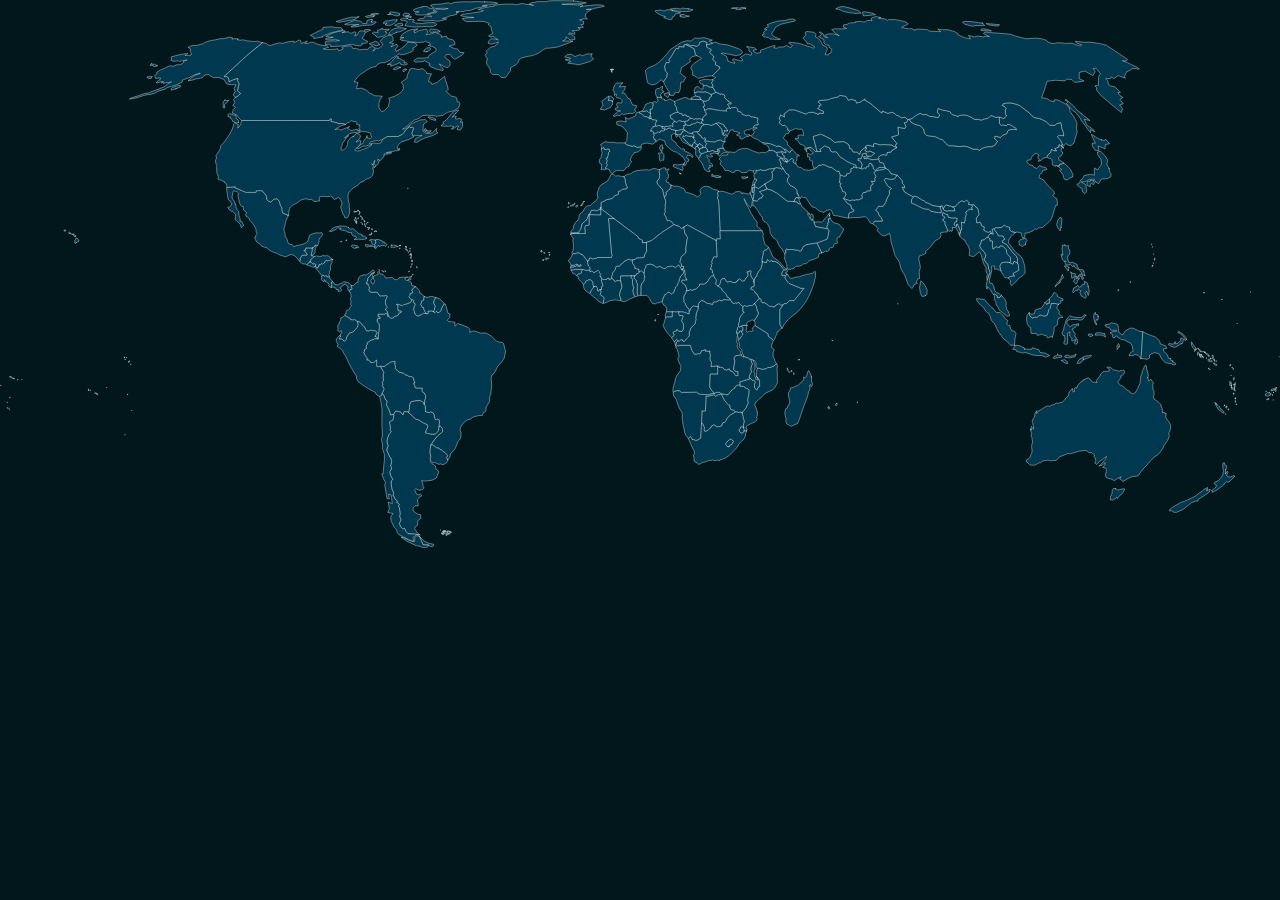
==== index.html @ 5ba83871 "updating map upto egypt" ====
<!DOCTYPE html>
<html lang="en">
  <head>
    <meta charset="UTF-8" />
    <meta http-equiv="X-UA-Compatible" content="IE=edge" />
    <meta name="viewport" content="width=device-width, initial-scale=1.0" />
    <title>World Map</title>
    <link rel="icon" href="./assets/img/world_Icon.png" />
    <link rel="stylesheet" href="./assets/css/style.css" />
    <link rel="stylesheet" href="./assets/css/MagicCursor.css" />
    <script src="./assets/js/MagicMouse.js"></script>
  </head>
  <body>
    <?xml version="1.0"?>

    <svg
      baseprofile="tiny"
      stroke-linecap="round"
      stroke-linejoin="round"
      version="1.2"
      viewbox="0 0 2000 857"
      xmlns="http://www.w3.org/2000/svg"
    >
      <a
        xlink:title="Afghanistan"
        xlink:href="https://www.google.com/search?q=Afghanistan"
        target="_blank"
        id="loadMouse"
      >
        <path
          d="M1383 261.6l1.5 1.8-2.9 0.8-2.4 1.1-5.9 0.8-5.3 1.3-2.4 2.8 1.9 2.7 1.4 3.2-2 2.7 0.8 2.5-0.9 2.3-5.2-0.2 3.1 4.2-3.1 1.7-1.4 3.8 1.1 3.9-1.8 1.8-2.1-0.6-4 0.9-0.2 1.7-4.1 0-2.3 3.7 0.8 5.4-6.6 2.7-3.9-0.6-0.9 1.4-3.4-0.8-5.3 1-9.6-3.3 3.9-5.8-1.1-4.1-4.3-1.1-1.2-4.1-2.7-5.1 1.6-3.5-2.5-1 0.5-4.7 0.6-8 5.9 2.5 3.9-0.9 0.4-2.9 4-0.9 2.6-2-0.2-5.1 4.2-1.3 0.3-2.2 2.9 1.7 1.6 0.2 3 0 4.3 1.4 1.8 0.7 3.4-2 2.1 1.2 0.9-2.9 3.2 0.1 0.6-0.9-0.2-2.6 1.7-2.2 3.3 1.4-0.1 2 1.7 0.3 0.9 5.4 2.7 2.1 1.5-1.4 2.2-0.6 2.5-2.9 3.8 0.5 5.4 0z"
          id="AF"
          name="Afghanistan"
        ></path>
      </a>
      <a
        xlink:title="Angola"
        xlink:href="https://www.google.com/search?q=Angola"
        target="_blank"
        id="loadMouse"
      >
        <path
          class="Angola"
          d="M 1121.2 572 1121.8 574 1121.1 577.1 1122 580.1 1121.1 582.5 1121.5 584.7 1109.8 584.6 1109 605.1 1112.6 610.3 1116.2 614.3 1105.8 616.9 1092.3 616 1088.5 613 1065.8 613.2 1065 613.7 1061.7 610.8 1058.1 610.6 1054.7 611.7 1052 612.9 1051.5 608.9 1052.4 603.2 1054.4 597.3 1054.7 594.6 1056.6 588.8 1058 586.2 1061.3 582 1063.2 579.1 1063.8 574.4 1063.5 570.7 1061.9 568.4 1060.4 564.5 1059.1 560.7 1059.4 559.3 1061.1 556.8 1059.5 550.6 1058.3 546.3 1055.5 542.2 1056.1 541 1058.4 540.1 1060.1 540.2 1062.1 539.5 1078.8 539.6 1080.1 544.3 1081.7 548.2 1083 550.3 1085.1 553.6 1088.9 553.1 1090.7 552.2 1093.8 553.1 1094.7 551.5 1096.2 547.8 1099.7 547.5 1100 546.4 1102.9 546.4 1102.4 548.7 1109.2 548.6 1109.3 552.7 1110.4 555.1 1109.5 559 1109.9 563 1111.7 565.4 1111.3 573 1112.7 572.4 1115.1 572.6 1118.6 571.6 1121.2 572 Z"
        ></path>
        <path
          class="Angola"
          d="M 1055.3 539 1053.8 534.2 1056.1 531.4 1057.8 530.3 1059.9 532.5 1057.9 533.9 1056.9 535.5 1056.7 538.3 1055.3 539 Z"
        ></path>
      </a>
      <a
        xlink:title="Albania"
        xlink:href="https://www.google.com/search?q=Albania"
        target="_blank"
        id="loadMouse"
      >
        <path
          d="M1088 228l0.4 1.2 1.4-0.6 1.2 1.7 1.3 0.7 0.6 2.3-0.5 2.2 1 2.7 2.3 1.5 0.1 1.7-1.7 0.9-0.1 2.1-2.2 3.1-0.9-0.4-0.2-1.4-3.1-2.2-0.7-3 0.1-4.4 0.5-1.9-0.9-1-0.5-2.1 1.9-3.1z"
          id="AL"
          name="Albania"
        ></path>
      </a>
      <a
        xlink:title="United Arab Emirates"
        xlink:href="https://www.google.com/search?q=United%20Arab%20Emirates"
        target="_blank"
        id="loadMouse"
      >
        <path
          d="M1296.2 336.7l1.3 5.1-2.8 0 0 4.2 1.1 0.9-2.4 1.3 0.2 2.6-1.3 2.6 0 2.6-1 1.4-16.9-3.2-2.7-6.6-0.3-1.4 0.9-0.4 0.4 1.8 4.2-1 4.6 0.2 3.4 0.2 3.3-4.4 3.7-4.1 3-4 1.3 2.2z"
          id="AE"
          name="United Arab Emirates"
        ></path>
      </a>
      <a
        xlink:title="Argentina"
        xlink:href="https://www.google.com/search?q=Argentina"
        target="_blank"
        id="loadMouse"
      >
        <path
          class="Argentina"
          d="M 669.1 851.7 666.1 851.5 661.1 851.5 655.1 837.9 658.2 840.7 662.5 845.3 670.3 849 677.6 850.5 676.8 853.5 672.4 853.8 669.1 851.7 Z"
        ></path>
        <path
          class="Argentina"
          d="M 638.6 644.7 649.9 655.1 654.5 656.1 661.8 660.9 667.7 663.4 668.8 666.2 664.6 676 670.4 677.7 676.7 678.7 680.9 677.7 685.2 672.7 685.5 667.1 688.1 665.8 691.3 669.6 691.7 674.7 687.5 678.2 684.2 680.8 678.9 687.1 672.9 695.8 672.4 701 672 707.6 673.2 714 672.3 715.4 672.7 719.5 673 722.9 680.8 728.4 681 732.8 684.9 735.6 685.2 738.7 681.9 746.9 674.9 750.4 664.7 751.7 658.7 751 660.8 754.9 660.9 759.6 662.7 762.8 660.2 765.1 655.1 766 649.5 763.6 648 765.3 650.5 771.6 654.5 773.5 656.8 771.5 659.3 774.8 655.1 776.8 652.2 780.8 653.4 787.1 653.3 790.5 648.5 790.5 645.5 793.7 645.6 798.5 652.1 803.1 657.3 804.3 657.5 810 652.9 813.5 652.3 820.8 648.8 823.2 647.9 826.1 652.1 832.6 656.7 836.1 654.6 835.8 649.7 834.8 637.6 834 634.1 830.4 632.2 825.8 629.1 826.2 626.5 823.9 623.4 817.4 626.1 814.6 626.2 810.7 624.4 807.5 625.1 802.1 624 793.8 622.2 790.1 624 788.9 622.6 786.5 619.8 785.3 620.6 782.6 617.5 780.2 613.8 772.9 615.5 771.6 612.2 763.8 611.4 757.3 611.2 751.6 613.7 749.3 610.4 743 608.8 737.2 611.8 733 610.4 727.6 612 721.4 610.6 715.5 609 714.3 604.1 703.2 606.2 696.6 604.5 690.4 605.4 684.5 608 678.5 611.3 674.5 609.3 672 610.1 669.9 608.5 659.2 614.1 656.1 615.3 649.4 614.4 647.8 618.4 642 625.9 643.6 629.6 648.2 631.2 643 637.6 643.3 638.6 644.7 Z"
        ></path>
      </a>
      <a
        xlink:title="Armenia"
        xlink:href="https://www.google.com/search?q=Armenia"
        target="_blank"
        id="loadMouse"
      >
        <path
          d="M1230.8 253l-1.8 0.2-2.8-3.7-0.2-1-2.3 0-1.9-1.7-1 0.1-2.4-1.8-4.2-1.6-0.1-3.1-1.3-2.2 7-1 1.4 1.6 2.2 1.1-0.7 1.6 3.2 2.2-1.1 2.1 2.6 1.7 2.5 1 0.9 4.5z"
          id="AM"
          name="Armenia"
        ></path>
      </a>
      <a
        xlink:title="Australia"
        xlink:href="https://www.google.com/search?q=Australia"
        target="_blank"
        id="loadMouse"
      >
        <path
          class="Australia"
          d="M 1743 763.6 1746.7 765.8 1750 764.9 1754.9 763.7 1757.7 764.1 1753.2 771.7 1749.9 773.8 1745.9 779 1745.3 777.2 1738.7 781.6 1737.9 781.3 1734.9 781.1 1735.4 775.7 1737.4 771.5 1738 765.9 1740 763 1743 763.6 Z"
        ></path>
        <path
          class="Australia"
          d="M 1793.5 590.2 1794.7 595.2 1798.7 592.8 1800.1 595.5 1802.4 598 1801.3 600.9 1801.5 606.4 1801.7 609.6 1803 610.4 1803.4 615.9 1802.2 619.2 1803 623.5 1808.4 626.9 1811.6 629.9 1814.8 632.7 1813.7 634.3 1816 638.3 1816.5 645.3 1819.1 643.9 1820.6 646.6 1822.2 645.7 1821.5 652.5 1824.4 656.4 1826.3 658.8 1829.1 664 1829.1 669.2 1828.1 672.9 1826.3 676.8 1827 682.3 1824.5 688 1822.4 691 1818.6 696.7 1817.1 700.4 1814 705 1809 710.8 1803.5 714 1799.1 718.9 1795.8 722.1 1791.4 727.6 1787.7 730.8 1783.8 735.6 1780.7 740 1779.9 742.1 1775.6 744.3 1769.5 744.5 1763.2 747.2 1759.4 749.6 1754.6 752.4 1751.9 749.5 1749.3 748.4 1751.9 745.1 1748.4 746.3 1741.2 750.9 1737.6 749.2 1735.2 748.2 1732.4 747.7 1728.3 745.9 1727 741.9 1728.5 737.1 1728.9 733.8 1727.5 731.2 1722.8 730.5 1726 727.3 1726.9 722.6 1722.2 727 1716.9 728.2 1721.4 724.7 1723.9 721 1727.4 717.8 1729 713.1 1722.2 718.5 1717.9 720.7 1713.6 725.8 1710.6 723.2 1712.3 719.8 1710.9 715.1 1709.1 712.7 1710.7 711.2 1705.4 707.3 1701.6 707.2 1697.6 704 1687.7 704.6 1679.8 706.9 1672.9 709.1 1667.9 708.7 1660.9 712 1655.6 713.4 1653.3 716.8 1650.3 719.4 1645.6 719.6 1642 720.1 1637.8 719 1633.6 719.7 1629.8 720 1625.3 723.4 1623.8 723.1 1620.4 724.9 1617 726.9 1613.2 726.7 1609.7 726.7 1605.6 722.6 1603.2 721.4 1604.7 717.7 1607.6 716.8 1609.1 715.4 1609.7 713.1 1612 708.6 1612.7 704.8 1612 698.3 1612.2 694.6 1613.6 691 1612.7 686.8 1613 684.9 1611.3 682.3 1612 677.3 1610.1 672.2 1610 669.5 1611.8 672.3 1611.3 666.3 1613.6 668.2 1614.7 670.7 1615.3 667.4 1613.7 662.3 1613.6 660.3 1612.8 658.4 1614.1 654.7 1615.6 653.1 1616.9 649.9 1617 646.1 1620.1 641.5 1619.7 646.4 1622.8 642 1627.7 639.8 1630.9 637.1 1635.6 634.7 1638.2 634.2 1639.6 635 1644.4 632.6 1647.9 631.9 1649 630.5 1650.5 629.9 1653.6 630.1 1659.8 628.2 1663.3 625.3 1665.3 621.9 1669.2 618.7 1669.9 616.1 1670.6 612.6 1675.5 607.1 1676.9 612.7 1679.5 611.4 1678 608.4 1680.3 605.3 1682.5 606.7 1684 601.8 1687.5 598.6 1689.3 596.1 1692.2 595 1692.6 593.2 1694.9 593.9 1695.3 592.3 1697.9 591.4 1700.7 590.5 1704.4 593.5 1707 597.3 1710.5 597.3 1714 597.9 1713.3 594.4 1716.8 589.3 1719.5 587.6 1718.9 586 1721.8 582.3 1725.5 580 1728.2 580.8 1733.1 579.6 1733.4 576.3 1729.5 574.2 1732.6 573.3 1736.2 574.9 1738.9 577.5 1743.4 579.1 1745.1 578.5 1748.4 580.5 1751.9 578.6 1753.9 579.2 1755.4 577.9 1757.6 581.1 1755.6 584.6 1753.1 587.2 1751.2 587.4 1751.5 589.9 1749.3 593.1 1746.8 596.3 1747 598.1 1750.8 601.7 1754.8 603.7 1757.3 605.9 1760.6 609.7 1762.2 609.7 1764.8 611.4 1765.3 613.4 1770.2 615.5 1774.3 613.3 1776.1 609.9 1777.8 607 1779.1 603.5 1781.7 598.4 1781.5 595.3 1782.2 593.4 1782.1 589.8 1783.5 584.9 1784.8 583.6 1784.2 581.5 1786 578.1 1787.5 574.6 1787.9 572.7 1790.2 570.3 1791.5 573.5 1791.4 577.5 1792.7 578.3 1792.6 581 1794.2 584.2 1794.1 587.9 1793.5 590.2 Z"
        ></path>
        <path
          d="M1070.6 190.8l-0.3 0.8 0.7 2.1-0.2 2.6-2.8 0 1.1 1.4-1.3 4-0.9 1.1-4.4 0.1-2.4 1.5-4.2-0.5-7.3-1.7-1.3-2.1-4.9 1.1-0.5 1.2-3.1-0.9-2.6-0.2-2.3-1.2 0.7-1.5-0.2-1.1 1.4-0.3 2.7 1.7 0.6-1.7 4.4 0.3 3.5-1.1 2.4 0.2 1.7 1.3 0.4-1.1-1-4.1 1.7-0.8 1.6-2.9 3.8 2.1 2.6-2.6 1.7-0.5 4 1.9 2.3-0.3 2.4 1.2z"
          id="AT"
          name="Austria"
        ></path>
      </a>
      <a
        xlink:title="Azerbaijan"
        xlink:href="https://www.google.com/search?q=Azerbaijan"
        target="_blank"
        id="loadMouse"
      >
        <path
          class="Azerbaijan"
          d="M 1229 253.2 1225.2 252.3 1222 249.4 1220.8 246.9 1221.8 246.8 1223.7 248.5 1226 248.5 1226.2 249.5 1229 253.2 Z"
        ></path>
        <path
          class="Azerbaijan"
          d="M 1235.3 236.2 1237.8 233.6 1241.3 236.9 1244.9 241.5 1247.4 241.8 1249.3 243.5 1245.1 244 1245.2 249 1244.8 251.2 1243.1 252.7 1243.9 255.8 1242.6 256.2 1238.7 252.8 1239.9 249.7 1238 247.8 1236.1 248.3 1230.8 253 1229.9 248.5 1227.4 247.5 1224.8 245.8 1225.9 243.7 1222.7 241.5 1223.4 239.9 1221.2 238.8 1219.8 237.2 1220.9 236.1 1225.1 238 1228 238.3 1228.6 237.6 1225.3 234.1 1226.5 233.3 1228 233.5 1232.3 237.3 1234.7 237.8 1235.3 236.2 Z"
        ></path>
      </a>
      <a
        xlink:title="Burundi"
        xlink:href="https://www.google.com/search?q=Burundi"
        target="_blank"
        id="loadMouse"
      >
        <path
          d="M1154.9 530.4l-0.6 0.1 0-0.3-2-6.1-0.01-0.06-0.09-1.04-1.4-2.9 3.5 0.5 1.7-3.7 3.1 0.4 0.3 2.5 1.2 1.5 0 2.1-1.4 1.3-2.3 3.4-2 2.3z"
          id="BI"
          name="Burundi"
        ></path>
      </a>
      <a
        xlink:title="Belgium"
        xlink:href="https://www.google.com/search?q=Belgium"
        target="_blank"
        id="loadMouse"
      >
        <path
          d="M1016.5 177.1l-0.4 4.2-1.3 0.2-0.4 3.5-4.4-2.9-2.5 0.5-3.5-2.9-2.4-2.5-2.2-0.1-0.8-2.2 3.9-1.2 3.6 0.5 4.5-1.3 3.1 2.7 2.8 1.5z"
          id="BE"
          name="Belgium"
        ></path>
      </a>
      <a
        xlink:title="Benin"
        xlink:href="https://www.google.com/search?q=Benin"
        target="_blank"
        id="loadMouse"
      >
        <path
          d="M1006.7 427l-0.2 2.1 1.3 3.8-1.1 2.6 0.6 1.7-2.8 4-1.7 2-1.1 4 0.2 4.1-0.3 10.3-4.7 0.8-1.4-4.4 0.3-14.8-1.2-1.3-0.2-3.2-2-2.2-1.7-1.9 0.7-3.4 2-0.7 1.1-2.8 2.8-0.6 1.2-1.9 1.9-1.9 2 0 4.3 3.7z"
          id="BJ"
          name="Benin"
        ></path>
      </a>
      <a
        xlink:title="Burkina Faso"
        xlink:href="https://www.google.com/search?q=Burkina%20Faso"
        target="_blank"
        id="loadMouse"
      >
        <path
          d="M988.5 406l-0.5 3.1 0.8 2.9 3.1 4.2 0.2 3.1 6.5 1.5-0.1 4.4-1.2 1.9-2.8 0.6-1.1 2.8-2 0.7-4.9-0.1-2.6-0.5-1.8 1-2.5-0.5-9.8 0.3-0.2 3.7 0.8 4.8-3.9-1.6-2.6 0.2-2 1.6-2.5-1.3-1-2.2-2.5-1.4-0.4-3.7 1.6-2.7-0.2-2.2 4.5-5.3 0.9-4.4 1.5-1.6 2.7 0.9 2.4-1.3 0.8-1.7 4.3-2.8 1.1-2 5.3-2.7 3.1-0.9 1.4 1.2 3.6 0z"
          id="BF"
          name="Burkina Faso"
        ></path>
      </a>
      <a
        xlink:title="Bangladesh"
        xlink:href="https://www.google.com/search?q=Bangladesh"
        target="_blank"
        id="loadMouse"
      >
        <path
          d="M1500.6 360.3l0.6 4.6-2.1-1 1.1 5.2-2.1-3.3-0.8-3.3-1.5-3.1-2.8-3.7-5.2-0.3 0.9 2.7-1.2 3.5-2.6-1.3-0.6 1.2-1.7-0.7-2.2-0.6-1.6-5.3-2.6-4.8 0.3-3.9-3.7-1.7 0.9-2.3 3-2.4-4.6-3.4 1.2-4.4 4.9 2.8 2.7 0.3 1.2 4.5 5.4 0.9 5.1-0.1 3.4 1.1-1.6 5.4-2.4 0.4-1.2 3.6 3.6 3.4 0.3-4.2 1.5 0 4.4 10.2z"
          id="BD"
          name="Bangladesh"
        ></path>
      </a>
      <a
        xlink:title="Bulgaria"
        xlink:href="https://www.google.com/search?q=Bulgaria"
        target="_blank"
        id="loadMouse"
      >
        <path
          d="M1132.6 221.6l-2.3 2.6-1.3 4.5 2.1 3.6-4.6-0.8-5 2 0.3 3.2-4.6 0.6-3.9-2.3-4 1.8-3.8-0.2-0.8-4.2-2.8-2.1 0.7-0.8-0.6-0.8 0.6-2 1.8-2-2.8-2.7-0.7-2.4 1.1-1.4 1.8 2.6 1.9-0.4 4 0.9 7.6 0.4 2.3-1.6 5.9-1.5 4 2.3 3.1 0.7z"
          id="BG"
          name="Bulgaria"
        ></path>
      </a>
      <a
        xlink:title="Bosnia and Herzegovina"
        xlink:href="https://www.google.com/search?q=Bosnia%20and%20Herzegovina"
        target="_blank"
        id="loadMouse"
      >
        <path
          d="M1083 214.3l1.9-0.1-1.1 2.8 2.7 2.5-0.5 2.9-1.1 0.3-0.9 0.6-1.6 1.5-0.4 3.5-4.8-2.4-2.1-2.7-2.1-1.4-2.5-2.4-1.3-1.9-2.7-3 0.8-2.6 2 1.5 1-1.4 2.3-0.1 4.5 1.1 3.5-0.1 2.4 1.4z"
          id="BA"
          name="Bosnia and Herzegovina"
        ></path>
      </a>
      <a
        xlink:title="Belarus"
        xlink:href="https://www.google.com/search?q=Belarus"
        target="_blank"
        id="loadMouse"
      >
        <path
          d="M1141.6 162.7l-3.9-0.2-0.8 0.6 1.5 2 2 4-4.1 0.3-1.3 1.4 0.3 3.1-2.1-0.6-4.3 0.3-1.5-1.5-1.7 1.1-1.9-0.9-3.9-0.1-5.7-1.5-4.9-0.5-3.8 0.2-2.4 1.6-2.3 0.3-0.5-2.8-1.9-2.8 2.8-1.3-0.4-2.4-1.7-2.3-0.6-2.7 4.7 0 4.8-2.3 0.5-3.4 3.6-2-1-2.7 2.7-1 4.6-2.3 5.3 1.5 0.9 1.5 2.4-0.7 4.8 1.4 1.1 2.9-0.7 1.6 3.8 4 2.1 1.1 0 1.1 3.4 1.1 1.7 1.6-1.6 1.3z"
          id="BY"
          name="Belarus"
        ></path>
      </a>
      <a
        xlink:title="Belize"
        xlink:href="https://www.google.com/search?q=Belize"
        target="_blank"
        id="loadMouse"
      >
        <path
          d="M487.8 399.8l-1.7 0 1.3-7.2 0.7-5.1 0.1-1 0.7-0.3 0.9 0.8 2.5-3.9 1.1-0.1-0.1 1 1 0-0.3 1.8-1.3 2.7 0.4 1-0.9 2.3 0.3 0.6-1 3.3-1.3 1.7-1.1 0.2-1.3 2.2z"
          id="BZ"
          name="Belize"
        ></path>
      </a>
      <a
        xlink:title="Bolivia"
        xlink:href="https://www.google.com/search?q=Bolivia"
        target="_blank"
        id="loadMouse"
      >
        <path
          d="M662.5 631.4l-0.3-2-5.4-3.3-5.2-0.1-9.6 1.9-2.1 5.6 0.2 3.5-1.5 7.7-1-1.4-6.4-0.3-1.6 5.2-3.7-4.6-7.5-1.6-4 5.8-3.9 0.9-3.1-8.9-3.7-7.2 1.1-6.2-3.2-2.7-1.2-4.6-3.2-4.4 2.9-6.9-2.9-5.4 1.1-2.2-1.2-2.4 1.9-3.2-0.3-5.4 0-4.6 1.1-2.1-5.5-10.4 4.2 0.6 2.9-0.2 1.1-1.9 4.8-2.6 2.9-2.4 7.3-1.1-0.4 4.8 0.9 2.5-0.3 4.3 6.5 5.7 6.4 1.1 2.3 2.4 3.9 1.3 2.5 1.8 3.5 0 3.4 1.9 0.5 3.7 1.2 1.9 0.3 2.7-1.7 0.1 2.8 7.5 10.7 0.3-0.5 3.7 0.8 2.5 3.2 1.8 1.7 4-0.6 5.1-1.3 2.8 0.8 3.6-1.6 1.4z"
          id="BO"
          name="Bolivia"
        ></path>
      </a>
      <a
        xlink:title="Brazil"
        xlink:href="https://www.google.com/search?q=Brazil"
        target="_blank"
        id="loadMouse"
      >
        <path
          d="M665.8 489.6l3.1 0.6 0.6-1.4-1-1.2 0.6-1.9 2.3 0.6 2.7-0.7 3.2 1.4 2.5 1.3 1.7-1.7 1.3 0.2 0.8 1.8 2.7-0.4 2.2-2.5 1.8-4.7 3.4-5.9 2-0.3 1.3 3.6 3 11.2 3.1 1.1 0.1 4.4-4.3 5.3 1.7 1.9 10.1 1 0.2 6.5 4.3-4.2 7.1 2.3 9.5 3.9 2.8 3.7-0.9 3.6 6.6-2 11 3.4 8.5-0.2 8.4 5.3 7.4 7.2 4.4 1.8 4.8 0.3 2.1 2 2 8.2 1.1 3.9-2.1 10.6-2.7 4.2-7.7 8.9-3.4 7.3-4 5.5-1.4 0.2-1.3 4.7 0.9 12-1.1 9.9-0.3 4.2-1.6 2.6-0.5 8.6-5.2 8.3-0.5 6.7-4.3 2.7-1.1 3.9-6 0-8.5 2.4-3.7 2.9-6 1.9-6.1 5.1-4.1 6.4-0.3 4.8 1.3 3.5-0.3 6.5-0.8 3.1-3.4 3.6-4.5 11.3-4 5-3.2 3.1-1.5 6.1-2.9 3.6-2.1-3.6 1.8-3.1-3.8-4.3-4.8-3.6-6.3-4.1-1.9 0.2-6.3-5-3.4 0.7 6-8.7 5.3-6.3 3.3-2.6 4.2-3.5-0.4-5.1-3.2-3.8-2.6 1.3 0.7-3.7 0.3-3.8-0.3-3.6-2.1-1.1-2 1-2.1-0.3-0.8-2.4-1.1-5.9-1.2-1.9-3.9-1.8-2.2 1.3-5.9-1.3-0.4-8.7-2-3.5 1.6-1.4-0.8-3.6 1.3-2.8 0.6-5.1-1.7-4-3.2-1.8-0.8-2.5 0.5-3.7-10.7-0.3-2.8-7.5 1.7-0.1-0.3-2.7-1.2-1.9-0.5-3.7-3.4-1.9-3.5 0-2.5-1.8-3.9-1.3-2.3-2.4-6.4-1.1-6.5-5.7 0.3-4.3-0.9-2.5 0.4-4.8-7.3 1.1-2.9 2.4-4.8 2.6-1.1 1.9-2.9 0.2-4.2-0.6-3.2 1.1-2.6-0.7-0.1-9.7-4.4 3.7-5-0.1-2.3-3.5-3.8-0.3 1-2.8-3.3-3.9-2.6-5.8 1.5-1.1-0.2-2.8 3.4-1.8-0.7-3.5 1.4-2.2 0.3-3 6.3-4.4 4.6-1.2 0.8-1 5.1 0.3 2.2-17.6 0.1-2.8-0.9-3.6-2.6-2.4 0.1-4.7 3.2-1 1.1 0.7 0.2-2.5-3.3-0.7 0-4 11 0.2 1.9-2.3 1.6 2.1 1 3.8 1.1-0.8 3.1 3.4 4.4-0.4 1.1-2 4.2-1.5 2.4-1.1 0.7-2.7 4.1-1.8-0.3-1.4-4.8-0.5-0.7-4.1 0.3-4.3-2.5-1.6 1.1-0.6 4.1 0.8 4.5 1.6 1.7-1.5 4.1-1 6.4-2.4 2.1-2.5-0.7-1.8 3-0.2 1.2 1.4-0.8 2.9 2 0.9 1.2 3-1.6 2.3-1 5.4 1.4 3.3 0.3 3 3.5 3 2.8 0.3 0.6-1.3 1.8-0.3 2.6-1.1 1.8-1.7 3.2 0.6 1.3-0.3z"
          id="BR"
          name="Brazil"
        ></path>
      </a>
      <a
        xlink:title="Brunei Darussalam"
        xlink:href="https://www.google.com/search?q=Brunei%20Darussalam"
        target="_blank"
        id="loadMouse"
      >
        <path
          d="M1633.1 472.8l2.2-2.4 4.6-3.6-0.1 3.2-0.1 4.1-2.7-0.2-1.1 2.2-2.8-3.3z"
          id="BN"
          name="Brunei Darussalam"
        ></path>
      </a>
      <a
        xlink:title="Bhutan"
        xlink:href="https://www.google.com/search?q=Bhutan"
        target="_blank"
        id="loadMouse"
      >
        <path
          d="M1488.8 323.5l2.6 2.1 0.5 3.9-4.5 0.2-4.7-0.4-3.2 1-5.5-2.5-0.4-1.2 2.6-4.8 2.6-1.6 4.3 1.4 2.9 0.2 2.8 1.7z"
          id="BT"
          name="Bhutan"
        ></path>
      </a>
      <a
        xlink:title="Botswana"
        xlink:href="https://www.google.com/search?q=Botswana"
        target="_blank"
        id="loadMouse"
      >
        <path
          d="M1127.6 615.7l1.9 5.1 1.1 1.2 1.6 3.7 6.1 7 2.3 0.7-0.1 2.3 1.5 4.1 4.3 1 3.4 2.9-8.1 4.7-5.2 4.8-2 4.3-1.8 2.4-3 0.5-1.2 3.1-0.6 2-3.6 1.4-4.5-0.3-2.5-1.8-2.3-0.7-2.8 1.4-1.5 3.1-2.7 1.9-2.8 2.9-4 0.7-1.1-2.3 0.6-3.9-3-6.1-1.4-1 0.6-18.7 5.5-0.2 0.8-22.9 4.2-0.2 8.7-2.3 2 2.7 3.7-2.5 1.7 0 3.2-1.5 1 0.5z"
          id="BW"
          name="Botswana"
        ></path>
      </a>
      <a
        xlink:title="Central African Republic"
        xlink:href="https://www.google.com/search?q=Central%20African%20Republic"
        target="_blank"
        id="loadMouse"
      >
        <path
          d="M1121.3 446.5l3.9 2.5 3.1 2.6 0.1 2.1 3.9 3.3 2.4 2.8 1.4 3.8 4.3 2.6 0.9 2-1.8 0.7-3.7-0.1-4.2-0.7-2.1 0.5-0.9 1.6-1.8 0.2-2.2-1.4-6.3 3.2-2.6-0.6-0.8 0.5-1.6 3.9-4.3-1.3-4.1-0.6-3.6-2.4-4.7-2.2-3 2.1-2.2 3.2-0.5 4.5-3.6-0.3-3.9-1.1-3.3 3.4-3 6-0.6-1.9-0.3-2.9-2.6-2.1-2.1-3.3-0.5-2.3-2.7-3.4 0.5-1.9-0.6-2.7 0.4-5 1.4-1.1 2.8-6.5 4.6-0.5 1-1.7 1 0.2 1.4 1.4 7.1-2.4 2.4-2.5 2.9-2.3-0.6-2.2 1.6-0.6 5.5 0.4 5.2-3 4-7 2.8-2.6 3.6-1.1 0.7 2.7 3.3 4 0 2.7-0.8 2.6 0.4 2 1.9 1.9 0.5 0.3z"
          id="CF"
          name="Central African Republic"
        ></path>
      </a>
      <a
        xlink:title="Canada"
        xlink:href="https://www.google.com/search?q=Canada"
        target="_blank"
        id="loadMouse"
      >
        <path
          class="Canada"
          d="M 665.9 203.6 669.3 204.5 674 204.3 670.7 206.9 668.7 207.3 663.2 204.6 662.6 202.5 665.1 200.6 665.9 203.6 Z"
        ></path>
        <path
          class="Canada"
          d="M 680.3 187.6 677.9 187.7 672.1 185.8 668.6 182.8 670.5 182.3 676.4 183.9 680.6 186.5 680.3 187.6 Z"
        ></path>
        <path
          class="Canada"
          d="M 372.4 191.3 369.3 192.2 363 189.4 363 187.2 360.1 185 360.4 183.2 356.1 182.1 356.7 178.7 358.2 177.3 362.3 178.6 364.7 179.6 368.8 180.2 369 182.4 369.4 185.3 372.6 187.9 372.4 191.3 Z"
        ></path>
        <path
          class="Canada"
          d="M 711.5 177.8 706.5 183.2 710.4 181.1 713.3 182.5 710.9 184.6 714.7 186.3 717.5 184.8 721.8 186.7 719 191.3 722.8 190.2 722.5 193.5 723 197.4 719.4 203 717 203.2 714.1 202 716.6 196.9 715.4 196.1 708.1 201.5 705.1 201.3 709.5 198.3 705.1 196.8 699.6 197.2 690 197 689.8 195.2 693.6 192.9 691.9 191.3 697.3 187.5 705.5 177.6 709.7 174.1 714.7 172 716.8 172.2 715.3 173.9 711.5 177.8 Z"
        ></path>
        <path
          class="Canada"
          d="M 351.5 156.4 353 157.2 358 156.7 350.8 163.6 351.1 168.6 349.2 168.6 348.5 165.8 349 162.9 348.2 161 349.5 158.3 351.5 156.4 Z"
        ></path>
        <path
          class="Canada"
          d="M 634.9 108.9 631.3 111.9 629.6 111.4 629.5 109.7 629.9 109.3 632.7 107.6 634.4 107.7 634.9 108.9 Z"
        ></path>
        <path
          class="Canada"
          d="M 625.2 105.7 618 108.9 615 108.7 615 107.2 620 104.5 626 104.6 625.2 105.7 Z"
        ></path>
        <path
          class="Canada"
          d="M 622.1 88.9 621.2 91.4 623.9 90.5 625.4 92 628.9 94 632.7 95.7 631.3 98.4 634.8 98 636.7 99.9 631.7 101.7 625.8 100.3 625 97.7 618.7 100.8 610.5 103.7 611.2 100.4 604.9 100.9 610.6 98.1 614.2 93.6 619.3 88.5 622.1 88.9 Z"
        ></path>
        <path
          class="Canada"
          d="M 667 80.6 662.1 80.9 662.8 78.2 666.6 75.1 670.9 74.4 673.2 75.9 671.7 78.2 670.8 79 667 80.6 Z"
        ></path>
        <path
          class="Canada"
          d="M 592.5 69.9 588.4 71.8 584.2 70.2 580.3 70.7 576.9 68.3 581.9 66.6 586.8 64.3 589.8 65.8 591.4 66.8 591.8 67.8 592.5 69.9 Z"
        ></path>
        <path
          class="Canada"
          d="M 645.5 212.5 643.3 208.9 646.2 200.4 644.6 198.6 640.9 199.6 639.8 198 634.3 202.7 631.1 207.6 628.3 210.5 625.8 211.5 624.1 211.8 623 213.3 613.7 213.3 605.9 213.4 603.2 214.5 596.4 218.9 596.4 218.8 595.5 218.4 593.5 219.3 591.6 220.6 589.8 219.5 585.1 220.3 581.2 221.2 579.3 222 577 224.1 578.8 224.8 580.5 224.4 580.8 224.4 580.5 226.3 575.7 227 572.9 227.8 571.2 228.8 568.6 228.2 567 228.5 564.1 230.3 559.5 232.3 556.8 231.9 558.8 229.7 562.5 226.2 566.6 224.1 567.7 222.3 568.6 219.3 572.4 215.8 573.3 211.8 574.4 215.7 578.2 216.6 580.6 214.5 579.2 209.7 578.3 207.7 574.3 206.5 570.5 205.8 566.6 205.8 563.2 205 562.8 203.6 561.4 204.5 560.2 204.3 562.1 202.2 560.3 201.4 562.2 199 561 197.2 562.7 195.4 557.5 194.5 557.4 190.9 556.6 190.1 553.3 189.9 549.2 188.7 547.7 189.5 545.9 191 542.6 192 539.5 194.5 534.1 192.8 529.7 193.6 525.8 191.7 521.2 190.7 517.9 190.3 516.9 189.3 517.8 185.9 516.1 185.9 514.8 188.3 504.6 188.3 487.6 188.3 470.8 188.3 455.9 188.3 441.1 188.3 426.4 188.3 411.3 188.3 406.5 188.3 391.8 188.3 377.7 188.3 377 188.3 371.6 182.2 370 179.5 363 176.9 364.3 171.4 367.9 167.7 363.8 165 366.9 160.1 364.8 155.7 367.3 152.5 372.4 149.6 375.6 145.8 371 142 372.4 135.1 373.5 130.9 371.9 128.2 371.1 125.8 371.7 122.7 365.2 124.6 357.6 127.9 357.3 124.1 356.8 121.5 354 119.9 349.8 119.7 385.4 87 410 66.6 416 67.9 419.3 70.5 423 71 429.3 68.8 436.3 67.1 441.6 67.7 450.5 65.4 458.7 64.1 458.9 66.3 463.4 65 467.3 62.5 469.4 63.1 470.8 67.9 480.3 64.2 476.4 68.3 482.4 67.4 485.6 65.9 490.2 66.2 494.1 68.4 501.6 70.4 506.3 71.3 510.7 71 513.6 73.8 505.1 76.5 511.5 77.6 523.4 77 527.8 76 529.2 79.3 536.3 76.6 534.2 74.2 538.7 72.4 543.9 72.1 547.8 71.6 549.9 72.9 551.4 75.8 556.4 75.4 561.7 77.9 568.9 77 574.9 77.1 577.3 73.7 581.8 72.8 586.7 74.6 582.4 79.8 588.6 75.4 591.8 75.6 598.2 70.1 596.6 66.8 593.7 64.6 599.2 58.7 607.4 54.9 611.9 55.8 613.9 58.1 614.3 64.1 608.5 66.7 615.2 67.8 610.8 73.3 619.7 69.1 621.9 72.6 617.6 76.6 618.9 80.3 626.2 76.4 632.7 71.6 637.4 65.7 642.9 66.1 648.3 66.9 651.9 69.6 650.2 72.3 645.1 75.2 646 78.1 643.6 80.8 632.7 84.7 626.2 85.6 623 83.9 619.7 86.7 612.3 91.4 609.3 93.9 601.6 97.7 595.1 98.1 590 100.5 587.1 104.3 581.4 105 572.7 109.7 563.3 116.2 558.3 120.8 553.4 127.7 559.4 128.7 557.9 134.2 557.1 138.8 564.4 137.6 571.4 140.2 574.7 142.5 576.4 145.3 581.3 147 584.9 149.5 592.5 149.9 597.3 150.5 593.7 155.7 592 161.8 592.1 168.7 596.5 174.6 601.2 172.6 606.8 166.2 609.1 156.6 607.4 153.4 616.4 150.5 623.9 146.3 628.7 142.1 630.4 138.1 630 133 626.8 128.5 635.7 122.3 636.7 117 640.6 108 644.4 106.6 651.1 108.2 655.3 108.8 659.8 107.2 662.9 109.2 666.5 112.6 666.7 114.8 674.4 115.3 671.8 120.2 669.5 127.6 673.3 128.6 674.9 132.1 683.1 128.8 690.6 122.2 694.8 119.5 695.9 124.8 698.5 132.3 700.5 139.5 697.1 143.3 701.9 146.7 704.8 150.1 711.7 151.7 714.1 153.6 714.1 158.8 717.5 159.6 718.6 161.9 716.6 168.8 712.3 171.1 708.1 173.3 699.3 175.5 691.4 180.5 682.8 181.6 672.7 180.2 665.4 180.2 660.1 180.6 654.4 185.1 647 187.9 636.9 196.1 629 201.9 633.7 200.9 644.6 192.6 656.9 187.4 664.5 186.8 667.8 189.9 661.7 194.1 661.1 200.8 661.2 205.6 666.8 208.7 675.4 207.8 682.6 200.7 681.6 205.3 684.1 207.6 676.7 211.7 664.3 215.5 658.5 218 651.3 222.6 647.6 222.1 649.1 216.8 659.5 211.5 651.4 211.7 645.5 212.5 Z"
        ></path>
        <path
          class="Canada"
          d="M 539 48.7 534.3 51.1 544.8 49.6 547.4 52.2 554.7 49.5 556.5 51.2 554.3 56.3 558.6 54.2 561.4 48.9 565.7 48.1 568.7 48.9 570.9 51 568.2 56.1 565.8 59.8 570 62.4 575 65 572.4 67.3 565.3 67.8 566.1 69.8 562.9 71.8 556.2 71 550.5 69.5 545.4 69.8 535.9 71.7 524.6 72.5 516.7 73 517 70.4 512.9 69 508.6 69.6 508 65.3 511.3 64.7 518.6 63.8 524.1 64.1 530.3 63.1 523.8 61.9 514.7 62.3 509 62.2 509 60.3 520.7 58.1 514.4 58.2 509 56.8 516.8 52.9 522 50.8 536.2 47.7 539 48.7 Z"
        ></path>
        <path
          class="Canada"
          d="M 578.5 47.2 571.5 50.6 569.2 47 571.3 46.2 576.8 46 578.5 47.2 Z"
        ></path>
        <path
          class="Canada"
          d="M 687.1 48.8 686.4 50.2 682.3 50.1 678.2 50 673.3 50.7 672.4 50.3 670.3 47.6 672 45.8 674.2 45.4 682.6 46 687.1 48.8 Z"
        ></path>
        <path
          class="Canada"
          d="M 647.3 48.5 647.6 51.7 654.8 47.6 666.5 45.5 668.8 50.8 665.6 54.2 674.6 52.7 679.9 50.6 686.7 53.2 690.4 55.7 689.3 58 697.5 56.8 699.4 60.2 707.8 62.3 710 64.4 710.9 69.5 701.8 72 709.5 75.6 715.4 76.8 718.7 81.8 725.2 82.2 721.9 86.1 711 92.6 707 90.2 703.2 84.8 697.3 85.5 695 88.8 697.7 92 702.2 94.6 703.2 96.1 703.1 101.8 699.5 105.9 694.8 104.3 686.2 99.8 689.8 104.7 692.6 108.2 692.3 110.2 681.4 107.9 673.8 104.5 670 101.8 672.4 100.1 667.6 97.2 662.9 94.5 662 96.1 648.9 97 646.5 95.1 651.9 90.9 660 90.8 669.3 90.1 669.1 88.1 672.2 85.3 681 79.9 681.4 77.4 680.9 75.6 676.2 72.9 669.1 71.1 672.6 69.7 670.6 66.3 667.2 66 665.3 64.2 662 65.8 654.1 66.5 640.1 65.3 632.7 63.7 626.8 62.9 624.9 61 631.2 58.6 625.5 58.6 628.8 53.3 635.9 48.7 641.9 46.6 653.1 45.2 647.3 48.5 Z"
        ></path>
        <path
          class="Canada"
          d="M 596.9 45 600.5 46.1 608.1 45.4 607.6 46.9 601.5 49.4 605.3 51.6 600.1 56.3 591.7 58.3 588.3 57.9 587.4 55.9 581.5 51.9 583.2 50.2 590.6 50.8 589.7 47.5 596.9 45 Z"
        ></path>
        <path
          class="Canada"
          d="M 619.5 50.5 611.7 54.4 607.3 54.2 609.1 49.6 611.7 47.1 615.9 44.9 621.1 43.5 629 43.7 635.2 44.9 625.1 49.5 619.5 50.5 Z"
        ></path>
        <path
          class="Canada"
          d="M 503.7 57.7 490.2 60.3 490.8 58 484.8 55.2 489.2 53 496.7 49.2 504.3 45.8 504.7 42.7 518.7 41.9 522.9 43 532.4 43.3 534.3 44.7 535.9 46.9 529.4 48.2 515.5 51.8 506.3 55.5 503.7 57.7 Z"
        ></path>
        <path
          class="Canada"
          d="M 628.9 39.3 624.8 41.2 619.6 40.8 616.4 39.5 620.9 37.3 627.8 35.9 629.2 37.7 628.9 39.3 Z"
        ></path>
        <path
          class="Canada"
          d="M 620.1 30.6 620.3 32.9 617.5 35.4 611.7 39.2 604.8 39.7 601.6 38.9 605 36 598.4 36.3 602.7 32.5 606.5 32.7 614.2 31 619.1 31.3 620.1 30.6 Z"
        ></path>
        <path
          class="Canada"
          d="M 580.7 33.2 580 34.9 584.4 34.1 588 34.3 585.7 36.8 580.6 39.1 566.7 39.9 554.4 42.1 548.4 42.2 549.9 40.6 560.6 38.3 542.7 38.9 538.5 38 550.2 33.2 555.6 31.8 563.9 33.5 566.8 36.4 572.9 36.8 573.6 32.1 579.4 30.3 582.5 30.8 580.7 33.2 Z"
        ></path>
        <path
          class="Canada"
          d="M 636.4 28.8 638.7 30.4 646.1 30.4 647.5 32 644.7 33.8 647.8 34.9 649 36.1 653.9 36.3 659 36.7 666.1 35.7 674.2 35.2 680 35.6 682.3 37.5 681.3 39.5 677.7 40.9 671 42 666.7 41.3 654.9 42.1 646.9 42.2 641.3 41.6 632.7 40 634.3 37.2 636.4 34.8 635 32.6 628 32 625.4 30.5 629.2 28.5 636.4 28.8 Z"
        ></path>
        <path
          class="Canada"
          d="M 560.7 26.2 554.9 29.9 549.6 31.6 545.8 31.8 535.9 33.9 528.8 34.7 525.2 33.6 536.9 29.9 549.1 26.8 554.6 26.9 560.7 26.2 Z"
        ></path>
        <path
          class="Canada"
          d="M 641.9 26.8 640.1 26.9 633.5 26.6 634.2 25.3 641.4 25.4 643 26.2 641.9 26.8 Z"
        ></path>
        <path
          class="Canada"
          d="M 583.1 25.9 574.3 27.3 571 25.8 576.1 24.3 582.1 23.8 586.2 24.5 583.1 25.9 Z"
        ></path>
        <path
          class="Canada"
          d="M 590.9 21.7 585.2 22.6 579.2 22.6 580.2 21.9 585.9 20.6 587.6 20.8 590.9 21.7 Z"
        ></path>
        <path
          class="Canada"
          d="M 637.7 24.2 631.1 25.2 629.5 24.1 630.1 22.4 632.3 20.5 636.7 20.7 638.4 21 640.7 22.6 637.7 24.2 Z"
        ></path>
        <path
          class="Canada"
          d="M 623.9 23 622.8 24.9 617.5 24.4 613.5 22.9 605.7 22.7 611 21.4 608.2 20.3 610.4 18.5 616.5 19.1 624 20.8 623.9 23 Z"
        ></path>
        <path
          class="Canada"
          d="M 678 16.9 680.7 18.4 674.2 19.7 663.6 23.2 656.8 23.5 650 22.9 648.4 21 650.5 19.4 654.8 18.2 648.2 18.2 646.2 16.7 646.6 14.8 651.5 12.9 655.6 11.6 659.6 11.3 659.3 10.3 667.6 10.1 669.2 12.3 673.9 13.2 678.7 14.1 678 16.9 Z"
        ></path>
        <path
          class="Canada"
          d="M 757.2 2.9 765.9 3.2 772.6 3.7 777.8 4.7 776.7 5.7 766.9 7.4 757.9 8.2 753.9 9.1 761.4 9.1 750.9 11.6 744.1 12.8 734.8 16.3 726.7 17 723.6 18 712.3 18.4 716.7 19 713.4 19.8 714.1 22.1 709.1 23.7 702.2 25 698.7 26.8 692.1 28.3 691.6 29.4 698.1 29.2 697 30.4 684.3 33.3 675.8 31.9 664.1 32.7 659.1 32.1 652.3 31.8 654.4 29.5 662.4 28.4 664.4 25 667 24.7 674.5 26.7 672.8 23.7 667.9 22.8 672.9 21 680.5 19.9 683.3 18.3 680.3 16.6 681.4 14.4 690.8 14.5 693 15 700.3 13.4 693 12.9 680.4 13.2 676 11.8 675.2 10.1 672.7 8.9 673.8 7.6 679.8 6.8 684 6.7 691.4 6.1 698.2 4.6 702.1 4.8 704.5 5.9 709.5 3.9 714.7 3.3 721.2 2.9 731.6 2.7 732.9 3.1 743.2 2.5 750.2 2.7 757.2 2.9 Z"
        ></path>
      </a>
      <a
        xlink:title="Switzerland"
        xlink:href="https://www.google.com/search?q=Switzerland"
        target="_blank"
        id="loadMouse"
      >
        <path
          d="M1034.4 197.5l0.2 1.1-0.7 1.5 2.3 1.2 2.6 0.2-0.3 2.5-2.1 1.1-3.8-0.8-1 2.5-2.4 0.2-0.9-1-2.7 2.2-2.5 0.3-2.2-1.4-1.8-2.7-2.4 1 0-2.9 3.6-3.5-0.2-1.6 2.3 0.6 1.3-1.1 4.2 0 1-1.3 5.5 1.9z"
          id="CH"
          name="Switzerland"
        ></path>
      </a>
      <a
        xlink:title="China"
        xlink:href="https://www.google.com/search?q=China"
        target="_blank"
        id="loadMouse"
      >
        <path
          class="China"
          d="M 1602.2 381.9 1597.9 385 1593 383 1592 377.5 1594.2 374.6 1600 372.8 1603.3 372.9 1604.9 375.4 1602.9 378.2 1602.2 381.9 Z"
        ></path>
        <path
          class="China"
          d="M 1625.6 185.5 1634.6 190 1640.6 195.8 1648.2 195.8 1650.8 193.4 1657.7 191.5 1659 197.2 1658.7 199.5 1661.5 206.3 1662.1 212.5 1655.2 211.4 1652.3 213.6 1657 219 1660.9 226.5 1658.4 226.6 1660.3 229.9 1654.8 226.1 1654.8 229.7 1648.4 232.4 1651.2 235.8 1646.6 235.5 1643 233.5 1641.9 238.1 1638 241.5 1635.9 245.6 1629.6 247.4 1627.2 250.4 1622.4 252.2 1623.7 249.2 1621.4 246.7 1623.4 242.4 1618.9 239.1 1615.5 241.3 1611.9 245.8 1610.6 249.9 1605.6 250.2 1604.3 253.2 1609.1 257.5 1613.9 258.6 1615.3 261.4 1620.4 263.3 1624.2 258.7 1630.1 261.2 1633.6 261.4 1635.9 264.7 1629.2 266.5 1628.2 270 1624.4 273.2 1623.5 277.7 1630.6 281.2 1635.2 287.5 1640.7 293.4 1646.2 298.3 1647.8 303.1 1645 304.9 1647.4 308.3 1651.3 310.3 1652.1 315.5 1652.2 320.6 1649.4 321.2 1647.3 328.1 1645 336.6 1641.6 344.2 1635.2 350.1 1628.6 355.6 1622.5 356.3 1619.6 359.1 1617.3 357.1 1614.8 360.2 1607.6 363.5 1601.8 364.4 1601.1 371.2 1598 371.6 1595.8 366.9 1596.7 364.5 1588.9 362.4 1586.5 363.5 1580.6 361.8 1577.5 359.2 1577.8 355.5 1572.5 354.3 1569.4 351.9 1565.3 355.3 1560 356.1 1555.6 356 1552.9 357.6 1550.2 358.5 1552.2 365.9 1549.2 365.7 1548.4 364.2 1547.9 361.5 1544.1 363.4 1541.5 362.2 1537 359.8 1537.8 354.5 1534.1 353.2 1531.7 347.3 1526.1 348.4 1525.4 340.8 1529.6 335.4 1528.7 330.1 1527.4 325.2 1524.7 323.7 1522 319.9 1518.9 320.4 1512.8 319.4 1514 316.7 1510.4 312.7 1507.2 315.4 1502.3 313.9 1496.9 317.9 1493 322.7 1488.8 323.5 1486 321.8 1483.1 321.6 1478.8 320.2 1476.2 321.8 1473.6 326.6 1472.1 321.5 1469 322.9 1462.5 322.2 1456 320.8 1451 317.9 1446.5 316.7 1444 313.6 1440.7 312.7 1434.3 308.5 1429.5 306.5 1427.6 308 1419 303.5 1412.8 299.5 1409.6 292.4 1413.7 293.3 1413.1 290 1410.1 286.7 1409.3 281.5 1401.6 273.9 1392.1 271.4 1389.2 266.4 1384.5 263.4 1383 261.6 1381.2 258 1380.7 255.5 1377 254 1375.5 254.7 1372.4 248.7 1373.5 247.3 1372.3 245.8 1376.4 242.8 1379.6 241.5 1385.4 242.4 1386 238.3 1392.4 237.6 1393.4 235 1400.3 231.6 1400.5 230.2 1398.8 226.5 1401.7 224.9 1392.9 213.9 1402 211.4 1404 210 1403 198.7 1413.8 200.8 1415.4 197.9 1412.9 191.7 1416.7 191.1 1418.6 186.9 1420.3 186.4 1423.6 190.8 1429.3 194.1 1437.5 196.4 1443.3 201.5 1444.7 208.8 1447.7 211.6 1454.2 212.7 1461.4 213.5 1469.4 217.5 1472.8 218.2 1477.8 224 1482.5 227.8 1488.1 227.6 1499.4 229.1 1505.8 228.2 1511.4 229.1 1520.8 233 1527 233 1530.3 234.9 1534.7 231.5 1541.9 229.3 1549.5 229.1 1554.4 226.9 1556.4 223.5 1558.8 221.3 1556.9 219.2 1554 216.8 1554.5 212.7 1557.7 213.3 1563.6 214.6 1566.8 211.2 1573.2 208.8 1574.5 204.6 1577 202.8 1583.8 202 1588.2 202.7 1587.4 200.5 1580.2 196.1 1575 194.1 1572.5 196.4 1567 195.4 1564.7 196.2 1561.9 193.7 1561.6 187.4 1561 182.7 1568.4 185.1 1572.8 181.2 1570.9 178.4 1570.7 171.9 1572 169.9 1569.5 166.5 1565.8 165.1 1567.5 162 1572.6 160.9 1578.8 160.7 1587.4 162.6 1593.4 164.8 1601.1 171 1604.9 173.7 1609.4 177.5 1615.6 183.5 1625.6 185.5 Z"
        ></path>
      </a>
      <a
        xlink:title="Côte d'Ivoire"
        xlink:href="https://www.google.com/search?q=Côte%20d'Ivoire"
        target="_blank"
        id="loadMouse"
      >
        <path
          d="M955.9 435.2l2.5 1.4 1 2.2 2.5 1.3 2-1.6 2.6-0.2 3.9 1.6 1.5 9.2-2.4 5.3-1.5 7.3 2.4 5.5-0.2 2.6-2.6 0-3.9-1.2-3.7 0-6.7 1.2-3.9 1.8-5.6 2.4-1.1-0.2 0.4-5.3 0.6-0.8-0.2-2.5-2.4-2.7-1.8-0.4-1.6-1.8 1.2-2.9-0.5-3.1 0.2-1.8 0.9 0 0.4-2.8-0.4-1.3 0.5-0.9 2.1-0.7-1.4-5.2-1.3-2.6 0.5-2.2 1.1-0.5 0.8-0.6 1.5 1 4.4 0 1-1.8 1 0.1 1.6-0.7 0.9 2.7 1.3-0.8 2.4-1z"
          id="CI"
          name="Côte d'Ivoire"
        ></path>
      </a>
      <a
        xlink:title="Cameroon"
        xlink:href="https://www.google.com/search?q=Cameroon"
        target="_blank"
        id="loadMouse"
      >
        <path
          d="M1072.8 454.2l-2.8 6.5-1.4 1.1-0.4 5 0.6 2.7-0.5 1.9 2.7 3.4 0.5 2.3 2.1 3.3 2.6 2.1 0.3 2.9 0.6 1.9-0.4 3.4-4.5-1.5-4.6-1.7-7.1-0.2-0.7-0.4-3.4 0.8-3.4-0.8-2.7 0.4-9.3-0.1 0.9-5.1-2.3-4.3-2.6-1-1.1-2.9-1.5-0.9 0.1-1.8 1.4-4.6 2.7-6.2 1.6 0 3.4-3.8 2.1-0.1 3.2 2.7 3.9-2.2 0.5-2.7 1.3-2.6 0.8-3.2 3-2.6 1.1-4.5 1.2-1.5 0.8-3.3 1.4-4.1 4.7-5 0.3-2.1 0.6-1.2-2.3-2.5 0.2-2.1 1.5-0.3 2.3 4.1 0.5 4.2-0.2 4.3 3.2 5.8-3.2 0-1.6 0.4-2.6-0.6-1.2 3 3.4 3.8 2.5 1.1 0.8 2.6 1.8 4.4-0.8 1.8z"
          id="CM"
          name="Cameroon"
        ></path>
      </a>
      <a
        xlink:title="Democratic Republic of the Congo"
        xlink:href="https://www.google.com/search?q=Democratic%20Republic%20of%20the%20Congo"
        target="_blank"
        id="loadMouse"
      >
        <path
          d="M1141.3 468.2l3.5 5.3 2.6 0.8 1.5-1.1 2.6 0.4 3.1-1.3 1.4 2.7 5.1 4.3-0.3 7.5 2.3 0.9-1.9 2.2-2.1 1.8-2.2 3.3-1.2 3-0.3 5.1-1.3 2.5-0.1 4.8-1.6 1.8-0.2 3.8-0.8 0.5-0.6 3.6 1.4 2.9 0.1 1-1.2 10.3 1.5 3.6-1 2.7 1.8 4.6 3.4 3.5 0.7 3.5 1.6 1.7-0.3 1.1-0.9-0.3-7.7 1.1-1.5 0.8-1.7 4.1 1.2 2.8-1.1 7.6-0.9 6.4 1.5 1.2 3.9 2.5 1.6-1.2 0.2 6.9-4.3 0-2.2-3.5-2-2.8-4.3-0.9-1.2-3.3-3.5 2-4.4-0.9-1.9-2.9-3.5-0.6-2.7 0.1-0.3-2-1.9-0.1-2.6-0.4-3.5 1-2.4-0.2-1.4 0.6 0.4-7.6-1.8-2.4-0.4-4 0.9-3.9-1.1-2.4-0.1-4.1-6.8 0.1 0.5-2.3-2.9 0-0.3 1.1-3.5 0.3-1.5 3.7-0.9 1.6-3.1-0.9-1.8 0.9-3.8 0.5-2.1-3.3-1.3-2.1-1.6-3.9-1.3-4.7-16.7-0.1-2 0.7-1.7-0.1-2.3 0.9-0.8-2 1.4-0.7 0.2-2.8 1-1.6 2-1.4 1.5 0.7 2-2.5 3.1 0.1 0.3 1.8 2.1 1.1 3.4-4 3.3-3.1 1.4-2.1-0.1-5.3 2.5-6.2 2.6-3.3 3.7-3.1 0.7-2 0.1-2.4 0.9-2.2-0.3-3.7 0.7-5.7 1.1-4 1.7-3.4 0.3-3.9 0.5-4.5 2.2-3.2 3-2.1 4.7 2.2 3.6 2.4 4.1 0.6 4.3 1.3 1.6-3.9 0.8-0.5 2.6 0.6 6.3-3.2 2.2 1.4 1.8-0.2 0.9-1.6 2.1-0.5 4.2 0.7 3.7 0.1 1.8-0.7z"
          id="CD"
          name="Democratic Republic of the Congo"
        ></path>
      </a>
      <a
        xlink:title="Republic of Congo"
        xlink:href="https://www.google.com/search?q=Republic%20of%20Congo"
        target="_blank"
        id="loadMouse"
      >
        <path
          d="M1090.9 479.3l-0.3 3.9-1.7 3.4-1.1 4-0.7 5.7 0.3 3.7-0.9 2.2-0.1 2.4-0.7 2-3.7 3.1-2.6 3.3-2.5 6.2 0.1 5.3-1.4 2.1-3.3 3.1-3.4 4-2.1-1.1-0.3-1.8-3.1-0.1-2 2.5-1.5-0.7-2.1-2.2-1.7 1.1-2.3 2.8-4.6-6.8 4.3-3.6-2.1-4.2 2-1.6 3.8-0.8 0.4-2.9 3.1 3.1 5 0.3 1.7-3 0.7-4.3-0.6-5-2.7-3.8 2.5-7.5-1.4-1.2-4.2 0.5-1.6-3.3 0.4-2.8 7.1 0.2 4.6 1.7 4.5 1.5 0.4-3.4 3-6 3.3-3.4 3.9 1.1 3.6 0.3z"
          id="CG"
          name="Republic of Congo"
        ></path>
      </a>
      <a
        xlink:title="Colombia"
        xlink:href="https://www.google.com/search?q=Colombia"
        target="_blank"
        id="loadMouse"
      >
        <path
          d="M584.4 426.2l-3.7 1.1-1.6 3.2-2.3 1.8-1.8 2.4-0.9 4.6-1.8 3.8 2.9 0.4 0.6 2.9 1.2 1.5 0.3 2.5-0.7 2.4 0.1 1.4 1.4 0.5 1.2 2.2 7.3-0.6 3.3 0.8 3.8 5.6 2.3-0.7 4.1 0.3 3.2-0.7 2 1.1-1.2 3.4-1.3 2.2-0.6 4.6 1.1 4.3 1.5 1.9 0.2 1.4-2.9 3.2 2 1.4 1.5 2.3 1.6 6.4-1.1 0.8-1-3.8-1.6-2.1-1.9 2.3-11-0.2 0 4 3.3 0.7-0.2 2.5-1.1-0.7-3.2 1-0.1 4.7 2.6 2.4 0.9 3.6-0.1 2.8-2.2 17.6-2.9-3.4-1.7-0.1 3.5-6.6-4.4-3-3.4 0.6-2.1-1.1-3.1 1.7-4.2-0.9-3.5-6.7-2.6-1.6-1.8-3.1-3.8-3-1.5 0.6-2.4-1.5-2.8-2.1-1.6 1-4.8-0.9-1.4-2.8-1.1 0.1-5.6-3.6-0.7-2 2.1-0.5-0.2-3.2 1.4-2.4 2.8-0.4 2.5-4 2.2-3.4-2-1.5 1.2-3.7-1.1-5.9 1.3-1.7-0.7-5.4-2.2-3.5 0.9-3.1 1.8 0.5 1.1-1.9-1.1-3.8 0.7-0.9 2.9 0.2 4.5-4.5 2.4-0.7 0.1-2.1 1.4-5.5 3.4-2.9 3.5-0.2 0.6-1.3 4.4 0.5 4.6-3.2 2.3-1.4 2.9-3.1 2 0.4 1.3 1.7-1.2 2.1z"
          id="CO"
          name="Colombia"
        ></path>
      </a>
      <a
        xlink:title="Costa Rica"
        xlink:href="https://www.google.com/search?q=Costa%20Rica"
        target="_blank"
        id="loadMouse"
      >
        <path
          d="M514.6 431.6l1.2 3.5 2 2.6 2.5 2.7-2.2 0.6-0.1 2.6 1.1 0.9-0.9 0.8 0.2 1.1-0.6 1.3-0.3 1.3-3-1.4-1.1-1.4 0.7-1.1-0.1-1.4-1.5-1.5-2.2-1.3-1.8-0.8-0.3-1.9-1.4-1.1 0.2 1.8-1.2 1.6-1.2-1.8-1.7-0.7-0.7-1.2 0.1-2 0.9-2-1.5-0.9 1.4-1.3 0.9-0.8 3.6 1.7 1.3-0.8 1.8 0.5 0.8 1.3 1.7 0.5 1.4-1.4z"
          id="CR"
          name="Costa Rica"
        ></path>
      </a>
      <a
        xlink:title="Cuba"
        xlink:href="https://www.google.com/search?q=Cuba"
        target="_blank"
        id="loadMouse"
      >
        <path
          d="M544.8 355.7l1.9 2.3 5.2-0.7 1.8 1.5 4.2 4 3.2 2.9 1.8-0.1 3.2 1.3-0.6 1.8 4 0.3 3.9 2.6-0.8 1.5-3.8 0.8-3.8 0.3-3.7-0.5-8.1 0.6 4.2-3.5-2.1-1.7-3.6-0.4-1.7-1.9-0.8-3.6-3.2 0.2-5-1.7-1.5-1.4-7.1-1-1.8-1.2 2.3-1.6-5.4-0.3-4.4 3.3-2.3 0.1-1 1.6-2.8 0.7-2.3-0.7 3.2-1.9 1.5-2.4 2.7-1.4 3-1.2 4.3-0.6 1.4-0.8 4.7 0.5 4.4 0.1 4.9 2.2z"
          id="CU"
          name="Cuba"
        ></path>
      </a>
      <a
        xlink:title="Czech Republic"
        xlink:href="https://www.google.com/search?q=Czech%20Republic"
        target="_blank"
        id="loadMouse"
      >
        <path
          d="M1059.7 175.2l2.5 2 3.7 0.5-0.2 1.7 2.8 1.3 0.6-1.6 3.4 0.7 0.7 2 3.7 0.3 2.6 3.1-1.5 0-0.7 1.1-1.1 0.3-0.2 1.4-0.9 0.3-0.1 0.6-1.6 0.6-2.2-0.1-0.6 1.4-2.4-1.2-2.3 0.3-4-1.9-1.7 0.5-2.6 2.6-3.8-2.1-3-2.6-2.6-1.5-0.7-2.7-1-1.8 3.4-1.3 1.7-1.6 3.5-1.2 1.1-1.2 1.3 0.7 2.2-0.6z"
          id="CZ"
          name="Czech Republic"
        ></path>
      </a>
      <a
        xlink:title="Germany"
        xlink:href="https://www.google.com/search?q=Germany"
        target="_blank"
        id="loadMouse"
      >
        <path
          d="M1053.9 158.9l1.4 3.1-1.2 1.7 1.9 2.1 1.5 3.3-0.2 2.2 2.4 3.9-2.2 0.6-1.3-0.7-1.1 1.2-3.5 1.2-1.7 1.6-3.4 1.3 1 1.8 0.7 2.7 2.6 1.5 3 2.6-1.6 2.9-1.7 0.8 1 4.1-0.4 1.1-1.7-1.3-2.4-0.2-3.5 1.1-4.4-0.3-0.6 1.7-2.7-1.7-1.4 0.3-5.5-1.9-1 1.3-4.2 0 0.4-4.5 2.4-4.2-7.2-1.2-2.4-1.6 0.2-2.7-1-1.4 0.4-4.2-1.1-6.5 2.9 0 1.2-2.3 0.9-5.6-0.9-2.1 0.8-1.3 4-0.3 1 1.3 3.1-3-1.3-2.3-0.4-3.4 3.7 0.8 2.9-0.9 0.3 2.3 4.9 1.4 0.1 2.2 4.7-1.2 2.6-1.6 5.6 2.4 2.4 1.9z"
          id="DE"
          name="Germany"
        ></path>
      </a>
      <a
        xlink:title="Djibouti"
        xlink:href="https://www.google.com/search?q=Djibouti"
        target="_blank"
        id="loadMouse"
      >
        <path
          d="M1229.5 428.2l-1.9 3.5-1.3-1.2-1.3 0.5-3.2-0.1-0.2-2-0.5-1.8 1.8-3 1.9-2.8 2.4 0.6 1.7-1.6 1.4 2-0.1 2.6-3.1 1.6 2.4 1.7z"
          id="DJ"
          name="Djibouti"
        ></path>
      </a>
      <a
        xlink:title="Denmark"
        xlink:href="https://www.google.com/search?q=Denmark"
        target="_blank"
        id="loadMouse"
      >
        <path
          class="Denmark"
          d="M 1046.1 147.7 1043.7 152.6 1038.5 149.1 1037.6 146.6 1044.4 144.6 1046.1 147.7 Z"
        ></path>
        <path
          class="Denmark"
          d="M 1033.3 151.5 1030.4 152.4 1026.7 151.6 1024.6 148.2 1024.2 142.1 1024.8 140.4 1026.1 138.6 1030.1 138.3 1031.7 136.6 1035.3 134.9 1035.3 138 1034.1 140 1034.8 141.6 1037.4 142.5 1036.4 144.8 1035 144.2 1031.9 148.5 1033.3 151.5 Z"
        ></path>
      </a>
      <a
        xlink:title="Dominican Republic"
        xlink:href="https://www.google.com/search?q=Dominican%20Republic"
        target="_blank"
        id="loadMouse"
      >
        <path
          d="M585.7 386l0.3-1.8-1.3-1.9 1.5-1.1 0.7-2.5-0.1-3.4 0.8-1.1 4.3 0 3.2 1.6 1.5-0.1 0.7 2.3 3.1-0.2-0.4 1.9 2.5 0.3 2.5 2.3-2.3 2.6-2.6-1.4-2.6 0.3-1.8-0.3-1.1 1.2-2.2 0.4-0.7-1.6-1.9 0.9-2.7 4.4-1.3-1-0.1-1.8z"
          id="DO"
          name="Dominican Republic"
        ></path>
      </a>
      <a
        xlink:title="Algeria"
        xlink:href="https://www.google.com/search?q=Algeria"
        target="_blank"
        id="loadMouse"
      >
        <path
          d="M1031 264.6l-1 3.3 1 6.1-1.1 5.3-3.2 3.6 0.6 4.8 4.5 3.9 0.1 1.5 3.4 2.6 2.6 11.5 1.9 5.7 0.4 3-0.8 5.2 0.4 3-0.6 3.5 0.6 4-2.2 2.7 3.4 4.7 0.2 2.7 2.1 3.6 2.5-1.2 4.5 3 2.5 4-18.8 12.3-16 12.6-7.8 2.8-6.2 0.7-0.1-4.1-2.6-1.1-3.5-1.8-1.3-3-18.7-14-18.6-14-20.5-15.6 0.1-1.2 0.1-0.4 0.1-7.6 8.9-4.8 5.4-1 4.5-1.7 2.1-3.2 6.4-2.5 0.3-4.8 3.1-0.6 2.5-2.3 7.1-1.1 1-2.5-1.4-1.4-1.9-6.8-0.3-3.9-1.9-4.1 5.1-3.5 5.8-1.1 3.3-2.6 5.1-2 9-1.1 8.8-0.5 2.7 0.9 4.9-2.5 5.7-0.1 2.2 1.5 3.6-0.4z"
          id="DZ"
          name="Algeria"
        ></path>
      </a>
      <a
        xlink:title="Ecuador"
        xlink:href="https://www.google.com/search?q=Ecuador"
        target="_blank"
        id="loadMouse"
      >
        <path
          d="M559 502.8l0.8 4.9-1.7 4.1-6.1 6.8-6.7 2.5-3.4 5.6-0.9 4.3-3.1 2.7-2.5-3.3-2.3-0.7-2.3 0.5-0.3-2.3 1.6-1.5-0.7-2.7 2.9-4.8-1.3-2.8-2.1 3-3.5-2.9 1.1-1.8-1-5.8 2-1 1-4 2.1-4.1-0.3-2.6 3.1-1.4 3.9-2.5 5.6 3.6 1.1-0.1 1.4 2.8 4.8 0.9 1.6-1 2.8 2.1 2.4 1.5z"
          id="EC"
          name="Ecuador"
        ></path>
      </a>
      <a
        xlink:title="Egypt"
        xlink:href="https://www.google.com/search?q=Egypt"
        target="_blank"
        id="loadMouse"
      >
        <path
          d="M1172.1 301.4l3.9 9.4 0.7 1.6-1.3 2.6-0.7 4.8-1.2 3.4-1.2 1.1-2-2.1-2.7-2.8-4.7-9.2-0.5 0.6 2.8 6.7 3.9 6.5 4.9 10 2.3 3.5 2 3.6 5.4 7.1-1 1.1 0.4 4.2 6.8 5.8 1.1 1.3-22.1 0-21.5 0-22.3 0-1-23.7-1.3-22.8-2-5.2 1.1-3.9-1-2.8 1.7-3.1 7.2-0.1 5.4 1.7 5.5 1.9 2.6 1 4-2 2.1-1.8 4.7-0.6 3.9 0.8 1.8 3.2 1.1-2.1 4.4 1.5 4.3 0.4 2.5-1.6z"
          id="EG"
          name="Egypt"
        ></path>
      </a>
      <a
        xlink:title="Djibouti"
        xlink:href="https://www.google.com/search?q=Djibouti"
        target="_blank"
        id="loadMouse"
      >
        <path
          d="M1228.9 420.3l-1.7 1.6-2.4-0.6-2-2.1-2.5-3.7-2.6-2.1-1.5-2.2-5-2.6-3.9-0.1-1.4-1.3-3.2 1.5-3.6-2.9-1.5 4.8-6.6-1.4-0.7-2.5 2-9.5 0.3-4.2 1.7-2 4-1.1 2.7-3.6 3.6 7.4 1.9 5.9 3.2 3.1 8 6.1 3.3 3.6 3.2 3.8 1.8 2.2 2.9 1.9z"
          id="ER"
          name="Eritrea"
        ></path>
      </a>
      <a
        xlink:title="Djibouti"
        xlink:href="https://www.google.com/search?q=Djibouti"
        target="_blank"
        id="loadMouse"
      >
        <path
          d="M1113.7 124.6l0.9 1-2.6 3.4 2.4 5.6-1.6 1.9-3.8-0.1-4.4-2.2-2.1-0.7-3.8 1-0.1-3.5-1.5 0.8-3.3-2.1-1-3.4 5.5-1.7 5.6-0.8 5.1 0.9 4.7-0.1z"
          id="EE"
          name="Estonia"
        ></path>
      </a>
      <a
        xlink:title="Djibouti"
        xlink:href="https://www.google.com/search?q=Djibouti"
        target="_blank"
        id="loadMouse"
      >
        <path
          d="M1207.3 408.5l3.9 0.1 5 2.6 1.5 2.2 2.6 2.1 2.5 3.7 2 2.1-1.9 2.8-1.8 3 0.5 1.8 0.2 2 3.2 0.1 1.3-0.5 1.3 1.2-1.2 2.2 2.2 3.6 2.2 3.1 2.2 2.3 18.7 7.6 4.8-0.1-15.6 19.3-7.3 0.3-5 4.5-3.6 0.1-1.5 2.1-3.9 0-2.3-2.2-5.2 2.7-1.6 2.7-3.8-0.6-1.3-0.7-1.3 0.2-1.8-0.1-7.2-5.4-4 0-1.9-2.1-0.1-3.6-2.9-1.1-3.5-7-2.6-1.5-1-2.6-3-3.1-3.5-0.5 1.9-3.6 3-0.2 0.8-1.9-0.2-5 0-0.8 1.5-6.7 2.6-1.8 0.5-2.6 2.3-5 3.3-3.1 2-6.4 0.7-5.5 6.6 1.4 1.5-4.8 3.6 2.9 3.2-1.5 1.4 1.3z"
          id="ET"
          name="Ethiopia"
        ></path>
      </a>
      <a
        xlink:title="Djibouti"
        xlink:href="https://www.google.com/search?q=Djibouti"
        target="_blank"
        id="loadMouse"
      >
        <path
          d="M1104.1 70.1l0.4 3.8 7.3 3.7-2.9 4.2 6.5 6.3-1.7 4.8 4.9 4.2-0.9 3.8 7.4 3.9-0.9 2.9-3.4 3.4-8 7.4-8 0.5-7.6 2.1-7.1 1.3-3.2-3.2-4.7-1.9 0.1-5.8-3-5.2 1.6-3.4 3.3-3.5 8.8-6.2 2.6-1.2-0.9-2.4-6.5-2.6-1.8-2.2-1.8-8.5-7.2-3.7-6-2.7 2.2-1.4 5.1 2.8 5.3-0.2 4.7 1.3 3.4-2.4 1.1-4 5.9-1.8 5.8 2.1-0.8 3.8z"
          id="FI"
          name="Finland"
        ></path>
      </a>
      <a
        xlink:title="Djibouti"
        xlink:href="https://www.google.com/search?q=Djibouti"
        target="_blank"
        id="loadMouse"
      >
        <path
          d="M1060.5 487.3l-0.4 2.8 1.6 3.3 4.2-0.5 1.4 1.2-2.5 7.5 2.7 3.8 0.6 5-0.7 4.3-1.7 3-5-0.3-3.1-3.1-0.4 2.9-3.8 0.8-2 1.6 2.1 4.2-4.3 3.6-5.8-6.5-3.7-5.3-3.5-6.6 0.2-2.2 1.3-2 1.3-4.7 1.2-4.8 1.9-0.3 8.2 0 0-7.7 2.7-0.4 3.4 0.8 3.4-0.8 0.7 0.4z"
          id="GA"
          name="Gabon"
        ></path>
      </a>
      <a
        xlink:title="Djibouti"
        xlink:href="https://www.google.com/search?q=Djibouti"
        target="_blank"
        id="loadMouse"
      >
        <path
          class="United Kingdom"
          d="M 956.7 158.2 953.2 157 950.2 157.1 951.4 153.8 950.5 150.6 954.5 150.3 959.4 154.1 956.7 158.2 Z"
        ></path>
      </a>
      <a
        xlink:title="Djibouti"
        xlink:href="https://www.google.com/search?q=Djibouti"
        target="_blank"
        id="loadMouse"
      >
        <path
          class="United Kingdom"
          d="M 972.6 129.5 967.5 136 972.2 135.2 977.3 135.2 976 140.1 971.7 145.5 976.6 145.8 976.9 146.5 981.1 153.6 984.3 154.6 987.2 161.6 988.6 164 994.5 165.1 993.9 169.1 991.5 170.9 993.4 174.1 989 177.3 982.5 177.2 974.1 179 971.9 177.7 968.6 180.6 964.1 179.9 960.5 182.3 958 181.1 965.3 174.6 969.7 173.2 962.1 172.2 960.8 169.7 965.9 167.8 963.4 164.5 964.4 160.5 971.5 161.1 972.3 157.5 969.2 153.8 969.1 153.7 963.4 152.6 962.3 151 964.1 148.3 962.6 146.6 960 149.5 959.9 143.6 957.7 140.6 959.6 134.4 963.4 129.6 967 130 972.6 129.5 Z"
        ></path>
      </a>
      <a
        xlink:title="Djibouti"
        xlink:href="https://www.google.com/search?q=Djibouti"
        target="_blank"
        id="loadMouse"
      >
        <path
          d="M1215.7 227.9l5.1 1.3 2.1 2.6 3.6 1.5-1.2 0.8 3.3 3.5-0.6 0.7-2.9-0.3-4.2-1.9-1.1 1.1-7 1-5.6-3.2-5.5 0.3 0.3-2.7-2.1-4.3-3.4-2.4-3-0.7-2.2-1.9 0.4-0.8 4.6 1.1 7.7 1 7.6 3.1 1.2 1.2 2.9-1z"
          id="GE"
          name="Georgia"
        ></path>
      </a>
      <a
        xlink:title="Djibouti"
        xlink:href="https://www.google.com/search?q=Djibouti"
        target="_blank"
        id="loadMouse"
      >
        <path
          d="M986.5 431.1l-0.4 2 2.3 3.3 0 4.7 0.6 5 1.4 2.4-1.3 5.7 0.5 3.2 1.5 4.1 1.3 2.3-8.9 3.7-3.2 2.2-5.1 1.9-5-1.8 0.2-2.6-2.4-5.5 1.5-7.3 2.4-5.3-1.5-9.2-0.8-4.8 0.2-3.7 9.8-0.3 2.5 0.5 1.8-1 2.6 0.5z"
          id="GH"
          name="Ghana"
        ></path>
      </a>
      <a
        xlink:title="Djibouti"
        xlink:href="https://www.google.com/search?q=Djibouti"
        target="_blank"
        id="loadMouse"
      >
        <path
          d="M921.5 421.9l0.3 2.4 0.9 0 1.5-0.9 0.9 0.2 1.6 1.7 2.4 0.5 1.5-1.4 1.9-0.9 1.3-0.9 1.1 0.2 1.3 1.4 0.6 1.8 2.3 2.7-1.1 1.6-0.3 2.1 1.2-0.6 0.7 0.7-0.3 1.9 1.7 1.9-1.1 0.5-0.5 2.2 1.3 2.6 1.4 5.2-2.1 0.7-0.5 0.9 0.4 1.3-0.4 2.8-0.9 0-1.6-0.2-1.1 2.6-1.6 0-1.1-1.4 0.4-2.6-2.4-3.9-1.4 0.7-1.3 0.2-1.5 0.3 0.1-2.3-0.9-1.7 0.2-1.9-1.2-2.7-1.6-2.3-4.5 0-1.3 1.2-1.6 0.2-1 1.4-0.6 1.7-3.1 2.9-2.4-3.8-2.2-2.5-1.4-0.9-1.4-1.3-0.6-2.8-0.8-1.4-1.7-1.1 2.6-3.1 1.7 0.1 1.5-1 1.2-0.1 0.9-0.8-0.4-2.1 0.6-0.7 0.1-2.2 2.7 0.1 4.1 1.5 1.2-0.1 0.4-0.7 3.1 0.5 0.8-0.4z"
          id="GN"
          name="Guinea"
        ></path>
      </a>
      <a
        xlink:title="Djibouti"
        xlink:href="https://www.google.com/search?q=Djibouti"
        target="_blank"
        id="loadMouse"
      >
        <path
          d="M891.6 417.4l0.8-2.9 6.1-0.1 1.3-1.6 1.8-0.1 2.2 1.6 1.7 0 1.9-1 1.1 1.8-2.5 1.5-2.4-0.2-2.4-1.3-2.1 1.5-1 0-1.4 0.9-5.1-0.1z"
          id="GM"
          name="The Gambia"
        ></path>
      </a>
      <a
        xlink:title="Djibouti"
        xlink:href="https://www.google.com/search?q=Djibouti"
        target="_blank"
        id="loadMouse"
      >
        <path
          d="M909.2 421l-0.1 2.2-0.6 0.7 0.4 2.1-0.9 0.8-1.2 0.1-1.5 1-1.7-0.1-2.6 3.1-2.9-2.6-2.4-0.5-1.3-1.8 0.1-1-1.7-1.3-0.4-1.4 3-1 1.9 0.2 1.5-0.8 10.4 0.3z"
          id="GW"
          name="Guinea-Bissau"
        ></path>
      </a>
      <a
        xlink:title="Djibouti"
        xlink:href="https://www.google.com/search?q=Djibouti"
        target="_blank"
        id="loadMouse"
      >
        <path
          d="M1050.3 487.3l0 7.7-8.2 0-1.9 0.3-1.1-0.9 1.9-7.2 9.3 0.1z"
          id="GQ"
          name="Equatorial Guinea"
        ></path>
      </a>
      <a
        xlink:title="Djibouti"
        xlink:href="https://www.google.com/search?q=Djibouti"
        target="_blank"
        id="loadMouse"
      >
        <path
          class="Greece"
          d="M 1112.7 272.6 1115.8 274.8 1119.9 274.4 1123.9 274.8 1123.9 276 1126.7 275.2 1126.2 277.1 1118.6 277.6 1118.5 276.6 1111.9 275.3 1112.7 272.6 Z"
        ></path>
        <path
          class="Greece"
          d="M 1121.9 239.9 1118.7 239.7 1116 239.1 1109.8 240.7 1113.8 244.3 1111.3 245.4 1108.4 245.4 1105.3 242.1 1104.4 243.5 1106 247.3 1108.9 250.3 1107 251.7 1110.2 254.6 1113 256.5 1113.4 260.1 1108.4 258.4 1110.2 261.7 1106.9 262.3 1109.4 268 1105.9 268.1 1101.3 265.3 1098.9 260.2 1097.6 255.9 1095.3 253 1092.3 249.3 1091.8 247.5 1094 244.4 1094.1 242.3 1095.8 241.4 1095.7 239.7 1099.1 239.2 1100.9 237.8 1103.7 237.9 1104.5 236.8 1105.5 236.6 1109.3 236.8 1113.3 235 1117.2 237.3 1121.8 236.7 1121.5 233.5 1124.2 235.2 1123.1 239.2 1121.9 239.9 Z"
        ></path>
      </a>
      <a
        xlink:title="Djibouti"
        xlink:href="https://www.google.com/search?q=Djibouti"
        target="_blank"
        id="loadMouse"
      >
        <path
          d="M896.3 1.4l19.9 3-6.7 1.4-13 0.2-18.5 0.4 1.4 0.7 12.3-0.5 9.7 1.4 7-1.2 2.4 1.4-4.5 2.4 9.2-1.6 17.1-1.5 10 0.8 1.7 1.7-14.8 2.9-2.2 1-11.4 0.8 8.1 0.2-4.9 3.2-3.6 2.9-1.2 5.2 3.7 3.2-5.9 0.1-6.5 1.6 6.3 2.6-0.1 4.2-4.2 0.5 4.1 4.3-8.7 0.4 4 2-1.6 1.8-5.7 0.8-5.5 0.1 4.2 3.4-0.5 2.4-7.3-2.2-2.4 1.4 5 1.3 4.6 3.2 0.6 4.3-7.4 1-2.7-2.1-4.2-3 0.5 3.6-5.4 2.8 10.7 0.2 5.5 0.3-11.9 4.7-12.2 4.3-12.7 1.8-4.6 0.1-4.9 2.1-7.5 5.8-10.2 3.9-3 0.3-6.1 1.3-6.6 1.4-4.8 3.4-1.4 4-3.4 3.8-8.6 4.6 0.3 4.5-3.6 4.8-4.1 5.7-6.5 0.4-5-4.8-9-0.1-3.2-3.2-0.8-5.6-4.8-7.2-0.7-3.7 1.5-5.1-3.7-5.1 3.3-4.1-1.9-2 7-6.4 7.2-2.1 2.6-2.2 2.8-4.2-5.5 1.9-2.6 0.8-4.1 0.7-4.2-1.7 1.5-3.7 3-2.8 3.8-0.1 7.6 1.5-5.3-3.4-2.7-1.8-4.4 0.7-2.6-1.3 7-4.8-1.3-2-1.1-3.5-1.4-5.4-3.6-1.9 1.4-2.1-8.1-2.9-7.7-0.4-10.1 0.2-9.5 0.4-3.1-1.6-3.8-3.1 11-1.5 7.6-0.2-14.6-1.3-6.5-1.9 2.2-1.8 15.7-2.2 15-2.2 2.8-1.6-8.1-1.6 4.6-1.7 14.7-2.9 5.4-0.4 0.2-1.8 9-1.1 11-0.6 10.4 0 2.8 1.2 10.6-2.2 7.1 1.5 4.6 0.3 6.2 1.3-6.7-2.1 1.6-1.7 12.7-2.2 11.6 0.2 5.1-1.4 11.9-0.3 26.3 0.4z"
          id="GL"
          name="Greenland"
        ></path>
      </a>
      <a
        xlink:title="Djibouti"
        xlink:href="https://www.google.com/search?q=Djibouti"
        target="_blank"
        id="loadMouse"
      >
        <path
          d="M488.1 387.5l-0.7 5.1-1.3 7.2 1.7 0 1.7 1.2 0.6-1 1.5 0.8-2.8 2.5-2.9 1.8-0.5 1.2 0.3 1.3-1.3 1.6-1.4 0.4 0.3 0.8-1.2 0.7-2 1.6-0.3 0.9-2.8-1.1-3.5-0.1-2.4-1.3-2.8-2.6 0.4-1.9 0.8-1.5-0.7-1.2 3.3-5.2 7.2 0 0.4-2.2-0.8-0.4-0.5-1.4-1.9-1.5-1.8-2.1 2.5-0.1 0.5-3.6 5.2 0 5.2 0.1z"
          id="GT"
          name="Guatemala"
        ></path>
      </a>
      <a
        xlink:title="Djibouti"
        xlink:href="https://www.google.com/search?q=Djibouti"
        target="_blank"
        id="loadMouse"
      >
        <path
          d="M662.9 463.5l-1 5.8-3.5 1.6 0.3 1.5-1.1 3.4 2.4 4.6 1.8 0 0.7 3.6 3.3 5.6-1.3 0.3-3.2-0.6-1.8 1.7-2.6 1.1-1.8 0.3-0.6 1.3-2.8-0.3-3.5-3-0.3-3-1.4-3.3 1-5.4 1.6-2.3-1.2-3-2-0.9 0.8-2.9-1.2-1.4-3 0.2-3.7-4.8 1.6-1.8 0-3 3.5-1 1.4-1.2-1.8-2.4 0.5-2.3 4.7-3.8 3.6 2.4 3.3 4.1 0.1 3.4 2.1 0.1 3 3.1 2.1 2.3z"
          id="GY"
          name="Guyana"
        ></path>
      </a>
      <a
        xlink:title="Djibouti"
        xlink:href="https://www.google.com/search?q=Djibouti"
        target="_blank"
        id="loadMouse"
      >
        <path
          d="M519.6 405.5l-1.9-0.1-0.9 0.9-2 0.8-1.4 0-1.3 0.8-1.1-0.2-0.9-1-0.6 0.2-0.9 1.5-0.5-0.1-0.2 1.4-2.1 1.7-1.2 0.8-0.6 0.8-1.5-1.3-1.4 1.7-1.2 0-1.3 0.1-0.2 3.2-0.8 0-0.8 1.5-1.8 0.3-0.8-2-1.7-0.6 0.7-2.6-0.7-0.7-1.2-0.4-2.5 0.7-0.1-0.8-1.6-1.1-1.1-1.2-1.6-0.6 1.3-1.6-0.3-1.3 0.5-1.2 2.9-1.8 2.8-2.5 0.6 0.3 1.3-1.1 1.6-0.1 0.5 0.5 0.9-0.3 2.6 0.6 2.6-0.2 1.8-0.7 0.8-0.7 1.7 0.3 1.3 0.4 1.5-0.1 1.2-0.6 2.5 0.9 0.8 0.2 1.6 1.2 1.5 1.4 1.9 1 1.3 1.7z"
          id="HN"
          name="Honduras"
        ></path>
      </a>
      <a
        xlink:title="Djibouti"
        xlink:href="https://www.google.com/search?q=Djibouti"
        target="_blank"
        id="loadMouse"
      >
        <path
          d="M1081.5 207.6l1.5 2.5 1.7 1.8-1.7 2.4-2.4-1.4-3.5 0.1-4.5-1.1-2.3 0.1-1 1.4-2-1.5-0.8 2.6 2.7 3 1.3 1.9 2.5 2.4 2.1 1.4 2.1 2.7 4.8 2.4-0.5 1-5-2.3-3.2-2.3-4.8-1.9-4.7-4.6 1-0.5-2.5-2.7-0.3-2.1-3.3-1-1.4 2.7-1.6-2.1 0-2.2 0.1-0.1 3.6 0.2 0.8-1 1.8 1 2 0.1-0.1-1.7 1.7-0.7 0.3-2.5 3.9-1.7 1.6 0.8 4 2.7 4.3 1.2 1.8-1z"
          id="HR"
          name="Croatia"
        ></path>
      </a>
      <a
        xlink:title="Djibouti"
        xlink:href="https://www.google.com/search?q=Djibouti"
        target="_blank"
        id="loadMouse"
      >
        <path
          d="M586.8 375.3l0.1 3.4-0.7 2.5-1.5 1.1 1.3 1.9-0.3 1.8-3.6-1.1-2.7 0.4-3.4-0.4-2.7 1.2-2.8-2 0.7-2.1 5.1 0.9 4.1 0.5 2.2-1.4-2.3-2.8 0.4-2.5-3.5-1 1.5-1.7 3.4 0.2 4.7 1.1z"
          id="HT"
          name="Haiti"
        ></path>
      </a>
      <a
        xlink:title="Djibouti"
        xlink:href="https://www.google.com/search?q=Djibouti"
        target="_blank"
        id="loadMouse"
      >
        <path
          d="M1096.2 191.9l3 1.7 0.5 1.7-2.9 1.3-1.9 4.2-2.6 4.3-3.9 1.2-3.2-0.3-3.7 1.6-1.8 1-4.3-1.2-4-2.7-1.6-0.8-1.2-2.1-0.8-0.1 1.3-4-1.1-1.4 2.8 0 0.2-2.6 2.7 1.7 1.9 0.6 4.1-0.7 0.3-1.3 1.9-0.2 2.3-0.9 0.6 0.4 2.3-0.8 1-1.5 1.6-0.4 5.5 1.9 1-0.6z"
          id="HU"
          name="Hungary"
        ></path>
      </a>
      <a
        xlink:title="Djibouti"
        xlink:href="https://www.google.com/search?q=Djibouti"
        target="_blank"
        id="loadMouse"
      >
        <path
          class="Indonesia"
          d="M 1667.5 567.6 1665.1 567.7 1658 563.2 1663.4 561.9 1666.2 563.9 1668 565.8 1667.5 567.6 Z"
        ></path>
      </a>
      <a
        xlink:title="Djibouti"
        xlink:href="https://www.google.com/search?q=Djibouti"
        target="_blank"
        id="loadMouse"
      >
        <path
          class="Indonesia"
          d="M 1692.3 558.9 1692.8 560.2 1692.7 562.1 1688.6 566.9 1683.6 568.3 1683 567.6 1683.7 565.4 1686.5 561.5 1692.3 558.9 Z"
        ></path>
      </a>
      <a
        xlink:title="Djibouti"
        xlink:href="https://www.google.com/search?q=Djibouti"
        target="_blank"
        id="loadMouse"
      >
        <path
          class="Indonesia"
          d="M 1652.7 553.8 1654.6 555.5 1658.2 555 1659.4 557.7 1652.7 559 1648.8 559.9 1645.7 559.8 1647.9 556.1 1651.1 556.1 1652.7 553.8 Z"
        ></path>
        <path
          class="Indonesia"
          d="M 1681 553.8 1679.9 557.4 1671.3 559.2 1663.8 558.4 1664 556 1668.6 554.7 1672 556.6 1675.8 556.1 1681 553.8 Z"
        ></path>
        <path
          class="Indonesia"
          d="M 1600.8 545.3 1611.6 546 1613 543.3 1623.3 546.4 1625.1 550.6 1633.5 551.8 1640.2 555.6 1633.6 558 1627.5 555.4 1622.4 555.6 1616.6 555.1 1611.4 554 1605 551.5 1600.9 550.9 1598.5 551.7 1588.3 549 1587.5 546.3 1582.4 545.8 1586.6 539.7 1593.4 540.1 1597.8 542.6 1600.2 543.1 1600.8 545.3 Z"
        ></path>
        <path
          class="Indonesia"
          d="M 1748.7 541.7 1745.5 546.1 1745.3 541.3 1746.4 539 1747.7 536.8 1748.9 538.7 1748.7 541.7 Z"
        ></path>
        <path
          class="Indonesia"
          d="M 1707.3 524 1705.1 526.2 1701.3 525 1700.3 522.2 1706 521.9 1707.3 524 Z"
        ></path>
        <path
          class="Indonesia"
          d="M 1725.7 521.7 1727.5 526.6 1722.9 523.9 1718.2 523.4 1714.9 523.8 1711 523.6 1712.5 520.1 1719.5 519.8 1725.7 521.7 Z"
        ></path>
        <path
          class="Indonesia"
          d="M 1785.5 518.5 1784.5 539.4 1782.9 560.4 1778.3 555.1 1772.7 553.8 1771.2 555.6 1764 555.8 1766.8 550.6 1770.5 548.8 1769.5 541.8 1767.2 536.5 1756.5 531 1751.9 530.5 1743.6 524.5 1741.8 527.7 1739.6 528.2 1738.5 525.9 1738.6 523.1 1734.4 519.9 1740.6 517.6 1744.6 517.7 1744.2 516 1735.9 516 1733.7 512.2 1728.7 511 1726.4 507.8 1734 506.3 1736.9 504.2 1746 506.8 1746.9 509.2 1748.2 519.6 1753.9 523.4 1758.9 516.6 1765.5 512.8 1770.5 512.8 1775.3 515 1779.4 517.3 1785.5 518.5 Z"
        ></path>
        <path
          class="Indonesia"
          d="M 1696.4 492.7 1691.9 499.1 1687.6 500.3 1682.2 499.1 1672.7 499.4 1667.8 500.3 1667 505.2 1672 510.9 1675.1 508 1685.7 505.8 1685.2 508.7 1682.7 507.8 1680.2 511.6 1675.1 514.1 1680.2 522.3 1679.1 524.5 1683.9 531.9 1683.6 536.1 1680.5 538 1678.4 535.7 1681.4 530.5 1675.7 533 1674.4 531.2 1675.2 528.7 1671.3 524.9 1672 518.7 1668.1 520.6 1668.3 528.1 1668.1 537.3 1664.4 538.2 1662.1 536.4 1664 530.5 1663.4 524.3 1661 524.2 1659.4 519.8 1661.9 515.6 1662.8 510.5 1665.8 500.8 1666.9 498.2 1671.7 493.4 1676.2 495.3 1683.3 496.2 1689.8 495.9 1695.4 491.3 1696.4 492.7 Z"
        ></path>
        <path
          class="Indonesia"
          d="M 1716 494.6 1715.7 500.2 1712.8 499.5 1711.9 503.4 1714.2 506.8 1712.6 507.6 1710.4 503.5 1708.7 495.3 1709.7 490.2 1711.5 487.9 1712 491.4 1715.4 491.9 1716 494.6 Z"
        ></path>
        <path
          class="Indonesia"
          d="M 1608 488.9 1609 493.2 1612.9 496.9 1616.6 495.6 1620.2 496 1623.5 492.8 1626.2 492.2 1631.6 494 1636.2 492.6 1638.8 483.7 1640.9 481.5 1642.6 474.2 1649.1 474.2 1654.1 475.3 1651.1 481.1 1655.5 487.1 1654.6 490.1 1661 496 1654.3 496.8 1652.5 501.2 1652.7 507 1647.2 511.4 1646.8 517.8 1644.3 527.6 1643.6 525.3 1637 528.2 1634.9 524.3 1630.9 523.9 1628.1 521.8 1621.3 524.2 1619.4 521 1615.6 521.4 1611 520.7 1610.4 512.1 1607.6 510.3 1604.9 504.8 1604.1 499.2 1604.7 493.2 1608 488.9 Z"
        ></path>
        <path
          class="Indonesia"
          d="M 1585.2 539.4 1579 539.5 1574.5 534.2 1567.4 528.9 1565.1 525 1561 519.8 1558.3 515 1554.1 506 1549.2 500.6 1547.5 495.1 1545.3 490.1 1540.1 486.1 1537 480.6 1532.6 477 1526.4 469.9 1525.8 466.6 1529.4 466.9 1538.3 468.1 1543.5 474.4 1548.1 478.8 1551.3 481.4 1556.8 488.3 1562.6 488.4 1567.4 492.8 1570.8 498.2 1575.1 501.2 1572.8 506.4 1576.1 508.6 1578.1 508.8 1579 513.3 1580.9 516.8 1585 517.4 1587.6 521.5 1585.9 529.5 1585.2 539.4 Z"
        ></path>
      </a>
      <a
        xlink:title="India"
        xlink:href="https://www.google.com/search?q=India"
        target="_blank"
        id="loadMouse"
      >
        <path
          d="M1427.6 308l-2.8 3-0.9 6 5.8 2.4 5.8 3.1 7.8 3.6 7.7 0.9 3.8 3.2 4.3 0.6 6.9 1.5 4.6-0.1 0.1-2.5-1.5-4.1-0.2-2.7 3.1-1.4 1.5 5.1 0.4 1.2 5.5 2.5 3.2-1 4.7 0.4 4.5-0.2-0.5-3.9-2.6-2.1 4.2-0.8 3.9-4.8 5.4-4 4.9 1.5 3.2-2.7 3.6 4-1.2 2.7 6.1 1 1 2.4-1.7 1.2 1.4 3.9-4.2-1.1-6.2 4.4 0.9 3.7-2 5.4 0.3 3.1-1.6 5.3-4.6-1.5 0.9 6.7-1 2.2 1 2.7-2.5 1.5-4.4-10.2-1.5 0-0.3 4.2-3.6-3.4 1.2-3.6 2.4-0.4 1.6-5.4-3.4-1.1-5.1 0.1-5.4-0.9-1.2-4.5-2.7-0.3-4.9-2.8-1.2 4.4 4.6 3.4-3 2.4-0.9 2.3 3.7 1.7-0.3 3.9 2.6 4.8 1.6 5.3-0.5 2.4-3.8-0.1-6.6 1.3 0.9 4.8-2.4 3.8-7.5 4.4-5.3 7.5-3.8 4.1-5 4.2 0.3 2.9-2.6 1.6-4.8 2.3-2.6 0.3-1.2 4.9 1.9 8.4 0.7 5.3-1.9 6.1 0.7 10.9-2.9 0.3-2.3 4.9 1.9 2.2-5.1 1.8-1.7 4.3-2.2 1.9-5.6-6-3.1-9-2.5-6.5-2.2-3-3.4-6.2-2-8-1.4-4-5.9-8.8-3.5-12.5-2.6-8.2-0.8-7.8-1.7-6-7.7 3.9-4-0.8-8.1-7.8 2.4-2.3-1.9-2.5-7.1-5.5 3.2-4.3 12.1 0-1.8-5.5-3.5-3.2-1.4-5-4-2.8 4.9-6.8 6.5 0.5 4.5-6.7 2.2-6.5 3.9-6.5-1-4.6 3.8-3.7-5.1-3.1-2.9-4.4-3.3-5.6 2-2.8 8.5 1.6 5.7-1 3.8-5.4 7.7 7.6 0.8 5.2 3 3.3 0.6 3.3-4.1-0.9 3.2 7.1 6.2 4 8.6 4.5z"
          id="IN"
          name="India"
        ></path>
      </a>
      <a
        xlink:title="Djibouti"
        xlink:href="https://www.google.com/search?q=Djibouti"
        target="_blank"
        id="loadMouse"
      >
        <path
          d="M956.7 158.2l0.7 4.4-3.9 5.5-8.8 3.6-6.8-0.9 4.3-6.4-2.1-6.2 6.7-4.8 3.7-2.8 0.9 3.2-1.2 3.3 3-0.1 3.5 1.2z"
          id="IE"
          name="Ireland"
        ></path>
      </a>
      <a
        xlink:title="Djibouti"
        xlink:href="https://www.google.com/search?q=Djibouti"
        target="_blank"
        id="loadMouse"
      >
        <path
          d="M1229 253.2l1.8-0.2 5.3-4.7 1.9-0.5 1.9 1.9-1.2 3.1 3.9 3.4 1.3-0.4 2.5 4.8 5.3 1.3 4.3 3.2 7.7 1.1 8-1.7 0.2-1.5 4.4-1.2 3-3.7 3.6 0.2 2-1.2 3.9 0.6 6.6 3.3 4.3 0.7 7.3 5.6 4 0.3 1.7 5.3-0.6 8-0.5 4.7 2.5 1-1.6 3.5 2.7 5.1 1.2 4.1 4.3 1.1 1.1 4.1-3.9 5.8 3.2 3.4 2.8 3.9 5.7 2.8 1 5.6 2.7 1.1 0.9 2.9-7.5 3.4-1.1 7.4-10.6-1.9-6.2-1.5-6.3-0.8-3.3-7.9-2.8-1.1-4.1 1.1-5.1 3.1-7-2.1-6.1-5-5.5-1.8-4.4-6.1-5.2-8.5-2.8 1-3.7-2.1-1.7 2.5-3.5-3.4-0.5-3.4-1.7 0 0.2-4.7-3.5-4.8-7.1-3.6-4.6-6.1 0.5-5 2.3-2.2-0.9-3.7-3.8-2-4.7-7.6-3.8-5.1 0.7-2-2.9-7.3 3.3-1.9 1.2 2.5 3.2 2.9 3.8 0.9z"
          id="IR"
          name="Iran"
        ></path>
      </a>
      <a
        xlink:title="Djibouti"
        xlink:href="https://www.google.com/search?q=Djibouti"
        target="_blank"
        id="loadMouse"
      >
        <path
          d="M1223.5 263.2l4.7 7.6 3.8 2 0.9 3.7-2.3 2.2-0.5 5 4.6 6.1 7.1 3.6 3.5 4.8-0.2 4.7 1.7 0 0.5 3.4 3.5 3.4-3.3-0.3-3.7-0.6-3.3 6.2-10.2-0.5-16.8-12.9-8.6-4.5-6.8-1.8-3.1-7.8 11-6.7 1-7.7-1.2-4.7 2.7-1.6 2.1-4 2.1-1 6.3 0.9 2.1 1.6 2.4-1.1z"
          id="IQ"
          name="Iraq"
        ></path>
      </a>
      <a
        xlink:title="Djibouti"
        xlink:href="https://www.google.com/search?q=Djibouti"
        target="_blank"
        id="loadMouse"
      >
        <path
          d="M924.8 84.5l-1.4 3.6 4.4 3.8-6.1 4.3-13.1 3.9-3.9 1.1-5.6-0.9-11.9-1.8 4.8-2.5-9-2.7 7.9-1.1 0.1-1.7-8.8-1.3 3.6-3.7 6.6-0.8 6 3.8 7-3 5.1 1.5 7.3-2.9 7 0.4z"
          id="IS"
          name="Iceland"
        ></path>
      </a>
      <a
        xlink:title="Djibouti"
        xlink:href="https://www.google.com/search?q=Djibouti"
        target="_blank"
        id="loadMouse"
      >
        <path
          d="M1179.1 288.2l0.4 2.6-0.6 1 0.1 0-0.7 2-2.1-0.8-0.7 4.2 1.5 0.7-1.3 0.9-0.1 1.7 2.5-0.8 0.4 2.5-1.8 10.2-0.7-1.6-3.9-9.4 1.4-2.1-0.4-0.4 1.1-3 0.6-4.8 0.6-1.7 0.1 0 1.8 0 0.4-1.1 1.4-0.1z"
          id="IL"
          name="Israel"
        ></path>
      </a>
      <a
        xlink:title="Djibouti"
        xlink:href="https://www.google.com/search?q=Djibouti"
        target="_blank"
        id="loadMouse"
      >
        <path
          class="Italy"
          d="M 1068.2 256.4 1066.5 261.5 1067.4 263.4 1066.5 266.7 1062.3 264.3 1059.6 263.6 1052.1 260.4 1052.6 257.1 1058.8 257.7 1064.2 257 1068.2 256.4 Z"
        ></path>
      </a>
      <a
        xlink:title="Djibouti"
        xlink:href="https://www.google.com/search?q=Djibouti"
        target="_blank"
        id="loadMouse"
      >
        <path
          class="Italy"
          d="M 1034.2 237.4 1037.5 241.9 1037.1 250.4 1034.7 250 1032.6 252.1 1030.6 250.4 1030.1 242.7 1028.8 239.1 1031.7 239.4 1034.2 237.4 Z"
        ></path>
        <path
          class="Italy"
          d="M 1055.9 203.9 1055.5 207 1056.9 209.7 1052.8 208.7 1048.9 211 1049.3 214.1 1048.8 215.9 1050.7 219.1 1055.7 222.3 1058.6 227.6 1064.7 232.7 1068.7 232.6 1070.1 234 1068.7 235.3 1073.5 237.6 1077.5 239.5 1082.2 242.9 1082.8 244 1082 246.3 1078.9 243.3 1074.3 242.3 1072.4 246.4 1076.3 248.8 1075.9 252.1 1073.8 252.5 1071.3 258 1069.1 258.5 1069 256.5 1069.9 253.1 1071 251.7 1068.7 248 1066.9 244.8 1064.7 244 1062.9 241.3 1059.5 240.1 1057.1 237.5 1053.3 237.1 1049 234.3 1044.1 230.1 1040.4 226.5 1038.5 220.2 1035.9 219.5 1031.7 217.4 1029.4 218.2 1026.5 221.2 1024.4 221.6 1024.9 218.9 1022.1 218.1 1020.6 213.2 1022.3 211.3 1020.8 208.9 1020.9 207.1 1023.1 208.5 1025.6 208.2 1028.3 206 1029.2 207 1031.6 206.8 1032.6 204.3 1036.4 205.1 1038.5 204 1038.8 201.5 1041.9 202.4 1042.4 201.2 1047.3 200.1 1048.6 202.2 1055.9 203.9 Z"
        ></path>
      </a>
      <a
        xlink:title="Djibouti"
        xlink:href="https://www.google.com/search?q=Djibouti"
        target="_blank"
        id="loadMouse"
      >
        <path
          d="M556.5 387.1l-1.8 1.1-3-1.1-2.9-2.3 0.8-1.5 2.4-0.4 1.3 0.2 3.7 0.6 2.7 1.5 0.8 1.8-4 0.1z"
          id="JM"
          name="Jamaica"
        ></path>
      </a>
      <a
        xlink:title="Djibouti"
        xlink:href="https://www.google.com/search?q=Djibouti"
        target="_blank"
        id="loadMouse"
      >
        <path
          d="M1198.1 295.3l-0.9 1-10.4 3.2 6 6.5-1.6 1-0.7 2.2-4.1 0.9-1.1 2.3-2.1 2-6.2-1.1-0.3-0.9 1.8-10.2-0.4-2.5 0.6-1.9-0.4-4 0.7-2 6.3 2.6 9.7-6.9 3.1 7.8z"
          id="JO"
          name="Jordan"
        ></path>
      </a>
      <a
        xlink:title="Djibouti"
        xlink:href="https://www.google.com/search?q=Djibouti"
        target="_blank"
        id="loadMouse"
      >
        <path
          class="Japan"
          d="M 1708.5 282.6 1710.1 284.8 1708.8 288.7 1705.7 286.6 1703.6 288.1 1703.7 291.8 1699.4 290 1698.2 287 1699.5 283.1 1702.9 283.9 1703.9 281.2 1708.5 282.6 Z"
        ></path>
        <path
          class="Japan"
          d="M 1733.1 263.4 1733.7 268.5 1736.2 271.7 1735.6 276.2 1730.2 279.2 1721 279.6 1716.6 287 1711.9 284.5 1709.5 279.7 1700.9 281.1 1695.8 284.1 1689.6 284.3 1697 289 1697.8 299.9 1695.3 302.6 1691.7 300.1 1690.8 294.3 1686.7 292.5 1682.7 288.1 1687 286.1 1688.1 282 1692 278.7 1694 274.3 1703.7 272.4 1710 273.7 1710 262.3 1715.1 265.4 1719.6 259 1721.3 256.5 1720.3 248.7 1715.2 241.5 1715 237.5 1719.8 236.3 1728 245.2 1730.8 250.3 1729.5 256.8 1733.1 263.4 Z"
        ></path>
        <path
          class="Japan"
          d="M 1721.2 218.6 1725.7 219.9 1727.5 217.3 1733.5 224.4 1727.1 226.1 1726.7 232.4 1715.8 228.1 1717.4 235 1711.7 235.1 1707 228.8 1706.4 223.9 1711.6 223.6 1707.2 214.8 1705.4 209.9 1715.9 216.5 1721.2 218.6 Z"
        ></path>
      </a>
      <a
        xlink:title="Djibouti"
        xlink:href="https://www.google.com/search?q=Djibouti"
        target="_blank"
        id="loadMouse"
      >
        <path
          d="M1338.3 160.5l4.4-0.3 9.2-5.8-0.8 2 8.4 4.7 18.3 15.6 1.1-3.2 8.4 3.5 6.2-1.6 3.3 1.1 4.1 3.6 4 1.2 3.3 2.7 6-0.9 4.4 3.8-1.9 4.2-3.8 0.6 2.5 6.2-1.6 2.9-10.8-2.1 1 11.3-2 1.4-9.1 2.5 8.8 11-2.9 1.6 1.7 3.7-3.5-1-3.4-2.3-7.9-0.6-8.6-0.2-1.6 0.7-8.2-2.7-2.5 1.4 0.5 3.7-9.2-2.2-3.1 0.9-0.3 2.8-2.6 1.2-5.4 4.4-0.9 4.6-2 0-2.3-3-6.7-0.2-2.5-5.2-2.6-0.1-1.5-6.4-7.6-4.6-8.6 0.5-5.7 0.9-6.6-5.7-4.8-2.4-9.2-4.5-1.1-0.5-12 3.7 6.2 23.4-2.6 0.3-4.8-5-3.9-1.8-5.6 1.3-1.8 2.2-0.6-1.6 0.6-2.6-1.5-2.2-6.5-2.2-3.7-5.7-3.2-1.6-0.6-2.1 5.1 0.6-1-4.6 4.1-1 4.7 0.9-0.7-6.1-1.9-3.9-5 0.3-4.7-1.5-5.1 2.7-4.4 1.4-2.8-1.1-0.2-3.2-4.3-4.2-3.6 0.2-5.3-4.2 1.7-4.8-1.8-1.2 2.2-6.9 6 3.6-0.6-4.5 8.1-6.7 7.6-0.2 12 4.3 6.6 2.5 4.4-2.6 7.7-0.1 7.3 3.2 0.8-1.9 7 0.3 0.2-2.9-9.4-4.3 3.5-3-1.5-1.6 4-1.6-5.1-4.2 1.4-2.1 17-2.1 1.7-1.5 10.9-2.3 3.1-2.5 9.1 1.3 4.4 6.3 4.3-1.5 7.1 2.1 1.1 3.3z"
          id="KZ"
          name="Kazakhstan"
        ></path>
      </a>
      <a
        xlink:title="Djibouti"
        xlink:href="https://www.google.com/search?q=Djibouti"
        target="_blank"
        id="loadMouse"
      >
        <path
          d="M1223.5 476.7l-4.9 7.2 0.2 23.4 3.3 5.3-4 2.6-1.4 2.7-2.2 0.4-0.8 4.6-1.9 2.6-1.1 4.2-2.3 2.1-8.1-6.4-0.3-3.7-20.5-13.1 0.4-4.7-1.4-2.5 0-0.3 1.6-2.6 2.8-4.2 2.1-4.7-2.6-7.4-0.7-3.2-2.7-4.5 3.4-3.8 3.8-4.2 2.9 1.1 0.1 3.6 1.9 2.1 4 0 7.2 5.4 1.8 0.1 1.3-0.2 1.3 0.7 3.8 0.6 1.6-2.7 5.2-2.7 2.3 2.2 3.9 0z"
          id="KE"
          name="Kenya"
        ></path>
      </a>
      <a
        xlink:title="Djibouti"
        xlink:href="https://www.google.com/search?q=Djibouti"
        target="_blank"
        id="loadMouse"
      >
        <path
          d="M1400.5 230.2l-0.2 1.4-6.9 3.4-1 2.6-6.4 0.7-0.6 4.1-5.8-0.9-3.2 1.3-4.1 3 1.2 1.5-1.1 1.4-9.6 1-7.1-2.1-5.5 0.5-0.6-3.6 6 1 1.4-1.9 4.1 0.6 5.3-4.6-7.2-3.4-3.2 1.6-4.6-2.4 3-4.1-1.7-0.6 0.3-2.8 3.1-0.9 9.2 2.2-0.5-3.7 2.5-1.4 8.2 2.7 1.6-0.7 8.6 0.2 7.9 0.6 3.4 2.3 3.5 1z"
          id="KG"
          name="Kyrgyzstan"
        ></path>
      </a>
      <a
        xlink:title="Djibouti"
        xlink:href="https://www.google.com/search?q=Djibouti"
        target="_blank"
        id="loadMouse"
      >
        <path
          d="M1589.8 410.6l1.8 4.3 0.1 7.7-9 5 2.8 3.8-5.9 0.5-4.6 2.6-4.8-0.9-2.6-3.4-3.5-6.6-2.1-7.8 3.1-5.3 7.1-1.2 5.3 0.9 5 2.5 2-4.4 5.3 2.3z"
          id="KH"
          name="Cambodia"
        ></path>
      </a>
      <a
        xlink:title="Djibouti"
        xlink:href="https://www.google.com/search?q=Djibouti"
        target="_blank"
        id="loadMouse"
      >
        <path
          d="M1652.9 259.5l0-0.6 2.5 0.2 0.6-2.8 3.6-0.4 2-0.4 0-1.5 8.3 7.5 3.3 4.2 3.4 7.4-0.5 3.5-4.3 1.2-3.1 2.7-4.6 0.5-2.1-3.5-1.1-4.8-5.3-6.6 3.4-1.1-6.1-5.5z"
          id="KR"
          name="Republic of Korea"
        ></path>
      </a>
      <a
        xlink:title="Djibouti"
        xlink:href="https://www.google.com/search?q=Djibouti"
        target="_blank"
        id="loadMouse"
      >
        <path
          d="M1247.5 309.4l1.5 2.8-0.3 1.5 2.4 4.8-3.9 0.2-1.7-3.1-5-0.6 3.3-6.2 3.7 0.6z"
          id="KW"
          name="Kuwait"
        ></path>
      </a>
      <a
        xlink:title="Djibouti"
        xlink:href="https://www.google.com/search?q=Djibouti"
        target="_blank"
        id="loadMouse"
      >
        <path
          d="M1589.8 410.6l-5.3-2.3-2 4.4-5-2.5 1.5-2.9-0.4-5.4-5.3-5.6-1.3-6.4-5-5.2-4.3-0.4-0.8 2.2-3.2 0.2-1.9-1.1-5.3 3.8-1-5.8 0.4-6.7-3.8-0.3-0.9-3.9-2.7-2 0.8-2.3 4.1-4.2 0.8 1.5 3 0.2-2-7.4 2.7-0.9 4 5.1 3.5 5.8 6.8 0 3 5.6-3.3 1.7-1.2 2.3 7.3 3.9 5.7 7.6 4.4 5.6 4.9 4.5 2 4.5-0.2 6.4z"
          id="LA"
          name="Lao PDR"
        ></path>
      </a>
      <a
        xlink:title="Djibouti"
        xlink:href="https://www.google.com/search?q=Djibouti"
        target="_blank"
        id="loadMouse"
      >
        <path
          d="M1179.1 288.2l-1.4 0.1-0.4 1.1-1.8 0 1.3-5.3 2.2-4.5 0-0.2 2.5 0.3 1.2 2.5-2.7 2.5-0.9 3.5z"
          id="LB"
          name="Lebanon"
        ></path>
      </a>
      <a
        xlink:title="Djibouti"
        xlink:href="https://www.google.com/search?q=Djibouti"
        target="_blank"
        id="loadMouse"
      >
        <path
          d="M938.6 452.5l-0.2 1.8 0.5 3.1-1.2 2.9 1.6 1.8 1.8 0.4 2.4 2.7 0.2 2.5-0.6 0.8-0.4 5.3-1.5 0.1-5.8-3.1-5.2-4.9-4.8-3.5-3.8-4.1 1.4-2.1 0.3-1.9 2.6-3.4 2.6-3 1.3-0.2 1.4-0.7 2.4 3.9-0.4 2.6 1.1 1.4 1.6 0 1.1-2.6 1.6 0.2z"
          id="LR"
          name="Liberia"
        ></path>
      </a>
      <a
        xlink:title="Djibouti"
        xlink:href="https://www.google.com/search?q=Djibouti"
        target="_blank"
        id="loadMouse"
      >
        <path
          d="M1122.6 299.1l-1.7 3.1 1 2.8-1.1 3.9 2 5.2 1.3 22.8 1 23.7 0.5 12.8-6.4 0 0 2.7-22.6-12.3-22.5-12.3-5.5 3.5-3.8 2.4-3.2-3.5-8.8-2.8-2.5-4-4.5-3-2.5 1.2-2.1-3.6-0.2-2.7-3.4-4.7 2.2-2.7-0.6-4 0.6-3.5-0.4-3 0.8-5.2-0.4-3-1.9-5.7 2.6-1.4 0.4-2.8-0.6-2.6 3.6-2.5 1.6-2.1 2.6-1.8 0.1-4.9 6.4 2.2 2.3-0.6 4.5 1.1 7.3 2.9 2.8 5.7 4.9 1.2 7.8 2.7 6 3.2 2.5-1.7 2.5-2.9-1.6-4.9 1.5-3.2 3.7-3 3.7-0.8 7.4 1.3 2 2.8 2 0.1 1.8 1.1 5.4 0.7 1.5 2.1z"
          id="LY"
          name="Libya"
        ></path>
      </a>
      <a
        xlink:title="Djibouti"
        xlink:href="https://www.google.com/search?q=Djibouti"
        target="_blank"
        id="loadMouse"
      >
        <path
          d="M1445.9 462l-4.8 1.5-2.9-5.1-1.4-9.2 2-10.4 4.1 3.5 2.8 4.5 3.1 6.7-0.6 6.7-2.3 1.8z"
          id="LK"
          name="Sri Lanka"
        ></path>
      </a>
      <a
        xlink:title="Djibouti"
        xlink:href="https://www.google.com/search?q=Djibouti"
        target="_blank"
        id="loadMouse"
      >
        <path
          d="M1139.1 697.9l-2 0.7-3.7-5 3.2-4 3.1-2.5 2.7-1.4 2.2 2 1.7 2-1.9 3.1-1.1 2.1-3.1 1-1.1 2z"
          id="LS"
          name="Lesotho"
        ></path>
      </a>
      <a
        xlink:title="Djibouti"
        xlink:href="https://www.google.com/search?q=Djibouti"
        target="_blank"
        id="loadMouse"
      >
        <path
          d="M1111.1 147.6l1 2.7-3.6 2-0.5 3.4-4.8 2.3-4.7 0-1.4-1.9-2.5-0.7-0.6-1.5 0.2-1.7-2.2-0.9-5.1-1.1-1.7-5.1 5.1-1.8 7.9 0.4 4.5-0.6 0.9 1.2 2.5 0.4 5 2.9z"
          id="LT"
          name="Lithuania"
        ></path>
      </a>
      <a
        xlink:title="Djibouti"
        xlink:href="https://www.google.com/search?q=Djibouti"
        target="_blank"
        id="loadMouse"
      >
        <path
          d="M1016.9 185.4l-1.4 0.1-1.1-0.5 0.4-3.5 1.3-0.2 1 1.4-0.2 2.7z"
          id="LU"
          name="Luxembourg"
        ></path>
      </a>
      <a
        xlink:title="Djibouti"
        xlink:href="https://www.google.com/search?q=Djibouti"
        target="_blank"
        id="loadMouse"
      >
        <path
          d="M1112.8 136.5l2.5 1.3 1 2.9 2.1 3.6-4.6 2.3-2.7 1-5-2.9-2.5-0.4-0.9-1.2-4.5 0.6-7.9-0.4-5.1 1.8-0.5-4.5 1.7-3.8 4.1-2 4.4 4.5 3.7-0.2 0.1-4.6 3.8-1 2.1 0.7 4.4 2.2 3.8 0.1z"
          id="LV"
          name="Latvia"
        ></path>
      </a>
      <a
        xlink:title="Djibouti"
        xlink:href="https://www.google.com/search?q=Djibouti"
        target="_blank"
        id="loadMouse"
      >
        <path
          d="M974.8 276l1.9 4.1 0.3 3.9 1.9 6.8 1.4 1.4-1 2.5-7.1 1.1-2.5 2.3-3.1 0.6-0.3 4.8-6.4 2.5-2.1 3.2-4.5 1.7-5.4 1-8.9 4.8-0.1 7.6-0.9 0 0.1 3.4-3.4 0.2-1.8 1.5-2.5 0-2-0.9-4.6 0.7-1.9 5-1.8 0.5-2.7 8.1-7.9 6.9-2 8.9-2.4 2.9-0.7 2.3-12.5 0.5-0.1 0 0.3-3 2.2-1.7 1.9-3.4-0.3-2.2 2-4.5 3.2-4.1 1.9-1 1.6-3.7 0.2-3.5 2.1-3.9 3.8-2.4 3.6-6.5 0.1-0.1 2.9-2.5 5.1-0.7 4.4-4.4 2.8-1.7 4.7-5.4-1.2-7.9 2.2-5.6 0.9-3.4 3.6-4.3 5.4-2.9 4.1-2.7 3.7-6.6 1.8-4 3.9 0.1 3.1 2.7 5.1-0.4 5.5 1.4 2.4 0z"
          id="MA"
          name="Morocco"
        ></path>
      </a>
      <a
        xlink:title="Djibouti"
        xlink:href="https://www.google.com/search?q=Djibouti"
        target="_blank"
        id="loadMouse"
      >
        <path
          d="M1129.4 210.3l-1.3-2.9 0.2-2.7-0.6-2.7-3.4-3.8-2-2.6-1.8-1.8-1.6-0.7 1.1-0.9 3.2-0.6 4 1.9 2 0.3 2.6 1.7-0.1 2.1 2 1 1.1 2.6 2 1.6-0.2 1 1 0.6-1.3 0.5-3-0.2-0.6-0.9-1 0.5 0.6 1.1-1.1 2.1-0.6 2.1-1.2 0.7z"
          id="MD"
          name="Moldova"
        ></path>
      </a>
      <a
        xlink:title="Djibouti"
        xlink:href="https://www.google.com/search?q=Djibouti"
        target="_blank"
        id="loadMouse"
      >
        <path
          d="M1267.9 588.9l0.4 7.7 1.3 3-0.7 3.1-1.2 1.8-1.6-3.7-1.2 1.9 0.8 4.7-0.7 2.8-1.7 1.4-0.7 5.5-2.7 7.5-3.4 8.8-4.3 12.2-2.9 8.9-3.1 7.5-4.6 1.5-5.1 2.7-3-1.6-4.2-2.3-1.2-3.4 0-5.7-1.5-5.1-0.2-4.7 1.3-4.6 2.6-1.1 0.2-2.1 2.9-4.9 0.8-4.1-1.1-3-0.8-4.1-0.1-5.9 2.2-3.6 1-4.1 2.8-0.2 3.2-1.3 2.2-1.2 2.4-0.1 3.4-3.6 4.9-4 1.8-3.2-0.6-2.8 2.4 0.8 3.3-4.4 0.3-3.9 2-2.9 1.8 2.8 1.4 2.7 1.2 4.3z"
          id="MG"
          name="Madagascar"
        ></path>
      </a>
      <a
        xlink:title="Djibouti"
        xlink:href="https://www.google.com/search?q=Djibouti"
        target="_blank"
        id="loadMouse"
      >
        <path
          d="M449.3 335.9l2.2-0.2-3.2 5.7-1.8 4.6-1.8 8.6-1.1 3.1 0.4 3.5 1.3 3.2 0.4 4.9 3 4.8 0.8 3.7 1.7 3.1 5.7 1.7 1.9 2.7 5.2-1.8 4.3-0.6 4.4-1.2 3.6-1.1 3.9-2.6 1.8-3.7 1.2-5.4 1.2-1.9 4-1.7 6.1-1.5 4.9 0.3 3.4-0.6 1.2 1.4-0.6 3.1-3.5 3.8-1.8 3.9 0.9 1.1-1.2 2.8-2.1 5-1.2-1.7-1.1 0.1-1.1 0.1-2.5 3.9-0.9-0.8-0.7 0.3-0.1 1-5.2-0.1-5.2 0-0.5 3.6-2.5 0.1 1.8 2.1 1.9 1.5 0.5 1.4 0.8 0.4-0.4 2.2-7.2 0-3.3 5.2 0.7 1.2-0.8 1.5-0.4 1.9-5.6-6.9-2.6-2.1-4.4-1.7-3.2 0.5-4.8 2.4-2.9 0.6-3.7-1.7-4.1-1.2-4.8-2.9-4.1-0.9-5.9-3-4.3-3.1-1.1-1.7-3.1-0.4-5.4-2-1.9-2.9-5.4-3.7-2.2-4-0.8-3.2 1.9-0.6-0.3-1.8 1.6-1.7 0.4-2.2-1.5-2.9 0-2.5-1.3-3.3-3.8-6.4-4.6-5-1.9-4-4.1-2.6-0.7-1.6 1.7-3.9-2.4-1.5-2.5-3.2-0.2-4.4-2.8-0.6-2.3-3.3-1.7-3.2 0.3-2-1.5-4.8-0.3-4.9 0.8-2.5-3.1-2.6-1.9 0.3-2.4-1.7-1.8 2.6-0.1 3-1 4.9 1 2.6 2.8 4.4 0.4 1.6 0.7 0.4 0.1 2.2 1-0.1 0 4.2 1.3 1.6 0.5 2.3 2.7 3.2 0.4 6 1 2.8 0.9 3-0.3 3.4 2.6 0.2 1.6 2.9 1.5 2.9-0.3 1.2-2.8 2.3-1 0-0.7-3.9-2.9-3.7-3.4-3.1-2.5-1.6 1.2-4.7-0.1-3.5-2.1-2-3.1-2.8-0.9 0.8-1-1.7-3-1.5-2.2-3.8 0.5-0.4 2.1 0.3 2.7-2.4 1-2.9-2.9-4.6-2.6-1.7-0.8-4-0.6-4.3-0.8-5.1-0.2-5.8 6.3-0.5 7.1-0.7-0.9 1.3 7 3.1 10.9 4.5 10.8 0 4.3 0 0.8-2.7 9.4 0 1.3 2.3 2.1 2.1 2.4 2.8 0.8 3.3 0.4 3.6 2.3 1.9 4 1.9 4.8-5 4.5-0.2 3.2 2.6 1.6 4.4 0.9 3.8 2.4 3.6 0.2 4.5 0.9 3 3.9 2 3.6 1.4z"
          id="MX"
          name="Mexico"
        ></path>
      </a>
      <a
        xlink:title="Djibouti"
        xlink:href="https://www.google.com/search?q=Djibouti"
        target="_blank"
        id="loadMouse"
      >
        <path
          d="M1105.5 236.6l-1 0.2-0.8 1.1-2.8-0.1-1.8 1.4-3.4 0.5-2.3-1.5-1-2.7 0.5-2.2 0.7 0.1 0.1-1.3 2.9-1 1.2-0.3 1.7-0.3 2.4-0.2 2.8 2.1 0.8 4.2z"
          id="MK"
          name="Macedonia"
        ></path>
      </a>
      <a
        xlink:title="Djibouti"
        xlink:href="https://www.google.com/search?q=Djibouti"
        target="_blank"
        id="loadMouse"
      >
        <path
          d="M1010.2 378.8l0.1 14.8-3.1 4.3-0.4 4-5 1-7.7 0.5-2 2.3-3.6 0.3-3.6 0-1.4-1.2-3.1 0.9-5.3 2.7-1.1 2-4.3 2.8-0.8 1.7-2.4 1.3-2.7-0.9-1.5 1.6-0.9 4.4-4.5 5.3 0.2 2.2-1.6 2.7 0.4 3.7-2.4 1-1.3 0.8-0.9-2.7-1.6 0.7-1-0.1-1 1.8-4.4 0-1.5-1-0.8 0.6-1.7-1.9 0.3-1.9-0.7-0.7-1.2 0.6 0.3-2.1 1.1-1.6-2.3-2.7-0.6-1.8-1.3-1.4-1.1-0.2-1.3 0.9-1.9 0.9-1.5 1.4-2.4-0.5-1.6-1.7-0.9-0.2-1.5 0.9-0.9 0-0.3-2.4 0.3-2-0.5-2.4-2-1.8-1.1-3.7-0.2-4 1.9-1.2 1-3.8 1.8-0.1 3.9 1.8 3.2-1.3 2.1 0.4 0.9-1.4 22.5-0.1 1.3-4.5-1-0.8-2.5-27.7-2.4-27.7 8.5-0.1 18.6 14 18.7 14 1.3 3 3.5 1.8 2.6 1.1 0.1 4.1 6.2-0.7z"
          id="ML"
          name="Mali"
        ></path>
      </a>
      <a
        xlink:title="Djibouti"
        xlink:href="https://www.google.com/search?q=Djibouti"
        target="_blank"
        id="loadMouse"
      >
        <path
          d="M1548.4 364.2l-4.1 4.2-0.8 2.3-3 1.5-2.8 2.8-3.9 0.3-1.5 6.9-2.2 1.2 3.5 5.6 4.1 4.7 2.9 4.3-1.4 5.5-1.8 1.2 1.8 3.2 4.3 5.1 1 3.6 0.2 3 2.7 5.9-2.6 6-2.2 6.6-0.9-4.8 1.3-4.9-2.2-3.8-0.2-7-2.6-3.4-2.7-7.6-2-8.1-3.1-5.4-3.2 3.3-5.8 4.5-3.3-0.5-3.6-1.5 0.9-8-2-6-5.3-7.4 0.3-2.3-3.4-0.9-4.6-5.2-1.1-5.2 2.1 1-0.6-4.6 2.5-1.5-1-2.7 1-2.2-0.9-6.7 4.6 1.5 1.6-5.3-0.3-3.1 2-5.4-0.9-3.7 6.2-4.4 4.2 1.1-1.4-3.9 1.7-1.2-1-2.4 3.1-0.5 2.7 3.8 2.7 1.5 1.3 4.9 0.9 5.3-4.2 5.4 0.7 7.6 5.6-1.1 2.4 5.9 3.7 1.3-0.8 5.3 4.5 2.4 2.6 1.2 3.8-1.9 0.5 2.7z"
          id="MM"
          name="Myanmar"
        ></path>
      </a>
      <a
        xlink:title="Djibouti"
        xlink:href="https://www.google.com/search?q=Djibouti"
        target="_blank"
        id="loadMouse"
      >
        <path
          d="M1090.6 227.2l-0.8 1.4-1.4 0.6-0.4-1.2-1.9 3.1 0.5 2.1-1.1-0.5-1.7-2.1-2.3-1.3 0.5-1 0.4-3.5 1.6-1.5 0.9-0.6 1.4 1.1 0.9 0.9 1.7 0.7 2.1 1.3-0.4 0.5z"
          id="ME"
          name="Montenegro"
        ></path>
      </a>
      <a
        xlink:title="Djibouti"
        xlink:href="https://www.google.com/search?q=Djibouti"
        target="_blank"
        id="loadMouse"
      >
        <path
          d="M1496.2 181.5l4-1.2 5.7-0.8 5.4 0.9 6.6 2.9 4.9 3.2 4.6 0 6.8 1 3.6-1.6 5.9-1 4.4-4.4 3.4 0.7 3.9 2.1 5.6-0.6 0.6 4.7 0.3 6.3 2.8 2.5 2.3-0.8 5.5 1 2.5-2.3 5.2 2 7.2 4.4 0.8 2.2-4.4-0.7-6.8 0.8-2.5 1.8-1.3 4.2-6.4 2.4-3.2 3.4-5.9-1.3-3.2-0.6-0.5 4.1 2.9 2.4 1.9 2.1-2.4 2.2-2 3.4-4.9 2.2-7.6 0.2-7.2 2.2-4.4 3.4-3.3-1.9-6.2 0-9.4-3.9-5.6-0.9-6.4 0.9-11.3-1.5-5.6 0.2-4.7-3.8-5-5.8-3.4-0.7-8-4-7.2-0.8-6.5-1.1-3-2.8-1.4-7.3-5.8-5.1-8.2-2.3-5.7-3.3-3.3-4.4 4.7-1.1 6.7-5.3 5.9-2.9 5.3 1.9 5.2 0.1 4.8 2.9 5 0.2 8 1.6 2.4-4.4-4-3.6 1.3-6.4 7 2.5 4.8 0.8 6.7 1.6 3.6 4.6 8.5 2.6z"
          id="MN"
          name="Mongolia"
        ></path>
      </a>
      <a
        xlink:title="Djibouti"
        xlink:href="https://www.google.com/search?q=Djibouti"
        target="_blank"
        id="loadMouse"
      >
        <path
          d="M1166.7 673.5l-4.1 0-0.3-2.9-0.6-2.9-0.4-2.3 1.4-7.1-1.1-4.6-2.2-9 6.2-7.3 1.7-4.6 0.8-0.6 0.9-3.8-0.8-1.9 0.4-4.8 1.3-4.4 0.4-8.2-2.8-2-2.7-0.5-1.1-1.6-2.6-1.3-4.7 0.1-0.2-2.4-0.4-4.6 17.2-5.3 3.2 3.1 1.5-0.6 2.2 1.6 0.2 2.6-1.3 3 0.2 4.5 3.5 4 1.9-4.5 2.5-1.3-0.1-8.3-2.2-4.6-1.9-2.1-0.4 0-0.6-7.3 1.5-6.1 2.2-0.2 6.7 1.8 1.5-0.8 3.9-0.2 2.1-1.9 3.4 0.1 6.2-2.5 4.6-3.7 0.9 2.8-0.5 6.4 0.5 5.7-0.2 10 0.8 3.1-1.9 4.6-2.4 4.5-3.7 4-5.3 2.4-6.5 3.1-6.6 6.9-2.2 1.2-4.2 4.6-2.3 1.4-0.8 4.6 2.4 4.9 0.9 3.7 0 2 1-0.4-0.5 6.3-1.1 3 1.2 1.1-1 2.7-2.4 2.3-4.7 2.1-6.9 3.5-2.5 2.4 0.3 2.7 1.3 0.4-0.7 3.4z"
          id="MZ"
          name="Mozambique"
        ></path>
      </a>
      <a
        xlink:title="Djibouti"
        xlink:href="https://www.google.com/search?q=Djibouti"
        target="_blank"
        id="loadMouse"
      >
        <path
          d="M959.2 341.5l-8.5 0.1 2.4 27.7 2.5 27.7 1 0.8-1.3 4.5-22.5 0.1-0.9 1.4-2.1-0.4-3.2 1.3-3.9-1.8-1.8 0.1-1 3.8-1.9 1.2-3.6-4.4-3.4-4.8-3.6-1.7-2.7-1.8-3.1 0-2.8 1.4-2.7-0.5-2 2-0.4-3.4 1.6-3.2 0.8-6-0.4-6.4-0.6-3.2 0.6-3.2-1.4-3-2.8-2.8 1.3-2.1 21.7 0-0.9-9.3 1.5-3.3 5.2-0.5 0.2-16.5 18 0.4 0.2-9.8 20.5 15.6z"
          id="MR"
          name="Mauritania"
        ></path>
      </a>
      <a
        xlink:title="Djibouti"
        xlink:href="https://www.google.com/search?q=Djibouti"
        target="_blank"
        id="loadMouse"
      >
        <path
          d="M1182.3 588.9l0.4 0 1.9 2.1 2.2 4.6 0.1 8.3-2.5 1.3-1.9 4.5-3.5-4-0.2-4.5 1.3-3-0.2-2.6-2.2-1.6-1.5 0.6-3.2-3.1-2.9-1.6 2-6 1.8-2.2-0.9-5.4 1.3-5.2 1-1.7-1.3-5.4-2.6-2.9 5.5 1.2 1 1.7-0.1 0.8 1.8 4.1 0.2 7.7-1.8 3.6 1.6 4.7-0.2 2.8 1.2 1.9-0.1 2.4 0.9 1.4 1-1.6 1.9 2.5 0.2-0.8-1-3.4-1.1-0.3-0.1-0.9z"
          id="MW"
          name="Malawi"
        ></path>
      </a>
      <a
        xlink:title="Djibouti"
        xlink:href="https://www.google.com/search?q=Djibouti"
        target="_blank"
        id="loadMouse"
      >
        <path
          class="Malaysia"
          d="M 1564.3 461.9 1565.7 462.5 1569.2 466.4 1571.7 470.7 1572.3 475 1571.8 477.9 1572.4 480.1 1572.9 483.9 1575 485.7 1577.3 491.4 1577.3 493.5 1573.3 494 1567.8 489.2 1561 484.1 1560.2 480.8 1556.8 476.5 1555.8 471.2 1553.6 467.7 1554 463 1552.6 460.3 1553.5 459.2 1558.3 462 1558.9 465.3 1562.6 464.5 1564.3 461.9 Z"
        ></path>
      </a>
      <a
        xlink:title="Djibouti"
        xlink:href="https://www.google.com/search?q=Djibouti"
        target="_blank"
        id="loadMouse"
      >
        <path
          class="Malaysia"
          d="M 1654.1 475.3 1649.1 474.2 1642.6 474.2 1640.9 481.5 1638.8 483.7 1636.2 492.6 1631.6 494 1626.2 492.2 1623.5 492.8 1620.2 496 1616.6 495.6 1612.9 496.9 1609 493.2 1608 488.9 1612.2 491.1 1616.5 489.9 1617.5 484.5 1619.9 483.3 1626.7 481.9 1630.5 476.8 1633.1 472.8 1635.9 476.1 1637 473.9 1639.7 474.1 1639.8 470 1639.9 466.8 1644 462.4 1646.6 457.4 1648.9 457.3 1652 460.6 1652.4 463.4 1656.2 465.2 1661 467.1 1660.8 469.6 1657 469.9 1658.1 473.1 1654.1 475.3 Z"
        ></path>
      </a>
      <a
        xlink:title="Djibouti"
        xlink:href="https://www.google.com/search?q=Djibouti"
        target="_blank"
        id="loadMouse"
      >
        <path
          d="M1116.2 614.3l4.6-1.4 3.6 0.3 2.2 1.5 0 0.5-3.2 1.5-1.7 0-3.7 2.5-2-2.7-8.7 2.3-4.2 0.2-0.8 22.9-5.5 0.2-0.6 18.7-1.1 23.7-5 3.3-2.9 0.5-3.4-1.2-2.5-0.5-0.8-2.7-2-1.8-2.8 3.2-3.9-4.9-2-4.6-1-6.3-1.2-4.6-1.6-9.9 0.1-7.7-0.6-3.5-2.1-2.7-2.8-5.3-2.8-7.7-1.1-4-4.4-6.3-0.3-4.9 2.7-1.2 3.4-1.1 3.6 0.2 3.3 2.9 0.8-0.5 22.7-0.2 3.8 3 13.5 0.9 10.4-2.6z"
          id="NA"
          name="Namibia"
        ></path>
      </a>
      <a
        xlink:title="Djibouti"
        xlink:href="https://www.google.com/search?q=Djibouti"
        target="_blank"
        id="loadMouse"
      >
        <path
          d="M1068.6 355l1.6 10 2.2 1.7 0.1 2 2.4 2.2-1.2 2.8-1.8 13-0.2 8.4-7 6-2.3 8.5 2.4 2.4 0 4.1 3.7 0.1-0.6 3.1-1.5 0.3-0.2 2.1-1 0.1-3.9-7-1.4-0.3-4.3 3.6-4.4-1.9-3-0.3-1.6 0.9-3.3-0.2-3.3 2.7-2.9 0.2-6.8-3.3-2.7 1.5-2.9-0.1-2.1-2.4-5.6-2.4-6.1 0.8-1.4 1.3-0.8 3.7-1.6 2.6-0.4 5.8-4.3-3.7-2 0-1.9 1.9 0.1-4.4-6.5-1.5-0.2-3.1-3.1-4.2-0.8-2.9 0.5-3.1 3.6-0.3 2-2.3 7.7-0.5 5-1 0.4-4 3.1-4.3-0.1-14.8 7.8-2.8 16-12.6 18.8-12.3 8.8 2.8 3.2 3.5 3.8-2.4z"
          id="NE"
          name="Niger"
        ></path>
      </a>
      <a
        xlink:title="Djibouti"
        xlink:href="https://www.google.com/search?q=Djibouti"
        target="_blank"
        id="loadMouse"
      >
        <path
          d="M1066.2 421.7l2.3 2.5-0.6 1.2-0.3 2.1-4.7 5-1.4 4.1-0.8 3.3-1.2 1.5-1.1 4.5-3 2.6-0.8 3.2-1.3 2.6-0.5 2.7-3.9 2.2-3.2-2.7-2.1 0.1-3.4 3.8-1.6 0-2.7 6.2-1.4 4.6-5.9 2.3-2.1-0.3-2.2 1.4-4.5-0.1-3.1-4.1-1.9-4.6-4-4.2-4.2 0-5 0 0.3-10.3-0.2-4.1 1.1-4 1.7-2 2.8-4-0.6-1.7 1.1-2.6-1.3-3.8 0.2-2.1 0.4-5.8 1.6-2.6 0.8-3.7 1.4-1.3 6.1-0.8 5.6 2.4 2.1 2.4 2.9 0.1 2.7-1.5 6.8 3.3 2.9-0.2 3.3-2.7 3.3 0.2 1.6-0.9 3 0.3 4.4 1.9 4.3-3.6 1.4 0.3 3.9 7 1-0.1z"
          id="NG"
          name="Nigeria"
        ></path>
      </a>
      <a
        xlink:title="Djibouti"
        xlink:href="https://www.google.com/search?q=Djibouti"
        target="_blank"
        id="loadMouse"
      >
        <path
          d="M519.6 405.5l-0.5 0.7-0.5 1.4 0.4 2.3-1.5 2.2-0.8 2.6-0.5 2.8 0.2 1.7-0.1 2.9-0.9 0.6-0.7 2.8 0.2 1.7-1.2 1.6 0.1 1.7 0.8 1.1-1.4 1.4-1.7-0.5-0.8-1.3-1.8-0.5-1.3 0.8-3.6-1.7-0.9 0.8-1.8-2-2.5-2.6-1.1-2.1-2.2-2.1-2.5-2.9 0.7-1 0.8 1 0.5-0.4 1.8-0.3 0.8-1.5 0.8 0 0.2-3.2 1.3-0.1 1.2 0 1.4-1.7 1.5 1.3 0.6-0.8 1.2-0.8 2.1-1.7 0.2-1.4 0.5 0.1 0.9-1.5 0.6-0.2 0.9 1 1.1 0.2 1.3-0.8 1.4 0 2-0.8 0.9-0.9 1.9 0.1z"
          id="NI"
          name="Nicaragua"
        ></path>
      </a>
      <a
        xlink:title="Djibouti"
        xlink:href="https://www.google.com/search?q=Djibouti"
        target="_blank"
        id="loadMouse"
      >
        <path
          class="Norway"
          d="M 1113.7 67.5 1107.3 69.6 1104.1 70.1 1104.9 66.3 1099.1 64.2 1093.2 66 1092.1 70 1088.7 72.4 1084 71.1 1078.7 71.3 1073.6 68.5 1071.4 69.9 1068.8 70.1 1068.9 73.7 1060.9 72.8 1060.3 75.9 1056.3 75.9 1054 79.8 1050.6 85.9 1044.9 93.8 1046.7 95.8 1045.4 98 1041.1 97.9 1038.7 103.3 1039.7 111 1042.8 113.9 1042 120.8 1038.6 124.8 1036.8 128.2 1033.5 124.6 1024.9 131.4 1018.8 132.8 1012.3 129.8 1010.5 123.5 1008.5 110 1012.5 106.3 1023.8 101.4 1031.9 95.5 1039.1 87.7 1048 77 1054.4 72.9 1064.7 66.1 1073.2 63.7 1079.9 64 1085.1 59.6 1092.5 59.8 1099.5 58.8 1113.2 62.7 1108.3 64.1 1113.7 67.5 Z"
        ></path>
        <path
          class="Norway"
          d="M 1076.6 25.2 1069 27.1 1062.2 26 1064.4 24.8 1061.8 23.3 1069.1 22.4 1071 24.1 1076.6 25.2 Z"
        ></path>
        <path
          class="Norway"
          d="M 1051 16.7 1063.6 20.1 1055 21.9 1053.8 25.3 1050.8 26.2 1049.9 30.2 1045.5 30.4 1037 27.5 1040 25.8 1034.3 24.4 1026.6 20.5 1023.4 17 1032.7 15.4 1035 16.9 1040 16.9 1041 15.4 1046.2 15.2 1051 16.7 Z"
        ></path>
        <path
          class="Norway"
          d="M 1075.4 13.7 1082.8 15.2 1078.4 17.6 1068.3 18.1 1057.6 17.3 1056.6 16.1 1051.5 16.1 1047.2 14.1 1057.7 12.9 1063.1 13.9 1066.2 12.6 1075.4 13.7 Z"
        ></path>
      </a>
      <a
        xlink:title="Djibouti"
        xlink:href="https://www.google.com/search?q=Djibouti"
        target="_blank"
        id="loadMouse"
      >
        <path
          d="M1469 322.9l0.2 2.7 1.5 4.1-0.1 2.5-4.6 0.1-6.9-1.5-4.3-0.6-3.8-3.2-7.7-0.9-7.8-3.6-5.8-3.1-5.8-2.4 0.9-6 2.8-3 1.9-1.5 4.8 2 6.4 4.2 3.3 0.9 2.5 3.1 4.5 1.2 5 2.9 6.5 1.4 6.5 0.7z"
          id="NP"
          name="Nepal"
        ></path>
      </a>
      <a
        xlink:title="Djibouti"
        xlink:href="https://www.google.com/search?q=Djibouti"
        target="_blank"
        id="loadMouse"
      >
        <path
          class="Oman"
          d="M 1283.8 394.9 1281.6 390.4 1276.4 379.8 1292.7 373.4 1295.3 360.6 1292.3 356 1292.3 353.4 1293.6 350.8 1293.4 348.2 1295.8 346.9 1294.7 346 1294.7 341.8 1297.5 341.8 1300.5 346.2 1303.8 348.5 1307.9 349.4 1311.3 350.5 1314.2 354.2 1315.9 356.3 1317.9 357.2 1318.1 358.6 1316.4 362.4 1315.7 364.2 1313.5 366.3 1311.8 370.7 1309.3 370.3 1308.3 371.9 1307.6 375.1 1308.7 379.4 1308.2 380.2 1305.7 380.2 1302.4 382.6 1302.1 385.7 1300.9 387.1 1297.4 387 1295.4 388.6 1295.6 391.2 1293 393 1289.9 392.4 1286.3 394.6 1283.8 394.9 Z"
        ></path>
        <path
          class="Oman"
          d="M 1296.2 336.7 1294.9 334.5 1296.3 332.4 1297 332.9 1296.8 335.6 1296.2 336.7 Z"
        ></path>
      </a>
      <a
        xlink:title="Djibouti"
        xlink:href="https://www.google.com/search?q=Djibouti"
        target="_blank"
        id="loadMouse"
      >
        <path
          d="M1401.6 273.9l-3.8 5.4-5.7 1-8.5-1.6-2 2.8 3.3 5.6 2.9 4.4 5.1 3.1-3.8 3.7 1 4.6-3.9 6.5-2.2 6.5-4.5 6.7-6.5-0.5-4.9 6.8 4 2.8 1.4 5 3.5 3.2 1.8 5.5-12.1 0-3.2 4.3-4.2-1.6-2.2-4.6-4.9-4.9-10 1.2-9 0.1-7.6 0.9 1.1-7.4 7.5-3.4-0.9-2.9-2.7-1.1-1-5.6-5.7-2.8-2.8-3.9-3.2-3.4 9.6 3.3 5.3-1 3.4 0.8 0.9-1.4 3.9 0.6 6.6-2.7-0.8-5.4 2.3-3.7 4.1 0 0.2-1.7 4-0.9 2.1 0.6 1.8-1.8-1.1-3.9 1.4-3.8 3.1-1.7-3.1-4.2 5.2 0.2 0.9-2.3-0.8-2.5 2-2.7-1.4-3.2-1.9-2.7 2.4-2.8 5.3-1.3 5.9-0.8 2.4-1.1 2.9-0.8 4.7 3 2.9 5 9.5 2.5z"
          id="PK"
          name="Pakistan"
        ></path>
      </a>
      <a
        xlink:title="Djibouti"
        xlink:href="https://www.google.com/search?q=Djibouti"
        target="_blank"
        id="loadMouse"
      >
        <path
          d="M549.3 446.2l-0.7 0.9 1.1 3.8-1.1 1.9-1.8-0.5-0.9 3.1-1.8-1.8-1-3.5 1.4-1.7-1.4-0.4-0.9-2.1-2.8-1.8-2.4 0.4-1.3 2.2-2.4 1.6-1.2 0.2-0.6 1.4 2.5 3.5-1.6 0.8-0.8 0.9-2.7 0.4-0.8-3.9-0.8 1.1-1.8-0.4-1-2.5-2.3-0.5-1.5-0.7-2.4 0-0.2 1.4-0.6-1 0.3-1.3 0.6-1.3-0.2-1.1 0.9-0.8-1.1-0.9 0.1-2.6 2.2-0.6 1.9 2.3-0.2 1.4 2.2 0.3 0.6-0.6 1.5 1.6 2.8-0.5 2.5-1.6 3.5-1.3 2-1.9 3.1 0.4-0.2 0.6 3.1 0.2 2.4 1.2 1.8 1.9 2 1.8z"
          id="PA"
          name="Panama"
        ></path>
      </a>
      <a
        xlink:title="Djibouti"
        xlink:href="https://www.google.com/search?q=Djibouti"
        target="_blank"
        id="loadMouse"
      >
        <path
          d="M590.5 529.4l-5.1-0.3-0.8 1-4.6 1.2-6.3 4.4-0.3 3-1.4 2.2 0.7 3.5-3.4 1.8 0.2 2.8-1.5 1.1 2.6 5.8 3.3 3.9-1 2.8 3.8 0.3 2.3 3.5 5 0.1 4.4-3.7 0.1 9.7 2.6 0.7 3.2-1.1 5.5 10.4-1.1 2.1 0 4.6 0.3 5.4-1.9 3.2 1.2 2.4-1.1 2.2 2.9 5.4-2.9 6.9-1.1 3.3-2.8 1.6-5.9-3.7-0.8-2.6-11.7-6.4-10.7-7.1-4.7-3.9-2.8-5.3 0.8-1.9-5.4-8.4-6.4-11.8-6-12.8-2.4-3-2-4.7-4.6-4.2-4.1-2.6 1.7-2.8-3-6.2 1.7-4.5 4.4-4 0.7 2.7-1.6 1.5 0.3 2.3 2.3-0.5 2.3 0.7 2.5 3.3 3.1-2.7 0.9-4.3 3.4-5.6 6.7-2.5 6.1-6.8 1.7-4.1-0.8-4.9 1.5-0.6 3.8 3 1.8 3.1 2.6 1.6 3.5 6.7 4.2 0.9 3.1-1.7 2.1 1.1 3.4-0.6 4.4 3-3.5 6.6 1.7 0.1 2.9 3.4z"
          id="PE"
          name="Peru"
        ></path>
      </a>
      <a
        xlink:title="Djibouti"
        xlink:href="https://www.google.com/search?q=Djibouti"
        target="_blank"
        id="loadMouse"
      >
        <path
          class="Philippines"
          d="M 1700.5 447.8 1701.4 452.1 1702 455.7 1700.4 461.5 1697.9 455 1695.5 458.3 1697.6 463 1696.2 466 1689.3 462.3 1687.4 457.6 1688.9 454.6 1685.1 451.5 1683.5 454.2 1680.9 453.9 1676.9 457.5 1675.9 455.6 1677.7 450.2 1681.1 448.4 1684 446 1686.2 448.9 1690.4 447.2 1691.1 444.3 1695.1 444.1 1694.3 439.2 1699.2 442.2 1699.9 445.4 1700.5 447.8 Z"
        ></path>
        <path
          class="Philippines"
          d="M 1685.9 435.8 1684.1 437.9 1682.7 442 1681.1 443.9 1677.2 439.5 1678.2 437.7 1679.5 435.9 1679.7 432 1682.8 431.6 1682.3 435.9 1685.9 429.7 1685.9 435.8 Z"
        ></path>
        <path
          class="Philippines"
          d="M 1655.6 442 1648.5 448.1 1650.9 443.6 1654.7 439.6 1657.7 435.2 1660 428.8 1661.6 434.1 1658.1 437.6 1655.6 442 Z"
        ></path>
        <path
          class="Philippines"
          d="M 1673.1 425.5 1676.7 427.5 1680.2 427.5 1680.4 430.1 1678.1 432.9 1674.7 434.8 1674.2 431.8 1674.3 428.5 1673.1 425.5 Z"
        ></path>
        <path
          class="Philippines"
          d="M 1693.2 423.7 1695.6 430.9 1691.1 429.2 1691.4 431.4 1693.2 435.3 1690.6 436.8 1690 432.2 1688.2 431.9 1687 428 1690.3 428.5 1690 426.1 1686 421.2 1691.4 421.3 1693.2 423.7 Z"
        ></path>
        <path
          class="Philippines"
          d="M 1670.2 417.9 1669.3 423.5 1666.6 420.3 1663.1 415.4 1667.9 415.6 1670.2 417.9 Z"
        ></path>
        <path
          class="Philippines"
          d="M 1663.7 383 1667.5 384.9 1668.9 383.2 1669.7 384.8 1669.3 387.5 1671.9 392.1 1671.3 397.4 1668.4 399.5 1668.3 404.7 1670.3 409.8 1673.3 410.5 1675.7 409.8 1683.2 413.3 1683.1 416.8 1685.2 418.4 1684.9 421.3 1680.2 418.2 1677.7 414.8 1676.5 417.2 1672.5 413.3 1667.5 414.3 1664.5 412.9 1664.4 410.2 1666 408.6 1664.1 407.1 1663.7 409.4 1660.4 405.7 1659.1 402.9 1658 396.8 1660.6 398.9 1659.5 388.8 1660.3 383 1663.7 383 Z"
        ></path>
      </a>
      <a
        xlink:title="Djibouti"
        xlink:href="https://www.google.com/search?q=Djibouti"
        target="_blank"
        id="loadMouse"
      >
        <path
          class="Papua New Guinea"
          d="M 1868.1 545.6 1866.5 546.3 1864.2 543.8 1862 539.7 1861.2 534.8 1862 534.2 1862.5 536.1 1864.1 537.6 1866.5 541.6 1869 543.8 1868.1 545.6 Z"
        ></path>
        <path
          class="Papua New Guinea"
          d="M 1846.7 537 1843.7 537.5 1842.7 539.3 1839.5 540.9 1836.5 542.4 1833.4 542.4 1828.9 540.5 1825.8 538.7 1826.4 536.7 1831.4 537.7 1834.6 537.2 1835.6 534.1 1836.5 533.9 1836.8 537.3 1840 536.9 1841.8 534.7 1845.1 532.4 1844.7 528.6 1848.1 528.5 1849.2 529.5 1848.8 533.1 1846.7 537 Z"
        ></path>
        <path
          class="Papua New Guinea"
          d="M 1782.9 560.4 1784.5 539.4 1785.5 518.5 1795.1 522.9 1805.4 526.6 1809.1 529.9 1812.1 533.1 1812.7 536.9 1821.9 540.9 1823 544.3 1817.8 545 1818.7 549.3 1823.4 553.5 1826.4 560.3 1829.7 560.1 1829.1 562.9 1833.4 564 1831.6 565.2 1837.3 567.9 1836.4 569.8 1832.6 570.2 1831.4 568.6 1826.7 567.8 1821.1 566.9 1817.1 562.8 1814.3 559.2 1811.8 553.6 1804.7 550.8 1799.8 552.6 1796.1 554.8 1796.4 559.5 1791.8 561.7 1788.7 560.6 1782.9 560.4 Z"
        ></path>
        <path
          class="Papua New Guinea"
          d="M 1853.6 530.7 1851.8 532.4 1850.9 528.6 1849.8 526.2 1847.3 524.1 1844.2 521.3 1840.2 519.4 1841.8 517.9 1844.8 519.7 1846.7 521.1 1849 522.6 1851.1 525.3 1853.2 527.4 1853.6 530.7 Z"
        ></path>
      </a>
      <a
        xlink:title="Djibouti"
        xlink:href="https://www.google.com/search?q=Djibouti"
        target="_blank"
        id="loadMouse"
      >
        <path
          d="M1079.9 154.8l5.9 0.7 8.8-0.1 2.5 0.7 1.4 1.9 0.6 2.7 1.7 2.3 0.4 2.4-2.8 1.3 1.9 2.8 0.5 2.8 3.2 5.4-0.3 1.7-2.3 0.7-3.8 5.2 1.6 2.8-1.1-0.4-5-2.4-3.5 0.9-2.4-0.6-2.8 1.3-2.7-2.2-1.9 0.9-0.3-0.4-2.6-3.1-3.7-0.3-0.7-2-3.4-0.7-0.6 1.6-2.8-1.3 0.2-1.7-3.7-0.5-2.5-2-2.4-3.9 0.2-2.2-1.5-3.3-1.9-2.1 1.2-1.7-1.4-3.1 3.1-1.8 7.1-2.8 5.8-2 4.8 1 0.6 1.5 4.6 0z"
          id="PL"
          name="Poland"
        ></path>
      </a>
      <a
        xlink:title="Djibouti"
        xlink:href="https://www.google.com/search?q=Djibouti"
        target="_blank"
        id="loadMouse"
      >
        <path
          d="M1660.3 229.9l1.4 1.1-2.2-0.4-1 2.2-0.3 2.1 2.8 4.6-1.9 1.4-0.3 1.1-0.9 1.9-2.9 1.1-1.4 1.7 1.3 2.7-0.3 0.7 2.6 1.1 4.4 2.8 0 1.5-2 0.4-3.6 0.4-0.6 2.8-2.5-0.2 0 0.6-3.2-1.2-0.1 1.2-1.3 0.5-0.7-1.2-1.7-0.6-1.9-1 0.1-2.8 0.9-0.8-1-1.1-0.4-3.5-0.9-1-3.4-0.7-3.4-1.7 2.1-4.1 3.9-3.4 1.1-4.6 3.6 2 4.6 0.3-2.8-3.4 6.4-2.7 0-3.6 5.5 3.8z"
          id="KP"
          name="Dem. Rep. Korea"
        ></path>
      </a>
      <a
        xlink:title="Djibouti"
        xlink:href="https://www.google.com/search?q=Djibouti"
        target="_blank"
        id="loadMouse"
      >
        <path
          d="M662.5 631.4l2 3.5 0.4 8.7 5.9 1.3 2.2-1.3 3.9 1.8 1.2 1.9 1.1 5.9 0.8 2.4 2.1 0.3 2-1 2.1 1.1 0.3 3.6-0.3 3.8-0.7 3.7-0.3 5.6-4.3 5-4.2 1-6.3-1-5.8-1.7 4.2-9.8-1.1-2.8-5.9-2.5-7.3-4.8-4.6-1-11.3-10.4 1.5-7.7-0.2-3.5 2.1-5.6 9.6-1.9 5.2 0.1 5.4 3.3 0.3 2z"
          id="PY"
          name="Paraguay"
        ></path>
      </a>
      <a
        xlink:title="Djibouti"
        xlink:href="https://www.google.com/search?q=Djibouti"
        target="_blank"
        id="loadMouse"
      >
        <path
          d="M1178.3 293.8l0.4 4-0.6 1.9-2.5 0.8 0.1-1.7 1.3-0.9-1.5-0.7 0.7-4.2 2.1 0.8z"
          id="PS"
          name="Palestine"
        ></path>
      </a>
      <a
        xlink:title="Djibouti"
        xlink:href="https://www.google.com/search?q=Djibouti"
        target="_blank"
        id="loadMouse"
      >
        <path
          d="M1270.1 343.7l-1.5 0.5-1.8-1.3-0.8-4.7 1.1-3.3 1.5-0.7 1.8 2 0.5 3.7-0.8 3.8z"
          id="QA"
          name="Qatar"
        ></path>
      </a>
      <a
        xlink:title="Djibouti"
        xlink:href="https://www.google.com/search?q=Djibouti"
        target="_blank"
        id="loadMouse"
      >
        <path
          d="M1118.9 193.1l1.6 0.7 1.8 1.8 2 2.6 3.4 3.8 0.6 2.7-0.2 2.7 1.3 2.9 2.4 1.2 2.3-1.1 2.4 1.1 0.4 1.7-2.3 1.3-1.6-0.6-0.4 7.7-3.1-0.7-4-2.3-5.9 1.5-2.3 1.6-7.6-0.4-4-0.9-1.9 0.4-1.8-2.6-1-1.1 1-1.1-1.3-0.7-1.5 1.4-3.1-1.9-0.7-2.6-3.2-1.4-0.8-2.1-3-2.4 3.9-1.2 2.6-4.3 1.9-4.2 2.9-1.3 2-1.4 3.2 0.7 3.2 0 2.5 1.6 1.6-1 3.6-0.6 1-1.5 2.1 0z"
          id="RO"
          name="Romania"
        ></path>
      </a>
      <a
        xlink:title="Djibouti"
        xlink:href="https://www.google.com/search?q=Djibouti"
        target="_blank"
        id="loadMouse"
      >
        <path
          d="M1158.8 509.1l2.2 3.6-0.3 3.8-1.6 0.8-3.1-0.4-1.7 3.7-3.5-0.5 0.6-3.6 0.8-0.5 0.2-3.8 1.6-1.8 1.4 0.7 3.4-2z"
          id="RW"
          name="Rwanda"
        ></path>
      </a>
      <a
        xlink:title="Djibouti"
        xlink:href="https://www.google.com/search?q=Djibouti"
        target="_blank"
        id="loadMouse"
      >
        <path
          d="M938.9 324.3l-0.1 0.4-0.1 1.2-0.2 9.8-18-0.4-0.2 16.5-5.2 0.5-1.5 3.3 0.9 9.3-21.7 0-1.3 2.1 0.3-2.7 0.1 0 12.5-0.5 0.7-2.3 2.4-2.9 2-8.9 7.9-6.9 2.7-8.1 1.8-0.5 1.9-5 4.6-0.7 2 0.9 2.5 0 1.8-1.5 3.4-0.2-0.1-3.4 0.9 0z"
          id="EH"
          name="Western Sahara"
        ></path>
      </a>
      <a
        xlink:title="Djibouti"
        xlink:href="https://www.google.com/search?q=Djibouti"
        target="_blank"
        id="loadMouse"
      >
        <path
          d="M1240.5 315l5 0.6 1.7 3.1 3.9-0.2 2.7 5.6 2.9 1.4 1.2 2.3 4 2.7 0.7 2.6-0.4 2.2 0.9 2.1 1.8 1.8 0.9 2.1 1 1.6 1.8 1.3 1.5-0.5 1.3 2.5 0.3 1.4 2.7 6.6 16.9 3.2 1-1.4 3 4.6-2.6 12.8-16.3 6.4-15.9 2.5-5 2.9-3.5 6.7-2.6 1.1-1.5-2.1-2.1 0.3-5.5-0.7-1.1-0.6-6.4 0.1-1.5 0.6-2.4-1.6-1.3 3.1 0.8 2.7-2.4 2.1-0.9-2.8-1.8-1.9-0.5-2.6-3.1-2.3-3.3-5.4-1.9-5.2-4.1-4.4-2.5-1.1-4.1-6.1-0.9-4.4 0-3.8-3.6-7.2-2.8-2.5-3-1.3-2.1-3.7 0.2-1.4-1.8-3.4-1.7-1.4-2.5-4.8-3.8-5.1-3.1-4.4-2.7 0 0.5-3.5 0.1-2.3 0.4-2.6 6.2 1.1 2.1-2 1.1-2.3 4.1-0.9 0.7-2.2 1.6-1-6-6.5 10.4-3.2 0.9-1 6.8 1.8 8.6 4.5 16.8 12.9 10.2 0.5z"
          id="SA"
          name="Saudi Arabia"
        ></path>
      </a>
      <a
        xlink:title="Djibouti"
        xlink:href="https://www.google.com/search?q=Djibouti"
        target="_blank"
        id="loadMouse"
      >
        <path
          d="M1191 409.2l-0.7 5.5-2 6.4-3.3 3.1-2.3 5-0.5 2.6-2.6 1.8-1.5 6.7 0 0.8-0.8-0.2 0.1-3.2-0.8-2.2-2.9-2.5-0.9-4.6 0.6-4.8-2.6-0.4-0.4 1.4-3.4 0.4 1.5 1.8 0.5 3.9-3 3.5-2.7 4.6-2.9 0.7-4.8-3.7-2.1 1.3-0.5 1.8-2.9 1.3-0.2 1.3-5.6 0-0.8-1.3-4.1-0.3-2 1.1-1.6-0.5-2.9-3.8-1-1.7-4.1 0.9-1.5 2.9-1.3 5.8-2 1.2-1.7 0.7-0.5-0.3-1.9-1.9-0.4-2 0.8-2.6 0-2.7-3.3-4-0.7-2.7 0-1.6-2.1-1.9-0.1-3.7-1.3-2.5-1.9 0.4 0.5-2.4 1.4-2.6-0.7-2.7 1.8-2-1.2-1.5 1.3-3.9 2.5-4.8 4.8 0.5-1.1-25.5 0-2.7 6.4 0-0.5-12.8 22.3 0 21.5 0 22.1 0 2.1 6.3-1.2 1.1 1.2 6.7 2.5 7.6 2.2 1.6 3.2 2.4-2.7 3.6-4 1.1-1.7 2-0.3 4.2-2 9.5 0.7 2.5z"
          id="SD"
          name="Sudan"
        ></path>
      </a>
      <a
        xlink:title="Djibouti"
        xlink:href="https://www.google.com/search?q=Djibouti"
        target="_blank"
        id="loadMouse"
      >
        <path
          d="M1178.1 441.1l0.2 5-0.8 1.9-3 0.2-1.9 3.6 3.5 0.5 3 3.1 1 2.6 2.6 1.5 3.5 7-3.8 4.2-3.4 3.8-3.5 3-4 0-4.5 1.5-3.6-1.5-2.3 1.8-5.1-4.3-1.4-2.7-3.1 1.3-2.6-0.4-1.5 1.1-2.6-0.8-3.5-5.3-0.9-2-4.3-2.6-1.4-3.8-2.4-2.8-3.9-3.3-0.1-2.1-3.1-2.6-3.9-2.5 1.7-0.7 2-1.2 1.3-5.8 1.5-2.9 4.1-0.9 1 1.7 2.9 3.8 1.6 0.5 2-1.1 4.1 0.3 0.8 1.3 5.6 0 0.2-1.3 2.9-1.3 0.5-1.8 2.1-1.3 4.8 3.7 2.9-0.7 2.7-4.6 3-3.5-0.5-3.9-1.5-1.8 3.4-0.4 0.4-1.4 2.6 0.4-0.6 4.8 0.9 4.6 2.9 2.5 0.8 2.2-0.1 3.2 0.8 0.2z"
          id="SS"
          name="South Sudan"
        ></path>
      </a>
      <a
        xlink:title="Djibouti"
        xlink:href="https://www.google.com/search?q=Djibouti"
        target="_blank"
        id="loadMouse"
      >
        <path
          d="M918 408l0.2 4 1.1 3.7 2 1.8 0.5 2.4-0.3 2-0.8 0.4-3.1-0.5-0.4 0.7-1.2 0.1-4.1-1.5-2.7-0.1-10.4-0.3-1.5 0.8-1.9-0.2-3 1-0.8-4.9 5.1 0.1 1.4-0.9 1 0 2.1-1.5 2.4 1.3 2.4 0.2 2.5-1.5-1.1-1.8-1.9 1-1.7 0-2.2-1.6-1.8 0.1-1.3 1.6-6.1 0.1-2.3-5-2.7-2.2 2.5-1.3 2.8-4.5 1.4-3.3 2-2 2.7 0.5 2.8-1.4 3.1 0 2.7 1.8 3.6 1.7 3.4 4.8 3.6 4.4z"
          id="SN"
          name="Senegal"
        ></path>
      </a>
      <a
        xlink:title="Djibouti"
        xlink:href="https://www.google.com/search?q=Djibouti"
        target="_blank"
        id="loadMouse"
      >
        <path
          d="M928.5 447.9l-2.6 3-2.6 3.4-0.3 1.9-1.4 2.1-1.5-0.5-4-2.6-3-3.4-0.9-2.4-0.7-4.7 3.1-2.9 0.6-1.7 1-1.4 1.6-0.2 1.3-1.2 4.5 0 1.6 2.3 1.2 2.7-0.2 1.9 0.9 1.7-0.1 2.3 1.5-0.3z"
          id="SL"
          name="Sierra Leone"
        ></path>
      </a>
      <a
        xlink:title="Djibouti"
        xlink:href="https://www.google.com/search?q=Djibouti"
        target="_blank"
        id="loadMouse"
      >
        <path
          d="M492.5 415.9l-0.7 1.5-3.3-0.1-2-0.6-2.2-1.3-3-0.4-1.5-1.4 0.3-0.9 2-1.6 1.2-0.7-0.3-0.8 1.4-0.4 1.6 0.6 1.1 1.2 1.6 1.1 0.1 0.8 2.5-0.7 1.2 0.4 0.7 0.7-0.7 2.6z"
          id="SV"
          name="El Salvador"
        ></path>
      </a>
      <a
        xlink:title="Djibouti"
        xlink:href="https://www.google.com/search?q=Djibouti"
        target="_blank"
        id="loadMouse"
      >
        <path
          d="M1102 218.2l-1.1 1.4 0.7 2.4 2.8 2.7-1.8 2-0.6 2 0.6 0.8-0.7 0.8-2.4 0.2-1.7 0.3-0.3-0.5 0.6-0.7 0.4-1.6-0.7 0.1-1.1-1.2-0.9-0.3-0.8-1-1-0.4-0.8-0.9-0.9 0.4-0.5 2.1-1.2 0.4 0.4-0.5-2.1-1.3-1.7-0.7-0.9-0.9-1.4-1.1 1.1-0.3 0.5-2.9-2.7-2.5 1.1-2.8-1.9 0.1 1.7-2.4-1.7-1.8-1.5-2.5 3.7-1.6 3.2 0.3 3 2.4 0.8 2.1 3.2 1.4 0.7 2.6 3.1 1.9 1.5-1.4 1.3 0.7-1 1.1 1 1.1z"
          id="RS"
          name="Serbia"
        ></path>
      </a>
      <a
        xlink:title="Djibouti"
        xlink:href="https://www.google.com/search?q=Djibouti"
        target="_blank"
        id="loadMouse"
      >
        <path
          d="M681 464.9l-3.1 5.5 0.3 4.4 2.2 3.8-1.1 2.7-0.5 3-1.5 2.7-3.2-1.4-2.7 0.7-2.3-0.6-0.6 1.9 1 1.2-0.6 1.4-3.1-0.6-3.3-5.6-0.7-3.6-1.8 0-2.4-4.6 1.1-3.4-0.3-1.5 3.5-1.6 1-5.8 6.8 1.3 0.6-1.2 4.6-0.5 6.1 1.8z"
          id="SR"
          name="Suriname"
        ></path>
      </a>
      <a
        xlink:title="Djibouti"
        xlink:href="https://www.google.com/search?q=Djibouti"
        target="_blank"
        id="loadMouse"
      >
        <path
          d="M1098.1 187.7l-1.2 1.7-0.7 2.5-1 0.6-5.5-1.9-1.6 0.4-1 1.5-2.3 0.8-0.6-0.4-2.3 0.9-1.9 0.2-0.3 1.3-4.1 0.7-1.9-0.6-2.7-1.7-0.7-2.1 0.3-0.8 0.6-1.4 2.2 0.1 1.6-0.6 0.1-0.6 0.9-0.3 0.2-1.4 1.1-0.3 0.7-1.1 1.5 0 0.3 0.4 1.9-0.9 2.7 2.2 2.8-1.3 2.4 0.6 3.5-0.9 5 2.4z"
          id="SK"
          name="Slovakia"
        ></path>
        <path
          d="M1069.8 203.9l-3.9 1.7-0.3 2.5-1.7 0.7 0.1 1.7-2-0.1-1.8-1-0.8 1-3.6-0.2 1.1-0.5-1.4-2.7 0.4-3.1 4.2 0.5 2.4-1.5 4.4-0.1 0.9-1.1 0.8 0.1 1.2 2.1z"
          id="SI"
          name="Slovenia"
        ></path>
      </a>
      <a
        xlink:title="Djibouti"
        xlink:href="https://www.google.com/search?q=Djibouti"
        target="_blank"
        id="loadMouse"
      >
        <path
          d="M1088.2 87l-7 1.6-3.5 3.9 1.3 3.5-6.2 4.5-7.8 5-2.1 8.1 3.7 4.1 4.8 3.3-3.3 6.6-4.6 1.4-0.6 10-2.1 5.7-5.7-0.6-2.2 4.8-5.5 0.3-1.9-5.7-4.5-6.9-4.2-8.4 1.8-3.4 3.4-4 0.8-6.9-3.1-2.9-1-7.7 2.4-5.4 4.3 0.1 1.3-2.2-1.8-2 5.7-7.9 3.4-6.1 2.3-3.9 4 0 0.6-3.1 8 0.9-0.1-3.6 2.6-0.2 6 2.7 7.2 3.7 1.8 8.5 1.8 2.2z"
          id="SE"
          name="Sweden"
        ></path>
      </a>
      <a
        xlink:title="Djibouti"
        xlink:href="https://www.google.com/search?q=Djibouti"
        target="_blank"
        id="loadMouse"
      >
        <path
          d="M1161.7 667.7l0.6 2.9 0.3 2.9-1.4 2.8-3.2 0.7-3.1-3.5 0.1-2.2 1.7-2.4 0.6-1.9 1.7-0.4 2.7 1.1z"
          id="SZ"
          name="Swaziland"
        ></path>
      </a>
      <a
        xlink:title="Djibouti"
        xlink:href="https://www.google.com/search?q=Djibouti"
        target="_blank"
        id="loadMouse"
      >
        <path
          d="M1195 287.5l-9.7 6.9-6.3-2.6-0.1 0 0.6-1-0.4-2.6 0.9-3.5 2.7-2.5-1.2-2.5-2.5-0.3-1.1-4.9 1-2.7 1.3-1.4 1.2-1.4-0.2-3.5 1.9 1.2 5.6-1.8 3 1.2 4.4 0 5.7-2.4 2.9 0.1 5.9-1-2.1 4-2.7 1.6 1.2 4.7-1 7.7-11 6.7z"
          id="SY"
          name="Syria"
        ></path>
      </a>
      <a
        xlink:title="Djibouti"
        xlink:href="https://www.google.com/search?q=Djibouti"
        target="_blank"
        id="loadMouse"
      >
        <path
          d="M1119.2 376.1l1.1 25.5-4.8-0.5-2.5 4.8-1.3 3.9 1.2 1.5-1.8 2 0.7 2.7-1.4 2.6-0.5 2.4 1.9-0.4 1.3 2.5 0.1 3.7 2.1 1.9 0 1.6-3.6 1.1-2.8 2.6-4 7-5.2 3-5.5-0.4-1.6 0.6 0.6 2.2-2.9 2.3-2.4 2.5-7.1 2.4-1.4-1.4-1-0.2-1 1.7-4.6 0.5 0.8-1.8-1.8-4.4-0.8-2.6-2.5-1.1-3.4-3.8 1.2-3 2.6 0.6 1.6-0.4 3.2 0-3.2-5.8 0.2-4.3-0.5-4.2-2.3-4.1 0.6-3.1-3.7-0.1 0-4.1-2.4-2.4 2.3-8.5 7-6 0.2-8.4 1.8-13 1.2-2.8-2.4-2.2-0.1-2-2.2-1.7-1.6-10 5.5-3.5 22.5 12.3 22.6 12.3z"
          id="TD"
          name="Chad"
        ></path>
      </a>
      <a
        xlink:title="Djibouti"
        xlink:href="https://www.google.com/search?q=Djibouti"
        target="_blank"
        id="loadMouse"
      >
        <path
          d="M991.4 431.2l-0.7 3.4 1.7 1.9 2 2.2 0.2 3.2 1.2 1.3-0.3 14.8 1.4 4.4-4.5 1.4-1.3-2.3-1.5-4.1-0.5-3.2 1.3-5.7-1.4-2.4-0.6-5 0-4.7-2.3-3.3 0.4-2 4.9 0.1z"
          id="TG"
          name="Togo"
        ></path>
      </a>
      <a
        xlink:title="Djibouti"
        xlink:href="https://www.google.com/search?q=Djibouti"
        target="_blank"
        id="loadMouse"
      >
        <path
          d="M1577.5 410.2l-5.3-0.9-7.1 1.2-3.1 5.3 2.1 7.8-5.3-3-4.8 0.2 0.3-5.1-4.9 0 0.2 7.1-2.2 9.4-1.4 5.7 0.7 4.6 3.7 0.2 2.7 5.9 1.3 5.5 3.4 3.7 3.4 0.7 3.1 3.4-1.7 2.6-3.7 0.8-0.6-3.3-4.8-2.8-0.9 1.1-2.3-2.4-1.2-3.2-3.2-3.6-2.9-3.1-0.7 3.8-1.3-3.6 0.4-4 1.2-6.1 2.2-6.6 2.6-6-2.7-5.9-0.2-3-1-3.6-4.3-5.1-1.8-3.2 1.8-1.2 1.4-5.5-2.9-4.3-4.1-4.7-3.5-5.6 2.2-1.2 1.5-6.9 3.9-0.3 2.8-2.8 3-1.5 2.7 2 0.9 3.9 3.8 0.3-0.4 6.7 1 5.8 5.3-3.8 1.9 1.1 3.2-0.2 0.8-2.2 4.3 0.4 5 5.2 1.3 6.4 5.3 5.6 0.4 5.4-1.5 2.9z"
          id="TH"
          name="Thailand"
        ></path>
      </a>
      <a
        xlink:title="Djibouti"
        xlink:href="https://www.google.com/search?q=Djibouti"
        target="_blank"
        id="loadMouse"
      >
        <path
          d="M1357 243.6l-1.4 1.9-6-1 0.6 3.6 5.5-0.5 7.1 2.1 9.6-1 3.1 6 1.5-0.7 3.7 1.5 0.5 2.5 1.8 3.6-5.4 0-3.8-0.5-2.5 2.9-2.2 0.6-1.5 1.4-2.7-2.1-0.9-5.4-1.7-0.3 0.1-2-3.3-1.4-1.7 2.2 0.2 2.6-0.6 0.9-3.2-0.1-0.9 2.9-2.1-1.2-3.4 2-1.8-0.7 1.3-6.5-2.4-4.8-4.2-1.5 0.6-2.8 4.4 0.3 1.5-3.5 0.5-4.1 6.5-1.5-0.2 3 1.3 1.7 2.1-0.1z"
          id="TJ"
          name="Tajikistan"
        ></path>
      </a>
      <a
        xlink:title="Djibouti"
        xlink:href="https://www.google.com/search?q=Djibouti"
        target="_blank"
        id="loadMouse"
      >
        <path
          d="M1338.3 262l-1.6-0.2-2.9-1.7-0.3 2.2-4.2 1.3 0.2 5.1-2.6 2-4 0.9-0.4 2.9-3.9 0.9-5.9-2.5-1.7-5.3-4-0.3-7.3-5.6-4.3-0.7-6.6-3.3-3.9-0.6-2 1.2-3.6-0.2-3 3.7-4.4 1.2-1.9-4.5-0.6-6.7-4.6-2.2 0.4-4.3-3.5-0.4-0.1-5.4 5.3 1.6 4.1-2-4.7-3.9-2.4-3.6-3.8 1.6 0.6 4.7-2.6-4.1 1.8-2.2 5.6-1.3 3.9 1.8 4.8 5 2.6-0.3 5.9-0.1-1.7-3.2 3.8-2.2 3.4-3.7 7.9 3.4 1.9 5 2.3 1.3 5.5-0.3 2.1 1.2 4.3 6.6 7.1 4.4 4.2 3 6.3 3.1 7.7 2.8 0.8 3.9z"
          id="TM"
          name="Turkmenistan"
        ></path>
      </a>
      <a
        xlink:title="Djibouti"
        xlink:href="https://www.google.com/search?q=Djibouti"
        target="_blank"
        id="loadMouse"
      >
        <path
          d="M1692.7 562.1l0.1-1.9-0.5-1.3 0.8-1.5 4.9-1.4 4-0.3 1.8-0.8 2.1 0.8-2.2 1.8-6.1 2.8-4.9 1.8z"
          id="TL"
          name="Timor-Leste"
        ></path>
      </a>
      <a
        xlink:title="Djibouti"
        xlink:href="https://www.google.com/search?q=Djibouti"
        target="_blank"
        id="loadMouse"
      >
        <path
          d="M1048.2 289.1l-0.1 4.9-2.6 1.8-1.6 2.1-3.6 2.5 0.6 2.6-0.4 2.8-2.6 1.4-2.6-11.5-3.4-2.6-0.1-1.5-4.5-3.9-0.6-4.8 3.2-3.6 1.1-5.3-1-6.1 1-3.3 5.7-2.5 3.7 0.7 0 3.3 4.4-2.4 0.4 1.2-2.5 3.2 0.1 2.9 1.9 1.6-0.5 5.6-3.5 3.2 1.2 3.5 2.8 0.1 1.4 3.1 2.1 1z"
          id="TN"
          name="Tunisia"
        ></path>
      </a>
      <a
        xlink:title="Djibouti"
        xlink:href="https://www.google.com/search?q=Djibouti"
        target="_blank"
        id="loadMouse"
      >
        <path
          class="Turkey"
          d="M 1201.7 235.3 1207.2 235 1212.8 238.2 1214.1 240.4 1214.2 243.5 1218.4 245.1 1220.8 246.9 1217.5 248.8 1220.4 256.1 1219.7 258.1 1223.5 263.2 1221.1 264.3 1219 262.7 1212.7 261.8 1210.6 262.8 1204.7 263.8 1201.8 263.7 1196.1 266.1 1191.7 266.1 1188.7 264.9 1183.1 266.7 1181.2 265.5 1181.4 269 1180.2 270.4 1178.9 271.8 1176.6 268.9 1178.3 266.5 1175.1 267.1 1170.5 265.6 1167.3 269.3 1159.3 270 1154.6 266.6 1148.9 266.4 1147.9 269 1144.3 269.8 1138.9 266.4 1133.1 266.5 1129.3 260.1 1125.1 256.6 1127.1 251.6 1123.5 248.5 1128.6 242.4 1136.6 242.2 1138.2 237.3 1148.2 238.2 1153.8 234.1 1159.6 232.3 1168.1 232.1 1177.9 236.6 1185.8 239.1 1191.6 238.1 1196.2 238.7 1201.7 235.3 Z"
        ></path>
        <path
          class="Turkey"
          d="M 1121.9 239.9 1123.1 239.2 1124.2 235.2 1121.5 233.5 1126.5 231.5 1131.1 232.3 1132 234.8 1136.8 236.8 1136.1 238.4 1129.9 238.7 1127.9 240.7 1124 244.1 1122 241.2 1121.9 239.9 Z"
        ></path>
      </a>
      <a
        xlink:title="Djibouti"
        xlink:href="https://www.google.com/search?q=Djibouti"
        target="_blank"
        id="loadMouse"
      >
        <path
          d="M1657.9 355.5l-1.4 5.3-4-5.5-1.5-4.7 1.9-6.3 3.3-4.9 3 1.9-0.1 3.9-1.2 10.3z"
          id="TW"
          name="Taiwan"
        ></path>
      </a>
      <a
        xlink:title="Djibouti"
        xlink:href="https://www.google.com/search?q=Djibouti"
        target="_blank"
        id="loadMouse"
      >
        <path
          d="M1167 508.4l-0.2 3.9-1.1 4.5 1.6 2.5 2.5-1.5 3.3-0.4 0.7 0.8 3.3-1.6-2.3-2.2 1.9-2.9 2.8-2.9 20.5 13.1 0.3 3.7 8.1 6.4-2.8 8 0.3 3.6 3.5 2.3 0.2 1.7-1.7 3.9 0.3 1.9-0.4 3.1 1.8 4 2.2 6.4 2 1.4-4.6 3.7-6.2 2.5-3.4-0.1-2.1 1.9-3.9 0.2-1.5 0.8-6.7-1.8-2.2 0.2 0.1-0.1-1.8-2.4-0.3-6.8-2.9-3.4-0.4 1.2-1-1.7-5.5-1.2-3.2-1.9-3.6-1.1-2.2-1.1-0.3-0.2-2.7-6.6-0.4-3.9-4.5-4.4 1.4-2.4-1.1-2.6 0.2-2.7-1-0.9 0.3-2.8 0.6-0.1 2-2.3 2.3-3.4 1.4-1.3 0-2.1-1.2-1.5-0.3-2.5 1.6-0.8 0.3-3.8-2.2-3.6 2-0.8 6.2 0.1z"
          id="TZ"
          name="Tanzania"
        ></path>
      </a>
      <a
        xlink:title="Djibouti"
        xlink:href="https://www.google.com/search?q=Djibouti"
        target="_blank"
        id="loadMouse"
      >
        <path
          d="M1179 474.5l2.7 4.5 0.7 3.2 2.6 7.4-2.1 4.7-2.8 4.2-1.6 2.6 0 0.3-0.2-0.4-3-1.3-2.4 1.6-3.6 0.9-2.6 3.7 0.3 2.5-6.2-0.1-2 0.8-3.4 2-1.4-0.7 0.1-4.8 1.3-2.5 0.3-5.1 1.2-3 2.2-3.3 2.1-1.8 1.9-2.2-2.3-0.9 0.3-7.5 2.3-1.8 3.6 1.5 4.5-1.5 4 0 3.5-3z"
          id="UG"
          name="Uganda"
        ></path>
      </a>
      <a
        xlink:title="Djibouti"
        xlink:href="https://www.google.com/search?q=Djibouti"
        target="_blank"
        id="loadMouse"
      >
        <path
          d="M1157.2 174.6l2.3 2.7 0.1 1.2 6.7 2.2 3.6-1 3.6 2.9 2.9-0.1 7.7 2 0.4 1.9-1.3 3.2 1.8 3.5-0.3 2.1-4.8 0.4-2.2 1.8 0.4 2.7-3.9 0.5-3 2.1-4.6 0.3-4 2.4 1 3.9 2.8 1.5 5.1-0.4-0.6 2.3-5.4 1.1-6.3 3.6-3.1-1.3 0.7-2.9-5.9-1.9 0.7-1.2 4.6-2.1-1.7-1.4-8.1-1.6-0.8-2.4-4.5 0.8-1.3 3.5-3.3 4.6-2.4-1.1-2.3 1.1-2.4-1.2 1.2-0.7 0.6-2.1 1.1-2.1-0.6-1.1 1-0.5 0.6 0.9 3 0.2 1.3-0.5-1-0.6 0.2-1-2-1.6-1.1-2.6-2-1 0.1-2.1-2.6-1.7-2-0.3-4-1.9-3.2 0.6-1.1 0.9-2.1 0-1 1.5-3.6 0.6-1.6 1-2.5-1.6-3.2 0-3.2-0.7-2 1.4-0.5-1.7-3-1.7 0.7-2.5 1.2-1.7 1.1 0.4-1.6-2.8 3.8-5.2 2.3-0.7 0.3-1.7-3.2-5.4 2.3-0.3 2.4-1.6 3.8-0.2 4.9 0.5 5.7 1.5 3.9 0.1 1.9 0.9 1.7-1.1 1.5 1.5 4.3-0.3 2.1 0.6-0.3-3.1 1.3-1.4 4.1-0.3 1.8 0.2 1-1.4 1.5 0.3 4.9-0.6 3.8 3.5-0.9 1.3 0.8 1.9 3.9 0.3z"
          id="UA"
          name="Ukraine"
        ></path>
      </a>
      <a
        xlink:title="Djibouti"
        xlink:href="https://www.google.com/search?q=Djibouti"
        target="_blank"
        id="loadMouse"
      >
        <path
          d="M699.7 718.6l-1.6 4.1-5.4 3.5-4.2-1.3-2.8 0.7-5.5-2.7-3.6 0.2-3.9-3.6-0.4-4.1 0.9-1.4-1.2-6.4 0.4-6.6 0.5-5.2 3.4-0.7 6.3 5 1.9-0.2 6.3 4.1 4.8 3.6 3.8 4.3-1.8 3.1 2.1 3.6z"
          id="UY"
          name="Uruguay"
        ></path>
      </a>
      <a
        xlink:title="Djibouti"
        xlink:href="https://www.google.com/search?q=Djibouti"
        target="_blank"
        id="loadMouse"
      >
        <path
          d="M1352.7 230.7l1.7 0.6-3 4.1 4.6 2.4 3.2-1.6 7.2 3.4-5.3 4.6-4.1-0.6-2.1 0.1-1.3-1.7 0.2-3-6.5 1.5-0.5 4.1-1.5 3.5-4.4-0.3-0.6 2.8 4.2 1.5 2.4 4.8-1.3 6.5-4.3-1.4-3 0-0.8-3.9-7.7-2.8-6.3-3.1-4.2-3-7.1-4.4-4.3-6.6-2.1-1.2-5.5 0.3-2.3-1.3-1.9-5-7.9-3.4-3.4 3.7-3.8 2.2 1.7 3.2-5.9 0.1-6.2-23.4 12-3.7 1.1 0.5 9.2 4.5 4.8 2.4 6.6 5.7 5.7-0.9 8.6-0.5 7.6 4.6 1.5 6.4 2.6 0.1 2.5 5.2 6.7 0.2 2.3 3 2 0 0.9-4.6 5.4-4.4 2.6-1.2z"
          id="UZ"
          name="Uzbekistan"
        ></path>
      </a>
      <a
        xlink:title="Djibouti"
        xlink:href="https://www.google.com/search?q=Djibouti"
        target="_blank"
        id="loadMouse"
      >
        <path
          d="M648.7 448.1l-4.7 3.8-0.5 2.3 1.8 2.4-1.4 1.2-3.5 1 0 3-1.6 1.8 3.7 4.8 0.7 1.8-2.1 2.5-6.4 2.4-4.1 1-1.7 1.5-4.5-1.6-4.1-0.8-1.1 0.6 2.5 1.6-0.3 4.3 0.7 4.1 4.8 0.5 0.3 1.4-4.1 1.8-0.7 2.7-2.4 1.1-4.2 1.5-1.1 2-4.4 0.4-3.1-3.4-1.6-6.4-1.5-2.3-2-1.4 2.9-3.2-0.2-1.4-1.5-1.9-1.1-4.3 0.6-4.6 1.3-2.2 1.2-3.4-2-1.1-3.2 0.7-4.1-0.3-2.3 0.7-3.8-5.6-3.3-0.8-7.3 0.6-1.2-2.2-1.4-0.5-0.1-1.4 0.7-2.4-0.3-2.5-1.2-1.5-0.6-2.9-2.9-0.4 1.8-3.8 0.9-4.6 1.8-2.4 2.3-1.8 1.6-3.2 3.7-1.1-0.2 1.5-3.4 0.8 1.7 2.9-0.3 3.4-2.7 3.7 1.9 5.1 2.5-0.4 1.5-4.7-1.7-2.2 0-4.9 7.2-2.6-0.6-3 2.1-2.1 1.7 4.6 4 0.1 3.4 3.5 0.2 2.2 5 0 6.1-0.6 3.1 2.8 4.2 0.8 3.3-2 0.1-1.6 7.1-0.4 6.7-0.1-4.9 1.9 1.8 3.1 4.5 0.4 4.2 3.2 0.7 5.1 2.9-0.1 2.2 1.5z"
          id="VE"
          name="Venezuela"
        ></path>
      </a>
      <a
        xlink:title="Djibouti"
        xlink:href="https://www.google.com/search?q=Djibouti"
        target="_blank"
        id="loadMouse"
      >
        <path
          d="M1586.5 363.5l-6.5 5.4-3.7 6.1-0.6 4.5 5.3 6.7 6.5 8.4 5.7 4 4.1 5.1 4 11.9 0.4 11.3-4.3 4.2-6.1 4.2-4.2 5.3-6.6 6-2.3-4.1 1.2-4.4-4.4-3.6 4.6-2.6 5.9-0.5-2.8-3.8 9-5-0.1-7.7-1.8-4.3 0.2-6.4-2-4.5-4.9-4.5-4.4-5.6-5.7-7.6-7.3-3.9 1.2-2.3 3.3-1.7-3-5.6-6.8 0-3.5-5.8-4-5.1 2.7-1.6 4.4 0.1 5.3-0.8 4.1-3.4 3.1 2.4 5.3 1.2-0.3 3.7 3.1 2.6 5.9 1.7z"
          id="VN"
          name="Vietnam"
        ></path>
      </a>
      <a
        xlink:title="Djibouti"
        xlink:href="https://www.google.com/search?q=Djibouti"
        target="_blank"
        id="loadMouse"
      >
        <path
          d="M1283.8 394.9l-4 1.7-0.9 2.9 0 2.2-5.4 2.7-8.8 3-4.7 4.5-2.5 0.4-1.7-0.4-3.2 2.7-3.5 1.2-4.7 0.3-1.4 0.4-1.1 1.7-1.5 0.5-0.8 1.6-2.8-0.2-1.7 0.9-4-0.3-1.6-3.8 0-3.5-1-1.9-1.3-4.7-1.8-2.6 1.1-0.4-0.7-2.9 0.6-1.2-0.4-2.8 2.4-2.1-0.8-2.7 1.3-3.1 2.4 1.6 1.5-0.6 6.4-0.1 1.1 0.6 5.5 0.7 2.1-0.3 1.5 2.1 2.6-1.1 3.5-6.7 5-2.9 15.9-2.5 5.2 10.6 2.2 4.5z"
          id="YE"
          name="Yemen"
        ></path>
      </a>
      <a
        xlink:title="Djibouti"
        xlink:href="https://www.google.com/search?q=Djibouti"
        target="_blank"
        id="loadMouse"
      >
        <path
          d="M1162.1 556.8l0.3 0.2 2.2 1.1 3.6 1.1 3.2 1.9 2.6 2.9 1.3 5.4-1 1.7-1.3 5.2 0.9 5.4-1.8 2.2-2 6 2.9 1.6-17.2 5.3 0.4 4.6-4.3 0.9-3.3 2.5-0.8 2.2-2 0.6-5.1 5.2-3.2 4.2-1.9 0.1-1.8-0.7-6.2-0.7-1-0.5 0-0.5-2.2-1.5-3.6-0.3-4.6 1.4-3.6-4-3.6-5.2 0.8-20.5 11.7 0.1-0.4-2.2 0.9-2.4-0.9-3 0.7-3.1-0.6-2 1.9 0.1 0.3 2 2.7-0.1 3.5 0.6 1.9 2.9 4.4 0.9 3.5-2 1.2 3.3 4.3 0.9 2 2.8 2.2 3.5 4.3 0-0.2-6.9-1.6 1.2-3.9-2.5-1.5-1.2 0.9-6.4 1.1-7.6-1.2-2.8 1.7-4.1 1.5-0.8 7.7-1.1 0.9 0.3-0.3 1.4 1.9 0.5 1.2 1.3 1-0.3-0.5-1.1z"
          id="ZM"
          name="Zambia"
        ></path>
      </a>
      <a
        xlink:title="Djibouti"
        xlink:href="https://www.google.com/search?q=Djibouti"
        target="_blank"
        id="loadMouse"
      >
        <path
          d="M1159.4 644.7l-2.9-0.7-1.9 0.8-2.7-1.1-2.2 0-3.4-2.9-4.3-1-1.5-4.1 0.1-2.3-2.3-0.7-6.1-7-1.6-3.7-1.1-1.2-1.9-5.1 6.2 0.7 1.8 0.7 1.9-0.1 3.2-4.2 5.1-5.2 2-0.6 0.8-2.2 3.3-2.5 4.3-0.9 0.2 2.4 4.7-0.1 2.6 1.3 1.1 1.6 2.7 0.5 2.8 2-0.4 8.2-1.3 4.4-0.4 4.8 0.8 1.9-0.9 3.8-0.8 0.6-1.7 4.6-6.2 7.3z"
          id="ZW"
          name="Zimbabwe"
        ></path>
      </a>
      <a
        xlink:title="Djibouti"
        xlink:href="https://www.google.com/search?q=Djibouti"
        target="_blank"
        id="loadMouse"
      >
        <path
          d="M1222.1 512.6l-3.3-5.3-0.2-23.4 4.9-7.2 1.5-2.1 3.6-0.1 5-4.5 7.3-0.3 15.6-19.3-4.8 0.1-18.7-7.6-2.2-2.3-2.2-3.1-2.2-3.6 1.2-2.2 1.9-3.5 1.9 1.2 1.2 2.7 2.7 2.7 2.8 0 5.2-1.7 6.1-0.7 4.9-2 2.8-0.4 2-1.2 3.2-0.2 1.8-0.2 2.5-0.9 3-0.7 2.5-2.2 2.2 0 0.2 1.8-0.4 3.7 0.2 3.4-1.1 2.3-1.4 7-2.4 7.1-3.3 8.2-4.6 9.4-4.7 7.2-6.6 8.8-5.6 5.2-8.4 6.4-5.3 4.8-6.2 7.8-1.3 3.4-1.3 1.5z"
          id="SO"
          name="Somalia"
        ></path>
      </a>
      <a
        xlink:title="Djibouti"
        xlink:href="https://www.google.com/search?q=Djibouti"
        target="_blank"
        id="loadMouse"
      >
        <path
          d="M1097.8 230.8l-1.2 0.3-2.9 1-0.1 1.3-0.7-0.1-0.6-2.3-1.3-0.7-1.2-1.7 0.8-1.4 1.2-0.4 0.5-2.1 0.9-0.4 0.8 0.9 1 0.4 0.8 1 0.9 0.3 1.1 1.2 0.7-0.1-0.4 1.6-0.6 0.7 0.3 0.5z"
          id="XK"
          name="Kosovo"
        ></path>
      </a>
      <a
        xlink:title="Djibouti"
        xlink:href="https://www.google.com/search?q=Djibouti"
        target="_blank"
        id="loadMouse"
      >
        <path
          d="M1159.4 644.7l2.2 9 1.1 4.6-1.4 7.1 0.4 2.3-2.7-1.1-1.7 0.4-0.6 1.9-1.7 2.4-0.1 2.2 3.1 3.5 3.2-0.7 1.4-2.8 4.1 0-1.7 4.7-1 5.3-1.7 2.9-4 3.3-1.1 0.9-2.6 3.3-1.8 3.3-3.5 4.6-6.7 6.6-4.1 3.8-4.3 3-5.9 2.4-2.7 0.4-0.9 1.8-3.2-1-2.7 1.2-5.7-1.2-3.3 0.8-2.2-0.4-5.8 2.6-4.6 1-3.5 2.4-2.4 0.2-2.1-2.3-1.8-0.1-2.2-2.9-0.3 0.9-0.6-1.7 0.3-3.8-1.5-4.3 1.8-1.2 0.1-4.9-3.3-6-2.4-5.4 0-0.1-3.6-8.3 2.8-3.2 2 1.8 0.8 2.7 2.5 0.5 3.4 1.2 2.9-0.5 5-3.3 1.1-23.7 1.4 1 3 6.1-0.6 3.9 1.1 2.3 4-0.7 2.8-2.9 2.7-1.9 1.5-3.1 2.8-1.4 2.3 0.7 2.5 1.8 4.5 0.3 3.6-1.4 0.6-2 1.2-3.1 3-0.5 1.8-2.4 2-4.3 5.2-4.8 8.1-4.7 2.2 0 2.7 1.1 1.9-0.8 2.9 0.7z m-20.3 53.2l1.1-2 3.1-1 1.1-2.1 1.9-3.1-1.7-2-2.2-2-2.7 1.4-3.1 2.5-3.2 4 3.7 5 2-0.7z"
          id="ZA"
          name="South Africa"
        ></path>
      </a>
      <a
        xlink:title="Djibouti"
        xlink:href="https://www.google.com/search?q=Djibouti"
        target="_blank"
        id="loadMouse"
      >
        <path
          class="New Zealand"
          d="M 1886.2 764.4 1885.4 767 1891 764.4 1890.5 767.1 1888.4 769.8 1884.2 772.7 1877.1 777.4 1872.4 780 1871.8 783 1867.8 783.1 1861.5 785.5 1856.8 789.6 1848.6 796 1842.3 798.8 1838.3 800.6 1833.7 800.5 1832.2 798.4 1827.1 798 1828.1 795.6 1834.6 791 1846 784.7 1850.3 783.5 1855.9 781.1 1862.9 777.8 1868.6 774.5 1874.6 769.8 1877.7 768.2 1881.2 764.6 1887 761.7 1886.2 764.4 Z"
        ></path>
        <path
          class="New Zealand"
          d="M 1915.2 733.9 1914.8 740.7 1917.7 736.3 1919 738.1 1916.6 742.9 1919.5 745 1922.7 745.5 1927.4 743.1 1929.6 743.8 1924.4 749.5 1920.2 753.2 1916.3 753.1 1913.5 755 1912 757.8 1910.4 758.9 1905.8 762.4 1899.9 766.7 1893.9 769.3 1894.4 767.6 1892.9 766.7 1899.8 761.5 1900.7 757.9 1896.9 755.4 1898.7 753.1 1904 750.9 1908.2 745.9 1910.7 741.8 1911.3 737.5 1912.1 736.4 1911.2 733.7 1910.5 728.1 1910.9 723.5 1913.1 723 1914 726.6 1917.2 728.2 1915.2 733.9 Z"
        ></path>
      </a>
      <a
        xlink:title="Djibouti"
        xlink:href="https://www.google.com/search?q=Djibouti"
        target="_blank"
        id="loadMouse"
      >
        <path
          class="Chile"
          d="M 655.1 837.9 661.1 851.5 666.1 851.5 669.1 851.7 668.6 854.1 665.4 856 663 855.8 659.9 855.3 655.7 853.5 650.3 852.6 642.8 849.2 636.4 846 626.6 839.1 631.2 840.4 639.8 844.5 647.1 846.7 648.3 843.9 648 839.7 651.4 837.1 655.1 837.9 Z"
        ></path>
        <path
          class="Chile"
          d="M 614.4 647.8 615.3 649.4 614.1 656.1 608.5 659.2 610.1 669.9 609.3 672 611.3 674.5 608 678.5 605.4 684.5 604.5 690.4 606.2 696.6 604.1 703.2 609 714.3 610.6 715.5 612 721.4 610.4 727.6 611.8 733 608.8 737.2 610.4 743 613.7 749.3 611.2 751.6 611.4 757.3 612.2 763.8 615.5 771.6 613.8 772.9 617.5 780.2 620.6 782.6 619.8 785.3 622.6 786.5 624 788.9 622.2 790.1 624 793.8 625.1 802.1 624.4 807.5 626.2 810.7 626.1 814.6 623.4 817.4 626.5 823.9 629.1 826.2 632.2 825.8 634.1 830.4 637.6 834 649.7 834.8 654.6 835.8 650.3 835.8 648.6 837.3 645.2 839.5 646.9 845.2 645 845.3 638.7 843.4 631.2 839.1 623.6 835.6 620.4 831.7 620.1 828.1 615.9 823.9 610.9 813.3 610.7 807.3 614.1 802.5 605.8 800.6 608.5 795.1 606.5 784.6 613 786.8 611.2 773.7 607.2 772 608.2 779.9 604.7 779 603.2 770 601.2 758.2 602.3 753.8 599 747.6 596.6 740.4 598.8 740.1 599.4 729.8 600.6 719.5 600.7 710 597.4 700.3 598 695 595.9 687.1 597.7 679.3 596.8 666.9 596.8 653.5 596.9 639.2 595.4 628.7 593.3 619.6 596.1 618 597.2 614.7 600.4 619.1 601.6 623.7 604.8 626.4 603.7 632.6 607.4 639.8 610.5 648.7 614.4 647.8 Z"
        ></path>
      </a>
      <a
        xlink:title="Djibouti"
        xlink:href="https://www.google.com/search?q=Djibouti"
        target="_blank"
        id="loadMouse"
      >
        <path
          d="M1016.5 177.1l-2.8-1.5-3.1-2.7-4.5 1.3-3.6-0.5 2.5-1.7 4-9 6.5-2.6 4 0.2 0.9 2.1-0.9 5.6-1.2 2.3-2.9 0 1.1 6.5z"
          id="NL"
          name="Netherlands"
        ></path>
      </a>
      <a
        xlink:title="Djibouti"
        xlink:href="https://www.google.com/search?q=Djibouti"
        target="_blank"
        id="loadMouse"
      >
        <path
          d="M946.9 263.7l-2.2 1.6-2.8-0.9-2.7 0.7 0.9-5-0.3-3.9-2.4-0.6-1.1-2.4 0.5-4.2 2.2-2.3 0.5-2.6 1.2-3.8 0-2.7-0.9-2.3-0.2-2.2 1.9-1.6 2.2-0.9 1.2 3.1 3 0 0.9-0.8 3.1 0.2 1.3 3.2-2.4 1.7-0.3 5-0.8 0.9-0.3 3.1-2.3 0.5 2 3.8-1.6 4.2 1.8 1.9-0.8 1.7-2 2.4 0.4 2.2z"
          id="PT"
          name="Portugal"
        ></path>
      </a>
      <a
        xlink:title="Djibouti"
        xlink:href="https://www.google.com/search?q=Djibouti"
        target="_blank"
        id="loadMouse"
      >
        <path
          class="Russian Federation"
          d="M 1689.5 177.4 1703.2 188.4 1694.3 186.4 1698 195.4 1707.6 201.8 1710.6 206.2 1704.1 202.4 1704.2 207.3 1699.5 202 1695.7 195.9 1690.1 189.2 1687.7 184.4 1681.3 176.2 1673.3 170.1 1666.5 161.7 1668.4 158.9 1664 156.1 1665.3 155.2 1670.2 159.2 1677.1 165.1 1682.3 171.2 1689.5 177.4 Z"
        ></path>
        <path
          class="Russian Federation"
          d="M 1094.6 155.4 1085.8 155.5 1079.9 154.8 1080.6 152.2 1086.9 150.2 1092 151.3 1094.2 152.2 1094 153.9 1094.6 155.4 Z"
        ></path>
        <path
          class="Russian Federation"
          d="M 1548.4 48.2 1542.5 48.3 1533.6 47.7 1532.6 47.4 1533.3 45.4 1537.5 44.9 1545.9 46.9 1548.4 48.2 Z"
        ></path>
        <path
          class="Russian Federation"
          d="M 1561 38.7 1559.9 40.7 1553 40.3 1542.7 38.3 1540.9 36.7 1549.2 37.4 1561 38.7 Z"
        ></path>
        <path
          class="Russian Federation"
          d="M 1535.5 36.3 1538.6 40.1 1524.3 39.9 1519.7 41.1 1507.2 37.8 1503.8 34.4 1507.3 33.5 1517.5 33.7 1535.5 36.3 Z"
        ></path>
        <path
          class="Russian Federation"
          d="M 1218.8 61.3 1216.6 61.7 1203.1 61 1200.8 58.7 1192.9 57.3 1190.9 54.4 1194.4 53.3 1192.8 50.5 1198.2 46.1 1194.2 45.5 1200.9 41 1198.4 38.7 1205.2 36.1 1215.5 32.9 1227.2 32 1232.2 30.2 1238.9 29.6 1243.1 31.5 1241.8 33 1230.4 35.5 1220.5 37.8 1211.8 42.6 1209 47.6 1205.7 52.6 1208.8 56.9 1218.8 61.3 Z"
        ></path>
        <path
          class="Russian Federation"
          d="M 1661.7 231 1660.3 229.9 1658.4 226.6 1660.9 226.5 1657 219 1652.3 213.6 1655.2 211.4 1662.1 212.5 1661.5 206.3 1658.7 199.5 1659 197.2 1657.7 191.5 1650.8 193.4 1648.2 195.8 1640.6 195.8 1634.6 190 1625.6 185.5 1615.6 183.5 1609.4 177.5 1604.9 173.7 1601.1 171 1593.4 164.8 1587.4 162.6 1578.8 160.7 1572.6 160.9 1567.5 162 1565.8 165.1 1569.5 166.5 1572 169.9 1570.7 171.9 1570.9 178.4 1572.8 181.2 1568.4 185.1 1561 182.7 1555.4 183.3 1551.5 181.2 1548.1 180.5 1543.7 184.9 1537.8 185.9 1534.2 187.5 1527.4 186.5 1522.8 186.5 1517.9 183.3 1511.3 180.4 1505.9 179.5 1500.2 180.3 1496.2 181.5 1487.7 178.9 1484.1 174.3 1477.4 172.7 1472.6 171.9 1465.6 169.4 1464.3 175.8 1468.3 179.4 1465.9 183.8 1457.9 182.2 1452.9 182 1448.1 179.1 1442.9 179 1437.6 177.1 1431.7 180 1425 185.3 1420.3 186.4 1418.6 186.9 1414.2 183.1 1408.2 184 1404.9 181.3 1400.9 180.1 1396.8 176.5 1393.5 175.4 1387.3 177 1378.9 173.5 1377.8 176.7 1359.5 161.1 1351.1 156.4 1351.9 154.4 1342.7 160.2 1338.3 160.5 1337.2 157.2 1330.1 155.1 1325.8 156.6 1321.4 150.3 1312.3 149 1309.2 151.5 1298.3 153.8 1296.6 155.3 1279.6 157.4 1278.2 159.5 1283.3 163.7 1279.3 165.3 1280.8 166.9 1277.3 169.9 1286.7 174.2 1286.5 177.1 1279.5 176.8 1278.7 178.7 1271.4 175.5 1263.7 175.6 1259.3 178.2 1252.7 175.7 1240.7 171.4 1233.1 171.6 1225 178.3 1225.6 182.8 1219.6 179.2 1217.4 186.1 1219.2 187.3 1217.5 192.1 1222.8 196.3 1226.4 196.1 1230.7 200.3 1230.9 203.5 1233.7 204.6 1232.3 208.3 1227.7 209.3 1224.1 215.8 1230.1 221.9 1230.5 226.1 1237.8 233.6 1235.3 236.2 1234.7 237.8 1232.3 237.3 1228 233.5 1226.5 233.3 1222.9 231.8 1220.8 229.2 1215.7 227.9 1212.8 228.9 1211.6 227.7 1204 224.6 1196.3 223.6 1191.7 222.5 1191.3 223.3 1183.7 217.9 1177.5 215.5 1172.4 211.8 1176 210.8 1179.2 205.6 1175.9 203.1 1182.8 200.5 1182.4 199.1 1178.1 200.1 1177.7 197.4 1179.9 195.6 1184.7 195.2 1185 193.1 1183.2 189.6 1184.5 186.4 1184.1 184.5 1176.4 182.5 1173.5 182.6 1169.9 179.7 1166.3 180.7 1159.6 178.5 1159.5 177.3 1157.2 174.6 1153.3 174.3 1152.5 172.4 1153.4 171.1 1149.6 167.6 1144.7 168.2 1143.2 167.9 1142.2 169.3 1140.4 169.1 1138.4 165.1 1136.9 163.1 1137.7 162.5 1141.6 162.7 1143.2 161.4 1141.5 159.8 1138.1 158.7 1138.1 157.6 1136 156.5 1132.2 152.5 1132.9 150.9 1131.8 148 1127 146.6 1124.6 147.3 1123.7 145.8 1118.4 144.3 1116.3 140.7 1115.3 137.8 1112.8 136.5 1114.4 134.6 1112 129 1114.6 125.6 1113.7 124.6 1118.2 121.3 1112.8 118.5 1120.8 111.1 1124.2 107.7 1125.1 104.8 1117.7 100.9 1118.6 97.1 1113.7 92.9 1115.4 88.1 1108.9 81.8 1111.8 77.6 1104.5 73.9 1104.1 70.1 1107.3 69.6 1113.7 67.5 1117.4 65.6 1125.1 68.8 1136.8 70.1 1154.5 76.3 1158.6 78.9 1160.1 82.6 1156.4 85.5 1149.9 87 1129.7 82.8 1126.8 83.5 1134.9 87.6 1135.9 90.2 1137.8 96 1143.9 97.7 1147.7 99.2 1147.5 96.4 1144.1 94 1146.2 91.8 1157.8 95.4 1161 94 1156.7 89.8 1164.8 84.4 1168.9 84.7 1173.5 86.6 1174.6 82.8 1169.9 79.5 1170.7 76.2 1166.4 72.8 1178.7 74.6 1182.3 77.6 1177.2 78.3 1178.4 81.4 1182.5 83.3 1188.5 82.1 1188.1 78.6 1195.8 75.9 1208.2 71.3 1211.4 71.5 1208.9 74.8 1214.3 75.4 1216.4 73.5 1224.1 73.4 1229.1 71.1 1235.5 74.4 1238.3 70.8 1232.3 67.7 1233.5 65.9 1246.5 67.5 1253.1 69.2 1271.7 75.4 1272.8 72.6 1266.9 69.7 1266.1 68.6 1260.8 68 1260.6 65.5 1255.9 61.3 1254.8 59.6 1259.1 54.9 1258.5 50.1 1260.7 49.1 1272.1 50.5 1275 53.4 1274.1 57.6 1277.8 59.3 1281.6 63 1285.4 70.4 1292.1 73.7 1292.6 77.4 1289.1 85.2 1294.4 86 1294.9 84 1298.7 82.6 1298.2 79.9 1300.1 77.2 1295.7 74.1 1295.3 70.5 1290.5 70.1 1287.6 67.1 1287.2 61.7 1279 57.4 1283.7 53.9 1280 50.2 1281.9 50.1 1286.1 52.9 1288.2 58 1293.2 59 1288.6 55.2 1293.7 53.1 1301.8 52.8 1311.4 55.8 1304.5 51.5 1299.6 46 1305.5 45 1315 45.2 1322.8 44.5 1317.2 41.9 1318.5 38.6 1322.7 38.4 1327.6 36 1336.9 35.3 1336.7 33.9 1346 33.5 1350.3 34.6 1355.7 32 1362.7 32.1 1361.2 29.9 1362.1 27.9 1368.3 25.9 1376.6 27.5 1373.1 28.7 1382.5 29.4 1386.6 31.8 1388.5 30.6 1399.4 30.7 1411 33.1 1416.5 34.9 1419 37.5 1416.6 39 1410 41.8 1408.9 43.3 1414.5 44 1421.7 45.3 1424.1 44.3 1429.9 47.6 1430.1 46.3 1435.3 45.5 1448.9 46.3 1452.7 48.7 1470.1 49.5 1465.3 45.6 1474.8 46.5 1480.9 46.4 1490.8 49.1 1496.8 52.4 1497.2 54.6 1507.3 58.8 1516.3 60.9 1513.3 55.4 1522.7 57.7 1527.7 56.3 1537.5 57.9 1538.5 56.5 1546.1 57.2 1536.7 52.3 1538.8 50.1 1579.2 53.5 1587.1 56.6 1603.4 60.6 1618.2 59.6 1627.5 60.5 1634.1 62.7 1639.2 66.6 1646.5 68.1 1650.4 67 1657.4 66.9 1666.7 67.9 1673.6 67.3 1687.9 72.1 1690.4 70.4 1681.9 67 1680.1 64.6 1695.4 66.1 1703.4 65.8 1719.2 68.3 1728.7 70.7 1761.9 92.8 1759.9 95.3 1753.7 94.9 1761.9 97.9 1771 102.6 1775.2 104.1 1779 106.5 1780 108 1770 106.8 1763.4 111.1 1760.4 111.8 1758.8 115.9 1756.8 119.5 1758.5 122.2 1747 118.1 1740.9 122.7 1736.2 120.5 1734.8 123.1 1727.8 122.2 1730.9 126.1 1732 131.9 1734.9 134.3 1741.7 135.6 1750.8 144.3 1746.7 144.6 1750.1 149.6 1754.8 152.2 1749.8 155.3 1755.2 162.3 1749.5 163.8 1754 170 1752.3 175.8 1746.6 171.5 1736.1 162.6 1719.9 149 1713.4 140.7 1713.5 137.1 1710.7 134.3 1716.4 133 1716.2 125.5 1716.9 119.5 1719.4 114.8 1712.8 106.6 1708.1 107.1 1711.3 111.9 1707.7 118.3 1695.4 111.1 1686.3 113.1 1686.3 122.9 1694 126.5 1685.5 128.1 1679.1 128.7 1674.8 124.4 1666.8 123.5 1664.3 126.4 1649.2 125.4 1636 127.1 1632.5 138.8 1627.5 153 1635.7 153.8 1641.4 157.6 1647.2 158.9 1647.6 155.9 1653.2 156.3 1666 163 1670.7 168.2 1672.1 174.4 1677.6 181.8 1682.9 191.7 1681.9 200.8 1683.2 205.1 1681.2 212.5 1679.1 219.8 1678.2 223.5 1673.6 227.2 1670.5 227.3 1665.3 224.2 1661.2 228.9 1661.7 231 Z"
        ></path>
        <path
          class="Russian Federation"
          d="M 1367.1 23.1 1349 24.9 1347.7 18.8 1349.9 18.3 1353 18.6 1365.6 21.2 1367.1 23.1 Z"
        ></path>
        <path
          class="Russian Federation"
          d="M 1164.8 13.1 1160.5 13.6 1157.6 14 1157.6 14.7 1154 15.4 1149.5 14.4 1150.6 13 1142.8 12.9 1149.1 12.1 1154.3 12.1 1155.8 13.2 1157.1 12.2 1159.9 11.5 1165.7 12.4 1164.8 13.1 Z"
        ></path>
        <path
          class="Russian Federation"
          d="M 1345.1 20.4 1338 21 1326.3 19.7 1318.2 18 1311.6 14.8 1305.7 14 1311.1 11.1 1317.3 10.2 1326.9 12.2 1340.6 16.4 1345.1 20.4 Z"
        ></path>
      </a>
      <a
        xlink:title="Djibouti"
        xlink:href="https://www.google.com/search?q=Djibouti"
        target="_blank"
        id="loadMouse"
      >
        <path
          d="M976.6 223.4l2 2.4 9.5 2.9 1.9-1.4 5.8 2.9 5.9-0.8 0.4 3.7-4.9 4.2-6.6 1.4-0.5 2.1-3.2 3.5-2 5.2 2 3.7-3 2.8-1.2 4.2-4 1.3-3.7 4.9-6.8 0.1-5-0.1-3.4 2.2-2.1 2.4-2.6-0.5-1.9-2.2-1.4-3.6-4.9-1-0.4-2.2 2-2.4 0.8-1.7-1.8-1.9 1.6-4.2-2-3.8 2.3-0.5 0.3-3.1 0.8-0.9 0.3-5 2.4-1.7-1.3-3.2-3.1-0.2-0.9 0.8-3 0-1.2-3.1-2.2 0.9-1.9 1.6 0.5-4.5-2-2.7 7.4-4.6 6.2 1.1 6.9 0 5.4 1.1 4.3-0.4 8.3 0.3z"
          id="ES"
          name="Spain"
        ></path>
      </a>
      <a
        xlink:title="Djibouti"
        xlink:href="https://www.google.com/search?q=Djibouti"
        target="_blank"
        id="loadMouse"
      >
        <path
          class="France"
          d="M 1035.7 231.4 1034.2 236.3 1031.8 235 1030.5 230.8 1031.4 228.4 1034.6 226 1035.7 231.4 Z"
        ></path>
        <path
          class="France"
          d="M 1014.4 185 1015.5 185.5 1016.9 185.4 1019.3 187 1026.5 188.2 1024.1 192.4 1023.7 196.9 1022.4 198 1020.1 197.4 1020.3 199 1016.7 202.5 1016.7 205.4 1019.1 204.4 1020.9 207.1 1020.8 208.9 1022.3 211.3 1020.6 213.2 1022.1 218.1 1024.9 218.9 1024.4 221.6 1019.9 225.2 1009.7 223.5 1002.3 225.6 1001.7 229.4 995.8 230.2 990 227.3 988.1 228.7 978.6 225.8 976.6 223.4 979.3 219.6 980.3 207 975.2 200.4 971.5 197.2 963.9 194.8 963.5 190.2 970 188.9 978.3 190.5 976.8 183.4 981.5 186.1 992.9 181.3 994.4 176.2 998.6 174.9 999.4 177.1 1001.6 177.2 1004 179.7 1007.5 182.6 1010 182.1 1014.4 185 Z"
        ></path>
      </a>
      <a
        xlink:title="Djibouti"
        xlink:href="https://www.google.com/search?q=Djibouti"
        target="_blank"
        id="loadMouse"
      >
        <path
          class="United States"
          d="M 118.8 379.3 117.7 380.4 116.5 379.5 117.1 377.7 116.7 375.3 117.2 374.6 118.4 373.6 118.3 372.3 118.7 371.7 119.1 371.8 121 372.9 121.9 373.5 122.6 374.3 123.5 376.6 123.3 376.9 120.8 378.3 118.8 379.3 Z"
        ></path>
        <path
          class="United States"
          d="M 118.1 369.3 116.1 369.7 115.5 368.4 115 367.9 115 367.5 115.7 366.9 117.5 367.5 118.7 368.5 118.1 369.3 Z"
        ></path>
        <path
          class="United States"
          d="M 115.1 365.9 114.8 366.6 111.8 366.4 112.4 365.6 115.1 365.9 Z"
        ></path>
        <path
          class="United States"
          d="M 110.4 364.9 110 365.3 109.6 365.2 107.7 365 107.4 363.5 107.2 363.3 108.9 362.4 109.3 362.8 110.4 364.9 Z"
        ></path>
        <path
          class="United States"
          d="M 102 360.7 101.2 361.3 99.6 360.2 100 359.7 101 359.1 102.3 359.2 102 360.7 Z"
        ></path>
        <path
          class="United States"
          d="M 539.5 194.5 533.4 196.5 528.7 199 524.1 201.7 523.6 202.6 529.3 201.3 531.4 203.4 536 201.9 540.9 199.8 546.3 197.7 543.2 201 545.7 201.8 548.2 204.2 553.3 202.8 558.4 202.3 558.7 204.1 560.2 204.3 561.4 204.5 562.9 207 558.2 207.6 558.1 207.6 554.4 206.9 549.9 208.1 546.2 208.7 541.5 212.8 538.5 215.1 538.9 215.8 544.4 211.7 545.1 211.7 540.4 216.6 537.5 221 535 224.6 534.4 227.7 533.6 229.2 533 230.9 533.1 234.2 533.4 234.7 535.2 234.6 536.8 233.9 538.2 233.1 541.5 230 543.3 225.8 543.2 221.9 544.6 219.2 547.2 216.1 549.3 213.9 552 212.4 551.6 214.5 553.8 211.4 555.1 210.8 556.8 208.4 560.6 209.7 563.4 212.1 562.6 215 561 217.9 557.2 220.4 556.8 222 557.8 222 562.1 219.3 563.7 219.9 563.2 223.6 562.5 226.2 558.8 229.7 556.8 231.9 554.1 234.3 556.8 235.6 559.3 236 563.3 235.1 567 233.4 570 232.5 574.6 230.7 580.4 226.9 580.5 226.3 580.8 224.4 583.5 223.6 587.4 223.9 591.4 224.4 596 222.3 596.6 219.8 596.4 218.9 603.2 214.5 605.9 213.4 613.7 213.3 623 213.3 624.1 211.8 625.8 211.5 628.3 210.5 631.1 207.6 634.3 202.7 639.8 198 640.9 199.6 644.6 198.6 646.2 200.4 643.3 208.9 645.5 212.5 645.7 214.6 639.3 217.6 633.3 219.8 627.3 221.7 623.3 225.5 622 226.9 620.8 230.3 621.5 233.6 623.6 233.8 623.8 231.5 624.9 232.9 623.9 234.7 620.1 235.7 617.6 235.6 613.4 236.7 611.1 237 608 237.3 603 239.2 611.1 238 612.2 239.2 604.3 241.1 601 241.1 601.4 240.3 599.3 242.1 600.7 242.4 598.2 247 592.9 251.9 593 250.2 591.9 249.9 590.7 248.3 590.7 251.8 591.7 252.9 591.1 255.3 588.7 257.8 584.2 262.9 583.8 262.7 586.7 258.3 584.7 255.9 585.7 250.5 583.8 253.3 583.8 257.4 580.6 256.4 583.6 258.4 582.1 264.5 583.5 265 583.5 267.2 582.5 273.6 577.9 278.3 571.8 280.2 567.4 284 564.6 284.4 561.2 286.8 559.9 288.9 553 293.1 549.2 296.2 545.7 300 543.8 304.5 543.8 309 544.4 314.5 545.9 319 545.4 321.8 546.7 329.2 545.7 333.6 545.1 336.1 543.1 340 541.3 340.8 538.7 340 538.3 337.2 536.5 335.7 534.5 330.2 532.9 325.3 532.5 322.8 534.5 318.5 533.7 315 530.6 309.6 528.7 308.6 522.6 311.6 521.7 311.2 519.7 308.2 516.7 306.6 510.3 307.5 505.7 306.7 501.4 307.2 498.9 308.2 499.5 309.9 498.8 312.5 499.6 313.8 498.4 314.6 496.6 313.7 494.3 314.9 490.4 314.7 487.1 311.3 482.2 312.1 478.6 310.6 475.1 311.1 470.1 312.6 464 317.3 457.9 320.1 454.2 323.1 452.3 326 451.3 330.5 450.9 333.5 451.5 335.7 449.3 335.9 445.7 334.5 441.8 332.5 440.9 329.5 440.7 325 438.3 321.4 437.4 317.6 435.8 313.2 432.6 310.6 428.1 310.8 423.3 315.8 419.3 313.9 417 312 416.6 308.4 415.8 305.1 413.4 302.3 411.3 300.2 410 297.9 400.6 297.9 399.8 300.6 395.5 300.6 384.7 300.6 373.8 296.1 366.8 293 367.7 291.7 360.6 292.4 354.3 292.9 354.6 289.7 352.5 286 350.3 285.2 350.4 283.4 347.5 283 346.3 281.3 341.5 280.7 340.6 279.6 341.4 276.1 338.9 269.7 338.4 260.8 339.3 259.3 338 257.2 336.5 251.8 338.3 246.6 337.4 243.1 341.3 237.8 344.1 232.4 345.2 227.5 350.7 221.5 354.7 215.8 358.7 210.1 363 201.6 364.8 196.3 365.2 193.4 366.6 192.1 372.4 194.3 371.4 200.2 373.6 198.5 376.1 193.4 377.7 188.3 391.8 188.3 406.5 188.3 411.3 188.3 426.4 188.3 441.1 188.3 455.9 188.3 470.8 188.3 487.6 188.3 504.6 188.3 514.8 188.3 516.1 185.9 517.8 185.9 516.9 189.3 517.9 190.3 521.2 190.7 525.8 191.7 529.7 193.6 534.1 192.8 539.5 194.5 Z"
        ></path>
        <path
          class="United States"
          d="M 275 138.6 268 140.9 267.2 139.3 269.5 136.5 275.9 134.4 279.4 133.5 282 133.9 282 135.8 275 138.6 Z"
        ></path>
        <path
          class="United States"
          d="M 236 122 232.1 122.9 230.4 121.8 229.6 120.2 235.3 119.2 238.3 119.8 236 122 Z"
        ></path>
        <path
          class="United States"
          d="M 237.2 99.6 238.4 100.6 241.9 100.1 243.5 101.6 246.8 102.3 245.6 103 240.7 104.2 239 102.9 238.7 101.9 234.4 102.2 234.1 101.7 237.2 99.6 Z"
        ></path>
        <path
          class="United States"
          d="M 410 66.6 385.4 87 349.8 119.7 354 119.9 356.8 121.5 357.3 124.1 357.6 127.9 365.2 124.6 371.7 122.7 371.1 125.8 371.9 128.2 373.5 130.9 372.4 135.1 371 142 375.6 145.8 372.4 149.6 367.3 152.5 366.7 150.3 364.2 148.3 367.5 143.1 365.9 138.2 368.6 132.6 364.5 132.2 357.4 132.1 353.6 130.3 350.3 124.2 347 123.1 341.3 121 334.5 121.5 328.5 118.8 325.8 116.3 319.5 117.5 316 121.6 313.1 122 306.5 123.2 300.3 125.2 293.9 126.5 297.1 123 305.5 117.2 312.3 115.4 312.7 114 303.3 117.2 295.9 121.1 284.7 125.3 284.9 128.2 275.9 132.4 268.2 134.9 261.6 136.8 257.6 139.4 247 142.5 242.5 145.3 234.3 147.9 231.6 147.5 225.4 149.1 218.4 151.2 212.3 153.2 202.3 155 202.7 153.9 210.9 151.1 217.5 149.2 226.1 145.9 232.6 145.3 237.6 142.8 248 139.2 250.3 138 256 135.9 261.8 131.4 268 127.9 260.7 129.7 260.4 128.6 255.5 130.8 255.9 127.8 252.3 129.9 253.9 127 246.6 129.3 243.8 129.3 247.5 125.8 250.8 123.6 250.4 121.5 243.2 122.7 242.6 119.9 241.3 118.5 245.3 115.2 244.9 112.7 250.8 109.4 258.5 106.1 263.8 103.2 267.9 102.8 269.7 103.7 276.8 100.9 279.3 101.4 284.9 99.6 287.4 97 286.3 96 292.3 93.8 289.5 93.9 283.3 95.1 280.4 96.4 278.6 95.1 271.7 95.8 267.1 94.4 268.3 92.1 267.3 88.9 276.5 86.5 289.7 83.8 293.2 83.8 288.9 86.6 298.1 86.4 299.3 82.9 297 80.8 297.8 78 297.1 75.7 293.8 74 300.3 71.1 307.8 70.9 316.6 68.5 321.4 65.9 329.3 63.3 334.1 62.7 345.3 60.3 348.4 60.7 358.8 57.9 363.2 59 362.7 61.4 366 60.4 372.3 60.7 370.4 61.9 375.3 62.8 380.2 62.3 386.4 63.9 393.6 64.5 395.8 65.1 402.4 64.3 406.5 65.9 410 66.6 Z"
        ></path>
      </a>
      <a
        xlink:title="Djibouti"
        xlink:href="https://www.google.com/search?q=Djibouti"
        target="_blank"
        id="loadMouse"
      >
        <path
          d="M677.3 487l1.5-2.8 0.5-2.9 1-2.7-2.1-3.8-0.3-4.4 3.1-5.5 1.9 0.7 4.1 1.5 5.9 5.4 0.8 2.6-3.4 5.9-1.8 4.7-2.2 2.5-2.7 0.4-0.8-1.8-1.3-0.2-1.7 1.7-2.5-1.3z"
          id="GF"
          name="French Guiana"
        ></path>
      </a>
      <a
        xlink:title="Djibouti"
        xlink:href="https://www.google.com/search?q=Djibouti"
        target="_blank"
        id="loadMouse"
      >
        <path
          d="M592.9 422l-0.5-0.2-0.5-0.5 0.1-0.6 0.2 0.3 0.4 0.4 0.3 0.5 0 0.1z"
          id="AW"
          name="Aruba"
        ></path>
      </a>
      <a
        xlink:title="Djibouti"
        xlink:href="https://www.google.com/search?q=Djibouti"
        target="_blank"
        id="loadMouse"
      >
        <path
          d="M634.2 384.9l-0.2 0 0.3-0.4 0.3 0-0.2 0.3-0.2 0.1z"
          id="AI"
          name="Anguilla"
        ></path>
      </a>
      <a
        xlink:title="Djibouti"
        xlink:href="https://www.google.com/search?q=Djibouti"
        target="_blank"
        id="loadMouse"
      >
        <path
          class="American Samoa"
          d="M 27.7 593.3 27.4 593.7 27.2 594 27 594.1 26.6 593.8 26.8 593.6 27.1 593.6 27.2 593.4 27.7 593.3 Z"
        ></path>
        <path
          class="American Samoa"
          d="M 34.3 593.3 33.8 593.4 33.7 593.2 34.1 593.1 34.3 593.3 Z"
        ></path>
      </a>
      <a
        xlink:title="Djibouti"
        xlink:href="https://www.google.com/search?q=Djibouti"
        target="_blank"
        id="loadMouse"
      >
        <path
          class="Antigua and Barbuda"
          d="M 640.7 391.9 641.3 392.2 641.1 392.5 640.9 392.5 640.2 392.6 640 392.5 640 392 640.3 391.9 640.4 391.6 640.6 391.6 640.7 391.9 Z"
        ></path>
        <path
          class="Antigua and Barbuda"
          d="M 640.7 388.2 640.9 388.2 641.1 388.4 641.2 388.8 641.1 389.1 640.9 389.2 640.8 389 640.5 388.8 640.5 388.3 640.7 388.2 Z"
        ></path>
      </a>
      <a
        xlink:title="Djibouti"
        xlink:href="https://www.google.com/search?q=Djibouti"
        target="_blank"
        id="loadMouse"
      >
        <path
          d="M1264.1 333.3l0.3 0.1 0.2-0.1 0.4 0.7-0.1 0.2 0.1 0.9 0 0.7-0.2 0.4-0.1-0.4-0.6-0.8 0.1-0.4-0.2-0.7 0-0.4 0.1-0.2z"
          id="BH"
          name="Bahrain"
        ></path>
      </a>
      <a
        xlink:title="Djibouti"
        xlink:href="https://www.google.com/search?q=Djibouti"
        target="_blank"
        id="loadMouse"
      >
        <path
          class="Bahamas"
          d="M 580.4 366 580 366.5 579.8 367 579.2 367.3 578.7 367.3 578.6 367.2 578.2 367.4 577.7 367.5 577.1 367.3 576.7 367.4 576.6 366.9 576.9 366.7 577.1 366.4 577.5 366.2 577.8 365.8 578.2 365.8 578.5 365.6 578.7 365.9 579.2 366.1 579.7 365.9 580.4 364.9 580.7 364.9 580.7 365.1 580.4 366 Z"
        ></path>
        <path
          class="Bahamas"
          d="M 580.6 364.3 580.4 363.7 581 363.4 581.3 363.7 581.3 363.9 581 364 580.6 364.3 Z"
        ></path>
        <path
          class="Bahamas"
          d="M 581 357.8 581.2 357.7 581.7 358 582.1 358 582.5 358.1 582.8 358.3 582.8 358.6 582.6 358.7 582.1 358.3 581.7 358.3 581.6 358.2 581.1 358.4 580.6 358.2 580.6 358.1 580.8 357.6 581 357.8 Z"
        ></path>
        <path
          class="Bahamas"
          d="M 577.1 356 576.9 356.4 576.9 357.1 576.8 357.5 576.4 357.8 576.2 358.2 575.8 358.5 575.1 358.8 575 359 574.8 358.8 574.9 358.6 575.3 358.5 575.5 358.3 575.5 358.1 575.9 358 576.1 357.6 576.5 357.5 576.8 357.1 576.6 356.8 576.2 356.8 576 356.6 576.4 356.1 576.5 356 577.1 356 Z"
        ></path>
        <path
          class="Bahamas"
          d="M 575.2 355.7 575.3 355.8 575.7 355.8 576.1 356 575.7 356.4 575.6 356.2 575.4 356.2 575 356.1 574.6 355.9 574.3 355.3 574.6 355.2 575 355.3 575.2 355.7 Z"
        ></path>
        <path
          class="Bahamas"
          d="M 566 349.8 566.6 350.5 566.9 350.7 567.2 351.2 566.9 351.1 566.8 350.9 566.5 350.8 566.1 350.4 565.9 350.3 565.7 349.9 566 349.8 Z"
        ></path>
        <path
          class="Bahamas"
          d="M 569.7 349.8 570 350.4 570.2 350.9 570.2 351.3 570.4 351.5 570.6 352.2 570.6 353.1 570.8 353.4 571.3 353.6 571.7 354.2 571.7 355 571.3 354.3 571.3 354.1 571 353.7 570.4 353.5 570.6 353.3 570.3 353 570.3 352.7 570.5 352.4 570.4 351.9 570.1 351.5 570.2 351.4 569.9 351 569.8 350.4 569.6 350.5 569.7 349.8 Z"
        ></path>
        <path
          class="Bahamas"
          d="M 572.6 349.8 572.3 350 572 349.9 571.9 349.7 572.5 349.5 572.6 349.8 Z"
        ></path>
        <path
          class="Bahamas"
          d="M 564.4 347.9 564.3 347.8 564 347.1 564.2 347.1 564.4 347.9 Z"
        ></path>
        <path
          class="Bahamas"
          d="M 574.9 347.4 574.5 348 574.1 348 574.3 347.7 574.4 347.1 574.8 346.8 574.9 347.2 574.9 347.4 Z"
        ></path>
        <path
          class="Bahamas"
          d="M 556.4 346.2 556.1 346.3 555.9 346.6 555.6 346.5 556.2 346.1 556.4 346.2 Z"
        ></path>
        <path
          class="Bahamas"
          d="M 556.6 346.9 557 347.1 557.2 346.9 557.3 346.4 557.5 346.3 557.7 346.9 557.7 347.4 557.6 347.7 557.7 348.3 557.7 348.6 557.3 349.4 557.1 349.5 556.7 349.3 556.9 349 557.3 348.8 557.2 348.7 556.6 349.1 556.4 348.9 556.8 348.6 556.4 348.6 556.2 348.7 556 348.5 556 347.8 556.1 347.6 555.7 347.1 555.7 346.9 556.1 346.7 556.2 346.4 556.5 346.3 556.6 346.1 557.2 345.8 557.3 346.2 556.8 346.6 556.6 346.9 Z"
        ></path>
        <path
          class="Bahamas"
          d="M 570.1 346.3 570.2 346.8 570 346.7 569.5 346.8 569.1 346.9 569 346.7 569.3 346.5 569.7 346.2 569.7 346 569.3 345.8 569.1 345.2 569 344.6 568.6 344.2 568.6 344 568.1 343.5 568.4 343.2 568.8 343.6 568.8 344.1 569 344.4 569.1 344.9 569.4 345.4 569.8 345.7 569.9 346 570.1 346.3 Z"
        ></path>
        <path
          class="Bahamas"
          d="M 559.8 340.8 560.1 341 559.5 341.3 559.2 341.2 559 341.4 558.5 341.3 558.7 341 559.1 340.8 559.8 340.8 Z"
        ></path>
        <path
          class="Bahamas"
          d="M 555.6 340.3 556 340.1 556.3 340.4 556.2 340.6 556.3 340.8 556.1 341.2 556.4 341.5 556.6 342.4 556.8 342.7 557.2 343.2 557 343.9 557.1 344.5 556.9 344.8 556.6 344.9 556.2 345.3 555.9 345.5 555.6 345.5 555.3 345.7 555 345.7 555 345.3 554.7 345.1 554.8 344.5 554.5 344.8 554.3 344.7 553.7 344.3 553.4 344 553.2 343.7 553.9 343.4 554.4 344.1 554.5 343.5 554.2 343.4 554.1 343.1 554.2 342.8 554.8 342.2 555 341.8 554.9 341.7 555.2 341.3 555.2 340.8 555 340.1 555.1 340 555.4 340 555.6 340.3 Z"
        ></path>
        <path
          class="Bahamas"
          d="M 563.7 337.7 563.8 337.9 564.1 338.3 564.9 339 565.4 339.1 565.5 339.2 565.7 339.6 566 340 566.5 340.4 566.5 340.6 566.3 341.4 566.2 341.6 566.2 341.9 566.1 342.4 565.9 342.7 565.8 343.4 565.7 343.5 565.5 342.9 565.1 342.6 565.2 342.4 565.7 342.5 565.9 342.3 565.8 342.1 565.9 341.7 566.2 341.3 566.3 340.8 566.3 340.5 565.8 340.1 565.4 339.4 565.1 339.2 564.5 338.9 564.2 338.6 563.6 338.4 563.2 338.6 563.6 337.7 563.7 337.7 Z"
        ></path>
        <path
          class="Bahamas"
          d="M 554.9 330.2 555.4 330.4 555.5 330.4 556.2 330.5 556.4 330.3 556.6 330.4 557.1 330.4 557.5 330.2 557.9 330.2 558.2 330 558.3 330.5 558.2 330.7 557.9 330.7 557.5 330.7 556.4 330.9 556.1 330.9 554.6 331.3 553.9 331.7 553.5 331.7 553.3 331.6 553 331.3 552.5 330.7 553.1 331 553.2 331.2 553.7 331.2 554.2 331 554.6 330.4 554.3 330.3 554.5 330 554.6 329.7 554.9 330.2 Z"
        ></path>
        <path
          class="Bahamas"
          d="M 559.2 328.9 560 329.1 560.2 329 560.6 329.3 561.5 330.3 561.7 330.9 562.1 331 562.8 331.5 562.8 331.7 562.6 332.2 562.8 332.9 562.4 332.9 561.9 333.3 561.8 333.5 561.5 334.5 561.4 335.4 561.2 335.6 560.9 335.4 560.8 335 560.4 334.9 560.7 334.4 560.9 334.4 561.4 334 561.3 333.6 561.5 333.2 561.5 332.9 561.7 332.6 561.7 332 561.9 331.9 562.1 331.6 562.2 331.3 561.9 331.2 561.4 331.1 561.3 330.8 561.3 330.6 560.9 330.4 560.9 330.1 560.6 329.4 560.4 329.3 560.1 329.4 559.6 329.3 559.3 329.3 558.7 328.9 559.2 328.9 Z"
        ></path>
      </a>
      <a
        xlink:title="Djibouti"
        xlink:href="https://www.google.com/search?q=Djibouti"
        target="_blank"
        id="loadMouse"
      >
        <path
          d="M635.2 387l-0.1-0.3 0.3 0.1-0.2 0.2z"
          id="BL"
          name="Saint-Barthélemy"
        ></path>
      </a>
      <a
        xlink:title="Djibouti"
        xlink:href="https://www.google.com/search?q=Djibouti"
        target="_blank"
        id="loadMouse"
      >
        <path
          d="M637.3 294l-0.3 0-0.1 0.1 0.1 0.2-0.4 0.2-0.1-0.1 0.2-0.1 0.1 0 0.1-0.3 0.3-0.1 0.1 0.1z"
          id="BM"
          name="Bermuda"
        ></path>
      </a>
      <a
        xlink:title="Djibouti"
        xlink:href="https://www.google.com/search?q=Djibouti"
        target="_blank"
        id="loadMouse"
      >
        <path
          d="M651.5 418l-0.6-0.2-0.1-0.5 0-0.8 0.2-0.4 0.2 0.2 0.2 0.6 0.5 0.3 0.1 0.4-0.5 0.4z"
          id="BB"
          name="Barbados"
        ></path>
      </a>
      <a
        xlink:title="Djibouti"
        xlink:href="https://www.google.com/search?q=Djibouti"
        target="_blank"
        id="loadMouse"
      >
        <path
          class="Comoros"
          d="M 1233.2 581.3 1232.3 581.2 1232.1 580.8 1232.1 580.5 1232.6 580.6 1233.3 581.1 1233.2 581.3 Z"
        ></path>
        <path
          class="Comoros"
          d="M 1236.9 579.4 1237.1 580.4 1237.1 581.1 1237 581.3 1236.8 581 1236.4 580.7 1236.3 580.5 1236 580.4 1235.4 580 1235.5 579.9 1236 580.1 1236.3 580 1236.5 579.6 1236.5 579.4 1236.8 579.3 1236.9 579.4 Z"
        ></path>
        <path
          class="Comoros"
          d="M 1231.2 578.4 1230.7 578 1230.4 577.9 1230.1 577.7 1229.9 577.1 1230 576.8 1230 576.6 1230.2 575.4 1230.1 575.3 1230.3 574.9 1230.8 574.8 1231 575.1 1230.8 576.3 1230.9 576.6 1231.1 577 1231.2 577.5 1231.4 578.1 1231.2 578.4 Z"
        ></path>
      </a>
      <a
        xlink:title="Djibouti"
        xlink:href="https://www.google.com/search?q=Djibouti"
        target="_blank"
        id="loadMouse"
      >
        <path
          class="Cape Verde"
          d="M 847.8 406.5 847.6 406.8 847.4 406.6 847.4 406.3 847.7 406.2 847.8 406.5 Z"
        ></path>
        <path
          class="Cape Verde"
          d="M 849.7 406.6 849.5 406.7 849.1 406.6 848.8 406.3 848.7 406 848.9 405.6 849.4 405.3 849.8 405.3 850 406 849.9 406.4 849.7 406.6 Z"
        ></path>
        <path
          class="Cape Verde"
          d="M 853.2 403.5 853.4 403.6 853.4 403.8 853.6 404 854 404.5 854.2 404.5 854.4 404.8 854.6 405.3 854.8 405.5 854.5 406 854.2 406.1 853.7 406 853.4 405.9 853.1 405.6 853.1 405.4 852.9 405.3 852.8 404.9 852.9 404.7 852.9 404.4 853.1 404 852.9 403.5 853.2 403.5 Z"
        ></path>
        <path
          class="Cape Verde"
          d="M 856.3 403.5 856.6 403.6 856.7 404.2 856.6 404.6 856.2 404.8 855.8 404.4 856 404 855.9 403.8 856.3 403.5 Z"
        ></path>
        <path
          class="Cape Verde"
          d="M 858.3 397.8 858.6 397.6 859.1 397.8 859.2 398 859.2 398.7 858.8 399 858.5 399.2 858.2 399.2 857.7 399 857.7 398.5 857.9 398.3 857.9 397.7 858 397.6 858.3 397.8 Z"
        ></path>
        <path
          class="Cape Verde"
          d="M 850.3 395 850.7 394.9 851 395.1 851.4 395.1 851.7 395.3 851.8 395.5 851.3 395.5 850.6 395.2 850.4 395.3 850.1 395.9 849.8 395.3 849.7 395.2 849.6 394.8 849.9 394.7 850.3 395 Z"
        ></path>
        <path
          class="Cape Verde"
          d="M 858.1 394.5 858.2 394.6 858.1 395.2 857.9 395.3 857.9 394.8 857.7 394.5 857.7 394.2 857.6 393.9 858 393.6 858.2 393.8 858.1 394.4 858.1 394.5 Z"
        ></path>
        <path
          class="Cape Verde"
          d="M 846.8 393.2 847 393.5 847.1 393.8 846.4 394.1 846.1 393.9 845.9 393.7 846.3 393.3 846.8 393.2 Z"
        ></path>
        <path
          class="Cape Verde"
          d="M 846 391.4 846.3 391.5 846.3 391.7 846.6 392 846.4 392.4 845.8 392.7 845.4 393.1 844.7 393.2 844.7 393.1 844.7 392.6 844.5 392.4 844.5 392.2 844.7 392 844.9 392 845.1 391.8 845.8 391.4 846 391.4 Z"
        ></path>
      </a>
      <a
        xlink:title="Djibouti"
        xlink:href="https://www.google.com/search?q=Djibouti"
        target="_blank"
        id="loadMouse"
      >
        <path
          d="M599 424.5l-0.3 0-0.4-0.3-0.3-0.1-0.3-0.3-0.1-0.2-0.3-0.1-0.2-0.4-0.3-0.3 0.1-0.5 0.5 0.3 0.1 0.5 0.4 0.4 0.7 0.2 0.2 0.3 0.3 0.4-0.1 0.1z"
          id="CW"
          name="Curaçao"
        ></path>
      </a>
      <a
        xlink:title="Djibouti"
        xlink:href="https://www.google.com/search?q=Djibouti"
        target="_blank"
        id="loadMouse"
      >
        <path
          class="Cayman Islands"
          d="M 532.7 377.8 533 377.9 533.2 377.5 533.6 377.6 534.1 377.6 534.2 377.8 534 378 533.8 377.9 533.4 378 533.2 378.1 532.5 378.1 532.7 377.8 Z"
        ></path>
        <path
          class="Cayman Islands"
          d="M 540.8 375.3 540.1 375.6 540.3 375.3 540.8 375.3 Z"
        ></path>
        <path
          class="Cayman Islands"
          d="M 541.4 375.4 541.3 375.3 542.1 375 541.9 375.3 541.4 375.4 Z"
        ></path>
      </a>
      <a
        xlink:title="Djibouti"
        xlink:href="https://www.google.com/search?q=Djibouti"
        target="_blank"
        id="loadMouse"
      >
        <path
          class="Cyprus"
          d="M 1168.2 276.7 1168.3 276.9 1168.6 277.3 1168.2 277.2 1167.9 277.2 1167.5 277.4 1167.2 277.1 1167.2 276.8 1167.5 276.7 1167.7 276.8 1168.2 276.7 Z"
        ></path>
        <path
          class="Cyprus"
          d="M 1166.5 277.2 1166.5 277.3 1166.3 277.5 1166.2 278.1 1166.1 278.3 1165.8 278.3 1165.6 278.5 1165.1 278.7 1164.9 278.8 1164.3 279.1 1163.9 279 1163.4 279.1 1163.1 279.5 1162.9 279.2 1162.6 279.3 1162.4 279.3 1162.1 279 1161.7 279.3 1161.2 279.3 1160.7 279.1 1160.2 279 1159.8 278.7 1159.5 278.1 1159.2 277.8 1159 277.1 1158.8 276.8 1158.9 276.5 1159.4 276.8 1159.8 276.7 1160 276.4 1160.1 276.1 1160.4 276 1160.6 276.1 1160.8 275.9 1161 275.9 1161.1 276.3 1161.6 276.5 1161.7 276.7 1162.3 276.7 1162.9 276.2 1163.3 276.3 1163.6 276.1 1163.9 276.2 1164.3 276.4 1164.5 276.1 1164.8 276.1 1165.1 276.5 1165.1 277.1 1165.4 276.9 1165.7 277.1 1165.8 277 1166.5 277.2 Z"
        ></path>
      </a>
      <a
        xlink:title="Djibouti"
        xlink:href="https://www.google.com/search?q=Djibouti"
        target="_blank"
        id="loadMouse"
      >
        <path
          d="M642 401.7l0.5 0.1 0.2 0.5 0 0.6-0.1 0.8-0.1 0.2-0.2 0.1-0.4 0.2 0.1-0.4-0.1-0.2-0.1-0.7-0.3-0.5 0-0.3 0.1-0.3 0-0.3 0.2 0 0.2 0.2z"
          id="DM"
          name="Dominica"
        ></path>
      </a>
      <a
        xlink:title="Djibouti"
        xlink:href="https://www.google.com/search?q=Djibouti"
        target="_blank"
        id="loadMouse"
      >
        <path
          class="Falkland Islands"
          d="M 697.4 836.2 697.8 836.1 697.8 836.5 697 836.2 697.3 835.9 697.5 835.8 697.4 836.2 Z"
        ></path>
        <path
          class="Falkland Islands"
          d="M 696.7 834.8 696.9 835 697.3 835.1 697.4 835.5 697.1 835.6 697 835.2 696.8 835 696.7 834.8 Z"
        ></path>
        <path
          class="Falkland Islands"
          d="M 702.9 834 703.1 834.1 703 834.5 702.7 834.4 702.5 834.1 702.8 833.9 702.9 834 Z"
        ></path>
        <path
          class="Falkland Islands"
          d="M 690.8 833.1 690.8 833.3 690.9 833.6 690.5 833.7 690.2 833.6 690 833.4 689.7 833.3 689.6 832.9 689.8 832.9 689.9 832.7 690.2 832.6 690.4 832.7 690.1 833 690.4 833.1 690.7 832.8 690.8 833.1 Z"
        ></path>
        <path
          class="Falkland Islands"
          d="M 693.7 831.8 693.3 831.6 692.8 831.3 692 831 692.1 830.6 691.4 830.5 691.1 830.4 690.8 830 691 829.9 691.8 830.2 692.6 830.6 693.1 830.7 693.5 830.8 693.8 830.5 693.9 830.2 694.1 830.3 694.5 830.1 694.6 830.3 695.1 830.3 695.1 830.6 695.4 830.6 696.3 830.4 696.4 830.6 696.7 830.6 697.1 830.5 696.8 830.3 696.7 830 697.1 830 697.7 830.2 697.8 830.6 697.4 831.1 697.5 831.4 697.3 831.6 696.9 831.6 696.6 832.4 696.3 832.7 696 833.3 695.9 833.6 695.4 833.9 695.3 833.7 694.9 833.7 694.9 834 694.1 833.9 694 834 694.3 834.4 694.2 834.5 694 834.9 693.6 834.9 693.3 835.3 693 835.4 692.8 835.4 692.6 835.1 692.2 834.8 692.2 834.6 691.7 834.6 692.3 835 691.9 835 691.4 834.7 691.2 834.6 690.8 834.4 690.5 834.2 690.5 834 691.2 834.2 691.8 834 691.3 833.8 691.2 833.7 692.1 833.7 692.5 833.8 692.8 834 692.8 833.8 693.2 833.7 693.3 833.4 692.9 833.2 692.7 832.7 692.8 832.5 693.4 832.5 693.6 832.6 694 832.5 693.9 832.2 693.1 832.2 693.1 832.3 692.7 832.5 692.1 832.5 691.6 832.2 691.6 831.9 692.3 832.1 692.9 831.9 693.2 831.9 693.7 831.8 694.1 832 694.1 831.9 693.7 831.8 Z"
        ></path>
        <path
          class="Falkland Islands"
          d="M 695.3 829.9 695.6 829.9 695.9 830.2 695.6 830.3 695.3 830.3 695.3 829.9 Z"
        ></path>
        <path
          class="Falkland Islands"
          d="M 694.3 829.9 694 829.9 693.9 829.6 694.3 829.7 694.3 829.9 Z"
        ></path>
        <path
          class="Falkland Islands"
          d="M 692.9 829.7 693.5 829.6 693.7 829.9 693.4 830.3 693.2 830.2 692.9 830.3 692.6 830.1 692.9 829.9 693.2 830.1 693.3 829.9 692.8 829.8 692.9 829.7 Z"
        ></path>
        <path
          class="Falkland Islands"
          d="M 700.1 829.8 700.7 829.8 700.8 829.7 701.3 829.6 701.7 829.8 702.1 830.1 702.2 830.4 702.2 830.5 701.7 830.6 701.5 830.3 701.3 830.2 701.2 830.5 701.4 830.6 701.5 830.9 701.8 830.7 702 830.8 702.1 831.2 702.4 831.3 702.5 831.2 703 831.5 703.1 831.1 702.3 830.9 702.4 830.4 702.7 830.2 704.2 830.1 704.9 830.7 705.1 830.8 705.1 831.2 704.5 831.1 704 830.9 703.4 831.1 703.7 831.3 704.1 831.4 705 831.5 705.3 831.6 705.4 831.8 705.2 832.3 704.7 832.3 704.6 832.4 703.9 832.5 703.4 832.7 703.7 832.9 702.8 833.3 702.4 833.2 701.9 833.3 701.2 833.3 700.6 833.1 700 832.7 700 833 700.3 833.2 700.9 833.4 701.2 833.7 701.4 833.6 701.8 833.7 702.2 834 702 834.1 702.2 834.6 702 834.6 701.7 834.3 701.3 834.2 700.8 834.6 700.6 834.3 700.3 834.1 700 834.1 699.5 833.9 699.3 834 699.5 834.4 699.8 834.4 700 834.6 699.8 834.7 700.5 835.3 700.3 835.4 699.9 835.2 699.6 835.2 699.3 834.9 699 834.8 698.7 834.7 698.6 835.3 699.1 835.4 699.1 835.7 699 835.9 698.6 835.8 698.5 835.6 698 835.4 697.9 835.2 697.7 835.2 697.3 834.7 697.6 834.3 697.6 834.1 697.2 833.6 697.2 833.4 697.7 833.2 697.6 833 698.1 832.9 698 832.6 698.6 832.2 699.2 832 699.6 832.4 699.6 832.8 699.9 832.7 699.4 832.1 699.5 831.8 698.9 831.6 698.5 831.3 698.6 831.1 699 831.3 699.1 830.8 698.4 830.6 698.5 830.3 698.7 830.4 699 830.2 699.3 830.2 699.5 829.9 699.2 829.6 699.6 829.6 700.1 829.8 Z"
        ></path>
        <path
          class="Falkland Islands"
          d="M 695.1 829.4 695.8 829.4 696 829.6 696.2 829.4 696.4 829.5 696.6 829.8 696.4 829.9 696 829.8 695.6 829.6 694.8 829.5 694.9 829.3 695.1 829.4 Z"
        ></path>
        <path
          class="Falkland Islands"
          d="M 688.3 828.3 687.8 828.2 687.9 828 688.3 828.3 Z"
        ></path>
      </a>
      <a
        xlink:title="Djibouti"
        xlink:href="https://www.google.com/search?q=Djibouti"
        target="_blank"
        id="loadMouse"
      >
        <path
          class="Faeroe Islands"
          d="M 955.6 112 956 112.2 956.3 112.2 956.4 112.4 956.4 112.8 956.6 113.1 956.5 113.3 955.9 112.9 955.7 112.5 955.5 112.3 955.3 112 955.6 112 Z"
        ></path>
        <path
          class="Faeroe Islands"
          d="M 955.9 110.4 956.7 110.6 956.9 110.8 956.8 111.2 956.7 111.3 956.3 110.8 955.8 110.7 955.6 110.3 955.9 110.4 Z"
        ></path>
        <path
          class="Faeroe Islands"
          d="M 954.62 109.03999999999999 954.7 109.2 955 109.2 955 109.5 954.6 109.5 954.4 109.7 953.8 109.5 953.6 109.4 953.4 109.1 953.9 109 954 108.9 954.5571428571428 108.99285714285715 954.3 108.8 954.5 108 955 108.1 955.3 108.6 955.3 108.7 955.9 108.9 956.2 109.4 956.5 109.6 956.4 110.2 955.9 109.8 955.7 109.6 955.5 109.5 955.4 109.3 955.2 109.1 954.7 109.1 954.62 109.03999999999999 Z"
        ></path>
        <path
          class="Faeroe Islands"
          d="M 958.3 108.4 958.1 108.2 958.4 108 958.3 108.4 Z"
        ></path>
        <path
          class="Faeroe Islands"
          d="M 955.9 108.9 955.5 108.7 955.2 108.4 955.1 108.1 955.2 108 955.6 107.9 955.9 107.9 956.5 108.3 956.4 108.5 956.5 108.7 957.1 108.9 957.1 109.1 956.7 109.4 955.9 108.9 Z"
        ></path>
        <path
          class="Faeroe Islands"
          d="M 958.1 108.3 957.8 108.7 957.5 108.5 957.2 108.5 957.4 108.2 957.3 107.8 957.4 107.7 957.6 108.1 958.1 108.3 Z"
        ></path>
        <path
          class="Faeroe Islands"
          d="M 957.2 108.3 957 108.3 956.8 107.9 956.9 107.6 957.1 108 957.2 108.3 Z"
        ></path>
      </a>
      <a
        xlink:title="Djibouti"
        xlink:href="https://www.google.com/search?q=Djibouti"
        target="_blank"
        id="loadMouse"
      >
        <path
          class="Federated States of Micronesia"
          d="M 1909.4 467.7 1909.2 468 1908.7 467.9 1908.7 467.7 1909.2 467.3 1909.4 467.7 Z"
        ></path>
        <path
          class="Federated States of Micronesia"
          d="M 1881.2 457.1 1881.6 457.1 1881.9 457.3 1882 457.7 1881.8 457.8 1881.9 458 1881.8 458.2 1881.2 458.2 1881 458 1881 457.8 1880.8 457.5 1880.8 457.2 1881.2 457.1 Z"
        ></path>
        <path
          class="Federated States of Micronesia"
          d="M 1766.5 440.5 1766.6 440.8 1766.3 440.8 1766 441.3 1765.9 441.2 1766.2 440.4 1766.6 440.3 1766.5 440.5 Z"
        ></path>
      </a>
      <a
        xlink:title="Djibouti"
        xlink:href="https://www.google.com/search?q=Djibouti"
        target="_blank"
        id="loadMouse"
      >
        <path
          d="M639.2 424.5l-0.4 0.3-0.2-0.1-0.1-0.5 0.2-0.5 0.3-0.4 0.3 0 0.1 0.3-0.1 0.7-0.1 0.2z"
          id="GD"
          name="Grenada"
        ></path>
      </a>
      <a
        xlink:title="Djibouti"
        xlink:href="https://www.google.com/search?q=Djibouti"
        target="_blank"
        id="loadMouse"
      >
        <path
          d="M1800.8 415.5l-0.1 0.4 0 0.6-0.1 0.3-0.3 0-0.2-0.3-0.1-0.5 0-0.5 0.6-0.5 0.1-0.2 0.1-0.5 0.2-0.1 0.1 0.2 0.4 0.1-0.2 0.5-0.5 0.5z"
          id="GU"
          name="Guam"
        ></path>
      </a>
      <a
        xlink:title="Djibouti"
        xlink:href="https://www.google.com/search?q=Djibouti"
        target="_blank"
        id="loadMouse"
      >
        <path
          class="Saint Kitts and Nevis"
          d="M 636.3 392 636 392 635.9 391.8 636.1 391.4 636.3 391.4 636.4 391.6 636.3 392 Z"
        ></path>
      </a>
      <a
        xlink:title="Djibouti"
        xlink:href="https://www.google.com/search?q=Djibouti"
        target="_blank"
        id="loadMouse"
      >
        <path
          class="Saint Kitts and Nevis"
          d="M 635.6 390.5 635.5 390.8 635.3 390.8 634.9 390.6 634.7 390.4 635 390 635.5 390.4 635.6 390.5 Z"
        ></path>
      </a>
      <a
        xlink:title="Djibouti"
        xlink:href="https://www.google.com/search?q=Djibouti"
        target="_blank"
        id="loadMouse"
      >
        <path
          d="M643.7 413.8l-0.2-0.2-0.4-0.2-0.1-0.2 0-0.6 0.1-0.2 0.7-1.1 0.3 0.2 0 0.7-0.1 0.8-0.1 0.4-0.2 0.4z"
          id="LC"
          name="Saint Lucia"
        ></path>
      </a>
      <a
        xlink:title="Djibouti"
        xlink:href="https://www.google.com/search?q=Djibouti"
        target="_blank"
        id="loadMouse"
      >
        <path
          d="M634.2 386l-0.4-0.1 0.2-0.3 0.3-0.1-0.1 0.5z"
          id="MF"
          name="Saint-Martin"
        ></path>
      </a>
      <a
        xlink:title="Djibouti"
        xlink:href="https://www.google.com/search?q=Djibouti"
        target="_blank"
        id="loadMouse"
      >
        <path
          d="M1402.9 474.8l0 0.2-0.2-0.1 0.2-0.2 0 0.1z"
          id="MV"
          name="Maldives"
        ></path>
      </a>
      <a
        xlink:title="Djibouti"
        xlink:href="https://www.google.com/search?q=Djibouti"
        target="_blank"
        id="loadMouse"
      >
        <path
          d="M1953.8 456l1 0.4-0.2 0-0.8-0.4z"
          id="MH"
          name="Marshall Islands"
        ></path>
      </a>
      <a
        xlink:title="Djibouti"
        xlink:href="https://www.google.com/search?q=Djibouti"
        target="_blank"
        id="loadMouse"
      >
        <path
          class="Malta"
          d="M 1063.9 271.7 1063.7 272 1063.2 271.8 1062.7 271.5 1062.7 271 1062.6 270.9 1063.2 270.9 1063.6 271.2 1063.8 271.4 1063.9 271.7 Z"
        ></path>
        <path
          class="Malta"
          d="M 1062.3 270.6 1061.8 270.5 1061.8 270.3 1062.2 270.2 1062.6 270.5 1062.3 270.6 Z"
        ></path>
      </a>
      <a
        xlink:title="Djibouti"
        xlink:href="https://www.google.com/search?q=Djibouti"
        target="_blank"
        id="loadMouse"
      >
        <path
          class="Northern Mariana Islands"
          d="M 1802.5 411.1 1802.4 411.2 1802.2 411.1 1802.1 410.9 1802.6 410.7 1802.8 410.9 1802.5 411.1 Z"
        ></path>
        <path
          class="Northern Mariana Islands"
          d="M 1804 406 1803.8 406 1803.5 405.4 1803.6 405.1 1803.9 405.1 1803.9 405.4 1804.1 405.6 1804 406 Z"
        ></path>
        <path
          class="Northern Mariana Islands"
          d="M 1804.5 404.4 1804.3 404.6 1804.4 404.9 1804 404.9 1804 404.2 1804.1 404 1804.5 403.8 1804.4 404.3 1804.5 404.4 Z"
        ></path>
        <path
          class="Northern Mariana Islands"
          d="M 1802.6 396.9 1802.3 396.9 1802.2 396.7 1802.6 396.7 1802.6 396.9 Z"
        ></path>
        <path
          class="Northern Mariana Islands"
          d="M 1800.7 385.9 1800.6 385.7 1800.6 385.2 1800.9 385.1 1801.1 385.4 1800.7 385.9 Z"
        ></path>
        <path
          class="Northern Mariana Islands"
          d="M 1799.5 381.6 1799.1 381.5 1799.1 381.2 1799.3 381.1 1799.5 381.3 1799.5 381.6 Z"
        ></path>
      </a>
      <a
        xlink:title="Djibouti"
        xlink:href="https://www.google.com/search?q=Djibouti"
        target="_blank"
        id="loadMouse"
      >
        <path
          d="M638.2 393.9l0.2 0.4 0 0.3-0.2 0.2-0.2-0.1-0.1-0.3 0.3-0.5z"
          id="MS"
          name="Montserrat"
        ></path>
      </a>
      <a
        xlink:title="Djibouti"
        xlink:href="https://www.google.com/search?q=Djibouti"
        target="_blank"
        id="loadMouse"
      >
        <path
          class="Mauritius"
          d="M 1307.7 630.8 1308.1 631.7 1307.9 632.3 1307.5 632.7 1307.6 633 1307.3 633.3 1306.8 633.5 1306.3 633.5 1305.7 633.4 1305.6 633.5 1305.3 633.2 1305.5 633 1305.6 632.6 1305.7 631.9 1305.9 631.5 1306.4 631.1 1306.5 630.9 1306.7 630.4 1307.1 630.1 1307.5 630.2 1307.7 630.8 Z"
        ></path>
        <path
          class="Mauritius"
          d="M 1339.5 628.7 1339.2 628.4 1339.6 628.2 1339.9 628.1 1340.1 628.2 1340 628.4 1339.5 628.7 Z"
        ></path>
      </a>
      <a
        xlink:title="Djibouti"
        xlink:href="https://www.google.com/search?q=Djibouti"
        target="_blank"
        id="loadMouse"
      >
        <path
          class="New Caledonia"
          d="M 1915.2 646.9 1915 647 1914.8 647.4 1914.4 647.2 1914.6 646.7 1914.7 646.5 1915 646.6 1915.2 646.9 Z"
        ></path>
        <path
          class="New Caledonia"
          d="M 1919.6 639.1 1919.5 639.2 1919.7 639.6 1920 639.6 1920.4 639.4 1920.3 640 1920.1 640.2 1920 640.6 1919.5 640.9 1919.1 640.7 1919.1 640.6 1918.8 640.3 1918.9 640.1 1918.7 639.9 1918.8 639.5 1918.7 639.1 1918.8 639.1 1919.2 639.2 1919.6 639.1 Z"
        ></path>
        <path
          class="New Caledonia"
          d="M 1916.9 634.8 1916.7 635.3 1916.7 635.7 1916.5 636 1916.8 636.2 1917 636.3 1917.1 636.5 1917 636.7 1917.3 637.1 1917.1 637.1 1916.9 637.6 1916.7 637.8 1916.4 637.7 1916.2 637.4 1916.1 637.2 1915.5 637.1 1915.2 636.6 1915.2 636.4 1915.1 636.1 1915.4 636.1 1915.7 635.9 1916.1 635.6 1916.2 635.3 1915.8 635.1 1915.4 635.2 1915.6 634.8 1915.9 634.7 1916.1 634.8 1916.5 634.5 1916.9 634.8 Z"
        ></path>
        <path
          class="New Caledonia"
          d="M 1913.5 633.2 1913.2 633.8 1913.1 634.1 1913.4 634.1 1912.9 634.6 1912.7 634.8 1912.6 634.6 1912.9 634.2 1913.1 633.7 1913.5 633.2 Z"
        ></path>
        <path
          class="New Caledonia"
          d="M 1913.5 633.2 1913.3 632.8 1913.7 632.8 1913.8 633.2 1913.5 633.2 Z"
        ></path>
        <path
          class="New Caledonia"
          d="M 1899.6 630.8 1899.8 630.9 1900.3 631.8 1900.6 632.1 1900.9 632 1901.1 631.7 1902 632.2 1902.3 632.7 1903 633.3 1903.3 633.7 1903.4 634 1903.8 634.4 1903.9 634.6 1904.1 634.6 1904.4 634.9 1905.3 635.1 1905.4 635.4 1905.4 635.8 1905.7 636.2 1906.1 636.3 1905.8 636.8 1905.9 637 1906.3 637.5 1906.4 637.5 1906.8 638 1906.7 638.4 1907.4 638.6 1907.8 639.1 1908.1 639.1 1908.4 639.3 1908.9 639.7 1908.8 640 1909.1 640 1909.5 640.5 1910.1 640.9 1910.1 641.1 1910.4 641.2 1910.7 641.5 1910.7 641.7 1911 642.3 1911.4 642.7 1911.5 642.6 1911.9 643.2 1912.4 643.3 1912.7 643.6 1912.7 644 1912.8 644.4 1912.9 644.5 1912.7 645.1 1912 645.5 1911.9 645.2 1911.6 645.3 1911.3 645.6 1910.7 644.8 1910.3 644.8 1910.2 644.6 1910 644.6 1909.8 644.9 1908.9 644 1908.7 644 1908.3 643.5 1908.4 642.7 1908.1 642.7 1907.7 642.7 1907.4 642.5 1907.3 642.3 1907.1 642.2 1906.8 642.2 1906.8 641.9 1906.6 641.4 1906.2 641.5 1905.4 641 1905.3 640.8 1905.3 640.5 1905 640.7 1904.4 640.4 1904.3 640 1903.9 639.7 1903.7 639.2 1903.2 639.1 1903.4 638.9 1903.1 638.6 1902.8 638.5 1902.5 637.8 1902.5 637.4 1902.3 637.1 1902 637.1 1901.8 636.5 1901.9 636.3 1901.2 635.9 1900.9 635.7 1900.5 635.1 1900.8 634.9 1900.6 634.7 1900.4 634.4 1900.4 633.9 1899.9 633.6 1899.9 633 1899.7 632.7 1900 632.7 1900.1 632.4 1900 632.2 1899.4 632.2 1899.2 631.9 1899.7 631.2 1899.4 630.9 1899.6 630.8 Z"
        ></path>
        <path
          class="New Caledonia"
          d="M 1900.7 631.1 1900.4 631 1900.5 630.6 1900.7 631.1 Z"
        ></path>
        <path
          class="New Caledonia"
          d="M 1898.4 628.7 1898.2 628.9 1898.1 628.5 1898.3 628.3 1898.4 628.7 Z"
        ></path>
      </a>
      <a
        xlink:title="Djibouti"
        xlink:href="https://www.google.com/search?q=Djibouti"
        target="_blank"
        id="loadMouse"
      >
        <path
          d="M1933 505.3l-0.2 0-0.1-0.3 0.3 0 0 0.3z"
          id="NR"
          name="Nauru"
        ></path>
      </a>
      <a
        xlink:title="Djibouti"
        xlink:href="https://www.google.com/search?q=Djibouti"
        target="_blank"
        id="loadMouse"
      >
        <path
          d="M1747.7 453.1l-0.2 0.4 0.1 0.1-0.2 0.6 0.1 0.2-0.5 0.2-0.2-0.7 0.3-0.2-0.2-0.2 0.3-0.6 0.3-0.1 0.2 0.3z"
          id="PW"
          name="Palau"
        ></path>
      </a>
      <a
        xlink:title="Djibouti"
        xlink:href="https://www.google.com/search?q=Djibouti"
        target="_blank"
        id="loadMouse"
      >
        <path
          class="Puerto Rico"
          d="M 607.1 385.9 606.8 385.7 606.9 385.5 607.2 385.5 607.3 385.6 607.1 385.9 Z"
        ></path>
        <path
          class="Puerto Rico"
          d="M 621.7 385.4 621.5 385.4 620.6 385.7 620 385.7 620.2 385.5 620.6 385.3 621 385.2 621.6 385.3 621.7 385.4 Z"
        ></path>
        <path
          class="Puerto Rico"
          d="M 612.2 383 612.8 383.1 613.4 383.1 613.7 383.2 614.3 383.1 614.6 383.2 615 383.1 615.2 383.2 615.7 383.1 616.1 383.2 616.4 383.2 617.2 383.4 617.2 383.2 617.8 383.4 617.9 383.3 618.7 383.4 618.9 383.6 619.1 383.6 619.7 383.9 619.9 383.8 619.8 384.5 620 384.8 619.1 385.1 618.8 385.5 618.5 386.1 618.2 386.3 617.9 386.4 617.5 386.4 616.9 386.5 616.6 386.7 615.9 386.6 615.7 386.4 615.2 386.6 614.9 386.3 614.2 386.5 613.3 386.4 613 386.5 612.4 386.6 612.2 386.7 612 386.5 611.6 386.4 611.3 386.6 610.7 386.5 611 385.8 611 385.4 611.2 385 611 384.4 610.8 384.3 610.7 383.9 611.1 383.7 611.3 383.6 611.3 383.1 611.7 382.9 612.2 383 Z"
        ></path>
      </a>
      <a
        xlink:title="Djibouti"
        xlink:href="https://www.google.com/search?q=Djibouti"
        target="_blank"
        id="loadMouse"
      >
        <path
          class="French Polynesia"
          d="M 195.3 679.3 195.2 679.2 195 678.9 195.1 678.7 195.4 678.9 195.3 679.3 Z"
        ></path>
        <path
          class="French Polynesia"
          d="M 205.6 641.2 205.5 641.3 205.2 641.1 205.4 640.9 205.6 641.2 Z"
        ></path>
        <path
          class="French Polynesia"
          d="M 199.4 616.5 199.2 616.4 199.4 615.8 199.9 615.4 200.2 615.4 200.2 615.6 200 616 199.4 616.5 Z"
        ></path>
        <path
          class="French Polynesia"
          d="M 151.7 615.5 152.4 615.7 152.7 616.1 152.7 616.4 152.5 616.5 152 616.4 151.6 615.8 151.5 615.6 150.9 615.8 150.7 615.8 150.1 615.7 149.9 615.3 149.6 614.8 149.6 614.5 149.7 614.3 150.2 614.2 150.7 614.2 151.2 614.4 151.4 614.8 151.5 615.4 151.7 615.5 Z"
        ></path>
        <path
          class="French Polynesia"
          d="M 148.7 614 148.5 614.6 148 614.4 148.1 614.1 148.6 613.9 148.7 614 Z"
        ></path>
        <path
          class="French Polynesia"
          d="M 141.1 609.7 140.9 609.8 140.7 609.5 141 609.4 141.1 609.7 Z"
        ></path>
        <path
          class="French Polynesia"
          d="M 139 610.1 138.7 610.3 138.4 610.3 138.2 609.5 138.4 609.3 139.1 610.1 139 610.1 Z"
        ></path>
        <path
          class="French Polynesia"
          d="M 138 608.3 138.2 608.4 138.2 608.9 137.8 608.7 137.7 608.4 138 608.3 Z"
        ></path>
        <path
          class="French Polynesia"
          d="M 166.3 605.4 166 605.5 166.1 605.2 166.3 605.4 Z"
        ></path>
        <path
          class="French Polynesia"
          d="M 204.3 569.5 204 569.5 204 569.1 203.8 568.8 204.2 568.9 204.3 569.3 204.3 569.5 Z"
        ></path>
        <path
          class="French Polynesia"
          d="M 201.2 566 201 566 201 565.6 201.2 565.3 201.5 565.5 201.3 565.7 201.2 566 Z"
        ></path>
        <path
          class="French Polynesia"
          d="M 202.4 564.4 202.4 564.7 202 564.8 201.4 564.8 201.4 565.1 201 565 200.8 564.8 200.7 564.5 201.4 564.1 201.7 564.1 201.9 564.3 202.4 564.4 Z"
        ></path>
        <path
          class="French Polynesia"
          d="M 195.5 561.8 195.5 562.2 195.5 562.4 195.2 562.4 194.9 562 195.2 561.7 195.5 561.8 Z"
        ></path>
        <path
          class="French Polynesia"
          d="M 197.9 558.8 198.2 558.9 198.3 559 197.7 559.2 197.6 558.9 197.9 558.8 Z"
        ></path>
        <path
          class="French Polynesia"
          d="M 194.2 558.2 195.1 558.3 195.4 558.6 195.4 558.8 195 559.1 194.2 559.1 194.1 558.6 194 558.2 194.2 558.2 Z"
        ></path>
      </a>
      <a
        xlink:title="Djibouti"
        xlink:href="https://www.google.com/search?q=Djibouti"
        target="_blank"
        id="loadMouse"
      >
        <path
          class="Solomon Islands"
          d="M 1926.8 576.2 1927.1 576.4 1927 576.8 1927.3 576.8 1927.3 577 1926.5 577 1926.2 576.5 1926.4 576.2 1926.8 576.2 Z"
        ></path>
        <path
          class="Solomon Islands"
          d="M 1888.5 575.6 1888.7 575.6 1889.7 576.4 1890.2 576.7 1891.1 577.4 1891 577.7 1890.8 577.7 1890.6 577.9 1890.4 577.6 1890.3 577.6 1890.1 577.4 1890 577 1889.6 576.9 1889.6 576.6 1889.3 576.5 1889.2 576.6 1889 576.6 1888.1 576.2 1887.9 575.8 1888.2 575.4 1888.5 575.6 Z"
        ></path>
        <path
          class="Solomon Islands"
          d="M 1925.4 574.1 1925.2 574.4 1924.9 574.2 1924.9 574 1925.2 573.8 1925.4 574.1 Z"
        ></path>
        <path
          class="Solomon Islands"
          d="M 1923.1 570.2 1923.2 570.3 1923.5 570.3 1923.4 570.7 1922.9 570.9 1922.6 570.9 1922.2 571 1921.8 571.6 1921.7 571.3 1921.4 571.4 1921.2 571.2 1921.2 570.9 1921.7 570.8 1921.7 570.6 1922 570.2 1922.7 570.3 1923.1 570.2 Z"
        ></path>
        <path
          class="Solomon Islands"
          d="M 1896.8 567.4 1897.1 567.3 1897.7 567.6 1898.2 568.1 1898.5 568.4 1898.7 568.4 1898.9 568.6 1899.1 568.6 1899.4 568.9 1899.7 568.8 1900.1 568.9 1900.3 569.1 1900.7 569.1 1901 569 1901.2 569.3 1901.4 570.1 1901.7 570.4 1901.7 570.9 1901.5 571.1 1901.6 571.4 1901.2 571.2 1900.9 571.4 1900.6 571.3 1900.1 571 1899.9 571 1899.3 570.8 1898.9 570.7 1898.7 570.4 1898.4 570.2 1898.1 570.1 1897.9 569.8 1897.5 569.6 1897.7 569.2 1897.6 568.8 1897.6 568.4 1897.4 568.3 1896.8 568.1 1896.5 568.2 1896.4 568 1896.5 567.7 1896.6 567.4 1896.8 567.4 Z"
        ></path>
        <path
          class="Solomon Islands"
          d="M 1900.8 564 1900.7 564.2 1900.7 564.9 1900.5 564.7 1900.5 564.2 1900.8 564 Z"
        ></path>
        <path
          class="Solomon Islands"
          d="M 1897.9 562.2 1898.2 563.1 1898.4 563.5 1898.4 563.9 1898.5 564.4 1898.3 564.7 1897.9 564 1897.8 564.3 1897.5 563.8 1897.6 562.8 1897.7 562.6 1897.7 562.3 1897.9 562.2 Z"
        ></path>
        <path
          class="Solomon Islands"
          d="M 1889.5 562.4 1889.8 562.4 1890.1 562.3 1890.5 562.4 1890.6 562.3 1891.1 562.3 1891.9 562.3 1892.1 562.6 1892.4 562.7 1892.6 563 1892.8 563 1893 563.1 1893.4 563.5 1893.4 564.1 1893.6 564.1 1894 564.3 1894.1 564.6 1894.1 565.2 1894 565.3 1893.3 565.5 1893.1 565.6 1892.7 565.5 1892.3 565.3 1891.9 565.3 1891.8 565.1 1891.3 564.8 1890.7 564.8 1890.2 564.9 1889.7 564.9 1889.2 564.8 1888.9 564.6 1888.6 564.7 1888.3 564.3 1888 564.1 1887.7 563.3 1887.5 562.9 1887.7 562.7 1887.6 562.5 1887.6 561.8 1887.7 561.5 1888.3 561.2 1888.7 561.4 1889.1 561.9 1889.2 562.2 1889.5 562.4 Z"
        ></path>
        <path
          class="Solomon Islands"
          d="M 1891.8 560 1892.3 560.5 1892 560.8 1891.7 560.6 1891.7 560.5 1891.8 560 Z"
        ></path>
        <path
          class="Solomon Islands"
          d="M 1891.8 560 1891.6 560.4 1891.5 560.4 1891.1 560.1 1890.8 560.2 1890.6 560.1 1890.5 559.9 1890.8 559.8 1891 559.6 1891.5 559.7 1891.8 560 Z"
        ></path>
        <path
          class="Solomon Islands"
          d="M 1885.2 559.5 1885.3 559.7 1885.5 559.8 1885.3 560.2 1884.9 560.4 1884.6 560 1885.2 559.5 Z"
        ></path>
        <path
          class="Solomon Islands"
          d="M 1876.7 557.7 1876.9 558 1876.8 558.3 1876 557.9 1876.5 557.6 1876.7 557.7 Z"
        ></path>
        <path
          class="Solomon Islands"
          d="M 1880.1 558.5 1879.8 558.3 1879.9 558 1880.2 557.7 1880.2 558.2 1880.3 558.4 1880.1 558.5 Z"
        ></path>
        <path
          class="Solomon Islands"
          d="M 1879.2 556.7 1879.4 556.6 1879.8 556.6 1879.8 556.8 1879.4 557.1 1879.6 557.3 1879.6 557.6 1879.2 558 1879 558.1 1878.7 558 1878.3 557.6 1878.4 557 1878.7 556.9 1878.9 556.5 1879.2 556.4 1879.2 556.7 Z"
        ></path>
        <path
          class="Solomon Islands"
          d="M 1875.6 556.8 1875.4 556.9 1875.2 557.4 1875.6 557.9 1875.1 557.7 1875.1 557.5 1875 557.2 1874.6 556.8 1874.6 556.6 1875 556.4 1875.1 556.1 1875.5 555.8 1875.8 556 1875.8 556.4 1875.6 556.8 Z"
        ></path>
        <path
          class="Solomon Islands"
          d="M 1888.5 556.3 1888.7 556.5 1888.6 556.7 1888.4 556.6 1887.8 556.1 1888 555.7 1888.3 555.6 1888.5 555.8 1888.4 556.1 1888.5 556.3 Z"
        ></path>
        <path
          class="Solomon Islands"
          d="M 1895 555.5 1895.4 556.3 1896 557.1 1896 557.4 1895.6 557.6 1895.6 558.1 1895.6 558.4 1895.7 558.6 1895.9 558.6 1896.1 558.9 1896.6 559.3 1896.7 559.8 1896.8 560.1 1897 560.3 1896.8 560.5 1897.1 560.8 1897 560.9 1897.1 561.4 1896.9 561.6 1897.2 561.9 1897.3 562.4 1897.5 562.9 1897.5 563.5 1897.4 563.6 1897.1 563.3 1896.8 562.8 1896.8 562.5 1896.5 562.1 1896.1 561.8 1895.8 561.5 1895.3 560.9 1894.9 560.6 1894.6 559.7 1894.4 558.7 1894.2 558 1894.2 557.5 1894.1 557.1 1894.5 556.7 1894.4 556.4 1893.9 555.7 1893.8 555.4 1893.9 555.3 1894.3 555.4 1894.5 555.5 1894.8 555.2 1895 555.5 Z"
        ></path>
        <path
          class="Solomon Islands"
          d="M 1874.3 555.2 1874.1 554.8 1873.8 554.5 1874.2 554.5 1874.3 555.2 Z"
        ></path>
        <path
          class="Solomon Islands"
          d="M 1874.2 554.2 1874.6 554.3 1874.7 554.4 1874.8 554.9 1874.6 554.9 1874.4 554.5 1874.2 554.2 Z"
        ></path>
        <path
          class="Solomon Islands"
          d="M 1877.3 554.4 1877.2 554.7 1877.4 554.7 1877.9 554.7 1878.3 555.4 1878.3 555.6 1878.5 555.9 1878.6 556.4 1878.4 556.6 1878.4 556.9 1877.8 556.7 1877.6 556.5 1877.3 556.5 1876.9 556.2 1876.8 556 1876.7 555.7 1877.1 555.8 1876.8 555 1876.7 554.8 1876.2 554.9 1876 555 1875.6 555 1875.3 555.4 1874.9 555.2 1874.9 554.6 1875.1 554.4 1875.5 554.4 1875.5 554 1875.9 553.4 1876.3 553.1 1876.6 552.9 1877 553.2 1877.2 553.6 1877.1 554.3 1877.3 554.4 Z"
        ></path>
        <path
          class="Solomon Islands"
          d="M 1871.4 554.4 1871.3 554.4 1871.1 553.6 1871.2 553.3 1871.2 552.9 1871.4 553 1871.5 553.4 1871.5 554.1 1871.4 554.4 Z"
        ></path>
        <path
          class="Solomon Islands"
          d="M 1874.8 553.9 1874.5 554.1 1874.4 554 1874 554 1873.7 553.7 1873.6 553.4 1873.5 553.1 1873.6 552.8 1873.9 552.4 1874.4 552.2 1874.6 552.4 1874.9 552.9 1874.9 553.5 1874.8 553.9 Z"
        ></path>
        <path
          class="Solomon Islands"
          d="M 1871.8 550.4 1872.2 550.9 1872.2 551 1872.9 551.4 1872.8 551.7 1872.2 552.4 1872.2 552.7 1871.9 552.8 1871.9 552.4 1871.7 552.4 1871.7 552 1871.5 551.6 1871.2 551.4 1871.1 551.1 1871.2 550.8 1871.4 550.6 1871.6 550.4 1871.8 550.4 Z"
        ></path>
        <path
          class="Solomon Islands"
          d="M 1882.1 550.5 1882.4 550.7 1882.2 550.8 1881.7 550.9 1881.6 550.6 1881.8 550.4 1882.1 550.5 Z"
        ></path>
        <path
          class="Solomon Islands"
          d="M 1883 550.5 1883.2 550.4 1883.7 550.7 1884 550.8 1884.2 551 1884.5 551.5 1884.8 551.6 1885.1 551.9 1885.1 552.2 1885.6 552.3 1885.6 552.6 1885.9 552.7 1886.2 552.6 1886.3 552.7 1886.7 552.9 1886.8 553.1 1887.1 553 1887.4 553.1 1887.5 553.4 1887.9 553.7 1888.2 554 1888.6 554.3 1889.6 555.3 1889.3 555.7 1889.6 556.2 1889.7 556.8 1889.4 556.7 1889.1 556.3 1888.4 555.5 1888 555.4 1887.5 555 1886.9 554.9 1886.8 554.6 1886.2 554.4 1885.7 553.9 1885.5 553.9 1884.7 553.3 1884.2 553 1884.2 552.8 1883.8 552.6 1883.6 552.4 1883.4 552 1883 551.7 1882.9 551.5 1882.9 551.1 1882.5 550.6 1882.3 550.5 1882.3 550.2 1883 550.5 Z"
        ></path>
        <path
          class="Solomon Islands"
          d="M 1881.5 549.9 1881.7 550.1 1881.9 550 1882.2 550.2 1882.1 550.4 1881.8 550.3 1881.5 549.9 Z"
        ></path>
        <path
          class="Solomon Islands"
          d="M 1877 549.3 1877.5 549.3 1877.3 549.5 1877 549.4 1877 549.3 Z"
        ></path>
        <path
          class="Solomon Islands"
          d="M 1881.3 549.3 1881.1 549.8 1881 549.6 1881.3 549.3 Z"
        ></path>
        <path
          class="Solomon Islands"
          d="M 1878.6 549.7 1878.1 549.8 1877.9 549.6 1878.2 549.2 1878.5 549.3 1878.6 549.7 Z"
        ></path>
        <path
          class="Solomon Islands"
          d="M 1866.1 548.8 1866.3 549.1 1866.1 549.3 1865.8 549.2 1865.7 549.1 1866.1 548.8 Z"
        ></path>
        <path
          class="Solomon Islands"
          d="M 1867.6 546.9 1867.9 547.1 1867.8 547.4 1867.1 547.6 1866.8 547.3 1867.1 546.7 1867.3 546.6 1867.6 546.9 Z"
        ></path>
        <path
          class="Solomon Islands"
          d="M 1869.3 546 1869.3 546.5 1869.1 546.3 1869.1 546.1 1869.3 546 Z"
        ></path>
        <path
          class="Solomon Islands"
          d="M 1872.2 544.5 1872.5 544.6 1872.9 545.1 1873.2 545.3 1873.5 545.4 1873.8 545.7 1874.6 546.1 1875 546.6 1875 547 1875.1 547.6 1875.3 547.8 1875.6 548.1 1875.8 548.1 1875.9 548.5 1876.6 548.8 1877 548.7 1877.1 548.8 1877.1 549.1 1876.8 549.2 1876.6 549.5 1876.1 549.3 1875.3 548.9 1874.8 548.9 1874.5 548.5 1873.8 548.1 1873.2 547.1 1872.6 546.1 1872.1 545.8 1871.4 545.1 1871.4 544.6 1871.4 544.4 1871.7 544.2 1872 544.3 1872.2 544.5 Z"
        ></path>
      </a>
      <a
        xlink:title="Djibouti"
        xlink:href="https://www.google.com/search?q=Djibouti"
        target="_blank"
        id="loadMouse"
      >
        <path
          class="São Tomé and Principe"
          d="M 1023.9 501.3 1023.7 501.3 1023.5 501.6 1023.3 501.6 1023.2 501.2 1023 500.4 1023 500.1 1023.4 499.6 1023.7 499.5 1024 499.2 1024.4 499.3 1024.6 499.7 1024.7 500 1024.6 500.4 1024.4 500.7 1024.1 501.1 1023.9 501.3 Z"
        ></path>
      </a>
      <a
        xlink:title="Djibouti"
        xlink:href="https://www.google.com/search?q=Djibouti"
        target="_blank"
        id="loadMouse"
      >
        <path
          class="São Tomé and Principe"
          d="M 1028.5 491.5 1028.4 491.8 1028.2 491.9 1027.9 491.8 1027.9 491.5 1028.1 491.4 1028.1 491.1 1028.3 490.9 1028.6 491 1028.5 491.5 Z"
        ></path>
      </a>
      <a
        xlink:title="Djibouti"
        xlink:href="https://www.google.com/search?q=Djibouti"
        target="_blank"
        id="loadMouse"
      >
        <path
          d="M634.2 386l0 0.1-0.4-0.1 0-0.1 0.4 0.1z"
          id="SX"
          name="Sint Maarten"
        ></path>
      </a>
      <a
        xlink:title="Djibouti"
        xlink:href="https://www.google.com/search?q=Djibouti"
        target="_blank"
        id="loadMouse"
      >
        <path
          class="Seychelles"
          d="M 1249 562.1 1248.7 562.3 1248.2 562.3 1247.8 562.5 1247.4 562.5 1247.4 562.3 1247.9 562.3 1248.3 562.2 1248.7 561.9 1248.9 561.9 1249 562.1 Z"
        ></path>
        <path
          class="Seychelles"
          d="M 1248.5 561.8 1248.3 561.9 1247.9 561.9 1247.9 561.7 1248.5 561.8 Z"
        ></path>
        <path
          class="Seychelles"
          d="M 1300.4 531.5 1300.8 531.9 1300.6 532.2 1300.4 531.9 1300.1 531.7 1300.3 531.2 1300.4 531.5 Z"
        ></path>
      </a>
      <a
        xlink:title="Djibouti"
        xlink:href="https://www.google.com/search?q=Djibouti"
        target="_blank"
        id="loadMouse"
      >
        <path
          class="Turks and Caicos Islands"
          d="M 587.7 361.6 588.4 361.6 588.7 362 588.4 362 588.1 361.9 587.6 362 587.5 361.7 587.7 361.6 Z"
        ></path>
        <path
          class="Turks and Caicos Islands"
          d="M 585 361.5 585.3 361.9 585.9 361.8 585.7 362 585.1 362 584.7 361.8 585 361.5 Z"
        ></path>
        <path
          class="Turks and Caicos Islands"
          d="M 587.2 360.9 587.2 361.4 586.7 361.2 586.6 360.9 586.7 360.8 587.2 360.9 Z"
        ></path>
      </a>
      <a
        xlink:title="Djibouti"
        xlink:href="https://www.google.com/search?q=Djibouti"
        target="_blank"
        id="loadMouse"
      >
        <path
          class="Tonga"
          d="M 14.7 639.5 14.2 639.2 14.2 639 14.5 638.8 14.7 639.5 Z"
        ></path>
        <path
          class="Tonga"
          d="M 11.9 637.4 12.2 637.4 12.6 637.7 12.9 637.8 13.1 637.4 13.4 637.7 13.1 638 13.2 638.2 13.1 638.4 12.9 638.3 12.6 638 11.9 637.8 11.9 637.4 Z"
        ></path>
        <path
          class="Tonga"
          d="M 11.1 628.8 10.9 628.9 10.8 628.4 11 628.5 11.1 628.8 Z"
        ></path>
        <path
          class="Tonga"
          d="M 15.5 621.3 15 621.6 14.8 621.6 14.7 621.5 15 621 15.3 621.1 15.5 621.3 Z"
        ></path>
        <path
          class="Tonga"
          d="M 1.4 602 1.3 602.1 1 602 1.1 601.8 1.4 601.8 1.4 602 Z"
        ></path>
      </a>
      <a
        xlink:title="Djibouti"
        xlink:href="https://www.google.com/search?q=Djibouti"
        target="_blank"
        id="loadMouse"
      >
        <path
          class="Trinidad and Tobago"
          d="M 642.8 432.2 642.6 432.7 642.3 433.1 642.1 433.2 642 433.6 642.2 434.2 642 434.3 642 435 642.2 435.3 642.4 435.5 642.2 435.7 642.1 436 642.1 436.7 641.9 436.8 641.5 437 641 437.1 640.7 437.1 640.2 437.2 639.7 437.1 639.3 437.2 639 437.1 638.5 437.3 638.1 437.1 637.5 437.1 637.2 437.3 636.9 437.2 637.4 437 637.7 436.7 638.1 436.6 638.5 436.3 638.7 436 639.3 436.1 639.6 435.7 639.4 434.9 639.6 434.5 639.6 434 639.6 433.8 639.3 433.4 639 433.3 638.6 433.2 638.5 433.1 638.9 432.8 640 432.7 640.2 432.5 641.3 432.5 641.4 432.4 642.6 432.2 642.8 432.2 Z"
        ></path>
        <path
          class="Trinidad and Tobago"
          d="M 645.2 429 645.1 429.5 644.8 429.6 644.4 429.9 644.2 429.9 643.5 430.3 643.3 430.1 643.6 429.8 644.3 429.3 645.2 429 Z"
        ></path>
      </a>
      <a
        xlink:title="Djibouti"
        xlink:href="https://www.google.com/search?q=Djibouti"
        target="_blank"
        id="loadMouse"
      >
        <path
          d="M1998.9 556.6l0-0.2 0.1 0 0 0.1-0.1 0.1z"
          id="TV"
          name="Tuvalu"
        ></path>
      </a>
      <a
        xlink:title="Djibouti"
        xlink:href="https://www.google.com/search?q=Djibouti"
        target="_blank"
        id="loadMouse"
      >
        <path
          d="M642.2 417.4l-0.1 0.1-0.5-0.3 0-0.4 0.2-0.3 0.2-0.5 0.4 0 0.1 0.4-0.1 0.8-0.2 0.2z"
          id="VC"
          name="Saint Vincent and the Grenadines"
        ></path>
      </a>
      <a
        xlink:title="Djibouti"
        xlink:href="https://www.google.com/search?q=Djibouti"
        target="_blank"
        id="loadMouse"
      >
        <path
          d="M626.1 383.4l-0.4 0.2-0.1 0-0.3 0.2-0.1-0.1 0.1-0.3 0.6-0.1 0.2 0.1z"
          id="VG"
          name="British Virgin Islands"
        ></path>
      </a>
      <a
        xlink:title="Djibouti"
        xlink:href="https://www.google.com/search?q=Djibouti"
        target="_blank"
        id="loadMouse"
      >
        <path
          class="United States Virgin Islands"
          d="M 624.5 387.8 624.8 388.1 623.7 388.3 623.6 387.8 624.3 387.6 624.5 387.8 Z"
        ></path>
        <path
          class="United States Virgin Islands"
          d="M 625.2 384 625 384.2 624.5 384.2 624.5 384 624.8 383.9 625.2 384 Z"
        ></path>
        <path
          class="United States Virgin Islands"
          d="M 623.8 383.8 624.2 384.1 624 384.3 623.7 384.1 623.2 384.1 623.4 383.9 623.8 383.8 Z"
        ></path>
      </a>
      <a
        xlink:title="Djibouti"
        xlink:href="https://www.google.com/search?q=Djibouti"
        target="_blank"
        id="loadMouse"
      >
        <path
          class="Vanuatu"
          d="M 1931.8 631.8 1931.3 631.6 1931.5 631.2 1932 631.1 1932.2 631.5 1932.1 631.7 1931.8 631.8 Z"
        ></path>
        <path
          class="Vanuatu"
          d="M 1930.6 628 1930.4 628 1930.1 627.9 1929.7 627.4 1929.6 627 1929.6 626.6 1929.8 626.4 1929.9 626 1930.2 625.9 1930.6 625.9 1930.4 626.2 1930.4 626.7 1931.1 627.2 1930.8 627.5 1930.6 628 Z"
        ></path>
        <path
          class="Vanuatu"
          d="M 1930.6 622.1 1930.9 622.1 1931 622.3 1930.5 622.4 1930.6 622.7 1931 622.9 1931.1 623.2 1931 623.6 1930.6 623.7 1930.2 623.4 1929.8 623.4 1929.6 623.2 1929.3 623 1929.4 622.6 1929.4 622.3 1929.6 621.8 1929.9 621.4 1930.4 621.4 1930.6 621.5 1930.5 621.9 1930.6 622.1 Z"
        ></path>
        <path
          class="Vanuatu"
          d="M 1927.6 614.5 1928.2 614.4 1928.3 614.5 1928.5 615.1 1928.7 615.4 1928.8 615.5 1928.4 616.1 1927.6 616.3 1927.3 616 1927.2 615.5 1926.9 615.4 1926.5 615.7 1926.4 615.6 1926.6 615.2 1927 614.9 1927.4 614.4 1927.6 614.5 Z"
        ></path>
        <path
          class="Vanuatu"
          d="M 1929.9 610.6 1929.8 610.3 1930.1 610.3 1929.9 610.6 Z"
        ></path>
        <path
          class="Vanuatu"
          d="M 1928.3 608.2 1928.4 608.7 1928.4 608.9 1928.8 609 1929 609.5 1929.5 609.5 1929.5 609.9 1929.4 610 1929.1 609.7 1928.8 609.6 1928.2 609.8 1927.9 609.7 1927.8 609.5 1927.7 609.1 1927.9 608.6 1928.1 608.3 1928.3 608.2 Z"
        ></path>
        <path
          class="Vanuatu"
          d="M 1929.2 608 1929.1 608 1929 607.7 1929.2 607.7 1929.2 608 Z"
        ></path>
        <path
          class="Vanuatu"
          d="M 1929.4 606.6 1929.2 606.8 1928.6 606.8 1928.3 606.9 1928.1 606.7 1927.7 606.6 1927.2 606.2 1927.3 606 1927.8 605.8 1928.2 605.7 1928.6 605.4 1928.7 605.1 1928.9 605.1 1929 605.4 1929 606 1929.5 606.4 1929.4 606.6 Z"
        ></path>
        <path
          class="Vanuatu"
          d="M 1924.7 605.3 1924.9 605.6 1925.5 606 1926.2 606.7 1926.3 606.8 1926.3 607.2 1926.5 607.5 1926.2 607.7 1925.8 608.1 1925.8 607.9 1925.5 607.8 1925.1 607.8 1924.9 607.9 1924.9 608.1 1924.5 608.3 1924.2 608.2 1924.2 607.5 1924.1 606.9 1924.2 606.3 1924.3 605.8 1924.1 605.3 1923.5 605.6 1923.3 605.4 1923.2 605.1 1923.2 604.8 1923.5 604.5 1923.5 604.1 1923.6 603.8 1923.9 603.7 1924.5 604 1924.4 604.2 1924.6 604.7 1924.5 604.9 1924.7 605.3 Z"
        ></path>
        <path
          class="Vanuatu"
          d="M 1924.1 602.9 1923.8 602.9 1923.3 602.6 1923.3 602.5 1923.5 602.2 1923.7 602.1 1924.2 602.2 1924.1 602.6 1924.1 602.9 Z"
        ></path>
        <path
          class="Vanuatu"
          d="M 1923.6 601.9 1924 601.6 1924.1 601.7 1924.2 602 1923.7 602 1923.6 601.9 Z"
        ></path>
        <path
          class="Vanuatu"
          d="M 1929.3 604.5 1929.1 604.4 1929.2 603.2 1929.1 602.9 1929.2 602.4 1929.5 601.6 1929.6 601.1 1929.8 601.7 1929.7 602 1929.7 602.6 1929.7 603.6 1929.6 604.2 1929.3 604.5 Z"
        ></path>
        <path
          class="Vanuatu"
          d="M 1928 601.2 1927.3 601.2 1927 601.1 1927 600.9 1927.9 600.2 1928.4 600 1928.9 599.9 1928.9 600.1 1928.6 600.5 1928.4 600.8 1928 601.2 Z"
        ></path>
        <path
          class="Vanuatu"
          d="M 1929.9 600.5 1929.9 600.7 1929.6 600.7 1929.7 600.4 1929.9 599.1 1929.9 599 1930 597.8 1930.2 597.9 1930.1 599.2 1930.2 599.5 1930.1 600 1929.9 600.5 Z"
        ></path>
        <path
          class="Vanuatu"
          d="M 1923.6 601.9 1922.7 601.8 1922.1 602.1 1922 602.3 1921.8 602.3 1921.7 601.7 1921.5 601.6 1921.1 600.6 1921.5 599.8 1921.5 599.4 1921.4 599.2 1921.4 597.8 1921.3 597.5 1921.3 597 1921.5 596.7 1921.5 596.4 1921.7 596.1 1921.7 595.9 1922 595.8 1922.1 596.3 1922.3 596.7 1922.5 597 1922.6 598.3 1922.5 599.1 1922.5 599.2 1923.1 599.1 1923.4 598.8 1923.6 598 1923.6 597.8 1923.9 597.6 1924.2 597.7 1924.1 598.1 1924.1 599 1924.4 599.1 1924.4 599.6 1924.2 599.7 1924.5 600.1 1924.3 600.3 1924.3 600.8 1924.5 601.3 1924.4 601.5 1924.1 601.5 1923.6 601.9 Z"
        ></path>
        <path
          class="Vanuatu"
          d="M 1927.8 592.6 1928.2 592.9 1928.1 593.3 1927.8 593.6 1927.6 593.8 1927 593.8 1927 593.4 1927.1 593 1927.3 592.7 1927.8 592.6 Z"
        ></path>
        <path
          class="Vanuatu"
          d="M 1928.4 590.7 1928.1 590.9 1927.9 591 1927.9 591.2 1927.7 591.3 1927.7 591 1927.5 590.8 1927.4 590.5 1927.5 590.1 1927.7 590 1928.1 589.8 1928.2 590 1928.3 590.4 1928.3 590.5 1928.4 590.7 Z"
        ></path>
        <path
          class="Vanuatu"
          d="M 1923.4 586.5 1923.3 586.4 1923.4 585.9 1923.6 586.1 1923.4 586.5 Z"
        ></path>
      </a>
      <a
        xlink:title="Djibouti"
        xlink:href="https://www.google.com/search?q=Djibouti"
        target="_blank"
        id="loadMouse"
      >
        <path
          class="Samoa"
          d="M 21.9 591.3 22.2 591.4 22.5 591.5 22.8 591.7 22.7 592 21.7 592 21.4 591.9 21.1 592 20.9 591.9 20.5 591.7 20.2 591.8 19.9 591.6 19.7 591.4 19.1 591.1 19.2 590.7 19.6 590.5 20 590.5 20.5 590.5 21.4 590.9 21.9 591 21.9 591.3 Z"
        ></path>
        <path
          class="Samoa"
          d="M 17.4 588.5 18 589.1 18.2 589.8 18.1 590.1 18.2 590.4 17.9 590.4 17.6 590.2 17.3 590.4 16.4 590.5 16.1 590.2 15.9 589.8 15.7 589.7 15.4 589.4 14.9 589 14.7 588.8 14.7 588.6 15.1 588.7 15.4 588.6 16 588.4 16.4 588.4 16.9 588.3 17.2 588.3 17.4 588.5 Z"
        ></path>
      </a>
      <a
        xlink:title="Djibouti"
        xlink:href="https://www.google.com/search?q=Djibouti"
        target="_blank"
        id="loadMouse"
      >
        <path
          d="M602 424.6l-0.2 0-0.1-0.5 0.1-0.3-0.1-0.3-0.4-0.1-0.3-0.3 0.1-0.3 1.2 0.6-0.1 0.2 0 0.4-0.2 0.2 0 0.4z"
          id="BQBO"
          name="Netherlands"
        ></path>
      </a>
      <a
        xlink:title="Djibouti"
        xlink:href="https://www.google.com/search?q=Djibouti"
        target="_blank"
        id="loadMouse"
      >
        <path
          d="M634.3 389.6l-0.2 0.1 0-0.2 0.1-0.1 0.1 0.2z"
          id="BQSE"
          name="St. Eustatius (Netherlands)"
        ></path>
      </a>
      <a
        xlink:title="Djibouti"
        xlink:href="https://www.google.com/search?q=Djibouti"
        target="_blank"
        id="loadMouse"
      >
        <path
          d="M632.8 388.7l-0.1 0 0.1-0.2 0.1 0.1-0.1 0.1z"
          id="BQSA"
          name="Saba (Netherlands)"
        ></path>
      </a>
      <a
        xlink:title="Djibouti"
        xlink:href="https://www.google.com/search?q=Djibouti"
        target="_blank"
        id="loadMouse"
      >
        <path
          d="M644 406.9l0 0.2 0.4-0.1-0.2 0.5 0.2 0.2 0 0.2 0.2 0.2 0.2 0.9-0.3 0.3-0.1-0.4-0.1 0.1-0.6-0.1-0.4 0-0.2-0.3 0.6-0.5-0.4 0-0.4-0.4-0.1-0.5-0.2-0.5 0.3-0.4 0.4 0.1 0.5 0.3 0.2 0.2z"
          id="MQ"
          name="Martinique"
        ></path>
      </a>
      <a
        xlink:title="Djibouti"
        xlink:href="https://www.google.com/search?q=Djibouti"
        target="_blank"
        id="loadMouse"
      >
        <path
          class="Canary Islands (Spain)"
          d="M 888.4 323.4 888.1 323.9 887.7 324.4 887.4 324 887 324 886.8 323.8 887 323.5 887.4 323.6 887.8 323.2 888.1 323 888.3 323.1 888.4 323.4 Z"
        ></path>
        <path
          class="Canary Islands (Spain)"
          d="M 902 321.1 902 321.6 902.2 322 902 322.7 902.1 323 901.7 323.4 901.2 323.6 901 323.8 900.4 323.6 899.9 323.1 899.7 322.7 899.7 322.1 900.3 321.7 900.4 321.2 900.4 321 901 321.1 901.4 321.1 901.7 321.2 902 321.1 Z"
        ></path>
        <path
          class="Canary Islands (Spain)"
          d="M 892.1 321.9 891.9 321.9 891.6 321.7 891.4 321.4 891.5 321 891.6 320.7 891.9 320.7 892.2 320.7 892.7 321.1 892.8 321.4 892.3 321.9 892.1 321.9 Z"
        ></path>
        <path
          class="Canary Islands (Spain)"
          d="M 898.2 318.4 898.2 318.6 897.6 318.9 897.2 319.4 896.9 319.6 896.9 320 896.5 320.7 896.4 321.1 895.9 321.7 895.8 321.9 895.6 321.9 895 322.1 894.9 322 894.8 321.6 894.5 321.2 894.4 321 894.2 320.7 894.2 320.4 893.8 319.8 894.3 319.5 894.6 319.7 895.2 319.5 895.6 319.5 896.1 319.3 896.6 318.9 896.6 318.7 897.2 318.4 897.8 318.4 898.1 318.3 898.2 318.4 Z"
        ></path>
        <path
          class="Canary Islands (Spain)"
          d="M 908.4 321.2 908.1 321.6 907.7 321.7 907.4 321.6 907 321.6 907 321.4 907.3 321.4 907.9 321.2 908.3 320.9 908.6 320.6 908.7 320.1 908.8 319.8 909 319.3 909.3 318.9 909.6 318.3 909.8 317.5 910 317.3 910.4 317.2 910.7 317.5 910.8 318 910.7 318.5 910.6 319 910.6 319.5 910.5 319.6 910.2 320.3 909.9 320.6 909.3 320.7 908.6 321 908.4 321.2 Z"
        ></path>
        <path
          class="Canary Islands (Spain)"
          d="M 888.8 316.7 889.1 316.6 889.3 316.9 889.5 317.4 889.3 317.7 889.4 318.1 888.8 319.1 888.7 319 888.6 318.6 888.2 317.7 888.1 317.4 888 317.2 888.2 316.8 888.5 316.6 888.8 316.7 Z"
        ></path>
        <path
          class="Canary Islands (Spain)"
          d="M 912.9 314.7 912.9 315.1 912.7 315.6 912 316.1 911.5 316.2 911.1 316.7 910.6 316.5 910.6 316.4 910.8 316 910.8 315.6 911 315.3 911.3 315.1 911.6 315.1 911.9 314.8 912.4 314.8 912.5 314.7 912.7 314.2 912.9 314.1 913.1 314.3 912.9 314.7 Z"
        ></path>
      </a>
      <a
        xlink:title="Djibouti"
        xlink:href="https://www.google.com/search?q=Djibouti"
        target="_blank"
        id="loadMouse"
      >
        <path
          d="M1240.2 583.1l0.2 0.3 0.5 0.2 0 0.3-0.2 0.2 0.1 0.2-0.3 0.6 0.1 0.2-0.3 0.1-0.2-0.3 0-0.3 0.2-0.2-0.2-0.7-0.1-0.1-0.1-0.2 0.3-0.3z"
          id="YT"
          name="Mayotte"
        ></path>
      </a>
      <a
        xlink:title="Djibouti"
        xlink:href="https://www.google.com/search?q=Djibouti"
        target="_blank"
        id="loadMouse"
      >
        <path
          d="M1295 635.8l0.4 0 0.4 0.2 0.3 0.3 0 0.3 0.1 0.5 0.3 0.2 0.2 0.2 0.1 0.2-0.2 0.6-0.1 0.4-0.2 0.2-0.4 0.1-0.9 0-0.2-0.2-0.8-0.4-0.3-0.5 0-0.3-0.3-0.6 0.1-0.4 0.2-0.2 0.2-0.4 0.1 0 0.5-0.2 0.5 0z"
          id="RE"
          name="Reunion"
        ></path>
      </a>
      <a
        xlink:title="Djibouti"
        xlink:href="https://www.google.com/search?q=Djibouti"
        target="_blank"
        id="loadMouse"
      >
        <path
          class="Guadeloupe"
          d="M 643 399.9 642.7 399.9 642.5 399.5 642.6 399.3 642.9 399 643.2 399.2 643.3 399.5 643.3 399.7 643 399.9 Z"
        ></path>
        <path
          class="Guadeloupe"
          d="M 641.2 397.3 641.5 397.3 641.5 397.5 641.5 397.6 641.3 397.7 641.3 398.5 641.3 398.9 641.1 399.1 640.5 399.4 640.5 399.2 640.3 399 640.2 398.5 640.2 398 640.1 397.5 640.1 397.2 640.3 396.9 640.6 396.8 641.1 397.1 641.2 397.3 Z"
        ></path>
        <path
          class="Guadeloupe"
          d="M 642.6 396.9 643 397 643.5 397.4 642.2 397.7 641.9 397.8 641.5 397.5 641.6 396.9 641.8 396.8 641.7 396.2 641.8 396 642.1 395.8 642.4 396.2 642.4 396.6 642.6 396.9 Z"
        ></path>
      </a>
      <a
        xlink:title="Djibouti"
        xlink:href="https://www.google.com/search?q=Djibouti"
        target="_blank"
        id="loadMouse"
      >
        <path
          class="Fiji"
          d="M 1989.1 624.9 1988.8 625 1988.9 624.6 1989.1 624.9 Z"
        ></path>
        <path
          class="Fiji"
          d="M 1981.6 623.3 1981.8 623.5 1982.1 623.6 1982.1 623.9 1981.6 624.1 1981.1 623.8 1980.6 624.1 1980.3 624.1 1980.1 624.4 1980.2 624.7 1979.8 624.6 1979.7 624.8 1979.3 624.7 1979.2 624.8 1978.8 624.6 1979.1 624.5 1979.3 624.4 1979.5 624.2 1979.9 624.3 1980.2 624 1980.4 623.7 1980.9 623.6 1981.4 623.3 1981.6 623.3 Z"
        ></path>
        <path
          class="Fiji"
          d="M 1982.5 623.2 1982.3 623.3 1982.1 623.2 1982.3 623 1982.5 623.2 Z"
        ></path>
        <path
          class="Fiji"
          d="M 1988.4 617.1 1988.5 617.6 1988.3 618.2 1988.2 618 1988.1 617.6 1987.9 617.6 1988 617.1 1988.2 617 1988.4 617.1 Z"
        ></path>
        <path
          class="Fiji"
          d="M 1985.8 615.7 1985.7 615.7 1985.6 615.3 1985.8 615.1 1986.2 615 1986.2 615.4 1986 615.6 1985.8 615.7 Z"
        ></path>
        <path
          class="Fiji"
          d="M 1983.6 613.2 1983.5 613.6 1983.8 613.8 1983.9 614.1 1984.2 614.5 1984.5 614.6 1984.6 614.9 1984.8 614.9 1984.9 615.3 1984.6 615.8 1984.7 616 1984.8 616.5 1984.5 616.7 1984.5 617.2 1984.7 617.2 1984.8 617.7 1984.5 618 1983.9 618.2 1983.8 618 1983.5 618.1 1983.4 618.3 1983.1 618 1982.3 618.3 1981.5 619 1981.2 618.9 1980.8 619.1 1980.5 619 1979.9 619.1 1979.6 618.9 1978.7 618.6 1978.4 618.5 1977.8 618.4 1977.6 618.3 1977.1 618.1 1976.9 617.1 1977.2 616.4 1977.5 616.4 1977.8 616.3 1977.9 615.8 1978.2 615.7 1978.3 615.3 1978.1 615.1 1978.7 614.7 1979.1 614.2 1979.2 614.3 1979.8 613.8 1980 613.8 1980.9 613.4 1981.5 613.6 1981.8 613.5 1982.3 613.3 1982.9 613.2 1983.2 612.9 1983.6 613.2 Z"
        ></path>
        <path
          class="Fiji"
          d="M 1989.9 613.4 1989.7 613.5 1989.9 612.6 1990.3 612.6 1990.2 613 1989.9 613.4 Z"
        ></path>
        <path
          class="Fiji"
          d="M 1978.5 611.4 1978.3 611.7 1977.8 612 1977.8 611.7 1978.2 611.3 1978.5 611.4 Z"
        ></path>
        <path
          class="Fiji"
          d="M 1993.4 611 1993.2 610.8 1993.3 610.6 1993.8 610.1 1994.1 609.6 1993.8 610.7 1993.4 611 Z"
        ></path>
        <path
          class="Fiji"
          d="M 1994.4 606 1994 606.4 1993.2 607.5 1992.9 607.6 1992.2 608 1992 608.6 1991.6 608.8 1991.4 609.1 1991.3 609.3 1991.6 609.4 1992.2 609.1 1992.3 609 1992.6 608.7 1992.8 608.4 1993.4 608.1 1993.7 607.8 1994.3 607.5 1994.3 607.8 1993.8 608.5 1993.6 608.6 1993.7 609.2 1993.4 609.5 1993.1 609.2 1992.7 609.2 1992.2 609.3 1991.8 609.6 1991.1 609.7 1990.1 609.7 1990.6 609.2 1990.2 609 1989.6 609.2 1989.2 609.4 1989.2 609.6 1988.9 609.7 1988.7 609.8 1988.6 610.2 1988.4 610.5 1988.1 610.4 1988.1 610.2 1987.7 610.1 1987.3 610.3 1987.1 610.8 1986.8 611 1986.5 611 1986.5 610.7 1986.5 610.3 1986.3 609.9 1986.4 609.7 1986.3 609.6 1985.7 609.8 1985.7 609.4 1986.1 609.1 1986.2 609.1 1986.1 608.6 1986.4 608.5 1986.9 608.8 1987.5 608.4 1987.7 608.4 1988 608.1 1988.2 608.1 1988.5 607.8 1988.5 607.6 1989.3 607.5 1990.2 607.2 1990.5 607.1 1990.9 607.2 1991.4 607 1991.6 606.6 1991.8 606.6 1992 606.2 1992.4 606.3 1992.5 606.1 1992.7 606.2 1993.7 605.7 1993.8 606 1994 605.9 1994.2 606 1994.5 605.7 1995 605.5 1995.1 605.6 1994.6 606 1994.4 606 Z"
        ></path>
      </a>
      <circle cx="997.9" cy="189.1" id="0"></circle>
      <circle cx="673.5" cy="724.1" id="1"></circle>
      <circle cx="1798.2" cy="719.3" id="2"></circle>
    </svg>
    <script src="./assets/js/MagicOptions.js"></script>
  </body>
</html>
---- assets/css/style.css ----
* {
    margin: 0;
    padding: 0;
}

body {
    background-color: #01171b;
}

svg path {
    fill: #00394f;
    stroke: #eee;
    stroke-width: 0.65;
}

svg path:hover {
    fill: #00739a;
    transition: 0.9s;
}

#loadMouse:hover {
    animation: hideMouse 3s;
}

@keyframes hideMouse {
    0% {
        cursor: wait;
    }

    50% {
        cursor: pointer;
    }

    90% {
        cursor: none;
    }
}
---- assets/css/MagicCursor.css ----
@media only screen and (min-width: 1367px) {
    body #magicMouseCursor {
        z-index: 10000000 !important;
        position: fixed;
        width: 35px;
        height: 35px;
        border: 1px solid #fff;
        background: rgba(0, 0, 0, 0.2);
        border-radius: 50%;
        z-index: 9999;
        left: 0;
        top: 0;
        transition: transform 0.07s, width 0.3s, height 0.3s;
        pointer-events: none;
    }

    body #magicMouseCursor.cursor-square {
        border-radius: 0;
    }

    body #magicPointer {
        z-index: 10000000 !important;
        height: 5px;
        width: 5px;
        top: 0;
        left: 0;
        position: fixed;
        background: red;
        border-radius: 50%;
        pointer-events: none;
        transition: background 0.2s, width 0.2s, height 0.2s, box-shadow 0.2s;
    }

    body #magicPointer.is-hover {
        background: #fff;
    }

    body #magicPointer.pointer-blur {
        height: 50px;
        width: 50px;
        background: none;
        border: 1px solid #fff;
        box-shadow: 0px 0px 15px -5px white;
    }

    body #magicPointer.pointer-overlay {
        height: 50px;
        width: 50px;
        mix-blend-mode: difference;
        box-shadow: 0px 0px 15px -5px white;
    }

    body .magic-hover {
        transition: all 0.2s;
    }

    body .magic-hover:hover {
        cursor: none !important;
    }
}
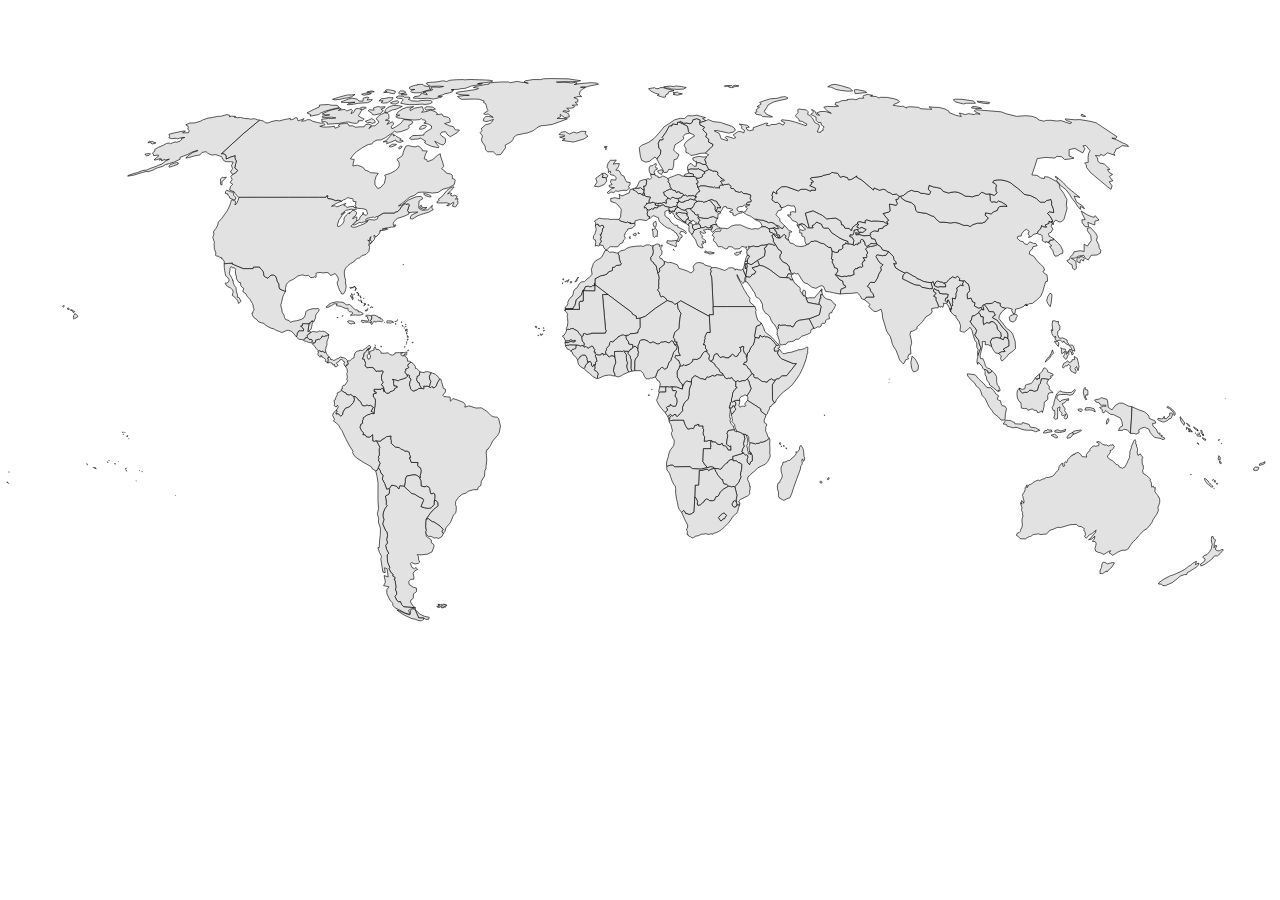
==== commit 6e288a28: "world-map-country-names" ====
--- a/index.html
+++ b/index.html
@@ -1,3661 +1,2215 @@
 <!DOCTYPE html>
-<html lang="en">
-  <head>
-    <meta charset="UTF-8" />
-    <meta http-equiv="X-UA-Compatible" content="IE=edge" />
-    <meta name="viewport" content="width=device-width, initial-scale=1.0" />
-    <title>World Map</title>
-    <link rel="icon" href="./assets/img/world_Icon.png" />
-    <link rel="stylesheet" href="./assets/css/style.css" />
-    <link rel="stylesheet" href="./assets/css/MagicCursor.css" />
-    <script src="./assets/js/MagicMouse.js"></script>
-  </head>
-  <body>
-    <?xml version="1.0"?>
-
-    <svg
-      baseprofile="tiny"
-      stroke-linecap="round"
-      stroke-linejoin="round"
-      version="1.2"
-      viewbox="0 0 2000 857"
-      xmlns="http://www.w3.org/2000/svg"
-    >
-      <a
-        xlink:title="Afghanistan"
-        xlink:href="https://www.google.com/search?q=Afghanistan"
-        target="_blank"
-        id="loadMouse"
-      >
-        <path
-          d="M1383 261.6l1.5 1.8-2.9 0.8-2.4 1.1-5.9 0.8-5.3 1.3-2.4 2.8 1.9 2.7 1.4 3.2-2 2.7 0.8 2.5-0.9 2.3-5.2-0.2 3.1 4.2-3.1 1.7-1.4 3.8 1.1 3.9-1.8 1.8-2.1-0.6-4 0.9-0.2 1.7-4.1 0-2.3 3.7 0.8 5.4-6.6 2.7-3.9-0.6-0.9 1.4-3.4-0.8-5.3 1-9.6-3.3 3.9-5.8-1.1-4.1-4.3-1.1-1.2-4.1-2.7-5.1 1.6-3.5-2.5-1 0.5-4.7 0.6-8 5.9 2.5 3.9-0.9 0.4-2.9 4-0.9 2.6-2-0.2-5.1 4.2-1.3 0.3-2.2 2.9 1.7 1.6 0.2 3 0 4.3 1.4 1.8 0.7 3.4-2 2.1 1.2 0.9-2.9 3.2 0.1 0.6-0.9-0.2-2.6 1.7-2.2 3.3 1.4-0.1 2 1.7 0.3 0.9 5.4 2.7 2.1 1.5-1.4 2.2-0.6 2.5-2.9 3.8 0.5 5.4 0z"
-          id="AF"
-          name="Afghanistan"
-        ></path>
-      </a>
-      <a
-        xlink:title="Angola"
-        xlink:href="https://www.google.com/search?q=Angola"
-        target="_blank"
-        id="loadMouse"
-      >
-        <path
-          class="Angola"
-          d="M 1121.2 572 1121.8 574 1121.1 577.1 1122 580.1 1121.1 582.5 1121.5 584.7 1109.8 584.6 1109 605.1 1112.6 610.3 1116.2 614.3 1105.8 616.9 1092.3 616 1088.5 613 1065.8 613.2 1065 613.7 1061.7 610.8 1058.1 610.6 1054.7 611.7 1052 612.9 1051.5 608.9 1052.4 603.2 1054.4 597.3 1054.7 594.6 1056.6 588.8 1058 586.2 1061.3 582 1063.2 579.1 1063.8 574.4 1063.5 570.7 1061.9 568.4 1060.4 564.5 1059.1 560.7 1059.4 559.3 1061.1 556.8 1059.5 550.6 1058.3 546.3 1055.5 542.2 1056.1 541 1058.4 540.1 1060.1 540.2 1062.1 539.5 1078.8 539.6 1080.1 544.3 1081.7 548.2 1083 550.3 1085.1 553.6 1088.9 553.1 1090.7 552.2 1093.8 553.1 1094.7 551.5 1096.2 547.8 1099.7 547.5 1100 546.4 1102.9 546.4 1102.4 548.7 1109.2 548.6 1109.3 552.7 1110.4 555.1 1109.5 559 1109.9 563 1111.7 565.4 1111.3 573 1112.7 572.4 1115.1 572.6 1118.6 571.6 1121.2 572 Z"
-        ></path>
-        <path
-          class="Angola"
-          d="M 1055.3 539 1053.8 534.2 1056.1 531.4 1057.8 530.3 1059.9 532.5 1057.9 533.9 1056.9 535.5 1056.7 538.3 1055.3 539 Z"
-        ></path>
-      </a>
-      <a
-        xlink:title="Albania"
-        xlink:href="https://www.google.com/search?q=Albania"
-        target="_blank"
-        id="loadMouse"
-      >
-        <path
-          d="M1088 228l0.4 1.2 1.4-0.6 1.2 1.7 1.3 0.7 0.6 2.3-0.5 2.2 1 2.7 2.3 1.5 0.1 1.7-1.7 0.9-0.1 2.1-2.2 3.1-0.9-0.4-0.2-1.4-3.1-2.2-0.7-3 0.1-4.4 0.5-1.9-0.9-1-0.5-2.1 1.9-3.1z"
-          id="AL"
-          name="Albania"
-        ></path>
-      </a>
-      <a
-        xlink:title="United Arab Emirates"
-        xlink:href="https://www.google.com/search?q=United%20Arab%20Emirates"
-        target="_blank"
-        id="loadMouse"
-      >
-        <path
-          d="M1296.2 336.7l1.3 5.1-2.8 0 0 4.2 1.1 0.9-2.4 1.3 0.2 2.6-1.3 2.6 0 2.6-1 1.4-16.9-3.2-2.7-6.6-0.3-1.4 0.9-0.4 0.4 1.8 4.2-1 4.6 0.2 3.4 0.2 3.3-4.4 3.7-4.1 3-4 1.3 2.2z"
-          id="AE"
-          name="United Arab Emirates"
-        ></path>
-      </a>
-      <a
-        xlink:title="Argentina"
-        xlink:href="https://www.google.com/search?q=Argentina"
-        target="_blank"
-        id="loadMouse"
-      >
-        <path
-          class="Argentina"
-          d="M 669.1 851.7 666.1 851.5 661.1 851.5 655.1 837.9 658.2 840.7 662.5 845.3 670.3 849 677.6 850.5 676.8 853.5 672.4 853.8 669.1 851.7 Z"
-        ></path>
-        <path
-          class="Argentina"
-          d="M 638.6 644.7 649.9 655.1 654.5 656.1 661.8 660.9 667.7 663.4 668.8 666.2 664.6 676 670.4 677.7 676.7 678.7 680.9 677.7 685.2 672.7 685.5 667.1 688.1 665.8 691.3 669.6 691.7 674.7 687.5 678.2 684.2 680.8 678.9 687.1 672.9 695.8 672.4 701 672 707.6 673.2 714 672.3 715.4 672.7 719.5 673 722.9 680.8 728.4 681 732.8 684.9 735.6 685.2 738.7 681.9 746.9 674.9 750.4 664.7 751.7 658.7 751 660.8 754.9 660.9 759.6 662.7 762.8 660.2 765.1 655.1 766 649.5 763.6 648 765.3 650.5 771.6 654.5 773.5 656.8 771.5 659.3 774.8 655.1 776.8 652.2 780.8 653.4 787.1 653.3 790.5 648.5 790.5 645.5 793.7 645.6 798.5 652.1 803.1 657.3 804.3 657.5 810 652.9 813.5 652.3 820.8 648.8 823.2 647.9 826.1 652.1 832.6 656.7 836.1 654.6 835.8 649.7 834.8 637.6 834 634.1 830.4 632.2 825.8 629.1 826.2 626.5 823.9 623.4 817.4 626.1 814.6 626.2 810.7 624.4 807.5 625.1 802.1 624 793.8 622.2 790.1 624 788.9 622.6 786.5 619.8 785.3 620.6 782.6 617.5 780.2 613.8 772.9 615.5 771.6 612.2 763.8 611.4 757.3 611.2 751.6 613.7 749.3 610.4 743 608.8 737.2 611.8 733 610.4 727.6 612 721.4 610.6 715.5 609 714.3 604.1 703.2 606.2 696.6 604.5 690.4 605.4 684.5 608 678.5 611.3 674.5 609.3 672 610.1 669.9 608.5 659.2 614.1 656.1 615.3 649.4 614.4 647.8 618.4 642 625.9 643.6 629.6 648.2 631.2 643 637.6 643.3 638.6 644.7 Z"
-        ></path>
-      </a>
-      <a
-        xlink:title="Armenia"
-        xlink:href="https://www.google.com/search?q=Armenia"
-        target="_blank"
-        id="loadMouse"
-      >
-        <path
-          d="M1230.8 253l-1.8 0.2-2.8-3.7-0.2-1-2.3 0-1.9-1.7-1 0.1-2.4-1.8-4.2-1.6-0.1-3.1-1.3-2.2 7-1 1.4 1.6 2.2 1.1-0.7 1.6 3.2 2.2-1.1 2.1 2.6 1.7 2.5 1 0.9 4.5z"
-          id="AM"
-          name="Armenia"
-        ></path>
-      </a>
-      <a
-        xlink:title="Australia"
-        xlink:href="https://www.google.com/search?q=Australia"
-        target="_blank"
-        id="loadMouse"
-      >
-        <path
-          class="Australia"
-          d="M 1743 763.6 1746.7 765.8 1750 764.9 1754.9 763.7 1757.7 764.1 1753.2 771.7 1749.9 773.8 1745.9 779 1745.3 777.2 1738.7 781.6 1737.9 781.3 1734.9 781.1 1735.4 775.7 1737.4 771.5 1738 765.9 1740 763 1743 763.6 Z"
-        ></path>
-        <path
-          class="Australia"
-          d="M 1793.5 590.2 1794.7 595.2 1798.7 592.8 1800.1 595.5 1802.4 598 1801.3 600.9 1801.5 606.4 1801.7 609.6 1803 610.4 1803.4 615.9 1802.2 619.2 1803 623.5 1808.4 626.9 1811.6 629.9 1814.8 632.7 1813.7 634.3 1816 638.3 1816.5 645.3 1819.1 643.9 1820.6 646.6 1822.2 645.7 1821.5 652.5 1824.4 656.4 1826.3 658.8 1829.1 664 1829.1 669.2 1828.1 672.9 1826.3 676.8 1827 682.3 1824.5 688 1822.4 691 1818.6 696.7 1817.1 700.4 1814 705 1809 710.8 1803.5 714 1799.1 718.9 1795.8 722.1 1791.4 727.6 1787.7 730.8 1783.8 735.6 1780.7 740 1779.9 742.1 1775.6 744.3 1769.5 744.5 1763.2 747.2 1759.4 749.6 1754.6 752.4 1751.9 749.5 1749.3 748.4 1751.9 745.1 1748.4 746.3 1741.2 750.9 1737.6 749.2 1735.2 748.2 1732.4 747.7 1728.3 745.9 1727 741.9 1728.5 737.1 1728.9 733.8 1727.5 731.2 1722.8 730.5 1726 727.3 1726.9 722.6 1722.2 727 1716.9 728.2 1721.4 724.7 1723.9 721 1727.4 717.8 1729 713.1 1722.2 718.5 1717.9 720.7 1713.6 725.8 1710.6 723.2 1712.3 719.8 1710.9 715.1 1709.1 712.7 1710.7 711.2 1705.4 707.3 1701.6 707.2 1697.6 704 1687.7 704.6 1679.8 706.9 1672.9 709.1 1667.9 708.7 1660.9 712 1655.6 713.4 1653.3 716.8 1650.3 719.4 1645.6 719.6 1642 720.1 1637.8 719 1633.6 719.7 1629.8 720 1625.3 723.4 1623.8 723.1 1620.4 724.9 1617 726.9 1613.2 726.7 1609.7 726.7 1605.6 722.6 1603.2 721.4 1604.7 717.7 1607.6 716.8 1609.1 715.4 1609.7 713.1 1612 708.6 1612.7 704.8 1612 698.3 1612.2 694.6 1613.6 691 1612.7 686.8 1613 684.9 1611.3 682.3 1612 677.3 1610.1 672.2 1610 669.5 1611.8 672.3 1611.3 666.3 1613.6 668.2 1614.7 670.7 1615.3 667.4 1613.7 662.3 1613.6 660.3 1612.8 658.4 1614.1 654.7 1615.6 653.1 1616.9 649.9 1617 646.1 1620.1 641.5 1619.7 646.4 1622.8 642 1627.7 639.8 1630.9 637.1 1635.6 634.7 1638.2 634.2 1639.6 635 1644.4 632.6 1647.9 631.9 1649 630.5 1650.5 629.9 1653.6 630.1 1659.8 628.2 1663.3 625.3 1665.3 621.9 1669.2 618.7 1669.9 616.1 1670.6 612.6 1675.5 607.1 1676.9 612.7 1679.5 611.4 1678 608.4 1680.3 605.3 1682.5 606.7 1684 601.8 1687.5 598.6 1689.3 596.1 1692.2 595 1692.6 593.2 1694.9 593.9 1695.3 592.3 1697.9 591.4 1700.7 590.5 1704.4 593.5 1707 597.3 1710.5 597.3 1714 597.9 1713.3 594.4 1716.8 589.3 1719.5 587.6 1718.9 586 1721.8 582.3 1725.5 580 1728.2 580.8 1733.1 579.6 1733.4 576.3 1729.5 574.2 1732.6 573.3 1736.2 574.9 1738.9 577.5 1743.4 579.1 1745.1 578.5 1748.4 580.5 1751.9 578.6 1753.9 579.2 1755.4 577.9 1757.6 581.1 1755.6 584.6 1753.1 587.2 1751.2 587.4 1751.5 589.9 1749.3 593.1 1746.8 596.3 1747 598.1 1750.8 601.7 1754.8 603.7 1757.3 605.9 1760.6 609.7 1762.2 609.7 1764.8 611.4 1765.3 613.4 1770.2 615.5 1774.3 613.3 1776.1 609.9 1777.8 607 1779.1 603.5 1781.7 598.4 1781.5 595.3 1782.2 593.4 1782.1 589.8 1783.5 584.9 1784.8 583.6 1784.2 581.5 1786 578.1 1787.5 574.6 1787.9 572.7 1790.2 570.3 1791.5 573.5 1791.4 577.5 1792.7 578.3 1792.6 581 1794.2 584.2 1794.1 587.9 1793.5 590.2 Z"
-        ></path>
-        <path
-          d="M1070.6 190.8l-0.3 0.8 0.7 2.1-0.2 2.6-2.8 0 1.1 1.4-1.3 4-0.9 1.1-4.4 0.1-2.4 1.5-4.2-0.5-7.3-1.7-1.3-2.1-4.9 1.1-0.5 1.2-3.1-0.9-2.6-0.2-2.3-1.2 0.7-1.5-0.2-1.1 1.4-0.3 2.7 1.7 0.6-1.7 4.4 0.3 3.5-1.1 2.4 0.2 1.7 1.3 0.4-1.1-1-4.1 1.7-0.8 1.6-2.9 3.8 2.1 2.6-2.6 1.7-0.5 4 1.9 2.3-0.3 2.4 1.2z"
-          id="AT"
-          name="Austria"
-        ></path>
-      </a>
-      <a
-        xlink:title="Azerbaijan"
-        xlink:href="https://www.google.com/search?q=Azerbaijan"
-        target="_blank"
-        id="loadMouse"
-      >
-        <path
-          class="Azerbaijan"
-          d="M 1229 253.2 1225.2 252.3 1222 249.4 1220.8 246.9 1221.8 246.8 1223.7 248.5 1226 248.5 1226.2 249.5 1229 253.2 Z"
-        ></path>
-        <path
-          class="Azerbaijan"
-          d="M 1235.3 236.2 1237.8 233.6 1241.3 236.9 1244.9 241.5 1247.4 241.8 1249.3 243.5 1245.1 244 1245.2 249 1244.8 251.2 1243.1 252.7 1243.9 255.8 1242.6 256.2 1238.7 252.8 1239.9 249.7 1238 247.8 1236.1 248.3 1230.8 253 1229.9 248.5 1227.4 247.5 1224.8 245.8 1225.9 243.7 1222.7 241.5 1223.4 239.9 1221.2 238.8 1219.8 237.2 1220.9 236.1 1225.1 238 1228 238.3 1228.6 237.6 1225.3 234.1 1226.5 233.3 1228 233.5 1232.3 237.3 1234.7 237.8 1235.3 236.2 Z"
-        ></path>
-      </a>
-      <a
-        xlink:title="Burundi"
-        xlink:href="https://www.google.com/search?q=Burundi"
-        target="_blank"
-        id="loadMouse"
-      >
-        <path
-          d="M1154.9 530.4l-0.6 0.1 0-0.3-2-6.1-0.01-0.06-0.09-1.04-1.4-2.9 3.5 0.5 1.7-3.7 3.1 0.4 0.3 2.5 1.2 1.5 0 2.1-1.4 1.3-2.3 3.4-2 2.3z"
-          id="BI"
-          name="Burundi"
-        ></path>
-      </a>
-      <a
-        xlink:title="Belgium"
-        xlink:href="https://www.google.com/search?q=Belgium"
-        target="_blank"
-        id="loadMouse"
-      >
-        <path
-          d="M1016.5 177.1l-0.4 4.2-1.3 0.2-0.4 3.5-4.4-2.9-2.5 0.5-3.5-2.9-2.4-2.5-2.2-0.1-0.8-2.2 3.9-1.2 3.6 0.5 4.5-1.3 3.1 2.7 2.8 1.5z"
-          id="BE"
-          name="Belgium"
-        ></path>
-      </a>
-      <a
-        xlink:title="Benin"
-        xlink:href="https://www.google.com/search?q=Benin"
-        target="_blank"
-        id="loadMouse"
-      >
-        <path
-          d="M1006.7 427l-0.2 2.1 1.3 3.8-1.1 2.6 0.6 1.7-2.8 4-1.7 2-1.1 4 0.2 4.1-0.3 10.3-4.7 0.8-1.4-4.4 0.3-14.8-1.2-1.3-0.2-3.2-2-2.2-1.7-1.9 0.7-3.4 2-0.7 1.1-2.8 2.8-0.6 1.2-1.9 1.9-1.9 2 0 4.3 3.7z"
-          id="BJ"
-          name="Benin"
-        ></path>
-      </a>
-      <a
-        xlink:title="Burkina Faso"
-        xlink:href="https://www.google.com/search?q=Burkina%20Faso"
-        target="_blank"
-        id="loadMouse"
-      >
-        <path
-          d="M988.5 406l-0.5 3.1 0.8 2.9 3.1 4.2 0.2 3.1 6.5 1.5-0.1 4.4-1.2 1.9-2.8 0.6-1.1 2.8-2 0.7-4.9-0.1-2.6-0.5-1.8 1-2.5-0.5-9.8 0.3-0.2 3.7 0.8 4.8-3.9-1.6-2.6 0.2-2 1.6-2.5-1.3-1-2.2-2.5-1.4-0.4-3.7 1.6-2.7-0.2-2.2 4.5-5.3 0.9-4.4 1.5-1.6 2.7 0.9 2.4-1.3 0.8-1.7 4.3-2.8 1.1-2 5.3-2.7 3.1-0.9 1.4 1.2 3.6 0z"
-          id="BF"
-          name="Burkina Faso"
-        ></path>
-      </a>
-      <a
-        xlink:title="Bangladesh"
-        xlink:href="https://www.google.com/search?q=Bangladesh"
-        target="_blank"
-        id="loadMouse"
-      >
-        <path
-          d="M1500.6 360.3l0.6 4.6-2.1-1 1.1 5.2-2.1-3.3-0.8-3.3-1.5-3.1-2.8-3.7-5.2-0.3 0.9 2.7-1.2 3.5-2.6-1.3-0.6 1.2-1.7-0.7-2.2-0.6-1.6-5.3-2.6-4.8 0.3-3.9-3.7-1.7 0.9-2.3 3-2.4-4.6-3.4 1.2-4.4 4.9 2.8 2.7 0.3 1.2 4.5 5.4 0.9 5.1-0.1 3.4 1.1-1.6 5.4-2.4 0.4-1.2 3.6 3.6 3.4 0.3-4.2 1.5 0 4.4 10.2z"
-          id="BD"
-          name="Bangladesh"
-        ></path>
-      </a>
-      <a
-        xlink:title="Bulgaria"
-        xlink:href="https://www.google.com/search?q=Bulgaria"
-        target="_blank"
-        id="loadMouse"
-      >
-        <path
-          d="M1132.6 221.6l-2.3 2.6-1.3 4.5 2.1 3.6-4.6-0.8-5 2 0.3 3.2-4.6 0.6-3.9-2.3-4 1.8-3.8-0.2-0.8-4.2-2.8-2.1 0.7-0.8-0.6-0.8 0.6-2 1.8-2-2.8-2.7-0.7-2.4 1.1-1.4 1.8 2.6 1.9-0.4 4 0.9 7.6 0.4 2.3-1.6 5.9-1.5 4 2.3 3.1 0.7z"
-          id="BG"
-          name="Bulgaria"
-        ></path>
-      </a>
-      <a
-        xlink:title="Bosnia and Herzegovina"
-        xlink:href="https://www.google.com/search?q=Bosnia%20and%20Herzegovina"
-        target="_blank"
-        id="loadMouse"
-      >
-        <path
-          d="M1083 214.3l1.9-0.1-1.1 2.8 2.7 2.5-0.5 2.9-1.1 0.3-0.9 0.6-1.6 1.5-0.4 3.5-4.8-2.4-2.1-2.7-2.1-1.4-2.5-2.4-1.3-1.9-2.7-3 0.8-2.6 2 1.5 1-1.4 2.3-0.1 4.5 1.1 3.5-0.1 2.4 1.4z"
-          id="BA"
-          name="Bosnia and Herzegovina"
-        ></path>
-      </a>
-      <a
-        xlink:title="Belarus"
-        xlink:href="https://www.google.com/search?q=Belarus"
-        target="_blank"
-        id="loadMouse"
-      >
-        <path
-          d="M1141.6 162.7l-3.9-0.2-0.8 0.6 1.5 2 2 4-4.1 0.3-1.3 1.4 0.3 3.1-2.1-0.6-4.3 0.3-1.5-1.5-1.7 1.1-1.9-0.9-3.9-0.1-5.7-1.5-4.9-0.5-3.8 0.2-2.4 1.6-2.3 0.3-0.5-2.8-1.9-2.8 2.8-1.3-0.4-2.4-1.7-2.3-0.6-2.7 4.7 0 4.8-2.3 0.5-3.4 3.6-2-1-2.7 2.7-1 4.6-2.3 5.3 1.5 0.9 1.5 2.4-0.7 4.8 1.4 1.1 2.9-0.7 1.6 3.8 4 2.1 1.1 0 1.1 3.4 1.1 1.7 1.6-1.6 1.3z"
-          id="BY"
-          name="Belarus"
-        ></path>
-      </a>
-      <a
-        xlink:title="Belize"
-        xlink:href="https://www.google.com/search?q=Belize"
-        target="_blank"
-        id="loadMouse"
-      >
-        <path
-          d="M487.8 399.8l-1.7 0 1.3-7.2 0.7-5.1 0.1-1 0.7-0.3 0.9 0.8 2.5-3.9 1.1-0.1-0.1 1 1 0-0.3 1.8-1.3 2.7 0.4 1-0.9 2.3 0.3 0.6-1 3.3-1.3 1.7-1.1 0.2-1.3 2.2z"
-          id="BZ"
-          name="Belize"
-        ></path>
-      </a>
-      <a
-        xlink:title="Bolivia"
-        xlink:href="https://www.google.com/search?q=Bolivia"
-        target="_blank"
-        id="loadMouse"
-      >
-        <path
-          d="M662.5 631.4l-0.3-2-5.4-3.3-5.2-0.1-9.6 1.9-2.1 5.6 0.2 3.5-1.5 7.7-1-1.4-6.4-0.3-1.6 5.2-3.7-4.6-7.5-1.6-4 5.8-3.9 0.9-3.1-8.9-3.7-7.2 1.1-6.2-3.2-2.7-1.2-4.6-3.2-4.4 2.9-6.9-2.9-5.4 1.1-2.2-1.2-2.4 1.9-3.2-0.3-5.4 0-4.6 1.1-2.1-5.5-10.4 4.2 0.6 2.9-0.2 1.1-1.9 4.8-2.6 2.9-2.4 7.3-1.1-0.4 4.8 0.9 2.5-0.3 4.3 6.5 5.7 6.4 1.1 2.3 2.4 3.9 1.3 2.5 1.8 3.5 0 3.4 1.9 0.5 3.7 1.2 1.9 0.3 2.7-1.7 0.1 2.8 7.5 10.7 0.3-0.5 3.7 0.8 2.5 3.2 1.8 1.7 4-0.6 5.1-1.3 2.8 0.8 3.6-1.6 1.4z"
-          id="BO"
-          name="Bolivia"
-        ></path>
-      </a>
-      <a
-        xlink:title="Brazil"
-        xlink:href="https://www.google.com/search?q=Brazil"
-        target="_blank"
-        id="loadMouse"
-      >
-        <path
-          d="M665.8 489.6l3.1 0.6 0.6-1.4-1-1.2 0.6-1.9 2.3 0.6 2.7-0.7 3.2 1.4 2.5 1.3 1.7-1.7 1.3 0.2 0.8 1.8 2.7-0.4 2.2-2.5 1.8-4.7 3.4-5.9 2-0.3 1.3 3.6 3 11.2 3.1 1.1 0.1 4.4-4.3 5.3 1.7 1.9 10.1 1 0.2 6.5 4.3-4.2 7.1 2.3 9.5 3.9 2.8 3.7-0.9 3.6 6.6-2 11 3.4 8.5-0.2 8.4 5.3 7.4 7.2 4.4 1.8 4.8 0.3 2.1 2 2 8.2 1.1 3.9-2.1 10.6-2.7 4.2-7.7 8.9-3.4 7.3-4 5.5-1.4 0.2-1.3 4.7 0.9 12-1.1 9.9-0.3 4.2-1.6 2.6-0.5 8.6-5.2 8.3-0.5 6.7-4.3 2.7-1.1 3.9-6 0-8.5 2.4-3.7 2.9-6 1.9-6.1 5.1-4.1 6.4-0.3 4.8 1.3 3.5-0.3 6.5-0.8 3.1-3.4 3.6-4.5 11.3-4 5-3.2 3.1-1.5 6.1-2.9 3.6-2.1-3.6 1.8-3.1-3.8-4.3-4.8-3.6-6.3-4.1-1.9 0.2-6.3-5-3.4 0.7 6-8.7 5.3-6.3 3.3-2.6 4.2-3.5-0.4-5.1-3.2-3.8-2.6 1.3 0.7-3.7 0.3-3.8-0.3-3.6-2.1-1.1-2 1-2.1-0.3-0.8-2.4-1.1-5.9-1.2-1.9-3.9-1.8-2.2 1.3-5.9-1.3-0.4-8.7-2-3.5 1.6-1.4-0.8-3.6 1.3-2.8 0.6-5.1-1.7-4-3.2-1.8-0.8-2.5 0.5-3.7-10.7-0.3-2.8-7.5 1.7-0.1-0.3-2.7-1.2-1.9-0.5-3.7-3.4-1.9-3.5 0-2.5-1.8-3.9-1.3-2.3-2.4-6.4-1.1-6.5-5.7 0.3-4.3-0.9-2.5 0.4-4.8-7.3 1.1-2.9 2.4-4.8 2.6-1.1 1.9-2.9 0.2-4.2-0.6-3.2 1.1-2.6-0.7-0.1-9.7-4.4 3.7-5-0.1-2.3-3.5-3.8-0.3 1-2.8-3.3-3.9-2.6-5.8 1.5-1.1-0.2-2.8 3.4-1.8-0.7-3.5 1.4-2.2 0.3-3 6.3-4.4 4.6-1.2 0.8-1 5.1 0.3 2.2-17.6 0.1-2.8-0.9-3.6-2.6-2.4 0.1-4.7 3.2-1 1.1 0.7 0.2-2.5-3.3-0.7 0-4 11 0.2 1.9-2.3 1.6 2.1 1 3.8 1.1-0.8 3.1 3.4 4.4-0.4 1.1-2 4.2-1.5 2.4-1.1 0.7-2.7 4.1-1.8-0.3-1.4-4.8-0.5-0.7-4.1 0.3-4.3-2.5-1.6 1.1-0.6 4.1 0.8 4.5 1.6 1.7-1.5 4.1-1 6.4-2.4 2.1-2.5-0.7-1.8 3-0.2 1.2 1.4-0.8 2.9 2 0.9 1.2 3-1.6 2.3-1 5.4 1.4 3.3 0.3 3 3.5 3 2.8 0.3 0.6-1.3 1.8-0.3 2.6-1.1 1.8-1.7 3.2 0.6 1.3-0.3z"
-          id="BR"
-          name="Brazil"
-        ></path>
-      </a>
-      <a
-        xlink:title="Brunei Darussalam"
-        xlink:href="https://www.google.com/search?q=Brunei%20Darussalam"
-        target="_blank"
-        id="loadMouse"
-      >
-        <path
-          d="M1633.1 472.8l2.2-2.4 4.6-3.6-0.1 3.2-0.1 4.1-2.7-0.2-1.1 2.2-2.8-3.3z"
-          id="BN"
-          name="Brunei Darussalam"
-        ></path>
-      </a>
-      <a
-        xlink:title="Bhutan"
-        xlink:href="https://www.google.com/search?q=Bhutan"
-        target="_blank"
-        id="loadMouse"
-      >
-        <path
-          d="M1488.8 323.5l2.6 2.1 0.5 3.9-4.5 0.2-4.7-0.4-3.2 1-5.5-2.5-0.4-1.2 2.6-4.8 2.6-1.6 4.3 1.4 2.9 0.2 2.8 1.7z"
-          id="BT"
-          name="Bhutan"
-        ></path>
-      </a>
-      <a
-        xlink:title="Botswana"
-        xlink:href="https://www.google.com/search?q=Botswana"
-        target="_blank"
-        id="loadMouse"
-      >
-        <path
-          d="M1127.6 615.7l1.9 5.1 1.1 1.2 1.6 3.7 6.1 7 2.3 0.7-0.1 2.3 1.5 4.1 4.3 1 3.4 2.9-8.1 4.7-5.2 4.8-2 4.3-1.8 2.4-3 0.5-1.2 3.1-0.6 2-3.6 1.4-4.5-0.3-2.5-1.8-2.3-0.7-2.8 1.4-1.5 3.1-2.7 1.9-2.8 2.9-4 0.7-1.1-2.3 0.6-3.9-3-6.1-1.4-1 0.6-18.7 5.5-0.2 0.8-22.9 4.2-0.2 8.7-2.3 2 2.7 3.7-2.5 1.7 0 3.2-1.5 1 0.5z"
-          id="BW"
-          name="Botswana"
-        ></path>
-      </a>
-      <a
-        xlink:title="Central African Republic"
-        xlink:href="https://www.google.com/search?q=Central%20African%20Republic"
-        target="_blank"
-        id="loadMouse"
-      >
-        <path
-          d="M1121.3 446.5l3.9 2.5 3.1 2.6 0.1 2.1 3.9 3.3 2.4 2.8 1.4 3.8 4.3 2.6 0.9 2-1.8 0.7-3.7-0.1-4.2-0.7-2.1 0.5-0.9 1.6-1.8 0.2-2.2-1.4-6.3 3.2-2.6-0.6-0.8 0.5-1.6 3.9-4.3-1.3-4.1-0.6-3.6-2.4-4.7-2.2-3 2.1-2.2 3.2-0.5 4.5-3.6-0.3-3.9-1.1-3.3 3.4-3 6-0.6-1.9-0.3-2.9-2.6-2.1-2.1-3.3-0.5-2.3-2.7-3.4 0.5-1.9-0.6-2.7 0.4-5 1.4-1.1 2.8-6.5 4.6-0.5 1-1.7 1 0.2 1.4 1.4 7.1-2.4 2.4-2.5 2.9-2.3-0.6-2.2 1.6-0.6 5.5 0.4 5.2-3 4-7 2.8-2.6 3.6-1.1 0.7 2.7 3.3 4 0 2.7-0.8 2.6 0.4 2 1.9 1.9 0.5 0.3z"
-          id="CF"
-          name="Central African Republic"
-        ></path>
-      </a>
-      <a
-        xlink:title="Canada"
-        xlink:href="https://www.google.com/search?q=Canada"
-        target="_blank"
-        id="loadMouse"
-      >
-        <path
-          class="Canada"
-          d="M 665.9 203.6 669.3 204.5 674 204.3 670.7 206.9 668.7 207.3 663.2 204.6 662.6 202.5 665.1 200.6 665.9 203.6 Z"
-        ></path>
-        <path
-          class="Canada"
-          d="M 680.3 187.6 677.9 187.7 672.1 185.8 668.6 182.8 670.5 182.3 676.4 183.9 680.6 186.5 680.3 187.6 Z"
-        ></path>
-        <path
-          class="Canada"
-          d="M 372.4 191.3 369.3 192.2 363 189.4 363 187.2 360.1 185 360.4 183.2 356.1 182.1 356.7 178.7 358.2 177.3 362.3 178.6 364.7 179.6 368.8 180.2 369 182.4 369.4 185.3 372.6 187.9 372.4 191.3 Z"
-        ></path>
-        <path
-          class="Canada"
-          d="M 711.5 177.8 706.5 183.2 710.4 181.1 713.3 182.5 710.9 184.6 714.7 186.3 717.5 184.8 721.8 186.7 719 191.3 722.8 190.2 722.5 193.5 723 197.4 719.4 203 717 203.2 714.1 202 716.6 196.9 715.4 196.1 708.1 201.5 705.1 201.3 709.5 198.3 705.1 196.8 699.6 197.2 690 197 689.8 195.2 693.6 192.9 691.9 191.3 697.3 187.5 705.5 177.6 709.7 174.1 714.7 172 716.8 172.2 715.3 173.9 711.5 177.8 Z"
-        ></path>
-        <path
-          class="Canada"
-          d="M 351.5 156.4 353 157.2 358 156.7 350.8 163.6 351.1 168.6 349.2 168.6 348.5 165.8 349 162.9 348.2 161 349.5 158.3 351.5 156.4 Z"
-        ></path>
-        <path
-          class="Canada"
-          d="M 634.9 108.9 631.3 111.9 629.6 111.4 629.5 109.7 629.9 109.3 632.7 107.6 634.4 107.7 634.9 108.9 Z"
-        ></path>
-        <path
-          class="Canada"
-          d="M 625.2 105.7 618 108.9 615 108.7 615 107.2 620 104.5 626 104.6 625.2 105.7 Z"
-        ></path>
-        <path
-          class="Canada"
-          d="M 622.1 88.9 621.2 91.4 623.9 90.5 625.4 92 628.9 94 632.7 95.7 631.3 98.4 634.8 98 636.7 99.9 631.7 101.7 625.8 100.3 625 97.7 618.7 100.8 610.5 103.7 611.2 100.4 604.9 100.9 610.6 98.1 614.2 93.6 619.3 88.5 622.1 88.9 Z"
-        ></path>
-        <path
-          class="Canada"
-          d="M 667 80.6 662.1 80.9 662.8 78.2 666.6 75.1 670.9 74.4 673.2 75.9 671.7 78.2 670.8 79 667 80.6 Z"
-        ></path>
-        <path
-          class="Canada"
-          d="M 592.5 69.9 588.4 71.8 584.2 70.2 580.3 70.7 576.9 68.3 581.9 66.6 586.8 64.3 589.8 65.8 591.4 66.8 591.8 67.8 592.5 69.9 Z"
-        ></path>
-        <path
-          class="Canada"
-          d="M 645.5 212.5 643.3 208.9 646.2 200.4 644.6 198.6 640.9 199.6 639.8 198 634.3 202.7 631.1 207.6 628.3 210.5 625.8 211.5 624.1 211.8 623 213.3 613.7 213.3 605.9 213.4 603.2 214.5 596.4 218.9 596.4 218.8 595.5 218.4 593.5 219.3 591.6 220.6 589.8 219.5 585.1 220.3 581.2 221.2 579.3 222 577 224.1 578.8 224.8 580.5 224.4 580.8 224.4 580.5 226.3 575.7 227 572.9 227.8 571.2 228.8 568.6 228.2 567 228.5 564.1 230.3 559.5 232.3 556.8 231.9 558.8 229.7 562.5 226.2 566.6 224.1 567.7 222.3 568.6 219.3 572.4 215.8 573.3 211.8 574.4 215.7 578.2 216.6 580.6 214.5 579.2 209.7 578.3 207.7 574.3 206.5 570.5 205.8 566.6 205.8 563.2 205 562.8 203.6 561.4 204.5 560.2 204.3 562.1 202.2 560.3 201.4 562.2 199 561 197.2 562.7 195.4 557.5 194.5 557.4 190.9 556.6 190.1 553.3 189.9 549.2 188.7 547.7 189.5 545.9 191 542.6 192 539.5 194.5 534.1 192.8 529.7 193.6 525.8 191.7 521.2 190.7 517.9 190.3 516.9 189.3 517.8 185.9 516.1 185.9 514.8 188.3 504.6 188.3 487.6 188.3 470.8 188.3 455.9 188.3 441.1 188.3 426.4 188.3 411.3 188.3 406.5 188.3 391.8 188.3 377.7 188.3 377 188.3 371.6 182.2 370 179.5 363 176.9 364.3 171.4 367.9 167.7 363.8 165 366.9 160.1 364.8 155.7 367.3 152.5 372.4 149.6 375.6 145.8 371 142 372.4 135.1 373.5 130.9 371.9 128.2 371.1 125.8 371.7 122.7 365.2 124.6 357.6 127.9 357.3 124.1 356.8 121.5 354 119.9 349.8 119.7 385.4 87 410 66.6 416 67.9 419.3 70.5 423 71 429.3 68.8 436.3 67.1 441.6 67.7 450.5 65.4 458.7 64.1 458.9 66.3 463.4 65 467.3 62.5 469.4 63.1 470.8 67.9 480.3 64.2 476.4 68.3 482.4 67.4 485.6 65.9 490.2 66.2 494.1 68.4 501.6 70.4 506.3 71.3 510.7 71 513.6 73.8 505.1 76.5 511.5 77.6 523.4 77 527.8 76 529.2 79.3 536.3 76.6 534.2 74.2 538.7 72.4 543.9 72.1 547.8 71.6 549.9 72.9 551.4 75.8 556.4 75.4 561.7 77.9 568.9 77 574.9 77.1 577.3 73.7 581.8 72.8 586.7 74.6 582.4 79.8 588.6 75.4 591.8 75.6 598.2 70.1 596.6 66.8 593.7 64.6 599.2 58.7 607.4 54.9 611.9 55.8 613.9 58.1 614.3 64.1 608.5 66.7 615.2 67.8 610.8 73.3 619.7 69.1 621.9 72.6 617.6 76.6 618.9 80.3 626.2 76.4 632.7 71.6 637.4 65.7 642.9 66.1 648.3 66.9 651.9 69.6 650.2 72.3 645.1 75.2 646 78.1 643.6 80.8 632.7 84.7 626.2 85.6 623 83.9 619.7 86.7 612.3 91.4 609.3 93.9 601.6 97.7 595.1 98.1 590 100.5 587.1 104.3 581.4 105 572.7 109.7 563.3 116.2 558.3 120.8 553.4 127.7 559.4 128.7 557.9 134.2 557.1 138.8 564.4 137.6 571.4 140.2 574.7 142.5 576.4 145.3 581.3 147 584.9 149.5 592.5 149.9 597.3 150.5 593.7 155.7 592 161.8 592.1 168.7 596.5 174.6 601.2 172.6 606.8 166.2 609.1 156.6 607.4 153.4 616.4 150.5 623.9 146.3 628.7 142.1 630.4 138.1 630 133 626.8 128.5 635.7 122.3 636.7 117 640.6 108 644.4 106.6 651.1 108.2 655.3 108.8 659.8 107.2 662.9 109.2 666.5 112.6 666.7 114.8 674.4 115.3 671.8 120.2 669.5 127.6 673.3 128.6 674.9 132.1 683.1 128.8 690.6 122.2 694.8 119.5 695.9 124.8 698.5 132.3 700.5 139.5 697.1 143.3 701.9 146.7 704.8 150.1 711.7 151.7 714.1 153.6 714.1 158.8 717.5 159.6 718.6 161.9 716.6 168.8 712.3 171.1 708.1 173.3 699.3 175.5 691.4 180.5 682.8 181.6 672.7 180.2 665.4 180.2 660.1 180.6 654.4 185.1 647 187.9 636.9 196.1 629 201.9 633.7 200.9 644.6 192.6 656.9 187.4 664.5 186.8 667.8 189.9 661.7 194.1 661.1 200.8 661.2 205.6 666.8 208.7 675.4 207.8 682.6 200.7 681.6 205.3 684.1 207.6 676.7 211.7 664.3 215.5 658.5 218 651.3 222.6 647.6 222.1 649.1 216.8 659.5 211.5 651.4 211.7 645.5 212.5 Z"
-        ></path>
-        <path
-          class="Canada"
-          d="M 539 48.7 534.3 51.1 544.8 49.6 547.4 52.2 554.7 49.5 556.5 51.2 554.3 56.3 558.6 54.2 561.4 48.9 565.7 48.1 568.7 48.9 570.9 51 568.2 56.1 565.8 59.8 570 62.4 575 65 572.4 67.3 565.3 67.8 566.1 69.8 562.9 71.8 556.2 71 550.5 69.5 545.4 69.8 535.9 71.7 524.6 72.5 516.7 73 517 70.4 512.9 69 508.6 69.6 508 65.3 511.3 64.7 518.6 63.8 524.1 64.1 530.3 63.1 523.8 61.9 514.7 62.3 509 62.2 509 60.3 520.7 58.1 514.4 58.2 509 56.8 516.8 52.9 522 50.8 536.2 47.7 539 48.7 Z"
-        ></path>
-        <path
-          class="Canada"
-          d="M 578.5 47.2 571.5 50.6 569.2 47 571.3 46.2 576.8 46 578.5 47.2 Z"
-        ></path>
-        <path
-          class="Canada"
-          d="M 687.1 48.8 686.4 50.2 682.3 50.1 678.2 50 673.3 50.7 672.4 50.3 670.3 47.6 672 45.8 674.2 45.4 682.6 46 687.1 48.8 Z"
-        ></path>
-        <path
-          class="Canada"
-          d="M 647.3 48.5 647.6 51.7 654.8 47.6 666.5 45.5 668.8 50.8 665.6 54.2 674.6 52.7 679.9 50.6 686.7 53.2 690.4 55.7 689.3 58 697.5 56.8 699.4 60.2 707.8 62.3 710 64.4 710.9 69.5 701.8 72 709.5 75.6 715.4 76.8 718.7 81.8 725.2 82.2 721.9 86.1 711 92.6 707 90.2 703.2 84.8 697.3 85.5 695 88.8 697.7 92 702.2 94.6 703.2 96.1 703.1 101.8 699.5 105.9 694.8 104.3 686.2 99.8 689.8 104.7 692.6 108.2 692.3 110.2 681.4 107.9 673.8 104.5 670 101.8 672.4 100.1 667.6 97.2 662.9 94.5 662 96.1 648.9 97 646.5 95.1 651.9 90.9 660 90.8 669.3 90.1 669.1 88.1 672.2 85.3 681 79.9 681.4 77.4 680.9 75.6 676.2 72.9 669.1 71.1 672.6 69.7 670.6 66.3 667.2 66 665.3 64.2 662 65.8 654.1 66.5 640.1 65.3 632.7 63.7 626.8 62.9 624.9 61 631.2 58.6 625.5 58.6 628.8 53.3 635.9 48.7 641.9 46.6 653.1 45.2 647.3 48.5 Z"
-        ></path>
-        <path
-          class="Canada"
-          d="M 596.9 45 600.5 46.1 608.1 45.4 607.6 46.9 601.5 49.4 605.3 51.6 600.1 56.3 591.7 58.3 588.3 57.9 587.4 55.9 581.5 51.9 583.2 50.2 590.6 50.8 589.7 47.5 596.9 45 Z"
-        ></path>
-        <path
-          class="Canada"
-          d="M 619.5 50.5 611.7 54.4 607.3 54.2 609.1 49.6 611.7 47.1 615.9 44.9 621.1 43.5 629 43.7 635.2 44.9 625.1 49.5 619.5 50.5 Z"
-        ></path>
-        <path
-          class="Canada"
-          d="M 503.7 57.7 490.2 60.3 490.8 58 484.8 55.2 489.2 53 496.7 49.2 504.3 45.8 504.7 42.7 518.7 41.9 522.9 43 532.4 43.3 534.3 44.7 535.9 46.9 529.4 48.2 515.5 51.8 506.3 55.5 503.7 57.7 Z"
-        ></path>
-        <path
-          class="Canada"
-          d="M 628.9 39.3 624.8 41.2 619.6 40.8 616.4 39.5 620.9 37.3 627.8 35.9 629.2 37.7 628.9 39.3 Z"
-        ></path>
-        <path
-          class="Canada"
-          d="M 620.1 30.6 620.3 32.9 617.5 35.4 611.7 39.2 604.8 39.7 601.6 38.9 605 36 598.4 36.3 602.7 32.5 606.5 32.7 614.2 31 619.1 31.3 620.1 30.6 Z"
-        ></path>
-        <path
-          class="Canada"
-          d="M 580.7 33.2 580 34.9 584.4 34.1 588 34.3 585.7 36.8 580.6 39.1 566.7 39.9 554.4 42.1 548.4 42.2 549.9 40.6 560.6 38.3 542.7 38.9 538.5 38 550.2 33.2 555.6 31.8 563.9 33.5 566.8 36.4 572.9 36.8 573.6 32.1 579.4 30.3 582.5 30.8 580.7 33.2 Z"
-        ></path>
-        <path
-          class="Canada"
-          d="M 636.4 28.8 638.7 30.4 646.1 30.4 647.5 32 644.7 33.8 647.8 34.9 649 36.1 653.9 36.3 659 36.7 666.1 35.7 674.2 35.2 680 35.6 682.3 37.5 681.3 39.5 677.7 40.9 671 42 666.7 41.3 654.9 42.1 646.9 42.2 641.3 41.6 632.7 40 634.3 37.2 636.4 34.8 635 32.6 628 32 625.4 30.5 629.2 28.5 636.4 28.8 Z"
-        ></path>
-        <path
-          class="Canada"
-          d="M 560.7 26.2 554.9 29.9 549.6 31.6 545.8 31.8 535.9 33.9 528.8 34.7 525.2 33.6 536.9 29.9 549.1 26.8 554.6 26.9 560.7 26.2 Z"
-        ></path>
-        <path
-          class="Canada"
-          d="M 641.9 26.8 640.1 26.9 633.5 26.6 634.2 25.3 641.4 25.4 643 26.2 641.9 26.8 Z"
-        ></path>
-        <path
-          class="Canada"
-          d="M 583.1 25.9 574.3 27.3 571 25.8 576.1 24.3 582.1 23.8 586.2 24.5 583.1 25.9 Z"
-        ></path>
-        <path
-          class="Canada"
-          d="M 590.9 21.7 585.2 22.6 579.2 22.6 580.2 21.9 585.9 20.6 587.6 20.8 590.9 21.7 Z"
-        ></path>
-        <path
-          class="Canada"
-          d="M 637.7 24.2 631.1 25.2 629.5 24.1 630.1 22.4 632.3 20.5 636.7 20.7 638.4 21 640.7 22.6 637.7 24.2 Z"
-        ></path>
-        <path
-          class="Canada"
-          d="M 623.9 23 622.8 24.9 617.5 24.4 613.5 22.9 605.7 22.7 611 21.4 608.2 20.3 610.4 18.5 616.5 19.1 624 20.8 623.9 23 Z"
-        ></path>
-        <path
-          class="Canada"
-          d="M 678 16.9 680.7 18.4 674.2 19.7 663.6 23.2 656.8 23.5 650 22.9 648.4 21 650.5 19.4 654.8 18.2 648.2 18.2 646.2 16.7 646.6 14.8 651.5 12.9 655.6 11.6 659.6 11.3 659.3 10.3 667.6 10.1 669.2 12.3 673.9 13.2 678.7 14.1 678 16.9 Z"
-        ></path>
-        <path
-          class="Canada"
-          d="M 757.2 2.9 765.9 3.2 772.6 3.7 777.8 4.7 776.7 5.7 766.9 7.4 757.9 8.2 753.9 9.1 761.4 9.1 750.9 11.6 744.1 12.8 734.8 16.3 726.7 17 723.6 18 712.3 18.4 716.7 19 713.4 19.8 714.1 22.1 709.1 23.7 702.2 25 698.7 26.8 692.1 28.3 691.6 29.4 698.1 29.2 697 30.4 684.3 33.3 675.8 31.9 664.1 32.7 659.1 32.1 652.3 31.8 654.4 29.5 662.4 28.4 664.4 25 667 24.7 674.5 26.7 672.8 23.7 667.9 22.8 672.9 21 680.5 19.9 683.3 18.3 680.3 16.6 681.4 14.4 690.8 14.5 693 15 700.3 13.4 693 12.9 680.4 13.2 676 11.8 675.2 10.1 672.7 8.9 673.8 7.6 679.8 6.8 684 6.7 691.4 6.1 698.2 4.6 702.1 4.8 704.5 5.9 709.5 3.9 714.7 3.3 721.2 2.9 731.6 2.7 732.9 3.1 743.2 2.5 750.2 2.7 757.2 2.9 Z"
-        ></path>
-      </a>
-      <a
-        xlink:title="Switzerland"
-        xlink:href="https://www.google.com/search?q=Switzerland"
-        target="_blank"
-        id="loadMouse"
-      >
-        <path
-          d="M1034.4 197.5l0.2 1.1-0.7 1.5 2.3 1.2 2.6 0.2-0.3 2.5-2.1 1.1-3.8-0.8-1 2.5-2.4 0.2-0.9-1-2.7 2.2-2.5 0.3-2.2-1.4-1.8-2.7-2.4 1 0-2.9 3.6-3.5-0.2-1.6 2.3 0.6 1.3-1.1 4.2 0 1-1.3 5.5 1.9z"
-          id="CH"
-          name="Switzerland"
-        ></path>
-      </a>
-      <a
-        xlink:title="China"
-        xlink:href="https://www.google.com/search?q=China"
-        target="_blank"
-        id="loadMouse"
-      >
-        <path
-          class="China"
-          d="M 1602.2 381.9 1597.9 385 1593 383 1592 377.5 1594.2 374.6 1600 372.8 1603.3 372.9 1604.9 375.4 1602.9 378.2 1602.2 381.9 Z"
-        ></path>
-        <path
-          class="China"
-          d="M 1625.6 185.5 1634.6 190 1640.6 195.8 1648.2 195.8 1650.8 193.4 1657.7 191.5 1659 197.2 1658.7 199.5 1661.5 206.3 1662.1 212.5 1655.2 211.4 1652.3 213.6 1657 219 1660.9 226.5 1658.4 226.6 1660.3 229.9 1654.8 226.1 1654.8 229.7 1648.4 232.4 1651.2 235.8 1646.6 235.5 1643 233.5 1641.9 238.1 1638 241.5 1635.9 245.6 1629.6 247.4 1627.2 250.4 1622.4 252.2 1623.7 249.2 1621.4 246.7 1623.4 242.4 1618.9 239.1 1615.5 241.3 1611.9 245.8 1610.6 249.9 1605.6 250.2 1604.3 253.2 1609.1 257.5 1613.9 258.6 1615.3 261.4 1620.4 263.3 1624.2 258.7 1630.1 261.2 1633.6 261.4 1635.9 264.7 1629.2 266.5 1628.2 270 1624.4 273.2 1623.5 277.7 1630.6 281.2 1635.2 287.5 1640.7 293.4 1646.2 298.3 1647.8 303.1 1645 304.9 1647.4 308.3 1651.3 310.3 1652.1 315.5 1652.2 320.6 1649.4 321.2 1647.3 328.1 1645 336.6 1641.6 344.2 1635.2 350.1 1628.6 355.6 1622.5 356.3 1619.6 359.1 1617.3 357.1 1614.8 360.2 1607.6 363.5 1601.8 364.4 1601.1 371.2 1598 371.6 1595.8 366.9 1596.7 364.5 1588.9 362.4 1586.5 363.5 1580.6 361.8 1577.5 359.2 1577.8 355.5 1572.5 354.3 1569.4 351.9 1565.3 355.3 1560 356.1 1555.6 356 1552.9 357.6 1550.2 358.5 1552.2 365.9 1549.2 365.7 1548.4 364.2 1547.9 361.5 1544.1 363.4 1541.5 362.2 1537 359.8 1537.8 354.5 1534.1 353.2 1531.7 347.3 1526.1 348.4 1525.4 340.8 1529.6 335.4 1528.7 330.1 1527.4 325.2 1524.7 323.7 1522 319.9 1518.9 320.4 1512.8 319.4 1514 316.7 1510.4 312.7 1507.2 315.4 1502.3 313.9 1496.9 317.9 1493 322.7 1488.8 323.5 1486 321.8 1483.1 321.6 1478.8 320.2 1476.2 321.8 1473.6 326.6 1472.1 321.5 1469 322.9 1462.5 322.2 1456 320.8 1451 317.9 1446.5 316.7 1444 313.6 1440.7 312.7 1434.3 308.5 1429.5 306.5 1427.6 308 1419 303.5 1412.8 299.5 1409.6 292.4 1413.7 293.3 1413.1 290 1410.1 286.7 1409.3 281.5 1401.6 273.9 1392.1 271.4 1389.2 266.4 1384.5 263.4 1383 261.6 1381.2 258 1380.7 255.5 1377 254 1375.5 254.7 1372.4 248.7 1373.5 247.3 1372.3 245.8 1376.4 242.8 1379.6 241.5 1385.4 242.4 1386 238.3 1392.4 237.6 1393.4 235 1400.3 231.6 1400.5 230.2 1398.8 226.5 1401.7 224.9 1392.9 213.9 1402 211.4 1404 210 1403 198.7 1413.8 200.8 1415.4 197.9 1412.9 191.7 1416.7 191.1 1418.6 186.9 1420.3 186.4 1423.6 190.8 1429.3 194.1 1437.5 196.4 1443.3 201.5 1444.7 208.8 1447.7 211.6 1454.2 212.7 1461.4 213.5 1469.4 217.5 1472.8 218.2 1477.8 224 1482.5 227.8 1488.1 227.6 1499.4 229.1 1505.8 228.2 1511.4 229.1 1520.8 233 1527 233 1530.3 234.9 1534.7 231.5 1541.9 229.3 1549.5 229.1 1554.4 226.9 1556.4 223.5 1558.8 221.3 1556.9 219.2 1554 216.8 1554.5 212.7 1557.7 213.3 1563.6 214.6 1566.8 211.2 1573.2 208.8 1574.5 204.6 1577 202.8 1583.8 202 1588.2 202.7 1587.4 200.5 1580.2 196.1 1575 194.1 1572.5 196.4 1567 195.4 1564.7 196.2 1561.9 193.7 1561.6 187.4 1561 182.7 1568.4 185.1 1572.8 181.2 1570.9 178.4 1570.7 171.9 1572 169.9 1569.5 166.5 1565.8 165.1 1567.5 162 1572.6 160.9 1578.8 160.7 1587.4 162.6 1593.4 164.8 1601.1 171 1604.9 173.7 1609.4 177.5 1615.6 183.5 1625.6 185.5 Z"
-        ></path>
-      </a>
-      <a
-        xlink:title="Côte d'Ivoire"
-        xlink:href="https://www.google.com/search?q=Côte%20d'Ivoire"
-        target="_blank"
-        id="loadMouse"
-      >
-        <path
-          d="M955.9 435.2l2.5 1.4 1 2.2 2.5 1.3 2-1.6 2.6-0.2 3.9 1.6 1.5 9.2-2.4 5.3-1.5 7.3 2.4 5.5-0.2 2.6-2.6 0-3.9-1.2-3.7 0-6.7 1.2-3.9 1.8-5.6 2.4-1.1-0.2 0.4-5.3 0.6-0.8-0.2-2.5-2.4-2.7-1.8-0.4-1.6-1.8 1.2-2.9-0.5-3.1 0.2-1.8 0.9 0 0.4-2.8-0.4-1.3 0.5-0.9 2.1-0.7-1.4-5.2-1.3-2.6 0.5-2.2 1.1-0.5 0.8-0.6 1.5 1 4.4 0 1-1.8 1 0.1 1.6-0.7 0.9 2.7 1.3-0.8 2.4-1z"
-          id="CI"
-          name="Côte d'Ivoire"
-        ></path>
-      </a>
-      <a
-        xlink:title="Cameroon"
-        xlink:href="https://www.google.com/search?q=Cameroon"
-        target="_blank"
-        id="loadMouse"
-      >
-        <path
-          d="M1072.8 454.2l-2.8 6.5-1.4 1.1-0.4 5 0.6 2.7-0.5 1.9 2.7 3.4 0.5 2.3 2.1 3.3 2.6 2.1 0.3 2.9 0.6 1.9-0.4 3.4-4.5-1.5-4.6-1.7-7.1-0.2-0.7-0.4-3.4 0.8-3.4-0.8-2.7 0.4-9.3-0.1 0.9-5.1-2.3-4.3-2.6-1-1.1-2.9-1.5-0.9 0.1-1.8 1.4-4.6 2.7-6.2 1.6 0 3.4-3.8 2.1-0.1 3.2 2.7 3.9-2.2 0.5-2.7 1.3-2.6 0.8-3.2 3-2.6 1.1-4.5 1.2-1.5 0.8-3.3 1.4-4.1 4.7-5 0.3-2.1 0.6-1.2-2.3-2.5 0.2-2.1 1.5-0.3 2.3 4.1 0.5 4.2-0.2 4.3 3.2 5.8-3.2 0-1.6 0.4-2.6-0.6-1.2 3 3.4 3.8 2.5 1.1 0.8 2.6 1.8 4.4-0.8 1.8z"
-          id="CM"
-          name="Cameroon"
-        ></path>
-      </a>
-      <a
-        xlink:title="Democratic Republic of the Congo"
-        xlink:href="https://www.google.com/search?q=Democratic%20Republic%20of%20the%20Congo"
-        target="_blank"
-        id="loadMouse"
-      >
-        <path
-          d="M1141.3 468.2l3.5 5.3 2.6 0.8 1.5-1.1 2.6 0.4 3.1-1.3 1.4 2.7 5.1 4.3-0.3 7.5 2.3 0.9-1.9 2.2-2.1 1.8-2.2 3.3-1.2 3-0.3 5.1-1.3 2.5-0.1 4.8-1.6 1.8-0.2 3.8-0.8 0.5-0.6 3.6 1.4 2.9 0.1 1-1.2 10.3 1.5 3.6-1 2.7 1.8 4.6 3.4 3.5 0.7 3.5 1.6 1.7-0.3 1.1-0.9-0.3-7.7 1.1-1.5 0.8-1.7 4.1 1.2 2.8-1.1 7.6-0.9 6.4 1.5 1.2 3.9 2.5 1.6-1.2 0.2 6.9-4.3 0-2.2-3.5-2-2.8-4.3-0.9-1.2-3.3-3.5 2-4.4-0.9-1.9-2.9-3.5-0.6-2.7 0.1-0.3-2-1.9-0.1-2.6-0.4-3.5 1-2.4-0.2-1.4 0.6 0.4-7.6-1.8-2.4-0.4-4 0.9-3.9-1.1-2.4-0.1-4.1-6.8 0.1 0.5-2.3-2.9 0-0.3 1.1-3.5 0.3-1.5 3.7-0.9 1.6-3.1-0.9-1.8 0.9-3.8 0.5-2.1-3.3-1.3-2.1-1.6-3.9-1.3-4.7-16.7-0.1-2 0.7-1.7-0.1-2.3 0.9-0.8-2 1.4-0.7 0.2-2.8 1-1.6 2-1.4 1.5 0.7 2-2.5 3.1 0.1 0.3 1.8 2.1 1.1 3.4-4 3.3-3.1 1.4-2.1-0.1-5.3 2.5-6.2 2.6-3.3 3.7-3.1 0.7-2 0.1-2.4 0.9-2.2-0.3-3.7 0.7-5.7 1.1-4 1.7-3.4 0.3-3.9 0.5-4.5 2.2-3.2 3-2.1 4.7 2.2 3.6 2.4 4.1 0.6 4.3 1.3 1.6-3.9 0.8-0.5 2.6 0.6 6.3-3.2 2.2 1.4 1.8-0.2 0.9-1.6 2.1-0.5 4.2 0.7 3.7 0.1 1.8-0.7z"
-          id="CD"
-          name="Democratic Republic of the Congo"
-        ></path>
-      </a>
-      <a
-        xlink:title="Republic of Congo"
-        xlink:href="https://www.google.com/search?q=Republic%20of%20Congo"
-        target="_blank"
-        id="loadMouse"
-      >
-        <path
-          d="M1090.9 479.3l-0.3 3.9-1.7 3.4-1.1 4-0.7 5.7 0.3 3.7-0.9 2.2-0.1 2.4-0.7 2-3.7 3.1-2.6 3.3-2.5 6.2 0.1 5.3-1.4 2.1-3.3 3.1-3.4 4-2.1-1.1-0.3-1.8-3.1-0.1-2 2.5-1.5-0.7-2.1-2.2-1.7 1.1-2.3 2.8-4.6-6.8 4.3-3.6-2.1-4.2 2-1.6 3.8-0.8 0.4-2.9 3.1 3.1 5 0.3 1.7-3 0.7-4.3-0.6-5-2.7-3.8 2.5-7.5-1.4-1.2-4.2 0.5-1.6-3.3 0.4-2.8 7.1 0.2 4.6 1.7 4.5 1.5 0.4-3.4 3-6 3.3-3.4 3.9 1.1 3.6 0.3z"
-          id="CG"
-          name="Republic of Congo"
-        ></path>
-      </a>
-      <a
-        xlink:title="Colombia"
-        xlink:href="https://www.google.com/search?q=Colombia"
-        target="_blank"
-        id="loadMouse"
-      >
-        <path
-          d="M584.4 426.2l-3.7 1.1-1.6 3.2-2.3 1.8-1.8 2.4-0.9 4.6-1.8 3.8 2.9 0.4 0.6 2.9 1.2 1.5 0.3 2.5-0.7 2.4 0.1 1.4 1.4 0.5 1.2 2.2 7.3-0.6 3.3 0.8 3.8 5.6 2.3-0.7 4.1 0.3 3.2-0.7 2 1.1-1.2 3.4-1.3 2.2-0.6 4.6 1.1 4.3 1.5 1.9 0.2 1.4-2.9 3.2 2 1.4 1.5 2.3 1.6 6.4-1.1 0.8-1-3.8-1.6-2.1-1.9 2.3-11-0.2 0 4 3.3 0.7-0.2 2.5-1.1-0.7-3.2 1-0.1 4.7 2.6 2.4 0.9 3.6-0.1 2.8-2.2 17.6-2.9-3.4-1.7-0.1 3.5-6.6-4.4-3-3.4 0.6-2.1-1.1-3.1 1.7-4.2-0.9-3.5-6.7-2.6-1.6-1.8-3.1-3.8-3-1.5 0.6-2.4-1.5-2.8-2.1-1.6 1-4.8-0.9-1.4-2.8-1.1 0.1-5.6-3.6-0.7-2 2.1-0.5-0.2-3.2 1.4-2.4 2.8-0.4 2.5-4 2.2-3.4-2-1.5 1.2-3.7-1.1-5.9 1.3-1.7-0.7-5.4-2.2-3.5 0.9-3.1 1.8 0.5 1.1-1.9-1.1-3.8 0.7-0.9 2.9 0.2 4.5-4.5 2.4-0.7 0.1-2.1 1.4-5.5 3.4-2.9 3.5-0.2 0.6-1.3 4.4 0.5 4.6-3.2 2.3-1.4 2.9-3.1 2 0.4 1.3 1.7-1.2 2.1z"
-          id="CO"
-          name="Colombia"
-        ></path>
-      </a>
-      <a
-        xlink:title="Costa Rica"
-        xlink:href="https://www.google.com/search?q=Costa%20Rica"
-        target="_blank"
-        id="loadMouse"
-      >
-        <path
-          d="M514.6 431.6l1.2 3.5 2 2.6 2.5 2.7-2.2 0.6-0.1 2.6 1.1 0.9-0.9 0.8 0.2 1.1-0.6 1.3-0.3 1.3-3-1.4-1.1-1.4 0.7-1.1-0.1-1.4-1.5-1.5-2.2-1.3-1.8-0.8-0.3-1.9-1.4-1.1 0.2 1.8-1.2 1.6-1.2-1.8-1.7-0.7-0.7-1.2 0.1-2 0.9-2-1.5-0.9 1.4-1.3 0.9-0.8 3.6 1.7 1.3-0.8 1.8 0.5 0.8 1.3 1.7 0.5 1.4-1.4z"
-          id="CR"
-          name="Costa Rica"
-        ></path>
-      </a>
-      <a
-        xlink:title="Cuba"
-        xlink:href="https://www.google.com/search?q=Cuba"
-        target="_blank"
-        id="loadMouse"
-      >
-        <path
-          d="M544.8 355.7l1.9 2.3 5.2-0.7 1.8 1.5 4.2 4 3.2 2.9 1.8-0.1 3.2 1.3-0.6 1.8 4 0.3 3.9 2.6-0.8 1.5-3.8 0.8-3.8 0.3-3.7-0.5-8.1 0.6 4.2-3.5-2.1-1.7-3.6-0.4-1.7-1.9-0.8-3.6-3.2 0.2-5-1.7-1.5-1.4-7.1-1-1.8-1.2 2.3-1.6-5.4-0.3-4.4 3.3-2.3 0.1-1 1.6-2.8 0.7-2.3-0.7 3.2-1.9 1.5-2.4 2.7-1.4 3-1.2 4.3-0.6 1.4-0.8 4.7 0.5 4.4 0.1 4.9 2.2z"
-          id="CU"
-          name="Cuba"
-        ></path>
-      </a>
-      <a
-        xlink:title="Czech Republic"
-        xlink:href="https://www.google.com/search?q=Czech%20Republic"
-        target="_blank"
-        id="loadMouse"
-      >
-        <path
-          d="M1059.7 175.2l2.5 2 3.7 0.5-0.2 1.7 2.8 1.3 0.6-1.6 3.4 0.7 0.7 2 3.7 0.3 2.6 3.1-1.5 0-0.7 1.1-1.1 0.3-0.2 1.4-0.9 0.3-0.1 0.6-1.6 0.6-2.2-0.1-0.6 1.4-2.4-1.2-2.3 0.3-4-1.9-1.7 0.5-2.6 2.6-3.8-2.1-3-2.6-2.6-1.5-0.7-2.7-1-1.8 3.4-1.3 1.7-1.6 3.5-1.2 1.1-1.2 1.3 0.7 2.2-0.6z"
-          id="CZ"
-          name="Czech Republic"
-        ></path>
-      </a>
-      <a
-        xlink:title="Germany"
-        xlink:href="https://www.google.com/search?q=Germany"
-        target="_blank"
-        id="loadMouse"
-      >
-        <path
-          d="M1053.9 158.9l1.4 3.1-1.2 1.7 1.9 2.1 1.5 3.3-0.2 2.2 2.4 3.9-2.2 0.6-1.3-0.7-1.1 1.2-3.5 1.2-1.7 1.6-3.4 1.3 1 1.8 0.7 2.7 2.6 1.5 3 2.6-1.6 2.9-1.7 0.8 1 4.1-0.4 1.1-1.7-1.3-2.4-0.2-3.5 1.1-4.4-0.3-0.6 1.7-2.7-1.7-1.4 0.3-5.5-1.9-1 1.3-4.2 0 0.4-4.5 2.4-4.2-7.2-1.2-2.4-1.6 0.2-2.7-1-1.4 0.4-4.2-1.1-6.5 2.9 0 1.2-2.3 0.9-5.6-0.9-2.1 0.8-1.3 4-0.3 1 1.3 3.1-3-1.3-2.3-0.4-3.4 3.7 0.8 2.9-0.9 0.3 2.3 4.9 1.4 0.1 2.2 4.7-1.2 2.6-1.6 5.6 2.4 2.4 1.9z"
-          id="DE"
-          name="Germany"
-        ></path>
-      </a>
-      <a
-        xlink:title="Djibouti"
-        xlink:href="https://www.google.com/search?q=Djibouti"
-        target="_blank"
-        id="loadMouse"
-      >
-        <path
-          d="M1229.5 428.2l-1.9 3.5-1.3-1.2-1.3 0.5-3.2-0.1-0.2-2-0.5-1.8 1.8-3 1.9-2.8 2.4 0.6 1.7-1.6 1.4 2-0.1 2.6-3.1 1.6 2.4 1.7z"
-          id="DJ"
-          name="Djibouti"
-        ></path>
-      </a>
-      <a
-        xlink:title="Denmark"
-        xlink:href="https://www.google.com/search?q=Denmark"
-        target="_blank"
-        id="loadMouse"
-      >
-        <path
-          class="Denmark"
-          d="M 1046.1 147.7 1043.7 152.6 1038.5 149.1 1037.6 146.6 1044.4 144.6 1046.1 147.7 Z"
-        ></path>
-        <path
-          class="Denmark"
-          d="M 1033.3 151.5 1030.4 152.4 1026.7 151.6 1024.6 148.2 1024.2 142.1 1024.8 140.4 1026.1 138.6 1030.1 138.3 1031.7 136.6 1035.3 134.9 1035.3 138 1034.1 140 1034.8 141.6 1037.4 142.5 1036.4 144.8 1035 144.2 1031.9 148.5 1033.3 151.5 Z"
-        ></path>
-      </a>
-      <a
-        xlink:title="Dominican Republic"
-        xlink:href="https://www.google.com/search?q=Dominican%20Republic"
-        target="_blank"
-        id="loadMouse"
-      >
-        <path
-          d="M585.7 386l0.3-1.8-1.3-1.9 1.5-1.1 0.7-2.5-0.1-3.4 0.8-1.1 4.3 0 3.2 1.6 1.5-0.1 0.7 2.3 3.1-0.2-0.4 1.9 2.5 0.3 2.5 2.3-2.3 2.6-2.6-1.4-2.6 0.3-1.8-0.3-1.1 1.2-2.2 0.4-0.7-1.6-1.9 0.9-2.7 4.4-1.3-1-0.1-1.8z"
-          id="DO"
-          name="Dominican Republic"
-        ></path>
-      </a>
-      <a
-        xlink:title="Algeria"
-        xlink:href="https://www.google.com/search?q=Algeria"
-        target="_blank"
-        id="loadMouse"
-      >
-        <path
-          d="M1031 264.6l-1 3.3 1 6.1-1.1 5.3-3.2 3.6 0.6 4.8 4.5 3.9 0.1 1.5 3.4 2.6 2.6 11.5 1.9 5.7 0.4 3-0.8 5.2 0.4 3-0.6 3.5 0.6 4-2.2 2.7 3.4 4.7 0.2 2.7 2.1 3.6 2.5-1.2 4.5 3 2.5 4-18.8 12.3-16 12.6-7.8 2.8-6.2 0.7-0.1-4.1-2.6-1.1-3.5-1.8-1.3-3-18.7-14-18.6-14-20.5-15.6 0.1-1.2 0.1-0.4 0.1-7.6 8.9-4.8 5.4-1 4.5-1.7 2.1-3.2 6.4-2.5 0.3-4.8 3.1-0.6 2.5-2.3 7.1-1.1 1-2.5-1.4-1.4-1.9-6.8-0.3-3.9-1.9-4.1 5.1-3.5 5.8-1.1 3.3-2.6 5.1-2 9-1.1 8.8-0.5 2.7 0.9 4.9-2.5 5.7-0.1 2.2 1.5 3.6-0.4z"
-          id="DZ"
-          name="Algeria"
-        ></path>
-      </a>
-      <a
-        xlink:title="Ecuador"
-        xlink:href="https://www.google.com/search?q=Ecuador"
-        target="_blank"
-        id="loadMouse"
-      >
-        <path
-          d="M559 502.8l0.8 4.9-1.7 4.1-6.1 6.8-6.7 2.5-3.4 5.6-0.9 4.3-3.1 2.7-2.5-3.3-2.3-0.7-2.3 0.5-0.3-2.3 1.6-1.5-0.7-2.7 2.9-4.8-1.3-2.8-2.1 3-3.5-2.9 1.1-1.8-1-5.8 2-1 1-4 2.1-4.1-0.3-2.6 3.1-1.4 3.9-2.5 5.6 3.6 1.1-0.1 1.4 2.8 4.8 0.9 1.6-1 2.8 2.1 2.4 1.5z"
-          id="EC"
-          name="Ecuador"
-        ></path>
-      </a>
-      <a
-        xlink:title="Egypt"
-        xlink:href="https://www.google.com/search?q=Egypt"
-        target="_blank"
-        id="loadMouse"
-      >
-        <path
-          d="M1172.1 301.4l3.9 9.4 0.7 1.6-1.3 2.6-0.7 4.8-1.2 3.4-1.2 1.1-2-2.1-2.7-2.8-4.7-9.2-0.5 0.6 2.8 6.7 3.9 6.5 4.9 10 2.3 3.5 2 3.6 5.4 7.1-1 1.1 0.4 4.2 6.8 5.8 1.1 1.3-22.1 0-21.5 0-22.3 0-1-23.7-1.3-22.8-2-5.2 1.1-3.9-1-2.8 1.7-3.1 7.2-0.1 5.4 1.7 5.5 1.9 2.6 1 4-2 2.1-1.8 4.7-0.6 3.9 0.8 1.8 3.2 1.1-2.1 4.4 1.5 4.3 0.4 2.5-1.6z"
-          id="EG"
-          name="Egypt"
-        ></path>
-      </a>
-      <a
-        xlink:title="Djibouti"
-        xlink:href="https://www.google.com/search?q=Djibouti"
-        target="_blank"
-        id="loadMouse"
-      >
-        <path
-          d="M1228.9 420.3l-1.7 1.6-2.4-0.6-2-2.1-2.5-3.7-2.6-2.1-1.5-2.2-5-2.6-3.9-0.1-1.4-1.3-3.2 1.5-3.6-2.9-1.5 4.8-6.6-1.4-0.7-2.5 2-9.5 0.3-4.2 1.7-2 4-1.1 2.7-3.6 3.6 7.4 1.9 5.9 3.2 3.1 8 6.1 3.3 3.6 3.2 3.8 1.8 2.2 2.9 1.9z"
-          id="ER"
-          name="Eritrea"
-        ></path>
-      </a>
-      <a
-        xlink:title="Djibouti"
-        xlink:href="https://www.google.com/search?q=Djibouti"
-        target="_blank"
-        id="loadMouse"
-      >
-        <path
-          d="M1113.7 124.6l0.9 1-2.6 3.4 2.4 5.6-1.6 1.9-3.8-0.1-4.4-2.2-2.1-0.7-3.8 1-0.1-3.5-1.5 0.8-3.3-2.1-1-3.4 5.5-1.7 5.6-0.8 5.1 0.9 4.7-0.1z"
-          id="EE"
-          name="Estonia"
-        ></path>
-      </a>
-      <a
-        xlink:title="Djibouti"
-        xlink:href="https://www.google.com/search?q=Djibouti"
-        target="_blank"
-        id="loadMouse"
-      >
-        <path
-          d="M1207.3 408.5l3.9 0.1 5 2.6 1.5 2.2 2.6 2.1 2.5 3.7 2 2.1-1.9 2.8-1.8 3 0.5 1.8 0.2 2 3.2 0.1 1.3-0.5 1.3 1.2-1.2 2.2 2.2 3.6 2.2 3.1 2.2 2.3 18.7 7.6 4.8-0.1-15.6 19.3-7.3 0.3-5 4.5-3.6 0.1-1.5 2.1-3.9 0-2.3-2.2-5.2 2.7-1.6 2.7-3.8-0.6-1.3-0.7-1.3 0.2-1.8-0.1-7.2-5.4-4 0-1.9-2.1-0.1-3.6-2.9-1.1-3.5-7-2.6-1.5-1-2.6-3-3.1-3.5-0.5 1.9-3.6 3-0.2 0.8-1.9-0.2-5 0-0.8 1.5-6.7 2.6-1.8 0.5-2.6 2.3-5 3.3-3.1 2-6.4 0.7-5.5 6.6 1.4 1.5-4.8 3.6 2.9 3.2-1.5 1.4 1.3z"
-          id="ET"
-          name="Ethiopia"
-        ></path>
-      </a>
-      <a
-        xlink:title="Djibouti"
-        xlink:href="https://www.google.com/search?q=Djibouti"
-        target="_blank"
-        id="loadMouse"
-      >
-        <path
-          d="M1104.1 70.1l0.4 3.8 7.3 3.7-2.9 4.2 6.5 6.3-1.7 4.8 4.9 4.2-0.9 3.8 7.4 3.9-0.9 2.9-3.4 3.4-8 7.4-8 0.5-7.6 2.1-7.1 1.3-3.2-3.2-4.7-1.9 0.1-5.8-3-5.2 1.6-3.4 3.3-3.5 8.8-6.2 2.6-1.2-0.9-2.4-6.5-2.6-1.8-2.2-1.8-8.5-7.2-3.7-6-2.7 2.2-1.4 5.1 2.8 5.3-0.2 4.7 1.3 3.4-2.4 1.1-4 5.9-1.8 5.8 2.1-0.8 3.8z"
-          id="FI"
-          name="Finland"
-        ></path>
-      </a>
-      <a
-        xlink:title="Djibouti"
-        xlink:href="https://www.google.com/search?q=Djibouti"
-        target="_blank"
-        id="loadMouse"
-      >
-        <path
-          d="M1060.5 487.3l-0.4 2.8 1.6 3.3 4.2-0.5 1.4 1.2-2.5 7.5 2.7 3.8 0.6 5-0.7 4.3-1.7 3-5-0.3-3.1-3.1-0.4 2.9-3.8 0.8-2 1.6 2.1 4.2-4.3 3.6-5.8-6.5-3.7-5.3-3.5-6.6 0.2-2.2 1.3-2 1.3-4.7 1.2-4.8 1.9-0.3 8.2 0 0-7.7 2.7-0.4 3.4 0.8 3.4-0.8 0.7 0.4z"
-          id="GA"
-          name="Gabon"
-        ></path>
-      </a>
-      <a
-        xlink:title="Djibouti"
-        xlink:href="https://www.google.com/search?q=Djibouti"
-        target="_blank"
-        id="loadMouse"
-      >
-        <path
-          class="United Kingdom"
-          d="M 956.7 158.2 953.2 157 950.2 157.1 951.4 153.8 950.5 150.6 954.5 150.3 959.4 154.1 956.7 158.2 Z"
-        ></path>
-      </a>
-      <a
-        xlink:title="Djibouti"
-        xlink:href="https://www.google.com/search?q=Djibouti"
-        target="_blank"
-        id="loadMouse"
-      >
-        <path
-          class="United Kingdom"
-          d="M 972.6 129.5 967.5 136 972.2 135.2 977.3 135.2 976 140.1 971.7 145.5 976.6 145.8 976.9 146.5 981.1 153.6 984.3 154.6 987.2 161.6 988.6 164 994.5 165.1 993.9 169.1 991.5 170.9 993.4 174.1 989 177.3 982.5 177.2 974.1 179 971.9 177.7 968.6 180.6 964.1 179.9 960.5 182.3 958 181.1 965.3 174.6 969.7 173.2 962.1 172.2 960.8 169.7 965.9 167.8 963.4 164.5 964.4 160.5 971.5 161.1 972.3 157.5 969.2 153.8 969.1 153.7 963.4 152.6 962.3 151 964.1 148.3 962.6 146.6 960 149.5 959.9 143.6 957.7 140.6 959.6 134.4 963.4 129.6 967 130 972.6 129.5 Z"
-        ></path>
-      </a>
-      <a
-        xlink:title="Djibouti"
-        xlink:href="https://www.google.com/search?q=Djibouti"
-        target="_blank"
-        id="loadMouse"
-      >
-        <path
-          d="M1215.7 227.9l5.1 1.3 2.1 2.6 3.6 1.5-1.2 0.8 3.3 3.5-0.6 0.7-2.9-0.3-4.2-1.9-1.1 1.1-7 1-5.6-3.2-5.5 0.3 0.3-2.7-2.1-4.3-3.4-2.4-3-0.7-2.2-1.9 0.4-0.8 4.6 1.1 7.7 1 7.6 3.1 1.2 1.2 2.9-1z"
-          id="GE"
-          name="Georgia"
-        ></path>
-      </a>
-      <a
-        xlink:title="Djibouti"
-        xlink:href="https://www.google.com/search?q=Djibouti"
-        target="_blank"
-        id="loadMouse"
-      >
-        <path
-          d="M986.5 431.1l-0.4 2 2.3 3.3 0 4.7 0.6 5 1.4 2.4-1.3 5.7 0.5 3.2 1.5 4.1 1.3 2.3-8.9 3.7-3.2 2.2-5.1 1.9-5-1.8 0.2-2.6-2.4-5.5 1.5-7.3 2.4-5.3-1.5-9.2-0.8-4.8 0.2-3.7 9.8-0.3 2.5 0.5 1.8-1 2.6 0.5z"
-          id="GH"
-          name="Ghana"
-        ></path>
-      </a>
-      <a
-        xlink:title="Djibouti"
-        xlink:href="https://www.google.com/search?q=Djibouti"
-        target="_blank"
-        id="loadMouse"
-      >
-        <path
-          d="M921.5 421.9l0.3 2.4 0.9 0 1.5-0.9 0.9 0.2 1.6 1.7 2.4 0.5 1.5-1.4 1.9-0.9 1.3-0.9 1.1 0.2 1.3 1.4 0.6 1.8 2.3 2.7-1.1 1.6-0.3 2.1 1.2-0.6 0.7 0.7-0.3 1.9 1.7 1.9-1.1 0.5-0.5 2.2 1.3 2.6 1.4 5.2-2.1 0.7-0.5 0.9 0.4 1.3-0.4 2.8-0.9 0-1.6-0.2-1.1 2.6-1.6 0-1.1-1.4 0.4-2.6-2.4-3.9-1.4 0.7-1.3 0.2-1.5 0.3 0.1-2.3-0.9-1.7 0.2-1.9-1.2-2.7-1.6-2.3-4.5 0-1.3 1.2-1.6 0.2-1 1.4-0.6 1.7-3.1 2.9-2.4-3.8-2.2-2.5-1.4-0.9-1.4-1.3-0.6-2.8-0.8-1.4-1.7-1.1 2.6-3.1 1.7 0.1 1.5-1 1.2-0.1 0.9-0.8-0.4-2.1 0.6-0.7 0.1-2.2 2.7 0.1 4.1 1.5 1.2-0.1 0.4-0.7 3.1 0.5 0.8-0.4z"
-          id="GN"
-          name="Guinea"
-        ></path>
-      </a>
-      <a
-        xlink:title="Djibouti"
-        xlink:href="https://www.google.com/search?q=Djibouti"
-        target="_blank"
-        id="loadMouse"
-      >
-        <path
-          d="M891.6 417.4l0.8-2.9 6.1-0.1 1.3-1.6 1.8-0.1 2.2 1.6 1.7 0 1.9-1 1.1 1.8-2.5 1.5-2.4-0.2-2.4-1.3-2.1 1.5-1 0-1.4 0.9-5.1-0.1z"
-          id="GM"
-          name="The Gambia"
-        ></path>
-      </a>
-      <a
-        xlink:title="Djibouti"
-        xlink:href="https://www.google.com/search?q=Djibouti"
-        target="_blank"
-        id="loadMouse"
-      >
-        <path
-          d="M909.2 421l-0.1 2.2-0.6 0.7 0.4 2.1-0.9 0.8-1.2 0.1-1.5 1-1.7-0.1-2.6 3.1-2.9-2.6-2.4-0.5-1.3-1.8 0.1-1-1.7-1.3-0.4-1.4 3-1 1.9 0.2 1.5-0.8 10.4 0.3z"
-          id="GW"
-          name="Guinea-Bissau"
-        ></path>
-      </a>
-      <a
-        xlink:title="Djibouti"
-        xlink:href="https://www.google.com/search?q=Djibouti"
-        target="_blank"
-        id="loadMouse"
-      >
-        <path
-          d="M1050.3 487.3l0 7.7-8.2 0-1.9 0.3-1.1-0.9 1.9-7.2 9.3 0.1z"
-          id="GQ"
-          name="Equatorial Guinea"
-        ></path>
-      </a>
-      <a
-        xlink:title="Djibouti"
-        xlink:href="https://www.google.com/search?q=Djibouti"
-        target="_blank"
-        id="loadMouse"
-      >
-        <path
-          class="Greece"
-          d="M 1112.7 272.6 1115.8 274.8 1119.9 274.4 1123.9 274.8 1123.9 276 1126.7 275.2 1126.2 277.1 1118.6 277.6 1118.5 276.6 1111.9 275.3 1112.7 272.6 Z"
-        ></path>
-        <path
-          class="Greece"
-          d="M 1121.9 239.9 1118.7 239.7 1116 239.1 1109.8 240.7 1113.8 244.3 1111.3 245.4 1108.4 245.4 1105.3 242.1 1104.4 243.5 1106 247.3 1108.9 250.3 1107 251.7 1110.2 254.6 1113 256.5 1113.4 260.1 1108.4 258.4 1110.2 261.7 1106.9 262.3 1109.4 268 1105.9 268.1 1101.3 265.3 1098.9 260.2 1097.6 255.9 1095.3 253 1092.3 249.3 1091.8 247.5 1094 244.4 1094.1 242.3 1095.8 241.4 1095.7 239.7 1099.1 239.2 1100.9 237.8 1103.7 237.9 1104.5 236.8 1105.5 236.6 1109.3 236.8 1113.3 235 1117.2 237.3 1121.8 236.7 1121.5 233.5 1124.2 235.2 1123.1 239.2 1121.9 239.9 Z"
-        ></path>
-      </a>
-      <a
-        xlink:title="Djibouti"
-        xlink:href="https://www.google.com/search?q=Djibouti"
-        target="_blank"
-        id="loadMouse"
-      >
-        <path
-          d="M896.3 1.4l19.9 3-6.7 1.4-13 0.2-18.5 0.4 1.4 0.7 12.3-0.5 9.7 1.4 7-1.2 2.4 1.4-4.5 2.4 9.2-1.6 17.1-1.5 10 0.8 1.7 1.7-14.8 2.9-2.2 1-11.4 0.8 8.1 0.2-4.9 3.2-3.6 2.9-1.2 5.2 3.7 3.2-5.9 0.1-6.5 1.6 6.3 2.6-0.1 4.2-4.2 0.5 4.1 4.3-8.7 0.4 4 2-1.6 1.8-5.7 0.8-5.5 0.1 4.2 3.4-0.5 2.4-7.3-2.2-2.4 1.4 5 1.3 4.6 3.2 0.6 4.3-7.4 1-2.7-2.1-4.2-3 0.5 3.6-5.4 2.8 10.7 0.2 5.5 0.3-11.9 4.7-12.2 4.3-12.7 1.8-4.6 0.1-4.9 2.1-7.5 5.8-10.2 3.9-3 0.3-6.1 1.3-6.6 1.4-4.8 3.4-1.4 4-3.4 3.8-8.6 4.6 0.3 4.5-3.6 4.8-4.1 5.7-6.5 0.4-5-4.8-9-0.1-3.2-3.2-0.8-5.6-4.8-7.2-0.7-3.7 1.5-5.1-3.7-5.1 3.3-4.1-1.9-2 7-6.4 7.2-2.1 2.6-2.2 2.8-4.2-5.5 1.9-2.6 0.8-4.1 0.7-4.2-1.7 1.5-3.7 3-2.8 3.8-0.1 7.6 1.5-5.3-3.4-2.7-1.8-4.4 0.7-2.6-1.3 7-4.8-1.3-2-1.1-3.5-1.4-5.4-3.6-1.9 1.4-2.1-8.1-2.9-7.7-0.4-10.1 0.2-9.5 0.4-3.1-1.6-3.8-3.1 11-1.5 7.6-0.2-14.6-1.3-6.5-1.9 2.2-1.8 15.7-2.2 15-2.2 2.8-1.6-8.1-1.6 4.6-1.7 14.7-2.9 5.4-0.4 0.2-1.8 9-1.1 11-0.6 10.4 0 2.8 1.2 10.6-2.2 7.1 1.5 4.6 0.3 6.2 1.3-6.7-2.1 1.6-1.7 12.7-2.2 11.6 0.2 5.1-1.4 11.9-0.3 26.3 0.4z"
-          id="GL"
-          name="Greenland"
-        ></path>
-      </a>
-      <a
-        xlink:title="Djibouti"
-        xlink:href="https://www.google.com/search?q=Djibouti"
-        target="_blank"
-        id="loadMouse"
-      >
-        <path
-          d="M488.1 387.5l-0.7 5.1-1.3 7.2 1.7 0 1.7 1.2 0.6-1 1.5 0.8-2.8 2.5-2.9 1.8-0.5 1.2 0.3 1.3-1.3 1.6-1.4 0.4 0.3 0.8-1.2 0.7-2 1.6-0.3 0.9-2.8-1.1-3.5-0.1-2.4-1.3-2.8-2.6 0.4-1.9 0.8-1.5-0.7-1.2 3.3-5.2 7.2 0 0.4-2.2-0.8-0.4-0.5-1.4-1.9-1.5-1.8-2.1 2.5-0.1 0.5-3.6 5.2 0 5.2 0.1z"
-          id="GT"
-          name="Guatemala"
-        ></path>
-      </a>
-      <a
-        xlink:title="Djibouti"
-        xlink:href="https://www.google.com/search?q=Djibouti"
-        target="_blank"
-        id="loadMouse"
-      >
-        <path
-          d="M662.9 463.5l-1 5.8-3.5 1.6 0.3 1.5-1.1 3.4 2.4 4.6 1.8 0 0.7 3.6 3.3 5.6-1.3 0.3-3.2-0.6-1.8 1.7-2.6 1.1-1.8 0.3-0.6 1.3-2.8-0.3-3.5-3-0.3-3-1.4-3.3 1-5.4 1.6-2.3-1.2-3-2-0.9 0.8-2.9-1.2-1.4-3 0.2-3.7-4.8 1.6-1.8 0-3 3.5-1 1.4-1.2-1.8-2.4 0.5-2.3 4.7-3.8 3.6 2.4 3.3 4.1 0.1 3.4 2.1 0.1 3 3.1 2.1 2.3z"
-          id="GY"
-          name="Guyana"
-        ></path>
-      </a>
-      <a
-        xlink:title="Djibouti"
-        xlink:href="https://www.google.com/search?q=Djibouti"
-        target="_blank"
-        id="loadMouse"
-      >
-        <path
-          d="M519.6 405.5l-1.9-0.1-0.9 0.9-2 0.8-1.4 0-1.3 0.8-1.1-0.2-0.9-1-0.6 0.2-0.9 1.5-0.5-0.1-0.2 1.4-2.1 1.7-1.2 0.8-0.6 0.8-1.5-1.3-1.4 1.7-1.2 0-1.3 0.1-0.2 3.2-0.8 0-0.8 1.5-1.8 0.3-0.8-2-1.7-0.6 0.7-2.6-0.7-0.7-1.2-0.4-2.5 0.7-0.1-0.8-1.6-1.1-1.1-1.2-1.6-0.6 1.3-1.6-0.3-1.3 0.5-1.2 2.9-1.8 2.8-2.5 0.6 0.3 1.3-1.1 1.6-0.1 0.5 0.5 0.9-0.3 2.6 0.6 2.6-0.2 1.8-0.7 0.8-0.7 1.7 0.3 1.3 0.4 1.5-0.1 1.2-0.6 2.5 0.9 0.8 0.2 1.6 1.2 1.5 1.4 1.9 1 1.3 1.7z"
-          id="HN"
-          name="Honduras"
-        ></path>
-      </a>
-      <a
-        xlink:title="Djibouti"
-        xlink:href="https://www.google.com/search?q=Djibouti"
-        target="_blank"
-        id="loadMouse"
-      >
-        <path
-          d="M1081.5 207.6l1.5 2.5 1.7 1.8-1.7 2.4-2.4-1.4-3.5 0.1-4.5-1.1-2.3 0.1-1 1.4-2-1.5-0.8 2.6 2.7 3 1.3 1.9 2.5 2.4 2.1 1.4 2.1 2.7 4.8 2.4-0.5 1-5-2.3-3.2-2.3-4.8-1.9-4.7-4.6 1-0.5-2.5-2.7-0.3-2.1-3.3-1-1.4 2.7-1.6-2.1 0-2.2 0.1-0.1 3.6 0.2 0.8-1 1.8 1 2 0.1-0.1-1.7 1.7-0.7 0.3-2.5 3.9-1.7 1.6 0.8 4 2.7 4.3 1.2 1.8-1z"
-          id="HR"
-          name="Croatia"
-        ></path>
-      </a>
-      <a
-        xlink:title="Djibouti"
-        xlink:href="https://www.google.com/search?q=Djibouti"
-        target="_blank"
-        id="loadMouse"
-      >
-        <path
-          d="M586.8 375.3l0.1 3.4-0.7 2.5-1.5 1.1 1.3 1.9-0.3 1.8-3.6-1.1-2.7 0.4-3.4-0.4-2.7 1.2-2.8-2 0.7-2.1 5.1 0.9 4.1 0.5 2.2-1.4-2.3-2.8 0.4-2.5-3.5-1 1.5-1.7 3.4 0.2 4.7 1.1z"
-          id="HT"
-          name="Haiti"
-        ></path>
-      </a>
-      <a
-        xlink:title="Djibouti"
-        xlink:href="https://www.google.com/search?q=Djibouti"
-        target="_blank"
-        id="loadMouse"
-      >
-        <path
-          d="M1096.2 191.9l3 1.7 0.5 1.7-2.9 1.3-1.9 4.2-2.6 4.3-3.9 1.2-3.2-0.3-3.7 1.6-1.8 1-4.3-1.2-4-2.7-1.6-0.8-1.2-2.1-0.8-0.1 1.3-4-1.1-1.4 2.8 0 0.2-2.6 2.7 1.7 1.9 0.6 4.1-0.7 0.3-1.3 1.9-0.2 2.3-0.9 0.6 0.4 2.3-0.8 1-1.5 1.6-0.4 5.5 1.9 1-0.6z"
-          id="HU"
-          name="Hungary"
-        ></path>
-      </a>
-      <a
-        xlink:title="Djibouti"
-        xlink:href="https://www.google.com/search?q=Djibouti"
-        target="_blank"
-        id="loadMouse"
-      >
-        <path
-          class="Indonesia"
-          d="M 1667.5 567.6 1665.1 567.7 1658 563.2 1663.4 561.9 1666.2 563.9 1668 565.8 1667.5 567.6 Z"
-        ></path>
-      </a>
-      <a
-        xlink:title="Djibouti"
-        xlink:href="https://www.google.com/search?q=Djibouti"
-        target="_blank"
-        id="loadMouse"
-      >
-        <path
-          class="Indonesia"
-          d="M 1692.3 558.9 1692.8 560.2 1692.7 562.1 1688.6 566.9 1683.6 568.3 1683 567.6 1683.7 565.4 1686.5 561.5 1692.3 558.9 Z"
-        ></path>
-      </a>
-      <a
-        xlink:title="Djibouti"
-        xlink:href="https://www.google.com/search?q=Djibouti"
-        target="_blank"
-        id="loadMouse"
-      >
-        <path
-          class="Indonesia"
-          d="M 1652.7 553.8 1654.6 555.5 1658.2 555 1659.4 557.7 1652.7 559 1648.8 559.9 1645.7 559.8 1647.9 556.1 1651.1 556.1 1652.7 553.8 Z"
-        ></path>
-        <path
-          class="Indonesia"
-          d="M 1681 553.8 1679.9 557.4 1671.3 559.2 1663.8 558.4 1664 556 1668.6 554.7 1672 556.6 1675.8 556.1 1681 553.8 Z"
-        ></path>
-        <path
-          class="Indonesia"
-          d="M 1600.8 545.3 1611.6 546 1613 543.3 1623.3 546.4 1625.1 550.6 1633.5 551.8 1640.2 555.6 1633.6 558 1627.5 555.4 1622.4 555.6 1616.6 555.1 1611.4 554 1605 551.5 1600.9 550.9 1598.5 551.7 1588.3 549 1587.5 546.3 1582.4 545.8 1586.6 539.7 1593.4 540.1 1597.8 542.6 1600.2 543.1 1600.8 545.3 Z"
-        ></path>
-        <path
-          class="Indonesia"
-          d="M 1748.7 541.7 1745.5 546.1 1745.3 541.3 1746.4 539 1747.7 536.8 1748.9 538.7 1748.7 541.7 Z"
-        ></path>
-        <path
-          class="Indonesia"
-          d="M 1707.3 524 1705.1 526.2 1701.3 525 1700.3 522.2 1706 521.9 1707.3 524 Z"
-        ></path>
-        <path
-          class="Indonesia"
-          d="M 1725.7 521.7 1727.5 526.6 1722.9 523.9 1718.2 523.4 1714.9 523.8 1711 523.6 1712.5 520.1 1719.5 519.8 1725.7 521.7 Z"
-        ></path>
-        <path
-          class="Indonesia"
-          d="M 1785.5 518.5 1784.5 539.4 1782.9 560.4 1778.3 555.1 1772.7 553.8 1771.2 555.6 1764 555.8 1766.8 550.6 1770.5 548.8 1769.5 541.8 1767.2 536.5 1756.5 531 1751.9 530.5 1743.6 524.5 1741.8 527.7 1739.6 528.2 1738.5 525.9 1738.6 523.1 1734.4 519.9 1740.6 517.6 1744.6 517.7 1744.2 516 1735.9 516 1733.7 512.2 1728.7 511 1726.4 507.8 1734 506.3 1736.9 504.2 1746 506.8 1746.9 509.2 1748.2 519.6 1753.9 523.4 1758.9 516.6 1765.5 512.8 1770.5 512.8 1775.3 515 1779.4 517.3 1785.5 518.5 Z"
-        ></path>
-        <path
-          class="Indonesia"
-          d="M 1696.4 492.7 1691.9 499.1 1687.6 500.3 1682.2 499.1 1672.7 499.4 1667.8 500.3 1667 505.2 1672 510.9 1675.1 508 1685.7 505.8 1685.2 508.7 1682.7 507.8 1680.2 511.6 1675.1 514.1 1680.2 522.3 1679.1 524.5 1683.9 531.9 1683.6 536.1 1680.5 538 1678.4 535.7 1681.4 530.5 1675.7 533 1674.4 531.2 1675.2 528.7 1671.3 524.9 1672 518.7 1668.1 520.6 1668.3 528.1 1668.1 537.3 1664.4 538.2 1662.1 536.4 1664 530.5 1663.4 524.3 1661 524.2 1659.4 519.8 1661.9 515.6 1662.8 510.5 1665.8 500.8 1666.9 498.2 1671.7 493.4 1676.2 495.3 1683.3 496.2 1689.8 495.9 1695.4 491.3 1696.4 492.7 Z"
-        ></path>
-        <path
-          class="Indonesia"
-          d="M 1716 494.6 1715.7 500.2 1712.8 499.5 1711.9 503.4 1714.2 506.8 1712.6 507.6 1710.4 503.5 1708.7 495.3 1709.7 490.2 1711.5 487.9 1712 491.4 1715.4 491.9 1716 494.6 Z"
-        ></path>
-        <path
-          class="Indonesia"
-          d="M 1608 488.9 1609 493.2 1612.9 496.9 1616.6 495.6 1620.2 496 1623.5 492.8 1626.2 492.2 1631.6 494 1636.2 492.6 1638.8 483.7 1640.9 481.5 1642.6 474.2 1649.1 474.2 1654.1 475.3 1651.1 481.1 1655.5 487.1 1654.6 490.1 1661 496 1654.3 496.8 1652.5 501.2 1652.7 507 1647.2 511.4 1646.8 517.8 1644.3 527.6 1643.6 525.3 1637 528.2 1634.9 524.3 1630.9 523.9 1628.1 521.8 1621.3 524.2 1619.4 521 1615.6 521.4 1611 520.7 1610.4 512.1 1607.6 510.3 1604.9 504.8 1604.1 499.2 1604.7 493.2 1608 488.9 Z"
-        ></path>
-        <path
-          class="Indonesia"
-          d="M 1585.2 539.4 1579 539.5 1574.5 534.2 1567.4 528.9 1565.1 525 1561 519.8 1558.3 515 1554.1 506 1549.2 500.6 1547.5 495.1 1545.3 490.1 1540.1 486.1 1537 480.6 1532.6 477 1526.4 469.9 1525.8 466.6 1529.4 466.9 1538.3 468.1 1543.5 474.4 1548.1 478.8 1551.3 481.4 1556.8 488.3 1562.6 488.4 1567.4 492.8 1570.8 498.2 1575.1 501.2 1572.8 506.4 1576.1 508.6 1578.1 508.8 1579 513.3 1580.9 516.8 1585 517.4 1587.6 521.5 1585.9 529.5 1585.2 539.4 Z"
-        ></path>
-      </a>
-      <a
-        xlink:title="India"
-        xlink:href="https://www.google.com/search?q=India"
-        target="_blank"
-        id="loadMouse"
-      >
-        <path
-          d="M1427.6 308l-2.8 3-0.9 6 5.8 2.4 5.8 3.1 7.8 3.6 7.7 0.9 3.8 3.2 4.3 0.6 6.9 1.5 4.6-0.1 0.1-2.5-1.5-4.1-0.2-2.7 3.1-1.4 1.5 5.1 0.4 1.2 5.5 2.5 3.2-1 4.7 0.4 4.5-0.2-0.5-3.9-2.6-2.1 4.2-0.8 3.9-4.8 5.4-4 4.9 1.5 3.2-2.7 3.6 4-1.2 2.7 6.1 1 1 2.4-1.7 1.2 1.4 3.9-4.2-1.1-6.2 4.4 0.9 3.7-2 5.4 0.3 3.1-1.6 5.3-4.6-1.5 0.9 6.7-1 2.2 1 2.7-2.5 1.5-4.4-10.2-1.5 0-0.3 4.2-3.6-3.4 1.2-3.6 2.4-0.4 1.6-5.4-3.4-1.1-5.1 0.1-5.4-0.9-1.2-4.5-2.7-0.3-4.9-2.8-1.2 4.4 4.6 3.4-3 2.4-0.9 2.3 3.7 1.7-0.3 3.9 2.6 4.8 1.6 5.3-0.5 2.4-3.8-0.1-6.6 1.3 0.9 4.8-2.4 3.8-7.5 4.4-5.3 7.5-3.8 4.1-5 4.2 0.3 2.9-2.6 1.6-4.8 2.3-2.6 0.3-1.2 4.9 1.9 8.4 0.7 5.3-1.9 6.1 0.7 10.9-2.9 0.3-2.3 4.9 1.9 2.2-5.1 1.8-1.7 4.3-2.2 1.9-5.6-6-3.1-9-2.5-6.5-2.2-3-3.4-6.2-2-8-1.4-4-5.9-8.8-3.5-12.5-2.6-8.2-0.8-7.8-1.7-6-7.7 3.9-4-0.8-8.1-7.8 2.4-2.3-1.9-2.5-7.1-5.5 3.2-4.3 12.1 0-1.8-5.5-3.5-3.2-1.4-5-4-2.8 4.9-6.8 6.5 0.5 4.5-6.7 2.2-6.5 3.9-6.5-1-4.6 3.8-3.7-5.1-3.1-2.9-4.4-3.3-5.6 2-2.8 8.5 1.6 5.7-1 3.8-5.4 7.7 7.6 0.8 5.2 3 3.3 0.6 3.3-4.1-0.9 3.2 7.1 6.2 4 8.6 4.5z"
-          id="IN"
-          name="India"
-        ></path>
-      </a>
-      <a
-        xlink:title="Djibouti"
-        xlink:href="https://www.google.com/search?q=Djibouti"
-        target="_blank"
-        id="loadMouse"
-      >
-        <path
-          d="M956.7 158.2l0.7 4.4-3.9 5.5-8.8 3.6-6.8-0.9 4.3-6.4-2.1-6.2 6.7-4.8 3.7-2.8 0.9 3.2-1.2 3.3 3-0.1 3.5 1.2z"
-          id="IE"
-          name="Ireland"
-        ></path>
-      </a>
-      <a
-        xlink:title="Djibouti"
-        xlink:href="https://www.google.com/search?q=Djibouti"
-        target="_blank"
-        id="loadMouse"
-      >
-        <path
-          d="M1229 253.2l1.8-0.2 5.3-4.7 1.9-0.5 1.9 1.9-1.2 3.1 3.9 3.4 1.3-0.4 2.5 4.8 5.3 1.3 4.3 3.2 7.7 1.1 8-1.7 0.2-1.5 4.4-1.2 3-3.7 3.6 0.2 2-1.2 3.9 0.6 6.6 3.3 4.3 0.7 7.3 5.6 4 0.3 1.7 5.3-0.6 8-0.5 4.7 2.5 1-1.6 3.5 2.7 5.1 1.2 4.1 4.3 1.1 1.1 4.1-3.9 5.8 3.2 3.4 2.8 3.9 5.7 2.8 1 5.6 2.7 1.1 0.9 2.9-7.5 3.4-1.1 7.4-10.6-1.9-6.2-1.5-6.3-0.8-3.3-7.9-2.8-1.1-4.1 1.1-5.1 3.1-7-2.1-6.1-5-5.5-1.8-4.4-6.1-5.2-8.5-2.8 1-3.7-2.1-1.7 2.5-3.5-3.4-0.5-3.4-1.7 0 0.2-4.7-3.5-4.8-7.1-3.6-4.6-6.1 0.5-5 2.3-2.2-0.9-3.7-3.8-2-4.7-7.6-3.8-5.1 0.7-2-2.9-7.3 3.3-1.9 1.2 2.5 3.2 2.9 3.8 0.9z"
-          id="IR"
-          name="Iran"
-        ></path>
-      </a>
-      <a
-        xlink:title="Djibouti"
-        xlink:href="https://www.google.com/search?q=Djibouti"
-        target="_blank"
-        id="loadMouse"
-      >
-        <path
-          d="M1223.5 263.2l4.7 7.6 3.8 2 0.9 3.7-2.3 2.2-0.5 5 4.6 6.1 7.1 3.6 3.5 4.8-0.2 4.7 1.7 0 0.5 3.4 3.5 3.4-3.3-0.3-3.7-0.6-3.3 6.2-10.2-0.5-16.8-12.9-8.6-4.5-6.8-1.8-3.1-7.8 11-6.7 1-7.7-1.2-4.7 2.7-1.6 2.1-4 2.1-1 6.3 0.9 2.1 1.6 2.4-1.1z"
-          id="IQ"
-          name="Iraq"
-        ></path>
-      </a>
-      <a
-        xlink:title="Djibouti"
-        xlink:href="https://www.google.com/search?q=Djibouti"
-        target="_blank"
-        id="loadMouse"
-      >
-        <path
-          d="M924.8 84.5l-1.4 3.6 4.4 3.8-6.1 4.3-13.1 3.9-3.9 1.1-5.6-0.9-11.9-1.8 4.8-2.5-9-2.7 7.9-1.1 0.1-1.7-8.8-1.3 3.6-3.7 6.6-0.8 6 3.8 7-3 5.1 1.5 7.3-2.9 7 0.4z"
-          id="IS"
-          name="Iceland"
-        ></path>
-      </a>
-      <a
-        xlink:title="Djibouti"
-        xlink:href="https://www.google.com/search?q=Djibouti"
-        target="_blank"
-        id="loadMouse"
-      >
-        <path
-          d="M1179.1 288.2l0.4 2.6-0.6 1 0.1 0-0.7 2-2.1-0.8-0.7 4.2 1.5 0.7-1.3 0.9-0.1 1.7 2.5-0.8 0.4 2.5-1.8 10.2-0.7-1.6-3.9-9.4 1.4-2.1-0.4-0.4 1.1-3 0.6-4.8 0.6-1.7 0.1 0 1.8 0 0.4-1.1 1.4-0.1z"
-          id="IL"
-          name="Israel"
-        ></path>
-      </a>
-      <a
-        xlink:title="Djibouti"
-        xlink:href="https://www.google.com/search?q=Djibouti"
-        target="_blank"
-        id="loadMouse"
-      >
-        <path
-          class="Italy"
-          d="M 1068.2 256.4 1066.5 261.5 1067.4 263.4 1066.5 266.7 1062.3 264.3 1059.6 263.6 1052.1 260.4 1052.6 257.1 1058.8 257.7 1064.2 257 1068.2 256.4 Z"
-        ></path>
-      </a>
-      <a
-        xlink:title="Djibouti"
-        xlink:href="https://www.google.com/search?q=Djibouti"
-        target="_blank"
-        id="loadMouse"
-      >
-        <path
-          class="Italy"
-          d="M 1034.2 237.4 1037.5 241.9 1037.1 250.4 1034.7 250 1032.6 252.1 1030.6 250.4 1030.1 242.7 1028.8 239.1 1031.7 239.4 1034.2 237.4 Z"
-        ></path>
-        <path
-          class="Italy"
-          d="M 1055.9 203.9 1055.5 207 1056.9 209.7 1052.8 208.7 1048.9 211 1049.3 214.1 1048.8 215.9 1050.7 219.1 1055.7 222.3 1058.6 227.6 1064.7 232.7 1068.7 232.6 1070.1 234 1068.7 235.3 1073.5 237.6 1077.5 239.5 1082.2 242.9 1082.8 244 1082 246.3 1078.9 243.3 1074.3 242.3 1072.4 246.4 1076.3 248.8 1075.9 252.1 1073.8 252.5 1071.3 258 1069.1 258.5 1069 256.5 1069.9 253.1 1071 251.7 1068.7 248 1066.9 244.8 1064.7 244 1062.9 241.3 1059.5 240.1 1057.1 237.5 1053.3 237.1 1049 234.3 1044.1 230.1 1040.4 226.5 1038.5 220.2 1035.9 219.5 1031.7 217.4 1029.4 218.2 1026.5 221.2 1024.4 221.6 1024.9 218.9 1022.1 218.1 1020.6 213.2 1022.3 211.3 1020.8 208.9 1020.9 207.1 1023.1 208.5 1025.6 208.2 1028.3 206 1029.2 207 1031.6 206.8 1032.6 204.3 1036.4 205.1 1038.5 204 1038.8 201.5 1041.9 202.4 1042.4 201.2 1047.3 200.1 1048.6 202.2 1055.9 203.9 Z"
-        ></path>
-      </a>
-      <a
-        xlink:title="Djibouti"
-        xlink:href="https://www.google.com/search?q=Djibouti"
-        target="_blank"
-        id="loadMouse"
-      >
-        <path
-          d="M556.5 387.1l-1.8 1.1-3-1.1-2.9-2.3 0.8-1.5 2.4-0.4 1.3 0.2 3.7 0.6 2.7 1.5 0.8 1.8-4 0.1z"
-          id="JM"
-          name="Jamaica"
-        ></path>
-      </a>
-      <a
-        xlink:title="Djibouti"
-        xlink:href="https://www.google.com/search?q=Djibouti"
-        target="_blank"
-        id="loadMouse"
-      >
-        <path
-          d="M1198.1 295.3l-0.9 1-10.4 3.2 6 6.5-1.6 1-0.7 2.2-4.1 0.9-1.1 2.3-2.1 2-6.2-1.1-0.3-0.9 1.8-10.2-0.4-2.5 0.6-1.9-0.4-4 0.7-2 6.3 2.6 9.7-6.9 3.1 7.8z"
-          id="JO"
-          name="Jordan"
-        ></path>
-      </a>
-      <a
-        xlink:title="Djibouti"
-        xlink:href="https://www.google.com/search?q=Djibouti"
-        target="_blank"
-        id="loadMouse"
-      >
-        <path
-          class="Japan"
-          d="M 1708.5 282.6 1710.1 284.8 1708.8 288.7 1705.7 286.6 1703.6 288.1 1703.7 291.8 1699.4 290 1698.2 287 1699.5 283.1 1702.9 283.9 1703.9 281.2 1708.5 282.6 Z"
-        ></path>
-        <path
-          class="Japan"
-          d="M 1733.1 263.4 1733.7 268.5 1736.2 271.7 1735.6 276.2 1730.2 279.2 1721 279.6 1716.6 287 1711.9 284.5 1709.5 279.7 1700.9 281.1 1695.8 284.1 1689.6 284.3 1697 289 1697.8 299.9 1695.3 302.6 1691.7 300.1 1690.8 294.3 1686.7 292.5 1682.7 288.1 1687 286.1 1688.1 282 1692 278.7 1694 274.3 1703.7 272.4 1710 273.7 1710 262.3 1715.1 265.4 1719.6 259 1721.3 256.5 1720.3 248.7 1715.2 241.5 1715 237.5 1719.8 236.3 1728 245.2 1730.8 250.3 1729.5 256.8 1733.1 263.4 Z"
-        ></path>
-        <path
-          class="Japan"
-          d="M 1721.2 218.6 1725.7 219.9 1727.5 217.3 1733.5 224.4 1727.1 226.1 1726.7 232.4 1715.8 228.1 1717.4 235 1711.7 235.1 1707 228.8 1706.4 223.9 1711.6 223.6 1707.2 214.8 1705.4 209.9 1715.9 216.5 1721.2 218.6 Z"
-        ></path>
-      </a>
-      <a
-        xlink:title="Djibouti"
-        xlink:href="https://www.google.com/search?q=Djibouti"
-        target="_blank"
-        id="loadMouse"
-      >
-        <path
-          d="M1338.3 160.5l4.4-0.3 9.2-5.8-0.8 2 8.4 4.7 18.3 15.6 1.1-3.2 8.4 3.5 6.2-1.6 3.3 1.1 4.1 3.6 4 1.2 3.3 2.7 6-0.9 4.4 3.8-1.9 4.2-3.8 0.6 2.5 6.2-1.6 2.9-10.8-2.1 1 11.3-2 1.4-9.1 2.5 8.8 11-2.9 1.6 1.7 3.7-3.5-1-3.4-2.3-7.9-0.6-8.6-0.2-1.6 0.7-8.2-2.7-2.5 1.4 0.5 3.7-9.2-2.2-3.1 0.9-0.3 2.8-2.6 1.2-5.4 4.4-0.9 4.6-2 0-2.3-3-6.7-0.2-2.5-5.2-2.6-0.1-1.5-6.4-7.6-4.6-8.6 0.5-5.7 0.9-6.6-5.7-4.8-2.4-9.2-4.5-1.1-0.5-12 3.7 6.2 23.4-2.6 0.3-4.8-5-3.9-1.8-5.6 1.3-1.8 2.2-0.6-1.6 0.6-2.6-1.5-2.2-6.5-2.2-3.7-5.7-3.2-1.6-0.6-2.1 5.1 0.6-1-4.6 4.1-1 4.7 0.9-0.7-6.1-1.9-3.9-5 0.3-4.7-1.5-5.1 2.7-4.4 1.4-2.8-1.1-0.2-3.2-4.3-4.2-3.6 0.2-5.3-4.2 1.7-4.8-1.8-1.2 2.2-6.9 6 3.6-0.6-4.5 8.1-6.7 7.6-0.2 12 4.3 6.6 2.5 4.4-2.6 7.7-0.1 7.3 3.2 0.8-1.9 7 0.3 0.2-2.9-9.4-4.3 3.5-3-1.5-1.6 4-1.6-5.1-4.2 1.4-2.1 17-2.1 1.7-1.5 10.9-2.3 3.1-2.5 9.1 1.3 4.4 6.3 4.3-1.5 7.1 2.1 1.1 3.3z"
-          id="KZ"
-          name="Kazakhstan"
-        ></path>
-      </a>
-      <a
-        xlink:title="Djibouti"
-        xlink:href="https://www.google.com/search?q=Djibouti"
-        target="_blank"
-        id="loadMouse"
-      >
-        <path
-          d="M1223.5 476.7l-4.9 7.2 0.2 23.4 3.3 5.3-4 2.6-1.4 2.7-2.2 0.4-0.8 4.6-1.9 2.6-1.1 4.2-2.3 2.1-8.1-6.4-0.3-3.7-20.5-13.1 0.4-4.7-1.4-2.5 0-0.3 1.6-2.6 2.8-4.2 2.1-4.7-2.6-7.4-0.7-3.2-2.7-4.5 3.4-3.8 3.8-4.2 2.9 1.1 0.1 3.6 1.9 2.1 4 0 7.2 5.4 1.8 0.1 1.3-0.2 1.3 0.7 3.8 0.6 1.6-2.7 5.2-2.7 2.3 2.2 3.9 0z"
-          id="KE"
-          name="Kenya"
-        ></path>
-      </a>
-      <a
-        xlink:title="Djibouti"
-        xlink:href="https://www.google.com/search?q=Djibouti"
-        target="_blank"
-        id="loadMouse"
-      >
-        <path
-          d="M1400.5 230.2l-0.2 1.4-6.9 3.4-1 2.6-6.4 0.7-0.6 4.1-5.8-0.9-3.2 1.3-4.1 3 1.2 1.5-1.1 1.4-9.6 1-7.1-2.1-5.5 0.5-0.6-3.6 6 1 1.4-1.9 4.1 0.6 5.3-4.6-7.2-3.4-3.2 1.6-4.6-2.4 3-4.1-1.7-0.6 0.3-2.8 3.1-0.9 9.2 2.2-0.5-3.7 2.5-1.4 8.2 2.7 1.6-0.7 8.6 0.2 7.9 0.6 3.4 2.3 3.5 1z"
-          id="KG"
-          name="Kyrgyzstan"
-        ></path>
-      </a>
-      <a
-        xlink:title="Djibouti"
-        xlink:href="https://www.google.com/search?q=Djibouti"
-        target="_blank"
-        id="loadMouse"
-      >
-        <path
-          d="M1589.8 410.6l1.8 4.3 0.1 7.7-9 5 2.8 3.8-5.9 0.5-4.6 2.6-4.8-0.9-2.6-3.4-3.5-6.6-2.1-7.8 3.1-5.3 7.1-1.2 5.3 0.9 5 2.5 2-4.4 5.3 2.3z"
-          id="KH"
-          name="Cambodia"
-        ></path>
-      </a>
-      <a
-        xlink:title="Djibouti"
-        xlink:href="https://www.google.com/search?q=Djibouti"
-        target="_blank"
-        id="loadMouse"
-      >
-        <path
-          d="M1652.9 259.5l0-0.6 2.5 0.2 0.6-2.8 3.6-0.4 2-0.4 0-1.5 8.3 7.5 3.3 4.2 3.4 7.4-0.5 3.5-4.3 1.2-3.1 2.7-4.6 0.5-2.1-3.5-1.1-4.8-5.3-6.6 3.4-1.1-6.1-5.5z"
-          id="KR"
-          name="Republic of Korea"
-        ></path>
-      </a>
-      <a
-        xlink:title="Djibouti"
-        xlink:href="https://www.google.com/search?q=Djibouti"
-        target="_blank"
-        id="loadMouse"
-      >
-        <path
-          d="M1247.5 309.4l1.5 2.8-0.3 1.5 2.4 4.8-3.9 0.2-1.7-3.1-5-0.6 3.3-6.2 3.7 0.6z"
-          id="KW"
-          name="Kuwait"
-        ></path>
-      </a>
-      <a
-        xlink:title="Djibouti"
-        xlink:href="https://www.google.com/search?q=Djibouti"
-        target="_blank"
-        id="loadMouse"
-      >
-        <path
-          d="M1589.8 410.6l-5.3-2.3-2 4.4-5-2.5 1.5-2.9-0.4-5.4-5.3-5.6-1.3-6.4-5-5.2-4.3-0.4-0.8 2.2-3.2 0.2-1.9-1.1-5.3 3.8-1-5.8 0.4-6.7-3.8-0.3-0.9-3.9-2.7-2 0.8-2.3 4.1-4.2 0.8 1.5 3 0.2-2-7.4 2.7-0.9 4 5.1 3.5 5.8 6.8 0 3 5.6-3.3 1.7-1.2 2.3 7.3 3.9 5.7 7.6 4.4 5.6 4.9 4.5 2 4.5-0.2 6.4z"
-          id="LA"
-          name="Lao PDR"
-        ></path>
-      </a>
-      <a
-        xlink:title="Djibouti"
-        xlink:href="https://www.google.com/search?q=Djibouti"
-        target="_blank"
-        id="loadMouse"
-      >
-        <path
-          d="M1179.1 288.2l-1.4 0.1-0.4 1.1-1.8 0 1.3-5.3 2.2-4.5 0-0.2 2.5 0.3 1.2 2.5-2.7 2.5-0.9 3.5z"
-          id="LB"
-          name="Lebanon"
-        ></path>
-      </a>
-      <a
-        xlink:title="Djibouti"
-        xlink:href="https://www.google.com/search?q=Djibouti"
-        target="_blank"
-        id="loadMouse"
-      >
-        <path
-          d="M938.6 452.5l-0.2 1.8 0.5 3.1-1.2 2.9 1.6 1.8 1.8 0.4 2.4 2.7 0.2 2.5-0.6 0.8-0.4 5.3-1.5 0.1-5.8-3.1-5.2-4.9-4.8-3.5-3.8-4.1 1.4-2.1 0.3-1.9 2.6-3.4 2.6-3 1.3-0.2 1.4-0.7 2.4 3.9-0.4 2.6 1.1 1.4 1.6 0 1.1-2.6 1.6 0.2z"
-          id="LR"
-          name="Liberia"
-        ></path>
-      </a>
-      <a
-        xlink:title="Djibouti"
-        xlink:href="https://www.google.com/search?q=Djibouti"
-        target="_blank"
-        id="loadMouse"
-      >
-        <path
-          d="M1122.6 299.1l-1.7 3.1 1 2.8-1.1 3.9 2 5.2 1.3 22.8 1 23.7 0.5 12.8-6.4 0 0 2.7-22.6-12.3-22.5-12.3-5.5 3.5-3.8 2.4-3.2-3.5-8.8-2.8-2.5-4-4.5-3-2.5 1.2-2.1-3.6-0.2-2.7-3.4-4.7 2.2-2.7-0.6-4 0.6-3.5-0.4-3 0.8-5.2-0.4-3-1.9-5.7 2.6-1.4 0.4-2.8-0.6-2.6 3.6-2.5 1.6-2.1 2.6-1.8 0.1-4.9 6.4 2.2 2.3-0.6 4.5 1.1 7.3 2.9 2.8 5.7 4.9 1.2 7.8 2.7 6 3.2 2.5-1.7 2.5-2.9-1.6-4.9 1.5-3.2 3.7-3 3.7-0.8 7.4 1.3 2 2.8 2 0.1 1.8 1.1 5.4 0.7 1.5 2.1z"
-          id="LY"
-          name="Libya"
-        ></path>
-      </a>
-      <a
-        xlink:title="Djibouti"
-        xlink:href="https://www.google.com/search?q=Djibouti"
-        target="_blank"
-        id="loadMouse"
-      >
-        <path
-          d="M1445.9 462l-4.8 1.5-2.9-5.1-1.4-9.2 2-10.4 4.1 3.5 2.8 4.5 3.1 6.7-0.6 6.7-2.3 1.8z"
-          id="LK"
-          name="Sri Lanka"
-        ></path>
-      </a>
-      <a
-        xlink:title="Djibouti"
-        xlink:href="https://www.google.com/search?q=Djibouti"
-        target="_blank"
-        id="loadMouse"
-      >
-        <path
-          d="M1139.1 697.9l-2 0.7-3.7-5 3.2-4 3.1-2.5 2.7-1.4 2.2 2 1.7 2-1.9 3.1-1.1 2.1-3.1 1-1.1 2z"
-          id="LS"
-          name="Lesotho"
-        ></path>
-      </a>
-      <a
-        xlink:title="Djibouti"
-        xlink:href="https://www.google.com/search?q=Djibouti"
-        target="_blank"
-        id="loadMouse"
-      >
-        <path
-          d="M1111.1 147.6l1 2.7-3.6 2-0.5 3.4-4.8 2.3-4.7 0-1.4-1.9-2.5-0.7-0.6-1.5 0.2-1.7-2.2-0.9-5.1-1.1-1.7-5.1 5.1-1.8 7.9 0.4 4.5-0.6 0.9 1.2 2.5 0.4 5 2.9z"
-          id="LT"
-          name="Lithuania"
-        ></path>
-      </a>
-      <a
-        xlink:title="Djibouti"
-        xlink:href="https://www.google.com/search?q=Djibouti"
-        target="_blank"
-        id="loadMouse"
-      >
-        <path
-          d="M1016.9 185.4l-1.4 0.1-1.1-0.5 0.4-3.5 1.3-0.2 1 1.4-0.2 2.7z"
-          id="LU"
-          name="Luxembourg"
-        ></path>
-      </a>
-      <a
-        xlink:title="Djibouti"
-        xlink:href="https://www.google.com/search?q=Djibouti"
-        target="_blank"
-        id="loadMouse"
-      >
-        <path
-          d="M1112.8 136.5l2.5 1.3 1 2.9 2.1 3.6-4.6 2.3-2.7 1-5-2.9-2.5-0.4-0.9-1.2-4.5 0.6-7.9-0.4-5.1 1.8-0.5-4.5 1.7-3.8 4.1-2 4.4 4.5 3.7-0.2 0.1-4.6 3.8-1 2.1 0.7 4.4 2.2 3.8 0.1z"
-          id="LV"
-          name="Latvia"
-        ></path>
-      </a>
-      <a
-        xlink:title="Djibouti"
-        xlink:href="https://www.google.com/search?q=Djibouti"
-        target="_blank"
-        id="loadMouse"
-      >
-        <path
-          d="M974.8 276l1.9 4.1 0.3 3.9 1.9 6.8 1.4 1.4-1 2.5-7.1 1.1-2.5 2.3-3.1 0.6-0.3 4.8-6.4 2.5-2.1 3.2-4.5 1.7-5.4 1-8.9 4.8-0.1 7.6-0.9 0 0.1 3.4-3.4 0.2-1.8 1.5-2.5 0-2-0.9-4.6 0.7-1.9 5-1.8 0.5-2.7 8.1-7.9 6.9-2 8.9-2.4 2.9-0.7 2.3-12.5 0.5-0.1 0 0.3-3 2.2-1.7 1.9-3.4-0.3-2.2 2-4.5 3.2-4.1 1.9-1 1.6-3.7 0.2-3.5 2.1-3.9 3.8-2.4 3.6-6.5 0.1-0.1 2.9-2.5 5.1-0.7 4.4-4.4 2.8-1.7 4.7-5.4-1.2-7.9 2.2-5.6 0.9-3.4 3.6-4.3 5.4-2.9 4.1-2.7 3.7-6.6 1.8-4 3.9 0.1 3.1 2.7 5.1-0.4 5.5 1.4 2.4 0z"
-          id="MA"
-          name="Morocco"
-        ></path>
-      </a>
-      <a
-        xlink:title="Djibouti"
-        xlink:href="https://www.google.com/search?q=Djibouti"
-        target="_blank"
-        id="loadMouse"
-      >
-        <path
-          d="M1129.4 210.3l-1.3-2.9 0.2-2.7-0.6-2.7-3.4-3.8-2-2.6-1.8-1.8-1.6-0.7 1.1-0.9 3.2-0.6 4 1.9 2 0.3 2.6 1.7-0.1 2.1 2 1 1.1 2.6 2 1.6-0.2 1 1 0.6-1.3 0.5-3-0.2-0.6-0.9-1 0.5 0.6 1.1-1.1 2.1-0.6 2.1-1.2 0.7z"
-          id="MD"
-          name="Moldova"
-        ></path>
-      </a>
-      <a
-        xlink:title="Djibouti"
-        xlink:href="https://www.google.com/search?q=Djibouti"
-        target="_blank"
-        id="loadMouse"
-      >
-        <path
-          d="M1267.9 588.9l0.4 7.7 1.3 3-0.7 3.1-1.2 1.8-1.6-3.7-1.2 1.9 0.8 4.7-0.7 2.8-1.7 1.4-0.7 5.5-2.7 7.5-3.4 8.8-4.3 12.2-2.9 8.9-3.1 7.5-4.6 1.5-5.1 2.7-3-1.6-4.2-2.3-1.2-3.4 0-5.7-1.5-5.1-0.2-4.7 1.3-4.6 2.6-1.1 0.2-2.1 2.9-4.9 0.8-4.1-1.1-3-0.8-4.1-0.1-5.9 2.2-3.6 1-4.1 2.8-0.2 3.2-1.3 2.2-1.2 2.4-0.1 3.4-3.6 4.9-4 1.8-3.2-0.6-2.8 2.4 0.8 3.3-4.4 0.3-3.9 2-2.9 1.8 2.8 1.4 2.7 1.2 4.3z"
-          id="MG"
-          name="Madagascar"
-        ></path>
-      </a>
-      <a
-        xlink:title="Djibouti"
-        xlink:href="https://www.google.com/search?q=Djibouti"
-        target="_blank"
-        id="loadMouse"
-      >
-        <path
-          d="M449.3 335.9l2.2-0.2-3.2 5.7-1.8 4.6-1.8 8.6-1.1 3.1 0.4 3.5 1.3 3.2 0.4 4.9 3 4.8 0.8 3.7 1.7 3.1 5.7 1.7 1.9 2.7 5.2-1.8 4.3-0.6 4.4-1.2 3.6-1.1 3.9-2.6 1.8-3.7 1.2-5.4 1.2-1.9 4-1.7 6.1-1.5 4.9 0.3 3.4-0.6 1.2 1.4-0.6 3.1-3.5 3.8-1.8 3.9 0.9 1.1-1.2 2.8-2.1 5-1.2-1.7-1.1 0.1-1.1 0.1-2.5 3.9-0.9-0.8-0.7 0.3-0.1 1-5.2-0.1-5.2 0-0.5 3.6-2.5 0.1 1.8 2.1 1.9 1.5 0.5 1.4 0.8 0.4-0.4 2.2-7.2 0-3.3 5.2 0.7 1.2-0.8 1.5-0.4 1.9-5.6-6.9-2.6-2.1-4.4-1.7-3.2 0.5-4.8 2.4-2.9 0.6-3.7-1.7-4.1-1.2-4.8-2.9-4.1-0.9-5.9-3-4.3-3.1-1.1-1.7-3.1-0.4-5.4-2-1.9-2.9-5.4-3.7-2.2-4-0.8-3.2 1.9-0.6-0.3-1.8 1.6-1.7 0.4-2.2-1.5-2.9 0-2.5-1.3-3.3-3.8-6.4-4.6-5-1.9-4-4.1-2.6-0.7-1.6 1.7-3.9-2.4-1.5-2.5-3.2-0.2-4.4-2.8-0.6-2.3-3.3-1.7-3.2 0.3-2-1.5-4.8-0.3-4.9 0.8-2.5-3.1-2.6-1.9 0.3-2.4-1.7-1.8 2.6-0.1 3-1 4.9 1 2.6 2.8 4.4 0.4 1.6 0.7 0.4 0.1 2.2 1-0.1 0 4.2 1.3 1.6 0.5 2.3 2.7 3.2 0.4 6 1 2.8 0.9 3-0.3 3.4 2.6 0.2 1.6 2.9 1.5 2.9-0.3 1.2-2.8 2.3-1 0-0.7-3.9-2.9-3.7-3.4-3.1-2.5-1.6 1.2-4.7-0.1-3.5-2.1-2-3.1-2.8-0.9 0.8-1-1.7-3-1.5-2.2-3.8 0.5-0.4 2.1 0.3 2.7-2.4 1-2.9-2.9-4.6-2.6-1.7-0.8-4-0.6-4.3-0.8-5.1-0.2-5.8 6.3-0.5 7.1-0.7-0.9 1.3 7 3.1 10.9 4.5 10.8 0 4.3 0 0.8-2.7 9.4 0 1.3 2.3 2.1 2.1 2.4 2.8 0.8 3.3 0.4 3.6 2.3 1.9 4 1.9 4.8-5 4.5-0.2 3.2 2.6 1.6 4.4 0.9 3.8 2.4 3.6 0.2 4.5 0.9 3 3.9 2 3.6 1.4z"
-          id="MX"
-          name="Mexico"
-        ></path>
-      </a>
-      <a
-        xlink:title="Djibouti"
-        xlink:href="https://www.google.com/search?q=Djibouti"
-        target="_blank"
-        id="loadMouse"
-      >
-        <path
-          d="M1105.5 236.6l-1 0.2-0.8 1.1-2.8-0.1-1.8 1.4-3.4 0.5-2.3-1.5-1-2.7 0.5-2.2 0.7 0.1 0.1-1.3 2.9-1 1.2-0.3 1.7-0.3 2.4-0.2 2.8 2.1 0.8 4.2z"
-          id="MK"
-          name="Macedonia"
-        ></path>
-      </a>
-      <a
-        xlink:title="Djibouti"
-        xlink:href="https://www.google.com/search?q=Djibouti"
-        target="_blank"
-        id="loadMouse"
-      >
-        <path
-          d="M1010.2 378.8l0.1 14.8-3.1 4.3-0.4 4-5 1-7.7 0.5-2 2.3-3.6 0.3-3.6 0-1.4-1.2-3.1 0.9-5.3 2.7-1.1 2-4.3 2.8-0.8 1.7-2.4 1.3-2.7-0.9-1.5 1.6-0.9 4.4-4.5 5.3 0.2 2.2-1.6 2.7 0.4 3.7-2.4 1-1.3 0.8-0.9-2.7-1.6 0.7-1-0.1-1 1.8-4.4 0-1.5-1-0.8 0.6-1.7-1.9 0.3-1.9-0.7-0.7-1.2 0.6 0.3-2.1 1.1-1.6-2.3-2.7-0.6-1.8-1.3-1.4-1.1-0.2-1.3 0.9-1.9 0.9-1.5 1.4-2.4-0.5-1.6-1.7-0.9-0.2-1.5 0.9-0.9 0-0.3-2.4 0.3-2-0.5-2.4-2-1.8-1.1-3.7-0.2-4 1.9-1.2 1-3.8 1.8-0.1 3.9 1.8 3.2-1.3 2.1 0.4 0.9-1.4 22.5-0.1 1.3-4.5-1-0.8-2.5-27.7-2.4-27.7 8.5-0.1 18.6 14 18.7 14 1.3 3 3.5 1.8 2.6 1.1 0.1 4.1 6.2-0.7z"
-          id="ML"
-          name="Mali"
-        ></path>
-      </a>
-      <a
-        xlink:title="Djibouti"
-        xlink:href="https://www.google.com/search?q=Djibouti"
-        target="_blank"
-        id="loadMouse"
-      >
-        <path
-          d="M1548.4 364.2l-4.1 4.2-0.8 2.3-3 1.5-2.8 2.8-3.9 0.3-1.5 6.9-2.2 1.2 3.5 5.6 4.1 4.7 2.9 4.3-1.4 5.5-1.8 1.2 1.8 3.2 4.3 5.1 1 3.6 0.2 3 2.7 5.9-2.6 6-2.2 6.6-0.9-4.8 1.3-4.9-2.2-3.8-0.2-7-2.6-3.4-2.7-7.6-2-8.1-3.1-5.4-3.2 3.3-5.8 4.5-3.3-0.5-3.6-1.5 0.9-8-2-6-5.3-7.4 0.3-2.3-3.4-0.9-4.6-5.2-1.1-5.2 2.1 1-0.6-4.6 2.5-1.5-1-2.7 1-2.2-0.9-6.7 4.6 1.5 1.6-5.3-0.3-3.1 2-5.4-0.9-3.7 6.2-4.4 4.2 1.1-1.4-3.9 1.7-1.2-1-2.4 3.1-0.5 2.7 3.8 2.7 1.5 1.3 4.9 0.9 5.3-4.2 5.4 0.7 7.6 5.6-1.1 2.4 5.9 3.7 1.3-0.8 5.3 4.5 2.4 2.6 1.2 3.8-1.9 0.5 2.7z"
-          id="MM"
-          name="Myanmar"
-        ></path>
-      </a>
-      <a
-        xlink:title="Djibouti"
-        xlink:href="https://www.google.com/search?q=Djibouti"
-        target="_blank"
-        id="loadMouse"
-      >
-        <path
-          d="M1090.6 227.2l-0.8 1.4-1.4 0.6-0.4-1.2-1.9 3.1 0.5 2.1-1.1-0.5-1.7-2.1-2.3-1.3 0.5-1 0.4-3.5 1.6-1.5 0.9-0.6 1.4 1.1 0.9 0.9 1.7 0.7 2.1 1.3-0.4 0.5z"
-          id="ME"
-          name="Montenegro"
-        ></path>
-      </a>
-      <a
-        xlink:title="Djibouti"
-        xlink:href="https://www.google.com/search?q=Djibouti"
-        target="_blank"
-        id="loadMouse"
-      >
-        <path
-          d="M1496.2 181.5l4-1.2 5.7-0.8 5.4 0.9 6.6 2.9 4.9 3.2 4.6 0 6.8 1 3.6-1.6 5.9-1 4.4-4.4 3.4 0.7 3.9 2.1 5.6-0.6 0.6 4.7 0.3 6.3 2.8 2.5 2.3-0.8 5.5 1 2.5-2.3 5.2 2 7.2 4.4 0.8 2.2-4.4-0.7-6.8 0.8-2.5 1.8-1.3 4.2-6.4 2.4-3.2 3.4-5.9-1.3-3.2-0.6-0.5 4.1 2.9 2.4 1.9 2.1-2.4 2.2-2 3.4-4.9 2.2-7.6 0.2-7.2 2.2-4.4 3.4-3.3-1.9-6.2 0-9.4-3.9-5.6-0.9-6.4 0.9-11.3-1.5-5.6 0.2-4.7-3.8-5-5.8-3.4-0.7-8-4-7.2-0.8-6.5-1.1-3-2.8-1.4-7.3-5.8-5.1-8.2-2.3-5.7-3.3-3.3-4.4 4.7-1.1 6.7-5.3 5.9-2.9 5.3 1.9 5.2 0.1 4.8 2.9 5 0.2 8 1.6 2.4-4.4-4-3.6 1.3-6.4 7 2.5 4.8 0.8 6.7 1.6 3.6 4.6 8.5 2.6z"
-          id="MN"
-          name="Mongolia"
-        ></path>
-      </a>
-      <a
-        xlink:title="Djibouti"
-        xlink:href="https://www.google.com/search?q=Djibouti"
-        target="_blank"
-        id="loadMouse"
-      >
-        <path
-          d="M1166.7 673.5l-4.1 0-0.3-2.9-0.6-2.9-0.4-2.3 1.4-7.1-1.1-4.6-2.2-9 6.2-7.3 1.7-4.6 0.8-0.6 0.9-3.8-0.8-1.9 0.4-4.8 1.3-4.4 0.4-8.2-2.8-2-2.7-0.5-1.1-1.6-2.6-1.3-4.7 0.1-0.2-2.4-0.4-4.6 17.2-5.3 3.2 3.1 1.5-0.6 2.2 1.6 0.2 2.6-1.3 3 0.2 4.5 3.5 4 1.9-4.5 2.5-1.3-0.1-8.3-2.2-4.6-1.9-2.1-0.4 0-0.6-7.3 1.5-6.1 2.2-0.2 6.7 1.8 1.5-0.8 3.9-0.2 2.1-1.9 3.4 0.1 6.2-2.5 4.6-3.7 0.9 2.8-0.5 6.4 0.5 5.7-0.2 10 0.8 3.1-1.9 4.6-2.4 4.5-3.7 4-5.3 2.4-6.5 3.1-6.6 6.9-2.2 1.2-4.2 4.6-2.3 1.4-0.8 4.6 2.4 4.9 0.9 3.7 0 2 1-0.4-0.5 6.3-1.1 3 1.2 1.1-1 2.7-2.4 2.3-4.7 2.1-6.9 3.5-2.5 2.4 0.3 2.7 1.3 0.4-0.7 3.4z"
-          id="MZ"
-          name="Mozambique"
-        ></path>
-      </a>
-      <a
-        xlink:title="Djibouti"
-        xlink:href="https://www.google.com/search?q=Djibouti"
-        target="_blank"
-        id="loadMouse"
-      >
-        <path
-          d="M959.2 341.5l-8.5 0.1 2.4 27.7 2.5 27.7 1 0.8-1.3 4.5-22.5 0.1-0.9 1.4-2.1-0.4-3.2 1.3-3.9-1.8-1.8 0.1-1 3.8-1.9 1.2-3.6-4.4-3.4-4.8-3.6-1.7-2.7-1.8-3.1 0-2.8 1.4-2.7-0.5-2 2-0.4-3.4 1.6-3.2 0.8-6-0.4-6.4-0.6-3.2 0.6-3.2-1.4-3-2.8-2.8 1.3-2.1 21.7 0-0.9-9.3 1.5-3.3 5.2-0.5 0.2-16.5 18 0.4 0.2-9.8 20.5 15.6z"
-          id="MR"
-          name="Mauritania"
-        ></path>
-      </a>
-      <a
-        xlink:title="Djibouti"
-        xlink:href="https://www.google.com/search?q=Djibouti"
-        target="_blank"
-        id="loadMouse"
-      >
-        <path
-          d="M1182.3 588.9l0.4 0 1.9 2.1 2.2 4.6 0.1 8.3-2.5 1.3-1.9 4.5-3.5-4-0.2-4.5 1.3-3-0.2-2.6-2.2-1.6-1.5 0.6-3.2-3.1-2.9-1.6 2-6 1.8-2.2-0.9-5.4 1.3-5.2 1-1.7-1.3-5.4-2.6-2.9 5.5 1.2 1 1.7-0.1 0.8 1.8 4.1 0.2 7.7-1.8 3.6 1.6 4.7-0.2 2.8 1.2 1.9-0.1 2.4 0.9 1.4 1-1.6 1.9 2.5 0.2-0.8-1-3.4-1.1-0.3-0.1-0.9z"
-          id="MW"
-          name="Malawi"
-        ></path>
-      </a>
-      <a
-        xlink:title="Djibouti"
-        xlink:href="https://www.google.com/search?q=Djibouti"
-        target="_blank"
-        id="loadMouse"
-      >
-        <path
-          class="Malaysia"
-          d="M 1564.3 461.9 1565.7 462.5 1569.2 466.4 1571.7 470.7 1572.3 475 1571.8 477.9 1572.4 480.1 1572.9 483.9 1575 485.7 1577.3 491.4 1577.3 493.5 1573.3 494 1567.8 489.2 1561 484.1 1560.2 480.8 1556.8 476.5 1555.8 471.2 1553.6 467.7 1554 463 1552.6 460.3 1553.5 459.2 1558.3 462 1558.9 465.3 1562.6 464.5 1564.3 461.9 Z"
-        ></path>
-      </a>
-      <a
-        xlink:title="Djibouti"
-        xlink:href="https://www.google.com/search?q=Djibouti"
-        target="_blank"
-        id="loadMouse"
-      >
-        <path
-          class="Malaysia"
-          d="M 1654.1 475.3 1649.1 474.2 1642.6 474.2 1640.9 481.5 1638.8 483.7 1636.2 492.6 1631.6 494 1626.2 492.2 1623.5 492.8 1620.2 496 1616.6 495.6 1612.9 496.9 1609 493.2 1608 488.9 1612.2 491.1 1616.5 489.9 1617.5 484.5 1619.9 483.3 1626.7 481.9 1630.5 476.8 1633.1 472.8 1635.9 476.1 1637 473.9 1639.7 474.1 1639.8 470 1639.9 466.8 1644 462.4 1646.6 457.4 1648.9 457.3 1652 460.6 1652.4 463.4 1656.2 465.2 1661 467.1 1660.8 469.6 1657 469.9 1658.1 473.1 1654.1 475.3 Z"
-        ></path>
-      </a>
-      <a
-        xlink:title="Djibouti"
-        xlink:href="https://www.google.com/search?q=Djibouti"
-        target="_blank"
-        id="loadMouse"
-      >
-        <path
-          d="M1116.2 614.3l4.6-1.4 3.6 0.3 2.2 1.5 0 0.5-3.2 1.5-1.7 0-3.7 2.5-2-2.7-8.7 2.3-4.2 0.2-0.8 22.9-5.5 0.2-0.6 18.7-1.1 23.7-5 3.3-2.9 0.5-3.4-1.2-2.5-0.5-0.8-2.7-2-1.8-2.8 3.2-3.9-4.9-2-4.6-1-6.3-1.2-4.6-1.6-9.9 0.1-7.7-0.6-3.5-2.1-2.7-2.8-5.3-2.8-7.7-1.1-4-4.4-6.3-0.3-4.9 2.7-1.2 3.4-1.1 3.6 0.2 3.3 2.9 0.8-0.5 22.7-0.2 3.8 3 13.5 0.9 10.4-2.6z"
-          id="NA"
-          name="Namibia"
-        ></path>
-      </a>
-      <a
-        xlink:title="Djibouti"
-        xlink:href="https://www.google.com/search?q=Djibouti"
-        target="_blank"
-        id="loadMouse"
-      >
-        <path
-          d="M1068.6 355l1.6 10 2.2 1.7 0.1 2 2.4 2.2-1.2 2.8-1.8 13-0.2 8.4-7 6-2.3 8.5 2.4 2.4 0 4.1 3.7 0.1-0.6 3.1-1.5 0.3-0.2 2.1-1 0.1-3.9-7-1.4-0.3-4.3 3.6-4.4-1.9-3-0.3-1.6 0.9-3.3-0.2-3.3 2.7-2.9 0.2-6.8-3.3-2.7 1.5-2.9-0.1-2.1-2.4-5.6-2.4-6.1 0.8-1.4 1.3-0.8 3.7-1.6 2.6-0.4 5.8-4.3-3.7-2 0-1.9 1.9 0.1-4.4-6.5-1.5-0.2-3.1-3.1-4.2-0.8-2.9 0.5-3.1 3.6-0.3 2-2.3 7.7-0.5 5-1 0.4-4 3.1-4.3-0.1-14.8 7.8-2.8 16-12.6 18.8-12.3 8.8 2.8 3.2 3.5 3.8-2.4z"
-          id="NE"
-          name="Niger"
-        ></path>
-      </a>
-      <a
-        xlink:title="Djibouti"
-        xlink:href="https://www.google.com/search?q=Djibouti"
-        target="_blank"
-        id="loadMouse"
-      >
-        <path
-          d="M1066.2 421.7l2.3 2.5-0.6 1.2-0.3 2.1-4.7 5-1.4 4.1-0.8 3.3-1.2 1.5-1.1 4.5-3 2.6-0.8 3.2-1.3 2.6-0.5 2.7-3.9 2.2-3.2-2.7-2.1 0.1-3.4 3.8-1.6 0-2.7 6.2-1.4 4.6-5.9 2.3-2.1-0.3-2.2 1.4-4.5-0.1-3.1-4.1-1.9-4.6-4-4.2-4.2 0-5 0 0.3-10.3-0.2-4.1 1.1-4 1.7-2 2.8-4-0.6-1.7 1.1-2.6-1.3-3.8 0.2-2.1 0.4-5.8 1.6-2.6 0.8-3.7 1.4-1.3 6.1-0.8 5.6 2.4 2.1 2.4 2.9 0.1 2.7-1.5 6.8 3.3 2.9-0.2 3.3-2.7 3.3 0.2 1.6-0.9 3 0.3 4.4 1.9 4.3-3.6 1.4 0.3 3.9 7 1-0.1z"
-          id="NG"
-          name="Nigeria"
-        ></path>
-      </a>
-      <a
-        xlink:title="Djibouti"
-        xlink:href="https://www.google.com/search?q=Djibouti"
-        target="_blank"
-        id="loadMouse"
-      >
-        <path
-          d="M519.6 405.5l-0.5 0.7-0.5 1.4 0.4 2.3-1.5 2.2-0.8 2.6-0.5 2.8 0.2 1.7-0.1 2.9-0.9 0.6-0.7 2.8 0.2 1.7-1.2 1.6 0.1 1.7 0.8 1.1-1.4 1.4-1.7-0.5-0.8-1.3-1.8-0.5-1.3 0.8-3.6-1.7-0.9 0.8-1.8-2-2.5-2.6-1.1-2.1-2.2-2.1-2.5-2.9 0.7-1 0.8 1 0.5-0.4 1.8-0.3 0.8-1.5 0.8 0 0.2-3.2 1.3-0.1 1.2 0 1.4-1.7 1.5 1.3 0.6-0.8 1.2-0.8 2.1-1.7 0.2-1.4 0.5 0.1 0.9-1.5 0.6-0.2 0.9 1 1.1 0.2 1.3-0.8 1.4 0 2-0.8 0.9-0.9 1.9 0.1z"
-          id="NI"
-          name="Nicaragua"
-        ></path>
-      </a>
-      <a
-        xlink:title="Djibouti"
-        xlink:href="https://www.google.com/search?q=Djibouti"
-        target="_blank"
-        id="loadMouse"
-      >
-        <path
-          class="Norway"
-          d="M 1113.7 67.5 1107.3 69.6 1104.1 70.1 1104.9 66.3 1099.1 64.2 1093.2 66 1092.1 70 1088.7 72.4 1084 71.1 1078.7 71.3 1073.6 68.5 1071.4 69.9 1068.8 70.1 1068.9 73.7 1060.9 72.8 1060.3 75.9 1056.3 75.9 1054 79.8 1050.6 85.9 1044.9 93.8 1046.7 95.8 1045.4 98 1041.1 97.9 1038.7 103.3 1039.7 111 1042.8 113.9 1042 120.8 1038.6 124.8 1036.8 128.2 1033.5 124.6 1024.9 131.4 1018.8 132.8 1012.3 129.8 1010.5 123.5 1008.5 110 1012.5 106.3 1023.8 101.4 1031.9 95.5 1039.1 87.7 1048 77 1054.4 72.9 1064.7 66.1 1073.2 63.7 1079.9 64 1085.1 59.6 1092.5 59.8 1099.5 58.8 1113.2 62.7 1108.3 64.1 1113.7 67.5 Z"
-        ></path>
-        <path
-          class="Norway"
-          d="M 1076.6 25.2 1069 27.1 1062.2 26 1064.4 24.8 1061.8 23.3 1069.1 22.4 1071 24.1 1076.6 25.2 Z"
-        ></path>
-        <path
-          class="Norway"
-          d="M 1051 16.7 1063.6 20.1 1055 21.9 1053.8 25.3 1050.8 26.2 1049.9 30.2 1045.5 30.4 1037 27.5 1040 25.8 1034.3 24.4 1026.6 20.5 1023.4 17 1032.7 15.4 1035 16.9 1040 16.9 1041 15.4 1046.2 15.2 1051 16.7 Z"
-        ></path>
-        <path
-          class="Norway"
-          d="M 1075.4 13.7 1082.8 15.2 1078.4 17.6 1068.3 18.1 1057.6 17.3 1056.6 16.1 1051.5 16.1 1047.2 14.1 1057.7 12.9 1063.1 13.9 1066.2 12.6 1075.4 13.7 Z"
-        ></path>
-      </a>
-      <a
-        xlink:title="Djibouti"
-        xlink:href="https://www.google.com/search?q=Djibouti"
-        target="_blank"
-        id="loadMouse"
-      >
-        <path
-          d="M1469 322.9l0.2 2.7 1.5 4.1-0.1 2.5-4.6 0.1-6.9-1.5-4.3-0.6-3.8-3.2-7.7-0.9-7.8-3.6-5.8-3.1-5.8-2.4 0.9-6 2.8-3 1.9-1.5 4.8 2 6.4 4.2 3.3 0.9 2.5 3.1 4.5 1.2 5 2.9 6.5 1.4 6.5 0.7z"
-          id="NP"
-          name="Nepal"
-        ></path>
-      </a>
-      <a
-        xlink:title="Djibouti"
-        xlink:href="https://www.google.com/search?q=Djibouti"
-        target="_blank"
-        id="loadMouse"
-      >
-        <path
-          class="Oman"
-          d="M 1283.8 394.9 1281.6 390.4 1276.4 379.8 1292.7 373.4 1295.3 360.6 1292.3 356 1292.3 353.4 1293.6 350.8 1293.4 348.2 1295.8 346.9 1294.7 346 1294.7 341.8 1297.5 341.8 1300.5 346.2 1303.8 348.5 1307.9 349.4 1311.3 350.5 1314.2 354.2 1315.9 356.3 1317.9 357.2 1318.1 358.6 1316.4 362.4 1315.7 364.2 1313.5 366.3 1311.8 370.7 1309.3 370.3 1308.3 371.9 1307.6 375.1 1308.7 379.4 1308.2 380.2 1305.7 380.2 1302.4 382.6 1302.1 385.7 1300.9 387.1 1297.4 387 1295.4 388.6 1295.6 391.2 1293 393 1289.9 392.4 1286.3 394.6 1283.8 394.9 Z"
-        ></path>
-        <path
-          class="Oman"
-          d="M 1296.2 336.7 1294.9 334.5 1296.3 332.4 1297 332.9 1296.8 335.6 1296.2 336.7 Z"
-        ></path>
-      </a>
-      <a
-        xlink:title="Djibouti"
-        xlink:href="https://www.google.com/search?q=Djibouti"
-        target="_blank"
-        id="loadMouse"
-      >
-        <path
-          d="M1401.6 273.9l-3.8 5.4-5.7 1-8.5-1.6-2 2.8 3.3 5.6 2.9 4.4 5.1 3.1-3.8 3.7 1 4.6-3.9 6.5-2.2 6.5-4.5 6.7-6.5-0.5-4.9 6.8 4 2.8 1.4 5 3.5 3.2 1.8 5.5-12.1 0-3.2 4.3-4.2-1.6-2.2-4.6-4.9-4.9-10 1.2-9 0.1-7.6 0.9 1.1-7.4 7.5-3.4-0.9-2.9-2.7-1.1-1-5.6-5.7-2.8-2.8-3.9-3.2-3.4 9.6 3.3 5.3-1 3.4 0.8 0.9-1.4 3.9 0.6 6.6-2.7-0.8-5.4 2.3-3.7 4.1 0 0.2-1.7 4-0.9 2.1 0.6 1.8-1.8-1.1-3.9 1.4-3.8 3.1-1.7-3.1-4.2 5.2 0.2 0.9-2.3-0.8-2.5 2-2.7-1.4-3.2-1.9-2.7 2.4-2.8 5.3-1.3 5.9-0.8 2.4-1.1 2.9-0.8 4.7 3 2.9 5 9.5 2.5z"
-          id="PK"
-          name="Pakistan"
-        ></path>
-      </a>
-      <a
-        xlink:title="Djibouti"
-        xlink:href="https://www.google.com/search?q=Djibouti"
-        target="_blank"
-        id="loadMouse"
-      >
-        <path
-          d="M549.3 446.2l-0.7 0.9 1.1 3.8-1.1 1.9-1.8-0.5-0.9 3.1-1.8-1.8-1-3.5 1.4-1.7-1.4-0.4-0.9-2.1-2.8-1.8-2.4 0.4-1.3 2.2-2.4 1.6-1.2 0.2-0.6 1.4 2.5 3.5-1.6 0.8-0.8 0.9-2.7 0.4-0.8-3.9-0.8 1.1-1.8-0.4-1-2.5-2.3-0.5-1.5-0.7-2.4 0-0.2 1.4-0.6-1 0.3-1.3 0.6-1.3-0.2-1.1 0.9-0.8-1.1-0.9 0.1-2.6 2.2-0.6 1.9 2.3-0.2 1.4 2.2 0.3 0.6-0.6 1.5 1.6 2.8-0.5 2.5-1.6 3.5-1.3 2-1.9 3.1 0.4-0.2 0.6 3.1 0.2 2.4 1.2 1.8 1.9 2 1.8z"
-          id="PA"
-          name="Panama"
-        ></path>
-      </a>
-      <a
-        xlink:title="Djibouti"
-        xlink:href="https://www.google.com/search?q=Djibouti"
-        target="_blank"
-        id="loadMouse"
-      >
-        <path
-          d="M590.5 529.4l-5.1-0.3-0.8 1-4.6 1.2-6.3 4.4-0.3 3-1.4 2.2 0.7 3.5-3.4 1.8 0.2 2.8-1.5 1.1 2.6 5.8 3.3 3.9-1 2.8 3.8 0.3 2.3 3.5 5 0.1 4.4-3.7 0.1 9.7 2.6 0.7 3.2-1.1 5.5 10.4-1.1 2.1 0 4.6 0.3 5.4-1.9 3.2 1.2 2.4-1.1 2.2 2.9 5.4-2.9 6.9-1.1 3.3-2.8 1.6-5.9-3.7-0.8-2.6-11.7-6.4-10.7-7.1-4.7-3.9-2.8-5.3 0.8-1.9-5.4-8.4-6.4-11.8-6-12.8-2.4-3-2-4.7-4.6-4.2-4.1-2.6 1.7-2.8-3-6.2 1.7-4.5 4.4-4 0.7 2.7-1.6 1.5 0.3 2.3 2.3-0.5 2.3 0.7 2.5 3.3 3.1-2.7 0.9-4.3 3.4-5.6 6.7-2.5 6.1-6.8 1.7-4.1-0.8-4.9 1.5-0.6 3.8 3 1.8 3.1 2.6 1.6 3.5 6.7 4.2 0.9 3.1-1.7 2.1 1.1 3.4-0.6 4.4 3-3.5 6.6 1.7 0.1 2.9 3.4z"
-          id="PE"
-          name="Peru"
-        ></path>
-      </a>
-      <a
-        xlink:title="Djibouti"
-        xlink:href="https://www.google.com/search?q=Djibouti"
-        target="_blank"
-        id="loadMouse"
-      >
-        <path
-          class="Philippines"
-          d="M 1700.5 447.8 1701.4 452.1 1702 455.7 1700.4 461.5 1697.9 455 1695.5 458.3 1697.6 463 1696.2 466 1689.3 462.3 1687.4 457.6 1688.9 454.6 1685.1 451.5 1683.5 454.2 1680.9 453.9 1676.9 457.5 1675.9 455.6 1677.7 450.2 1681.1 448.4 1684 446 1686.2 448.9 1690.4 447.2 1691.1 444.3 1695.1 444.1 1694.3 439.2 1699.2 442.2 1699.9 445.4 1700.5 447.8 Z"
-        ></path>
-        <path
-          class="Philippines"
-          d="M 1685.9 435.8 1684.1 437.9 1682.7 442 1681.1 443.9 1677.2 439.5 1678.2 437.7 1679.5 435.9 1679.7 432 1682.8 431.6 1682.3 435.9 1685.9 429.7 1685.9 435.8 Z"
-        ></path>
-        <path
-          class="Philippines"
-          d="M 1655.6 442 1648.5 448.1 1650.9 443.6 1654.7 439.6 1657.7 435.2 1660 428.8 1661.6 434.1 1658.1 437.6 1655.6 442 Z"
-        ></path>
-        <path
-          class="Philippines"
-          d="M 1673.1 425.5 1676.7 427.5 1680.2 427.5 1680.4 430.1 1678.1 432.9 1674.7 434.8 1674.2 431.8 1674.3 428.5 1673.1 425.5 Z"
-        ></path>
-        <path
-          class="Philippines"
-          d="M 1693.2 423.7 1695.6 430.9 1691.1 429.2 1691.4 431.4 1693.2 435.3 1690.6 436.8 1690 432.2 1688.2 431.9 1687 428 1690.3 428.5 1690 426.1 1686 421.2 1691.4 421.3 1693.2 423.7 Z"
-        ></path>
-        <path
-          class="Philippines"
-          d="M 1670.2 417.9 1669.3 423.5 1666.6 420.3 1663.1 415.4 1667.9 415.6 1670.2 417.9 Z"
-        ></path>
-        <path
-          class="Philippines"
-          d="M 1663.7 383 1667.5 384.9 1668.9 383.2 1669.7 384.8 1669.3 387.5 1671.9 392.1 1671.3 397.4 1668.4 399.5 1668.3 404.7 1670.3 409.8 1673.3 410.5 1675.7 409.8 1683.2 413.3 1683.1 416.8 1685.2 418.4 1684.9 421.3 1680.2 418.2 1677.7 414.8 1676.5 417.2 1672.5 413.3 1667.5 414.3 1664.5 412.9 1664.4 410.2 1666 408.6 1664.1 407.1 1663.7 409.4 1660.4 405.7 1659.1 402.9 1658 396.8 1660.6 398.9 1659.5 388.8 1660.3 383 1663.7 383 Z"
-        ></path>
-      </a>
-      <a
-        xlink:title="Djibouti"
-        xlink:href="https://www.google.com/search?q=Djibouti"
-        target="_blank"
-        id="loadMouse"
-      >
-        <path
-          class="Papua New Guinea"
-          d="M 1868.1 545.6 1866.5 546.3 1864.2 543.8 1862 539.7 1861.2 534.8 1862 534.2 1862.5 536.1 1864.1 537.6 1866.5 541.6 1869 543.8 1868.1 545.6 Z"
-        ></path>
-        <path
-          class="Papua New Guinea"
-          d="M 1846.7 537 1843.7 537.5 1842.7 539.3 1839.5 540.9 1836.5 542.4 1833.4 542.4 1828.9 540.5 1825.8 538.7 1826.4 536.7 1831.4 537.7 1834.6 537.2 1835.6 534.1 1836.5 533.9 1836.8 537.3 1840 536.9 1841.8 534.7 1845.1 532.4 1844.7 528.6 1848.1 528.5 1849.2 529.5 1848.8 533.1 1846.7 537 Z"
-        ></path>
-        <path
-          class="Papua New Guinea"
-          d="M 1782.9 560.4 1784.5 539.4 1785.5 518.5 1795.1 522.9 1805.4 526.6 1809.1 529.9 1812.1 533.1 1812.7 536.9 1821.9 540.9 1823 544.3 1817.8 545 1818.7 549.3 1823.4 553.5 1826.4 560.3 1829.7 560.1 1829.1 562.9 1833.4 564 1831.6 565.2 1837.3 567.9 1836.4 569.8 1832.6 570.2 1831.4 568.6 1826.7 567.8 1821.1 566.9 1817.1 562.8 1814.3 559.2 1811.8 553.6 1804.7 550.8 1799.8 552.6 1796.1 554.8 1796.4 559.5 1791.8 561.7 1788.7 560.6 1782.9 560.4 Z"
-        ></path>
-        <path
-          class="Papua New Guinea"
-          d="M 1853.6 530.7 1851.8 532.4 1850.9 528.6 1849.8 526.2 1847.3 524.1 1844.2 521.3 1840.2 519.4 1841.8 517.9 1844.8 519.7 1846.7 521.1 1849 522.6 1851.1 525.3 1853.2 527.4 1853.6 530.7 Z"
-        ></path>
-      </a>
-      <a
-        xlink:title="Djibouti"
-        xlink:href="https://www.google.com/search?q=Djibouti"
-        target="_blank"
-        id="loadMouse"
-      >
-        <path
-          d="M1079.9 154.8l5.9 0.7 8.8-0.1 2.5 0.7 1.4 1.9 0.6 2.7 1.7 2.3 0.4 2.4-2.8 1.3 1.9 2.8 0.5 2.8 3.2 5.4-0.3 1.7-2.3 0.7-3.8 5.2 1.6 2.8-1.1-0.4-5-2.4-3.5 0.9-2.4-0.6-2.8 1.3-2.7-2.2-1.9 0.9-0.3-0.4-2.6-3.1-3.7-0.3-0.7-2-3.4-0.7-0.6 1.6-2.8-1.3 0.2-1.7-3.7-0.5-2.5-2-2.4-3.9 0.2-2.2-1.5-3.3-1.9-2.1 1.2-1.7-1.4-3.1 3.1-1.8 7.1-2.8 5.8-2 4.8 1 0.6 1.5 4.6 0z"
-          id="PL"
-          name="Poland"
-        ></path>
-      </a>
-      <a
-        xlink:title="Djibouti"
-        xlink:href="https://www.google.com/search?q=Djibouti"
-        target="_blank"
-        id="loadMouse"
-      >
-        <path
-          d="M1660.3 229.9l1.4 1.1-2.2-0.4-1 2.2-0.3 2.1 2.8 4.6-1.9 1.4-0.3 1.1-0.9 1.9-2.9 1.1-1.4 1.7 1.3 2.7-0.3 0.7 2.6 1.1 4.4 2.8 0 1.5-2 0.4-3.6 0.4-0.6 2.8-2.5-0.2 0 0.6-3.2-1.2-0.1 1.2-1.3 0.5-0.7-1.2-1.7-0.6-1.9-1 0.1-2.8 0.9-0.8-1-1.1-0.4-3.5-0.9-1-3.4-0.7-3.4-1.7 2.1-4.1 3.9-3.4 1.1-4.6 3.6 2 4.6 0.3-2.8-3.4 6.4-2.7 0-3.6 5.5 3.8z"
-          id="KP"
-          name="Dem. Rep. Korea"
-        ></path>
-      </a>
-      <a
-        xlink:title="Djibouti"
-        xlink:href="https://www.google.com/search?q=Djibouti"
-        target="_blank"
-        id="loadMouse"
-      >
-        <path
-          d="M662.5 631.4l2 3.5 0.4 8.7 5.9 1.3 2.2-1.3 3.9 1.8 1.2 1.9 1.1 5.9 0.8 2.4 2.1 0.3 2-1 2.1 1.1 0.3 3.6-0.3 3.8-0.7 3.7-0.3 5.6-4.3 5-4.2 1-6.3-1-5.8-1.7 4.2-9.8-1.1-2.8-5.9-2.5-7.3-4.8-4.6-1-11.3-10.4 1.5-7.7-0.2-3.5 2.1-5.6 9.6-1.9 5.2 0.1 5.4 3.3 0.3 2z"
-          id="PY"
-          name="Paraguay"
-        ></path>
-      </a>
-      <a
-        xlink:title="Djibouti"
-        xlink:href="https://www.google.com/search?q=Djibouti"
-        target="_blank"
-        id="loadMouse"
-      >
-        <path
-          d="M1178.3 293.8l0.4 4-0.6 1.9-2.5 0.8 0.1-1.7 1.3-0.9-1.5-0.7 0.7-4.2 2.1 0.8z"
-          id="PS"
-          name="Palestine"
-        ></path>
-      </a>
-      <a
-        xlink:title="Djibouti"
-        xlink:href="https://www.google.com/search?q=Djibouti"
-        target="_blank"
-        id="loadMouse"
-      >
-        <path
-          d="M1270.1 343.7l-1.5 0.5-1.8-1.3-0.8-4.7 1.1-3.3 1.5-0.7 1.8 2 0.5 3.7-0.8 3.8z"
-          id="QA"
-          name="Qatar"
-        ></path>
-      </a>
-      <a
-        xlink:title="Djibouti"
-        xlink:href="https://www.google.com/search?q=Djibouti"
-        target="_blank"
-        id="loadMouse"
-      >
-        <path
-          d="M1118.9 193.1l1.6 0.7 1.8 1.8 2 2.6 3.4 3.8 0.6 2.7-0.2 2.7 1.3 2.9 2.4 1.2 2.3-1.1 2.4 1.1 0.4 1.7-2.3 1.3-1.6-0.6-0.4 7.7-3.1-0.7-4-2.3-5.9 1.5-2.3 1.6-7.6-0.4-4-0.9-1.9 0.4-1.8-2.6-1-1.1 1-1.1-1.3-0.7-1.5 1.4-3.1-1.9-0.7-2.6-3.2-1.4-0.8-2.1-3-2.4 3.9-1.2 2.6-4.3 1.9-4.2 2.9-1.3 2-1.4 3.2 0.7 3.2 0 2.5 1.6 1.6-1 3.6-0.6 1-1.5 2.1 0z"
-          id="RO"
-          name="Romania"
-        ></path>
-      </a>
-      <a
-        xlink:title="Djibouti"
-        xlink:href="https://www.google.com/search?q=Djibouti"
-        target="_blank"
-        id="loadMouse"
-      >
-        <path
-          d="M1158.8 509.1l2.2 3.6-0.3 3.8-1.6 0.8-3.1-0.4-1.7 3.7-3.5-0.5 0.6-3.6 0.8-0.5 0.2-3.8 1.6-1.8 1.4 0.7 3.4-2z"
-          id="RW"
-          name="Rwanda"
-        ></path>
-      </a>
-      <a
-        xlink:title="Djibouti"
-        xlink:href="https://www.google.com/search?q=Djibouti"
-        target="_blank"
-        id="loadMouse"
-      >
-        <path
-          d="M938.9 324.3l-0.1 0.4-0.1 1.2-0.2 9.8-18-0.4-0.2 16.5-5.2 0.5-1.5 3.3 0.9 9.3-21.7 0-1.3 2.1 0.3-2.7 0.1 0 12.5-0.5 0.7-2.3 2.4-2.9 2-8.9 7.9-6.9 2.7-8.1 1.8-0.5 1.9-5 4.6-0.7 2 0.9 2.5 0 1.8-1.5 3.4-0.2-0.1-3.4 0.9 0z"
-          id="EH"
-          name="Western Sahara"
-        ></path>
-      </a>
-      <a
-        xlink:title="Djibouti"
-        xlink:href="https://www.google.com/search?q=Djibouti"
-        target="_blank"
-        id="loadMouse"
-      >
-        <path
-          d="M1240.5 315l5 0.6 1.7 3.1 3.9-0.2 2.7 5.6 2.9 1.4 1.2 2.3 4 2.7 0.7 2.6-0.4 2.2 0.9 2.1 1.8 1.8 0.9 2.1 1 1.6 1.8 1.3 1.5-0.5 1.3 2.5 0.3 1.4 2.7 6.6 16.9 3.2 1-1.4 3 4.6-2.6 12.8-16.3 6.4-15.9 2.5-5 2.9-3.5 6.7-2.6 1.1-1.5-2.1-2.1 0.3-5.5-0.7-1.1-0.6-6.4 0.1-1.5 0.6-2.4-1.6-1.3 3.1 0.8 2.7-2.4 2.1-0.9-2.8-1.8-1.9-0.5-2.6-3.1-2.3-3.3-5.4-1.9-5.2-4.1-4.4-2.5-1.1-4.1-6.1-0.9-4.4 0-3.8-3.6-7.2-2.8-2.5-3-1.3-2.1-3.7 0.2-1.4-1.8-3.4-1.7-1.4-2.5-4.8-3.8-5.1-3.1-4.4-2.7 0 0.5-3.5 0.1-2.3 0.4-2.6 6.2 1.1 2.1-2 1.1-2.3 4.1-0.9 0.7-2.2 1.6-1-6-6.5 10.4-3.2 0.9-1 6.8 1.8 8.6 4.5 16.8 12.9 10.2 0.5z"
-          id="SA"
-          name="Saudi Arabia"
-        ></path>
-      </a>
-      <a
-        xlink:title="Djibouti"
-        xlink:href="https://www.google.com/search?q=Djibouti"
-        target="_blank"
-        id="loadMouse"
-      >
-        <path
-          d="M1191 409.2l-0.7 5.5-2 6.4-3.3 3.1-2.3 5-0.5 2.6-2.6 1.8-1.5 6.7 0 0.8-0.8-0.2 0.1-3.2-0.8-2.2-2.9-2.5-0.9-4.6 0.6-4.8-2.6-0.4-0.4 1.4-3.4 0.4 1.5 1.8 0.5 3.9-3 3.5-2.7 4.6-2.9 0.7-4.8-3.7-2.1 1.3-0.5 1.8-2.9 1.3-0.2 1.3-5.6 0-0.8-1.3-4.1-0.3-2 1.1-1.6-0.5-2.9-3.8-1-1.7-4.1 0.9-1.5 2.9-1.3 5.8-2 1.2-1.7 0.7-0.5-0.3-1.9-1.9-0.4-2 0.8-2.6 0-2.7-3.3-4-0.7-2.7 0-1.6-2.1-1.9-0.1-3.7-1.3-2.5-1.9 0.4 0.5-2.4 1.4-2.6-0.7-2.7 1.8-2-1.2-1.5 1.3-3.9 2.5-4.8 4.8 0.5-1.1-25.5 0-2.7 6.4 0-0.5-12.8 22.3 0 21.5 0 22.1 0 2.1 6.3-1.2 1.1 1.2 6.7 2.5 7.6 2.2 1.6 3.2 2.4-2.7 3.6-4 1.1-1.7 2-0.3 4.2-2 9.5 0.7 2.5z"
-          id="SD"
-          name="Sudan"
-        ></path>
-      </a>
-      <a
-        xlink:title="Djibouti"
-        xlink:href="https://www.google.com/search?q=Djibouti"
-        target="_blank"
-        id="loadMouse"
-      >
-        <path
-          d="M1178.1 441.1l0.2 5-0.8 1.9-3 0.2-1.9 3.6 3.5 0.5 3 3.1 1 2.6 2.6 1.5 3.5 7-3.8 4.2-3.4 3.8-3.5 3-4 0-4.5 1.5-3.6-1.5-2.3 1.8-5.1-4.3-1.4-2.7-3.1 1.3-2.6-0.4-1.5 1.1-2.6-0.8-3.5-5.3-0.9-2-4.3-2.6-1.4-3.8-2.4-2.8-3.9-3.3-0.1-2.1-3.1-2.6-3.9-2.5 1.7-0.7 2-1.2 1.3-5.8 1.5-2.9 4.1-0.9 1 1.7 2.9 3.8 1.6 0.5 2-1.1 4.1 0.3 0.8 1.3 5.6 0 0.2-1.3 2.9-1.3 0.5-1.8 2.1-1.3 4.8 3.7 2.9-0.7 2.7-4.6 3-3.5-0.5-3.9-1.5-1.8 3.4-0.4 0.4-1.4 2.6 0.4-0.6 4.8 0.9 4.6 2.9 2.5 0.8 2.2-0.1 3.2 0.8 0.2z"
-          id="SS"
-          name="South Sudan"
-        ></path>
-      </a>
-      <a
-        xlink:title="Djibouti"
-        xlink:href="https://www.google.com/search?q=Djibouti"
-        target="_blank"
-        id="loadMouse"
-      >
-        <path
-          d="M918 408l0.2 4 1.1 3.7 2 1.8 0.5 2.4-0.3 2-0.8 0.4-3.1-0.5-0.4 0.7-1.2 0.1-4.1-1.5-2.7-0.1-10.4-0.3-1.5 0.8-1.9-0.2-3 1-0.8-4.9 5.1 0.1 1.4-0.9 1 0 2.1-1.5 2.4 1.3 2.4 0.2 2.5-1.5-1.1-1.8-1.9 1-1.7 0-2.2-1.6-1.8 0.1-1.3 1.6-6.1 0.1-2.3-5-2.7-2.2 2.5-1.3 2.8-4.5 1.4-3.3 2-2 2.7 0.5 2.8-1.4 3.1 0 2.7 1.8 3.6 1.7 3.4 4.8 3.6 4.4z"
-          id="SN"
-          name="Senegal"
-        ></path>
-      </a>
-      <a
-        xlink:title="Djibouti"
-        xlink:href="https://www.google.com/search?q=Djibouti"
-        target="_blank"
-        id="loadMouse"
-      >
-        <path
-          d="M928.5 447.9l-2.6 3-2.6 3.4-0.3 1.9-1.4 2.1-1.5-0.5-4-2.6-3-3.4-0.9-2.4-0.7-4.7 3.1-2.9 0.6-1.7 1-1.4 1.6-0.2 1.3-1.2 4.5 0 1.6 2.3 1.2 2.7-0.2 1.9 0.9 1.7-0.1 2.3 1.5-0.3z"
-          id="SL"
-          name="Sierra Leone"
-        ></path>
-      </a>
-      <a
-        xlink:title="Djibouti"
-        xlink:href="https://www.google.com/search?q=Djibouti"
-        target="_blank"
-        id="loadMouse"
-      >
-        <path
-          d="M492.5 415.9l-0.7 1.5-3.3-0.1-2-0.6-2.2-1.3-3-0.4-1.5-1.4 0.3-0.9 2-1.6 1.2-0.7-0.3-0.8 1.4-0.4 1.6 0.6 1.1 1.2 1.6 1.1 0.1 0.8 2.5-0.7 1.2 0.4 0.7 0.7-0.7 2.6z"
-          id="SV"
-          name="El Salvador"
-        ></path>
-      </a>
-      <a
-        xlink:title="Djibouti"
-        xlink:href="https://www.google.com/search?q=Djibouti"
-        target="_blank"
-        id="loadMouse"
-      >
-        <path
-          d="M1102 218.2l-1.1 1.4 0.7 2.4 2.8 2.7-1.8 2-0.6 2 0.6 0.8-0.7 0.8-2.4 0.2-1.7 0.3-0.3-0.5 0.6-0.7 0.4-1.6-0.7 0.1-1.1-1.2-0.9-0.3-0.8-1-1-0.4-0.8-0.9-0.9 0.4-0.5 2.1-1.2 0.4 0.4-0.5-2.1-1.3-1.7-0.7-0.9-0.9-1.4-1.1 1.1-0.3 0.5-2.9-2.7-2.5 1.1-2.8-1.9 0.1 1.7-2.4-1.7-1.8-1.5-2.5 3.7-1.6 3.2 0.3 3 2.4 0.8 2.1 3.2 1.4 0.7 2.6 3.1 1.9 1.5-1.4 1.3 0.7-1 1.1 1 1.1z"
-          id="RS"
-          name="Serbia"
-        ></path>
-      </a>
-      <a
-        xlink:title="Djibouti"
-        xlink:href="https://www.google.com/search?q=Djibouti"
-        target="_blank"
-        id="loadMouse"
-      >
-        <path
-          d="M681 464.9l-3.1 5.5 0.3 4.4 2.2 3.8-1.1 2.7-0.5 3-1.5 2.7-3.2-1.4-2.7 0.7-2.3-0.6-0.6 1.9 1 1.2-0.6 1.4-3.1-0.6-3.3-5.6-0.7-3.6-1.8 0-2.4-4.6 1.1-3.4-0.3-1.5 3.5-1.6 1-5.8 6.8 1.3 0.6-1.2 4.6-0.5 6.1 1.8z"
-          id="SR"
-          name="Suriname"
-        ></path>
-      </a>
-      <a
-        xlink:title="Djibouti"
-        xlink:href="https://www.google.com/search?q=Djibouti"
-        target="_blank"
-        id="loadMouse"
-      >
-        <path
-          d="M1098.1 187.7l-1.2 1.7-0.7 2.5-1 0.6-5.5-1.9-1.6 0.4-1 1.5-2.3 0.8-0.6-0.4-2.3 0.9-1.9 0.2-0.3 1.3-4.1 0.7-1.9-0.6-2.7-1.7-0.7-2.1 0.3-0.8 0.6-1.4 2.2 0.1 1.6-0.6 0.1-0.6 0.9-0.3 0.2-1.4 1.1-0.3 0.7-1.1 1.5 0 0.3 0.4 1.9-0.9 2.7 2.2 2.8-1.3 2.4 0.6 3.5-0.9 5 2.4z"
-          id="SK"
-          name="Slovakia"
-        ></path>
-        <path
-          d="M1069.8 203.9l-3.9 1.7-0.3 2.5-1.7 0.7 0.1 1.7-2-0.1-1.8-1-0.8 1-3.6-0.2 1.1-0.5-1.4-2.7 0.4-3.1 4.2 0.5 2.4-1.5 4.4-0.1 0.9-1.1 0.8 0.1 1.2 2.1z"
-          id="SI"
-          name="Slovenia"
-        ></path>
-      </a>
-      <a
-        xlink:title="Djibouti"
-        xlink:href="https://www.google.com/search?q=Djibouti"
-        target="_blank"
-        id="loadMouse"
-      >
-        <path
-          d="M1088.2 87l-7 1.6-3.5 3.9 1.3 3.5-6.2 4.5-7.8 5-2.1 8.1 3.7 4.1 4.8 3.3-3.3 6.6-4.6 1.4-0.6 10-2.1 5.7-5.7-0.6-2.2 4.8-5.5 0.3-1.9-5.7-4.5-6.9-4.2-8.4 1.8-3.4 3.4-4 0.8-6.9-3.1-2.9-1-7.7 2.4-5.4 4.3 0.1 1.3-2.2-1.8-2 5.7-7.9 3.4-6.1 2.3-3.9 4 0 0.6-3.1 8 0.9-0.1-3.6 2.6-0.2 6 2.7 7.2 3.7 1.8 8.5 1.8 2.2z"
-          id="SE"
-          name="Sweden"
-        ></path>
-      </a>
-      <a
-        xlink:title="Djibouti"
-        xlink:href="https://www.google.com/search?q=Djibouti"
-        target="_blank"
-        id="loadMouse"
-      >
-        <path
-          d="M1161.7 667.7l0.6 2.9 0.3 2.9-1.4 2.8-3.2 0.7-3.1-3.5 0.1-2.2 1.7-2.4 0.6-1.9 1.7-0.4 2.7 1.1z"
-          id="SZ"
-          name="Swaziland"
-        ></path>
-      </a>
-      <a
-        xlink:title="Djibouti"
-        xlink:href="https://www.google.com/search?q=Djibouti"
-        target="_blank"
-        id="loadMouse"
-      >
-        <path
-          d="M1195 287.5l-9.7 6.9-6.3-2.6-0.1 0 0.6-1-0.4-2.6 0.9-3.5 2.7-2.5-1.2-2.5-2.5-0.3-1.1-4.9 1-2.7 1.3-1.4 1.2-1.4-0.2-3.5 1.9 1.2 5.6-1.8 3 1.2 4.4 0 5.7-2.4 2.9 0.1 5.9-1-2.1 4-2.7 1.6 1.2 4.7-1 7.7-11 6.7z"
-          id="SY"
-          name="Syria"
-        ></path>
-      </a>
-      <a
-        xlink:title="Djibouti"
-        xlink:href="https://www.google.com/search?q=Djibouti"
-        target="_blank"
-        id="loadMouse"
-      >
-        <path
-          d="M1119.2 376.1l1.1 25.5-4.8-0.5-2.5 4.8-1.3 3.9 1.2 1.5-1.8 2 0.7 2.7-1.4 2.6-0.5 2.4 1.9-0.4 1.3 2.5 0.1 3.7 2.1 1.9 0 1.6-3.6 1.1-2.8 2.6-4 7-5.2 3-5.5-0.4-1.6 0.6 0.6 2.2-2.9 2.3-2.4 2.5-7.1 2.4-1.4-1.4-1-0.2-1 1.7-4.6 0.5 0.8-1.8-1.8-4.4-0.8-2.6-2.5-1.1-3.4-3.8 1.2-3 2.6 0.6 1.6-0.4 3.2 0-3.2-5.8 0.2-4.3-0.5-4.2-2.3-4.1 0.6-3.1-3.7-0.1 0-4.1-2.4-2.4 2.3-8.5 7-6 0.2-8.4 1.8-13 1.2-2.8-2.4-2.2-0.1-2-2.2-1.7-1.6-10 5.5-3.5 22.5 12.3 22.6 12.3z"
-          id="TD"
-          name="Chad"
-        ></path>
-      </a>
-      <a
-        xlink:title="Djibouti"
-        xlink:href="https://www.google.com/search?q=Djibouti"
-        target="_blank"
-        id="loadMouse"
-      >
-        <path
-          d="M991.4 431.2l-0.7 3.4 1.7 1.9 2 2.2 0.2 3.2 1.2 1.3-0.3 14.8 1.4 4.4-4.5 1.4-1.3-2.3-1.5-4.1-0.5-3.2 1.3-5.7-1.4-2.4-0.6-5 0-4.7-2.3-3.3 0.4-2 4.9 0.1z"
-          id="TG"
-          name="Togo"
-        ></path>
-      </a>
-      <a
-        xlink:title="Djibouti"
-        xlink:href="https://www.google.com/search?q=Djibouti"
-        target="_blank"
-        id="loadMouse"
-      >
-        <path
-          d="M1577.5 410.2l-5.3-0.9-7.1 1.2-3.1 5.3 2.1 7.8-5.3-3-4.8 0.2 0.3-5.1-4.9 0 0.2 7.1-2.2 9.4-1.4 5.7 0.7 4.6 3.7 0.2 2.7 5.9 1.3 5.5 3.4 3.7 3.4 0.7 3.1 3.4-1.7 2.6-3.7 0.8-0.6-3.3-4.8-2.8-0.9 1.1-2.3-2.4-1.2-3.2-3.2-3.6-2.9-3.1-0.7 3.8-1.3-3.6 0.4-4 1.2-6.1 2.2-6.6 2.6-6-2.7-5.9-0.2-3-1-3.6-4.3-5.1-1.8-3.2 1.8-1.2 1.4-5.5-2.9-4.3-4.1-4.7-3.5-5.6 2.2-1.2 1.5-6.9 3.9-0.3 2.8-2.8 3-1.5 2.7 2 0.9 3.9 3.8 0.3-0.4 6.7 1 5.8 5.3-3.8 1.9 1.1 3.2-0.2 0.8-2.2 4.3 0.4 5 5.2 1.3 6.4 5.3 5.6 0.4 5.4-1.5 2.9z"
-          id="TH"
-          name="Thailand"
-        ></path>
-      </a>
-      <a
-        xlink:title="Djibouti"
-        xlink:href="https://www.google.com/search?q=Djibouti"
-        target="_blank"
-        id="loadMouse"
-      >
-        <path
-          d="M1357 243.6l-1.4 1.9-6-1 0.6 3.6 5.5-0.5 7.1 2.1 9.6-1 3.1 6 1.5-0.7 3.7 1.5 0.5 2.5 1.8 3.6-5.4 0-3.8-0.5-2.5 2.9-2.2 0.6-1.5 1.4-2.7-2.1-0.9-5.4-1.7-0.3 0.1-2-3.3-1.4-1.7 2.2 0.2 2.6-0.6 0.9-3.2-0.1-0.9 2.9-2.1-1.2-3.4 2-1.8-0.7 1.3-6.5-2.4-4.8-4.2-1.5 0.6-2.8 4.4 0.3 1.5-3.5 0.5-4.1 6.5-1.5-0.2 3 1.3 1.7 2.1-0.1z"
-          id="TJ"
-          name="Tajikistan"
-        ></path>
-      </a>
-      <a
-        xlink:title="Djibouti"
-        xlink:href="https://www.google.com/search?q=Djibouti"
-        target="_blank"
-        id="loadMouse"
-      >
-        <path
-          d="M1338.3 262l-1.6-0.2-2.9-1.7-0.3 2.2-4.2 1.3 0.2 5.1-2.6 2-4 0.9-0.4 2.9-3.9 0.9-5.9-2.5-1.7-5.3-4-0.3-7.3-5.6-4.3-0.7-6.6-3.3-3.9-0.6-2 1.2-3.6-0.2-3 3.7-4.4 1.2-1.9-4.5-0.6-6.7-4.6-2.2 0.4-4.3-3.5-0.4-0.1-5.4 5.3 1.6 4.1-2-4.7-3.9-2.4-3.6-3.8 1.6 0.6 4.7-2.6-4.1 1.8-2.2 5.6-1.3 3.9 1.8 4.8 5 2.6-0.3 5.9-0.1-1.7-3.2 3.8-2.2 3.4-3.7 7.9 3.4 1.9 5 2.3 1.3 5.5-0.3 2.1 1.2 4.3 6.6 7.1 4.4 4.2 3 6.3 3.1 7.7 2.8 0.8 3.9z"
-          id="TM"
-          name="Turkmenistan"
-        ></path>
-      </a>
-      <a
-        xlink:title="Djibouti"
-        xlink:href="https://www.google.com/search?q=Djibouti"
-        target="_blank"
-        id="loadMouse"
-      >
-        <path
-          d="M1692.7 562.1l0.1-1.9-0.5-1.3 0.8-1.5 4.9-1.4 4-0.3 1.8-0.8 2.1 0.8-2.2 1.8-6.1 2.8-4.9 1.8z"
-          id="TL"
-          name="Timor-Leste"
-        ></path>
-      </a>
-      <a
-        xlink:title="Djibouti"
-        xlink:href="https://www.google.com/search?q=Djibouti"
-        target="_blank"
-        id="loadMouse"
-      >
-        <path
-          d="M1048.2 289.1l-0.1 4.9-2.6 1.8-1.6 2.1-3.6 2.5 0.6 2.6-0.4 2.8-2.6 1.4-2.6-11.5-3.4-2.6-0.1-1.5-4.5-3.9-0.6-4.8 3.2-3.6 1.1-5.3-1-6.1 1-3.3 5.7-2.5 3.7 0.7 0 3.3 4.4-2.4 0.4 1.2-2.5 3.2 0.1 2.9 1.9 1.6-0.5 5.6-3.5 3.2 1.2 3.5 2.8 0.1 1.4 3.1 2.1 1z"
-          id="TN"
-          name="Tunisia"
-        ></path>
-      </a>
-      <a
-        xlink:title="Djibouti"
-        xlink:href="https://www.google.com/search?q=Djibouti"
-        target="_blank"
-        id="loadMouse"
-      >
-        <path
-          class="Turkey"
-          d="M 1201.7 235.3 1207.2 235 1212.8 238.2 1214.1 240.4 1214.2 243.5 1218.4 245.1 1220.8 246.9 1217.5 248.8 1220.4 256.1 1219.7 258.1 1223.5 263.2 1221.1 264.3 1219 262.7 1212.7 261.8 1210.6 262.8 1204.7 263.8 1201.8 263.7 1196.1 266.1 1191.7 266.1 1188.7 264.9 1183.1 266.7 1181.2 265.5 1181.4 269 1180.2 270.4 1178.9 271.8 1176.6 268.9 1178.3 266.5 1175.1 267.1 1170.5 265.6 1167.3 269.3 1159.3 270 1154.6 266.6 1148.9 266.4 1147.9 269 1144.3 269.8 1138.9 266.4 1133.1 266.5 1129.3 260.1 1125.1 256.6 1127.1 251.6 1123.5 248.5 1128.6 242.4 1136.6 242.2 1138.2 237.3 1148.2 238.2 1153.8 234.1 1159.6 232.3 1168.1 232.1 1177.9 236.6 1185.8 239.1 1191.6 238.1 1196.2 238.7 1201.7 235.3 Z"
-        ></path>
-        <path
-          class="Turkey"
-          d="M 1121.9 239.9 1123.1 239.2 1124.2 235.2 1121.5 233.5 1126.5 231.5 1131.1 232.3 1132 234.8 1136.8 236.8 1136.1 238.4 1129.9 238.7 1127.9 240.7 1124 244.1 1122 241.2 1121.9 239.9 Z"
-        ></path>
-      </a>
-      <a
-        xlink:title="Djibouti"
-        xlink:href="https://www.google.com/search?q=Djibouti"
-        target="_blank"
-        id="loadMouse"
-      >
-        <path
-          d="M1657.9 355.5l-1.4 5.3-4-5.5-1.5-4.7 1.9-6.3 3.3-4.9 3 1.9-0.1 3.9-1.2 10.3z"
-          id="TW"
-          name="Taiwan"
-        ></path>
-      </a>
-      <a
-        xlink:title="Djibouti"
-        xlink:href="https://www.google.com/search?q=Djibouti"
-        target="_blank"
-        id="loadMouse"
-      >
-        <path
-          d="M1167 508.4l-0.2 3.9-1.1 4.5 1.6 2.5 2.5-1.5 3.3-0.4 0.7 0.8 3.3-1.6-2.3-2.2 1.9-2.9 2.8-2.9 20.5 13.1 0.3 3.7 8.1 6.4-2.8 8 0.3 3.6 3.5 2.3 0.2 1.7-1.7 3.9 0.3 1.9-0.4 3.1 1.8 4 2.2 6.4 2 1.4-4.6 3.7-6.2 2.5-3.4-0.1-2.1 1.9-3.9 0.2-1.5 0.8-6.7-1.8-2.2 0.2 0.1-0.1-1.8-2.4-0.3-6.8-2.9-3.4-0.4 1.2-1-1.7-5.5-1.2-3.2-1.9-3.6-1.1-2.2-1.1-0.3-0.2-2.7-6.6-0.4-3.9-4.5-4.4 1.4-2.4-1.1-2.6 0.2-2.7-1-0.9 0.3-2.8 0.6-0.1 2-2.3 2.3-3.4 1.4-1.3 0-2.1-1.2-1.5-0.3-2.5 1.6-0.8 0.3-3.8-2.2-3.6 2-0.8 6.2 0.1z"
-          id="TZ"
-          name="Tanzania"
-        ></path>
-      </a>
-      <a
-        xlink:title="Djibouti"
-        xlink:href="https://www.google.com/search?q=Djibouti"
-        target="_blank"
-        id="loadMouse"
-      >
-        <path
-          d="M1179 474.5l2.7 4.5 0.7 3.2 2.6 7.4-2.1 4.7-2.8 4.2-1.6 2.6 0 0.3-0.2-0.4-3-1.3-2.4 1.6-3.6 0.9-2.6 3.7 0.3 2.5-6.2-0.1-2 0.8-3.4 2-1.4-0.7 0.1-4.8 1.3-2.5 0.3-5.1 1.2-3 2.2-3.3 2.1-1.8 1.9-2.2-2.3-0.9 0.3-7.5 2.3-1.8 3.6 1.5 4.5-1.5 4 0 3.5-3z"
-          id="UG"
-          name="Uganda"
-        ></path>
-      </a>
-      <a
-        xlink:title="Djibouti"
-        xlink:href="https://www.google.com/search?q=Djibouti"
-        target="_blank"
-        id="loadMouse"
-      >
-        <path
-          d="M1157.2 174.6l2.3 2.7 0.1 1.2 6.7 2.2 3.6-1 3.6 2.9 2.9-0.1 7.7 2 0.4 1.9-1.3 3.2 1.8 3.5-0.3 2.1-4.8 0.4-2.2 1.8 0.4 2.7-3.9 0.5-3 2.1-4.6 0.3-4 2.4 1 3.9 2.8 1.5 5.1-0.4-0.6 2.3-5.4 1.1-6.3 3.6-3.1-1.3 0.7-2.9-5.9-1.9 0.7-1.2 4.6-2.1-1.7-1.4-8.1-1.6-0.8-2.4-4.5 0.8-1.3 3.5-3.3 4.6-2.4-1.1-2.3 1.1-2.4-1.2 1.2-0.7 0.6-2.1 1.1-2.1-0.6-1.1 1-0.5 0.6 0.9 3 0.2 1.3-0.5-1-0.6 0.2-1-2-1.6-1.1-2.6-2-1 0.1-2.1-2.6-1.7-2-0.3-4-1.9-3.2 0.6-1.1 0.9-2.1 0-1 1.5-3.6 0.6-1.6 1-2.5-1.6-3.2 0-3.2-0.7-2 1.4-0.5-1.7-3-1.7 0.7-2.5 1.2-1.7 1.1 0.4-1.6-2.8 3.8-5.2 2.3-0.7 0.3-1.7-3.2-5.4 2.3-0.3 2.4-1.6 3.8-0.2 4.9 0.5 5.7 1.5 3.9 0.1 1.9 0.9 1.7-1.1 1.5 1.5 4.3-0.3 2.1 0.6-0.3-3.1 1.3-1.4 4.1-0.3 1.8 0.2 1-1.4 1.5 0.3 4.9-0.6 3.8 3.5-0.9 1.3 0.8 1.9 3.9 0.3z"
-          id="UA"
-          name="Ukraine"
-        ></path>
-      </a>
-      <a
-        xlink:title="Djibouti"
-        xlink:href="https://www.google.com/search?q=Djibouti"
-        target="_blank"
-        id="loadMouse"
-      >
-        <path
-          d="M699.7 718.6l-1.6 4.1-5.4 3.5-4.2-1.3-2.8 0.7-5.5-2.7-3.6 0.2-3.9-3.6-0.4-4.1 0.9-1.4-1.2-6.4 0.4-6.6 0.5-5.2 3.4-0.7 6.3 5 1.9-0.2 6.3 4.1 4.8 3.6 3.8 4.3-1.8 3.1 2.1 3.6z"
-          id="UY"
-          name="Uruguay"
-        ></path>
-      </a>
-      <a
-        xlink:title="Djibouti"
-        xlink:href="https://www.google.com/search?q=Djibouti"
-        target="_blank"
-        id="loadMouse"
-      >
-        <path
-          d="M1352.7 230.7l1.7 0.6-3 4.1 4.6 2.4 3.2-1.6 7.2 3.4-5.3 4.6-4.1-0.6-2.1 0.1-1.3-1.7 0.2-3-6.5 1.5-0.5 4.1-1.5 3.5-4.4-0.3-0.6 2.8 4.2 1.5 2.4 4.8-1.3 6.5-4.3-1.4-3 0-0.8-3.9-7.7-2.8-6.3-3.1-4.2-3-7.1-4.4-4.3-6.6-2.1-1.2-5.5 0.3-2.3-1.3-1.9-5-7.9-3.4-3.4 3.7-3.8 2.2 1.7 3.2-5.9 0.1-6.2-23.4 12-3.7 1.1 0.5 9.2 4.5 4.8 2.4 6.6 5.7 5.7-0.9 8.6-0.5 7.6 4.6 1.5 6.4 2.6 0.1 2.5 5.2 6.7 0.2 2.3 3 2 0 0.9-4.6 5.4-4.4 2.6-1.2z"
-          id="UZ"
-          name="Uzbekistan"
-        ></path>
-      </a>
-      <a
-        xlink:title="Djibouti"
-        xlink:href="https://www.google.com/search?q=Djibouti"
-        target="_blank"
-        id="loadMouse"
-      >
-        <path
-          d="M648.7 448.1l-4.7 3.8-0.5 2.3 1.8 2.4-1.4 1.2-3.5 1 0 3-1.6 1.8 3.7 4.8 0.7 1.8-2.1 2.5-6.4 2.4-4.1 1-1.7 1.5-4.5-1.6-4.1-0.8-1.1 0.6 2.5 1.6-0.3 4.3 0.7 4.1 4.8 0.5 0.3 1.4-4.1 1.8-0.7 2.7-2.4 1.1-4.2 1.5-1.1 2-4.4 0.4-3.1-3.4-1.6-6.4-1.5-2.3-2-1.4 2.9-3.2-0.2-1.4-1.5-1.9-1.1-4.3 0.6-4.6 1.3-2.2 1.2-3.4-2-1.1-3.2 0.7-4.1-0.3-2.3 0.7-3.8-5.6-3.3-0.8-7.3 0.6-1.2-2.2-1.4-0.5-0.1-1.4 0.7-2.4-0.3-2.5-1.2-1.5-0.6-2.9-2.9-0.4 1.8-3.8 0.9-4.6 1.8-2.4 2.3-1.8 1.6-3.2 3.7-1.1-0.2 1.5-3.4 0.8 1.7 2.9-0.3 3.4-2.7 3.7 1.9 5.1 2.5-0.4 1.5-4.7-1.7-2.2 0-4.9 7.2-2.6-0.6-3 2.1-2.1 1.7 4.6 4 0.1 3.4 3.5 0.2 2.2 5 0 6.1-0.6 3.1 2.8 4.2 0.8 3.3-2 0.1-1.6 7.1-0.4 6.7-0.1-4.9 1.9 1.8 3.1 4.5 0.4 4.2 3.2 0.7 5.1 2.9-0.1 2.2 1.5z"
-          id="VE"
-          name="Venezuela"
-        ></path>
-      </a>
-      <a
-        xlink:title="Djibouti"
-        xlink:href="https://www.google.com/search?q=Djibouti"
-        target="_blank"
-        id="loadMouse"
-      >
-        <path
-          d="M1586.5 363.5l-6.5 5.4-3.7 6.1-0.6 4.5 5.3 6.7 6.5 8.4 5.7 4 4.1 5.1 4 11.9 0.4 11.3-4.3 4.2-6.1 4.2-4.2 5.3-6.6 6-2.3-4.1 1.2-4.4-4.4-3.6 4.6-2.6 5.9-0.5-2.8-3.8 9-5-0.1-7.7-1.8-4.3 0.2-6.4-2-4.5-4.9-4.5-4.4-5.6-5.7-7.6-7.3-3.9 1.2-2.3 3.3-1.7-3-5.6-6.8 0-3.5-5.8-4-5.1 2.7-1.6 4.4 0.1 5.3-0.8 4.1-3.4 3.1 2.4 5.3 1.2-0.3 3.7 3.1 2.6 5.9 1.7z"
-          id="VN"
-          name="Vietnam"
-        ></path>
-      </a>
-      <a
-        xlink:title="Djibouti"
-        xlink:href="https://www.google.com/search?q=Djibouti"
-        target="_blank"
-        id="loadMouse"
-      >
-        <path
-          d="M1283.8 394.9l-4 1.7-0.9 2.9 0 2.2-5.4 2.7-8.8 3-4.7 4.5-2.5 0.4-1.7-0.4-3.2 2.7-3.5 1.2-4.7 0.3-1.4 0.4-1.1 1.7-1.5 0.5-0.8 1.6-2.8-0.2-1.7 0.9-4-0.3-1.6-3.8 0-3.5-1-1.9-1.3-4.7-1.8-2.6 1.1-0.4-0.7-2.9 0.6-1.2-0.4-2.8 2.4-2.1-0.8-2.7 1.3-3.1 2.4 1.6 1.5-0.6 6.4-0.1 1.1 0.6 5.5 0.7 2.1-0.3 1.5 2.1 2.6-1.1 3.5-6.7 5-2.9 15.9-2.5 5.2 10.6 2.2 4.5z"
-          id="YE"
-          name="Yemen"
-        ></path>
-      </a>
-      <a
-        xlink:title="Djibouti"
-        xlink:href="https://www.google.com/search?q=Djibouti"
-        target="_blank"
-        id="loadMouse"
-      >
-        <path
-          d="M1162.1 556.8l0.3 0.2 2.2 1.1 3.6 1.1 3.2 1.9 2.6 2.9 1.3 5.4-1 1.7-1.3 5.2 0.9 5.4-1.8 2.2-2 6 2.9 1.6-17.2 5.3 0.4 4.6-4.3 0.9-3.3 2.5-0.8 2.2-2 0.6-5.1 5.2-3.2 4.2-1.9 0.1-1.8-0.7-6.2-0.7-1-0.5 0-0.5-2.2-1.5-3.6-0.3-4.6 1.4-3.6-4-3.6-5.2 0.8-20.5 11.7 0.1-0.4-2.2 0.9-2.4-0.9-3 0.7-3.1-0.6-2 1.9 0.1 0.3 2 2.7-0.1 3.5 0.6 1.9 2.9 4.4 0.9 3.5-2 1.2 3.3 4.3 0.9 2 2.8 2.2 3.5 4.3 0-0.2-6.9-1.6 1.2-3.9-2.5-1.5-1.2 0.9-6.4 1.1-7.6-1.2-2.8 1.7-4.1 1.5-0.8 7.7-1.1 0.9 0.3-0.3 1.4 1.9 0.5 1.2 1.3 1-0.3-0.5-1.1z"
-          id="ZM"
-          name="Zambia"
-        ></path>
-      </a>
-      <a
-        xlink:title="Djibouti"
-        xlink:href="https://www.google.com/search?q=Djibouti"
-        target="_blank"
-        id="loadMouse"
-      >
-        <path
-          d="M1159.4 644.7l-2.9-0.7-1.9 0.8-2.7-1.1-2.2 0-3.4-2.9-4.3-1-1.5-4.1 0.1-2.3-2.3-0.7-6.1-7-1.6-3.7-1.1-1.2-1.9-5.1 6.2 0.7 1.8 0.7 1.9-0.1 3.2-4.2 5.1-5.2 2-0.6 0.8-2.2 3.3-2.5 4.3-0.9 0.2 2.4 4.7-0.1 2.6 1.3 1.1 1.6 2.7 0.5 2.8 2-0.4 8.2-1.3 4.4-0.4 4.8 0.8 1.9-0.9 3.8-0.8 0.6-1.7 4.6-6.2 7.3z"
-          id="ZW"
-          name="Zimbabwe"
-        ></path>
-      </a>
-      <a
-        xlink:title="Djibouti"
-        xlink:href="https://www.google.com/search?q=Djibouti"
-        target="_blank"
-        id="loadMouse"
-      >
-        <path
-          d="M1222.1 512.6l-3.3-5.3-0.2-23.4 4.9-7.2 1.5-2.1 3.6-0.1 5-4.5 7.3-0.3 15.6-19.3-4.8 0.1-18.7-7.6-2.2-2.3-2.2-3.1-2.2-3.6 1.2-2.2 1.9-3.5 1.9 1.2 1.2 2.7 2.7 2.7 2.8 0 5.2-1.7 6.1-0.7 4.9-2 2.8-0.4 2-1.2 3.2-0.2 1.8-0.2 2.5-0.9 3-0.7 2.5-2.2 2.2 0 0.2 1.8-0.4 3.7 0.2 3.4-1.1 2.3-1.4 7-2.4 7.1-3.3 8.2-4.6 9.4-4.7 7.2-6.6 8.8-5.6 5.2-8.4 6.4-5.3 4.8-6.2 7.8-1.3 3.4-1.3 1.5z"
-          id="SO"
-          name="Somalia"
-        ></path>
-      </a>
-      <a
-        xlink:title="Djibouti"
-        xlink:href="https://www.google.com/search?q=Djibouti"
-        target="_blank"
-        id="loadMouse"
-      >
-        <path
-          d="M1097.8 230.8l-1.2 0.3-2.9 1-0.1 1.3-0.7-0.1-0.6-2.3-1.3-0.7-1.2-1.7 0.8-1.4 1.2-0.4 0.5-2.1 0.9-0.4 0.8 0.9 1 0.4 0.8 1 0.9 0.3 1.1 1.2 0.7-0.1-0.4 1.6-0.6 0.7 0.3 0.5z"
-          id="XK"
-          name="Kosovo"
-        ></path>
-      </a>
-      <a
-        xlink:title="Djibouti"
-        xlink:href="https://www.google.com/search?q=Djibouti"
-        target="_blank"
-        id="loadMouse"
-      >
-        <path
-          d="M1159.4 644.7l2.2 9 1.1 4.6-1.4 7.1 0.4 2.3-2.7-1.1-1.7 0.4-0.6 1.9-1.7 2.4-0.1 2.2 3.1 3.5 3.2-0.7 1.4-2.8 4.1 0-1.7 4.7-1 5.3-1.7 2.9-4 3.3-1.1 0.9-2.6 3.3-1.8 3.3-3.5 4.6-6.7 6.6-4.1 3.8-4.3 3-5.9 2.4-2.7 0.4-0.9 1.8-3.2-1-2.7 1.2-5.7-1.2-3.3 0.8-2.2-0.4-5.8 2.6-4.6 1-3.5 2.4-2.4 0.2-2.1-2.3-1.8-0.1-2.2-2.9-0.3 0.9-0.6-1.7 0.3-3.8-1.5-4.3 1.8-1.2 0.1-4.9-3.3-6-2.4-5.4 0-0.1-3.6-8.3 2.8-3.2 2 1.8 0.8 2.7 2.5 0.5 3.4 1.2 2.9-0.5 5-3.3 1.1-23.7 1.4 1 3 6.1-0.6 3.9 1.1 2.3 4-0.7 2.8-2.9 2.7-1.9 1.5-3.1 2.8-1.4 2.3 0.7 2.5 1.8 4.5 0.3 3.6-1.4 0.6-2 1.2-3.1 3-0.5 1.8-2.4 2-4.3 5.2-4.8 8.1-4.7 2.2 0 2.7 1.1 1.9-0.8 2.9 0.7z m-20.3 53.2l1.1-2 3.1-1 1.1-2.1 1.9-3.1-1.7-2-2.2-2-2.7 1.4-3.1 2.5-3.2 4 3.7 5 2-0.7z"
-          id="ZA"
-          name="South Africa"
-        ></path>
-      </a>
-      <a
-        xlink:title="Djibouti"
-        xlink:href="https://www.google.com/search?q=Djibouti"
-        target="_blank"
-        id="loadMouse"
-      >
-        <path
-          class="New Zealand"
-          d="M 1886.2 764.4 1885.4 767 1891 764.4 1890.5 767.1 1888.4 769.8 1884.2 772.7 1877.1 777.4 1872.4 780 1871.8 783 1867.8 783.1 1861.5 785.5 1856.8 789.6 1848.6 796 1842.3 798.8 1838.3 800.6 1833.7 800.5 1832.2 798.4 1827.1 798 1828.1 795.6 1834.6 791 1846 784.7 1850.3 783.5 1855.9 781.1 1862.9 777.8 1868.6 774.5 1874.6 769.8 1877.7 768.2 1881.2 764.6 1887 761.7 1886.2 764.4 Z"
-        ></path>
-        <path
-          class="New Zealand"
-          d="M 1915.2 733.9 1914.8 740.7 1917.7 736.3 1919 738.1 1916.6 742.9 1919.5 745 1922.7 745.5 1927.4 743.1 1929.6 743.8 1924.4 749.5 1920.2 753.2 1916.3 753.1 1913.5 755 1912 757.8 1910.4 758.9 1905.8 762.4 1899.9 766.7 1893.9 769.3 1894.4 767.6 1892.9 766.7 1899.8 761.5 1900.7 757.9 1896.9 755.4 1898.7 753.1 1904 750.9 1908.2 745.9 1910.7 741.8 1911.3 737.5 1912.1 736.4 1911.2 733.7 1910.5 728.1 1910.9 723.5 1913.1 723 1914 726.6 1917.2 728.2 1915.2 733.9 Z"
-        ></path>
-      </a>
-      <a
-        xlink:title="Djibouti"
-        xlink:href="https://www.google.com/search?q=Djibouti"
-        target="_blank"
-        id="loadMouse"
-      >
-        <path
-          class="Chile"
-          d="M 655.1 837.9 661.1 851.5 666.1 851.5 669.1 851.7 668.6 854.1 665.4 856 663 855.8 659.9 855.3 655.7 853.5 650.3 852.6 642.8 849.2 636.4 846 626.6 839.1 631.2 840.4 639.8 844.5 647.1 846.7 648.3 843.9 648 839.7 651.4 837.1 655.1 837.9 Z"
-        ></path>
-        <path
-          class="Chile"
-          d="M 614.4 647.8 615.3 649.4 614.1 656.1 608.5 659.2 610.1 669.9 609.3 672 611.3 674.5 608 678.5 605.4 684.5 604.5 690.4 606.2 696.6 604.1 703.2 609 714.3 610.6 715.5 612 721.4 610.4 727.6 611.8 733 608.8 737.2 610.4 743 613.7 749.3 611.2 751.6 611.4 757.3 612.2 763.8 615.5 771.6 613.8 772.9 617.5 780.2 620.6 782.6 619.8 785.3 622.6 786.5 624 788.9 622.2 790.1 624 793.8 625.1 802.1 624.4 807.5 626.2 810.7 626.1 814.6 623.4 817.4 626.5 823.9 629.1 826.2 632.2 825.8 634.1 830.4 637.6 834 649.7 834.8 654.6 835.8 650.3 835.8 648.6 837.3 645.2 839.5 646.9 845.2 645 845.3 638.7 843.4 631.2 839.1 623.6 835.6 620.4 831.7 620.1 828.1 615.9 823.9 610.9 813.3 610.7 807.3 614.1 802.5 605.8 800.6 608.5 795.1 606.5 784.6 613 786.8 611.2 773.7 607.2 772 608.2 779.9 604.7 779 603.2 770 601.2 758.2 602.3 753.8 599 747.6 596.6 740.4 598.8 740.1 599.4 729.8 600.6 719.5 600.7 710 597.4 700.3 598 695 595.9 687.1 597.7 679.3 596.8 666.9 596.8 653.5 596.9 639.2 595.4 628.7 593.3 619.6 596.1 618 597.2 614.7 600.4 619.1 601.6 623.7 604.8 626.4 603.7 632.6 607.4 639.8 610.5 648.7 614.4 647.8 Z"
-        ></path>
-      </a>
-      <a
-        xlink:title="Djibouti"
-        xlink:href="https://www.google.com/search?q=Djibouti"
-        target="_blank"
-        id="loadMouse"
-      >
-        <path
-          d="M1016.5 177.1l-2.8-1.5-3.1-2.7-4.5 1.3-3.6-0.5 2.5-1.7 4-9 6.5-2.6 4 0.2 0.9 2.1-0.9 5.6-1.2 2.3-2.9 0 1.1 6.5z"
-          id="NL"
-          name="Netherlands"
-        ></path>
-      </a>
-      <a
-        xlink:title="Djibouti"
-        xlink:href="https://www.google.com/search?q=Djibouti"
-        target="_blank"
-        id="loadMouse"
-      >
-        <path
-          d="M946.9 263.7l-2.2 1.6-2.8-0.9-2.7 0.7 0.9-5-0.3-3.9-2.4-0.6-1.1-2.4 0.5-4.2 2.2-2.3 0.5-2.6 1.2-3.8 0-2.7-0.9-2.3-0.2-2.2 1.9-1.6 2.2-0.9 1.2 3.1 3 0 0.9-0.8 3.1 0.2 1.3 3.2-2.4 1.7-0.3 5-0.8 0.9-0.3 3.1-2.3 0.5 2 3.8-1.6 4.2 1.8 1.9-0.8 1.7-2 2.4 0.4 2.2z"
-          id="PT"
-          name="Portugal"
-        ></path>
-      </a>
-      <a
-        xlink:title="Djibouti"
-        xlink:href="https://www.google.com/search?q=Djibouti"
-        target="_blank"
-        id="loadMouse"
-      >
-        <path
-          class="Russian Federation"
-          d="M 1689.5 177.4 1703.2 188.4 1694.3 186.4 1698 195.4 1707.6 201.8 1710.6 206.2 1704.1 202.4 1704.2 207.3 1699.5 202 1695.7 195.9 1690.1 189.2 1687.7 184.4 1681.3 176.2 1673.3 170.1 1666.5 161.7 1668.4 158.9 1664 156.1 1665.3 155.2 1670.2 159.2 1677.1 165.1 1682.3 171.2 1689.5 177.4 Z"
-        ></path>
-        <path
-          class="Russian Federation"
-          d="M 1094.6 155.4 1085.8 155.5 1079.9 154.8 1080.6 152.2 1086.9 150.2 1092 151.3 1094.2 152.2 1094 153.9 1094.6 155.4 Z"
-        ></path>
-        <path
-          class="Russian Federation"
-          d="M 1548.4 48.2 1542.5 48.3 1533.6 47.7 1532.6 47.4 1533.3 45.4 1537.5 44.9 1545.9 46.9 1548.4 48.2 Z"
-        ></path>
-        <path
-          class="Russian Federation"
-          d="M 1561 38.7 1559.9 40.7 1553 40.3 1542.7 38.3 1540.9 36.7 1549.2 37.4 1561 38.7 Z"
-        ></path>
-        <path
-          class="Russian Federation"
-          d="M 1535.5 36.3 1538.6 40.1 1524.3 39.9 1519.7 41.1 1507.2 37.8 1503.8 34.4 1507.3 33.5 1517.5 33.7 1535.5 36.3 Z"
-        ></path>
-        <path
-          class="Russian Federation"
-          d="M 1218.8 61.3 1216.6 61.7 1203.1 61 1200.8 58.7 1192.9 57.3 1190.9 54.4 1194.4 53.3 1192.8 50.5 1198.2 46.1 1194.2 45.5 1200.9 41 1198.4 38.7 1205.2 36.1 1215.5 32.9 1227.2 32 1232.2 30.2 1238.9 29.6 1243.1 31.5 1241.8 33 1230.4 35.5 1220.5 37.8 1211.8 42.6 1209 47.6 1205.7 52.6 1208.8 56.9 1218.8 61.3 Z"
-        ></path>
-        <path
-          class="Russian Federation"
-          d="M 1661.7 231 1660.3 229.9 1658.4 226.6 1660.9 226.5 1657 219 1652.3 213.6 1655.2 211.4 1662.1 212.5 1661.5 206.3 1658.7 199.5 1659 197.2 1657.7 191.5 1650.8 193.4 1648.2 195.8 1640.6 195.8 1634.6 190 1625.6 185.5 1615.6 183.5 1609.4 177.5 1604.9 173.7 1601.1 171 1593.4 164.8 1587.4 162.6 1578.8 160.7 1572.6 160.9 1567.5 162 1565.8 165.1 1569.5 166.5 1572 169.9 1570.7 171.9 1570.9 178.4 1572.8 181.2 1568.4 185.1 1561 182.7 1555.4 183.3 1551.5 181.2 1548.1 180.5 1543.7 184.9 1537.8 185.9 1534.2 187.5 1527.4 186.5 1522.8 186.5 1517.9 183.3 1511.3 180.4 1505.9 179.5 1500.2 180.3 1496.2 181.5 1487.7 178.9 1484.1 174.3 1477.4 172.7 1472.6 171.9 1465.6 169.4 1464.3 175.8 1468.3 179.4 1465.9 183.8 1457.9 182.2 1452.9 182 1448.1 179.1 1442.9 179 1437.6 177.1 1431.7 180 1425 185.3 1420.3 186.4 1418.6 186.9 1414.2 183.1 1408.2 184 1404.9 181.3 1400.9 180.1 1396.8 176.5 1393.5 175.4 1387.3 177 1378.9 173.5 1377.8 176.7 1359.5 161.1 1351.1 156.4 1351.9 154.4 1342.7 160.2 1338.3 160.5 1337.2 157.2 1330.1 155.1 1325.8 156.6 1321.4 150.3 1312.3 149 1309.2 151.5 1298.3 153.8 1296.6 155.3 1279.6 157.4 1278.2 159.5 1283.3 163.7 1279.3 165.3 1280.8 166.9 1277.3 169.9 1286.7 174.2 1286.5 177.1 1279.5 176.8 1278.7 178.7 1271.4 175.5 1263.7 175.6 1259.3 178.2 1252.7 175.7 1240.7 171.4 1233.1 171.6 1225 178.3 1225.6 182.8 1219.6 179.2 1217.4 186.1 1219.2 187.3 1217.5 192.1 1222.8 196.3 1226.4 196.1 1230.7 200.3 1230.9 203.5 1233.7 204.6 1232.3 208.3 1227.7 209.3 1224.1 215.8 1230.1 221.9 1230.5 226.1 1237.8 233.6 1235.3 236.2 1234.7 237.8 1232.3 237.3 1228 233.5 1226.5 233.3 1222.9 231.8 1220.8 229.2 1215.7 227.9 1212.8 228.9 1211.6 227.7 1204 224.6 1196.3 223.6 1191.7 222.5 1191.3 223.3 1183.7 217.9 1177.5 215.5 1172.4 211.8 1176 210.8 1179.2 205.6 1175.9 203.1 1182.8 200.5 1182.4 199.1 1178.1 200.1 1177.7 197.4 1179.9 195.6 1184.7 195.2 1185 193.1 1183.2 189.6 1184.5 186.4 1184.1 184.5 1176.4 182.5 1173.5 182.6 1169.9 179.7 1166.3 180.7 1159.6 178.5 1159.5 177.3 1157.2 174.6 1153.3 174.3 1152.5 172.4 1153.4 171.1 1149.6 167.6 1144.7 168.2 1143.2 167.9 1142.2 169.3 1140.4 169.1 1138.4 165.1 1136.9 163.1 1137.7 162.5 1141.6 162.7 1143.2 161.4 1141.5 159.8 1138.1 158.7 1138.1 157.6 1136 156.5 1132.2 152.5 1132.9 150.9 1131.8 148 1127 146.6 1124.6 147.3 1123.7 145.8 1118.4 144.3 1116.3 140.7 1115.3 137.8 1112.8 136.5 1114.4 134.6 1112 129 1114.6 125.6 1113.7 124.6 1118.2 121.3 1112.8 118.5 1120.8 111.1 1124.2 107.7 1125.1 104.8 1117.7 100.9 1118.6 97.1 1113.7 92.9 1115.4 88.1 1108.9 81.8 1111.8 77.6 1104.5 73.9 1104.1 70.1 1107.3 69.6 1113.7 67.5 1117.4 65.6 1125.1 68.8 1136.8 70.1 1154.5 76.3 1158.6 78.9 1160.1 82.6 1156.4 85.5 1149.9 87 1129.7 82.8 1126.8 83.5 1134.9 87.6 1135.9 90.2 1137.8 96 1143.9 97.7 1147.7 99.2 1147.5 96.4 1144.1 94 1146.2 91.8 1157.8 95.4 1161 94 1156.7 89.8 1164.8 84.4 1168.9 84.7 1173.5 86.6 1174.6 82.8 1169.9 79.5 1170.7 76.2 1166.4 72.8 1178.7 74.6 1182.3 77.6 1177.2 78.3 1178.4 81.4 1182.5 83.3 1188.5 82.1 1188.1 78.6 1195.8 75.9 1208.2 71.3 1211.4 71.5 1208.9 74.8 1214.3 75.4 1216.4 73.5 1224.1 73.4 1229.1 71.1 1235.5 74.4 1238.3 70.8 1232.3 67.7 1233.5 65.9 1246.5 67.5 1253.1 69.2 1271.7 75.4 1272.8 72.6 1266.9 69.7 1266.1 68.6 1260.8 68 1260.6 65.5 1255.9 61.3 1254.8 59.6 1259.1 54.9 1258.5 50.1 1260.7 49.1 1272.1 50.5 1275 53.4 1274.1 57.6 1277.8 59.3 1281.6 63 1285.4 70.4 1292.1 73.7 1292.6 77.4 1289.1 85.2 1294.4 86 1294.9 84 1298.7 82.6 1298.2 79.9 1300.1 77.2 1295.7 74.1 1295.3 70.5 1290.5 70.1 1287.6 67.1 1287.2 61.7 1279 57.4 1283.7 53.9 1280 50.2 1281.9 50.1 1286.1 52.9 1288.2 58 1293.2 59 1288.6 55.2 1293.7 53.1 1301.8 52.8 1311.4 55.8 1304.5 51.5 1299.6 46 1305.5 45 1315 45.2 1322.8 44.5 1317.2 41.9 1318.5 38.6 1322.7 38.4 1327.6 36 1336.9 35.3 1336.7 33.9 1346 33.5 1350.3 34.6 1355.7 32 1362.7 32.1 1361.2 29.9 1362.1 27.9 1368.3 25.9 1376.6 27.5 1373.1 28.7 1382.5 29.4 1386.6 31.8 1388.5 30.6 1399.4 30.7 1411 33.1 1416.5 34.9 1419 37.5 1416.6 39 1410 41.8 1408.9 43.3 1414.5 44 1421.7 45.3 1424.1 44.3 1429.9 47.6 1430.1 46.3 1435.3 45.5 1448.9 46.3 1452.7 48.7 1470.1 49.5 1465.3 45.6 1474.8 46.5 1480.9 46.4 1490.8 49.1 1496.8 52.4 1497.2 54.6 1507.3 58.8 1516.3 60.9 1513.3 55.4 1522.7 57.7 1527.7 56.3 1537.5 57.9 1538.5 56.5 1546.1 57.2 1536.7 52.3 1538.8 50.1 1579.2 53.5 1587.1 56.6 1603.4 60.6 1618.2 59.6 1627.5 60.5 1634.1 62.7 1639.2 66.6 1646.5 68.1 1650.4 67 1657.4 66.9 1666.7 67.9 1673.6 67.3 1687.9 72.1 1690.4 70.4 1681.9 67 1680.1 64.6 1695.4 66.1 1703.4 65.8 1719.2 68.3 1728.7 70.7 1761.9 92.8 1759.9 95.3 1753.7 94.9 1761.9 97.9 1771 102.6 1775.2 104.1 1779 106.5 1780 108 1770 106.8 1763.4 111.1 1760.4 111.8 1758.8 115.9 1756.8 119.5 1758.5 122.2 1747 118.1 1740.9 122.7 1736.2 120.5 1734.8 123.1 1727.8 122.2 1730.9 126.1 1732 131.9 1734.9 134.3 1741.7 135.6 1750.8 144.3 1746.7 144.6 1750.1 149.6 1754.8 152.2 1749.8 155.3 1755.2 162.3 1749.5 163.8 1754 170 1752.3 175.8 1746.6 171.5 1736.1 162.6 1719.9 149 1713.4 140.7 1713.5 137.1 1710.7 134.3 1716.4 133 1716.2 125.5 1716.9 119.5 1719.4 114.8 1712.8 106.6 1708.1 107.1 1711.3 111.9 1707.7 118.3 1695.4 111.1 1686.3 113.1 1686.3 122.9 1694 126.5 1685.5 128.1 1679.1 128.7 1674.8 124.4 1666.8 123.5 1664.3 126.4 1649.2 125.4 1636 127.1 1632.5 138.8 1627.5 153 1635.7 153.8 1641.4 157.6 1647.2 158.9 1647.6 155.9 1653.2 156.3 1666 163 1670.7 168.2 1672.1 174.4 1677.6 181.8 1682.9 191.7 1681.9 200.8 1683.2 205.1 1681.2 212.5 1679.1 219.8 1678.2 223.5 1673.6 227.2 1670.5 227.3 1665.3 224.2 1661.2 228.9 1661.7 231 Z"
-        ></path>
-        <path
-          class="Russian Federation"
-          d="M 1367.1 23.1 1349 24.9 1347.7 18.8 1349.9 18.3 1353 18.6 1365.6 21.2 1367.1 23.1 Z"
-        ></path>
-        <path
-          class="Russian Federation"
-          d="M 1164.8 13.1 1160.5 13.6 1157.6 14 1157.6 14.7 1154 15.4 1149.5 14.4 1150.6 13 1142.8 12.9 1149.1 12.1 1154.3 12.1 1155.8 13.2 1157.1 12.2 1159.9 11.5 1165.7 12.4 1164.8 13.1 Z"
-        ></path>
-        <path
-          class="Russian Federation"
-          d="M 1345.1 20.4 1338 21 1326.3 19.7 1318.2 18 1311.6 14.8 1305.7 14 1311.1 11.1 1317.3 10.2 1326.9 12.2 1340.6 16.4 1345.1 20.4 Z"
-        ></path>
-      </a>
-      <a
-        xlink:title="Djibouti"
-        xlink:href="https://www.google.com/search?q=Djibouti"
-        target="_blank"
-        id="loadMouse"
-      >
-        <path
-          d="M976.6 223.4l2 2.4 9.5 2.9 1.9-1.4 5.8 2.9 5.9-0.8 0.4 3.7-4.9 4.2-6.6 1.4-0.5 2.1-3.2 3.5-2 5.2 2 3.7-3 2.8-1.2 4.2-4 1.3-3.7 4.9-6.8 0.1-5-0.1-3.4 2.2-2.1 2.4-2.6-0.5-1.9-2.2-1.4-3.6-4.9-1-0.4-2.2 2-2.4 0.8-1.7-1.8-1.9 1.6-4.2-2-3.8 2.3-0.5 0.3-3.1 0.8-0.9 0.3-5 2.4-1.7-1.3-3.2-3.1-0.2-0.9 0.8-3 0-1.2-3.1-2.2 0.9-1.9 1.6 0.5-4.5-2-2.7 7.4-4.6 6.2 1.1 6.9 0 5.4 1.1 4.3-0.4 8.3 0.3z"
-          id="ES"
-          name="Spain"
-        ></path>
-      </a>
-      <a
-        xlink:title="Djibouti"
-        xlink:href="https://www.google.com/search?q=Djibouti"
-        target="_blank"
-        id="loadMouse"
-      >
-        <path
-          class="France"
-          d="M 1035.7 231.4 1034.2 236.3 1031.8 235 1030.5 230.8 1031.4 228.4 1034.6 226 1035.7 231.4 Z"
-        ></path>
-        <path
-          class="France"
-          d="M 1014.4 185 1015.5 185.5 1016.9 185.4 1019.3 187 1026.5 188.2 1024.1 192.4 1023.7 196.9 1022.4 198 1020.1 197.4 1020.3 199 1016.7 202.5 1016.7 205.4 1019.1 204.4 1020.9 207.1 1020.8 208.9 1022.3 211.3 1020.6 213.2 1022.1 218.1 1024.9 218.9 1024.4 221.6 1019.9 225.2 1009.7 223.5 1002.3 225.6 1001.7 229.4 995.8 230.2 990 227.3 988.1 228.7 978.6 225.8 976.6 223.4 979.3 219.6 980.3 207 975.2 200.4 971.5 197.2 963.9 194.8 963.5 190.2 970 188.9 978.3 190.5 976.8 183.4 981.5 186.1 992.9 181.3 994.4 176.2 998.6 174.9 999.4 177.1 1001.6 177.2 1004 179.7 1007.5 182.6 1010 182.1 1014.4 185 Z"
-        ></path>
-      </a>
-      <a
-        xlink:title="Djibouti"
-        xlink:href="https://www.google.com/search?q=Djibouti"
-        target="_blank"
-        id="loadMouse"
-      >
-        <path
-          class="United States"
-          d="M 118.8 379.3 117.7 380.4 116.5 379.5 117.1 377.7 116.7 375.3 117.2 374.6 118.4 373.6 118.3 372.3 118.7 371.7 119.1 371.8 121 372.9 121.9 373.5 122.6 374.3 123.5 376.6 123.3 376.9 120.8 378.3 118.8 379.3 Z"
-        ></path>
-        <path
-          class="United States"
-          d="M 118.1 369.3 116.1 369.7 115.5 368.4 115 367.9 115 367.5 115.7 366.9 117.5 367.5 118.7 368.5 118.1 369.3 Z"
-        ></path>
-        <path
-          class="United States"
-          d="M 115.1 365.9 114.8 366.6 111.8 366.4 112.4 365.6 115.1 365.9 Z"
-        ></path>
-        <path
-          class="United States"
-          d="M 110.4 364.9 110 365.3 109.6 365.2 107.7 365 107.4 363.5 107.2 363.3 108.9 362.4 109.3 362.8 110.4 364.9 Z"
-        ></path>
-        <path
-          class="United States"
-          d="M 102 360.7 101.2 361.3 99.6 360.2 100 359.7 101 359.1 102.3 359.2 102 360.7 Z"
-        ></path>
-        <path
-          class="United States"
-          d="M 539.5 194.5 533.4 196.5 528.7 199 524.1 201.7 523.6 202.6 529.3 201.3 531.4 203.4 536 201.9 540.9 199.8 546.3 197.7 543.2 201 545.7 201.8 548.2 204.2 553.3 202.8 558.4 202.3 558.7 204.1 560.2 204.3 561.4 204.5 562.9 207 558.2 207.6 558.1 207.6 554.4 206.9 549.9 208.1 546.2 208.7 541.5 212.8 538.5 215.1 538.9 215.8 544.4 211.7 545.1 211.7 540.4 216.6 537.5 221 535 224.6 534.4 227.7 533.6 229.2 533 230.9 533.1 234.2 533.4 234.7 535.2 234.6 536.8 233.9 538.2 233.1 541.5 230 543.3 225.8 543.2 221.9 544.6 219.2 547.2 216.1 549.3 213.9 552 212.4 551.6 214.5 553.8 211.4 555.1 210.8 556.8 208.4 560.6 209.7 563.4 212.1 562.6 215 561 217.9 557.2 220.4 556.8 222 557.8 222 562.1 219.3 563.7 219.9 563.2 223.6 562.5 226.2 558.8 229.7 556.8 231.9 554.1 234.3 556.8 235.6 559.3 236 563.3 235.1 567 233.4 570 232.5 574.6 230.7 580.4 226.9 580.5 226.3 580.8 224.4 583.5 223.6 587.4 223.9 591.4 224.4 596 222.3 596.6 219.8 596.4 218.9 603.2 214.5 605.9 213.4 613.7 213.3 623 213.3 624.1 211.8 625.8 211.5 628.3 210.5 631.1 207.6 634.3 202.7 639.8 198 640.9 199.6 644.6 198.6 646.2 200.4 643.3 208.9 645.5 212.5 645.7 214.6 639.3 217.6 633.3 219.8 627.3 221.7 623.3 225.5 622 226.9 620.8 230.3 621.5 233.6 623.6 233.8 623.8 231.5 624.9 232.9 623.9 234.7 620.1 235.7 617.6 235.6 613.4 236.7 611.1 237 608 237.3 603 239.2 611.1 238 612.2 239.2 604.3 241.1 601 241.1 601.4 240.3 599.3 242.1 600.7 242.4 598.2 247 592.9 251.9 593 250.2 591.9 249.9 590.7 248.3 590.7 251.8 591.7 252.9 591.1 255.3 588.7 257.8 584.2 262.9 583.8 262.7 586.7 258.3 584.7 255.9 585.7 250.5 583.8 253.3 583.8 257.4 580.6 256.4 583.6 258.4 582.1 264.5 583.5 265 583.5 267.2 582.5 273.6 577.9 278.3 571.8 280.2 567.4 284 564.6 284.4 561.2 286.8 559.9 288.9 553 293.1 549.2 296.2 545.7 300 543.8 304.5 543.8 309 544.4 314.5 545.9 319 545.4 321.8 546.7 329.2 545.7 333.6 545.1 336.1 543.1 340 541.3 340.8 538.7 340 538.3 337.2 536.5 335.7 534.5 330.2 532.9 325.3 532.5 322.8 534.5 318.5 533.7 315 530.6 309.6 528.7 308.6 522.6 311.6 521.7 311.2 519.7 308.2 516.7 306.6 510.3 307.5 505.7 306.7 501.4 307.2 498.9 308.2 499.5 309.9 498.8 312.5 499.6 313.8 498.4 314.6 496.6 313.7 494.3 314.9 490.4 314.7 487.1 311.3 482.2 312.1 478.6 310.6 475.1 311.1 470.1 312.6 464 317.3 457.9 320.1 454.2 323.1 452.3 326 451.3 330.5 450.9 333.5 451.5 335.7 449.3 335.9 445.7 334.5 441.8 332.5 440.9 329.5 440.7 325 438.3 321.4 437.4 317.6 435.8 313.2 432.6 310.6 428.1 310.8 423.3 315.8 419.3 313.9 417 312 416.6 308.4 415.8 305.1 413.4 302.3 411.3 300.2 410 297.9 400.6 297.9 399.8 300.6 395.5 300.6 384.7 300.6 373.8 296.1 366.8 293 367.7 291.7 360.6 292.4 354.3 292.9 354.6 289.7 352.5 286 350.3 285.2 350.4 283.4 347.5 283 346.3 281.3 341.5 280.7 340.6 279.6 341.4 276.1 338.9 269.7 338.4 260.8 339.3 259.3 338 257.2 336.5 251.8 338.3 246.6 337.4 243.1 341.3 237.8 344.1 232.4 345.2 227.5 350.7 221.5 354.7 215.8 358.7 210.1 363 201.6 364.8 196.3 365.2 193.4 366.6 192.1 372.4 194.3 371.4 200.2 373.6 198.5 376.1 193.4 377.7 188.3 391.8 188.3 406.5 188.3 411.3 188.3 426.4 188.3 441.1 188.3 455.9 188.3 470.8 188.3 487.6 188.3 504.6 188.3 514.8 188.3 516.1 185.9 517.8 185.9 516.9 189.3 517.9 190.3 521.2 190.7 525.8 191.7 529.7 193.6 534.1 192.8 539.5 194.5 Z"
-        ></path>
-        <path
-          class="United States"
-          d="M 275 138.6 268 140.9 267.2 139.3 269.5 136.5 275.9 134.4 279.4 133.5 282 133.9 282 135.8 275 138.6 Z"
-        ></path>
-        <path
-          class="United States"
-          d="M 236 122 232.1 122.9 230.4 121.8 229.6 120.2 235.3 119.2 238.3 119.8 236 122 Z"
-        ></path>
-        <path
-          class="United States"
-          d="M 237.2 99.6 238.4 100.6 241.9 100.1 243.5 101.6 246.8 102.3 245.6 103 240.7 104.2 239 102.9 238.7 101.9 234.4 102.2 234.1 101.7 237.2 99.6 Z"
-        ></path>
-        <path
-          class="United States"
-          d="M 410 66.6 385.4 87 349.8 119.7 354 119.9 356.8 121.5 357.3 124.1 357.6 127.9 365.2 124.6 371.7 122.7 371.1 125.8 371.9 128.2 373.5 130.9 372.4 135.1 371 142 375.6 145.8 372.4 149.6 367.3 152.5 366.7 150.3 364.2 148.3 367.5 143.1 365.9 138.2 368.6 132.6 364.5 132.2 357.4 132.1 353.6 130.3 350.3 124.2 347 123.1 341.3 121 334.5 121.5 328.5 118.8 325.8 116.3 319.5 117.5 316 121.6 313.1 122 306.5 123.2 300.3 125.2 293.9 126.5 297.1 123 305.5 117.2 312.3 115.4 312.7 114 303.3 117.2 295.9 121.1 284.7 125.3 284.9 128.2 275.9 132.4 268.2 134.9 261.6 136.8 257.6 139.4 247 142.5 242.5 145.3 234.3 147.9 231.6 147.5 225.4 149.1 218.4 151.2 212.3 153.2 202.3 155 202.7 153.9 210.9 151.1 217.5 149.2 226.1 145.9 232.6 145.3 237.6 142.8 248 139.2 250.3 138 256 135.9 261.8 131.4 268 127.9 260.7 129.7 260.4 128.6 255.5 130.8 255.9 127.8 252.3 129.9 253.9 127 246.6 129.3 243.8 129.3 247.5 125.8 250.8 123.6 250.4 121.5 243.2 122.7 242.6 119.9 241.3 118.5 245.3 115.2 244.9 112.7 250.8 109.4 258.5 106.1 263.8 103.2 267.9 102.8 269.7 103.7 276.8 100.9 279.3 101.4 284.9 99.6 287.4 97 286.3 96 292.3 93.8 289.5 93.9 283.3 95.1 280.4 96.4 278.6 95.1 271.7 95.8 267.1 94.4 268.3 92.1 267.3 88.9 276.5 86.5 289.7 83.8 293.2 83.8 288.9 86.6 298.1 86.4 299.3 82.9 297 80.8 297.8 78 297.1 75.7 293.8 74 300.3 71.1 307.8 70.9 316.6 68.5 321.4 65.9 329.3 63.3 334.1 62.7 345.3 60.3 348.4 60.7 358.8 57.9 363.2 59 362.7 61.4 366 60.4 372.3 60.7 370.4 61.9 375.3 62.8 380.2 62.3 386.4 63.9 393.6 64.5 395.8 65.1 402.4 64.3 406.5 65.9 410 66.6 Z"
-        ></path>
-      </a>
-      <a
-        xlink:title="Djibouti"
-        xlink:href="https://www.google.com/search?q=Djibouti"
-        target="_blank"
-        id="loadMouse"
-      >
-        <path
-          d="M677.3 487l1.5-2.8 0.5-2.9 1-2.7-2.1-3.8-0.3-4.4 3.1-5.5 1.9 0.7 4.1 1.5 5.9 5.4 0.8 2.6-3.4 5.9-1.8 4.7-2.2 2.5-2.7 0.4-0.8-1.8-1.3-0.2-1.7 1.7-2.5-1.3z"
-          id="GF"
-          name="French Guiana"
-        ></path>
-      </a>
-      <a
-        xlink:title="Djibouti"
-        xlink:href="https://www.google.com/search?q=Djibouti"
-        target="_blank"
-        id="loadMouse"
-      >
-        <path
-          d="M592.9 422l-0.5-0.2-0.5-0.5 0.1-0.6 0.2 0.3 0.4 0.4 0.3 0.5 0 0.1z"
-          id="AW"
-          name="Aruba"
-        ></path>
-      </a>
-      <a
-        xlink:title="Djibouti"
-        xlink:href="https://www.google.com/search?q=Djibouti"
-        target="_blank"
-        id="loadMouse"
-      >
-        <path
-          d="M634.2 384.9l-0.2 0 0.3-0.4 0.3 0-0.2 0.3-0.2 0.1z"
-          id="AI"
-          name="Anguilla"
-        ></path>
-      </a>
-      <a
-        xlink:title="Djibouti"
-        xlink:href="https://www.google.com/search?q=Djibouti"
-        target="_blank"
-        id="loadMouse"
-      >
-        <path
-          class="American Samoa"
-          d="M 27.7 593.3 27.4 593.7 27.2 594 27 594.1 26.6 593.8 26.8 593.6 27.1 593.6 27.2 593.4 27.7 593.3 Z"
-        ></path>
-        <path
-          class="American Samoa"
-          d="M 34.3 593.3 33.8 593.4 33.7 593.2 34.1 593.1 34.3 593.3 Z"
-        ></path>
-      </a>
-      <a
-        xlink:title="Djibouti"
-        xlink:href="https://www.google.com/search?q=Djibouti"
-        target="_blank"
-        id="loadMouse"
-      >
-        <path
-          class="Antigua and Barbuda"
-          d="M 640.7 391.9 641.3 392.2 641.1 392.5 640.9 392.5 640.2 392.6 640 392.5 640 392 640.3 391.9 640.4 391.6 640.6 391.6 640.7 391.9 Z"
-        ></path>
-        <path
-          class="Antigua and Barbuda"
-          d="M 640.7 388.2 640.9 388.2 641.1 388.4 641.2 388.8 641.1 389.1 640.9 389.2 640.8 389 640.5 388.8 640.5 388.3 640.7 388.2 Z"
-        ></path>
-      </a>
-      <a
-        xlink:title="Djibouti"
-        xlink:href="https://www.google.com/search?q=Djibouti"
-        target="_blank"
-        id="loadMouse"
-      >
-        <path
-          d="M1264.1 333.3l0.3 0.1 0.2-0.1 0.4 0.7-0.1 0.2 0.1 0.9 0 0.7-0.2 0.4-0.1-0.4-0.6-0.8 0.1-0.4-0.2-0.7 0-0.4 0.1-0.2z"
-          id="BH"
-          name="Bahrain"
-        ></path>
-      </a>
-      <a
-        xlink:title="Djibouti"
-        xlink:href="https://www.google.com/search?q=Djibouti"
-        target="_blank"
-        id="loadMouse"
-      >
-        <path
-          class="Bahamas"
-          d="M 580.4 366 580 366.5 579.8 367 579.2 367.3 578.7 367.3 578.6 367.2 578.2 367.4 577.7 367.5 577.1 367.3 576.7 367.4 576.6 366.9 576.9 366.7 577.1 366.4 577.5 366.2 577.8 365.8 578.2 365.8 578.5 365.6 578.7 365.9 579.2 366.1 579.7 365.9 580.4 364.9 580.7 364.9 580.7 365.1 580.4 366 Z"
-        ></path>
-        <path
-          class="Bahamas"
-          d="M 580.6 364.3 580.4 363.7 581 363.4 581.3 363.7 581.3 363.9 581 364 580.6 364.3 Z"
-        ></path>
-        <path
-          class="Bahamas"
-          d="M 581 357.8 581.2 357.7 581.7 358 582.1 358 582.5 358.1 582.8 358.3 582.8 358.6 582.6 358.7 582.1 358.3 581.7 358.3 581.6 358.2 581.1 358.4 580.6 358.2 580.6 358.1 580.8 357.6 581 357.8 Z"
-        ></path>
-        <path
-          class="Bahamas"
-          d="M 577.1 356 576.9 356.4 576.9 357.1 576.8 357.5 576.4 357.8 576.2 358.2 575.8 358.5 575.1 358.8 575 359 574.8 358.8 574.9 358.6 575.3 358.5 575.5 358.3 575.5 358.1 575.9 358 576.1 357.6 576.5 357.5 576.8 357.1 576.6 356.8 576.2 356.8 576 356.6 576.4 356.1 576.5 356 577.1 356 Z"
-        ></path>
-        <path
-          class="Bahamas"
-          d="M 575.2 355.7 575.3 355.8 575.7 355.8 576.1 356 575.7 356.4 575.6 356.2 575.4 356.2 575 356.1 574.6 355.9 574.3 355.3 574.6 355.2 575 355.3 575.2 355.7 Z"
-        ></path>
-        <path
-          class="Bahamas"
-          d="M 566 349.8 566.6 350.5 566.9 350.7 567.2 351.2 566.9 351.1 566.8 350.9 566.5 350.8 566.1 350.4 565.9 350.3 565.7 349.9 566 349.8 Z"
-        ></path>
-        <path
-          class="Bahamas"
-          d="M 569.7 349.8 570 350.4 570.2 350.9 570.2 351.3 570.4 351.5 570.6 352.2 570.6 353.1 570.8 353.4 571.3 353.6 571.7 354.2 571.7 355 571.3 354.3 571.3 354.1 571 353.7 570.4 353.5 570.6 353.3 570.3 353 570.3 352.7 570.5 352.4 570.4 351.9 570.1 351.5 570.2 351.4 569.9 351 569.8 350.4 569.6 350.5 569.7 349.8 Z"
-        ></path>
-        <path
-          class="Bahamas"
-          d="M 572.6 349.8 572.3 350 572 349.9 571.9 349.7 572.5 349.5 572.6 349.8 Z"
-        ></path>
-        <path
-          class="Bahamas"
-          d="M 564.4 347.9 564.3 347.8 564 347.1 564.2 347.1 564.4 347.9 Z"
-        ></path>
-        <path
-          class="Bahamas"
-          d="M 574.9 347.4 574.5 348 574.1 348 574.3 347.7 574.4 347.1 574.8 346.8 574.9 347.2 574.9 347.4 Z"
-        ></path>
-        <path
-          class="Bahamas"
-          d="M 556.4 346.2 556.1 346.3 555.9 346.6 555.6 346.5 556.2 346.1 556.4 346.2 Z"
-        ></path>
-        <path
-          class="Bahamas"
-          d="M 556.6 346.9 557 347.1 557.2 346.9 557.3 346.4 557.5 346.3 557.7 346.9 557.7 347.4 557.6 347.7 557.7 348.3 557.7 348.6 557.3 349.4 557.1 349.5 556.7 349.3 556.9 349 557.3 348.8 557.2 348.7 556.6 349.1 556.4 348.9 556.8 348.6 556.4 348.6 556.2 348.7 556 348.5 556 347.8 556.1 347.6 555.7 347.1 555.7 346.9 556.1 346.7 556.2 346.4 556.5 346.3 556.6 346.1 557.2 345.8 557.3 346.2 556.8 346.6 556.6 346.9 Z"
-        ></path>
-        <path
-          class="Bahamas"
-          d="M 570.1 346.3 570.2 346.8 570 346.7 569.5 346.8 569.1 346.9 569 346.7 569.3 346.5 569.7 346.2 569.7 346 569.3 345.8 569.1 345.2 569 344.6 568.6 344.2 568.6 344 568.1 343.5 568.4 343.2 568.8 343.6 568.8 344.1 569 344.4 569.1 344.9 569.4 345.4 569.8 345.7 569.9 346 570.1 346.3 Z"
-        ></path>
-        <path
-          class="Bahamas"
-          d="M 559.8 340.8 560.1 341 559.5 341.3 559.2 341.2 559 341.4 558.5 341.3 558.7 341 559.1 340.8 559.8 340.8 Z"
-        ></path>
-        <path
-          class="Bahamas"
-          d="M 555.6 340.3 556 340.1 556.3 340.4 556.2 340.6 556.3 340.8 556.1 341.2 556.4 341.5 556.6 342.4 556.8 342.7 557.2 343.2 557 343.9 557.1 344.5 556.9 344.8 556.6 344.9 556.2 345.3 555.9 345.5 555.6 345.5 555.3 345.7 555 345.7 555 345.3 554.7 345.1 554.8 344.5 554.5 344.8 554.3 344.7 553.7 344.3 553.4 344 553.2 343.7 553.9 343.4 554.4 344.1 554.5 343.5 554.2 343.4 554.1 343.1 554.2 342.8 554.8 342.2 555 341.8 554.9 341.7 555.2 341.3 555.2 340.8 555 340.1 555.1 340 555.4 340 555.6 340.3 Z"
-        ></path>
-        <path
-          class="Bahamas"
-          d="M 563.7 337.7 563.8 337.9 564.1 338.3 564.9 339 565.4 339.1 565.5 339.2 565.7 339.6 566 340 566.5 340.4 566.5 340.6 566.3 341.4 566.2 341.6 566.2 341.9 566.1 342.4 565.9 342.7 565.8 343.4 565.7 343.5 565.5 342.9 565.1 342.6 565.2 342.4 565.7 342.5 565.9 342.3 565.8 342.1 565.9 341.7 566.2 341.3 566.3 340.8 566.3 340.5 565.8 340.1 565.4 339.4 565.1 339.2 564.5 338.9 564.2 338.6 563.6 338.4 563.2 338.6 563.6 337.7 563.7 337.7 Z"
-        ></path>
-        <path
-          class="Bahamas"
-          d="M 554.9 330.2 555.4 330.4 555.5 330.4 556.2 330.5 556.4 330.3 556.6 330.4 557.1 330.4 557.5 330.2 557.9 330.2 558.2 330 558.3 330.5 558.2 330.7 557.9 330.7 557.5 330.7 556.4 330.9 556.1 330.9 554.6 331.3 553.9 331.7 553.5 331.7 553.3 331.6 553 331.3 552.5 330.7 553.1 331 553.2 331.2 553.7 331.2 554.2 331 554.6 330.4 554.3 330.3 554.5 330 554.6 329.7 554.9 330.2 Z"
-        ></path>
-        <path
-          class="Bahamas"
-          d="M 559.2 328.9 560 329.1 560.2 329 560.6 329.3 561.5 330.3 561.7 330.9 562.1 331 562.8 331.5 562.8 331.7 562.6 332.2 562.8 332.9 562.4 332.9 561.9 333.3 561.8 333.5 561.5 334.5 561.4 335.4 561.2 335.6 560.9 335.4 560.8 335 560.4 334.9 560.7 334.4 560.9 334.4 561.4 334 561.3 333.6 561.5 333.2 561.5 332.9 561.7 332.6 561.7 332 561.9 331.9 562.1 331.6 562.2 331.3 561.9 331.2 561.4 331.1 561.3 330.8 561.3 330.6 560.9 330.4 560.9 330.1 560.6 329.4 560.4 329.3 560.1 329.4 559.6 329.3 559.3 329.3 558.7 328.9 559.2 328.9 Z"
-        ></path>
-      </a>
-      <a
-        xlink:title="Djibouti"
-        xlink:href="https://www.google.com/search?q=Djibouti"
-        target="_blank"
-        id="loadMouse"
-      >
-        <path
-          d="M635.2 387l-0.1-0.3 0.3 0.1-0.2 0.2z"
-          id="BL"
-          name="Saint-Barthélemy"
-        ></path>
-      </a>
-      <a
-        xlink:title="Djibouti"
-        xlink:href="https://www.google.com/search?q=Djibouti"
-        target="_blank"
-        id="loadMouse"
-      >
-        <path
-          d="M637.3 294l-0.3 0-0.1 0.1 0.1 0.2-0.4 0.2-0.1-0.1 0.2-0.1 0.1 0 0.1-0.3 0.3-0.1 0.1 0.1z"
-          id="BM"
-          name="Bermuda"
-        ></path>
-      </a>
-      <a
-        xlink:title="Djibouti"
-        xlink:href="https://www.google.com/search?q=Djibouti"
-        target="_blank"
-        id="loadMouse"
-      >
-        <path
-          d="M651.5 418l-0.6-0.2-0.1-0.5 0-0.8 0.2-0.4 0.2 0.2 0.2 0.6 0.5 0.3 0.1 0.4-0.5 0.4z"
-          id="BB"
-          name="Barbados"
-        ></path>
-      </a>
-      <a
-        xlink:title="Djibouti"
-        xlink:href="https://www.google.com/search?q=Djibouti"
-        target="_blank"
-        id="loadMouse"
-      >
-        <path
-          class="Comoros"
-          d="M 1233.2 581.3 1232.3 581.2 1232.1 580.8 1232.1 580.5 1232.6 580.6 1233.3 581.1 1233.2 581.3 Z"
-        ></path>
-        <path
-          class="Comoros"
-          d="M 1236.9 579.4 1237.1 580.4 1237.1 581.1 1237 581.3 1236.8 581 1236.4 580.7 1236.3 580.5 1236 580.4 1235.4 580 1235.5 579.9 1236 580.1 1236.3 580 1236.5 579.6 1236.5 579.4 1236.8 579.3 1236.9 579.4 Z"
-        ></path>
-        <path
-          class="Comoros"
-          d="M 1231.2 578.4 1230.7 578 1230.4 577.9 1230.1 577.7 1229.9 577.1 1230 576.8 1230 576.6 1230.2 575.4 1230.1 575.3 1230.3 574.9 1230.8 574.8 1231 575.1 1230.8 576.3 1230.9 576.6 1231.1 577 1231.2 577.5 1231.4 578.1 1231.2 578.4 Z"
-        ></path>
-      </a>
-      <a
-        xlink:title="Djibouti"
-        xlink:href="https://www.google.com/search?q=Djibouti"
-        target="_blank"
-        id="loadMouse"
-      >
-        <path
-          class="Cape Verde"
-          d="M 847.8 406.5 847.6 406.8 847.4 406.6 847.4 406.3 847.7 406.2 847.8 406.5 Z"
-        ></path>
-        <path
-          class="Cape Verde"
-          d="M 849.7 406.6 849.5 406.7 849.1 406.6 848.8 406.3 848.7 406 848.9 405.6 849.4 405.3 849.8 405.3 850 406 849.9 406.4 849.7 406.6 Z"
-        ></path>
-        <path
-          class="Cape Verde"
-          d="M 853.2 403.5 853.4 403.6 853.4 403.8 853.6 404 854 404.5 854.2 404.5 854.4 404.8 854.6 405.3 854.8 405.5 854.5 406 854.2 406.1 853.7 406 853.4 405.9 853.1 405.6 853.1 405.4 852.9 405.3 852.8 404.9 852.9 404.7 852.9 404.4 853.1 404 852.9 403.5 853.2 403.5 Z"
-        ></path>
-        <path
-          class="Cape Verde"
-          d="M 856.3 403.5 856.6 403.6 856.7 404.2 856.6 404.6 856.2 404.8 855.8 404.4 856 404 855.9 403.8 856.3 403.5 Z"
-        ></path>
-        <path
-          class="Cape Verde"
-          d="M 858.3 397.8 858.6 397.6 859.1 397.8 859.2 398 859.2 398.7 858.8 399 858.5 399.2 858.2 399.2 857.7 399 857.7 398.5 857.9 398.3 857.9 397.7 858 397.6 858.3 397.8 Z"
-        ></path>
-        <path
-          class="Cape Verde"
-          d="M 850.3 395 850.7 394.9 851 395.1 851.4 395.1 851.7 395.3 851.8 395.5 851.3 395.5 850.6 395.2 850.4 395.3 850.1 395.9 849.8 395.3 849.7 395.2 849.6 394.8 849.9 394.7 850.3 395 Z"
-        ></path>
-        <path
-          class="Cape Verde"
-          d="M 858.1 394.5 858.2 394.6 858.1 395.2 857.9 395.3 857.9 394.8 857.7 394.5 857.7 394.2 857.6 393.9 858 393.6 858.2 393.8 858.1 394.4 858.1 394.5 Z"
-        ></path>
-        <path
-          class="Cape Verde"
-          d="M 846.8 393.2 847 393.5 847.1 393.8 846.4 394.1 846.1 393.9 845.9 393.7 846.3 393.3 846.8 393.2 Z"
-        ></path>
-        <path
-          class="Cape Verde"
-          d="M 846 391.4 846.3 391.5 846.3 391.7 846.6 392 846.4 392.4 845.8 392.7 845.4 393.1 844.7 393.2 844.7 393.1 844.7 392.6 844.5 392.4 844.5 392.2 844.7 392 844.9 392 845.1 391.8 845.8 391.4 846 391.4 Z"
-        ></path>
-      </a>
-      <a
-        xlink:title="Djibouti"
-        xlink:href="https://www.google.com/search?q=Djibouti"
-        target="_blank"
-        id="loadMouse"
-      >
-        <path
-          d="M599 424.5l-0.3 0-0.4-0.3-0.3-0.1-0.3-0.3-0.1-0.2-0.3-0.1-0.2-0.4-0.3-0.3 0.1-0.5 0.5 0.3 0.1 0.5 0.4 0.4 0.7 0.2 0.2 0.3 0.3 0.4-0.1 0.1z"
-          id="CW"
-          name="Curaçao"
-        ></path>
-      </a>
-      <a
-        xlink:title="Djibouti"
-        xlink:href="https://www.google.com/search?q=Djibouti"
-        target="_blank"
-        id="loadMouse"
-      >
-        <path
-          class="Cayman Islands"
-          d="M 532.7 377.8 533 377.9 533.2 377.5 533.6 377.6 534.1 377.6 534.2 377.8 534 378 533.8 377.9 533.4 378 533.2 378.1 532.5 378.1 532.7 377.8 Z"
-        ></path>
-        <path
-          class="Cayman Islands"
-          d="M 540.8 375.3 540.1 375.6 540.3 375.3 540.8 375.3 Z"
-        ></path>
-        <path
-          class="Cayman Islands"
-          d="M 541.4 375.4 541.3 375.3 542.1 375 541.9 375.3 541.4 375.4 Z"
-        ></path>
-      </a>
-      <a
-        xlink:title="Djibouti"
-        xlink:href="https://www.google.com/search?q=Djibouti"
-        target="_blank"
-        id="loadMouse"
-      >
-        <path
-          class="Cyprus"
-          d="M 1168.2 276.7 1168.3 276.9 1168.6 277.3 1168.2 277.2 1167.9 277.2 1167.5 277.4 1167.2 277.1 1167.2 276.8 1167.5 276.7 1167.7 276.8 1168.2 276.7 Z"
-        ></path>
-        <path
-          class="Cyprus"
-          d="M 1166.5 277.2 1166.5 277.3 1166.3 277.5 1166.2 278.1 1166.1 278.3 1165.8 278.3 1165.6 278.5 1165.1 278.7 1164.9 278.8 1164.3 279.1 1163.9 279 1163.4 279.1 1163.1 279.5 1162.9 279.2 1162.6 279.3 1162.4 279.3 1162.1 279 1161.7 279.3 1161.2 279.3 1160.7 279.1 1160.2 279 1159.8 278.7 1159.5 278.1 1159.2 277.8 1159 277.1 1158.8 276.8 1158.9 276.5 1159.4 276.8 1159.8 276.7 1160 276.4 1160.1 276.1 1160.4 276 1160.6 276.1 1160.8 275.9 1161 275.9 1161.1 276.3 1161.6 276.5 1161.7 276.7 1162.3 276.7 1162.9 276.2 1163.3 276.3 1163.6 276.1 1163.9 276.2 1164.3 276.4 1164.5 276.1 1164.8 276.1 1165.1 276.5 1165.1 277.1 1165.4 276.9 1165.7 277.1 1165.8 277 1166.5 277.2 Z"
-        ></path>
-      </a>
-      <a
-        xlink:title="Djibouti"
-        xlink:href="https://www.google.com/search?q=Djibouti"
-        target="_blank"
-        id="loadMouse"
-      >
-        <path
-          d="M642 401.7l0.5 0.1 0.2 0.5 0 0.6-0.1 0.8-0.1 0.2-0.2 0.1-0.4 0.2 0.1-0.4-0.1-0.2-0.1-0.7-0.3-0.5 0-0.3 0.1-0.3 0-0.3 0.2 0 0.2 0.2z"
-          id="DM"
-          name="Dominica"
-        ></path>
-      </a>
-      <a
-        xlink:title="Djibouti"
-        xlink:href="https://www.google.com/search?q=Djibouti"
-        target="_blank"
-        id="loadMouse"
-      >
-        <path
-          class="Falkland Islands"
-          d="M 697.4 836.2 697.8 836.1 697.8 836.5 697 836.2 697.3 835.9 697.5 835.8 697.4 836.2 Z"
-        ></path>
-        <path
-          class="Falkland Islands"
-          d="M 696.7 834.8 696.9 835 697.3 835.1 697.4 835.5 697.1 835.6 697 835.2 696.8 835 696.7 834.8 Z"
-        ></path>
-        <path
-          class="Falkland Islands"
-          d="M 702.9 834 703.1 834.1 703 834.5 702.7 834.4 702.5 834.1 702.8 833.9 702.9 834 Z"
-        ></path>
-        <path
-          class="Falkland Islands"
-          d="M 690.8 833.1 690.8 833.3 690.9 833.6 690.5 833.7 690.2 833.6 690 833.4 689.7 833.3 689.6 832.9 689.8 832.9 689.9 832.7 690.2 832.6 690.4 832.7 690.1 833 690.4 833.1 690.7 832.8 690.8 833.1 Z"
-        ></path>
-        <path
-          class="Falkland Islands"
-          d="M 693.7 831.8 693.3 831.6 692.8 831.3 692 831 692.1 830.6 691.4 830.5 691.1 830.4 690.8 830 691 829.9 691.8 830.2 692.6 830.6 693.1 830.7 693.5 830.8 693.8 830.5 693.9 830.2 694.1 830.3 694.5 830.1 694.6 830.3 695.1 830.3 695.1 830.6 695.4 830.6 696.3 830.4 696.4 830.6 696.7 830.6 697.1 830.5 696.8 830.3 696.7 830 697.1 830 697.7 830.2 697.8 830.6 697.4 831.1 697.5 831.4 697.3 831.6 696.9 831.6 696.6 832.4 696.3 832.7 696 833.3 695.9 833.6 695.4 833.9 695.3 833.7 694.9 833.7 694.9 834 694.1 833.9 694 834 694.3 834.4 694.2 834.5 694 834.9 693.6 834.9 693.3 835.3 693 835.4 692.8 835.4 692.6 835.1 692.2 834.8 692.2 834.6 691.7 834.6 692.3 835 691.9 835 691.4 834.7 691.2 834.6 690.8 834.4 690.5 834.2 690.5 834 691.2 834.2 691.8 834 691.3 833.8 691.2 833.7 692.1 833.7 692.5 833.8 692.8 834 692.8 833.8 693.2 833.7 693.3 833.4 692.9 833.2 692.7 832.7 692.8 832.5 693.4 832.5 693.6 832.6 694 832.5 693.9 832.2 693.1 832.2 693.1 832.3 692.7 832.5 692.1 832.5 691.6 832.2 691.6 831.9 692.3 832.1 692.9 831.9 693.2 831.9 693.7 831.8 694.1 832 694.1 831.9 693.7 831.8 Z"
-        ></path>
-        <path
-          class="Falkland Islands"
-          d="M 695.3 829.9 695.6 829.9 695.9 830.2 695.6 830.3 695.3 830.3 695.3 829.9 Z"
-        ></path>
-        <path
-          class="Falkland Islands"
-          d="M 694.3 829.9 694 829.9 693.9 829.6 694.3 829.7 694.3 829.9 Z"
-        ></path>
-        <path
-          class="Falkland Islands"
-          d="M 692.9 829.7 693.5 829.6 693.7 829.9 693.4 830.3 693.2 830.2 692.9 830.3 692.6 830.1 692.9 829.9 693.2 830.1 693.3 829.9 692.8 829.8 692.9 829.7 Z"
-        ></path>
-        <path
-          class="Falkland Islands"
-          d="M 700.1 829.8 700.7 829.8 700.8 829.7 701.3 829.6 701.7 829.8 702.1 830.1 702.2 830.4 702.2 830.5 701.7 830.6 701.5 830.3 701.3 830.2 701.2 830.5 701.4 830.6 701.5 830.9 701.8 830.7 702 830.8 702.1 831.2 702.4 831.3 702.5 831.2 703 831.5 703.1 831.1 702.3 830.9 702.4 830.4 702.7 830.2 704.2 830.1 704.9 830.7 705.1 830.8 705.1 831.2 704.5 831.1 704 830.9 703.4 831.1 703.7 831.3 704.1 831.4 705 831.5 705.3 831.6 705.4 831.8 705.2 832.3 704.7 832.3 704.6 832.4 703.9 832.5 703.4 832.7 703.7 832.9 702.8 833.3 702.4 833.2 701.9 833.3 701.2 833.3 700.6 833.1 700 832.7 700 833 700.3 833.2 700.9 833.4 701.2 833.7 701.4 833.6 701.8 833.7 702.2 834 702 834.1 702.2 834.6 702 834.6 701.7 834.3 701.3 834.2 700.8 834.6 700.6 834.3 700.3 834.1 700 834.1 699.5 833.9 699.3 834 699.5 834.4 699.8 834.4 700 834.6 699.8 834.7 700.5 835.3 700.3 835.4 699.9 835.2 699.6 835.2 699.3 834.9 699 834.8 698.7 834.7 698.6 835.3 699.1 835.4 699.1 835.7 699 835.9 698.6 835.8 698.5 835.6 698 835.4 697.9 835.2 697.7 835.2 697.3 834.7 697.6 834.3 697.6 834.1 697.2 833.6 697.2 833.4 697.7 833.2 697.6 833 698.1 832.9 698 832.6 698.6 832.2 699.2 832 699.6 832.4 699.6 832.8 699.9 832.7 699.4 832.1 699.5 831.8 698.9 831.6 698.5 831.3 698.6 831.1 699 831.3 699.1 830.8 698.4 830.6 698.5 830.3 698.7 830.4 699 830.2 699.3 830.2 699.5 829.9 699.2 829.6 699.6 829.6 700.1 829.8 Z"
-        ></path>
-        <path
-          class="Falkland Islands"
-          d="M 695.1 829.4 695.8 829.4 696 829.6 696.2 829.4 696.4 829.5 696.6 829.8 696.4 829.9 696 829.8 695.6 829.6 694.8 829.5 694.9 829.3 695.1 829.4 Z"
-        ></path>
-        <path
-          class="Falkland Islands"
-          d="M 688.3 828.3 687.8 828.2 687.9 828 688.3 828.3 Z"
-        ></path>
-      </a>
-      <a
-        xlink:title="Djibouti"
-        xlink:href="https://www.google.com/search?q=Djibouti"
-        target="_blank"
-        id="loadMouse"
-      >
-        <path
-          class="Faeroe Islands"
-          d="M 955.6 112 956 112.2 956.3 112.2 956.4 112.4 956.4 112.8 956.6 113.1 956.5 113.3 955.9 112.9 955.7 112.5 955.5 112.3 955.3 112 955.6 112 Z"
-        ></path>
-        <path
-          class="Faeroe Islands"
-          d="M 955.9 110.4 956.7 110.6 956.9 110.8 956.8 111.2 956.7 111.3 956.3 110.8 955.8 110.7 955.6 110.3 955.9 110.4 Z"
-        ></path>
-        <path
-          class="Faeroe Islands"
-          d="M 954.62 109.03999999999999 954.7 109.2 955 109.2 955 109.5 954.6 109.5 954.4 109.7 953.8 109.5 953.6 109.4 953.4 109.1 953.9 109 954 108.9 954.5571428571428 108.99285714285715 954.3 108.8 954.5 108 955 108.1 955.3 108.6 955.3 108.7 955.9 108.9 956.2 109.4 956.5 109.6 956.4 110.2 955.9 109.8 955.7 109.6 955.5 109.5 955.4 109.3 955.2 109.1 954.7 109.1 954.62 109.03999999999999 Z"
-        ></path>
-        <path
-          class="Faeroe Islands"
-          d="M 958.3 108.4 958.1 108.2 958.4 108 958.3 108.4 Z"
-        ></path>
-        <path
-          class="Faeroe Islands"
-          d="M 955.9 108.9 955.5 108.7 955.2 108.4 955.1 108.1 955.2 108 955.6 107.9 955.9 107.9 956.5 108.3 956.4 108.5 956.5 108.7 957.1 108.9 957.1 109.1 956.7 109.4 955.9 108.9 Z"
-        ></path>
-        <path
-          class="Faeroe Islands"
-          d="M 958.1 108.3 957.8 108.7 957.5 108.5 957.2 108.5 957.4 108.2 957.3 107.8 957.4 107.7 957.6 108.1 958.1 108.3 Z"
-        ></path>
-        <path
-          class="Faeroe Islands"
-          d="M 957.2 108.3 957 108.3 956.8 107.9 956.9 107.6 957.1 108 957.2 108.3 Z"
-        ></path>
-      </a>
-      <a
-        xlink:title="Djibouti"
-        xlink:href="https://www.google.com/search?q=Djibouti"
-        target="_blank"
-        id="loadMouse"
-      >
-        <path
-          class="Federated States of Micronesia"
-          d="M 1909.4 467.7 1909.2 468 1908.7 467.9 1908.7 467.7 1909.2 467.3 1909.4 467.7 Z"
-        ></path>
-        <path
-          class="Federated States of Micronesia"
-          d="M 1881.2 457.1 1881.6 457.1 1881.9 457.3 1882 457.7 1881.8 457.8 1881.9 458 1881.8 458.2 1881.2 458.2 1881 458 1881 457.8 1880.8 457.5 1880.8 457.2 1881.2 457.1 Z"
-        ></path>
-        <path
-          class="Federated States of Micronesia"
-          d="M 1766.5 440.5 1766.6 440.8 1766.3 440.8 1766 441.3 1765.9 441.2 1766.2 440.4 1766.6 440.3 1766.5 440.5 Z"
-        ></path>
-      </a>
-      <a
-        xlink:title="Djibouti"
-        xlink:href="https://www.google.com/search?q=Djibouti"
-        target="_blank"
-        id="loadMouse"
-      >
-        <path
-          d="M639.2 424.5l-0.4 0.3-0.2-0.1-0.1-0.5 0.2-0.5 0.3-0.4 0.3 0 0.1 0.3-0.1 0.7-0.1 0.2z"
-          id="GD"
-          name="Grenada"
-        ></path>
-      </a>
-      <a
-        xlink:title="Djibouti"
-        xlink:href="https://www.google.com/search?q=Djibouti"
-        target="_blank"
-        id="loadMouse"
-      >
-        <path
-          d="M1800.8 415.5l-0.1 0.4 0 0.6-0.1 0.3-0.3 0-0.2-0.3-0.1-0.5 0-0.5 0.6-0.5 0.1-0.2 0.1-0.5 0.2-0.1 0.1 0.2 0.4 0.1-0.2 0.5-0.5 0.5z"
-          id="GU"
-          name="Guam"
-        ></path>
-      </a>
-      <a
-        xlink:title="Djibouti"
-        xlink:href="https://www.google.com/search?q=Djibouti"
-        target="_blank"
-        id="loadMouse"
-      >
-        <path
-          class="Saint Kitts and Nevis"
-          d="M 636.3 392 636 392 635.9 391.8 636.1 391.4 636.3 391.4 636.4 391.6 636.3 392 Z"
-        ></path>
-      </a>
-      <a
-        xlink:title="Djibouti"
-        xlink:href="https://www.google.com/search?q=Djibouti"
-        target="_blank"
-        id="loadMouse"
-      >
-        <path
-          class="Saint Kitts and Nevis"
-          d="M 635.6 390.5 635.5 390.8 635.3 390.8 634.9 390.6 634.7 390.4 635 390 635.5 390.4 635.6 390.5 Z"
-        ></path>
-      </a>
-      <a
-        xlink:title="Djibouti"
-        xlink:href="https://www.google.com/search?q=Djibouti"
-        target="_blank"
-        id="loadMouse"
-      >
-        <path
-          d="M643.7 413.8l-0.2-0.2-0.4-0.2-0.1-0.2 0-0.6 0.1-0.2 0.7-1.1 0.3 0.2 0 0.7-0.1 0.8-0.1 0.4-0.2 0.4z"
-          id="LC"
-          name="Saint Lucia"
-        ></path>
-      </a>
-      <a
-        xlink:title="Djibouti"
-        xlink:href="https://www.google.com/search?q=Djibouti"
-        target="_blank"
-        id="loadMouse"
-      >
-        <path
-          d="M634.2 386l-0.4-0.1 0.2-0.3 0.3-0.1-0.1 0.5z"
-          id="MF"
-          name="Saint-Martin"
-        ></path>
-      </a>
-      <a
-        xlink:title="Djibouti"
-        xlink:href="https://www.google.com/search?q=Djibouti"
-        target="_blank"
-        id="loadMouse"
-      >
-        <path
-          d="M1402.9 474.8l0 0.2-0.2-0.1 0.2-0.2 0 0.1z"
-          id="MV"
-          name="Maldives"
-        ></path>
-      </a>
-      <a
-        xlink:title="Djibouti"
-        xlink:href="https://www.google.com/search?q=Djibouti"
-        target="_blank"
-        id="loadMouse"
-      >
-        <path
-          d="M1953.8 456l1 0.4-0.2 0-0.8-0.4z"
-          id="MH"
-          name="Marshall Islands"
-        ></path>
-      </a>
-      <a
-        xlink:title="Djibouti"
-        xlink:href="https://www.google.com/search?q=Djibouti"
-        target="_blank"
-        id="loadMouse"
-      >
-        <path
-          class="Malta"
-          d="M 1063.9 271.7 1063.7 272 1063.2 271.8 1062.7 271.5 1062.7 271 1062.6 270.9 1063.2 270.9 1063.6 271.2 1063.8 271.4 1063.9 271.7 Z"
-        ></path>
-        <path
-          class="Malta"
-          d="M 1062.3 270.6 1061.8 270.5 1061.8 270.3 1062.2 270.2 1062.6 270.5 1062.3 270.6 Z"
-        ></path>
-      </a>
-      <a
-        xlink:title="Djibouti"
-        xlink:href="https://www.google.com/search?q=Djibouti"
-        target="_blank"
-        id="loadMouse"
-      >
-        <path
-          class="Northern Mariana Islands"
-          d="M 1802.5 411.1 1802.4 411.2 1802.2 411.1 1802.1 410.9 1802.6 410.7 1802.8 410.9 1802.5 411.1 Z"
-        ></path>
-        <path
-          class="Northern Mariana Islands"
-          d="M 1804 406 1803.8 406 1803.5 405.4 1803.6 405.1 1803.9 405.1 1803.9 405.4 1804.1 405.6 1804 406 Z"
-        ></path>
-        <path
-          class="Northern Mariana Islands"
-          d="M 1804.5 404.4 1804.3 404.6 1804.4 404.9 1804 404.9 1804 404.2 1804.1 404 1804.5 403.8 1804.4 404.3 1804.5 404.4 Z"
-        ></path>
-        <path
-          class="Northern Mariana Islands"
-          d="M 1802.6 396.9 1802.3 396.9 1802.2 396.7 1802.6 396.7 1802.6 396.9 Z"
-        ></path>
-        <path
-          class="Northern Mariana Islands"
-          d="M 1800.7 385.9 1800.6 385.7 1800.6 385.2 1800.9 385.1 1801.1 385.4 1800.7 385.9 Z"
-        ></path>
-        <path
-          class="Northern Mariana Islands"
-          d="M 1799.5 381.6 1799.1 381.5 1799.1 381.2 1799.3 381.1 1799.5 381.3 1799.5 381.6 Z"
-        ></path>
-      </a>
-      <a
-        xlink:title="Djibouti"
-        xlink:href="https://www.google.com/search?q=Djibouti"
-        target="_blank"
-        id="loadMouse"
-      >
-        <path
-          d="M638.2 393.9l0.2 0.4 0 0.3-0.2 0.2-0.2-0.1-0.1-0.3 0.3-0.5z"
-          id="MS"
-          name="Montserrat"
-        ></path>
-      </a>
-      <a
-        xlink:title="Djibouti"
-        xlink:href="https://www.google.com/search?q=Djibouti"
-        target="_blank"
-        id="loadMouse"
-      >
-        <path
-          class="Mauritius"
-          d="M 1307.7 630.8 1308.1 631.7 1307.9 632.3 1307.5 632.7 1307.6 633 1307.3 633.3 1306.8 633.5 1306.3 633.5 1305.7 633.4 1305.6 633.5 1305.3 633.2 1305.5 633 1305.6 632.6 1305.7 631.9 1305.9 631.5 1306.4 631.1 1306.5 630.9 1306.7 630.4 1307.1 630.1 1307.5 630.2 1307.7 630.8 Z"
-        ></path>
-        <path
-          class="Mauritius"
-          d="M 1339.5 628.7 1339.2 628.4 1339.6 628.2 1339.9 628.1 1340.1 628.2 1340 628.4 1339.5 628.7 Z"
-        ></path>
-      </a>
-      <a
-        xlink:title="Djibouti"
-        xlink:href="https://www.google.com/search?q=Djibouti"
-        target="_blank"
-        id="loadMouse"
-      >
-        <path
-          class="New Caledonia"
-          d="M 1915.2 646.9 1915 647 1914.8 647.4 1914.4 647.2 1914.6 646.7 1914.7 646.5 1915 646.6 1915.2 646.9 Z"
-        ></path>
-        <path
-          class="New Caledonia"
-          d="M 1919.6 639.1 1919.5 639.2 1919.7 639.6 1920 639.6 1920.4 639.4 1920.3 640 1920.1 640.2 1920 640.6 1919.5 640.9 1919.1 640.7 1919.1 640.6 1918.8 640.3 1918.9 640.1 1918.7 639.9 1918.8 639.5 1918.7 639.1 1918.8 639.1 1919.2 639.2 1919.6 639.1 Z"
-        ></path>
-        <path
-          class="New Caledonia"
-          d="M 1916.9 634.8 1916.7 635.3 1916.7 635.7 1916.5 636 1916.8 636.2 1917 636.3 1917.1 636.5 1917 636.7 1917.3 637.1 1917.1 637.1 1916.9 637.6 1916.7 637.8 1916.4 637.7 1916.2 637.4 1916.1 637.2 1915.5 637.1 1915.2 636.6 1915.2 636.4 1915.1 636.1 1915.4 636.1 1915.7 635.9 1916.1 635.6 1916.2 635.3 1915.8 635.1 1915.4 635.2 1915.6 634.8 1915.9 634.7 1916.1 634.8 1916.5 634.5 1916.9 634.8 Z"
-        ></path>
-        <path
-          class="New Caledonia"
-          d="M 1913.5 633.2 1913.2 633.8 1913.1 634.1 1913.4 634.1 1912.9 634.6 1912.7 634.8 1912.6 634.6 1912.9 634.2 1913.1 633.7 1913.5 633.2 Z"
-        ></path>
-        <path
-          class="New Caledonia"
-          d="M 1913.5 633.2 1913.3 632.8 1913.7 632.8 1913.8 633.2 1913.5 633.2 Z"
-        ></path>
-        <path
-          class="New Caledonia"
-          d="M 1899.6 630.8 1899.8 630.9 1900.3 631.8 1900.6 632.1 1900.9 632 1901.1 631.7 1902 632.2 1902.3 632.7 1903 633.3 1903.3 633.7 1903.4 634 1903.8 634.4 1903.9 634.6 1904.1 634.6 1904.4 634.9 1905.3 635.1 1905.4 635.4 1905.4 635.8 1905.7 636.2 1906.1 636.3 1905.8 636.8 1905.9 637 1906.3 637.5 1906.4 637.5 1906.8 638 1906.7 638.4 1907.4 638.6 1907.8 639.1 1908.1 639.1 1908.4 639.3 1908.9 639.7 1908.8 640 1909.1 640 1909.5 640.5 1910.1 640.9 1910.1 641.1 1910.4 641.2 1910.7 641.5 1910.7 641.7 1911 642.3 1911.4 642.7 1911.5 642.6 1911.9 643.2 1912.4 643.3 1912.7 643.6 1912.7 644 1912.8 644.4 1912.9 644.5 1912.7 645.1 1912 645.5 1911.9 645.2 1911.6 645.3 1911.3 645.6 1910.7 644.8 1910.3 644.8 1910.2 644.6 1910 644.6 1909.8 644.9 1908.9 644 1908.7 644 1908.3 643.5 1908.4 642.7 1908.1 642.7 1907.7 642.7 1907.4 642.5 1907.3 642.3 1907.1 642.2 1906.8 642.2 1906.8 641.9 1906.6 641.4 1906.2 641.5 1905.4 641 1905.3 640.8 1905.3 640.5 1905 640.7 1904.4 640.4 1904.3 640 1903.9 639.7 1903.7 639.2 1903.2 639.1 1903.4 638.9 1903.1 638.6 1902.8 638.5 1902.5 637.8 1902.5 637.4 1902.3 637.1 1902 637.1 1901.8 636.5 1901.9 636.3 1901.2 635.9 1900.9 635.7 1900.5 635.1 1900.8 634.9 1900.6 634.7 1900.4 634.4 1900.4 633.9 1899.9 633.6 1899.9 633 1899.7 632.7 1900 632.7 1900.1 632.4 1900 632.2 1899.4 632.2 1899.2 631.9 1899.7 631.2 1899.4 630.9 1899.6 630.8 Z"
-        ></path>
-        <path
-          class="New Caledonia"
-          d="M 1900.7 631.1 1900.4 631 1900.5 630.6 1900.7 631.1 Z"
-        ></path>
-        <path
-          class="New Caledonia"
-          d="M 1898.4 628.7 1898.2 628.9 1898.1 628.5 1898.3 628.3 1898.4 628.7 Z"
-        ></path>
-      </a>
-      <a
-        xlink:title="Djibouti"
-        xlink:href="https://www.google.com/search?q=Djibouti"
-        target="_blank"
-        id="loadMouse"
-      >
-        <path
-          d="M1933 505.3l-0.2 0-0.1-0.3 0.3 0 0 0.3z"
-          id="NR"
-          name="Nauru"
-        ></path>
-      </a>
-      <a
-        xlink:title="Djibouti"
-        xlink:href="https://www.google.com/search?q=Djibouti"
-        target="_blank"
-        id="loadMouse"
-      >
-        <path
-          d="M1747.7 453.1l-0.2 0.4 0.1 0.1-0.2 0.6 0.1 0.2-0.5 0.2-0.2-0.7 0.3-0.2-0.2-0.2 0.3-0.6 0.3-0.1 0.2 0.3z"
-          id="PW"
-          name="Palau"
-        ></path>
-      </a>
-      <a
-        xlink:title="Djibouti"
-        xlink:href="https://www.google.com/search?q=Djibouti"
-        target="_blank"
-        id="loadMouse"
-      >
-        <path
-          class="Puerto Rico"
-          d="M 607.1 385.9 606.8 385.7 606.9 385.5 607.2 385.5 607.3 385.6 607.1 385.9 Z"
-        ></path>
-        <path
-          class="Puerto Rico"
-          d="M 621.7 385.4 621.5 385.4 620.6 385.7 620 385.7 620.2 385.5 620.6 385.3 621 385.2 621.6 385.3 621.7 385.4 Z"
-        ></path>
-        <path
-          class="Puerto Rico"
-          d="M 612.2 383 612.8 383.1 613.4 383.1 613.7 383.2 614.3 383.1 614.6 383.2 615 383.1 615.2 383.2 615.7 383.1 616.1 383.2 616.4 383.2 617.2 383.4 617.2 383.2 617.8 383.4 617.9 383.3 618.7 383.4 618.9 383.6 619.1 383.6 619.7 383.9 619.9 383.8 619.8 384.5 620 384.8 619.1 385.1 618.8 385.5 618.5 386.1 618.2 386.3 617.9 386.4 617.5 386.4 616.9 386.5 616.6 386.7 615.9 386.6 615.7 386.4 615.2 386.6 614.9 386.3 614.2 386.5 613.3 386.4 613 386.5 612.4 386.6 612.2 386.7 612 386.5 611.6 386.4 611.3 386.6 610.7 386.5 611 385.8 611 385.4 611.2 385 611 384.4 610.8 384.3 610.7 383.9 611.1 383.7 611.3 383.6 611.3 383.1 611.7 382.9 612.2 383 Z"
-        ></path>
-      </a>
-      <a
-        xlink:title="Djibouti"
-        xlink:href="https://www.google.com/search?q=Djibouti"
-        target="_blank"
-        id="loadMouse"
-      >
-        <path
-          class="French Polynesia"
-          d="M 195.3 679.3 195.2 679.2 195 678.9 195.1 678.7 195.4 678.9 195.3 679.3 Z"
-        ></path>
-        <path
-          class="French Polynesia"
-          d="M 205.6 641.2 205.5 641.3 205.2 641.1 205.4 640.9 205.6 641.2 Z"
-        ></path>
-        <path
-          class="French Polynesia"
-          d="M 199.4 616.5 199.2 616.4 199.4 615.8 199.9 615.4 200.2 615.4 200.2 615.6 200 616 199.4 616.5 Z"
-        ></path>
-        <path
-          class="French Polynesia"
-          d="M 151.7 615.5 152.4 615.7 152.7 616.1 152.7 616.4 152.5 616.5 152 616.4 151.6 615.8 151.5 615.6 150.9 615.8 150.7 615.8 150.1 615.7 149.9 615.3 149.6 614.8 149.6 614.5 149.7 614.3 150.2 614.2 150.7 614.2 151.2 614.4 151.4 614.8 151.5 615.4 151.7 615.5 Z"
-        ></path>
-        <path
-          class="French Polynesia"
-          d="M 148.7 614 148.5 614.6 148 614.4 148.1 614.1 148.6 613.9 148.7 614 Z"
-        ></path>
-        <path
-          class="French Polynesia"
-          d="M 141.1 609.7 140.9 609.8 140.7 609.5 141 609.4 141.1 609.7 Z"
-        ></path>
-        <path
-          class="French Polynesia"
-          d="M 139 610.1 138.7 610.3 138.4 610.3 138.2 609.5 138.4 609.3 139.1 610.1 139 610.1 Z"
-        ></path>
-        <path
-          class="French Polynesia"
-          d="M 138 608.3 138.2 608.4 138.2 608.9 137.8 608.7 137.7 608.4 138 608.3 Z"
-        ></path>
-        <path
-          class="French Polynesia"
-          d="M 166.3 605.4 166 605.5 166.1 605.2 166.3 605.4 Z"
-        ></path>
-        <path
-          class="French Polynesia"
-          d="M 204.3 569.5 204 569.5 204 569.1 203.8 568.8 204.2 568.9 204.3 569.3 204.3 569.5 Z"
-        ></path>
-        <path
-          class="French Polynesia"
-          d="M 201.2 566 201 566 201 565.6 201.2 565.3 201.5 565.5 201.3 565.7 201.2 566 Z"
-        ></path>
-        <path
-          class="French Polynesia"
-          d="M 202.4 564.4 202.4 564.7 202 564.8 201.4 564.8 201.4 565.1 201 565 200.8 564.8 200.7 564.5 201.4 564.1 201.7 564.1 201.9 564.3 202.4 564.4 Z"
-        ></path>
-        <path
-          class="French Polynesia"
-          d="M 195.5 561.8 195.5 562.2 195.5 562.4 195.2 562.4 194.9 562 195.2 561.7 195.5 561.8 Z"
-        ></path>
-        <path
-          class="French Polynesia"
-          d="M 197.9 558.8 198.2 558.9 198.3 559 197.7 559.2 197.6 558.9 197.9 558.8 Z"
-        ></path>
-        <path
-          class="French Polynesia"
-          d="M 194.2 558.2 195.1 558.3 195.4 558.6 195.4 558.8 195 559.1 194.2 559.1 194.1 558.6 194 558.2 194.2 558.2 Z"
-        ></path>
-      </a>
-      <a
-        xlink:title="Djibouti"
-        xlink:href="https://www.google.com/search?q=Djibouti"
-        target="_blank"
-        id="loadMouse"
-      >
-        <path
-          class="Solomon Islands"
-          d="M 1926.8 576.2 1927.1 576.4 1927 576.8 1927.3 576.8 1927.3 577 1926.5 577 1926.2 576.5 1926.4 576.2 1926.8 576.2 Z"
-        ></path>
-        <path
-          class="Solomon Islands"
-          d="M 1888.5 575.6 1888.7 575.6 1889.7 576.4 1890.2 576.7 1891.1 577.4 1891 577.7 1890.8 577.7 1890.6 577.9 1890.4 577.6 1890.3 577.6 1890.1 577.4 1890 577 1889.6 576.9 1889.6 576.6 1889.3 576.5 1889.2 576.6 1889 576.6 1888.1 576.2 1887.9 575.8 1888.2 575.4 1888.5 575.6 Z"
-        ></path>
-        <path
-          class="Solomon Islands"
-          d="M 1925.4 574.1 1925.2 574.4 1924.9 574.2 1924.9 574 1925.2 573.8 1925.4 574.1 Z"
-        ></path>
-        <path
-          class="Solomon Islands"
-          d="M 1923.1 570.2 1923.2 570.3 1923.5 570.3 1923.4 570.7 1922.9 570.9 1922.6 570.9 1922.2 571 1921.8 571.6 1921.7 571.3 1921.4 571.4 1921.2 571.2 1921.2 570.9 1921.7 570.8 1921.7 570.6 1922 570.2 1922.7 570.3 1923.1 570.2 Z"
-        ></path>
-        <path
-          class="Solomon Islands"
-          d="M 1896.8 567.4 1897.1 567.3 1897.7 567.6 1898.2 568.1 1898.5 568.4 1898.7 568.4 1898.9 568.6 1899.1 568.6 1899.4 568.9 1899.7 568.8 1900.1 568.9 1900.3 569.1 1900.7 569.1 1901 569 1901.2 569.3 1901.4 570.1 1901.7 570.4 1901.7 570.9 1901.5 571.1 1901.6 571.4 1901.2 571.2 1900.9 571.4 1900.6 571.3 1900.1 571 1899.9 571 1899.3 570.8 1898.9 570.7 1898.7 570.4 1898.4 570.2 1898.1 570.1 1897.9 569.8 1897.5 569.6 1897.7 569.2 1897.6 568.8 1897.6 568.4 1897.4 568.3 1896.8 568.1 1896.5 568.2 1896.4 568 1896.5 567.7 1896.6 567.4 1896.8 567.4 Z"
-        ></path>
-        <path
-          class="Solomon Islands"
-          d="M 1900.8 564 1900.7 564.2 1900.7 564.9 1900.5 564.7 1900.5 564.2 1900.8 564 Z"
-        ></path>
-        <path
-          class="Solomon Islands"
-          d="M 1897.9 562.2 1898.2 563.1 1898.4 563.5 1898.4 563.9 1898.5 564.4 1898.3 564.7 1897.9 564 1897.8 564.3 1897.5 563.8 1897.6 562.8 1897.7 562.6 1897.7 562.3 1897.9 562.2 Z"
-        ></path>
-        <path
-          class="Solomon Islands"
-          d="M 1889.5 562.4 1889.8 562.4 1890.1 562.3 1890.5 562.4 1890.6 562.3 1891.1 562.3 1891.9 562.3 1892.1 562.6 1892.4 562.7 1892.6 563 1892.8 563 1893 563.1 1893.4 563.5 1893.4 564.1 1893.6 564.1 1894 564.3 1894.1 564.6 1894.1 565.2 1894 565.3 1893.3 565.5 1893.1 565.6 1892.7 565.5 1892.3 565.3 1891.9 565.3 1891.8 565.1 1891.3 564.8 1890.7 564.8 1890.2 564.9 1889.7 564.9 1889.2 564.8 1888.9 564.6 1888.6 564.7 1888.3 564.3 1888 564.1 1887.7 563.3 1887.5 562.9 1887.7 562.7 1887.6 562.5 1887.6 561.8 1887.7 561.5 1888.3 561.2 1888.7 561.4 1889.1 561.9 1889.2 562.2 1889.5 562.4 Z"
-        ></path>
-        <path
-          class="Solomon Islands"
-          d="M 1891.8 560 1892.3 560.5 1892 560.8 1891.7 560.6 1891.7 560.5 1891.8 560 Z"
-        ></path>
-        <path
-          class="Solomon Islands"
-          d="M 1891.8 560 1891.6 560.4 1891.5 560.4 1891.1 560.1 1890.8 560.2 1890.6 560.1 1890.5 559.9 1890.8 559.8 1891 559.6 1891.5 559.7 1891.8 560 Z"
-        ></path>
-        <path
-          class="Solomon Islands"
-          d="M 1885.2 559.5 1885.3 559.7 1885.5 559.8 1885.3 560.2 1884.9 560.4 1884.6 560 1885.2 559.5 Z"
-        ></path>
-        <path
-          class="Solomon Islands"
-          d="M 1876.7 557.7 1876.9 558 1876.8 558.3 1876 557.9 1876.5 557.6 1876.7 557.7 Z"
-        ></path>
-        <path
-          class="Solomon Islands"
-          d="M 1880.1 558.5 1879.8 558.3 1879.9 558 1880.2 557.7 1880.2 558.2 1880.3 558.4 1880.1 558.5 Z"
-        ></path>
-        <path
-          class="Solomon Islands"
-          d="M 1879.2 556.7 1879.4 556.6 1879.8 556.6 1879.8 556.8 1879.4 557.1 1879.6 557.3 1879.6 557.6 1879.2 558 1879 558.1 1878.7 558 1878.3 557.6 1878.4 557 1878.7 556.9 1878.9 556.5 1879.2 556.4 1879.2 556.7 Z"
-        ></path>
-        <path
-          class="Solomon Islands"
-          d="M 1875.6 556.8 1875.4 556.9 1875.2 557.4 1875.6 557.9 1875.1 557.7 1875.1 557.5 1875 557.2 1874.6 556.8 1874.6 556.6 1875 556.4 1875.1 556.1 1875.5 555.8 1875.8 556 1875.8 556.4 1875.6 556.8 Z"
-        ></path>
-        <path
-          class="Solomon Islands"
-          d="M 1888.5 556.3 1888.7 556.5 1888.6 556.7 1888.4 556.6 1887.8 556.1 1888 555.7 1888.3 555.6 1888.5 555.8 1888.4 556.1 1888.5 556.3 Z"
-        ></path>
-        <path
-          class="Solomon Islands"
-          d="M 1895 555.5 1895.4 556.3 1896 557.1 1896 557.4 1895.6 557.6 1895.6 558.1 1895.6 558.4 1895.7 558.6 1895.9 558.6 1896.1 558.9 1896.6 559.3 1896.7 559.8 1896.8 560.1 1897 560.3 1896.8 560.5 1897.1 560.8 1897 560.9 1897.1 561.4 1896.9 561.6 1897.2 561.9 1897.3 562.4 1897.5 562.9 1897.5 563.5 1897.4 563.6 1897.1 563.3 1896.8 562.8 1896.8 562.5 1896.5 562.1 1896.1 561.8 1895.8 561.5 1895.3 560.9 1894.9 560.6 1894.6 559.7 1894.4 558.7 1894.2 558 1894.2 557.5 1894.1 557.1 1894.5 556.7 1894.4 556.4 1893.9 555.7 1893.8 555.4 1893.9 555.3 1894.3 555.4 1894.5 555.5 1894.8 555.2 1895 555.5 Z"
-        ></path>
-        <path
-          class="Solomon Islands"
-          d="M 1874.3 555.2 1874.1 554.8 1873.8 554.5 1874.2 554.5 1874.3 555.2 Z"
-        ></path>
-        <path
-          class="Solomon Islands"
-          d="M 1874.2 554.2 1874.6 554.3 1874.7 554.4 1874.8 554.9 1874.6 554.9 1874.4 554.5 1874.2 554.2 Z"
-        ></path>
-        <path
-          class="Solomon Islands"
-          d="M 1877.3 554.4 1877.2 554.7 1877.4 554.7 1877.9 554.7 1878.3 555.4 1878.3 555.6 1878.5 555.9 1878.6 556.4 1878.4 556.6 1878.4 556.9 1877.8 556.7 1877.6 556.5 1877.3 556.5 1876.9 556.2 1876.8 556 1876.7 555.7 1877.1 555.8 1876.8 555 1876.7 554.8 1876.2 554.9 1876 555 1875.6 555 1875.3 555.4 1874.9 555.2 1874.9 554.6 1875.1 554.4 1875.5 554.4 1875.5 554 1875.9 553.4 1876.3 553.1 1876.6 552.9 1877 553.2 1877.2 553.6 1877.1 554.3 1877.3 554.4 Z"
-        ></path>
-        <path
-          class="Solomon Islands"
-          d="M 1871.4 554.4 1871.3 554.4 1871.1 553.6 1871.2 553.3 1871.2 552.9 1871.4 553 1871.5 553.4 1871.5 554.1 1871.4 554.4 Z"
-        ></path>
-        <path
-          class="Solomon Islands"
-          d="M 1874.8 553.9 1874.5 554.1 1874.4 554 1874 554 1873.7 553.7 1873.6 553.4 1873.5 553.1 1873.6 552.8 1873.9 552.4 1874.4 552.2 1874.6 552.4 1874.9 552.9 1874.9 553.5 1874.8 553.9 Z"
-        ></path>
-        <path
-          class="Solomon Islands"
-          d="M 1871.8 550.4 1872.2 550.9 1872.2 551 1872.9 551.4 1872.8 551.7 1872.2 552.4 1872.2 552.7 1871.9 552.8 1871.9 552.4 1871.7 552.4 1871.7 552 1871.5 551.6 1871.2 551.4 1871.1 551.1 1871.2 550.8 1871.4 550.6 1871.6 550.4 1871.8 550.4 Z"
-        ></path>
-        <path
-          class="Solomon Islands"
-          d="M 1882.1 550.5 1882.4 550.7 1882.2 550.8 1881.7 550.9 1881.6 550.6 1881.8 550.4 1882.1 550.5 Z"
-        ></path>
-        <path
-          class="Solomon Islands"
-          d="M 1883 550.5 1883.2 550.4 1883.7 550.7 1884 550.8 1884.2 551 1884.5 551.5 1884.8 551.6 1885.1 551.9 1885.1 552.2 1885.6 552.3 1885.6 552.6 1885.9 552.7 1886.2 552.6 1886.3 552.7 1886.7 552.9 1886.8 553.1 1887.1 553 1887.4 553.1 1887.5 553.4 1887.9 553.7 1888.2 554 1888.6 554.3 1889.6 555.3 1889.3 555.7 1889.6 556.2 1889.7 556.8 1889.4 556.7 1889.1 556.3 1888.4 555.5 1888 555.4 1887.5 555 1886.9 554.9 1886.8 554.6 1886.2 554.4 1885.7 553.9 1885.5 553.9 1884.7 553.3 1884.2 553 1884.2 552.8 1883.8 552.6 1883.6 552.4 1883.4 552 1883 551.7 1882.9 551.5 1882.9 551.1 1882.5 550.6 1882.3 550.5 1882.3 550.2 1883 550.5 Z"
-        ></path>
-        <path
-          class="Solomon Islands"
-          d="M 1881.5 549.9 1881.7 550.1 1881.9 550 1882.2 550.2 1882.1 550.4 1881.8 550.3 1881.5 549.9 Z"
-        ></path>
-        <path
-          class="Solomon Islands"
-          d="M 1877 549.3 1877.5 549.3 1877.3 549.5 1877 549.4 1877 549.3 Z"
-        ></path>
-        <path
-          class="Solomon Islands"
-          d="M 1881.3 549.3 1881.1 549.8 1881 549.6 1881.3 549.3 Z"
-        ></path>
-        <path
-          class="Solomon Islands"
-          d="M 1878.6 549.7 1878.1 549.8 1877.9 549.6 1878.2 549.2 1878.5 549.3 1878.6 549.7 Z"
-        ></path>
-        <path
-          class="Solomon Islands"
-          d="M 1866.1 548.8 1866.3 549.1 1866.1 549.3 1865.8 549.2 1865.7 549.1 1866.1 548.8 Z"
-        ></path>
-        <path
-          class="Solomon Islands"
-          d="M 1867.6 546.9 1867.9 547.1 1867.8 547.4 1867.1 547.6 1866.8 547.3 1867.1 546.7 1867.3 546.6 1867.6 546.9 Z"
-        ></path>
-        <path
-          class="Solomon Islands"
-          d="M 1869.3 546 1869.3 546.5 1869.1 546.3 1869.1 546.1 1869.3 546 Z"
-        ></path>
-        <path
-          class="Solomon Islands"
-          d="M 1872.2 544.5 1872.5 544.6 1872.9 545.1 1873.2 545.3 1873.5 545.4 1873.8 545.7 1874.6 546.1 1875 546.6 1875 547 1875.1 547.6 1875.3 547.8 1875.6 548.1 1875.8 548.1 1875.9 548.5 1876.6 548.8 1877 548.7 1877.1 548.8 1877.1 549.1 1876.8 549.2 1876.6 549.5 1876.1 549.3 1875.3 548.9 1874.8 548.9 1874.5 548.5 1873.8 548.1 1873.2 547.1 1872.6 546.1 1872.1 545.8 1871.4 545.1 1871.4 544.6 1871.4 544.4 1871.7 544.2 1872 544.3 1872.2 544.5 Z"
-        ></path>
-      </a>
-      <a
-        xlink:title="Djibouti"
-        xlink:href="https://www.google.com/search?q=Djibouti"
-        target="_blank"
-        id="loadMouse"
-      >
-        <path
-          class="São Tomé and Principe"
-          d="M 1023.9 501.3 1023.7 501.3 1023.5 501.6 1023.3 501.6 1023.2 501.2 1023 500.4 1023 500.1 1023.4 499.6 1023.7 499.5 1024 499.2 1024.4 499.3 1024.6 499.7 1024.7 500 1024.6 500.4 1024.4 500.7 1024.1 501.1 1023.9 501.3 Z"
-        ></path>
-      </a>
-      <a
-        xlink:title="Djibouti"
-        xlink:href="https://www.google.com/search?q=Djibouti"
-        target="_blank"
-        id="loadMouse"
-      >
-        <path
-          class="São Tomé and Principe"
-          d="M 1028.5 491.5 1028.4 491.8 1028.2 491.9 1027.9 491.8 1027.9 491.5 1028.1 491.4 1028.1 491.1 1028.3 490.9 1028.6 491 1028.5 491.5 Z"
-        ></path>
-      </a>
-      <a
-        xlink:title="Djibouti"
-        xlink:href="https://www.google.com/search?q=Djibouti"
-        target="_blank"
-        id="loadMouse"
-      >
-        <path
-          d="M634.2 386l0 0.1-0.4-0.1 0-0.1 0.4 0.1z"
-          id="SX"
-          name="Sint Maarten"
-        ></path>
-      </a>
-      <a
-        xlink:title="Djibouti"
-        xlink:href="https://www.google.com/search?q=Djibouti"
-        target="_blank"
-        id="loadMouse"
-      >
-        <path
-          class="Seychelles"
-          d="M 1249 562.1 1248.7 562.3 1248.2 562.3 1247.8 562.5 1247.4 562.5 1247.4 562.3 1247.9 562.3 1248.3 562.2 1248.7 561.9 1248.9 561.9 1249 562.1 Z"
-        ></path>
-        <path
-          class="Seychelles"
-          d="M 1248.5 561.8 1248.3 561.9 1247.9 561.9 1247.9 561.7 1248.5 561.8 Z"
-        ></path>
-        <path
-          class="Seychelles"
-          d="M 1300.4 531.5 1300.8 531.9 1300.6 532.2 1300.4 531.9 1300.1 531.7 1300.3 531.2 1300.4 531.5 Z"
-        ></path>
-      </a>
-      <a
-        xlink:title="Djibouti"
-        xlink:href="https://www.google.com/search?q=Djibouti"
-        target="_blank"
-        id="loadMouse"
-      >
-        <path
-          class="Turks and Caicos Islands"
-          d="M 587.7 361.6 588.4 361.6 588.7 362 588.4 362 588.1 361.9 587.6 362 587.5 361.7 587.7 361.6 Z"
-        ></path>
-        <path
-          class="Turks and Caicos Islands"
-          d="M 585 361.5 585.3 361.9 585.9 361.8 585.7 362 585.1 362 584.7 361.8 585 361.5 Z"
-        ></path>
-        <path
-          class="Turks and Caicos Islands"
-          d="M 587.2 360.9 587.2 361.4 586.7 361.2 586.6 360.9 586.7 360.8 587.2 360.9 Z"
-        ></path>
-      </a>
-      <a
-        xlink:title="Djibouti"
-        xlink:href="https://www.google.com/search?q=Djibouti"
-        target="_blank"
-        id="loadMouse"
-      >
-        <path
-          class="Tonga"
-          d="M 14.7 639.5 14.2 639.2 14.2 639 14.5 638.8 14.7 639.5 Z"
-        ></path>
-        <path
-          class="Tonga"
-          d="M 11.9 637.4 12.2 637.4 12.6 637.7 12.9 637.8 13.1 637.4 13.4 637.7 13.1 638 13.2 638.2 13.1 638.4 12.9 638.3 12.6 638 11.9 637.8 11.9 637.4 Z"
-        ></path>
-        <path
-          class="Tonga"
-          d="M 11.1 628.8 10.9 628.9 10.8 628.4 11 628.5 11.1 628.8 Z"
-        ></path>
-        <path
-          class="Tonga"
-          d="M 15.5 621.3 15 621.6 14.8 621.6 14.7 621.5 15 621 15.3 621.1 15.5 621.3 Z"
-        ></path>
-        <path
-          class="Tonga"
-          d="M 1.4 602 1.3 602.1 1 602 1.1 601.8 1.4 601.8 1.4 602 Z"
-        ></path>
-      </a>
-      <a
-        xlink:title="Djibouti"
-        xlink:href="https://www.google.com/search?q=Djibouti"
-        target="_blank"
-        id="loadMouse"
-      >
-        <path
-          class="Trinidad and Tobago"
-          d="M 642.8 432.2 642.6 432.7 642.3 433.1 642.1 433.2 642 433.6 642.2 434.2 642 434.3 642 435 642.2 435.3 642.4 435.5 642.2 435.7 642.1 436 642.1 436.7 641.9 436.8 641.5 437 641 437.1 640.7 437.1 640.2 437.2 639.7 437.1 639.3 437.2 639 437.1 638.5 437.3 638.1 437.1 637.5 437.1 637.2 437.3 636.9 437.2 637.4 437 637.7 436.7 638.1 436.6 638.5 436.3 638.7 436 639.3 436.1 639.6 435.7 639.4 434.9 639.6 434.5 639.6 434 639.6 433.8 639.3 433.4 639 433.3 638.6 433.2 638.5 433.1 638.9 432.8 640 432.7 640.2 432.5 641.3 432.5 641.4 432.4 642.6 432.2 642.8 432.2 Z"
-        ></path>
-        <path
-          class="Trinidad and Tobago"
-          d="M 645.2 429 645.1 429.5 644.8 429.6 644.4 429.9 644.2 429.9 643.5 430.3 643.3 430.1 643.6 429.8 644.3 429.3 645.2 429 Z"
-        ></path>
-      </a>
-      <a
-        xlink:title="Djibouti"
-        xlink:href="https://www.google.com/search?q=Djibouti"
-        target="_blank"
-        id="loadMouse"
-      >
-        <path
-          d="M1998.9 556.6l0-0.2 0.1 0 0 0.1-0.1 0.1z"
-          id="TV"
-          name="Tuvalu"
-        ></path>
-      </a>
-      <a
-        xlink:title="Djibouti"
-        xlink:href="https://www.google.com/search?q=Djibouti"
-        target="_blank"
-        id="loadMouse"
-      >
-        <path
-          d="M642.2 417.4l-0.1 0.1-0.5-0.3 0-0.4 0.2-0.3 0.2-0.5 0.4 0 0.1 0.4-0.1 0.8-0.2 0.2z"
-          id="VC"
-          name="Saint Vincent and the Grenadines"
-        ></path>
-      </a>
-      <a
-        xlink:title="Djibouti"
-        xlink:href="https://www.google.com/search?q=Djibouti"
-        target="_blank"
-        id="loadMouse"
-      >
-        <path
-          d="M626.1 383.4l-0.4 0.2-0.1 0-0.3 0.2-0.1-0.1 0.1-0.3 0.6-0.1 0.2 0.1z"
-          id="VG"
-          name="British Virgin Islands"
-        ></path>
-      </a>
-      <a
-        xlink:title="Djibouti"
-        xlink:href="https://www.google.com/search?q=Djibouti"
-        target="_blank"
-        id="loadMouse"
-      >
-        <path
-          class="United States Virgin Islands"
-          d="M 624.5 387.8 624.8 388.1 623.7 388.3 623.6 387.8 624.3 387.6 624.5 387.8 Z"
-        ></path>
-        <path
-          class="United States Virgin Islands"
-          d="M 625.2 384 625 384.2 624.5 384.2 624.5 384 624.8 383.9 625.2 384 Z"
-        ></path>
-        <path
-          class="United States Virgin Islands"
-          d="M 623.8 383.8 624.2 384.1 624 384.3 623.7 384.1 623.2 384.1 623.4 383.9 623.8 383.8 Z"
-        ></path>
-      </a>
-      <a
-        xlink:title="Djibouti"
-        xlink:href="https://www.google.com/search?q=Djibouti"
-        target="_blank"
-        id="loadMouse"
-      >
-        <path
-          class="Vanuatu"
-          d="M 1931.8 631.8 1931.3 631.6 1931.5 631.2 1932 631.1 1932.2 631.5 1932.1 631.7 1931.8 631.8 Z"
-        ></path>
-        <path
-          class="Vanuatu"
-          d="M 1930.6 628 1930.4 628 1930.1 627.9 1929.7 627.4 1929.6 627 1929.6 626.6 1929.8 626.4 1929.9 626 1930.2 625.9 1930.6 625.9 1930.4 626.2 1930.4 626.7 1931.1 627.2 1930.8 627.5 1930.6 628 Z"
-        ></path>
-        <path
-          class="Vanuatu"
-          d="M 1930.6 622.1 1930.9 622.1 1931 622.3 1930.5 622.4 1930.6 622.7 1931 622.9 1931.1 623.2 1931 623.6 1930.6 623.7 1930.2 623.4 1929.8 623.4 1929.6 623.2 1929.3 623 1929.4 622.6 1929.4 622.3 1929.6 621.8 1929.9 621.4 1930.4 621.4 1930.6 621.5 1930.5 621.9 1930.6 622.1 Z"
-        ></path>
-        <path
-          class="Vanuatu"
-          d="M 1927.6 614.5 1928.2 614.4 1928.3 614.5 1928.5 615.1 1928.7 615.4 1928.8 615.5 1928.4 616.1 1927.6 616.3 1927.3 616 1927.2 615.5 1926.9 615.4 1926.5 615.7 1926.4 615.6 1926.6 615.2 1927 614.9 1927.4 614.4 1927.6 614.5 Z"
-        ></path>
-        <path
-          class="Vanuatu"
-          d="M 1929.9 610.6 1929.8 610.3 1930.1 610.3 1929.9 610.6 Z"
-        ></path>
-        <path
-          class="Vanuatu"
-          d="M 1928.3 608.2 1928.4 608.7 1928.4 608.9 1928.8 609 1929 609.5 1929.5 609.5 1929.5 609.9 1929.4 610 1929.1 609.7 1928.8 609.6 1928.2 609.8 1927.9 609.7 1927.8 609.5 1927.7 609.1 1927.9 608.6 1928.1 608.3 1928.3 608.2 Z"
-        ></path>
-        <path
-          class="Vanuatu"
-          d="M 1929.2 608 1929.1 608 1929 607.7 1929.2 607.7 1929.2 608 Z"
-        ></path>
-        <path
-          class="Vanuatu"
-          d="M 1929.4 606.6 1929.2 606.8 1928.6 606.8 1928.3 606.9 1928.1 606.7 1927.7 606.6 1927.2 606.2 1927.3 606 1927.8 605.8 1928.2 605.7 1928.6 605.4 1928.7 605.1 1928.9 605.1 1929 605.4 1929 606 1929.5 606.4 1929.4 606.6 Z"
-        ></path>
-        <path
-          class="Vanuatu"
-          d="M 1924.7 605.3 1924.9 605.6 1925.5 606 1926.2 606.7 1926.3 606.8 1926.3 607.2 1926.5 607.5 1926.2 607.7 1925.8 608.1 1925.8 607.9 1925.5 607.8 1925.1 607.8 1924.9 607.9 1924.9 608.1 1924.5 608.3 1924.2 608.2 1924.2 607.5 1924.1 606.9 1924.2 606.3 1924.3 605.8 1924.1 605.3 1923.5 605.6 1923.3 605.4 1923.2 605.1 1923.2 604.8 1923.5 604.5 1923.5 604.1 1923.6 603.8 1923.9 603.7 1924.5 604 1924.4 604.2 1924.6 604.7 1924.5 604.9 1924.7 605.3 Z"
-        ></path>
-        <path
-          class="Vanuatu"
-          d="M 1924.1 602.9 1923.8 602.9 1923.3 602.6 1923.3 602.5 1923.5 602.2 1923.7 602.1 1924.2 602.2 1924.1 602.6 1924.1 602.9 Z"
-        ></path>
-        <path
-          class="Vanuatu"
-          d="M 1923.6 601.9 1924 601.6 1924.1 601.7 1924.2 602 1923.7 602 1923.6 601.9 Z"
-        ></path>
-        <path
-          class="Vanuatu"
-          d="M 1929.3 604.5 1929.1 604.4 1929.2 603.2 1929.1 602.9 1929.2 602.4 1929.5 601.6 1929.6 601.1 1929.8 601.7 1929.7 602 1929.7 602.6 1929.7 603.6 1929.6 604.2 1929.3 604.5 Z"
-        ></path>
-        <path
-          class="Vanuatu"
-          d="M 1928 601.2 1927.3 601.2 1927 601.1 1927 600.9 1927.9 600.2 1928.4 600 1928.9 599.9 1928.9 600.1 1928.6 600.5 1928.4 600.8 1928 601.2 Z"
-        ></path>
-        <path
-          class="Vanuatu"
-          d="M 1929.9 600.5 1929.9 600.7 1929.6 600.7 1929.7 600.4 1929.9 599.1 1929.9 599 1930 597.8 1930.2 597.9 1930.1 599.2 1930.2 599.5 1930.1 600 1929.9 600.5 Z"
-        ></path>
-        <path
-          class="Vanuatu"
-          d="M 1923.6 601.9 1922.7 601.8 1922.1 602.1 1922 602.3 1921.8 602.3 1921.7 601.7 1921.5 601.6 1921.1 600.6 1921.5 599.8 1921.5 599.4 1921.4 599.2 1921.4 597.8 1921.3 597.5 1921.3 597 1921.5 596.7 1921.5 596.4 1921.7 596.1 1921.7 595.9 1922 595.8 1922.1 596.3 1922.3 596.7 1922.5 597 1922.6 598.3 1922.5 599.1 1922.5 599.2 1923.1 599.1 1923.4 598.8 1923.6 598 1923.6 597.8 1923.9 597.6 1924.2 597.7 1924.1 598.1 1924.1 599 1924.4 599.1 1924.4 599.6 1924.2 599.7 1924.5 600.1 1924.3 600.3 1924.3 600.8 1924.5 601.3 1924.4 601.5 1924.1 601.5 1923.6 601.9 Z"
-        ></path>
-        <path
-          class="Vanuatu"
-          d="M 1927.8 592.6 1928.2 592.9 1928.1 593.3 1927.8 593.6 1927.6 593.8 1927 593.8 1927 593.4 1927.1 593 1927.3 592.7 1927.8 592.6 Z"
-        ></path>
-        <path
-          class="Vanuatu"
-          d="M 1928.4 590.7 1928.1 590.9 1927.9 591 1927.9 591.2 1927.7 591.3 1927.7 591 1927.5 590.8 1927.4 590.5 1927.5 590.1 1927.7 590 1928.1 589.8 1928.2 590 1928.3 590.4 1928.3 590.5 1928.4 590.7 Z"
-        ></path>
-        <path
-          class="Vanuatu"
-          d="M 1923.4 586.5 1923.3 586.4 1923.4 585.9 1923.6 586.1 1923.4 586.5 Z"
-        ></path>
-      </a>
-      <a
-        xlink:title="Djibouti"
-        xlink:href="https://www.google.com/search?q=Djibouti"
-        target="_blank"
-        id="loadMouse"
-      >
-        <path
-          class="Samoa"
-          d="M 21.9 591.3 22.2 591.4 22.5 591.5 22.8 591.7 22.7 592 21.7 592 21.4 591.9 21.1 592 20.9 591.9 20.5 591.7 20.2 591.8 19.9 591.6 19.7 591.4 19.1 591.1 19.2 590.7 19.6 590.5 20 590.5 20.5 590.5 21.4 590.9 21.9 591 21.9 591.3 Z"
-        ></path>
-        <path
-          class="Samoa"
-          d="M 17.4 588.5 18 589.1 18.2 589.8 18.1 590.1 18.2 590.4 17.9 590.4 17.6 590.2 17.3 590.4 16.4 590.5 16.1 590.2 15.9 589.8 15.7 589.7 15.4 589.4 14.9 589 14.7 588.8 14.7 588.6 15.1 588.7 15.4 588.6 16 588.4 16.4 588.4 16.9 588.3 17.2 588.3 17.4 588.5 Z"
-        ></path>
-      </a>
-      <a
-        xlink:title="Djibouti"
-        xlink:href="https://www.google.com/search?q=Djibouti"
-        target="_blank"
-        id="loadMouse"
-      >
-        <path
-          d="M602 424.6l-0.2 0-0.1-0.5 0.1-0.3-0.1-0.3-0.4-0.1-0.3-0.3 0.1-0.3 1.2 0.6-0.1 0.2 0 0.4-0.2 0.2 0 0.4z"
-          id="BQBO"
-          name="Netherlands"
-        ></path>
-      </a>
-      <a
-        xlink:title="Djibouti"
-        xlink:href="https://www.google.com/search?q=Djibouti"
-        target="_blank"
-        id="loadMouse"
-      >
-        <path
-          d="M634.3 389.6l-0.2 0.1 0-0.2 0.1-0.1 0.1 0.2z"
-          id="BQSE"
-          name="St. Eustatius (Netherlands)"
-        ></path>
-      </a>
-      <a
-        xlink:title="Djibouti"
-        xlink:href="https://www.google.com/search?q=Djibouti"
-        target="_blank"
-        id="loadMouse"
-      >
-        <path
-          d="M632.8 388.7l-0.1 0 0.1-0.2 0.1 0.1-0.1 0.1z"
-          id="BQSA"
-          name="Saba (Netherlands)"
-        ></path>
-      </a>
-      <a
-        xlink:title="Djibouti"
-        xlink:href="https://www.google.com/search?q=Djibouti"
-        target="_blank"
-        id="loadMouse"
-      >
-        <path
-          d="M644 406.9l0 0.2 0.4-0.1-0.2 0.5 0.2 0.2 0 0.2 0.2 0.2 0.2 0.9-0.3 0.3-0.1-0.4-0.1 0.1-0.6-0.1-0.4 0-0.2-0.3 0.6-0.5-0.4 0-0.4-0.4-0.1-0.5-0.2-0.5 0.3-0.4 0.4 0.1 0.5 0.3 0.2 0.2z"
-          id="MQ"
-          name="Martinique"
-        ></path>
-      </a>
-      <a
-        xlink:title="Djibouti"
-        xlink:href="https://www.google.com/search?q=Djibouti"
-        target="_blank"
-        id="loadMouse"
-      >
-        <path
-          class="Canary Islands (Spain)"
-          d="M 888.4 323.4 888.1 323.9 887.7 324.4 887.4 324 887 324 886.8 323.8 887 323.5 887.4 323.6 887.8 323.2 888.1 323 888.3 323.1 888.4 323.4 Z"
-        ></path>
-        <path
-          class="Canary Islands (Spain)"
-          d="M 902 321.1 902 321.6 902.2 322 902 322.7 902.1 323 901.7 323.4 901.2 323.6 901 323.8 900.4 323.6 899.9 323.1 899.7 322.7 899.7 322.1 900.3 321.7 900.4 321.2 900.4 321 901 321.1 901.4 321.1 901.7 321.2 902 321.1 Z"
-        ></path>
-        <path
-          class="Canary Islands (Spain)"
-          d="M 892.1 321.9 891.9 321.9 891.6 321.7 891.4 321.4 891.5 321 891.6 320.7 891.9 320.7 892.2 320.7 892.7 321.1 892.8 321.4 892.3 321.9 892.1 321.9 Z"
-        ></path>
-        <path
-          class="Canary Islands (Spain)"
-          d="M 898.2 318.4 898.2 318.6 897.6 318.9 897.2 319.4 896.9 319.6 896.9 320 896.5 320.7 896.4 321.1 895.9 321.7 895.8 321.9 895.6 321.9 895 322.1 894.9 322 894.8 321.6 894.5 321.2 894.4 321 894.2 320.7 894.2 320.4 893.8 319.8 894.3 319.5 894.6 319.7 895.2 319.5 895.6 319.5 896.1 319.3 896.6 318.9 896.6 318.7 897.2 318.4 897.8 318.4 898.1 318.3 898.2 318.4 Z"
-        ></path>
-        <path
-          class="Canary Islands (Spain)"
-          d="M 908.4 321.2 908.1 321.6 907.7 321.7 907.4 321.6 907 321.6 907 321.4 907.3 321.4 907.9 321.2 908.3 320.9 908.6 320.6 908.7 320.1 908.8 319.8 909 319.3 909.3 318.9 909.6 318.3 909.8 317.5 910 317.3 910.4 317.2 910.7 317.5 910.8 318 910.7 318.5 910.6 319 910.6 319.5 910.5 319.6 910.2 320.3 909.9 320.6 909.3 320.7 908.6 321 908.4 321.2 Z"
-        ></path>
-        <path
-          class="Canary Islands (Spain)"
-          d="M 888.8 316.7 889.1 316.6 889.3 316.9 889.5 317.4 889.3 317.7 889.4 318.1 888.8 319.1 888.7 319 888.6 318.6 888.2 317.7 888.1 317.4 888 317.2 888.2 316.8 888.5 316.6 888.8 316.7 Z"
-        ></path>
-        <path
-          class="Canary Islands (Spain)"
-          d="M 912.9 314.7 912.9 315.1 912.7 315.6 912 316.1 911.5 316.2 911.1 316.7 910.6 316.5 910.6 316.4 910.8 316 910.8 315.6 911 315.3 911.3 315.1 911.6 315.1 911.9 314.8 912.4 314.8 912.5 314.7 912.7 314.2 912.9 314.1 913.1 314.3 912.9 314.7 Z"
-        ></path>
-      </a>
-      <a
-        xlink:title="Djibouti"
-        xlink:href="https://www.google.com/search?q=Djibouti"
-        target="_blank"
-        id="loadMouse"
-      >
-        <path
-          d="M1240.2 583.1l0.2 0.3 0.5 0.2 0 0.3-0.2 0.2 0.1 0.2-0.3 0.6 0.1 0.2-0.3 0.1-0.2-0.3 0-0.3 0.2-0.2-0.2-0.7-0.1-0.1-0.1-0.2 0.3-0.3z"
-          id="YT"
-          name="Mayotte"
-        ></path>
-      </a>
-      <a
-        xlink:title="Djibouti"
-        xlink:href="https://www.google.com/search?q=Djibouti"
-        target="_blank"
-        id="loadMouse"
-      >
-        <path
-          d="M1295 635.8l0.4 0 0.4 0.2 0.3 0.3 0 0.3 0.1 0.5 0.3 0.2 0.2 0.2 0.1 0.2-0.2 0.6-0.1 0.4-0.2 0.2-0.4 0.1-0.9 0-0.2-0.2-0.8-0.4-0.3-0.5 0-0.3-0.3-0.6 0.1-0.4 0.2-0.2 0.2-0.4 0.1 0 0.5-0.2 0.5 0z"
-          id="RE"
-          name="Reunion"
-        ></path>
-      </a>
-      <a
-        xlink:title="Djibouti"
-        xlink:href="https://www.google.com/search?q=Djibouti"
-        target="_blank"
-        id="loadMouse"
-      >
-        <path
-          class="Guadeloupe"
-          d="M 643 399.9 642.7 399.9 642.5 399.5 642.6 399.3 642.9 399 643.2 399.2 643.3 399.5 643.3 399.7 643 399.9 Z"
-        ></path>
-        <path
-          class="Guadeloupe"
-          d="M 641.2 397.3 641.5 397.3 641.5 397.5 641.5 397.6 641.3 397.7 641.3 398.5 641.3 398.9 641.1 399.1 640.5 399.4 640.5 399.2 640.3 399 640.2 398.5 640.2 398 640.1 397.5 640.1 397.2 640.3 396.9 640.6 396.8 641.1 397.1 641.2 397.3 Z"
-        ></path>
-        <path
-          class="Guadeloupe"
-          d="M 642.6 396.9 643 397 643.5 397.4 642.2 397.7 641.9 397.8 641.5 397.5 641.6 396.9 641.8 396.8 641.7 396.2 641.8 396 642.1 395.8 642.4 396.2 642.4 396.6 642.6 396.9 Z"
-        ></path>
-      </a>
-      <a
-        xlink:title="Djibouti"
-        xlink:href="https://www.google.com/search?q=Djibouti"
-        target="_blank"
-        id="loadMouse"
-      >
-        <path
-          class="Fiji"
-          d="M 1989.1 624.9 1988.8 625 1988.9 624.6 1989.1 624.9 Z"
-        ></path>
-        <path
-          class="Fiji"
-          d="M 1981.6 623.3 1981.8 623.5 1982.1 623.6 1982.1 623.9 1981.6 624.1 1981.1 623.8 1980.6 624.1 1980.3 624.1 1980.1 624.4 1980.2 624.7 1979.8 624.6 1979.7 624.8 1979.3 624.7 1979.2 624.8 1978.8 624.6 1979.1 624.5 1979.3 624.4 1979.5 624.2 1979.9 624.3 1980.2 624 1980.4 623.7 1980.9 623.6 1981.4 623.3 1981.6 623.3 Z"
-        ></path>
-        <path
-          class="Fiji"
-          d="M 1982.5 623.2 1982.3 623.3 1982.1 623.2 1982.3 623 1982.5 623.2 Z"
-        ></path>
-        <path
-          class="Fiji"
-          d="M 1988.4 617.1 1988.5 617.6 1988.3 618.2 1988.2 618 1988.1 617.6 1987.9 617.6 1988 617.1 1988.2 617 1988.4 617.1 Z"
-        ></path>
-        <path
-          class="Fiji"
-          d="M 1985.8 615.7 1985.7 615.7 1985.6 615.3 1985.8 615.1 1986.2 615 1986.2 615.4 1986 615.6 1985.8 615.7 Z"
-        ></path>
-        <path
-          class="Fiji"
-          d="M 1983.6 613.2 1983.5 613.6 1983.8 613.8 1983.9 614.1 1984.2 614.5 1984.5 614.6 1984.6 614.9 1984.8 614.9 1984.9 615.3 1984.6 615.8 1984.7 616 1984.8 616.5 1984.5 616.7 1984.5 617.2 1984.7 617.2 1984.8 617.7 1984.5 618 1983.9 618.2 1983.8 618 1983.5 618.1 1983.4 618.3 1983.1 618 1982.3 618.3 1981.5 619 1981.2 618.9 1980.8 619.1 1980.5 619 1979.9 619.1 1979.6 618.9 1978.7 618.6 1978.4 618.5 1977.8 618.4 1977.6 618.3 1977.1 618.1 1976.9 617.1 1977.2 616.4 1977.5 616.4 1977.8 616.3 1977.9 615.8 1978.2 615.7 1978.3 615.3 1978.1 615.1 1978.7 614.7 1979.1 614.2 1979.2 614.3 1979.8 613.8 1980 613.8 1980.9 613.4 1981.5 613.6 1981.8 613.5 1982.3 613.3 1982.9 613.2 1983.2 612.9 1983.6 613.2 Z"
-        ></path>
-        <path
-          class="Fiji"
-          d="M 1989.9 613.4 1989.7 613.5 1989.9 612.6 1990.3 612.6 1990.2 613 1989.9 613.4 Z"
-        ></path>
-        <path
-          class="Fiji"
-          d="M 1978.5 611.4 1978.3 611.7 1977.8 612 1977.8 611.7 1978.2 611.3 1978.5 611.4 Z"
-        ></path>
-        <path
-          class="Fiji"
-          d="M 1993.4 611 1993.2 610.8 1993.3 610.6 1993.8 610.1 1994.1 609.6 1993.8 610.7 1993.4 611 Z"
-        ></path>
-        <path
-          class="Fiji"
-          d="M 1994.4 606 1994 606.4 1993.2 607.5 1992.9 607.6 1992.2 608 1992 608.6 1991.6 608.8 1991.4 609.1 1991.3 609.3 1991.6 609.4 1992.2 609.1 1992.3 609 1992.6 608.7 1992.8 608.4 1993.4 608.1 1993.7 607.8 1994.3 607.5 1994.3 607.8 1993.8 608.5 1993.6 608.6 1993.7 609.2 1993.4 609.5 1993.1 609.2 1992.7 609.2 1992.2 609.3 1991.8 609.6 1991.1 609.7 1990.1 609.7 1990.6 609.2 1990.2 609 1989.6 609.2 1989.2 609.4 1989.2 609.6 1988.9 609.7 1988.7 609.8 1988.6 610.2 1988.4 610.5 1988.1 610.4 1988.1 610.2 1987.7 610.1 1987.3 610.3 1987.1 610.8 1986.8 611 1986.5 611 1986.5 610.7 1986.5 610.3 1986.3 609.9 1986.4 609.7 1986.3 609.6 1985.7 609.8 1985.7 609.4 1986.1 609.1 1986.2 609.1 1986.1 608.6 1986.4 608.5 1986.9 608.8 1987.5 608.4 1987.7 608.4 1988 608.1 1988.2 608.1 1988.5 607.8 1988.5 607.6 1989.3 607.5 1990.2 607.2 1990.5 607.1 1990.9 607.2 1991.4 607 1991.6 606.6 1991.8 606.6 1992 606.2 1992.4 606.3 1992.5 606.1 1992.7 606.2 1993.7 605.7 1993.8 606 1994 605.9 1994.2 606 1994.5 605.7 1995 605.5 1995.1 605.6 1994.6 606 1994.4 606 Z"
-        ></path>
-      </a>
-      <circle cx="997.9" cy="189.1" id="0"></circle>
-      <circle cx="673.5" cy="724.1" id="1"></circle>
-      <circle cx="1798.2" cy="719.3" id="2"></circle>
-    </svg>
-    <script src="./assets/js/MagicOptions.js"></script>
-  </body>
-</html>
+<html>
+<head>
+	<title>World Map</title>
+
+	<meta charset="utf-8">
+	<meta name="viewport" content="width=device-width, initial-scale=1">
+	<link rel="stylesheet" href="https://maxcdn.bootstrapcdn.com/bootstrap/3.3.7/css/bootstrap.min.css">
+  <link rel="stylesheet" href="style.css">
+	<script src="https://ajax.googleapis.com/ajax/libs/jquery/3.2.1/jquery.min.js"></script>
+	<script src="https://maxcdn.bootstrapcdn.com/bootstrap/3.3.7/js/bootstrap.min.js"></script>
+
+</head>
+<body>
+<input type="hidden" class="jclock" />
+	<?xml version="1.0" encoding="UTF-8" standalone="no"?>
+
+<svg
+   xmlns:dc="http://purl.org/dc/elements/1.1/"
+   xmlns:cc="http://creativecommons.org/ns#"
+   xmlns:rdf="http://www.w3.org/1999/02/22-rdf-syntax-ns#"
+   xmlns:svg="http://www.w3.org/2000/svg"
+   xmlns="http://www.w3.org/2000/svg"
+   xmlns:sodipodi="http://sodipodi.sourceforge.net/DTD/sodipodi-0.dtd"
+   xmlns:inkscape="http://www.inkscape.org/namespaces/inkscape"
+   enable_background="new 0 0 2000 1001"
+   height="100%"
+   pretty_print="False"
+   style="stroke-linejoin: round; stroke:#000; fill: none;"
+   version="1.1"
+   viewBox="0 0 2000 1001"
+   width="100%"
+   id="svg2"
+   inkscape:version="0.48.4 r9939"
+   sodipodi:docname="world.svg">
+  <sodipodi:namedview
+     pagecolor="#ffffff"
+     bordercolor="#666666"
+     borderopacity="1"
+     objecttolerance="10"
+     gridtolerance="10"
+     guidetolerance="10"
+     inkscape:pageopacity="0"
+     inkscape:pageshadow="2"
+     inkscape:window-width="1920"
+     inkscape:window-height="1137"
+     id="namedview231"
+     showgrid="false"
+     inkscape:zoom="1.144"
+     inkscape:cx="593.00732"
+     inkscape:cy="460.46398"
+     inkscape:window-x="1192"
+     inkscape:window-y="118"
+     inkscape:window-maximized="1"
+     inkscape:current-layer="svg2" />
+  <defs id="defs4">
+  </defs>
+  <metadata
+     id="metadata8">
+    <views
+       id="views10">
+      <view
+         h="1001"
+         padding="0"
+         w="2000"
+         id="view12">
+        <proj
+           flip="auto"
+           id="robinson"
+           lon0="100.0" />
+        <bbox
+           h="2233.1"
+           w="5271.17"
+           x="-2635.59"
+           y="-1308.06"
+           id="bbox15" />
+      </view>
+    </views>
+    <rdf:RDF>
+      <cc:Work
+         rdf:about="">
+        <dc:format>image/svg+xml</dc:format>
+        <dc:type
+           rdf:resource="http://purl.org/dc/dcmitype/StillImage" />
+        <dc:title />
+      </cc:Work>
+    </rdf:RDF>
+  </metadata>
+	
+
+  <a class="country" id="+4.30" data-toggle="popover" data-container="body" title="Afghanistan" data-content="Some content inside the popover" data-placement="top">
+  <path
+     inkscape:connector-curvature="0"
+     id="AF"
+     data-name="Afghanistan"
+     data-id="AF"
+     d="m 1369.9,333.8 -5.4,0 -3.8,-0.5 -2.5,2.9 -2.1,0.7 -1.5,1.3 -2.6,-2.1 -1,-5.4 -1.6,-0.3 0,-2 -3.2,-1.5 -1.7,2.3 0.2,2.6 -0.6,0.9 -3.2,-0.1 -0.9,3 -2.1,-1.3 -3.3,2.1 -1.8,-0.8 -4.3,-1.4 -2.9,0 -1.6,-0.2 -2.9,-1.7 -0.3,2.3 -4.1,1.2 0.1,5.2 -2.5,2 -4,0.9 -0.4,3 -3.9,0.8 -5.9,-2.4 -0.5,8 -0.5,4.7 2.5,0.9 -1.6,3.5 2.7,5.1 1.1,4 4.3,1.1 1.1,4 -3.9,5.8 9.6,3.2 5.3,-0.9 3.3,0.8 0.9,-1.4 3.8,0.5 6.6,-2.6 -0.8,-5.4 2.3,-3.6 4,0 0.2,-1.7 4,-0.9 2.1,0.6 1.7,-1.8 -1.1,-3.8 1.5,-3.8 3,-1.6 -3,-4.2 5.1,0.2 0.9,-2.3 -0.8,-2.5 2,-2.7 -1.4,-3.2 -1.9,-2.8 2.4,-2.8 5.3,-1.3 5.8,-0.8 2.4,-1.2 2.8,-0.7 -1.4,-1.9 z"
+     />
+  </a>
+
+
+  <a class="country" id="+1.0" data-toggle="popover" data-container="body" title="Angola" data-content="Some content inside the popover" data-placement="top">
+  <path
+     inkscape:connector-curvature="0"
+     id="AO"
+     data-name="Angola"
+     data-id="AO"
+     d="m 1068.3,609.6 -16.6,-0.1 -1.9,0.7 -1.7,-0.1 -2.3,0.9 -0.5,1.2 2.8,4 1.1,4.3 1.6,6.1 -1.7,2.6 -0.3,1.3 1.3,3.8 1.5,3.9 1.6,2.2 0.3,3.6 -0.7,4.8 -1.8,2.8 -3.3,4.2 -1.3,2.6 -1.9,5.7 -0.3,2.7 -2,5.9 -0.9,5.5 0.5,4 2.7,-1.2 3.3,-1 3.6,0.1 3.2,2.9 0.9,-0.4 22.5,-0.3 3.7,3 13.4,0.9 10.3,-2.5 -3.5,-4 -3.6,-5.2 0.8,-20.3 11.6,0.1 -0.5,-2.2 0.9,-2.4 -0.9,-3 0.7,-3 -0.5,-2 -2.6,-0.4 -3.5,1 -2.4,-0.2 -1.4,0.6 0.5,-7.6 -1.9,-2.3 -0.3,-4 0.9,-3.8 -1.2,-2.4 0,-4 -6.8,0 0.5,-2.3 -2.9,0 -0.3,1.1 -3.4,0.3 -1.5,3.7 -0.9,1.6 -3,-0.9 -1.9,0.9 -3.7,0.5 -2.1,-3.3 -1.3,-2.1 -1.6,-3.8 -1.3,-4.7 z m -21.8,-1.3 0.2,-2.7 0.9,-1.7 2,-1.3 -2,-2.2 -1.8,1.1 -2.2,2.7 1.4,4.8 1.5,-0.7 z"
+     />
+  </a>
+
+  <a class="country" id="+1.0" data-toggle="popover" data-container="body" title="Albania" data-content="Some content inside the popover" data-placement="top">
+  <path
+     inkscape:connector-curvature="0"
+     id="AL"
+     data-name="Albania"
+     data-id="AL"
+     d="m 1077.5,300.5 -2,3.1 0.5,1.9 0,0 1,1 -0.5,1.9 -0.1,4.3 0.7,3 3,2.1 0.2,1.4 1,0.4 2.1,-3 0.1,-2.1 1.6,-0.9 0,-1.6 -2.3,-1.6 -0.9,-2.6 0.4,-2.1 0,0 -0.5,-2.3 -1.3,-0.6 -1.3,-1.6 -1.3,0.5 -0.4,-1.2 z"
+     />
+  </a>
+
+  <a class="country" id="+4.0" data-toggle="popover" data-container="body" title="United Arab Emirates" data-content="Some content inside the popover" data-placement="top">
+  <path
+     inkscape:connector-curvature="0"
+     id="AE"
+     data-name="United Arab Emirates"
+     data-id="AE"
+     d="m 1283.9,408.6 -1.3,-2.2 -3,3.9 -3.7,4.1 -3.3,4.3 -3.3,-0.2 -4.6,-0.2 -4.2,1 -0.3,-1.7 -1,0.3 0.4,1.5 2.6,6.4 16.8,3.2 1,-1.3 -0.1,-2.6 1.4,-2.6 -0.3,-2.6 2.4,-1.3 -1.1,-0.8 0.1,-4.2 2.8,0 -1.3,-5 z"
+     />
+  </a>
+
+  <a class="country" id="-3.0" data-toggle="popover" data-container="body" title="Argentina" data-content="Some content inside the popover" data-placement="top">
+  <path
+     inkscape:connector-curvature="0"
+     id="AR"
+     data-name="Argentina"
+     data-id="AR"
+     d="m 669.8,920.7 0.9,-3 -7.3,-1.5 -7.7,-3.6 -4.3,-4.6 -3,-2.8 5.9,13.5 5,0 2.9,0.2 3.3,2.1 4.3,-0.3 z m -50.4,-208.1 -7.4,-1.5 -4,5.7 0.9,1.6 -1.1,6.6 -5.6,3.2 1.6,10.6 -0.9,2 2,2.5 -3.2,4 -2.6,5.9 -0.9,5.8 1.7,6.2 -2.1,6.5 4.9,10.9 1.6,1.2 1.3,5.9 -1.6,6.2 1.4,5.4 -2.9,4.3 1.5,5.9 3.3,6.3 -2.5,2.4 0.3,5.7 0.7,6.4 3.3,7.6 -1.6,1.2 3.6,7.1 3.1,2.3 -0.8,2.6 2.8,1.3 1.3,2.3 -1.8,1.1 1.8,3.7 1.1,8.2 -0.7,5.3 1.8,3.2 -0.1,3.9 -2.7,2.7 3.1,6.6 2.6,2.2 3.1,-0.4 1.8,4.6 3.5,3.6 12,0.8 4.8,0.9 2.2,0.4 -4.7,-3.6 -4.1,-6.3 0.9,-2.9 3.5,-2.5 0.5,-7.2 4.7,-3.5 -0.2,-5.6 -5.2,-1.3 -6.4,-4.5 -0.1,-4.7 2.9,-3.1 4.7,-0.1 0.2,-3.3 -1.2,-6.1 2.9,-3.9 4.1,-1.9 -2.5,-3.2 -2.2,2 -4,-1.9 -2.5,-6.2 1.5,-1.6 5.6,2.3 5,-0.9 2.5,-2.2 -1.8,-3.1 -0.1,-4.8 -2,-3.8 5.8,0.6 10.2,-1.3 6.9,-3.4 3.3,-8.3 -0.3,-3.2 -3.9,-2.8 -0.1,-4.5 -7.8,-5.5 -0.3,-3.3 -0.4,-4.2 0.9,-1.4 -1.1,-6.3 0.3,-6.5 0.5,-5.1 5.9,-8.6 5.3,-6.2 3.3,-2.6 4.2,-3.5 -0.5,-5.1 -3.1,-3.7 -2.6,1.2 -0.3,5.7 -4.3,4.8 -4.2,1.1 -6.2,-1 -5.7,-1.8 4.2,-9.6 -1.1,-2.8 -5.9,-2.5 -7.2,-4.7 -4.6,-1 -11.2,-10.4 -1,-1.3 -6.3,-0.3 -1.6,5.1 -3.7,-4.6 z"
+     />
+  </a>
+
+  <a class="country" id="+4.0" data-toggle="popover" data-container="body" title="Armenia" data-content="Some content inside the popover" data-placement="top">
+  <path
+     inkscape:connector-curvature="0"
+     id="AM"
+     data-name="Armenia"
+     data-id="AM"
+     d="m 1219,325.1 -0.9,-4.4 -2.5,-1.1 -2.5,-1.7 1,-2 -3.1,-2.2 0.7,-1.5 -2.2,-1.1 -1.4,-1.7 -6.9,1 1.3,2.2 0,3.1 4.2,1.5 2.4,1.9 1,-0.2 1.8,1.7 2.3,0 0.2,1 2.8,3.7 1.8,-0.2 z"
+     />
+  </a>
+
+  <a class="country" id="+10.0" data-toggle="popover" data-container="body" title="Australia (Central Time)" data-content="Some content inside the popover" data-placement="top">
+  <path
+     inkscape:connector-curvature="0"
+     id="AU"
+     data-name="Australia"
+     data-id="AU"
+     d="m 1726.7,832 -3,-0.5 -1.9,2.9 -0.6,5.4 -2.1,4 -0.5,5.3 3,0.2 0.8,0.3 6.6,-4.3 0.6,1.7 4,-4.9 3.2,-2.2 4.5,-7.3 -2.8,-0.5 -4.8,1.2 -3.4,0.9 -3.6,-2.2 z m 50.1,-172.3 0.5,-2.3 0.1,-3.6 -1.6,-3.2 0.1,-2.7 -1.3,-0.8 0.1,-3.9 -1.2,-3.2 -2.3,2.4 -0.4,1.8 -1.5,3.5 -1.8,3.4 0.6,2.1 -1.2,1.3 -1.5,4.8 0.1,3.7 -0.7,1.8 0.3,3.1 -2.6,5 -1.3,3.5 -1.7,2.9 -1.7,3.4 -4.1,2.1 -4.9,-2.1 -0.5,-2 -2.5,-1.6 -1.6,0 -3.3,-3.8 -2.5,-2.2 -3.9,-2 -3.9,-3.5 -0.1,-1.8 2.5,-3.1 2.1,-3.2 -0.3,-2.6 1.9,-0.2 2.5,-2.5 2,-3.4 -2.2,-3.2 -1.5,1.2 -2,-0.5 -3.5,1.8 -3.2,-2 -1.7,0.7 -4.5,-1.6 -2.7,-2.7 -3.5,-1.5 -3.1,0.9 3.9,2.1 -0.3,3.2 -4.8,1.2 -2.8,-0.7 -3.6,2.2 -2.9,3.7 0.6,1.5 -2.7,1.7 -3.4,5.1 0.6,3.5 -3.4,-0.6 -3.5,0 -2.5,-3.8 -3.7,-2.9 -2.8,0.8 -2.6,0.9 -0.3,1.6 -2.4,-0.7 -0.3,1.8 -3,1.1 -1.7,2.5 -3.5,3.1 -1.4,4.8 -2.3,-1.3 -2.2,3.1 1.5,3 -2.6,1.2 -1.4,-5.5 -4.8,5.4 -0.8,3.5 -0.7,2.5 -3.8,3.3 -2,3.4 -3.5,2.8 -6.1,1.9 -3.1,-0.2 -1.5,0.6 -1.1,1.4 -3.5,0.7 -4.7,2.4 -1.4,-0.8 -2.6,0.5 -4.6,2.3 -3.2,2.7 -4.8,2.1 -3.1,4.4 0.4,-4.8 -3.1,4.6 -0.1,3.7 -1.3,3.2 -1.5,1.5 -1.3,3.7 0.9,1.9 0.1,2 1.6,5 -0.7,3.3 -1,-2.5 -2.3,-1.8 0.4,5.9 -1.7,-2.8 0.1,2.8 1.8,5 -0.6,5 1.7,2.5 -0.4,1.9 0.9,4.1 -1.3,3.6 -0.3,3.6 0.7,6.5 -0.7,3.7 -2.2,4.4 -0.6,2.3 -1.5,1.5 -2.9,0.8 -1.5,3.7 2.4,1.2 4,4.1 3.6,0 3.8,0.3 3.3,-2.1 3.4,-1.8 1.4,0.3 4.5,-3.4 3.8,-0.3 4.1,-0.7 4.2,1.2 3.6,-0.6 4.6,-0.2 3,-2.6 2.3,-3.3 5.2,-1.5 6.9,-3.2 5,0.4 6.9,-2.1 7.8,-2.3 9.8,-0.6 4,3.1 3.7,0.2 5.3,3.8 -1.6,1.5 1.8,2.4 1.3,4.6 -1.6,3.4 2.9,2.6 4.3,-5.1 4.3,-2.1 6.7,-5.5 -1.6,4.7 -3.4,3.2 -2.5,3.7 -4.4,3.5 5.2,-1.2 4.7,-4.4 -0.9,4.8 -3.2,3.1 4.7,0.8 1.3,2.6 -0.4,3.3 -1.5,4.9 1.4,4 4,1.9 2.8,0.4 2.4,1 3.5,1.8 7.2,-4.7 3.5,-1.2 -2.7,3.4 2.6,1.1 2.7,2.8 4.7,-2.7 3.8,-2.5 6.3,-2.7 6,-0.2 4.2,-2.3 0.9,-2 3,-4.5 3.9,-4.8 3.6,-3.2 4.4,-5.6 3.3,-3.1 4.4,-5 5.4,-3.1 5,-5.8 3.1,-4.5 1.4,-3.6 3.8,-5.7 2.1,-2.9 2.5,-5.7 -0.7,-5.4 1.7,-3.9 1.1,-3.7 0,-5.1 -2.8,-5.1 -1.9,-2.5 -2.9,-3.9 0.7,-6.7 -1.5,1 -1.6,-2.8 -2.5,1.4 -0.6,-6.9 -2.2,-4 1,-1.5 -3.1,-2.8 -3.2,-3 -5.3,-3.3 -0.9,-4.3 1.3,-3.3 -0.4,-5.5 -1.3,-0.7 -0.2,-3.2 -0.2,-5.5 1.1,-2.8 -2.3,-2.5 -1.4,-2.7 -3.9,2.4 -1.2,-5 z"
+     />
+  </a>
+
+  <a class="country" id="+1.0" data-toggle="popover" data-container="body" title="Austria" data-content="Some content inside the popover" data-placement="top">
+  <path
+     inkscape:connector-curvature="0"
+     id="AT"
+     data-name="Austria"
+     data-id="AT"
+     d="m 1060.2,264 -2.3,-1.2 -2.3,0.3 -4,-1.9 -1.7,0.5 -2.6,2.5 -3.8,-2 -1.5,2.9 -1.7,0.8 1,4 -0.4,1.1 -1.7,-1.3 -2.4,-0.2 -3.4,1.2 -4.4,-0.3 -0.6,1.6 -2.6,-1.7 -1.5,0.3 0.2,1.1 -0.7,1.6 2.3,1.1 2.6,0.2 3.1,0.9 0.5,-1.2 4.8,-1.1 1.3,2.2 7.2,1.6 4.2,0.4 2.4,-1.4 4.3,-0.1 0.9,-1.1 1.3,-4 -1.1,-1.3 2.8,0 0.2,-2.6 -0.7,-2.1 0.3,-0.8 z"
+     />
+  </a>
+
+  <a class="country" id="+4.0" data-toggle="popover" data-container="body" title="Azerbaijan" data-content="Some content inside the popover" data-placement="top">
+  <path
+     inkscape:connector-curvature="0"
+     id="AZ"
+     data-name="Azerbaijan"
+     data-id="AZ"
+     d="m 1210.1,318.9 -1,0.2 1.2,2.4 3.2,2.9 3.7,0.9 -2.8,-3.7 -0.2,-1 -2.3,0 -1.8,-1.7 z m 10.4,-9.3 -4.3,-3.8 -1.5,-0.2 -1.1,0.9 3.2,3.4 -0.6,0.7 -2.8,-0.4 -4.2,-1.8 -1.1,1 1.4,1.7 2.2,1.1 -0.7,1.5 3.1,2.2 -1,2 2.5,1.7 2.5,1.1 0.9,4.4 5.3,-4.7 1.9,-0.5 1.9,1.9 -1.2,3.1 3.8,3.4 1.3,-0.3 -0.8,-3.2 1.7,-1.5 0.4,-2.2 -0.1,-5 4.2,-0.5 -2,-1.7 -2.5,-0.2 -3.5,-4.5 -3.4,-3.2 0,0 -2.6,2.5 -0.5,1.5 -2.4,-0.4 z"
+     />
+  </a>
+
+
+  <a class="country" id="+2.0" data-toggle="popover" data-container="body" title="Burundi" data-content="Some content inside the popover" data-placement="top">
+  <path
+     inkscape:connector-curvature="0"
+     id="BI"
+     data-name="Burundi"
+     data-id="BI"
+     d="m 1148.2,590 -0.3,-2.5 0,0 -3,-0.4 -1.7,3.6 -3.5,-0.5 1.4,2.9 0.1,1.1 2,6.1 -0.1,0.3 0.6,-0.1 2.1,-2.3 2.2,-3.3 1.4,-1.4 0,-2 -1.2,-1.5 z"
+     />
+  </a>
+
+  <a class="country" id="+1.0" data-toggle="popover" data-container="body" title="Belgium" data-content="Some content inside the popover" data-placement="top">
+  <path
+     inkscape:connector-curvature="0"
+     id="BE"
+     data-name="Belgium"
+     data-id="BE"
+     d="m 1000.7,246.2 -4.4,1.3 -3.6,-0.5 0,0 -3.8,1.2 0.7,2.2 2.2,0.1 2.4,2.4 3.4,2.9 2.5,-0.4 4.4,2.8 0.4,-3.5 1.3,-0.2 0.4,-4.2 -2.8,-1.4 -3.1,-2.7 z"
+     />
+  </a>
+
+
+  <a class="country" id="+1.0" data-toggle="popover" data-container="body" title="Benin" data-content="Some content inside the popover" data-placement="top">
+  <path
+     inkscape:connector-curvature="0"
+     id="BJ"
+     data-name="Benin"
+     data-id="BJ"
+     d="m 996.9,498 -4.3,-3.7 -2,0 -1.9,1.9 -1.2,1.9 -2.7,0.6 -1.2,2.8 -1.9,0.7 -0.7,3.3 1.7,1.9 2,2.3 0.2,3.1 1.1,1.3 -0.2,14.6 1.4,4.4 4.6,-0.8 0.3,-10.2 -0.1,-4.1 1,-4 1.7,-1.9 2.7,-4 -0.6,-1.7 1.1,-2.5 -1.2,-3.8 0.2,-2.1 z"
+     />
+  </a>
+
+  <a class="country" id="+0.0" data-toggle="popover" data-container="body" title="Burkina Faso" data-content="Some content inside the popover" data-placement="top">
+  <path
+     inkscape:connector-curvature="0"
+     id="BF"
+     data-name="Burkina Faso"
+     data-id="BF"
+     d="m 978.8,477.2 -3.6,0 -1.4,-1.2 -3,0.9 -5.2,2.6 -1.1,2 -4.3,2.9 -0.8,1.6 -2.3,1.3 -2.7,-0.9 -1.6,1.6 -0.8,4.4 -4.5,5.2 0.2,2.2 -1.6,2.7 0.4,3.7 2.5,1.4 1,2.1 2.5,1.3 1.9,-1.6 2.7,-0.2 3.8,1.6 -0.8,-4.8 0.2,-3.6 9.7,-0.3 2.4,0.5 1.8,-1 2.6,0.5 4.9,0.1 1.9,-0.7 1.2,-2.8 2.7,-0.6 1.2,-1.9 0.1,-4.4 -6.4,-1.4 -0.2,-3.1 -3.1,-4.1 -0.8,-2.9 0.5,-3.1 z"
+     />
+  </a>
+
+  <a class="country" id="+6.0" data-toggle="popover" data-container="body" title="Bangladesh" data-content="Some content inside the popover" data-placement="top">
+  <path
+     inkscape:connector-curvature="0"
+     id="BD"
+     data-name="Bangladesh"
+     data-id="BD"
+     d="m 1486.5,431.9 -4.5,-10.1 -1.5,0.1 -0.2,4 -3.5,-3.3 1.1,-3.6 2.4,-0.4 1.6,-5.3 -3.4,-1.1 -5,0.1 -5.4,-0.9 -1.2,-4.4 -2.7,-0.4 -4.8,-2.7 -1.2,4.3 4.6,3.4 -3.1,2.4 -0.8,2.3 3.7,1.7 -0.4,3.8 2.6,4.8 1.6,5.2 2.2,0.6 1.7,0.7 0.6,-1.2 2.5,1.3 1.3,-3.5 -0.9,-2.6 5.1,0.2 2.8,3.7 1.5,3.1 0.8,3.2 2,3.3 -1.1,-5.1 2.1,1 -0.5,-4.6 z"
+     />
+  </a>
+
+  <a class="country" id="+2.0" data-toggle="popover" data-container="body" title="Bulgaria" data-content="Some content inside the popover" data-placement="top">
+  <path
+     inkscape:connector-curvature="0"
+     id="BG"
+     data-name="Bulgaria"
+     data-id="BG"
+     d="m 1121.6,294.3 -3,-0.7 -4,-2.2 -5.8,1.4 -2.3,1.6 -7.5,-0.3 -4,-1 -1.9,0.5 -1.8,-2.6 -1.1,1.4 0.7,2.3 2.8,2.6 -1.7,1.9 -0.7,2 0.6,0.7 -0.7,0.9 2.8,2 0.8,4.1 3.8,0.2 3.9,-1.7 3.9,2.1 4.6,-0.6 -0.3,-3 5,-2 4.5,0.8 -2.1,-3.5 1.3,-4.4 2.2,-2.5 z"
+     />
+  </a>
+
+  <a class="country" id="+1.0" data-toggle="popover" data-container="body" title="Bosnia and Herz." data-content="Some content inside the popover" data-placement="top">
+  <path
+     inkscape:connector-curvature="0"
+     id="BA"
+     data-name="Bosnia and Herz."
+     data-id="BA"
+     d="m 1062.2,284.9 -2.3,0.1 -1,1.3 -1.9,-1.4 -0.9,2.5 2.7,2.9 1.3,1.9 2.5,2.3 2,1.4 2.2,2.5 4.7,2.4 0.4,-3.4 1.5,-1.4 0.9,-0.6 1.2,-0.3 0.5,-2.9 -2.7,-2.3 1,-2.7 -1.8,0 0,0 -2.4,-1.4 -3.5,0.1 -4.4,-1 z"
+     />
+  </a>
+
+  <a class="country" id="+3.0" data-toggle="popover" data-container="body" title="Belarus" data-content="Some content inside the popover" data-placement="top">
+  <path
+     inkscape:connector-curvature="0"
+     id="BY"
+     data-name="Belarus"
+     data-id="BY"
+     d="m 1112.8,219.4 -5.2,-1.5 -4.6,2.3 -2.6,1 0.9,2.6 -3.5,2 -0.5,3.4 -4.8,2.2 -4.6,0 0.6,2.7 1.7,2.3 0.3,2.4 -2.7,1.2 1.9,2.9 0.5,2.7 2.2,-0.3 2.4,-1.6 3.7,-0.2 5,0.5 5.6,1.5 3.8,0.1 2,0.9 1.6,-1.1 1.5,1.5 4.3,-0.3 2,0.6 -0.2,-3.1 1.2,-1.4 4.1,-0.3 0,0 -2,-3.9 -1.5,-2 0.8,-0.6 3.9,0.2 1.6,-1.3 -1.7,-1.6 -3.4,-1.1 0.1,-1.1 -2.2,-1.1 -3.7,-3.9 0.6,-1.6 -1,-2.9 -4.8,-1.4 -2.3,0.7 -1,-1.4 z"
+     />
+
+  </a>
+
+  <a class="country" id="-6.0" data-toggle="popover" data-container="body" title="Belize" data-content="Some content inside the popover" data-placement="top">
+  <path
+     inkscape:connector-curvature="0"
+     id="BZ"
+     data-name="Belize"
+     data-id="BZ"
+     d="m 482.5,471.1 1.4,-2.2 1,-0.2 1.3,-1.7 1,-3.2 -0.3,-0.6 0.9,-2.3 -0.4,-1 1.3,-2.7 0.3,-1.8 -1.1,0 0.1,-0.9 -1,0 -2.5,3.9 -0.9,-0.8 -0.7,0.3 -0.1,1 -0.7,5 -1.2,7.2 1.6,0 z"
+     />
+  </a>
+
+  <a class="country" id="-4.0" data-toggle="popover" data-container="body" title="Bolivia" data-content="Some content inside the popover" data-placement="top">
+  <path
+     inkscape:connector-curvature="0"
+     id="BO"
+     data-name="Bolivia"
+     data-id="BO"
+     d="m 655.7,700.5 1.6,-1.3 -0.8,-3.6 1.3,-2.8 0.5,-5 -1.6,-4 -3.2,-1.7 -0.8,-2.6 0.6,-3.6 -10.7,-0.3 -2.7,-7.4 1.6,-0.1 -0.3,-2.8 -1.2,-1.8 -0.5,-3.7 -3.3,-1.9 -3.5,0.1 -2.5,-1.9 -3.8,-1.2 -2.4,-2.4 -6.3,-1 -6.4,-5.7 0.3,-4.3 -0.9,-2.5 0.4,-4.7 -7.3,1.1 -2.8,2.3 -4.8,2.6 -1.1,1.9 -2.9,0.2 -4.2,-0.6 5.5,10.3 -1.1,2.1 0.1,4.5 0.3,5.4 -1.9,3.2 1.2,2.4 -1.1,2.1 2.8,5.3 -2.8,6.9 3.1,4.3 1.2,4.6 3.2,2.7 -1.1,6.2 3.7,7.1 3.1,8.8 3.8,-0.9 4,-5.7 7.4,1.5 3.7,4.6 1.6,-5.1 6.3,0.3 1,1.3 1.5,-7.6 -0.2,-3.4 2.1,-5.6 9.5,-1.9 5.1,0.1 5.4,3.3 0.3,1.9 z"
+     />
+  </a>
+
+  <a class="country" id="-3.0" data-toggle="popover" data-container="body" title="Brazil (Central Time)" data-content="Some content inside the popover" data-placement="top">
+  <path
+     inkscape:connector-curvature="0"
+     id="BR"
+     data-name="Brazil"
+     data-id="BR"
+     d="m 659,560.1 -1.4,0.2 -3.1,-0.5 -1.8,1.7 -2.6,1.1 -1.7,0.2 -0.7,1.3 -2.7,-0.3 -3.5,-3 -0.3,-2.9 -1.4,-3.3 1,-5.4 1.6,-2.2 -1.2,-3 -1.9,-0.9 0.8,-2.8 -1.3,-1.5 -2.9,0.3 0.7,1.8 -2.1,2.4 -6.4,2.4 -4,1 -1.7,1.5 -4.4,-1.6 -4.2,-0.8 -1,0.6 2.4,1.6 -0.3,4.3 0.7,4 4.8,0.5 0.3,1.4 -4.1,1.8 -0.7,2.7 -2.3,1 -4.2,1.5 -1.1,1.9 -4.4,0.5 -3,-3.4 -1.1,0.8 -1,-3.8 -1.6,-2 -1.9,2.2 -10.9,-0.1 0,3.9 3.3,0.7 -0.2,2.4 -1.1,-0.6 -3.2,1 0,4.6 2.5,2.4 0.9,3.6 -0.1,2.8 -2.2,17.4 -5.1,-0.3 -0.7,1 -4.6,1.2 -6.2,4.3 -0.4,3 -1.3,2.2 0.7,3.4 -3.3,1.9 0.1,2.7 -1.5,1.1 2.6,5.8 3.3,3.8 -1,2.8 3.7,0.3 2.3,3.4 4.9,0.2 4.4,-3.8 0.2,9.7 2.6,0.7 3,-1.1 4.2,0.6 2.9,-0.2 1.1,-1.9 4.8,-2.6 2.8,-2.3 7.3,-1.1 -0.4,4.7 0.9,2.5 -0.3,4.3 6.4,5.7 6.3,1 2.4,2.4 3.8,1.2 2.5,1.9 3.5,-0.1 3.3,1.9 0.5,3.7 1.2,1.8 0.3,2.8 -1.6,0.1 2.7,7.4 10.7,0.3 -0.6,3.6 0.8,2.6 3.2,1.7 1.6,4 -0.5,5 -1.3,2.8 0.8,3.6 -1.6,1.3 1.9,3.6 0.4,8.6 6,1.2 2.1,-1.2 3.9,1.7 1.2,1.9 1,5.8 0.9,2.5 2,0.3 2,-1.1 2.1,1.2 0.3,3.5 -0.3,3.8 -0.7,3.6 2.6,-1.2 3.1,3.7 0.5,5.1 -4.2,3.5 -3.3,2.6 -5.3,6.2 -5.9,8.6 3.4,-0.7 6.2,4.9 1.9,-0.2 6.2,4.1 4.8,3.5 3.8,4.3 -1.9,3 2.1,3.7 2.9,-3.7 1.5,-6 3.2,-3 3.9,-5 4.5,-11.2 3.4,-3.5 0.8,-3.1 0.3,-6.4 -1.3,-3.5 0.3,-4.8 4.1,-6.3 6,-5.1 6,-1.8 3.6,-2.9 8.5,-2.4 5.9,0 1.1,-3.8 4.2,-2.8 0.6,-6.5 5.1,-8.3 0.5,-8.5 1.6,-2.6 0.3,-4.1 1.1,-9.9 -1,-11.9 1.4,-4.7 1.4,-0.1 3.9,-5.5 3.3,-7.2 7.7,-8.8 2.7,-4.2 2,-10.5 -1,-3.9 -2,-8.1 -2.1,-2 -4.8,-0.2 -4.3,-1.9 -7.3,-7.1 -8.4,-5.3 -8.4,0.3 -10.9,-3.4 -6.5,2 0.8,-3.5 -2.7,-3.8 -9.4,-3.8 -7.1,-2.3 -4.2,4.1 -0.3,-6.3 -9.9,-1 -1.7,-2 4.2,-5.2 -0.1,-4.4 -3,-1 -3,-11.2 -1.3,-3.5 -1.9,0.3 -3.5,5.8 -1.8,4.7 -2.1,2.4 -2.7,0.5 -0.8,-1.8 -1.2,-0.3 -1.8,1.8 -2.4,-1.3 -3.2,-1.4 -2.7,0.7 -2.3,-0.6 -0.5,1.8 0.9,1.3 -0.5,1.3 -3.1,-0.5 z"
+     />
+  </a>
+
+  <a class="country" id="+8.0" data-toggle="popover" data-container="body" title="Brunei" data-content="Some content inside the popover" data-placement="top">
+  <path
+     inkscape:connector-curvature="0"
+     id="BN"
+     data-name="Brunei"
+     data-id="BN"
+     d="m 1617.8,543.4 2.7,3.3 1.1,-2.2 2.7,0.2 0.1,-4.1 0.1,-3.1 -4.6,3.5 -2.1,2.4 z"
+     />
+
+  </a>
+
+  <a class="country" id="+6.0" data-toggle="popover" data-container="body" title="Bhutan" data-content="Some content inside the popover" data-placement="top">
+  <path
+     inkscape:connector-curvature="0"
+     id="BT"
+     data-name="Bhutan"
+     data-id="BT"
+     d="m 1474.7,395.5 -2.7,-1.8 -2.9,-0.1 -4.2,-1.5 -2.6,1.6 -2.6,4.8 0.3,1.2 5.5,2.5 3.2,-1 4.7,0.4 4.4,-0.2 -0.4,-3.9 -2.7,-2 z"
+     />
+  </a>
+
+  <a class="country" id="+2.0" data-toggle="popover" data-container="body" title="Botswana" data-content="Some content inside the popover" data-placement="top">
+  <path
+     inkscape:connector-curvature="0"
+     id="BW"
+     data-name="Botswana"
+     data-id="BW"
+     d="m 1116.7,685 -1,-0.5 -3.2,1.5 -1.6,0 -3.7,2.5 -2,-2.6 -8.6,2.2 -4.1,0.2 -0.9,22.7 -5.4,0.2 -0.6,18.5 1.4,1 3,6.1 -0.7,3.8 1.1,2.3 4,-0.7 2.8,-2.8 2.7,-1.9 1.5,-3.1 2.7,-1.5 2.3,0.8 2.5,1.8 4.4,0.3 3.6,-1.5 0.6,-2 1.2,-3 3,-0.5 1.7,-2.4 2,-4.3 5.2,-4.7 8,-4.7 -3.4,-2.9 -4.2,-0.9 -1.5,-4.1 0.1,-2.2 -2.3,-0.7 -6,-7 -1.6,-3.7 -1.1,-1.1 -1.9,-5.1 z"
+     />
+  </a>
+
+  <a class="country" id="+1.0" data-toggle="popover" data-container="body" title="Central African Rep." data-content="Some content inside the popover" data-placement="top">
+  <path
+     inkscape:connector-curvature="0"
+     id="CF"
+     data-name="Central African Rep."
+     data-id="CF"
+     d="m 1110.5,517.3 -0.5,-0.3 -2,-1.8 -0.3,-2 0.8,-2.6 0,-2.6 -3.3,-4 -0.7,-2.7 -3.5,1.1 -2.8,2.5 -4,7 -5.2,2.9 -5.4,-0.4 -1.6,0.6 0.6,2.3 -2.9,2.2 -2.3,2.5 -7.1,2.4 -1.4,-1.4 -0.9,-0.2 -1,1.7 -4.7,0.4 -2.7,6.5 -1.4,1.1 -0.4,5 0.6,2.7 -0.4,1.9 2.6,3.3 0.5,2.3 2.1,3.2 2.6,2.1 0.3,2.9 0.6,1.8 2.9,-5.9 3.3,-3.4 3.8,1.1 3.6,0.4 0.5,-4.5 2.2,-3.2 3,-2 4.6,2.1 3.6,2.4 4.1,0.6 4.2,1.2 1.6,-3.8 0.8,-0.5 2.6,0.6 6.2,-3.1 2.2,1.3 1.8,-0.2 0.9,-1.5 2,-0.6 4.3,0.7 3.6,0.1 1.8,-0.6 -0.9,-2.1 -4.2,-2.5 -1.5,-3.8 -2.4,-2.7 -3.8,-3.4 -0.1,-2 -3.1,-2.6 -3.8,-2.5 z"
+     />
+  </a>
+
+  <a class="country" id="-6.0" data-toggle="popover" data-container="body" title="Canada (Central Time)" data-content="Some content inside the popover" data-placement="top">
+  <path
+     inkscape:connector-curvature="0"
+     id="CA"
+     data-name="Canada"
+     data-id="CA"
+     d="m 659,276.7 -0.7,-3 -2.5,1.9 0.5,2.1 5.6,2.6 1.9,-0.4 3.3,-2.5 -4.7,0.1 -3.4,-0.8 z m 14.4,-15.9 0.2,-1.1 -4.1,-2.6 -5.9,-1.6 -1.9,0.6 3.5,2.9 5.7,1.9 2.5,-0.1 z m -305.3,3.7 0.2,-3.4 -3.2,-2.6 -0.4,-2.9 -0.1,-2.1 -4.1,-0.7 -2.4,-0.9 -4.1,-1.4 -1.4,1.5 -0.6,3.3 4.3,1.1 -0.4,1.8 2.9,2.2 0,2.2 6.3,2.8 3,-0.9 z m 336.1,-13.5 3.9,-3.8 1.4,-1.7 -2.1,-0.3 -4.9,2.2 -4.2,3.5 -8.1,9.8 -5.3,3.7 1.6,1.7 -3.8,2.2 0.2,1.9 9.6,0.1 5.4,-0.3 4.4,1.5 -4.4,2.9 2.9,0.2 7.3,-5.4 1.2,0.8 -2.5,5.1 3,1.2 2.3,-0.2 3.5,-5.5 -0.5,-3.9 0.3,-3.3 -3.7,1.1 2.8,-4.6 -4.3,-1.9 -2.7,1.5 -3.9,-1.7 2.4,-2.1 -2.9,-1.3 -3.8,2 4.9,-5.4 z m -356.8,-21.2 -1.9,2 -1.4,2.6 0.9,1.9 -0.6,2.8 0.7,2.8 1.9,0 -0.2,-4.9 7.1,-6.9 -4.9,0.5 -1.6,-0.8 z m 280.9,-47 -0.4,-1.2 -1.7,-0.1 -2.8,1.7 -0.4,0.4 0.1,1.7 1.7,0.5 3.5,-3 z m -9.6,-3.2 0.8,-1.1 -6,-0.1 -4.9,2.7 0,1.5 3,0.2 7.1,-3.2 z m -3.1,-16.6 -2.7,-0.5 -5,5.2 -3.6,4.4 -5.7,2.8 6.3,-0.6 -0.8,3.4 8.2,-3 6.2,-3 0.8,2.6 5.9,1.3 4.9,-1.8 -1.9,-1.8 -3.4,0.4 1.3,-2.7 -3.7,-1.7 -3.4,-1.9 -1.5,-1.5 -2.8,0.9 0.9,-2.5 z m 44.6,-8.2 3.7,-1.7 1,-0.7 1.4,-2.3 -2.3,-1.5 -4.2,0.7 -3.8,3.1 -0.7,2.6 4.9,-0.2 z m -73.8,-10.7 -0.8,-2 -0.3,-1 -1.6,-1 -3,-1.5 -4.9,2.3 -5,1.7 3.5,2.4 3.8,-0.6 4.1,1.6 4.2,-1.9 z m 22.4,-2.1 -6.6,-1 5.7,-2.6 -0.4,-6 -1.9,-2.3 -4.5,-0.8 -8.1,3.8 -5.5,5.8 2.9,2.1 1.6,3.3 -6.3,5.5 -3.2,-0.2 -6.2,4.4 4.2,-5.2 -4.8,-1.8 -4.5,0.9 -2.4,3.4 -5.9,-0.1 -7.2,0.8 -5.1,-2.4 -5,0.4 -1.5,-2.9 -2.1,-1.3 -3.8,0.5 -5.2,0.3 -4.4,1.8 2,2.3 -7,2.8 -1.4,-3.3 -4.4,1 -11.8,0.6 -6.4,-1.2 8.5,-2.6 -2.8,-2.8 -4.4,0.4 -4.7,-1 -7.5,-1.9 -3.8,-2.3 -4.5,-0.3 -3.3,1.6 -5.9,0.9 3.9,-4.1 -9.4,3.6 -1.4,-4.7 -2.1,-0.6 -3.8,2.5 -4.5,1.2 -0.2,-2.2 -8.2,1.4 -8.8,2.3 -5.2,-0.6 -7,1.6 -6.2,2.3 -3.7,-0.5 -3.3,-2.6 -5.9,-1.3 0,0 -24.3,20.2 -35.4,32.4 4.2,0.1 2.7,1.6 0.6,2.6 0.2,3.9 7.6,-3.3 6.4,-1.9 -0.5,3 0.7,2.4 1.7,2.7 -1.1,4.2 -1.5,6.8 4.6,3.8 -3.1,3.7 -5.1,2.9 0,0 -2.5,3.1 2.1,4.4 -3.1,4.9 4.1,2.6 -3.6,3.7 -1.3,5.5 6.9,2.5 1.6,2.7 5.4,6.1 0.7,0 13.9,0 14.6,0 4.8,0 15,0 14.5,0 14.7,0 14.8,0 16.7,0 16.8,0 10.1,0 1.3,-2.4 1.6,0 -0.8,3.4 1,1 3.2,0.4 4.6,1 3.8,1.9 4.4,-0.8 5.3,1.6 0,0 3.2,-2.4 3.2,-1 1.8,-1.5 1.5,-0.8 4,1.2 3.3,0.2 0.8,0.8 0.1,3.5 5.2,1 -1.7,1.7 1.2,1.9 -1.9,2.3 1.8,0.8 -1.9,2.1 0,0 1.2,0.2 1.3,-0.9 0.5,1.4 3.4,0.7 3.8,0.1 3.8,0.6 4,1.2 0.8,2 1.4,4.7 -2.4,2 -3.8,-0.8 -1,-3.8 -0.9,3.9 -3.8,3.4 -0.8,2.9 -1.1,1.7 -4.1,2 0,0 -3.7,3.4 -2,2.2 2.7,0.4 4.5,-2 2.9,-1.7 1.6,-0.3 2.6,0.6 1.7,-0.9 2.8,-0.8 4.7,-0.8 0,0 0,0 0.3,-1.8 -0.3,0.1 -1.7,0.3 -1.8,-0.6 2.3,-2.1 1.9,-0.7 3.9,-0.9 4.6,-0.9 1.8,1.2 1.9,-1.4 1.9,-0.8 0.9,0.4 0.1,0.1 6.7,-4.2 2.7,-1.2 7.7,0 9.3,0 1,-1.6 1.7,-0.3 2.5,-0.9 2.7,-2.8 3.2,-4.9 5.5,-4.7 1.1,1.7 3.7,-1.1 1.5,1.8 -2.8,8.5 2.1,3.5 5.9,-0.8 8.1,-0.2 -10.4,5.1 -1.5,5.2 3.7,0.5 7.1,-4.5 5.8,-2.4 12.2,-3.7 7.5,-4.1 -2.6,-2.2 1,-4.5 -7.1,7 -8.6,0.8 -5.5,-3.1 -0.1,-4.6 0.6,-6.8 6.1,-4.1 -3.3,-3.1 -7.6,0.6 -12.1,5.2 -10.9,8.2 -4.6,1 7.8,-5.7 10.1,-8.3 7.2,-2.7 5.7,-4.4 5.2,-0.5 7.3,0.1 10,1.3 8.6,-1 7.8,-5.1 8.7,-2.2 4.2,-2.1 4.2,-2.3 2,-6.8 -1.1,-2.3 -3.4,-0.8 0,-5.1 -2.3,-1.9 -6.9,-1.6 -2.8,-3.4 -4.8,-3.4 3.4,-3.7 -2,-7.1 -2.6,-7.5 -1,-5.2 -4.3,2.7 -7.4,6.5 -8.1,3.2 -1.6,-3.4 -3.7,-1 2.2,-7.3 2.6,-4.9 -7.7,-0.5 -0.1,-2.2 -3.6,-3.3 -3,-2 -4.5,1.5 -4.2,-0.5 -6.6,-1.6 -3.9,1.3 -3.8,9 -1,5.3 -8.8,6.1 3.1,4.5 0.5,5 -1.7,4 -4.7,4.1 -7.5,4.2 -9,2.8 1.7,3.2 -2.2,9.6 -5.6,6.3 -4.6,1.9 -4.4,-5.8 -0.1,-6.8 1.7,-6 3.6,-5.2 -4.8,-0.6 -7.5,-0.4 -3.6,-2.5 -4.8,-1.6 -1.7,-2.9 -3.3,-2.2 -7,-2.6 -7.1,1.2 0.7,-4.5 1.5,-5.5 -6,-1 4.9,-6.8 4.9,-4.6 9.4,-6.5 8.6,-4.6 5.6,-0.7 2.9,-3.7 5.1,-2.4 6.4,-0.4 7.7,-3.8 2.9,-2.4 7.4,-4.7 3.2,-2.8 3.2,1.7 6.5,-0.9 10.8,-3.8 2.3,-2.7 -0.8,-2.9 5,-2.9 1.7,-2.7 -3.5,-2.6 -5.4,-0.8 -5.5,-0.4 -4.6,5.9 -6.5,4.6 -7.2,4 -1.3,-3.7 4.2,-4 -2.2,-3.5 -8.7,4.2 4.3,-5.5 z m -75.5,-18.9 -2.8,-1 -14.1,3.2 -5.1,2 -7.8,3.9 5.4,1.4 6.2,-0.1 -11.5,2.1 0,1.9 5.6,0.1 9,-0.4 6.5,1.2 -6.2,1 -5.5,-0.3 -7.1,0.9 -3.3,0.6 0.6,4.2 4.2,-0.6 4.1,1.5 -0.3,2.5 7.8,-0.5 11.2,-0.8 9.4,-1.8 5,-0.4 5.7,1.5 6.7,0.8 3.1,-1.9 -0.7,-2.1 7,-0.4 2.6,-2.4 -5,-2.5 -4.2,-2.6 2.4,-3.6 2.7,-5.1 -2.2,-2 -3,-0.9 -4.2,0.8 -2.8,5.3 -4.3,2.1 2.2,-5.1 -1.7,-1.7 -7.3,2.7 -2.6,-2.6 -10.4,1.5 4.7,-2.4 z m 39.1,-1.5 -1.7,-1.1 -5.4,0.2 -2.1,0.7 2.2,3.6 7,-3.4 z m 107.7,1.6 -4.4,-2.8 -8.4,-0.5 -2.1,0.3 -1.7,1.8 2,2.8 0.9,0.3 4.8,-0.7 4.1,0.1 4.1,0.1 0.7,-1.4 z m -39.4,-0.3 5.7,-3.2 -11.2,1.3 -5.8,2.1 -7.1,4.6 -3.3,5.2 5.6,0.1 -6.1,2.3 1.8,1.9 5.9,0.8 7.3,1.5 13.8,1.2 7.9,-0.6 3.2,-1.6 2,1.8 3.3,0.3 2,3.3 -3.5,1.4 7.1,1.8 4.6,2.6 0.5,1.9 -0.4,2.4 -8.6,5.4 -3.2,2.7 0.2,2 -9.2,0.7 -8,0.1 -5.4,4.2 2.4,1.9 13,-0.9 0.9,-1.6 4.7,2.7 4.7,2.9 -2.4,1.6 3.8,2.8 7.6,3.3 10.7,2.3 0.3,-2 -2.8,-3.5 -3.5,-4.9 8.5,4.6 4.7,1.5 3.6,-4.1 0,-5.6 -1,-1.5 -4.4,-2.5 -2.7,-3.3 2.3,-3.2 5.8,-0.7 3.8,5.4 4,2.4 10.7,-6.5 3.3,-3.9 -6.4,-0.3 -3.2,-5.1 -5.9,-1.2 -7.7,-3.5 9,-2.5 -0.8,-5 -2.2,-2.1 -8.3,-2.1 -1.9,-3.3 -8.2,1.2 1.1,-2.3 -3.6,-2.5 -6.8,-2.6 -5.2,2.1 -9,1.5 3.3,-3.4 -2.3,-5.3 -11.6,2.1 -7.1,4.1 -0.3,-3.2 z m -50,-3.4 -7.1,2.4 0.9,3.4 -7.4,-0.7 -1.7,1.7 5.8,3.9 0.9,2 3.4,0.5 8.4,-2 5.1,-4.7 -3.8,-2.2 6,-2.4 0.5,-1.5 -7.5,0.6 -3.5,-1 z m 22.3,5.4 5.6,-1 10,-4.5 -6.1,-1.2 -7.8,-0.2 -5.2,1.4 -4.2,2.1 -2.5,2.6 -1.8,4.5 4.3,0.2 7.7,-3.9 z m -114.7,7.2 2.6,-2.3 9.1,-3.6 13.8,-3.6 6.4,-1.3 -1.6,-2.1 -1.9,-1.5 -9.4,-0.2 -4.1,-1.1 -14,0.8 -0.3,3.1 -7.6,3.3 -7.4,3.8 -4.3,2.2 5.9,2.7 -0.6,2.3 13.4,-2.5 z m 124.1,-18.3 0.3,-1.6 -1.4,-1.7 -6.9,1.3 -4.4,2.2 3.2,1.3 5.1,0.4 4.1,-1.9 z m -8.7,-8.6 -1.1,0.7 -4.8,-0.3 -7.6,1.6 -3.8,-0.1 -4.3,3.8 6.6,-0.4 -3.4,2.9 3.2,0.8 6.8,-0.5 5.8,-3.7 2.8,-2.5 -0.2,-2.3 z m -39.1,2.5 1.8,-2.3 -3.1,-0.5 -5.7,1.7 -0.7,4.7 -6.1,-0.4 -2.8,-2.9 -8.2,-1.6 -5.4,1.4 -11.6,4.8 4.1,0.8 17.8,-0.5 -10.6,2.2 -1.5,1.6 5.9,-0.1 12.2,-2.2 13.8,-0.8 5.1,-2.3 2.3,-2.4 -3.7,-0.2 -4.3,0.8 0.7,-1.8 z m 55.2,-4.3 -7.1,-0.3 -3.8,2 2.6,1.5 7,0.6 1.4,2.1 -2.2,2.4 -1.5,2.8 8.5,1.6 5.5,0.6 8,-0.1 11.6,-0.8 4.3,0.6 6.7,-1 3.5,-1.4 1,-2 -2.3,-1.9 -5.8,-0.3 -8,0.4 -7,1.1 -5.1,-0.4 -4.8,-0.3 -1.2,-1.1 -3.1,-1.1 2.8,-1.9 -1.4,-1.6 -7.3,0.1 -2.3,-1.6 z m -75,-2.6 -6,0.7 -5.5,-0.1 -12.1,3.1 -11.6,3.7 0,0 3.6,1 7,-0.7 9.8,-2.1 3.8,-0.3 5.2,-1.6 5.8,-3.7 z m 80.5,0.6 1,-0.5 -1.5,-0.9 -7.2,-0.1 -0.6,1.3 6.4,0.3 1.9,-0.1 z m -58.4,-0.8 3.2,-1.4 -4.1,-0.8 -5.9,0.5 -5.1,1.5 3.3,1.5 8.6,-1.3 z m 7.8,-4.2 -3.3,-0.9 -1.6,-0.2 -5.7,1.3 -1,0.7 6,0 5.6,-0.9 z m 46.4,2.5 3,-1.7 -2.3,-1.6 -1.7,-0.3 -4.4,-0.1 -2.1,1.8 -0.7,1.8 1.6,1.1 6.6,-1 z m -13.7,-1.2 0.1,-2.2 -7.4,-1.7 -6.1,-0.6 -2.1,1.7 2.8,1.1 -5.3,1.4 7.7,0.2 4,1.5 5.2,0.5 1.1,-1.9 z m 53.7,-6.1 0.6,-2.8 -4.7,-0.8 -4.7,-0.9 -1.6,-2.2 -8.2,0.2 0.3,0.9 -3.9,0.3 -4.1,1.3 -4.9,1.9 -0.3,1.9 2,1.5 6.5,0 -4.3,1.2 -2.1,1.6 1.6,1.9 6.7,0.6 6.8,-0.4 10.5,-3.4 6.4,-1.3 -2.6,-1.5 z m 78.5,-13.8 -7,-0.2 -6.9,-0.3 -10.2,0.6 -1.4,-0.4 -10.3,0.2 -6.4,0.4 -5.1,0.6 -5,2 -2.3,-1 -3.9,-0.2 -6.7,1.4 -7.4,0.6 -4.1,0.1 -6,0.8 -1.1,1.3 2.5,1.2 0.8,1.6 4.4,1.5 12.4,-0.3 7.2,0.5 -7.2,1.5 -2.2,-0.4 -9.3,-0.2 -1.1,2.2 3,1.7 -2.8,1.6 -7.5,1.1 -4.9,1.7 4.8,0.9 1.7,3 -7.5,-2 -2.5,0.3 -2,3.4 -8,1.1 -2,2.3 6.7,0.3 4.9,0.6 11.7,-0.8 8.4,1.4 12.6,-3 1,-1.1 -6.4,0.2 0.5,-1.1 6.5,-1.4 3.6,-1.9 6.8,-1.3 5,-1.6 -0.8,-2.2 3.3,-0.8 -4.3,-0.6 11.1,-0.4 3.2,-0.9 7.9,-0.8 9.3,-3.5 6.8,-1.1 10.3,-2.5 -7.4,0 3.9,-0.9 9,-0.8 9.7,-1.6 1.1,-1.1 -5.2,-1 -6.7,-0.4 -8.5,-0.3 z"
+     />
+  </a>
+
+  <a class="country" id="+1.0" data-toggle="popover" data-container="body" title="Switzerland" data-content="Some content inside the popover" data-placement="top">
+  <path
+     inkscape:connector-curvature="0"
+     id="CH"
+     data-name="Switzerland"
+     data-id="CH"
+     d="m 1024.3,270.6 -5.4,-1.9 -1,1.4 -4.2,0 -1.3,1 -2.3,-0.6 0.2,1.6 -3.5,3.5 0,2.8 2.4,-0.9 1.8,2.7 2.2,1.3 2.4,-0.3 2.7,-2.1 0.9,1 2.4,-0.2 0.9,-2.5 3.8,0.8 2.1,-1.1 0.3,-2.5 -2.6,-0.2 -2.3,-1.1 0.7,-1.6 -0.2,-1.1 z"
+     />
+  </a>
+
+  <a class="country" id="-4.0" data-toggle="popover" data-container="body" title="Chile (Main Territory)" data-content="Some content inside the popover" data-placement="top">
+  <path
+     inkscape:connector-curvature="0"
+     id="CL"
+     data-name="Chile"
+     data-id="CL"
+     d="m 648.4,905.2 -3.7,-0.7 -3.3,2.5 0.2,4.1 -1.2,2.8 -7.2,-2.2 -8.6,-4 -4.5,-1.3 9.7,6.8 6.3,3.2 7.5,3.4 5.3,0.9 4.3,1.8 3,0.5 2.3,0.1 3.2,-1.8 0.5,-2.4 -2.9,-0.2 -5,0 -5.9,-13.5 z m -47.3,-196.3 -3.7,-7.1 1.1,-6.2 -3.2,-2.7 -1.2,-4.6 -3.1,-4.3 -1.2,3.3 -2.7,1.6 2.1,9 1.5,10.4 -0.1,14.2 0,13.2 0.9,12.3 -1.9,7.8 2.1,7.8 -0.5,5.3 3.2,9.5 -0.1,9.5 -1.2,10.2 -0.6,10.5 -2.1,0.2 2.4,7.3 3.3,6.3 -1.1,4.3 1.9,11.6 1.5,8.8 3.5,0.9 -1.1,-7.7 4,1.6 1.8,12.7 -6.4,-2.1 2,10.2 -2.7,5.5 8.2,1.8 -3.4,4.8 0.2,6 5,10.6 4.2,4.1 0.2,3.6 3.3,3.8 7.5,3.5 0,0 7.4,4.2 6.2,2 2,-0.1 -1.8,-5.7 3.4,-2.2 1.7,-1.5 4.2,0 -4.8,-0.9 -12,-0.8 -3.5,-3.6 -1.8,-4.6 -3.1,0.4 -2.6,-2.2 -3.1,-6.6 2.7,-2.7 0.1,-3.9 -1.8,-3.2 0.7,-5.3 -1.1,-8.2 -1.8,-3.7 1.8,-1.1 -1.3,-2.3 -2.8,-1.3 0.8,-2.6 -3.1,-2.3 -3.6,-7.1 1.6,-1.2 -3.3,-7.6 -0.7,-6.4 -0.3,-5.7 2.5,-2.4 -3.3,-6.3 -1.5,-5.9 2.9,-4.3 -1.4,-5.4 1.6,-6.2 -1.3,-5.9 -1.6,-1.2 -4.9,-10.9 2.1,-6.5 -1.7,-6.2 0.9,-5.8 2.6,-5.9 3.2,-4 -2,-2.5 0.9,-2 -1.6,-10.6 5.6,-3.2 1.1,-6.6 -0.9,-1.6 -3.8,0.9 -3.1,-8.8 z"
+     />
+  </a>
+
+  <a class="country" id="+8.0" data-toggle="popover" data-container="body" title="China" data-content="Some content inside the popover" data-placement="top">
+  <path
+     inkscape:connector-curvature="0"
+     id="CN"
+     data-name="China"
+     data-id="CN"
+     d="m 1587.2,453.3 0.6,-3.6 2,-2.8 -1.6,-2.5 -3.2,-0.1 -5.8,1.8 -2.2,2.8 1,5.5 4.9,2 4.3,-3.1 z m 13.2,-196.5 -6.1,-6.1 -4.4,-3.7 -3.8,-2.7 -7.7,-6.1 -5.9,-2.3 -8.5,-1.8 -6.2,0.2 -5.1,1.1 -1.7,3 3.7,1.5 2.5,3.3 -1.2,2 0.1,6.5 1.9,2.7 -4.4,3.9 -7.3,-2.3 0.6,4.6 0.3,6.2 2.7,2.6 2.4,-0.8 5.4,1 2.5,-2.3 5.1,2 7.2,4.3 0.7,2.2 -4.3,-0.7 -6.8,0.8 -2.4,1.8 -1.4,4.1 -6.3,2.4 -3.1,3.3 -5.9,-1.3 -3.2,-0.5 -0.4,4 2.9,2.3 1.9,2.1 -2.5,2 -1.9,3.3 -4.9,2.2 -7.5,0.2 -7.2,2.2 -4.4,3.3 -3.2,-2 -6.2,0.1 -9.3,-3.8 -5.5,-0.9 -6.4,0.8 -11.2,-1.3 -5.5,0.1 -4.7,-3.6 -4.9,-5.7 -3.4,-0.7 -7.9,-3.8 -7.2,-0.9 -6.4,-1 -3,-2.7 -1.3,-7.3 -5.8,-5 -8.1,-2.3 -5.7,-3.3 -3.3,-4.4 -1.7,0.5 -1.8,4.2 -3.8,0.6 2.5,6.2 -1.6,2.8 -10.7,-2 1,11.1 -2,1.4 -9,2.4 8.7,10.7 -2.9,1.6 1.7,3.5 -0.2,1.4 -6.8,3.4 -1,2.4 -6.4,0.8 -0.6,4 -5.7,-0.9 -3.2,1.2 -4,3 1.1,1.5 -1,1.5 3,5.9 1.6,-0.6 3.5,1.4 0.6,2.5 1.8,3.7 1.4,1.9 4.7,3 2.9,5 9.4,2.6 7.6,7.5 0.8,5.2 3,3.3 0.6,3.3 -4.1,-0.9 3.2,7 6.2,4 8.5,4.4 1.9,-1.5 4.7,2 6.4,4.1 3.2,0.9 2.5,3.1 4.5,1.2 5,2.8 6.4,1.5 6.5,0.6 3,-1.4 1.5,5.1 2.6,-4.8 2.6,-1.6 4.2,1.5 2.9,0.1 2.7,1.8 4.2,-0.8 3.9,-4.8 5.3,-4 4.9,1.5 3.2,-2.6 3.5,3.9 -1.2,2.7 6.1,0.9 3,-0.4 2.7,3.7 2.7,1.5 1.3,4.9 0.8,5.3 -4.1,5.3 0.7,7.5 5.6,-1 2.3,5.8 3.7,1.3 -0.8,5.2 4.5,2.4 2.5,1.2 3.8,-1.8 0.6,2.6 0.7,1.5 2.9,0.1 -1.9,-7.2 2.7,-1 2.7,-1.5 4.3,0 5.3,-0.7 4.1,-3.4 3,2.4 5.2,1.1 -0.2,3.7 3,2.6 5.9,1.6 2.4,-1 7.7,2 -0.9,2.5 2.2,4.6 3,-0.4 0.8,-6.7 5.6,-0.9 7.2,-3.2 2.5,-3.2 2.3,2.1 2.8,-2.9 6.1,-0.7 6.6,-5.3 6.3,-5.9 3.3,-7.6 2.3,-8.4 2.1,-6.9 2.8,-0.5 -0.1,-5.1 -0.8,-5.1 -3.8,-2 -2.5,-3.4 2.8,-1.7 -1.6,-4.7 -5.4,-4.9 -5.4,-5.8 -4.6,-6.3 -7.1,-3.5 0.9,-4.6 3.8,-3.2 1,-3.5 6.7,-1.8 -2.4,-3.4 -3.4,-0.2 -5.8,-2.5 -3.9,4.6 -4.9,-1.9 -1.5,-2.9 -4.7,-1 -4.7,-4.4 1.2,-3 5,-0.3 1.2,-4.1 3.6,-4.4 3.4,-2.2 4.4,3.3 -1.9,4.2 2.3,2.5 -1.4,3 4.8,-1.8 2.4,-2.9 6.3,-1.9 2.1,-4 3.8,-3.4 1,-4.4 3.6,2 4.6,0.2 -2.7,-3.3 6.3,-2.6 -0.1,-3.5 5.5,3.6 0,0 -1.9,-3.1 2.5,-0.1 -3.8,-7.3 -4.7,-5.3 2.9,-2.2 6.8,1.1 -0.6,-6 -2.8,-6.8 0.4,-2.3 -1.3,-5.6 -6.9,1.8 -2.6,2.5 -7.5,0 -6,-5.8 -8.9,-4.5 -9.9,-1.9 z"
+     />
+  </a>
+
+  <a class="country" id="+0.0" data-toggle="popover" data-container="body" title="Côte d'Ivoire" data-content="Some content inside the popover" data-placement="top">
+  <path
+     inkscape:connector-curvature="0"
+     id="CI"
+     data-name="Côte d'Ivoire"
+     data-id="CI"
+     d="m 946.5,506.2 -2.3,0.9 -1.3,0.8 -0.9,-2.7 -1.6,0.7 -1,-0.1 -1,1.9 -4.3,-0.1 -1.6,-1 -0.7,0.6 -1.1,0.5 -0.5,2.2 1.3,2.6 1.3,5.1 -2,0.8 -0.6,0.9 0.4,1.2 -0.3,2.8 -0.9,0 -0.3,1.8 0.6,3.1 -1.2,2.8 1.6,1.8 1.8,0.4 2.3,2.7 0.2,2.5 -0.5,0.8 -0.5,5.2 1.1,0.2 5.6,-2.4 3.9,-1.8 6.6,-1.1 3.6,-0.1 3.9,1.3 2.6,-0.1 0.2,-2.5 -2.4,-5.5 1.5,-7.2 2.3,-5.3 -1.4,-9.1 -3.8,-1.6 -2.7,0.2 -1.9,1.6 -2.5,-1.3 -1,-2.1 -2.5,-1.4 z"
+     />
+  </a>
+
+  <a class="country" id="+1.0" data-toggle="popover" data-container="body" title="Cameroon" data-content="Some content inside the popover" data-placement="top">
+  <path
+     inkscape:connector-curvature="0"
+     id="CM"
+     data-name="Cameroon"
+     data-id="CM"
+     d="m 1060.1,502.9 0.2,-4.3 -0.5,-4.2 -2.2,-4.1 -1.6,0.4 -0.2,2 2.3,2.6 -0.6,1.1 -0.3,2.1 -4.6,5 -1.5,4 -0.7,3.3 -1.2,1.4 -1.1,4.5 -3,2.6 -0.8,3.2 -1.2,2.6 -0.5,2.6 -3.9,2.2 -3.2,-2.6 -2.1,0.1 -3.3,3.7 -1.6,0.1 -2.7,6.1 -1.4,4.5 0,1.8 1.4,0.9 1.1,2.8 2.6,1.1 2.2,4.2 -0.8,5 9.2,0.2 2.6,-0.4 3.4,0.8 3.4,-0.8 0.7,0.3 7.1,0.3 4.5,1.7 4.5,1.5 0.4,-3.5 -0.6,-1.8 -0.3,-2.9 -2.6,-2.1 -2.1,-3.2 -0.5,-2.3 -2.6,-3.3 0.4,-1.9 -0.6,-2.7 0.4,-5 1.4,-1.1 2.7,-6.5 0.9,-1.7 -1.8,-4.4 -0.8,-2.6 -2.5,-1.1 -3.3,-3.7 1.2,-3 2.5,0.6 1.6,-0.4 3.1,0.1 -3.1,-5.8 z"
+     />
+  </a>
+
+
+  <a class="country" id="+1.0" data-toggle="popover" data-container="body" title="Dem. Rep. Congo (Central Time)" data-content="Some content inside the popover" data-placement="top">
+  <path
+     inkscape:connector-curvature="0"
+     id="CD"
+     data-name="Dem. Rep. Congo"
+     data-id="CD"
+     d="m 1124.9,539.4 -4.3,-0.7 -2,0.6 -0.9,1.5 -1.8,0.2 -2.2,-1.3 -6.2,3.1 -2.6,-0.6 -0.8,0.5 -1.6,3.8 -4.2,-1.2 -4.1,-0.6 -3.6,-2.4 -4.6,-2.1 -3,2 -2.2,3.2 -0.5,4.5 -0.3,3.8 -1.6,3.4 -1.1,4 -0.7,5.6 0.3,3.6 -0.9,2.2 -0.2,2.4 -0.6,2 -3.7,3.1 -2.6,3.2 -2.5,6.2 0.2,5.3 -1.4,2 -3.3,3.1 -3.4,4 -2,-1.1 -0.4,-1.8 -3.1,-0.1 -1.9,2.4 -1.5,-0.6 -2,1.3 -0.9,1.7 -0.2,2.7 -1.5,0.7 0.8,2 2.3,-0.9 1.7,0.1 1.9,-0.7 16.6,0.1 1.3,4.7 1.6,3.8 1.3,2.1 2.1,3.3 3.7,-0.5 1.9,-0.9 3,0.9 0.9,-1.6 1.5,-3.7 3.4,-0.3 0.3,-1.1 2.9,0 -0.5,2.3 6.8,0 0,4 1.2,2.4 -0.9,3.8 0.3,4 1.9,2.3 -0.5,7.6 1.4,-0.6 2.4,0.2 3.5,-1 2.6,0.4 1.9,0.1 0.3,2 2.6,-0.1 3.5,0.6 1.8,2.8 4.5,0.9 3.4,-2 1.2,3.4 4.3,0.8 2,2.8 2.1,3.5 4.3,0 -0.3,-6.9 -1.5,1.2 -3.9,-2.5 -1.4,-1.1 0.8,-6.4 1.2,-7.5 -1.2,-2.8 1.6,-4.1 1.6,-0.7 7.5,-1.1 1,0.3 0.2,-1.1 -1.5,-1.7 -0.7,-3.5 -3.4,-3.5 -1.8,-4.5 1,-2.7 -1.5,-3.6 1.1,-10.2 0.1,0.1 -0.1,-1.1 -1.4,-2.9 0.6,-3.5 0.8,-0.4 0.2,-3.8 1.6,-1.8 0.1,-4.8 1.3,-2.4 0.3,-5.1 1.2,-3 2.1,-3.3 2.2,-1.7 1.8,-2.3 -2.3,-0.8 0.3,-7.5 0,0 -5,-4.2 -1.4,-2.7 -3.1,1.3 -2.6,-0.4 -1.5,1.1 -2.5,-0.8 -3.5,-5.2 -1.8,0.6 -3.6,-0.1 z"
+     />
+  </a>
+
+  <a class="country" id="+1.0" data-toggle="popover" data-container="body" title="Congo" data-content="Some content inside the popover" data-placement="top">
+  <path
+     inkscape:connector-curvature="0"
+     id="CG"
+     data-name="Congo"
+     data-id="CG"
+     d="m 1080.3,549.9 -3.6,-0.4 -3.8,-1.1 -3.3,3.4 -2.9,5.9 -0.4,3.5 -4.5,-1.5 -4.5,-1.7 -7.1,-0.3 -0.4,2.8 1.5,3.3 4.2,-0.5 1.4,1.2 -2.4,7.4 2.7,3.8 0.6,4.9 -0.8,4.3 -1.7,3 -4.9,-0.3 -3,-3 -0.5,2.8 -3.8,0.8 -1.9,1.6 2.1,4.2 -4.3,3.5 4.6,6.7 2.2,-2.7 1.8,-1.1 2,2.2 1.5,0.6 1.9,-2.4 3.1,0.1 0.4,1.8 2,1.1 3.4,-4 3.3,-3.1 1.4,-2 -0.2,-5.3 2.5,-6.2 2.6,-3.2 3.7,-3.1 0.6,-2 0.2,-2.4 0.9,-2.2 -0.3,-3.6 0.7,-5.6 1.1,-4 1.6,-3.4 0.3,-3.8 z"
+     />
+  </a>
+
+  <a class="country" id="-5.0" data-toggle="popover" data-container="body" title="Colombia" data-content="Some content inside the popover" data-placement="top">
+  <path
+     inkscape:connector-curvature="0"
+     id="CO"
+     data-name="Colombia"
+     data-id="CO"
+     d="m 578.3,497.2 1.2,-2.1 -1.3,-1.7 -2,-0.4 -2.9,3.1 -2.3,1.4 -4.6,3.2 -4.3,-0.5 -0.5,1.3 -3.6,0.1 -3.3,3 -1.4,5.4 -0.1,2.1 -2.4,0.7 -4.4,4.4 -2.9,-0.2 -0.7,0.9 1.1,3.8 -1.1,1.9 -1.8,-0.5 -0.9,3.1 2.2,3.4 0.6,5.4 -1.2,1.6 1.1,5.9 -1.2,3.7 2,1.5 -2.2,3.3 -2.5,4 -2.8,0.4 -1.4,2.3 0.2,3.2 -2.1,0.5 0.8,2 5.6,3.6 1,-0.1 1.4,2.7 4.7,0.9 1.6,-1 2.8,2.1 2.4,1.5 1.5,-0.6 3.7,3 1.8,3 2.7,1.7 3.4,6.7 4.2,0.8 3,-1.7 2.1,1.1 3.3,-0.6 4.4,3 -3.5,6.5 1.7,0.1 2.9,3.4 2.2,-17.4 0.1,-2.8 -0.9,-3.6 -2.5,-2.4 0,-4.6 3.2,-1 1.1,0.6 0.2,-2.4 -3.3,-0.7 0,-3.9 10.9,0.1 1.9,-2.2 1.6,2 1,3.8 1.1,-0.8 -1.7,-6.4 -1.4,-2.2 -2,-1.4 2.9,-3.1 -0.2,-1.5 -1.5,-1.9 -1,-4.2 0.5,-4.6 1.3,-2.1 1.2,-3.4 -2,-1.1 -3.2,0.7 -4,-0.3 -2.3,0.7 -3.8,-5.5 -3.2,-0.8 -7.2,0.6 -1.3,-2.2 -1.3,-0.6 -0.2,-1.3 0.8,-2.4 -0.4,-2.5 -1.1,-1.4 -0.6,-2.9 -2.9,-0.5 1.8,-3.7 0.9,-4.5 1.8,-2.4 2.2,-1.8 1.6,-3.2 3.7,-1.1 z"
+     />
+  </a>
+
+  <a class="country" id="-6.0" data-toggle="popover" data-container="body" title="Costa Rica" data-content="Some content inside the popover" data-placement="top">
+  <path
+     inkscape:connector-curvature="0"
+     id="CR"
+     data-name="Costa Rica"
+     data-id="CR"
+     d="m 509.1,502.6 -1.4,1.3 -1.7,-0.4 -0.8,-1.3 -1.7,-0.5 -1.4,0.8 -3.5,-1.7 -0.9,0.8 -1.4,1.2 1.5,0.9 -0.9,2 -0.1,2 0.7,1.3 1.7,0.6 1.2,1.8 1.2,-1.6 -0.3,-1.8 1.4,1.1 0.3,1.9 1.9,0.8 2.1,1.3 1.5,1.5 0.1,1.4 -0.7,1.1 1.1,1.3 2.9,1.4 0.4,-1.2 0.5,-1.3 -0.1,-1.2 0.8,-0.7 -1.1,-1 0.1,-2.5 2.2,-0.6 -2.4,-2.7 -2,-2.6 -1.2,-3.4 z"
+     />
+  </a>
+
+  <a class="country" id="-5.0" data-toggle="popover" data-container="body" title="Cuba" data-content="Some content inside the popover" data-placement="top">
+  <path
+     inkscape:connector-curvature="0"
+     id="CU"
+     data-name="Cuba"
+     data-id="CU"
+     d="m 539,427.3 -4.9,-2.1 -4.3,-0.1 -4.7,-0.5 -1.4,0.7 -4.2,0.6 -3,1.3 -2.7,1.4 -1.5,2.3 -3.1,2 2.2,0.6 2.9,-0.7 0.9,-1.6 2.3,-0.1 4.4,-3.3 5.4,0.3 -2.3,1.6 1.8,1.3 7,1 1.5,1.3 4.9,1.7 3.2,-0.2 0.8,3.6 1.7,1.8 3.5,0.4 2.1,1.7 -4.1,3.5 7.9,-0.6 3.8,0.5 3.7,-0.3 3.8,-0.8 0.8,-1.5 -3.9,-2.6 -4,-0.3 0.6,-1.7 -3.1,-1.3 -1.9,0 -3,-2.8 -4.2,-4 -1.8,-1.5 -5.2,0.8 -1.9,-2.4 z"
+     />
+  </a>
+
+  <a class="country" id="+1.0" data-toggle="popover" data-container="body" title="Czech Rep." data-content="Some content inside the popover" data-placement="top">
+  <path
+     inkscape:connector-curvature="0"
+     id="CZ"
+     data-name="Czech Rep."
+     data-id="CZ"
+     d="m 1049.4,248.5 -2.1,0.6 -1.4,-0.7 -1.1,1.2 -3.4,1.2 -1.7,1.5 -3.4,1.3 1,1.9 0.7,2.6 2.6,1.5 2.9,2.6 3.8,2 2.6,-2.5 1.7,-0.5 4,1.9 2.3,-0.3 2.3,1.2 0.6,-1.4 2.2,0.1 1.6,-0.6 0.1,-0.6 0.9,-0.3 0.2,-1.4 1.1,-0.3 0.6,-1.1 1.5,0 -2.6,-3.1 -3.6,-0.3 -0.7,-2 -3.4,-0.6 -0.6,1.5 -2.7,-1.2 0.1,-1.7 -3.7,-0.6 -2.4,-1.9 z"
+     />
+  </a>
+
+  <a class="country" id="+1.0" data-toggle="popover" data-container="body" title="Germany" data-content="Some content inside the popover" data-placement="top">
+  <path
+     inkscape:connector-curvature="0"
+     id="DE"
+     data-name="Germany"
+     data-id="DE"
+     d="m 1043.6,232.3 -2.4,-1.9 -5.5,-2.4 -2.5,1.7 -4.7,1.1 -0.1,-2.1 -4.9,-1.4 -0.2,-2.3 -3,0.9 -3.6,-0.8 0.4,3.4 1.2,2.2 -3,3 -1,-1.3 -3.9,0.3 -0.9,1.3 1,2 -1,5.6 -1.1,2.3 -2.9,0 1.1,6.4 -0.4,4.2 1,1.4 -0.2,2.7 2.4,1.6 7.1,1.2 -2.3,4.2 -0.5,4.5 4.2,0 1,-1.4 5.4,1.9 1.5,-0.3 2.6,1.7 0.6,-1.6 4.4,0.3 3.4,-1.2 2.4,0.2 1.7,1.3 0.4,-1.1 -1,-4 1.7,-0.8 1.5,-2.9 -2.9,-2.6 -2.6,-1.5 -0.7,-2.6 -1,-1.9 3.4,-1.3 1.7,-1.5 3.4,-1.2 1.1,-1.2 1.4,0.7 2.1,-0.6 -2.3,-3.9 0.1,-2.1 -1.4,-3.3 -2,-2.2 1.2,-1.6 -1.4,-3.1 z"
+     />
+  </a>
+
+  <a class="country" id="+3.0" data-toggle="popover" data-container="body" title="Djibouti" data-content="Some content inside the popover" data-placement="top">
+  <path
+     inkscape:connector-curvature="0"
+     id="DJ"
+     data-name="Djibouti"
+     data-id="DJ"
+     d="m 1217.8,499.2 -2.5,-1.7 3.1,-1.5 0.1,-2.7 -1.4,-1.9 -1.6,1.5 -2.4,-0.5 -1.9,2.8 -1.8,3 0.5,1.7 0.2,2 3.1,0.1 1.3,-0.5 1.3,1.1 2,-3.4 z"
+     />
+  </a>
+
+  <a class="country" id="+1.0" data-toggle="popover" data-container="body" title="Denmark (Central Time)" data-content="Some content inside the popover" data-placement="top">
+  <path
+     inkscape:connector-curvature="0"
+     id="DK"
+     data-name="Denmark"
+     data-id="DK"
+     d="m 1035.9,221.2 -1.7,-3 -6.7,2 0.9,2.5 5.1,3.4 2.4,-4.9 z m -8.6,-5.1 -2.6,-0.9 -0.7,-1.6 1.3,-2 -0.1,-3 -3.6,1.6 -1.5,1.7 -4,0.4 -1.2,1.7 -0.7,1.6 0.4,6.1 2.1,3.4 3.6,0.8 3,-0.9 -1.5,-3 3.1,-4.3 1.4,0.7 1,-2.3 z"
+     />
+  </a>
+
+  <a class="country" id="-4.0" data-toggle="popover" data-container="body" title="Dominican Rep." data-content="Some content inside the popover" data-placement="top">
+  <path
+     inkscape:connector-curvature="0"
+     id="DO"
+     data-name="Dominican Rep."
+     data-id="DO"
+     d="m 579.6,457.4 0,1.8 1.4,1 2.6,-4.4 2,-0.9 0.6,1.6 2.2,-0.4 1.1,-1.2 1.8,0.3 2.6,-0.2 2.5,1.3 2.3,-2.6 -2.5,-2.3 -2.4,-0.2 0.3,-1.9 -3,0.1 -0.8,-2.2 -1.4,0.1 -3.1,-1.6 -4.4,-0.1 -0.8,1.1 0.2,3.5 -0.7,2.4 -1.5,1.1 1.2,1.9 -0.2,1.8 z"
+     />
+  </a>
+
+  <a class="country" id="+1.0" data-toggle="popover" data-container="body" title="Algeria" data-content="Some content inside the popover" data-placement="top">
+  <path
+     inkscape:connector-curvature="0"
+     id="DZ"
+     data-name="Algeria"
+     data-id="DZ"
+     d="m 1021,336.9 -3.6,0.4 -2.2,-1.5 -5.6,0 -4.9,2.6 -2.7,-1 -8.7,0.5 -8.9,1.2 -5,2 -3.4,2.6 -5.7,1.2 -5.1,3.5 2,4.1 0.3,3.9 1.8,6.7 1.4,1.4 -1,2.5 -7,1 -2.5,2.4 -3.1,0.5 -0.3,4.7 -6.3,2.5 -2.1,3.2 -4.4,1.7 -5.4,1 -8.9,4.7 -0.1,7.5 0,0.4 -0.1,1.2 20.3,15.5 18.4,13.9 18.6,13.8 1.3,3 3.4,1.8 2.6,1.1 0.1,4 6.1,-0.6 7.8,-2.8 15.8,-12.5 18.6,-12.2 -2.5,-4 -4.3,-2.9 -2.6,1.2 -2,-3.6 -0.2,-2.7 -3.4,-4.7 2.1,-2.6 -0.5,-4 0.6,-3.5 -0.5,-2.9 0.9,-5.2 -0.4,-3 -1.9,-5.6 -2.6,-11.3 -3.4,-2.6 0,-1.5 -4.5,-3.8 -0.6,-4.8 3.2,-3.6 1.1,-5.3 -1,-6.2 1,-3.3 z"
+     />
+  </a>
+
+  <a class="country" id="-5.0" data-toggle="popover" data-container="body" title="Ecuador (Main Territory)" data-content="Some content inside the popover" data-placement="top">
+  <path
+     inkscape:connector-curvature="0"
+     id="EC"
+     data-name="Ecuador"
+     data-id="EC"
+     d="m 553.1,573.1 -2.4,-1.5 -2.8,-2.1 -1.6,1 -4.7,-0.9 -1.4,-2.7 -1,0.1 -5.6,-3.6 -3.9,2.5 -3.1,1.4 0.4,2.6 -2.2,4.1 -1,3.9 -1.9,1 1,5.8 -1.1,1.8 3.4,2.7 2.1,-2.9 1.3,2.8 -2.9,4.7 0.7,2.7 -1.5,1.5 0.2,2.3 2.3,-0.5 2.3,0.7 2.5,3.2 3.1,-2.6 0.9,-4.3 3.3,-5.5 6.7,-2.5 6,-6.7 1.7,-4.1 -0.8,-4.9 z"
+     />
+  </a>
+
+  <a class="country" id="+2.0" data-toggle="popover" data-container="body" title="Egypt" data-content="Some content inside the popover" data-placement="top">
+  <path
+     inkscape:connector-curvature="0"
+     id="EG"
+     data-name="Egypt"
+     data-id="EG"
+     d="m 1129.7,374.8 -5.5,-1.9 -5.3,-1.7 -7.1,0.2 -1.8,3 1.1,2.7 -1.2,3.9 2,5.1 1.3,22.7 1,23.4 22.1,0 21.4,0 21.8,0 -1,-1.3 -6.8,-5.7 -0.4,-4.2 1,-1.1 -5.3,-7 -2,-3.6 -2.3,-3.5 -4.8,-9.9 -3.9,-6.4 -2.8,-6.7 0.5,-0.6 4.6,9.1 2.7,2.9 2,2 1.2,-1.1 1.2,-3.3 0.7,-4.8 1.3,-2.5 -0.7,-1.7 -3.9,-9.2 0,0 -2.5,1.6 -4.2,-0.4 -4.4,-1.5 -1.1,2.1 -1.7,-3.2 -3.9,-0.8 -4.7,0.6 -2.1,1.8 -3.9,2 -2.6,-1 z"
+     />
+  </a>
+
+  <a class="country" id="+3.0" data-toggle="popover" data-container="body" title="Eritrea" data-content="Some content inside the popover" data-placement="top">
+  <path
+     inkscape:connector-curvature="0"
+     id="ER"
+     data-name="Eritrea"
+     data-id="ER"
+     d="m 1198.1,474 -3.2,-3.1 -1.8,-5.9 -3.7,-7.3 -2.6,3.6 -4,1 -1.6,2 -0.4,4.2 -1.9,9.4 0.7,2.5 6.5,1.3 1.5,-4.7 3.5,2.9 3.2,-1.5 1.4,1.3 3.9,0.1 4.9,2.5 1.6,2.2 2.5,2.1 2.5,3.7 2,2.1 2.4,0.5 1.6,-1.5 -2.8,-1.9 -1.9,-2.2 -3.2,-3.7 -3.2,-3.6 -7.9,-6 z"
+     />
+  </a>
+
+  <a class="country" id="+2.0" data-toggle="popover" data-container="body" title="Estonia" data-content="Some content inside the popover" data-placement="top">
+  <path
+     inkscape:connector-curvature="0"
+     id="EE"
+     data-name="Estonia"
+     data-id="EE"
+     d="m 1093.2,197.5 -5.5,0.9 -5.4,1.6 0.9,3.4 3.3,2.1 1.5,-0.8 0.1,3.5 3.7,-1 2.1,0.7 4.4,2.2 3.8,0 1.6,-1.9 -2.5,-5.5 2.6,-3.4 -0.9,-1 0,0 -4.6,0.2 -5.1,-1 z"
+     />
+  </a>
+
+  <a class="country" id="+3.0" data-toggle="popover" data-container="body" title="Ethiopia" data-content="Some content inside the popover" data-placement="top">
+  <path
+     inkscape:connector-curvature="0"
+     id="ET"
+     data-name="Ethiopia"
+     data-id="ET"
+     d="m 1187.6,477 -1.5,4.7 -6.5,-1.3 -0.7,5.5 -2.1,6.2 -3.2,3.2 -2.3,4.8 -0.5,2.6 -2.6,1.8 -1.4,6.7 0,0.7 0.2,5 -0.8,2 -3,0.1 -1.8,3.6 3.4,0.5 2.9,3.1 1,2.5 2.6,1.5 3.5,6.9 2.9,1.1 0,3.6 2,2.1 3.9,0 7.2,5.4 1.8,0 1.3,-0.1 1.2,0.7 3.8,0.5 1.6,-2.7 5.1,-2.6 2.3,2.1 3.8,0 1.5,-2 3.6,-0.1 4.9,-4.5 7.4,-0.3 15.4,-19.1 -4.8,0.1 -18.5,-7.6 -2.2,-2.2 -2.1,-3.1 -2.2,-3.5 1.1,-2.3 -1.3,-1.1 -1.3,0.5 -3.1,-0.1 -0.2,-2 -0.5,-1.7 1.8,-3 1.9,-2.8 -2,-2.1 -2.5,-3.7 -2.5,-2.1 -1.6,-2.2 -4.9,-2.5 -3.9,-0.1 -1.4,-1.3 -3.2,1.5 -3.5,-2.9 z"
+     />
+  </a>
+
+  <a class="country" id="+2.0" data-toggle="popover" data-container="body" title="Finland" data-content="Some content inside the popover" data-placement="top">
+  <path
+     inkscape:connector-curvature="0"
+     id="FI"
+     data-name="Finland"
+     data-id="FI"
+     d="m 1093.4,144.4 0.8,-3.8 -5.7,-2.1 -5.8,1.8 -1.1,3.9 -3.4,2.4 -4.7,-1.3 -5.3,0.3 -5.1,-2.9 -2.1,1.4 5.9,2.7 7.2,3.7 1.7,8.4 1.9,2.2 6.4,2.6 0.9,2.3 -2.6,1.2 -8.7,6.1 -3.3,3.6 -1.5,3.3 2.9,5.2 -0.1,5.7 4.7,1.9 3.1,3.1 7.1,-1.2 7.5,-2.1 8,-0.5 0,0 7.9,-7.4 3.3,-3.3 0.9,-2.9 -7.3,-3.9 0.9,-3.7 -4.9,-4.1 1.7,-4.8 -6.4,-6.3 2.8,-4.1 -7.2,-3.7 -0.4,-3.7 z"
+     />
+  </a>
+
+  <a class="country" id="+12.0" data-toggle="popover" data-container="body" title="Fiji" data-content="Some content inside the popover" data-placement="top">
+  <path
+     id="FJ"
+     data-name="Fiji"
+     data-id="FJ"
+     d="m 1976.7,674.4 -3.7,2 -1.9,0.3 -3.1,1.3 0.2,2.4 3.9,-1.3 3.9,-1.6 0.7,-3.1 z m -11,8.1 -1.6,1 -2.3,-0.8 -2.7,2.2 -0.2,2.8 2.9,0.8 3.6,-0.9 1.8,-3.3 -1.5,-1.8 z"
+    
+     inkscape:connector-curvature="0" />
+  </a>
+
+  <a class="country" id="+1.0" data-toggle="popover" data-container="body" title="Gabon" data-content="Some content inside the popover" data-placement="top">
+  <path
+     inkscape:connector-curvature="0"
+     id="GA"
+     data-name="Gabon"
+     data-id="GA"
+     d="m 1050.2,557.7 -0.7,-0.3 -3.4,0.8 -3.4,-0.8 -2.6,0.4 0,7.6 -8.2,0 -1.9,0.3 -1.1,4.8 -1.3,4.6 -1.3,2 -0.2,2.1 3.4,6.6 3.7,5.3 5.8,6.4 4.3,-3.5 -2.1,-4.2 1.9,-1.6 3.8,-0.8 0.5,-2.8 3,3 4.9,0.3 1.7,-3 0.8,-4.3 -0.6,-4.9 -2.7,-3.8 2.4,-7.4 -1.4,-1.2 -4.2,0.5 -1.5,-3.3 0.4,-2.8 z"
+     />
+  </a>
+
+  <a class="country" id="0.0" data-toggle="popover" data-container="body" title="United Kingdom" data-content="Some content inside the popover" data-placement="top">
+  <path
+     inkscape:connector-curvature="0"
+     id="GB"
+     data-name="United Kingdom"
+     data-id="GB"
+     d="m 950,227.5 -4.9,-3.7 -3.9,0.3 0.8,3.2 -1.1,3.2 2.9,-0.1 3.5,1.3 2.7,-4.2 z m 13,-24.3 -5.5,0.5 -3.6,-0.4 -3.7,4.8 -1.9,6.1 2.2,3 0.1,5.8 2.6,-2.8 1.4,1.6 -1.7,2.7 1,1.6 5.7,1.1 0.1,0 3.1,3.8 -0.8,3.5 0,0 -7.1,-0.6 -1,4 2.6,3.3 -5.1,1.9 1.3,2.4 7.5,1 0,0 -4.3,1.3 -7.3,6.5 2.5,1.2 3.5,-2.3 4.5,0.7 3.3,-2.9 2.2,1.2 8.3,-1.7 6.5,0.1 4.3,-3.3 -1.9,-3.1 2.4,-1.8 0.5,-3.9 -5.8,-1.2 -1.3,-2.3 -2.9,-6.9 -3.2,-1 -4.1,-7.1 -0.4,-0.6 -4.8,-0.4 4.2,-5.3 1.3,-4.9 -5,0 -4.7,0.8 5,-6.4 z"
+     />
+  </a>
+
+  <a class="country" id="+4.0" data-toggle="popover" data-container="body" title="Georgia" data-content="Some content inside the popover" data-placement="top">
+  <path
+     inkscape:connector-curvature="0"
+     id="GE"
+     data-name="Georgia"
+     data-id="GE"
+     d="m 1200,300.2 -7.5,-2.9 -7.7,-1 -4.5,-1.1 -0.5,0.7 2.2,1.9 3,0.7 3.4,2.3 2.1,4.2 -0.3,2.7 5.4,-0.3 5.6,3 6.9,-1 1.1,-1 4.2,1.8 2.8,0.4 0.6,-0.7 -3.2,-3.4 1.1,-0.9 -3.5,-1.4 -2.1,-2.5 -5.1,-1.3 -2.9,1 -1.1,-1.2 z"
+     />
+  </a>
+
+  <a class="country" id="0.0" data-toggle="popover" data-container="body" title="Ghana" data-content="Some content inside the popover" data-placement="top">
+  <path
+     inkscape:connector-curvature="0"
+     id="GH"
+     data-name="Ghana"
+     data-id="GH"
+     d="m 976.8,502.1 -2.6,-0.5 -1.8,1 -2.4,-0.5 -9.7,0.3 -0.2,3.6 0.8,4.8 1.4,9.1 -2.3,5.3 -1.5,7.2 2.4,5.5 -0.2,2.5 5,1.8 5,-1.9 3.2,-2.1 8.7,-3.8 -1.2,-2.2 -1.5,-4 -0.4,-3.2 1.2,-5.7 -1.4,-2.3 -0.6,-5.1 0.1,-4.6 -2.4,-3.3 0.4,-1.9 z"
+     />
+  </a>
+
+  <a class="country" id="0.0" data-toggle="popover" data-container="body" title="Guinea" data-content="Some content inside the popover" data-placement="top">
+  <path
+     inkscape:connector-curvature="0"
+     id="GN"
+     data-name="Guinea"
+     data-id="GN"
+     d="m 912.4,493 -0.8,0.4 -3,-0.5 -0.4,0.7 -1.3,0.1 -4,-1.5 -2.7,-0.1 -0.1,2.1 -0.6,0.7 0.4,2.1 -0.8,0.9 -1.3,0 -1.4,1 -1.7,-0.1 -2.6,3.1 1.6,1.1 0.8,1.4 0.7,2.8 1.3,1.2 1.5,0.9 2.1,2.5 2.4,3.7 3,-2.8 0.7,-1.7 1,-1.4 1.5,-0.2 1.3,-1.2 4.5,0 1.5,2.3 1.2,2.7 -0.2,1.8 0.9,1.7 0,2.3 1.5,-0.3 1.2,-0.2 1.5,-0.7 2.3,3.9 -0.4,2.6 1.1,1.3 1.6,0.1 1.1,-2.6 1.6,0.2 0.9,0 0.3,-2.8 -0.4,-1.2 0.6,-0.9 2,-0.8 -1.3,-5.1 -1.3,-2.6 0.5,-2.2 1.1,-0.5 -1.7,-1.8 0.3,-1.9 -0.7,-0.7 -1.2,0.6 0.2,-2.1 1.2,-1.6 -2.3,-2.7 -0.6,-1.7 -1.3,-1.4 -1.1,-0.2 -1.3,0.9 -1.8,0.8 -1.6,1.4 -2.4,-0.5 -1.5,-1.6 -0.9,-0.2 -1.5,0.8 -0.9,0 -0.3,-2.3 z"
+     />
+  </a>
+
+  <a class="country" id="0.0" data-toggle="popover" data-container="body" title="Gambia" data-content="Some content inside the popover" data-placement="top">
+  <path
+     inkscape:connector-curvature="0"
+     id="GM"
+     data-name="Gambia"
+     data-id="GM"
+     d="m 882.8,488.5 5,0.1 1.4,-0.9 1,0 2.1,-1.5 2.4,1.4 2.4,0.1 2.4,-1.5 -1.1,-1.8 -1.8,1.1 -1.8,-0.1 -2.1,-1.5 -1.8,0.1 -1.3,1.5 -6.1,0.2 -0.7,2.8 z"
+     />
+  </a>
+
+  <a class="country" id="0.0" data-toggle="popover" data-container="body" title="Guinea-Bissau" data-content="Some content inside the popover" data-placement="top">
+  <path
+     inkscape:connector-curvature="0"
+     id="GW"
+     data-name="Guinea-Bissau"
+     data-id="GW"
+     d="m 900.2,492.1 -10.3,-0.3 -1.5,0.7 -1.8,-0.2 -3,1.1 0.3,1.3 1.7,1.4 0,0.9 1.2,1.8 2.4,0.5 2.9,2.6 2.6,-3.1 1.7,0.1 1.4,-1 1.3,0 0.8,-0.9 -0.4,-2.1 0.6,-0.7 0.1,-2.1 z"
+     />
+  </a>
+
+  <a class="country" id="0.0" data-toggle="popover" data-container="body" title="Guinea-Bissau" data-content="Some content inside the popover" data-placement="top">
+  <path
+     inkscape:connector-curvature="0"
+     id="GQ"
+     data-name="Eq. Guinea"
+     data-id="GQ"
+     d="m 1040.1,557.8 -9.2,-0.2 -1.9,7.2 1,0.9 1.9,-0.3 8.2,0 0,-7.6 z"
+     />
+  </a>
+
+  <a class="country" id="+2.0" data-toggle="popover" data-container="body" title="Greece" data-content="Some content inside the popover" data-placement="top">
+  <path
+     inkscape:connector-curvature="0"
+     id="GR"
+     data-name="Greece"
+     data-id="GR"
+     d="m 1101.9,344.9 -0.8,2.8 6.6,1.2 0,1.1 7.6,-0.6 0.5,-1.9 -2.8,0.8 0,-1.1 -3.9,-0.5 -4.1,0.4 -3.1,-2.2 z m 11.5,-37.4 -2.7,-1.6 0.3,3 -4.6,0.6 -3.9,-2.1 -3.9,1.7 -3.8,-0.2 -1,0.2 -0.7,1.1 -2.8,-0.1 -1.9,1.3 -3.3,0.6 0,1.6 -1.6,0.9 -0.1,2.1 -2.1,3 0.5,1.9 2.9,3.6 2.3,3 1.3,4.3 2.3,5.1 4.6,2.9 3.4,-0.1 -2.4,-5.7 3.3,-0.7 -1.9,-3.3 5,1.7 -0.4,-3.7 -2.7,-1.8 -3.2,-3 1.8,-1.4 -2.8,-3 -1.6,-3.8 0.9,-1.3 3,3.2 2.9,0 2.5,-1 -3.9,-3.6 6.1,-1.6 2.7,0.6 3.2,0.2 1.1,-0.7 1.2,-3.9 z"
+     />
+  </a>
+
+  <a class="country" id="-3.0" data-toggle="popover" data-container="body" title="Greenland (Most Of)" data-content="Some content inside the popover" data-placement="top">
+  <path
+     inkscape:connector-curvature="0"
+     id="GL"
+     data-name="Greenland"
+     data-id="GL"
+     d="m 887.4,76.3 -26,-0.4 -11.8,0.3 -5,1.3 -11.5,-0.1 -12.7,2.1 -1.6,1.7 6.7,2.1 -6.2,-1.3 -4.5,-0.3 -7,-1.4 -10.6,2.1 -2.7,-1.2 -10.4,0 -10.9,0.6 -8.9,1 -0.2,1.8 -5.3,0.5 -14.6,2.9 -4.6,1.7 8.1,1.5 -2.8,1.6 -14.9,2.2 -15.5,2.2 -2.2,1.7 6.4,2 14.5,1.2 -7.5,0.2 -10.9,1.5 3.8,3.1 3,1.5 9.4,-0.3 10.1,-0.2 7.6,0.3 8,2.9 -1.4,2.1 3.6,1.9 1.4,5.3 1,3.6 1.4,1.9 -7,4.8 2.6,1.3 4.4,-0.8 2.6,1.8 5.3,3.4 -7.5,-1.4 -3.8,0 -3,2.8 -1.5,3.6 4.2,1.8 4,-0.8 2.6,-0.8 5.5,-1.9 -2.8,4.2 -2.6,2.3 -7.1,2 -7,6.3 2,2 -3.4,4 3.7,5.2 -1.5,5 0.7,3.7 4.8,7.1 0.8,5.6 3.1,3.2 8.9,0 5,4.7 6.5,-0.3 4.1,-5.7 3.5,-4.8 -0.3,-4.4 8.6,-4.6 3.3,-3.7 1.4,-3.9 4.7,-3.5 6.5,-1.3 6.1,-1.4 3,-0.2 10.2,-3.9 7.4,-5.7 4.8,-2.1 4.6,-0.1 12.5,-1.8 12.1,-4.3 11.9,-4.6 -5.5,-0.3 -10.6,-0.2 5.3,-2.8 -0.5,-3.6 4.2,3 2.7,2.1 7.3,-1 -0.6,-4.3 -4.5,-3.1 -5,-1.3 2.4,-1.4 7.2,2.1 0.5,-2.3 -4.1,-3.4 5.4,0 5.6,-0.8 1.7,-1.8 -4,-2.1 8.6,-0.3 -4,-4.3 4.1,-0.5 0.1,-4.2 -6.2,-2.5 6.4,-1.6 5.8,-0.1 -3.6,-3.2 1.1,-5.1 3.6,-2.9 4.9,-3.2 -8,-0.2 11.3,-0.7 2.2,-1 14.6,-2.9 -1.6,-1.7 -10,-0.8 -16.9,1.5 -9.2,1.5 4.5,-2.3 -2.3,-1.4 -7,1.2 -9.7,-1.4 -12.1,0.5 -1.4,-0.7 18.3,-0.4 12.9,-0.2 6.6,-1.4 -19.7,-2.9 z"
+     />
+  </a>
+
+  <a class="country" id="-6.0" data-toggle="popover" data-container="body" title="Guatemala" data-content="Some content inside the popover" data-placement="top">
+  <path
+     inkscape:connector-curvature="0"
+     id="GT"
+     data-name="Guatemala"
+     data-id="GT"
+     d="m 482.8,458.9 -5.1,-0.1 -5.2,0 -0.4,3.6 -2.6,0 1.8,2.1 1.9,1.5 0.5,1.4 0.8,0.4 -0.4,2.1 -7.1,0 -3.3,5.2 0.7,1.2 -0.8,1.5 -0.4,1.9 2.7,2.6 2.5,1.3 3.4,0.1 2.8,1.1 0.2,-1 2.1,-1.6 1.1,-0.7 -0.2,-0.7 1.4,-0.4 1.3,-1.6 -0.3,-1.3 0.5,-1.2 2.8,-1.8 2.8,-2.4 -1.5,-0.8 -0.6,0.9 -1.7,-1.1 -1.6,0 1.2,-7.2 0.7,-5 z"
+     />
+  </a>
+
+  <a class="country" id="-4.0" data-toggle="popover" data-container="body" title="Guyana" data-content="Some content inside the popover" data-placement="top">
+  <path
+     inkscape:connector-curvature="0"
+     id="GY"
+     data-name="Guyana"
+     data-id="GY"
+     d="m 656.1,534.2 -2.1,-2.3 -2.9,-3.1 -2.1,-0.1 -0.1,-3.3 -3.3,-4.1 -3.6,-2.4 -4.6,3.8 -0.6,2.3 1.9,2.3 -1.5,1.2 -3.4,1.1 0,2.9 -1.6,1.8 3.7,4.8 2.9,-0.3 1.3,1.5 -0.8,2.8 1.9,0.9 1.2,3 -1.6,2.2 -1,5.4 1.4,3.3 0.3,2.9 3.5,3 2.7,0.3 0.7,-1.3 1.7,-0.2 2.6,-1.1 1.8,-1.7 3.1,0.5 1.4,-0.2 -3.3,-5.6 -0.7,-3.5 -1.8,-0.1 -2.4,-4.6 1.1,-3.3 -0.3,-1.5 3.5,-1.6 1,-5.7 z"
+     />
+  </a>
+
+  <a class="country" id="-6.0" data-toggle="popover" data-container="body" title="Honduras" data-content="Some content inside the popover" data-placement="top">
+  <path
+     inkscape:connector-curvature="0"
+     id="HN"
+     data-name="Honduras"
+     data-id="HN"
+     d="m 514.1,476.8 -1.3,-1.8 -1.9,-1 -1.5,-1.4 -1.6,-1.2 -0.8,-0.1 -2.5,-0.9 -1.1,0.5 -1.5,0.2 -1.3,-0.4 -1.7,-0.4 -0.8,0.7 -1.8,0.7 -2.6,0.2 -2.5,-0.6 -0.9,0.4 -0.5,-0.6 -1.6,0.1 -1.3,1.1 -0.6,-0.2 -2.8,2.4 -2.8,1.8 -0.5,1.2 0.3,1.3 -1.3,1.6 1.5,0.5 1.1,1.3 1.6,1 0.1,0.9 2.5,-0.8 1.1,0.5 0.7,0.7 -0.6,2.5 1.7,0.6 0.7,2 1.8,-0.3 0.8,-1.5 0.8,0 0.2,-3.1 1.3,-0.2 1.2,0 1.4,-1.7 1.5,1.3 0.6,-0.8 1.1,-0.7 2.1,-1.8 0.3,-1.3 0.5,0.1 0.8,-1.5 0.6,-0.2 0.9,0.9 1.1,0.3 1.3,-0.8 1.4,0 2,-0.8 0.9,-0.9 1.9,0.2 z"
+     />
+  </a>
+
+  <a class="country" id="+1.0" data-toggle="popover" data-container="body" title="Croatia" data-content="Some content inside the popover" data-placement="top">
+  <path
+     inkscape:connector-curvature="0"
+     id="HR"
+     data-name="Croatia"
+     data-id="HR"
+     d="m 1065,280.4 -4,-2.6 -1.6,-0.8 -3.9,1.7 -0.3,2.5 -1.7,0.6 0.2,1.7 -2,-0.1 -1.8,-1 -0.8,1 -3.5,-0.2 -0.2,0.1 0,2.2 1.7,2 1.3,-2.6 3.3,1 0.3,2 2.5,2.6 -1,0.5 4.6,4.5 4.8,1.8 3.1,2.2 5,2.3 0,0 0.5,-1 -4.7,-2.4 -2.2,-2.5 -2,-1.4 -2.5,-2.3 -1.3,-1.9 -2.7,-2.9 0.9,-2.5 1.9,1.4 1,-1.3 2.3,-0.1 4.4,1 3.5,-0.1 2.4,1.4 0,0 1.7,-2.3 -1.7,-1.8 -1.5,-2.4 0,0 -1.8,0.9 -4.2,-1.2 z"
+     />
+  </a>
+
+  <a class="country" id="-5.0" data-toggle="popover" data-container="body" title="Haiti" data-content="Some content inside the popover" data-placement="top">
+  <path
+     inkscape:connector-curvature="0"
+     id="HT"
+     data-name="Haiti"
+     data-id="HT"
+     d="m 580.6,446.7 -4.6,-1 -3.4,-0.2 -1.4,1.7 3.4,1 -0.3,2.4 2.2,2.8 -2.1,1.4 -4.2,-0.5 -5,-0.9 -0.7,2.1 2.8,1.9 2.7,-1.1 3.3,0.4 2.7,-0.4 3.6,1.1 0.2,-1.8 -1.2,-1.9 1.5,-1.1 0.7,-2.4 -0.2,-3.5 z"
+     />
+  </a>
+
+  <a class="country" id="+1.0" data-toggle="popover" data-container="body" title="Hungary" data-content="Some content inside the popover" data-placement="top">
+  <path
+     inkscape:connector-curvature="0"
+     id="HU"
+     data-name="Hungary"
+     data-id="HU"
+     d="m 1079.1,263.8 -1.6,0.4 -1,1.5 -2.2,0.7 -0.6,-0.4 -2.3,1 -1.9,0.2 -0.3,1.2 -4.1,0.8 -1.9,-0.7 -2.6,-1.6 -0.2,2.6 -2.8,0 1.1,1.3 -1.3,4 0.8,0.1 1.2,2.1 1.6,0.8 4,2.6 4.2,1.2 1.8,-0.9 0,0 3.7,-1.6 3.2,0.2 3.8,-1.1 2.6,-4.3 1.9,-4.2 2.9,-1.3 -0.6,-1.6 -2.9,-1.7 -1,0.6 -5.5,-1.9 z"
+     />
+  </a>
+
+  <a class="country" id="+8.0" data-toggle="popover" data-container="body" title="Indonesia (Central Time)" data-content="Some content inside the popover" data-placement="top">
+  <path
+     inkscape:connector-curvature="0"
+     id="ID"
+     data-name="Indonesia"
+     data-id="ID"
+     d="m 1651.9,637.3 0.5,-1.7 -1.8,-1.9 -2.8,-2 -5.3,1.3 7,4.4 2.4,-0.1 z m 20.9,-0.6 4,-4.8 0.1,-1.9 -0.5,-1.3 -5.7,2.6 -2.8,3.9 -0.7,2.1 0.6,0.8 5,-1.4 z m -35.6,-13 -1.6,2.2 -3.1,0.1 -2.2,3.6 3,0.1 3.9,-0.9 6.6,-1.2 -1.2,-2.8 -3.5,0.6 -1.9,-1.7 z m 28.1,0 -5.2,2.3 -3.8,0.5 -3.4,-1.9 -4.5,1.3 -0.2,2.3 7.4,0.8 8.6,-1.8 1.1,-3.5 z m -79.5,-8.4 -0.7,-2.3 -2.3,-0.5 -4.4,-2.4 -6.8,-0.4 -4.1,6.1 5.1,0.4 0.8,2.8 10,2.6 2.4,-0.8 4.1,0.6 6.3,2.4 5.2,1.2 5.8,0.5 5.1,-0.2 5.9,2.5 6.6,-2.4 -6.6,-3.8 -8.3,-1.1 -1.8,-4.1 -10.3,-3.1 -1.3,2.6 -10.7,-0.6 z m 146.6,-3.6 0.2,-3 -1.2,-1.9 -1.3,2.2 -1.2,2.2 0.3,4.8 3.2,-4.3 z m -41,-17.5 -1.4,-2.1 -5.7,0.3 1,2.7 3.9,1.2 2.2,-2.1 z m 18.1,-2.4 -6.1,-1.8 -6.9,0.3 -1.5,3.5 3.9,0.2 3.2,-0.4 4.6,0.5 4.7,2.6 -1.9,-4.9 z m 21,-12.3 -0.8,-2.4 -9,-2.6 -2.9,2.1 -7.6,1.5 2.3,3.2 5,1.2 2.1,3.7 8.3,0.1 0.4,1.6 -4,-0.1 -6.2,2.3 4.2,3.1 -0.1,2.8 1.2,2.3 2.1,-0.5 1.8,-3.1 8.2,5.9 4.6,0.5 10.6,5.4 2.3,5.3 1,6.9 -3.7,1.8 -2.8,5.2 7.1,-0.2 1.6,-1.8 5.5,1.3 4.6,5.2 1.5,-20.8 1,-20.7 -6,-1.2 -4.1,-2.3 -4.7,-2.2 -5,0 -6.6,3.8 -4.9,6.8 -5.7,-3.8 -1.3,-10.3 z m -50,-16.4 -1,-1.4 -5.5,4.6 -6.5,0.3 -7.1,-0.9 -4.4,-1.9 -4.7,4.8 -1.2,2.6 -2.9,9.6 -0.9,5 -2.4,4.2 1.6,4.3 2.3,0.1 0.6,6.1 -1.9,5.9 2.3,1.9 3.6,-1 0.3,-9.1 -0.2,-7.4 3.8,-1.9 -0.7,6.2 3.9,3.7 -0.8,2.5 1.3,1.7 5.6,-2.4 -3,5.2 2.1,2.2 3.1,-1.9 0.3,-4.1 -4.7,-7.4 1.1,-2.2 -5.1,-8.1 5,-2.5 2.6,-3.7 2.4,0.9 0.5,-2.9 -10.5,2.1 -3.1,2.9 -5,-5.6 0.9,-4.8 4.9,-1 9.3,-0.3 5.4,1.3 4.3,-1.3 4.4,-6.3 z m 19.4,1.9 -0.6,-2.6 -3.3,-0.6 -0.5,-3.5 -1.8,2.3 -1,5.1 1.7,8.2 2.2,4 1.6,-0.8 -2.3,-3.3 0.9,-3.9 2.9,0.6 0.2,-5.5 z m -60.9,-4.5 0.9,-2.9 -4.3,-6 3,-5.8 -5,-1 -6.4,0 -1.7,7.2 -2,2.2 -2.7,8.9 -4.5,1.3 -5.4,-1.8 -2.7,0.6 -3.2,3.2 -3.6,-0.4 -3.6,1.2 -3.9,-3.5 -1,-4.3 -3.3,4.2 -0.6,5.9 0.8,5.6 2.6,5.4 2.8,1.8 0.7,8.5 4.6,0.8 3.6,-0.4 2,3.1 6.7,-2.3 2.8,2 4,0.4 2,3.9 6.5,-2.9 0.8,2.3 2.5,-9.7 0.3,-6.4 5.5,-4.3 -0.2,-5.8 1.8,-4.3 6.7,-0.8 -6.5,-5.9 z m -68.7,48.9 0.7,-9.8 1.7,-8 -2.6,-4 -4.1,-0.5 -1.9,-3.6 -0.9,-4.4 -2,-0.2 -3.2,-2.2 2.3,-5.2 -4.3,-2.9 -3.3,-5.3 -4.8,-4.4 -5.7,-0.1 -5.5,-6.8 -3.2,-2.7 -4.5,-4.3 -5.2,-6.2 -8.8,-1.2 -3.6,-0.3 0.6,3.2 6.1,7 4.4,3.6 3.1,5.5 5.1,4 2.2,4.9 1.7,5.5 4.9,5.3 4.1,8.9 2.7,4.8 4.1,5.2 2.2,3.8 7,5.2 4.5,5.3 6.2,-0.1 z"
+     />
+  </a>
+
+  <a class="country" id="+5.5" data-toggle="popover" data-container="body" title="India" data-content="Some content inside the popover" data-placement="top">
+  <path
+     inkscape:connector-curvature="0"
+     id="IN"
+     data-name="India"
+     data-id="IN"
+     d="m 1414.1,380.1 -8.5,-4.4 -6.2,-4 -3.2,-7 4.1,0.9 -0.6,-3.3 -3,-3.3 -0.8,-5.2 -7.6,-7.5 -3.7,5.4 -5.7,1 -8.5,-1.6 -1.9,2.8 3.2,5.6 2.9,4.3 5,3.1 -3.7,3.7 1,4.5 -3.9,6.3 -2.1,6.5 -4.5,6.7 -6.4,-0.5 -4.9,6.6 4,2.9 1.3,4.9 3.5,3.2 1.8,5.5 -12,0 -3.2,4.2 7.1,5.4 1.9,2.5 -2.4,2.3 8,7.7 4,0.8 7.6,-3.8 1.7,5.9 0.8,7.8 2.5,8.1 3.6,12.3 5.8,8.8 1.3,3.9 2,8 3.4,6.1 2.2,3 2.5,6.4 3.1,8.9 5.5,6 2.2,-1.8 1.7,-4.4 5,-1.8 -1.8,-2.1 2.2,-4.8 2.9,-0.3 -0.7,-10.8 1.9,-6.1 -0.7,-5.3 -1.9,-8.2 1.2,-4.9 2.5,-0.3 4.8,-2.3 2.6,-1.6 -0.3,-2.9 5,-4.2 3.7,-4 5.3,-7.5 7.4,-4.2 2.4,-3.8 -0.9,-4.8 6.6,-1.3 3.7,0.1 0.5,-2.4 -1.6,-5.2 -2.6,-4.8 0.4,-3.8 -3.7,-1.7 0.8,-2.3 3.1,-2.4 -4.6,-3.4 1.2,-4.3 4.8,2.7 2.7,0.4 1.2,4.4 5.4,0.9 5,-0.1 3.4,1.1 -1.6,5.3 -2.4,0.4 -1.1,3.6 3.5,3.3 0.2,-4 1.5,-0.1 4.5,10.1 2.4,-1.5 -0.9,-2.7 0.9,-2.1 -0.9,-6.6 4.6,1.4 1.5,-5.2 -0.3,-3.1 2.1,-5.4 -0.9,-3.6 6.1,-4.4 4.1,1.1 -1.3,-3.9 1.6,-1.2 -0.9,-2.4 -6.1,-0.9 1.2,-2.7 -3.5,-3.9 -3.2,2.6 -4.9,-1.5 -5.3,4 -3.9,4.8 -4.2,0.8 2.7,2 0.4,3.9 -4.4,0.2 -4.7,-0.4 -3.2,1 -5.5,-2.5 -0.3,-1.2 -1.5,-5.1 -3,1.4 0.1,2.7 1.5,4.1 -0.1,2.5 -4.6,0.1 -6.8,-1.5 -4.3,-0.6 -3.8,-3.2 -7.6,-0.9 -7.7,-3.5 -5.8,-3.1 -5.7,-2.5 0.9,-5.9 2.8,-2.9 z"
+     />
+  </a>
+
+  <a class="country" id="0.0" data-toggle="popover" data-container="body" title="Ireland" data-content="Some content inside the popover" data-placement="top">
+  <path
+     inkscape:connector-curvature="0"
+     id="IE"
+     data-name="Ireland"
+     data-id="IE"
+     d="m 947.3,231.7 -3.5,-1.3 -2.9,0.1 1.1,-3.2 -0.8,-3.2 -3.7,2.8 -6.7,4.7 2.1,6.1 -4.2,6.4 6.7,0.9 8.7,-3.6 3.9,-5.4 -0.7,-4.3 z"
+     />
+  </a>
+
+  <a class="country" id="+3.30" data-toggle="popover" data-container="body" title="Iran" data-content="Some content inside the popover" data-placement="top">
+  <path
+     inkscape:connector-curvature="0"
+     id="IR"
+     data-name="Iran"
+     data-id="IR"
+     d="m 1213.5,324.4 -3.2,-2.9 -1.2,-2.4 -3.3,1.8 2.9,7.3 -0.7,2 3.7,5.2 0,0 4.7,7.8 3.7,1.9 1,3.8 -2.3,2.2 -0.5,5 4.6,6.1 7,3.4 3.5,4.9 -0.2,4.6 1.7,0 0.5,3.3 3.4,3.4 1.7,-2.5 3.7,2.1 2.8,-1 5.1,8.4 4.3,6.1 5.5,1.8 6.1,4.9 6.9,2.1 5.1,-3.1 4,-1.1 2.8,1.1 3.2,7.8 6.3,0.8 6.1,1.5 10.5,1.9 1.2,-7.4 7.4,-3.3 -0.9,-2.9 -2.7,-1 -1,-5.7 -5.6,-2.7 -2.8,-3.9 -3.2,-3.3 3.9,-5.8 -1.1,-4 -4.3,-1.1 -1.1,-4 -2.7,-5.1 1.6,-3.5 -2.5,-0.9 0.5,-4.7 0.5,-8 -1.6,-5.5 -3.9,-0.2 -7.3,-5.7 -4.3,-0.7 -6.5,-3.3 -3.8,-0.6 -2.1,1.2 -3.5,-0.2 -3,3.7 -4.4,1.2 -0.2,1.6 -7.9,1.7 -7.6,-1.1 -4.3,-3.3 -5.2,-1.3 -2.5,-4.8 -1.3,0.3 -3.8,-3.4 1.2,-3.1 -1.9,-1.9 -1.9,0.5 -5.3,4.7 -1.8,0.2 -3.7,-0.9 z"
+     />
+  </a>
+
+  <a class="country" id="+3.00" data-toggle="popover" data-container="body" title="Iraq" data-content="Some content inside the popover" data-placement="top">
+  <path
+     inkscape:connector-curvature="0"
+     id="IQ"
+     data-name="Iraq"
+     data-id="IQ"
+     d="m 1207.3,334.9 -6.2,-0.9 -2.1,1 -2.1,4.1 -2.7,1.6 1.2,4.7 -0.9,7.8 -11,6.7 3.1,7.7 6.7,1.7 8.5,4.5 16.7,12.7 10.2,0.5 3.2,-6.1 3.7,0.5 3.2,0.4 -3.4,-3.4 -0.5,-3.3 -1.7,0 0.2,-4.6 -3.5,-4.9 -7,-3.4 -4.6,-6.1 0.5,-5 2.3,-2.2 -1,-3.8 -3.7,-1.9 -4.7,-7.8 0,0 -2.3,1.1 -2.1,-1.6 z"
+     />
+  </a>
+  
+  <a class="country" id="0.0" data-toggle="popover" data-container="body" title="Iceland" data-content="Some content inside the popover" data-placement="top">
+  <path
+     inkscape:connector-curvature="0"
+     id="IS"
+     data-name="Iceland"
+     data-id="IS"
+     d="m 915.7,158.6 -6.9,-0.4 -7.3,2.9 -5.1,-1.5 -6.9,3 -5.9,-3.8 -6.5,0.8 -3.6,3.7 8.7,1.3 -0.1,1.6 -7.8,1.1 8.8,2.7 -4.6,2.5 11.7,1.8 5.6,0.8 3.9,-1 12.9,-3.9 6.1,-4.2 -4.4,-3.8 1.4,-3.6 z"
+     />
+  </a>
+
+  <a class="country" id="+2.0" data-toggle="popover" data-container="body" title="Israel" data-content="Some content inside the popover" data-placement="top">
+  <path
+     inkscape:connector-curvature="0"
+     id="IL"
+     data-name="Israel"
+     data-id="IL"
+     d="m 1167.8,360.5 -1.4,0.1 -0.4,1.1 -1.8,0 -0.1,0.1 -0.6,1.6 -0.6,4.8 -1.1,2.9 0.4,0.4 -1.4,2.1 0,0 3.9,9.2 0.7,1.7 1.7,-10.2 -0.4,-2.4 -2.4,0.8 0.1,-1.7 1.2,-0.8 -1.4,-0.7 0.7,-4.3 2,0.9 0.7,-2 -0.1,0 0.6,-1 -0.3,-2.6 z"
+     />
+  </a>
+
+  <a class="country" id="+1.0" data-toggle="popover" data-container="body" title="Italy" data-content="Some content inside the popover" data-placement="top">
+  <path
+     inkscape:connector-curvature="0"
+     id="IT"
+     data-name="Italy"
+     data-id="IT"
+     d="m 1057.8,328.6 -4,0.5 -5.2,0.7 -6.2,-0.6 -0.6,3.4 7.5,3.3 2.7,0.7 4.2,2.4 0.9,-3.3 -0.9,-2 1.6,-5.1 z m -33.7,-18.9 -2.5,1.9 -2.8,-0.3 1.3,3.6 0.4,7.6 2.1,1.7 2,-2.1 2.4,0.4 0.4,-8.4 -3.3,-4.4 z m 14.3,-34.3 -1.3,-2.2 -4.8,1.1 -0.5,1.2 -3.1,-0.9 -0.3,2.5 -2.1,1.1 -3.8,-0.8 -0.9,2.5 -2.4,0.2 -0.9,-1 -2.7,2.1 -2.4,0.3 -2.2,-1.3 -0.2,1.7 1.6,2.4 -1.7,1.8 1.5,4.8 2.7,0.8 -0.5,2.7 2.1,-0.5 2.8,-2.8 2.3,-0.9 4.2,2.1 2.6,0.7 1.9,6 3.6,3.6 4.9,4 4.2,2.8 3.9,0.4 2.3,2.5 3.4,1.2 1.7,2.7 2.2,0.8 1.8,3.2 2.3,3.7 -1.1,1.3 -0.8,3.5 0.1,2 2.1,-0.5 2.5,-5.6 2.1,-0.4 0.4,-3.3 -3.9,-2.3 1.9,-4.1 4.5,1 3.1,3 0.8,-2.3 -0.6,-1.2 -4.7,-3.2 -3.9,-1.9 -4.8,-2.3 1.4,-1.2 -1.4,-1.4 -4,0.1 -6,-5 -2.9,-5.1 -4.9,-3.1 -1.9,-3.1 0.5,-1.8 -0.4,-3 3.9,-2.2 4.1,0.9 -1.4,-2.7 0.3,-3 -7.2,-1.6 z"
+     />
+  </a>
+
+  <a class="country" id="-5.0" data-toggle="popover" data-container="body" title="Jamaica" data-content="Some content inside the popover" data-placement="top">
+  <path
+     inkscape:connector-curvature="0"
+     id="JM"
+     data-name="Jamaica"
+     data-id="JM"
+     d="m 550.7,458.5 3.9,-0.1 -0.8,-1.8 -2.7,-1.5 -3.7,-0.6 -1.2,-0.2 -2.4,0.4 -0.8,1.5 2.9,2.3 3,1 1.8,-1 z"
+     />
+  </a>
+
+  <a class="country" id="+2.0" data-toggle="popover" data-container="body" title="Jordan" data-content="Some content inside the popover" data-placement="top">
+  <path
+     inkscape:connector-curvature="0"
+     id="JO"
+     data-name="Jordan"
+     data-id="JO"
+     d="m 1186.6,367.6 -3.1,-7.7 -9.6,6.7 -6.3,-2.5 -0.7,2 0.4,3.9 -0.6,1.9 0.4,2.4 -1.7,10.2 0.3,0.9 6.1,1 2.1,-2 1.1,-2.3 4,-0.8 0.7,-2.2 1.7,-1 -6.1,-6.4 10.4,-3.1 0.9,-1 z"
+     />
+  </a>
+
+  <a class="country" id="+9.0" data-toggle="popover" data-container="body" title="Japan" data-content="Some content inside the popover" data-placement="top">
+  <path
+     inkscape:connector-curvature="0"
+     id="JP"
+     data-name="Japan"
+     data-id="JP"
+     d="m 1692.5,354.9 -4.5,-1.3 -1.1,2.7 -3.3,-0.8 -1.3,3.8 1.2,3 4.2,1.8 -0.1,-3.7 2.1,-1.5 3.1,2.1 1.3,-3.9 -1.6,-2.2 z m 24.4,-19.3 -3.6,-6.7 1.3,-6.4 -2.8,-5.2 -8.1,-8.7 -4.8,1.2 0.2,3.9 5.1,7.1 1,7.9 -1.7,2.5 -4.5,6.5 -5,-3.1 0,11.5 -6.3,-1.3 -9.6,1.9 -1.9,4.4 -3.9,3.3 -1.1,4 -4.3,2 4,4.3 4.1,1.9 0.9,5.7 3.5,2.5 2.5,-2.7 -0.8,-10.8 -7.3,-4.7 6.1,-0.1 5,-3 8.6,-1.4 2.4,4.8 4.6,2.4 4.4,-7.3 9.1,-0.4 5.4,-3 0.6,-4.6 -2.5,-3.2 -0.6,-5.2 z m -11.8,-44.2 -5.3,-2.1 -10.4,-6.4 1.9,4.8 4.3,8.5 -5.2,0.4 0.6,4.7 4.6,6.1 5.7,0 -1.6,-6.8 10.8,4.2 0.4,-6.1 6.4,-1.7 -6,-6.9 -1.7,2.6 -4.5,-1.3 z"
+     />
+  </a>
+
+  <a class="country" id="+6.0" data-toggle="popover" data-container="body" title="Kazakhstan (Western Part)" data-content="Some content inside the popover" data-placement="top">
+  <path
+     inkscape:connector-curvature="0"
+     id="KZ"
+     data-name="Kazakhstan"
+     data-id="KZ"
+     d="m 1308.8,223.8 -9,-1.3 -3.1,2.5 -10.8,2.2 -1.7,1.5 -16.8,2.1 -1.4,2.1 5,4.1 -3.9,1.6 1.5,1.7 -3.6,2.9 9.4,4.2 -0.2,3 -6.9,-0.3 -0.8,1.8 -7.3,-3.2 -7.6,0.2 -4.3,2.5 -6.6,-2.4 -11.9,-4.3 -7.5,0.2 -8.1,6.6 0.7,4.6 -6,-3.6 -2.1,6.8 1.7,1.2 -1.7,4.7 5.3,4.3 3.6,-0.2 4.2,4.1 0.2,3.2 2.8,1 4.4,-1.3 5,-2.7 4.7,1.5 4.9,-0.3 1.9,3.9 0.6,6 -4.6,-0.9 -4,1 0.9,4.5 -5,-0.6 0.6,2 3.2,1.6 3.7,5.5 6.4,2.1 1.5,2.1 -0.7,2.6 0.7,1.5 1.8,-2 5.5,-1.3 3.8,1.7 4.9,4.9 2.5,-0.3 -6.2,-22.8 11.9,-3.6 1.1,0.5 9.1,4.5 4.8,2.3 6.5,5.5 5.7,-0.9 8.6,-0.5 7.5,4.5 1.5,6.2 2.5,0.1 2.6,5 6.6,0.2 2.3,3 1.9,0 0.9,-4.5 5.4,-4.3 2.5,-1.2 0.3,-2.7 3.1,-0.8 9.1,2.1 -0.5,-3.6 2.5,-1.3 8.1,2.6 1.6,-0.7 8.6,0.2 7.8,0.6 3.3,2.2 3.5,0.9 -1.7,-3.5 2.9,-1.6 -8.7,-10.7 9,-2.4 2,-1.4 -1,-11.1 10.7,2 1.6,-2.8 -2.5,-6.2 3.8,-0.6 1.8,-4.2 -4.3,-3.8 -6,0.9 -3.3,-2.6 -3.9,-1.2 -4.1,-3.6 -3.2,-1.1 -6.2,1.6 -8.3,-3.6 -1.1,3.3 -18.1,-15.5 -8.3,-4.7 0.8,-1.9 -9.1,5.7 -4.4,0.4 -1.2,-3.3 -7,-2.1 -4.3,1.5 -4.3,-6.3 z"
+     />
+  </a>
+
+  <a class="country" id="+3.0" data-toggle="popover" data-container="body" title="Kenya" data-content="Some content inside the popover" data-placement="top">
+  <path
+     inkscape:connector-curvature="0"
+     id="KE"
+     data-name="Kenya"
+     data-id="KE"
+     d="m 1211.7,547.2 -3.8,0 -2.3,-2.1 -5.1,2.6 -1.6,2.7 -3.8,-0.5 -1.2,-0.7 -1.3,0.1 -1.8,0 -7.2,-5.4 -3.9,0 -2,-2.1 0,-3.6 -2.9,-1.1 -3.8,4.2 -3.4,3.8 2.7,4.4 0.7,3.2 2.6,7.3 -2.1,4.7 -2.7,4.2 -1.6,2.6 0,0.3 1.4,2.4 -0.4,4.7 20.2,13 0.4,3.7 8,6.3 2.2,-2.1 1.2,-4.2 1.8,-2.6 0.9,-4.5 2.1,-0.4 1.4,-2.7 4,-2.5 -3.3,-5.3 -0.2,-23.2 4.8,-7.2 z"
+     />
+  </a>
+
+  <a class="country" id="+6.0" data-toggle="popover" data-container="body" title="Kyrgyzstan" data-content="Some content inside the popover" data-placement="top">
+  <path
+     inkscape:connector-curvature="0"
+     id="KG"
+     data-name="Kyrgyzstan"
+     data-id="KG"
+     d="m 1387.2,302.6 -3.5,-0.9 -3.3,-2.2 -7.8,-0.6 -8.6,-0.2 -1.6,0.7 -8.1,-2.6 -2.5,1.3 0.5,3.6 -9.1,-2.1 -3.1,0.8 -0.3,2.7 1.8,0.6 -3.1,4.1 4.6,2.3 3.2,-1.6 7.1,3.3 -5.2,4.5 -4.1,-0.6 -1.4,2 -5.9,-1.1 0.6,3.7 5.4,-0.5 7.1,2 9.5,-0.9 1,-1.5 -1.1,-1.5 4,-3 3.2,-1.2 5.7,0.9 0.6,-4 6.4,-0.8 1,-2.4 6.8,-3.4 0.2,-1.4 z"
+     />
+  </a>
+
+  <a class="country" id="+7.0" data-toggle="popover" data-container="body" title="Cambodia" data-content="Some content inside the popover" data-placement="top">
+  <path
+     inkscape:connector-curvature="0"
+     id="KH"
+     data-name="Cambodia"
+     data-id="KH"
+     d="m 1574.8,481.8 -5.2,-2.3 -2,4.3 -4.9,-2.4 -5.3,-1 -7.1,1.3 -3,5.2 2.1,7.7 3.4,6.6 2.6,3.3 4.7,0.9 4.7,-2.5 5.8,-0.5 -2.8,-3.8 8.9,-4.9 -0.1,-7.7 -1.8,-4.2 z"
+     />
+  </a>
+
+  <a class="country" id="+8.3" data-toggle="popover" data-container="body" title="Korea(North Side)" data-content="Some content inside the popover" data-placement="top">
+  <path
+     inkscape:connector-curvature="0"
+     id="KR"
+     data-name="Korea"
+     data-id="KR"
+     d="m 1637.3,331.7 6.2,5.5 -3.4,1.1 5.2,6.8 1.1,4.8 2.1,3.5 4.5,-0.5 3.2,-2.7 4.2,-1.2 0.5,-3.6 -3.4,-7.5 -3.3,-4.2 -8.2,-7.6 0.1,1.6 -2.1,0.4 -3.5,0.3 -0.7,2.9 -2.4,-0.2 -0.1,0.6 z"
+     />
+  </a>
+
+  <a class="country" id="+3.0" data-toggle="popover" data-container="body" title="Kuwait" data-content="Some content inside the popover" data-placement="top">
+  <path
+     inkscape:connector-curvature="0"
+     id="KW"
+     data-name="Kuwait"
+     data-id="KW"
+     d="m 1235.6,381.4 -3.7,-0.5 -3.2,6.1 4.9,0.6 1.7,3.1 3.8,-0.2 -2.4,-4.8 0.3,-1.5 -1.4,-2.8 z"
+     />
+  </a>
+
+  <a class="country" id="+7.0" data-toggle="popover" data-container="body" title="Lao PDR" data-content="Some content inside the popover" data-placement="top">
+  <path
+     inkscape:connector-curvature="0"
+     id="LA"
+     data-name="Lao PDR"
+     data-id="LA"
+     d="m 1574.8,481.8 0.2,-6.4 -2,-4.5 -4.8,-4.4 -4.3,-5.6 -5.7,-7.5 -7.3,-3.8 1.3,-2.3 3.3,-1.7 -3,-5.5 -6.8,-0.1 -3.4,-5.7 -4,-5.1 -2.7,1 1.9,7.2 -2.9,-0.1 -0.7,-1.5 -4.1,4.1 -0.8,2.4 2.6,1.9 0.9,3.8 3.8,0.3 -0.4,6.7 1,5.7 5.3,-3.8 1.8,1.2 3.2,-0.2 0.8,-2.2 4.3,0.4 4.9,5.2 1.3,6.3 5.2,5.5 0.5,5.4 -1.5,2.9 4.9,2.4 2,-4.3 5.2,2.3 z"
+     />
+  </a>
+
+  <a class="country" id="+2.0" data-toggle="popover" data-container="body" title="Lebanon" data-content="Some content inside the popover" data-placement="top">
+  <path
+     inkscape:connector-curvature="0"
+     id="LB"
+     data-name="Lebanon"
+     data-id="LB"
+     d="m 1167.8,360.5 0.9,-3.5 2.6,-2.4 -1.2,-2.5 -2.4,-0.3 -0.1,0.2 -2.1,4.5 -1.3,5.2 1.8,0 0.4,-1.1 1.4,-0.1 z"
+     />
+  </a>
+
+  <a class="country" id="0.0" data-toggle="popover" data-container="body" title="Liberia" data-content="Some content inside the popover" data-placement="top">
+  <path
+     inkscape:connector-curvature="0"
+     id="LR"
+     data-name="Liberia"
+     data-id="LR"
+     d="m 929.4,523.3 -1.6,-0.2 -1.1,2.6 -1.6,-0.1 -1.1,-1.3 0.4,-2.6 -2.3,-3.9 -1.5,0.7 -1.2,0.2 -2.6,3 -2.6,3.4 -0.3,1.9 -1.3,2 3.7,4.1 4.8,3.5 5.1,4.8 5.7,3.1 1.5,-0.1 0.5,-5.2 0.5,-0.8 -0.2,-2.5 -2.3,-2.7 -1.8,-0.4 -1.6,-1.8 1.2,-2.8 -0.6,-3.1 0.3,-1.8 z"
+     />
+  </a>
+
+  <a class="country" id="+2.0" data-toggle="popover" data-container="body" title="Libya" data-content="Some content inside the popover" data-placement="top">
+  <path
+     inkscape:connector-curvature="0"
+     id="LY"
+     data-name="Libya"
+     data-id="LY"
+     d="m 1111.8,371.4 -1.5,-2.1 -5.4,-0.8 -1.8,-1.1 -2,0 -2,-2.8 -7.3,-1.3 -3.6,0.8 -3.7,3 -1.5,3.1 1.5,4.8 -2.4,3 -2.5,1.6 -5.9,-3.1 -7.7,-2.7 -4.9,-1.2 -2.8,-5.7 -7.2,-2.8 -4.5,-1.1 -2.2,0.6 -6.4,-2.2 -0.1,4.9 -2.6,1.8 -1.5,2 -3.7,2.5 0.7,2.6 -0.4,2.7 -2.6,1.4 1.9,5.6 0.4,3 -0.9,5.2 0.5,2.9 -0.6,3.5 0.5,4 -2.1,2.6 3.4,4.7 0.2,2.7 2,3.6 2.6,-1.2 4.3,2.9 2.5,4 8.8,2.8 3.1,3.5 3.9,-2.4 5.4,-3.5 22.3,12.2 22.4,12.2 0,-2.7 6.3,0 -0.5,-12.7 -1,-23.4 -1.3,-22.7 -2,-5.1 1.2,-3.9 -1.1,-2.7 1.8,-3 z"
+     />
+  </a>
+
+  <a class="country" id="+5.3" data-toggle="popover" data-container="body" title="Sri Lanka" data-content="Some content inside the popover" data-placement="top">
+  <path
+     inkscape:connector-curvature="0"
+     id="LK"
+     data-name="Sri Lanka"
+     data-id="LK"
+     d="m 1432.2,532.7 2.3,-1.8 0.6,-6.6 -3,-6.6 -2.9,-4.5 -4.1,-3.5 -1.9,10.3 1.4,9.1 2.8,5.1 4.8,-1.5 z"
+     />
+  </a>
+
+  <a class="country" id="+2.0" data-toggle="popover" data-container="body" title="Lesotho" data-content="Some content inside the popover" data-placement="top">
+  <path
+     inkscape:connector-curvature="0"
+     id="LS"
+     data-name="Lesotho"
+     data-id="LS"
+     d="m 1128.1,766.5 1.1,-2 3.1,-1 1.1,-2.1 1.9,-3.1 -1.7,-1.9 -2.3,-2 -2.6,1.3 -3.1,2.5 -3.2,4 3.7,4.9 2,-0.6 z"
+     />
+  </a>
+
+  <a class="country" id="+2.0" data-toggle="popover" data-container="body" title="Lithuania" data-content="Some content inside the popover" data-placement="top">
+  <path
+     inkscape:connector-curvature="0"
+     id="LT"
+     data-name="Lithuania"
+     data-id="LT"
+     d="m 1100.4,221.2 -5,-2.9 -2.5,-0.4 -0.9,-1.3 -4.4,0.6 -7.9,-0.4 -5,1.9 1.7,5 5,1.1 2.2,0.9 -0.2,1.7 0.6,1.5 2.5,0.6 1.4,1.9 4.6,0 4.8,-2.2 0.5,-3.4 3.5,-2 -0.9,-2.6 z"
+     />
+  </a>
+
+  <a class="country" id="+1.0" data-toggle="popover" data-container="body" title="Luxembourg" data-content="Some content inside the popover" data-placement="top">
+  <path
+     inkscape:connector-curvature="0"
+     id="LU"
+     data-name="Luxembourg"
+     data-id="LU"
+     d="m 1007,258.6 0.2,-2.7 -1,-1.4 -1.3,0.2 -0.4,3.5 1.1,0.5 1.4,-0.1 z"
+     />
+  </a>
+
+  <a class="country" id="+2.0" data-toggle="popover" data-container="body" title="Latvia" data-content="Some content inside the popover" data-placement="top">
+  <path
+     inkscape:connector-curvature="0"
+     id="LV"
+     data-name="Latvia"
+     data-id="LV"
+     d="m 1102.1,210.1 -3.8,0 -4.4,-2.2 -2.1,-0.7 -3.7,1 -0.2,4.6 -3.6,0.1 -4.4,-4.5 -4,2.1 -1.7,3.7 0.5,4.5 5,-1.9 7.9,0.4 4.4,-0.6 0.9,1.3 2.5,0.4 5,2.9 2.6,-1 4.6,-2.3 -2.1,-3.6 -1,-2.8 -2.4,-1.4 z"
+     />
+  </a>
+
+  <a class="country" id="0.0" data-toggle="popover" data-container="body" title="Morocco" data-content="Some content inside the popover" data-placement="top">
+  <path
+     inkscape:connector-curvature="0"
+     id="MA"
+     data-name="Morocco"
+     data-id="MA"
+     d="m 965.2,348.4 -2.3,-0.1 -5.5,-1.4 -5,0.4 -3.1,-2.7 -3.9,0 -1.8,3.9 -3.7,6.7 -4,2.6 -5.4,2.9 -3.5,4.3 -0.9,3.4 -2.1,5.4 1.1,7.9 -4.7,5.3 -2.7,1.7 -4.4,4.4 -5.1,0.7 -2.8,2.4 -0.1,0.1 -3.6,6.5 -3.7,2.3 -2.1,4 -0.2,3.3 -1.6,3.8 -1.9,1 -3.1,4 -2,4.5 0.3,2.2 -1.9,3.3 -2.2,1.7 -0.3,3 0.1,0 12.4,-0.5 0.7,-2.3 2.3,-2.9 2,-8.8 7.8,-6.8 2.8,-8.1 1.7,-0.4 1.9,-5 4.6,-0.7 1.9,0.9 2.5,0 1.8,-1.5 3.4,-0.2 -0.1,-3.4 0,0 0.8,0 0.1,-7.5 8.9,-4.7 5.4,-1 4.4,-1.7 2.1,-3.2 6.3,-2.5 0.3,-4.7 3.1,-0.5 2.5,-2.4 7,-1 1,-2.5 -1.4,-1.4 -1.8,-6.7 -0.3,-3.9 -2,-4.1 z"
+     />
+  </a>
+
+  <a class="country" id="+2.0" data-toggle="popover" data-container="body" title="Moldova" data-content="Some content inside the popover" data-placement="top">
+  <path
+     inkscape:connector-curvature="0"
+     id="MD"
+     data-name="Moldova"
+     data-id="MD"
+     d="m 1118.5,283.3 1.2,-0.7 0.5,-2.1 1.1,-2 -0.5,-1.1 1,-0.5 0.6,0.9 3,0.2 1.2,-0.5 -1,-0.6 0.2,-1 -2,-1.5 -1.1,-2.6 -1.9,-1.1 0,-2.1 -2.5,-1.6 -2,-0.3 -3.9,-1.9 -3.2,0.6 -1.1,0.9 1.6,0.6 1.8,1.9 1.9,2.6 3.4,3.7 0.6,2.7 -0.2,2.7 1.3,2.8 z"
+     />
+  </a>
+
+  <a class="country" id="+3.0" data-toggle="popover" data-container="body" title="Madagascar" data-content="Some content inside the popover" data-placement="top">
+  <path
+     inkscape:connector-curvature="0"
+     id="MG"
+     data-name="Madagascar"
+     data-id="MG"
+     d="m 1255.7,658.4 -1.1,-4.2 -1.4,-2.7 -1.8,-2.7 -2,2.8 -0.3,3.8 -3.3,4.5 -2.3,-0.8 0.6,2.7 -1.8,3.2 -4.8,3.9 -3.4,3.7 -2.4,0 -2.2,1.2 -3.1,1.3 -2.8,0.2 -1,4.1 -2.2,3.5 0.1,5.9 0.8,4 1.1,3 -0.8,4.1 -2.9,4.8 -0.2,2.1 -2.6,1.1 -1.3,4.6 0.2,4.6 1.6,5 -0.1,5.7 1.2,3.3 4.2,2.3 3,1.7 5,-2.7 4.6,-1.5 3.1,-7.4 2.8,-8.9 4.3,-12 3.3,-8.8 2.7,-7.4 0.8,-5.4 1.6,-1.5 0.7,-2.7 -0.8,-4.7 1.2,-1.9 1.6,3.8 1.1,-1.9 0.8,-3.1 -1.3,-2.9 -0.5,-7.7 z"
+     />
+  </a>
+
+  <a class="country" id="-6.0" data-toggle="popover" data-container="body" title="Mexico" data-content="Some content inside the popover" data-placement="top">
+  <path
+     inkscape:connector-curvature="0"
+     id="MX"
+     data-name="Mexico"
+     data-id="MX"
+     d="m 444.4,407.8 -3.6,-1.4 -3.9,-2 -0.8,-3 -0.2,-4.5 -2.4,-3.6 -1,-3.7 -1.6,-4.4 -3.1,-2.5 -4.4,0.1 -4.8,5 -4,-1.9 -2.2,-1.9 -0.4,-3.5 -0.8,-3.3 -2.4,-2.8 -2.1,-2 -1.3,-2.2 -9.3,0 -0.8,2.6 -4.3,0 -10.7,0 -10.7,-4.4 -7.1,-3.1 1,-1.3 -7,0.7 -6.3,0.5 0.2,5.7 0.7,5.1 0.7,4.1 0.8,4 2.6,1.8 2.9,4.5 -1,2.9 -2.7,2.3 -2.1,-0.3 -0.6,0.5 2.3,3.7 2.9,1.5 1,1.7 0.9,-0.9 3.1,2.9 2.1,2 0.1,3.4 -1.2,4.7 2.5,1.6 3.3,3.1 2.9,3.6 0.7,3.9 1,0 2.7,-2.3 0.4,-1.2 -1.5,-2.8 -1.6,-2.9 -2.6,-0.2 0.4,-3.4 -0.9,-3 -1,-2.8 -0.5,-5.9 -2.6,-3.2 -0.6,-2.3 -1.2,-1.6 0,-4.1 -1,0.1 -0.1,-2.2 -0.7,-0.5 -0.4,-1.4 -2.7,-4.4 -1.1,-2.6 1,-4.8 0.1,-3 1.8,-2.6 2.4,1.7 1.9,-0.2 3.1,2.5 -0.9,2.4 0.4,4.9 1.5,4.7 -0.4,2 1.7,3.1 2.3,3.4 2.7,0.5 0.3,4.4 2.4,3.1 2.5,1.5 -1.8,4 0.7,1.5 4.1,2.6 1.9,4 4.5,4.9 3.8,6.4 1.3,3.2 0,2.5 1.4,2.9 -0.3,2.2 -1.6,1.6 0.3,1.8 -1.9,0.7 0.8,3.1 2.2,4 5.3,3.6 1.9,2.9 5.4,2 3,0.4 1.2,1.7 4.2,3 5.9,3 4,0.9 4.8,2.9 4,1.2 3.7,1.7 2.9,-0.7 4.8,-2.4 3.1,-0.4 4.4,1.6 2.6,2.1 5.5,6.9 0.4,-1.9 0.8,-1.5 -0.7,-1.2 3.3,-5.2 7.1,0 0.4,-2.1 -0.8,-0.4 -0.5,-1.4 -1.9,-1.5 -1.8,-2.1 2.6,0 0.4,-3.6 5.2,0 5.1,0.1 0.1,-1 0.7,-0.3 0.9,0.8 2.5,-3.9 1,0 1.2,-0.1 1.2,1.6 2,-5 1.2,-2.7 -0.9,-1.1 1.8,-3.9 3.5,-3.8 0.6,-3.1 -1.2,-1.3 -3.4,0.5 -4.8,-0.2 -6,1.5 -4,1.7 -1.2,1.8 -1.2,5.4 -1.8,3.7 -3.9,2.6 -3.6,1.1 -4.3,1.1 -4.3,0.6 -5.1,1.8 -1.9,-2.6 -5.6,-1.7 -1.8,-3.2 -0.7,-3.6 -3,-4.7 -0.4,-5 -1.2,-3.1 -0.5,-3.4 1.1,-3.1 1.8,-8.6 1.8,-4.5 3.1,-5.6 -2.1,0.2 z"
+     />
+  </a>
+
+  <a class="country" id="+1.0" data-toggle="popover" data-container="body" title="Macedonia" data-content="Some content inside the popover" data-placement="top">
+  <path
+     inkscape:connector-curvature="0"
+     id="MK"
+     data-name="Macedonia"
+     data-id="MK"
+     d="m 1094,304.8 -2.8,-2 -2.4,0.1 -1.7,0.4 -1.1,0.2 -2.9,1 -0.1,1.2 -0.7,0 0,0 -0.4,2.1 0.9,2.6 2.3,1.6 3.3,-0.6 1.9,-1.3 2.8,0.1 0.7,-1.1 1,-0.2 -0.8,-4.1 z"
+     />
+  </a>
+
+  <a class="country" id="0.0" data-toggle="popover" data-container="body" title="Mali" data-content="Some content inside the popover" data-placement="top">
+  <path
+     inkscape:connector-curvature="0"
+     id="ML"
+     data-name="Mali"
+     data-id="ML"
+     d="m 1000.3,450.3 -6.1,0.6 -0.1,-4 -2.6,-1.1 -3.4,-1.8 -1.3,-3 -18.6,-13.8 -18.4,-13.9 -8.4,0.1 2.4,27.4 2.4,27.5 1,0.8 -1.3,4.4 -22.3,0.1 -0.9,1.4 -2.1,-0.4 -3.2,1.3 -3.8,-1.8 -1.8,0.2 -1,3.7 -1.9,1.2 0.2,3.9 1.1,3.7 2.1,1.8 0.4,2.4 -0.3,2 0.3,2.3 0.9,0 1.5,-0.8 0.9,0.2 1.5,1.6 2.4,0.5 1.6,-1.4 1.8,-0.8 1.3,-0.9 1.1,0.2 1.3,1.4 0.6,1.7 2.3,2.7 -1.2,1.6 -0.2,2.1 1.2,-0.6 0.7,0.7 -0.3,1.9 1.7,1.8 0.7,-0.6 1.6,1 4.3,0.1 1,-1.9 1,0.1 1.6,-0.7 0.9,2.7 1.3,-0.8 2.3,-0.9 -0.4,-3.7 1.6,-2.7 -0.2,-2.2 4.5,-5.2 0.8,-4.4 1.6,-1.6 2.7,0.9 2.3,-1.3 0.8,-1.6 4.3,-2.9 1.1,-2 5.2,-2.6 3,-0.9 1.4,1.2 3.6,0 3.6,-0.3 2,-2.2 7.6,-0.6 4.9,-1 0.5,-3.9 3,-4.3 -0.1,-14.6 z"
+     />
+  </a>
+
+  <a class="country" id="+6.3" data-toggle="popover" data-container="body" title="Myanmar" data-content="Some content inside the popover" data-placement="top">
+  <path
+     inkscape:connector-curvature="0"
+     id="MM"
+     data-name="Myanmar"
+     data-id="MM"
+     d="m 1533.9,435.8 -0.6,-2.6 -3.8,1.8 -2.5,-1.2 -4.5,-2.4 0.8,-5.2 -3.7,-1.3 -2.3,-5.8 -5.6,1 -0.7,-7.5 4.1,-5.3 -0.8,-5.3 -1.3,-4.9 -2.7,-1.5 -2.7,-3.7 -3,0.4 0.9,2.4 -1.6,1.2 1.3,3.9 -4.1,-1.1 -6.1,4.4 0.9,3.6 -2.1,5.4 0.3,3.1 -1.5,5.2 -4.6,-1.4 0.9,6.6 -0.9,2.1 0.9,2.7 -2.4,1.5 0.5,4.6 -2.1,-1 1.1,5.1 4.6,5.2 3.4,0.9 -0.4,2.2 5.4,7.4 1.9,5.9 -0.9,7.9 3.6,1.5 3.2,0.6 5.8,-4.6 3.2,-3.1 3.1,5.2 2,8.1 2.6,7.6 2.6,3.3 0.2,6.9 2.2,3.8 -1.3,4.8 0.9,4.8 2.2,-6.6 2.6,-5.9 -2.8,-5.8 -0.2,-3 -1,-3.5 -4.2,-5.1 -1.7,-3.2 1.7,-1.1 1.4,-5.6 -2.9,-4.2 -4.1,-4.6 -3.5,-5.6 2.2,-1.1 1.5,-6.9 3.9,-0.3 2.8,-2.8 3,-1.4 0.8,-2.4 4.1,-4.1 z"
+     />
+  </a>
+
+  <a class="country" id="+1.0" data-toggle="popover" data-container="body" title="Montenegro" data-content="Some content inside the popover" data-placement="top">
+  <path
+     inkscape:connector-curvature="0"
+     id="ME"
+     data-name="Montenegro"
+     data-id="ME"
+     d="m 1080,299.8 0.4,-0.6 -2,-1.2 -1.8,-0.7 -0.8,-0.8 -1.5,-1.1 -0.9,0.6 -1.5,1.4 -0.4,3.4 -0.5,1 0,0 2.3,1.2 1.6,2.1 1.1,0.4 0,0 -0.5,-1.9 2,-3.1 0.4,1.2 1.3,-0.5 0.8,-1.4 z"
+     />
+  </a>
+
+  <a class="country" id="+8.0" data-toggle="popover" data-container="body" title="Mongolia" data-content="Some content inside the popover" data-placement="top">
+  <path
+     inkscape:connector-curvature="0"
+     id="MN"
+     data-name="Mongolia"
+     data-id="MN"
+     d="m 1473.7,252.1 -3.7,-4.6 -6.6,-1.5 -4.8,-0.8 -6.9,-2.5 -1.3,6.4 4,3.6 -2.4,4.3 -7.9,-1.6 -5,-0.2 -4.7,-2.9 -5.1,-0.1 -5.3,-1.9 -5.9,2.9 -6.6,5.4 -4.7,1 3.3,4.4 5.7,3.3 8.1,2.3 5.8,5 1.3,7.3 3,2.7 6.4,1 7.2,0.9 7.9,3.8 3.4,0.7 4.9,5.7 4.7,3.6 5.5,-0.1 11.2,1.3 6.4,-0.8 5.5,0.9 9.3,3.8 6.2,-0.1 3.2,2 4.4,-3.3 7.2,-2.2 7.5,-0.2 4.9,-2.2 1.9,-3.3 2.5,-2 -1.9,-2.1 -2.9,-2.3 0.4,-4 3.2,0.5 5.9,1.3 3.1,-3.3 6.3,-2.4 1.4,-4.1 2.4,-1.8 6.8,-0.8 4.3,0.7 -0.7,-2.2 -7.2,-4.3 -5.1,-2 -2.5,2.3 -5.4,-1 -2.4,0.8 -2.7,-2.6 -0.3,-6.2 -0.6,-4.6 -5.5,0.5 -3.9,-2.1 -3.3,-0.7 -4.5,4.4 -5.8,1 -3.6,1.6 -6.7,-1 -4.5,0 -4.9,-3.1 -6.5,-3 -5.4,-0.8 -5.7,0.8 -3.9,1.1 -8.4,-2.6 z"
+     />
+  </a>
+
+  <a class="country" id="+2.0" data-toggle="popover" data-container="body" title="Mozambique" data-content="Some content inside the popover" data-placement="top">
+  <path
+     inkscape:connector-curvature="0"
+     id="MZ"
+     data-name="Mozambique"
+     data-id="MZ"
+     d="m 1203,640.7 -0.8,-2.9 0,0 0,0 -4.6,3.7 -6.2,2.5 -3.3,-0.1 -2.1,1.9 -3.9,0.1 -1.4,0.8 -6.7,-1.8 -2.1,0.3 -1.6,6 0.7,7.3 0.3,0 1.9,2 2.2,4.6 0.1,8.2 -2.5,1.3 -1.9,4.5 -3.4,-4 -0.2,-4.5 1.3,-2.9 -0.3,-2.6 -2.1,-1.6 -1.6,0.6 -3,-3 -17.1,5.2 0.3,4.5 0.3,2.4 4.6,-0.1 2.6,1.3 1.1,1.6 2.6,0.5 2.8,2 -0.3,8.1 -1.3,4.4 -0.5,4.7 0.8,1.9 -0.8,3.7 -0.9,0.6 -1.6,4.6 -6.2,7.2 2.2,9 1.1,4.5 -1.4,7.1 0.4,2.3 0.6,2.9 0.3,2.8 4.1,0 0.7,-3.3 -1.4,-0.5 -0.3,-2.6 2.6,-2.4 6.8,-3.4 4.6,-2.2 2.5,-2.3 0.9,-2.6 -1.2,-1.1 1.1,-3 0.5,-6.2 -1,0.3 0,-1.9 -0.8,-3.7 -2.4,-4.8 0.7,-4.6 2.3,-1.4 4.1,-4.6 2.2,-1.1 6.7,-6.8 6.4,-3.1 5.2,-2.5 3.7,-3.9 2.4,-4.4 1.9,-4.6 -0.9,-3.1 0.2,-9.9 -0.4,-5.6 0.4,-6.3 z"
+     />
+  </a>
+
+  <a class="country" id="0.0" data-toggle="popover" data-container="body" title="Mauritania" data-content="Some content inside the popover" data-placement="top">
+  <path
+     inkscape:connector-curvature="0"
+     id="MR"
+     data-name="Mauritania"
+     data-id="MR"
+     d="m 949.8,413.3 -20.3,-15.5 -0.2,9.7 -17.9,-0.3 -0.2,16.3 -5.2,0.5 -1.4,3.3 0.9,9.2 -21.6,-0.1 -1.2,2.2 2.8,2.7 1.4,3 -0.7,3.2 0.6,3.2 0.5,6.3 -0.8,5.9 -1.7,3.2 0.4,3.4 2,-2 2.7,0.5 2.8,-1.4 3.1,0 2.6,1.8 3.7,1.7 3.2,4.7 3.6,4.4 1.9,-1.2 1,-3.7 1.8,-0.2 3.8,1.8 3.2,-1.3 2.1,0.4 0.9,-1.4 22.3,-0.1 1.3,-4.4 -1,-0.8 -2.4,-27.5 -2.4,-27.4 8.4,-0.1 z"
+     />
+  </a>
+
+  <a class="country" id="+2.0" data-toggle="popover" data-container="body" title="Malawi" data-content="Some content inside the popover" data-placement="top">
+  <path
+     inkscape:connector-curvature="0"
+     id="MW"
+     data-name="Malawi"
+     data-id="MW"
+     d="m 1169.2,661.5 0.1,-2.3 -1.2,-1.9 0.1,-2.8 -1.5,-4.7 1.7,-3.5 -0.1,-7.7 -1.9,-4.1 0.2,-0.7 0,0 -1.1,-1.7 -5.4,-1.2 2.6,2.8 1.2,5.4 -1,1.8 -1.2,5.1 0.9,5.3 -1.8,2.2 -1.9,5.9 2.9,1.7 3,3 1.6,-0.6 2.1,1.6 0.3,2.6 -1.3,2.9 0.2,4.5 3.4,4 1.9,-4.5 2.5,-1.3 -0.1,-8.2 -2.2,-4.6 -1.9,-2 -0.3,0 0,0.8 1.1,0.3 1,3.4 -0.2,0.8 -1.9,-2.5 -1,1.6 -0.8,-1.4 z"
+     />
+  </a>
+
+  <a class="country" id="+8.0" data-toggle="popover" data-container="body" title="Malaysia" data-content="Some content inside the popover" data-placement="top">
+  <path
+     inkscape:connector-curvature="0"
+     id="MY"
+     data-name="Malaysia"
+     data-id="MY"
+     d="m 1543.6,532.7 -4.7,-2.8 -0.9,1.1 1.4,2.7 -0.4,4.7 2.1,3.4 1,5.3 3.4,4.3 0.8,3.2 6.7,5 5.4,4.8 4,-0.5 0.1,-2.1 -2.3,-5.6 -2.1,-1.8 -0.5,-3.8 -0.6,-2.1 0.5,-2.9 -0.5,-4.3 -2.6,-4.3 -3.5,-3.8 -1.3,-0.6 -1.7,2.6 -3.7,0.8 -0.6,-3.3 z m 99,11 -1.2,-3.1 3.8,-0.4 0.3,-2.4 -4.8,-2 -3.8,-1.7 -0.4,-2.8 -3.1,-3.2 -2.3,0 -2.5,5 -4.1,4.4 -0.1,3.1 -0.1,4.1 -2.7,-0.2 -1.1,2.2 -2.7,-3.3 -2.6,4 -3.8,5 -6.7,1.4 -2.4,1.2 -0.9,5.4 -4.4,1.2 -4.1,-2.2 1,4.3 3.9,3.5 3.6,-1.2 3.6,0.4 3.2,-3.2 2.7,-0.6 5.4,1.8 4.5,-1.3 2.7,-8.9 2,-2.2 1.7,-7.2 6.4,0 5,1 4,-2.1 z"
+     />
+  </a>
+
+  <a class="country" id="+2.0" data-toggle="popover" data-container="body" title="Namibia" data-content="Some content inside the popover" data-placement="top">
+  <path
+     inkscape:connector-curvature="0"
+     id="NA"
+     data-name="Namibia"
+     data-id="NA"
+     d="m 1105.4,683.7 -10.3,2.5 -13.4,-0.9 -3.7,-3 -22.5,0.3 -0.9,0.4 -3.2,-2.9 -3.6,-0.1 -3.3,1 -2.7,1.2 0.2,4.9 4.4,6.2 1.1,4 2.8,7.7 2.7,5.2 2.1,2.6 0.6,3.5 0,7.6 1.6,9.8 1.2,4.6 1,6.2 1.9,4.7 3.9,4.8 2.7,-3.2 2.1,1.8 0.8,2.7 2.4,0.5 3.3,1.2 2.9,-0.5 5,-3.2 1.1,-23.6 0.6,-18.5 5.4,-0.2 0.9,-22.7 4.1,-0.2 8.6,-2.2 2,2.6 3.7,-2.5 1.6,0 3.2,-1.5 0,-0.5 -2.1,-1.4 -3.6,-0.4 -4.6,1.5 z"
+     />
+  </a>
+
+  <a class="country" id="+2.0" data-toggle="popover" data-container="body" title="Niger" data-content="Some content inside the popover" data-placement="top">
+  <path
+     inkscape:connector-curvature="0"
+     id="NE"
+     data-name="Niger"
+     data-id="NE"
+     d="m 1051.3,425.6 -8.8,-2.8 -18.6,12.2 -15.8,12.5 -7.8,2.8 0.1,14.6 -3,4.3 -0.5,3.9 -4.9,1 -7.6,0.6 -2,2.2 -3.6,0.3 -0.5,3.1 0.8,2.9 3.1,4.1 0.2,3.1 6.4,1.4 -0.1,4.4 1.9,-1.9 2,0 4.3,3.7 0.3,-5.7 1.6,-2.6 0.8,-3.6 1.4,-1.4 6,-0.8 5.6,2.4 2.1,2.4 2.9,0.1 2.6,-1.5 6.8,3.3 2.8,-0.2 3.3,-2.7 3.3,0.2 1.6,-0.9 3,0.4 4.3,1.8 4.3,-3.5 1.3,0.2 3.9,7 1,-0.2 0.2,-2 1.6,-0.4 0.5,-2.9 -3.6,-0.2 0,-4.1 -2.4,-2.3 2.3,-8.4 6.9,-6 0.2,-8.3 1.8,-12.9 1.1,-2.7 -2.3,-2.2 -0.2,-2.1 -2,-1.6 -1.6,-9.9 -3.9,2.4 -3.1,-3.5 z"
+     />
+  </a>
+
+  <a class="country" id="+1.0" data-toggle="popover" data-container="body" title="Nigeria" data-content="Some content inside the popover" data-placement="top">
+  <path
+     inkscape:connector-curvature="0"
+     id="NG"
+     data-name="Nigeria"
+     data-id="NG"
+     d="m 1055.8,492.7 -1,0.2 -3.9,-7 -1.3,-0.2 -4.3,3.5 -4.3,-1.8 -3,-0.4 -1.6,0.9 -3.3,-0.2 -3.3,2.7 -2.8,0.2 -6.8,-3.3 -2.6,1.5 -2.9,-0.1 -2.1,-2.4 -5.6,-2.4 -6,0.8 -1.4,1.4 -0.8,3.6 -1.6,2.6 -0.3,5.7 -0.2,2.1 1.2,3.8 -1.1,2.5 0.6,1.7 -2.7,4 -1.7,1.9 -1,4 0.1,4.1 -0.3,10.2 4.9,0 4.3,0 3.9,4.2 1.9,4.6 3,3.9 4.5,0.2 2.2,-1.4 2.1,0.3 5.8,-2.3 1.4,-4.5 2.7,-6.1 1.6,-0.1 3.3,-3.7 2.1,-0.1 3.2,2.6 3.9,-2.2 0.5,-2.6 1.2,-2.6 0.8,-3.2 3,-2.6 1.1,-4.5 1.2,-1.4 0.7,-3.3 1.5,-4 4.6,-5 0.3,-2.1 0.6,-1.1 -2.3,-2.6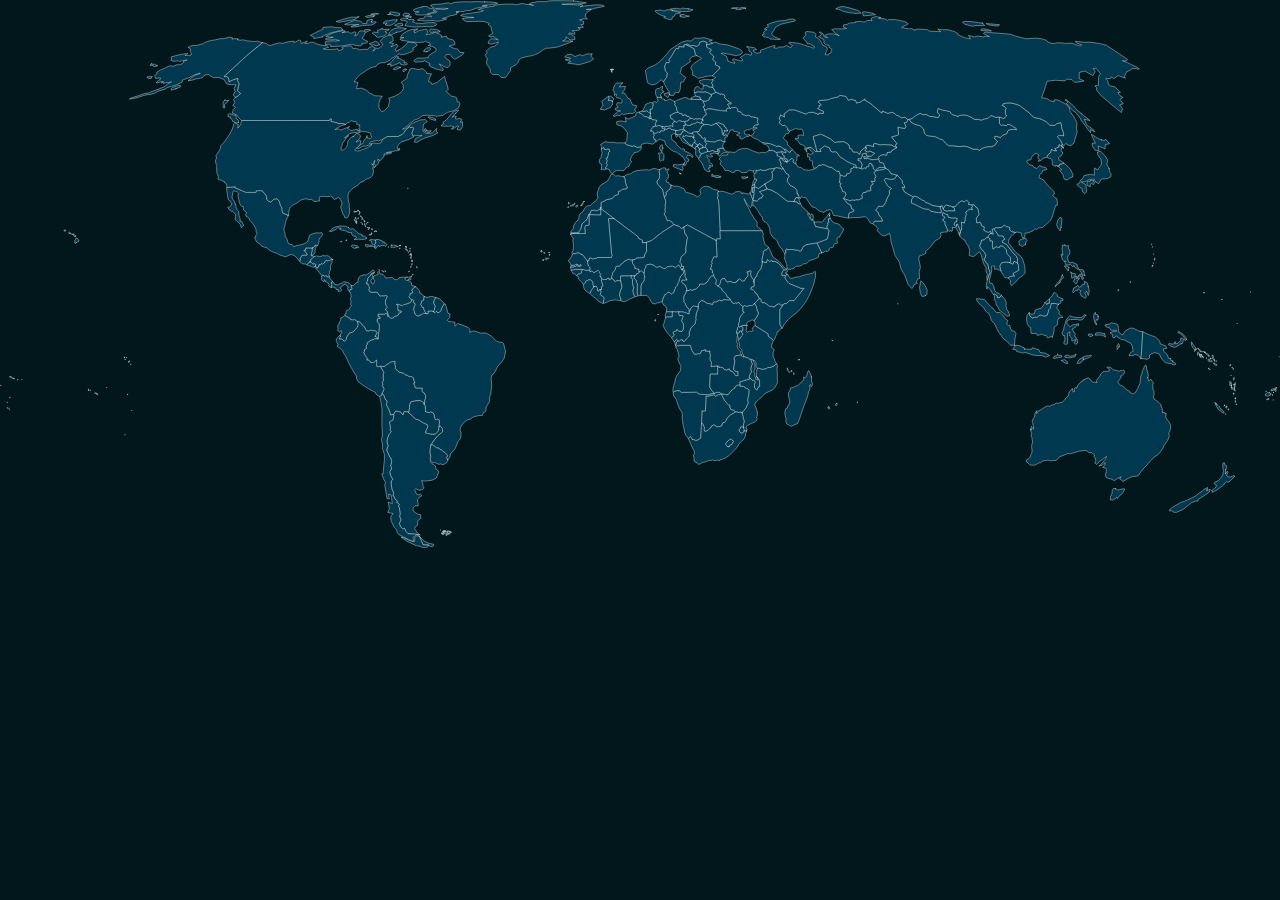
==== commit ededc25f: "adding names of country in wrold map" ====
--- a/index.html
+++ b/index.html
@@ -1,2215 +1,3624 @@
 <!DOCTYPE html>
-<html>
-<head>
-	<title>World Map</title>
+<html lang="en">
+  <head>
+    <meta charset="UTF-8" />
+    <meta http-equiv="X-UA-Compatible" content="IE=edge" />
+    <meta name="viewport" content="width=device-width, initial-scale=1.0" />
+    <title>World Map</title>
+    <link rel="icon" href="./assets/img/world_Icon.png" />
+    <link rel="stylesheet" href="./assets/css/style.css" />
+    <link rel="stylesheet" href="./assets/css/MagicCursor.css" />
+    <script src="./assets/js/MagicMouse.js"></script>
+  </head>
+  <body>
+    <?xml version="1.0"?>
 
-	<meta charset="utf-8">
-	<meta name="viewport" content="width=device-width, initial-scale=1">
-	<link rel="stylesheet" href="https://maxcdn.bootstrapcdn.com/bootstrap/3.3.7/css/bootstrap.min.css">
-  <link rel="stylesheet" href="style.css">
-	<script src="https://ajax.googleapis.com/ajax/libs/jquery/3.2.1/jquery.min.js"></script>
-	<script src="https://maxcdn.bootstrapcdn.com/bootstrap/3.3.7/js/bootstrap.min.js"></script>
-
-</head>
-<body>
-<input type="hidden" class="jclock" />
-	<?xml version="1.0" encoding="UTF-8" standalone="no"?>
-
-<svg
-   xmlns:dc="http://purl.org/dc/elements/1.1/"
-   xmlns:cc="http://creativecommons.org/ns#"
-   xmlns:rdf="http://www.w3.org/1999/02/22-rdf-syntax-ns#"
-   xmlns:svg="http://www.w3.org/2000/svg"
-   xmlns="http://www.w3.org/2000/svg"
-   xmlns:sodipodi="http://sodipodi.sourceforge.net/DTD/sodipodi-0.dtd"
-   xmlns:inkscape="http://www.inkscape.org/namespaces/inkscape"
-   enable_background="new 0 0 2000 1001"
-   height="100%"
-   pretty_print="False"
-   style="stroke-linejoin: round; stroke:#000; fill: none;"
-   version="1.1"
-   viewBox="0 0 2000 1001"
-   width="100%"
-   id="svg2"
-   inkscape:version="0.48.4 r9939"
-   sodipodi:docname="world.svg">
-  <sodipodi:namedview
-     pagecolor="#ffffff"
-     bordercolor="#666666"
-     borderopacity="1"
-     objecttolerance="10"
-     gridtolerance="10"
-     guidetolerance="10"
-     inkscape:pageopacity="0"
-     inkscape:pageshadow="2"
-     inkscape:window-width="1920"
-     inkscape:window-height="1137"
-     id="namedview231"
-     showgrid="false"
-     inkscape:zoom="1.144"
-     inkscape:cx="593.00732"
-     inkscape:cy="460.46398"
-     inkscape:window-x="1192"
-     inkscape:window-y="118"
-     inkscape:window-maximized="1"
-     inkscape:current-layer="svg2" />
-  <defs id="defs4">
-  </defs>
-  <metadata
-     id="metadata8">
-    <views
-       id="views10">
-      <view
-         h="1001"
-         padding="0"
-         w="2000"
-         id="view12">
-        <proj
-           flip="auto"
-           id="robinson"
-           lon0="100.0" />
-        <bbox
-           h="2233.1"
-           w="5271.17"
-           x="-2635.59"
-           y="-1308.06"
-           id="bbox15" />
-      </view>
-    </views>
-    <rdf:RDF>
-      <cc:Work
-         rdf:about="">
-        <dc:format>image/svg+xml</dc:format>
-        <dc:type
-           rdf:resource="http://purl.org/dc/dcmitype/StillImage" />
-        <dc:title />
-      </cc:Work>
-    </rdf:RDF>
-  </metadata>
-	
-
-  <a class="country" id="+4.30" data-toggle="popover" data-container="body" title="Afghanistan" data-content="Some content inside the popover" data-placement="top">
-  <path
-     inkscape:connector-curvature="0"
-     id="AF"
-     data-name="Afghanistan"
-     data-id="AF"
-     d="m 1369.9,333.8 -5.4,0 -3.8,-0.5 -2.5,2.9 -2.1,0.7 -1.5,1.3 -2.6,-2.1 -1,-5.4 -1.6,-0.3 0,-2 -3.2,-1.5 -1.7,2.3 0.2,2.6 -0.6,0.9 -3.2,-0.1 -0.9,3 -2.1,-1.3 -3.3,2.1 -1.8,-0.8 -4.3,-1.4 -2.9,0 -1.6,-0.2 -2.9,-1.7 -0.3,2.3 -4.1,1.2 0.1,5.2 -2.5,2 -4,0.9 -0.4,3 -3.9,0.8 -5.9,-2.4 -0.5,8 -0.5,4.7 2.5,0.9 -1.6,3.5 2.7,5.1 1.1,4 4.3,1.1 1.1,4 -3.9,5.8 9.6,3.2 5.3,-0.9 3.3,0.8 0.9,-1.4 3.8,0.5 6.6,-2.6 -0.8,-5.4 2.3,-3.6 4,0 0.2,-1.7 4,-0.9 2.1,0.6 1.7,-1.8 -1.1,-3.8 1.5,-3.8 3,-1.6 -3,-4.2 5.1,0.2 0.9,-2.3 -0.8,-2.5 2,-2.7 -1.4,-3.2 -1.9,-2.8 2.4,-2.8 5.3,-1.3 5.8,-0.8 2.4,-1.2 2.8,-0.7 -1.4,-1.9 z"
-     />
-  </a>
-
-
-  <a class="country" id="+1.0" data-toggle="popover" data-container="body" title="Angola" data-content="Some content inside the popover" data-placement="top">
-  <path
-     inkscape:connector-curvature="0"
-     id="AO"
-     data-name="Angola"
-     data-id="AO"
-     d="m 1068.3,609.6 -16.6,-0.1 -1.9,0.7 -1.7,-0.1 -2.3,0.9 -0.5,1.2 2.8,4 1.1,4.3 1.6,6.1 -1.7,2.6 -0.3,1.3 1.3,3.8 1.5,3.9 1.6,2.2 0.3,3.6 -0.7,4.8 -1.8,2.8 -3.3,4.2 -1.3,2.6 -1.9,5.7 -0.3,2.7 -2,5.9 -0.9,5.5 0.5,4 2.7,-1.2 3.3,-1 3.6,0.1 3.2,2.9 0.9,-0.4 22.5,-0.3 3.7,3 13.4,0.9 10.3,-2.5 -3.5,-4 -3.6,-5.2 0.8,-20.3 11.6,0.1 -0.5,-2.2 0.9,-2.4 -0.9,-3 0.7,-3 -0.5,-2 -2.6,-0.4 -3.5,1 -2.4,-0.2 -1.4,0.6 0.5,-7.6 -1.9,-2.3 -0.3,-4 0.9,-3.8 -1.2,-2.4 0,-4 -6.8,0 0.5,-2.3 -2.9,0 -0.3,1.1 -3.4,0.3 -1.5,3.7 -0.9,1.6 -3,-0.9 -1.9,0.9 -3.7,0.5 -2.1,-3.3 -1.3,-2.1 -1.6,-3.8 -1.3,-4.7 z m -21.8,-1.3 0.2,-2.7 0.9,-1.7 2,-1.3 -2,-2.2 -1.8,1.1 -2.2,2.7 1.4,4.8 1.5,-0.7 z"
-     />
-  </a>
-
-  <a class="country" id="+1.0" data-toggle="popover" data-container="body" title="Albania" data-content="Some content inside the popover" data-placement="top">
-  <path
-     inkscape:connector-curvature="0"
-     id="AL"
-     data-name="Albania"
-     data-id="AL"
-     d="m 1077.5,300.5 -2,3.1 0.5,1.9 0,0 1,1 -0.5,1.9 -0.1,4.3 0.7,3 3,2.1 0.2,1.4 1,0.4 2.1,-3 0.1,-2.1 1.6,-0.9 0,-1.6 -2.3,-1.6 -0.9,-2.6 0.4,-2.1 0,0 -0.5,-2.3 -1.3,-0.6 -1.3,-1.6 -1.3,0.5 -0.4,-1.2 z"
-     />
-  </a>
-
-  <a class="country" id="+4.0" data-toggle="popover" data-container="body" title="United Arab Emirates" data-content="Some content inside the popover" data-placement="top">
-  <path
-     inkscape:connector-curvature="0"
-     id="AE"
-     data-name="United Arab Emirates"
-     data-id="AE"
-     d="m 1283.9,408.6 -1.3,-2.2 -3,3.9 -3.7,4.1 -3.3,4.3 -3.3,-0.2 -4.6,-0.2 -4.2,1 -0.3,-1.7 -1,0.3 0.4,1.5 2.6,6.4 16.8,3.2 1,-1.3 -0.1,-2.6 1.4,-2.6 -0.3,-2.6 2.4,-1.3 -1.1,-0.8 0.1,-4.2 2.8,0 -1.3,-5 z"
-     />
-  </a>
-
-  <a class="country" id="-3.0" data-toggle="popover" data-container="body" title="Argentina" data-content="Some content inside the popover" data-placement="top">
-  <path
-     inkscape:connector-curvature="0"
-     id="AR"
-     data-name="Argentina"
-     data-id="AR"
-     d="m 669.8,920.7 0.9,-3 -7.3,-1.5 -7.7,-3.6 -4.3,-4.6 -3,-2.8 5.9,13.5 5,0 2.9,0.2 3.3,2.1 4.3,-0.3 z m -50.4,-208.1 -7.4,-1.5 -4,5.7 0.9,1.6 -1.1,6.6 -5.6,3.2 1.6,10.6 -0.9,2 2,2.5 -3.2,4 -2.6,5.9 -0.9,5.8 1.7,6.2 -2.1,6.5 4.9,10.9 1.6,1.2 1.3,5.9 -1.6,6.2 1.4,5.4 -2.9,4.3 1.5,5.9 3.3,6.3 -2.5,2.4 0.3,5.7 0.7,6.4 3.3,7.6 -1.6,1.2 3.6,7.1 3.1,2.3 -0.8,2.6 2.8,1.3 1.3,2.3 -1.8,1.1 1.8,3.7 1.1,8.2 -0.7,5.3 1.8,3.2 -0.1,3.9 -2.7,2.7 3.1,6.6 2.6,2.2 3.1,-0.4 1.8,4.6 3.5,3.6 12,0.8 4.8,0.9 2.2,0.4 -4.7,-3.6 -4.1,-6.3 0.9,-2.9 3.5,-2.5 0.5,-7.2 4.7,-3.5 -0.2,-5.6 -5.2,-1.3 -6.4,-4.5 -0.1,-4.7 2.9,-3.1 4.7,-0.1 0.2,-3.3 -1.2,-6.1 2.9,-3.9 4.1,-1.9 -2.5,-3.2 -2.2,2 -4,-1.9 -2.5,-6.2 1.5,-1.6 5.6,2.3 5,-0.9 2.5,-2.2 -1.8,-3.1 -0.1,-4.8 -2,-3.8 5.8,0.6 10.2,-1.3 6.9,-3.4 3.3,-8.3 -0.3,-3.2 -3.9,-2.8 -0.1,-4.5 -7.8,-5.5 -0.3,-3.3 -0.4,-4.2 0.9,-1.4 -1.1,-6.3 0.3,-6.5 0.5,-5.1 5.9,-8.6 5.3,-6.2 3.3,-2.6 4.2,-3.5 -0.5,-5.1 -3.1,-3.7 -2.6,1.2 -0.3,5.7 -4.3,4.8 -4.2,1.1 -6.2,-1 -5.7,-1.8 4.2,-9.6 -1.1,-2.8 -5.9,-2.5 -7.2,-4.7 -4.6,-1 -11.2,-10.4 -1,-1.3 -6.3,-0.3 -1.6,5.1 -3.7,-4.6 z"
-     />
-  </a>
-
-  <a class="country" id="+4.0" data-toggle="popover" data-container="body" title="Armenia" data-content="Some content inside the popover" data-placement="top">
-  <path
-     inkscape:connector-curvature="0"
-     id="AM"
-     data-name="Armenia"
-     data-id="AM"
-     d="m 1219,325.1 -0.9,-4.4 -2.5,-1.1 -2.5,-1.7 1,-2 -3.1,-2.2 0.7,-1.5 -2.2,-1.1 -1.4,-1.7 -6.9,1 1.3,2.2 0,3.1 4.2,1.5 2.4,1.9 1,-0.2 1.8,1.7 2.3,0 0.2,1 2.8,3.7 1.8,-0.2 z"
-     />
-  </a>
-
-  <a class="country" id="+10.0" data-toggle="popover" data-container="body" title="Australia (Central Time)" data-content="Some content inside the popover" data-placement="top">
-  <path
-     inkscape:connector-curvature="0"
-     id="AU"
-     data-name="Australia"
-     data-id="AU"
-     d="m 1726.7,832 -3,-0.5 -1.9,2.9 -0.6,5.4 -2.1,4 -0.5,5.3 3,0.2 0.8,0.3 6.6,-4.3 0.6,1.7 4,-4.9 3.2,-2.2 4.5,-7.3 -2.8,-0.5 -4.8,1.2 -3.4,0.9 -3.6,-2.2 z m 50.1,-172.3 0.5,-2.3 0.1,-3.6 -1.6,-3.2 0.1,-2.7 -1.3,-0.8 0.1,-3.9 -1.2,-3.2 -2.3,2.4 -0.4,1.8 -1.5,3.5 -1.8,3.4 0.6,2.1 -1.2,1.3 -1.5,4.8 0.1,3.7 -0.7,1.8 0.3,3.1 -2.6,5 -1.3,3.5 -1.7,2.9 -1.7,3.4 -4.1,2.1 -4.9,-2.1 -0.5,-2 -2.5,-1.6 -1.6,0 -3.3,-3.8 -2.5,-2.2 -3.9,-2 -3.9,-3.5 -0.1,-1.8 2.5,-3.1 2.1,-3.2 -0.3,-2.6 1.9,-0.2 2.5,-2.5 2,-3.4 -2.2,-3.2 -1.5,1.2 -2,-0.5 -3.5,1.8 -3.2,-2 -1.7,0.7 -4.5,-1.6 -2.7,-2.7 -3.5,-1.5 -3.1,0.9 3.9,2.1 -0.3,3.2 -4.8,1.2 -2.8,-0.7 -3.6,2.2 -2.9,3.7 0.6,1.5 -2.7,1.7 -3.4,5.1 0.6,3.5 -3.4,-0.6 -3.5,0 -2.5,-3.8 -3.7,-2.9 -2.8,0.8 -2.6,0.9 -0.3,1.6 -2.4,-0.7 -0.3,1.8 -3,1.1 -1.7,2.5 -3.5,3.1 -1.4,4.8 -2.3,-1.3 -2.2,3.1 1.5,3 -2.6,1.2 -1.4,-5.5 -4.8,5.4 -0.8,3.5 -0.7,2.5 -3.8,3.3 -2,3.4 -3.5,2.8 -6.1,1.9 -3.1,-0.2 -1.5,0.6 -1.1,1.4 -3.5,0.7 -4.7,2.4 -1.4,-0.8 -2.6,0.5 -4.6,2.3 -3.2,2.7 -4.8,2.1 -3.1,4.4 0.4,-4.8 -3.1,4.6 -0.1,3.7 -1.3,3.2 -1.5,1.5 -1.3,3.7 0.9,1.9 0.1,2 1.6,5 -0.7,3.3 -1,-2.5 -2.3,-1.8 0.4,5.9 -1.7,-2.8 0.1,2.8 1.8,5 -0.6,5 1.7,2.5 -0.4,1.9 0.9,4.1 -1.3,3.6 -0.3,3.6 0.7,6.5 -0.7,3.7 -2.2,4.4 -0.6,2.3 -1.5,1.5 -2.9,0.8 -1.5,3.7 2.4,1.2 4,4.1 3.6,0 3.8,0.3 3.3,-2.1 3.4,-1.8 1.4,0.3 4.5,-3.4 3.8,-0.3 4.1,-0.7 4.2,1.2 3.6,-0.6 4.6,-0.2 3,-2.6 2.3,-3.3 5.2,-1.5 6.9,-3.2 5,0.4 6.9,-2.1 7.8,-2.3 9.8,-0.6 4,3.1 3.7,0.2 5.3,3.8 -1.6,1.5 1.8,2.4 1.3,4.6 -1.6,3.4 2.9,2.6 4.3,-5.1 4.3,-2.1 6.7,-5.5 -1.6,4.7 -3.4,3.2 -2.5,3.7 -4.4,3.5 5.2,-1.2 4.7,-4.4 -0.9,4.8 -3.2,3.1 4.7,0.8 1.3,2.6 -0.4,3.3 -1.5,4.9 1.4,4 4,1.9 2.8,0.4 2.4,1 3.5,1.8 7.2,-4.7 3.5,-1.2 -2.7,3.4 2.6,1.1 2.7,2.8 4.7,-2.7 3.8,-2.5 6.3,-2.7 6,-0.2 4.2,-2.3 0.9,-2 3,-4.5 3.9,-4.8 3.6,-3.2 4.4,-5.6 3.3,-3.1 4.4,-5 5.4,-3.1 5,-5.8 3.1,-4.5 1.4,-3.6 3.8,-5.7 2.1,-2.9 2.5,-5.7 -0.7,-5.4 1.7,-3.9 1.1,-3.7 0,-5.1 -2.8,-5.1 -1.9,-2.5 -2.9,-3.9 0.7,-6.7 -1.5,1 -1.6,-2.8 -2.5,1.4 -0.6,-6.9 -2.2,-4 1,-1.5 -3.1,-2.8 -3.2,-3 -5.3,-3.3 -0.9,-4.3 1.3,-3.3 -0.4,-5.5 -1.3,-0.7 -0.2,-3.2 -0.2,-5.5 1.1,-2.8 -2.3,-2.5 -1.4,-2.7 -3.9,2.4 -1.2,-5 z"
-     />
-  </a>
-
-  <a class="country" id="+1.0" data-toggle="popover" data-container="body" title="Austria" data-content="Some content inside the popover" data-placement="top">
-  <path
-     inkscape:connector-curvature="0"
-     id="AT"
-     data-name="Austria"
-     data-id="AT"
-     d="m 1060.2,264 -2.3,-1.2 -2.3,0.3 -4,-1.9 -1.7,0.5 -2.6,2.5 -3.8,-2 -1.5,2.9 -1.7,0.8 1,4 -0.4,1.1 -1.7,-1.3 -2.4,-0.2 -3.4,1.2 -4.4,-0.3 -0.6,1.6 -2.6,-1.7 -1.5,0.3 0.2,1.1 -0.7,1.6 2.3,1.1 2.6,0.2 3.1,0.9 0.5,-1.2 4.8,-1.1 1.3,2.2 7.2,1.6 4.2,0.4 2.4,-1.4 4.3,-0.1 0.9,-1.1 1.3,-4 -1.1,-1.3 2.8,0 0.2,-2.6 -0.7,-2.1 0.3,-0.8 z"
-     />
-  </a>
-
-  <a class="country" id="+4.0" data-toggle="popover" data-container="body" title="Azerbaijan" data-content="Some content inside the popover" data-placement="top">
-  <path
-     inkscape:connector-curvature="0"
-     id="AZ"
-     data-name="Azerbaijan"
-     data-id="AZ"
-     d="m 1210.1,318.9 -1,0.2 1.2,2.4 3.2,2.9 3.7,0.9 -2.8,-3.7 -0.2,-1 -2.3,0 -1.8,-1.7 z m 10.4,-9.3 -4.3,-3.8 -1.5,-0.2 -1.1,0.9 3.2,3.4 -0.6,0.7 -2.8,-0.4 -4.2,-1.8 -1.1,1 1.4,1.7 2.2,1.1 -0.7,1.5 3.1,2.2 -1,2 2.5,1.7 2.5,1.1 0.9,4.4 5.3,-4.7 1.9,-0.5 1.9,1.9 -1.2,3.1 3.8,3.4 1.3,-0.3 -0.8,-3.2 1.7,-1.5 0.4,-2.2 -0.1,-5 4.2,-0.5 -2,-1.7 -2.5,-0.2 -3.5,-4.5 -3.4,-3.2 0,0 -2.6,2.5 -0.5,1.5 -2.4,-0.4 z"
-     />
-  </a>
-
-
-  <a class="country" id="+2.0" data-toggle="popover" data-container="body" title="Burundi" data-content="Some content inside the popover" data-placement="top">
-  <path
-     inkscape:connector-curvature="0"
-     id="BI"
-     data-name="Burundi"
-     data-id="BI"
-     d="m 1148.2,590 -0.3,-2.5 0,0 -3,-0.4 -1.7,3.6 -3.5,-0.5 1.4,2.9 0.1,1.1 2,6.1 -0.1,0.3 0.6,-0.1 2.1,-2.3 2.2,-3.3 1.4,-1.4 0,-2 -1.2,-1.5 z"
-     />
-  </a>
-
-  <a class="country" id="+1.0" data-toggle="popover" data-container="body" title="Belgium" data-content="Some content inside the popover" data-placement="top">
-  <path
-     inkscape:connector-curvature="0"
-     id="BE"
-     data-name="Belgium"
-     data-id="BE"
-     d="m 1000.7,246.2 -4.4,1.3 -3.6,-0.5 0,0 -3.8,1.2 0.7,2.2 2.2,0.1 2.4,2.4 3.4,2.9 2.5,-0.4 4.4,2.8 0.4,-3.5 1.3,-0.2 0.4,-4.2 -2.8,-1.4 -3.1,-2.7 z"
-     />
-  </a>
-
-
-  <a class="country" id="+1.0" data-toggle="popover" data-container="body" title="Benin" data-content="Some content inside the popover" data-placement="top">
-  <path
-     inkscape:connector-curvature="0"
-     id="BJ"
-     data-name="Benin"
-     data-id="BJ"
-     d="m 996.9,498 -4.3,-3.7 -2,0 -1.9,1.9 -1.2,1.9 -2.7,0.6 -1.2,2.8 -1.9,0.7 -0.7,3.3 1.7,1.9 2,2.3 0.2,3.1 1.1,1.3 -0.2,14.6 1.4,4.4 4.6,-0.8 0.3,-10.2 -0.1,-4.1 1,-4 1.7,-1.9 2.7,-4 -0.6,-1.7 1.1,-2.5 -1.2,-3.8 0.2,-2.1 z"
-     />
-  </a>
-
-  <a class="country" id="+0.0" data-toggle="popover" data-container="body" title="Burkina Faso" data-content="Some content inside the popover" data-placement="top">
-  <path
-     inkscape:connector-curvature="0"
-     id="BF"
-     data-name="Burkina Faso"
-     data-id="BF"
-     d="m 978.8,477.2 -3.6,0 -1.4,-1.2 -3,0.9 -5.2,2.6 -1.1,2 -4.3,2.9 -0.8,1.6 -2.3,1.3 -2.7,-0.9 -1.6,1.6 -0.8,4.4 -4.5,5.2 0.2,2.2 -1.6,2.7 0.4,3.7 2.5,1.4 1,2.1 2.5,1.3 1.9,-1.6 2.7,-0.2 3.8,1.6 -0.8,-4.8 0.2,-3.6 9.7,-0.3 2.4,0.5 1.8,-1 2.6,0.5 4.9,0.1 1.9,-0.7 1.2,-2.8 2.7,-0.6 1.2,-1.9 0.1,-4.4 -6.4,-1.4 -0.2,-3.1 -3.1,-4.1 -0.8,-2.9 0.5,-3.1 z"
-     />
-  </a>
-
-  <a class="country" id="+6.0" data-toggle="popover" data-container="body" title="Bangladesh" data-content="Some content inside the popover" data-placement="top">
-  <path
-     inkscape:connector-curvature="0"
-     id="BD"
-     data-name="Bangladesh"
-     data-id="BD"
-     d="m 1486.5,431.9 -4.5,-10.1 -1.5,0.1 -0.2,4 -3.5,-3.3 1.1,-3.6 2.4,-0.4 1.6,-5.3 -3.4,-1.1 -5,0.1 -5.4,-0.9 -1.2,-4.4 -2.7,-0.4 -4.8,-2.7 -1.2,4.3 4.6,3.4 -3.1,2.4 -0.8,2.3 3.7,1.7 -0.4,3.8 2.6,4.8 1.6,5.2 2.2,0.6 1.7,0.7 0.6,-1.2 2.5,1.3 1.3,-3.5 -0.9,-2.6 5.1,0.2 2.8,3.7 1.5,3.1 0.8,3.2 2,3.3 -1.1,-5.1 2.1,1 -0.5,-4.6 z"
-     />
-  </a>
-
-  <a class="country" id="+2.0" data-toggle="popover" data-container="body" title="Bulgaria" data-content="Some content inside the popover" data-placement="top">
-  <path
-     inkscape:connector-curvature="0"
-     id="BG"
-     data-name="Bulgaria"
-     data-id="BG"
-     d="m 1121.6,294.3 -3,-0.7 -4,-2.2 -5.8,1.4 -2.3,1.6 -7.5,-0.3 -4,-1 -1.9,0.5 -1.8,-2.6 -1.1,1.4 0.7,2.3 2.8,2.6 -1.7,1.9 -0.7,2 0.6,0.7 -0.7,0.9 2.8,2 0.8,4.1 3.8,0.2 3.9,-1.7 3.9,2.1 4.6,-0.6 -0.3,-3 5,-2 4.5,0.8 -2.1,-3.5 1.3,-4.4 2.2,-2.5 z"
-     />
-  </a>
-
-  <a class="country" id="+1.0" data-toggle="popover" data-container="body" title="Bosnia and Herz." data-content="Some content inside the popover" data-placement="top">
-  <path
-     inkscape:connector-curvature="0"
-     id="BA"
-     data-name="Bosnia and Herz."
-     data-id="BA"
-     d="m 1062.2,284.9 -2.3,0.1 -1,1.3 -1.9,-1.4 -0.9,2.5 2.7,2.9 1.3,1.9 2.5,2.3 2,1.4 2.2,2.5 4.7,2.4 0.4,-3.4 1.5,-1.4 0.9,-0.6 1.2,-0.3 0.5,-2.9 -2.7,-2.3 1,-2.7 -1.8,0 0,0 -2.4,-1.4 -3.5,0.1 -4.4,-1 z"
-     />
-  </a>
-
-  <a class="country" id="+3.0" data-toggle="popover" data-container="body" title="Belarus" data-content="Some content inside the popover" data-placement="top">
-  <path
-     inkscape:connector-curvature="0"
-     id="BY"
-     data-name="Belarus"
-     data-id="BY"
-     d="m 1112.8,219.4 -5.2,-1.5 -4.6,2.3 -2.6,1 0.9,2.6 -3.5,2 -0.5,3.4 -4.8,2.2 -4.6,0 0.6,2.7 1.7,2.3 0.3,2.4 -2.7,1.2 1.9,2.9 0.5,2.7 2.2,-0.3 2.4,-1.6 3.7,-0.2 5,0.5 5.6,1.5 3.8,0.1 2,0.9 1.6,-1.1 1.5,1.5 4.3,-0.3 2,0.6 -0.2,-3.1 1.2,-1.4 4.1,-0.3 0,0 -2,-3.9 -1.5,-2 0.8,-0.6 3.9,0.2 1.6,-1.3 -1.7,-1.6 -3.4,-1.1 0.1,-1.1 -2.2,-1.1 -3.7,-3.9 0.6,-1.6 -1,-2.9 -4.8,-1.4 -2.3,0.7 -1,-1.4 z"
-     />
-
-  </a>
-
-  <a class="country" id="-6.0" data-toggle="popover" data-container="body" title="Belize" data-content="Some content inside the popover" data-placement="top">
-  <path
-     inkscape:connector-curvature="0"
-     id="BZ"
-     data-name="Belize"
-     data-id="BZ"
-     d="m 482.5,471.1 1.4,-2.2 1,-0.2 1.3,-1.7 1,-3.2 -0.3,-0.6 0.9,-2.3 -0.4,-1 1.3,-2.7 0.3,-1.8 -1.1,0 0.1,-0.9 -1,0 -2.5,3.9 -0.9,-0.8 -0.7,0.3 -0.1,1 -0.7,5 -1.2,7.2 1.6,0 z"
-     />
-  </a>
-
-  <a class="country" id="-4.0" data-toggle="popover" data-container="body" title="Bolivia" data-content="Some content inside the popover" data-placement="top">
-  <path
-     inkscape:connector-curvature="0"
-     id="BO"
-     data-name="Bolivia"
-     data-id="BO"
-     d="m 655.7,700.5 1.6,-1.3 -0.8,-3.6 1.3,-2.8 0.5,-5 -1.6,-4 -3.2,-1.7 -0.8,-2.6 0.6,-3.6 -10.7,-0.3 -2.7,-7.4 1.6,-0.1 -0.3,-2.8 -1.2,-1.8 -0.5,-3.7 -3.3,-1.9 -3.5,0.1 -2.5,-1.9 -3.8,-1.2 -2.4,-2.4 -6.3,-1 -6.4,-5.7 0.3,-4.3 -0.9,-2.5 0.4,-4.7 -7.3,1.1 -2.8,2.3 -4.8,2.6 -1.1,1.9 -2.9,0.2 -4.2,-0.6 5.5,10.3 -1.1,2.1 0.1,4.5 0.3,5.4 -1.9,3.2 1.2,2.4 -1.1,2.1 2.8,5.3 -2.8,6.9 3.1,4.3 1.2,4.6 3.2,2.7 -1.1,6.2 3.7,7.1 3.1,8.8 3.8,-0.9 4,-5.7 7.4,1.5 3.7,4.6 1.6,-5.1 6.3,0.3 1,1.3 1.5,-7.6 -0.2,-3.4 2.1,-5.6 9.5,-1.9 5.1,0.1 5.4,3.3 0.3,1.9 z"
-     />
-  </a>
-
-  <a class="country" id="-3.0" data-toggle="popover" data-container="body" title="Brazil (Central Time)" data-content="Some content inside the popover" data-placement="top">
-  <path
-     inkscape:connector-curvature="0"
-     id="BR"
-     data-name="Brazil"
-     data-id="BR"
-     d="m 659,560.1 -1.4,0.2 -3.1,-0.5 -1.8,1.7 -2.6,1.1 -1.7,0.2 -0.7,1.3 -2.7,-0.3 -3.5,-3 -0.3,-2.9 -1.4,-3.3 1,-5.4 1.6,-2.2 -1.2,-3 -1.9,-0.9 0.8,-2.8 -1.3,-1.5 -2.9,0.3 0.7,1.8 -2.1,2.4 -6.4,2.4 -4,1 -1.7,1.5 -4.4,-1.6 -4.2,-0.8 -1,0.6 2.4,1.6 -0.3,4.3 0.7,4 4.8,0.5 0.3,1.4 -4.1,1.8 -0.7,2.7 -2.3,1 -4.2,1.5 -1.1,1.9 -4.4,0.5 -3,-3.4 -1.1,0.8 -1,-3.8 -1.6,-2 -1.9,2.2 -10.9,-0.1 0,3.9 3.3,0.7 -0.2,2.4 -1.1,-0.6 -3.2,1 0,4.6 2.5,2.4 0.9,3.6 -0.1,2.8 -2.2,17.4 -5.1,-0.3 -0.7,1 -4.6,1.2 -6.2,4.3 -0.4,3 -1.3,2.2 0.7,3.4 -3.3,1.9 0.1,2.7 -1.5,1.1 2.6,5.8 3.3,3.8 -1,2.8 3.7,0.3 2.3,3.4 4.9,0.2 4.4,-3.8 0.2,9.7 2.6,0.7 3,-1.1 4.2,0.6 2.9,-0.2 1.1,-1.9 4.8,-2.6 2.8,-2.3 7.3,-1.1 -0.4,4.7 0.9,2.5 -0.3,4.3 6.4,5.7 6.3,1 2.4,2.4 3.8,1.2 2.5,1.9 3.5,-0.1 3.3,1.9 0.5,3.7 1.2,1.8 0.3,2.8 -1.6,0.1 2.7,7.4 10.7,0.3 -0.6,3.6 0.8,2.6 3.2,1.7 1.6,4 -0.5,5 -1.3,2.8 0.8,3.6 -1.6,1.3 1.9,3.6 0.4,8.6 6,1.2 2.1,-1.2 3.9,1.7 1.2,1.9 1,5.8 0.9,2.5 2,0.3 2,-1.1 2.1,1.2 0.3,3.5 -0.3,3.8 -0.7,3.6 2.6,-1.2 3.1,3.7 0.5,5.1 -4.2,3.5 -3.3,2.6 -5.3,6.2 -5.9,8.6 3.4,-0.7 6.2,4.9 1.9,-0.2 6.2,4.1 4.8,3.5 3.8,4.3 -1.9,3 2.1,3.7 2.9,-3.7 1.5,-6 3.2,-3 3.9,-5 4.5,-11.2 3.4,-3.5 0.8,-3.1 0.3,-6.4 -1.3,-3.5 0.3,-4.8 4.1,-6.3 6,-5.1 6,-1.8 3.6,-2.9 8.5,-2.4 5.9,0 1.1,-3.8 4.2,-2.8 0.6,-6.5 5.1,-8.3 0.5,-8.5 1.6,-2.6 0.3,-4.1 1.1,-9.9 -1,-11.9 1.4,-4.7 1.4,-0.1 3.9,-5.5 3.3,-7.2 7.7,-8.8 2.7,-4.2 2,-10.5 -1,-3.9 -2,-8.1 -2.1,-2 -4.8,-0.2 -4.3,-1.9 -7.3,-7.1 -8.4,-5.3 -8.4,0.3 -10.9,-3.4 -6.5,2 0.8,-3.5 -2.7,-3.8 -9.4,-3.8 -7.1,-2.3 -4.2,4.1 -0.3,-6.3 -9.9,-1 -1.7,-2 4.2,-5.2 -0.1,-4.4 -3,-1 -3,-11.2 -1.3,-3.5 -1.9,0.3 -3.5,5.8 -1.8,4.7 -2.1,2.4 -2.7,0.5 -0.8,-1.8 -1.2,-0.3 -1.8,1.8 -2.4,-1.3 -3.2,-1.4 -2.7,0.7 -2.3,-0.6 -0.5,1.8 0.9,1.3 -0.5,1.3 -3.1,-0.5 z"
-     />
-  </a>
-
-  <a class="country" id="+8.0" data-toggle="popover" data-container="body" title="Brunei" data-content="Some content inside the popover" data-placement="top">
-  <path
-     inkscape:connector-curvature="0"
-     id="BN"
-     data-name="Brunei"
-     data-id="BN"
-     d="m 1617.8,543.4 2.7,3.3 1.1,-2.2 2.7,0.2 0.1,-4.1 0.1,-3.1 -4.6,3.5 -2.1,2.4 z"
-     />
-
-  </a>
-
-  <a class="country" id="+6.0" data-toggle="popover" data-container="body" title="Bhutan" data-content="Some content inside the popover" data-placement="top">
-  <path
-     inkscape:connector-curvature="0"
-     id="BT"
-     data-name="Bhutan"
-     data-id="BT"
-     d="m 1474.7,395.5 -2.7,-1.8 -2.9,-0.1 -4.2,-1.5 -2.6,1.6 -2.6,4.8 0.3,1.2 5.5,2.5 3.2,-1 4.7,0.4 4.4,-0.2 -0.4,-3.9 -2.7,-2 z"
-     />
-  </a>
-
-  <a class="country" id="+2.0" data-toggle="popover" data-container="body" title="Botswana" data-content="Some content inside the popover" data-placement="top">
-  <path
-     inkscape:connector-curvature="0"
-     id="BW"
-     data-name="Botswana"
-     data-id="BW"
-     d="m 1116.7,685 -1,-0.5 -3.2,1.5 -1.6,0 -3.7,2.5 -2,-2.6 -8.6,2.2 -4.1,0.2 -0.9,22.7 -5.4,0.2 -0.6,18.5 1.4,1 3,6.1 -0.7,3.8 1.1,2.3 4,-0.7 2.8,-2.8 2.7,-1.9 1.5,-3.1 2.7,-1.5 2.3,0.8 2.5,1.8 4.4,0.3 3.6,-1.5 0.6,-2 1.2,-3 3,-0.5 1.7,-2.4 2,-4.3 5.2,-4.7 8,-4.7 -3.4,-2.9 -4.2,-0.9 -1.5,-4.1 0.1,-2.2 -2.3,-0.7 -6,-7 -1.6,-3.7 -1.1,-1.1 -1.9,-5.1 z"
-     />
-  </a>
-
-  <a class="country" id="+1.0" data-toggle="popover" data-container="body" title="Central African Rep." data-content="Some content inside the popover" data-placement="top">
-  <path
-     inkscape:connector-curvature="0"
-     id="CF"
-     data-name="Central African Rep."
-     data-id="CF"
-     d="m 1110.5,517.3 -0.5,-0.3 -2,-1.8 -0.3,-2 0.8,-2.6 0,-2.6 -3.3,-4 -0.7,-2.7 -3.5,1.1 -2.8,2.5 -4,7 -5.2,2.9 -5.4,-0.4 -1.6,0.6 0.6,2.3 -2.9,2.2 -2.3,2.5 -7.1,2.4 -1.4,-1.4 -0.9,-0.2 -1,1.7 -4.7,0.4 -2.7,6.5 -1.4,1.1 -0.4,5 0.6,2.7 -0.4,1.9 2.6,3.3 0.5,2.3 2.1,3.2 2.6,2.1 0.3,2.9 0.6,1.8 2.9,-5.9 3.3,-3.4 3.8,1.1 3.6,0.4 0.5,-4.5 2.2,-3.2 3,-2 4.6,2.1 3.6,2.4 4.1,0.6 4.2,1.2 1.6,-3.8 0.8,-0.5 2.6,0.6 6.2,-3.1 2.2,1.3 1.8,-0.2 0.9,-1.5 2,-0.6 4.3,0.7 3.6,0.1 1.8,-0.6 -0.9,-2.1 -4.2,-2.5 -1.5,-3.8 -2.4,-2.7 -3.8,-3.4 -0.1,-2 -3.1,-2.6 -3.8,-2.5 z"
-     />
-  </a>
-
-  <a class="country" id="-6.0" data-toggle="popover" data-container="body" title="Canada (Central Time)" data-content="Some content inside the popover" data-placement="top">
-  <path
-     inkscape:connector-curvature="0"
-     id="CA"
-     data-name="Canada"
-     data-id="CA"
-     d="m 659,276.7 -0.7,-3 -2.5,1.9 0.5,2.1 5.6,2.6 1.9,-0.4 3.3,-2.5 -4.7,0.1 -3.4,-0.8 z m 14.4,-15.9 0.2,-1.1 -4.1,-2.6 -5.9,-1.6 -1.9,0.6 3.5,2.9 5.7,1.9 2.5,-0.1 z m -305.3,3.7 0.2,-3.4 -3.2,-2.6 -0.4,-2.9 -0.1,-2.1 -4.1,-0.7 -2.4,-0.9 -4.1,-1.4 -1.4,1.5 -0.6,3.3 4.3,1.1 -0.4,1.8 2.9,2.2 0,2.2 6.3,2.8 3,-0.9 z m 336.1,-13.5 3.9,-3.8 1.4,-1.7 -2.1,-0.3 -4.9,2.2 -4.2,3.5 -8.1,9.8 -5.3,3.7 1.6,1.7 -3.8,2.2 0.2,1.9 9.6,0.1 5.4,-0.3 4.4,1.5 -4.4,2.9 2.9,0.2 7.3,-5.4 1.2,0.8 -2.5,5.1 3,1.2 2.3,-0.2 3.5,-5.5 -0.5,-3.9 0.3,-3.3 -3.7,1.1 2.8,-4.6 -4.3,-1.9 -2.7,1.5 -3.9,-1.7 2.4,-2.1 -2.9,-1.3 -3.8,2 4.9,-5.4 z m -356.8,-21.2 -1.9,2 -1.4,2.6 0.9,1.9 -0.6,2.8 0.7,2.8 1.9,0 -0.2,-4.9 7.1,-6.9 -4.9,0.5 -1.6,-0.8 z m 280.9,-47 -0.4,-1.2 -1.7,-0.1 -2.8,1.7 -0.4,0.4 0.1,1.7 1.7,0.5 3.5,-3 z m -9.6,-3.2 0.8,-1.1 -6,-0.1 -4.9,2.7 0,1.5 3,0.2 7.1,-3.2 z m -3.1,-16.6 -2.7,-0.5 -5,5.2 -3.6,4.4 -5.7,2.8 6.3,-0.6 -0.8,3.4 8.2,-3 6.2,-3 0.8,2.6 5.9,1.3 4.9,-1.8 -1.9,-1.8 -3.4,0.4 1.3,-2.7 -3.7,-1.7 -3.4,-1.9 -1.5,-1.5 -2.8,0.9 0.9,-2.5 z m 44.6,-8.2 3.7,-1.7 1,-0.7 1.4,-2.3 -2.3,-1.5 -4.2,0.7 -3.8,3.1 -0.7,2.6 4.9,-0.2 z m -73.8,-10.7 -0.8,-2 -0.3,-1 -1.6,-1 -3,-1.5 -4.9,2.3 -5,1.7 3.5,2.4 3.8,-0.6 4.1,1.6 4.2,-1.9 z m 22.4,-2.1 -6.6,-1 5.7,-2.6 -0.4,-6 -1.9,-2.3 -4.5,-0.8 -8.1,3.8 -5.5,5.8 2.9,2.1 1.6,3.3 -6.3,5.5 -3.2,-0.2 -6.2,4.4 4.2,-5.2 -4.8,-1.8 -4.5,0.9 -2.4,3.4 -5.9,-0.1 -7.2,0.8 -5.1,-2.4 -5,0.4 -1.5,-2.9 -2.1,-1.3 -3.8,0.5 -5.2,0.3 -4.4,1.8 2,2.3 -7,2.8 -1.4,-3.3 -4.4,1 -11.8,0.6 -6.4,-1.2 8.5,-2.6 -2.8,-2.8 -4.4,0.4 -4.7,-1 -7.5,-1.9 -3.8,-2.3 -4.5,-0.3 -3.3,1.6 -5.9,0.9 3.9,-4.1 -9.4,3.6 -1.4,-4.7 -2.1,-0.6 -3.8,2.5 -4.5,1.2 -0.2,-2.2 -8.2,1.4 -8.8,2.3 -5.2,-0.6 -7,1.6 -6.2,2.3 -3.7,-0.5 -3.3,-2.6 -5.9,-1.3 0,0 -24.3,20.2 -35.4,32.4 4.2,0.1 2.7,1.6 0.6,2.6 0.2,3.9 7.6,-3.3 6.4,-1.9 -0.5,3 0.7,2.4 1.7,2.7 -1.1,4.2 -1.5,6.8 4.6,3.8 -3.1,3.7 -5.1,2.9 0,0 -2.5,3.1 2.1,4.4 -3.1,4.9 4.1,2.6 -3.6,3.7 -1.3,5.5 6.9,2.5 1.6,2.7 5.4,6.1 0.7,0 13.9,0 14.6,0 4.8,0 15,0 14.5,0 14.7,0 14.8,0 16.7,0 16.8,0 10.1,0 1.3,-2.4 1.6,0 -0.8,3.4 1,1 3.2,0.4 4.6,1 3.8,1.9 4.4,-0.8 5.3,1.6 0,0 3.2,-2.4 3.2,-1 1.8,-1.5 1.5,-0.8 4,1.2 3.3,0.2 0.8,0.8 0.1,3.5 5.2,1 -1.7,1.7 1.2,1.9 -1.9,2.3 1.8,0.8 -1.9,2.1 0,0 1.2,0.2 1.3,-0.9 0.5,1.4 3.4,0.7 3.8,0.1 3.8,0.6 4,1.2 0.8,2 1.4,4.7 -2.4,2 -3.8,-0.8 -1,-3.8 -0.9,3.9 -3.8,3.4 -0.8,2.9 -1.1,1.7 -4.1,2 0,0 -3.7,3.4 -2,2.2 2.7,0.4 4.5,-2 2.9,-1.7 1.6,-0.3 2.6,0.6 1.7,-0.9 2.8,-0.8 4.7,-0.8 0,0 0,0 0.3,-1.8 -0.3,0.1 -1.7,0.3 -1.8,-0.6 2.3,-2.1 1.9,-0.7 3.9,-0.9 4.6,-0.9 1.8,1.2 1.9,-1.4 1.9,-0.8 0.9,0.4 0.1,0.1 6.7,-4.2 2.7,-1.2 7.7,0 9.3,0 1,-1.6 1.7,-0.3 2.5,-0.9 2.7,-2.8 3.2,-4.9 5.5,-4.7 1.1,1.7 3.7,-1.1 1.5,1.8 -2.8,8.5 2.1,3.5 5.9,-0.8 8.1,-0.2 -10.4,5.1 -1.5,5.2 3.7,0.5 7.1,-4.5 5.8,-2.4 12.2,-3.7 7.5,-4.1 -2.6,-2.2 1,-4.5 -7.1,7 -8.6,0.8 -5.5,-3.1 -0.1,-4.6 0.6,-6.8 6.1,-4.1 -3.3,-3.1 -7.6,0.6 -12.1,5.2 -10.9,8.2 -4.6,1 7.8,-5.7 10.1,-8.3 7.2,-2.7 5.7,-4.4 5.2,-0.5 7.3,0.1 10,1.3 8.6,-1 7.8,-5.1 8.7,-2.2 4.2,-2.1 4.2,-2.3 2,-6.8 -1.1,-2.3 -3.4,-0.8 0,-5.1 -2.3,-1.9 -6.9,-1.6 -2.8,-3.4 -4.8,-3.4 3.4,-3.7 -2,-7.1 -2.6,-7.5 -1,-5.2 -4.3,2.7 -7.4,6.5 -8.1,3.2 -1.6,-3.4 -3.7,-1 2.2,-7.3 2.6,-4.9 -7.7,-0.5 -0.1,-2.2 -3.6,-3.3 -3,-2 -4.5,1.5 -4.2,-0.5 -6.6,-1.6 -3.9,1.3 -3.8,9 -1,5.3 -8.8,6.1 3.1,4.5 0.5,5 -1.7,4 -4.7,4.1 -7.5,4.2 -9,2.8 1.7,3.2 -2.2,9.6 -5.6,6.3 -4.6,1.9 -4.4,-5.8 -0.1,-6.8 1.7,-6 3.6,-5.2 -4.8,-0.6 -7.5,-0.4 -3.6,-2.5 -4.8,-1.6 -1.7,-2.9 -3.3,-2.2 -7,-2.6 -7.1,1.2 0.7,-4.5 1.5,-5.5 -6,-1 4.9,-6.8 4.9,-4.6 9.4,-6.5 8.6,-4.6 5.6,-0.7 2.9,-3.7 5.1,-2.4 6.4,-0.4 7.7,-3.8 2.9,-2.4 7.4,-4.7 3.2,-2.8 3.2,1.7 6.5,-0.9 10.8,-3.8 2.3,-2.7 -0.8,-2.9 5,-2.9 1.7,-2.7 -3.5,-2.6 -5.4,-0.8 -5.5,-0.4 -4.6,5.9 -6.5,4.6 -7.2,4 -1.3,-3.7 4.2,-4 -2.2,-3.5 -8.7,4.2 4.3,-5.5 z m -75.5,-18.9 -2.8,-1 -14.1,3.2 -5.1,2 -7.8,3.9 5.4,1.4 6.2,-0.1 -11.5,2.1 0,1.9 5.6,0.1 9,-0.4 6.5,1.2 -6.2,1 -5.5,-0.3 -7.1,0.9 -3.3,0.6 0.6,4.2 4.2,-0.6 4.1,1.5 -0.3,2.5 7.8,-0.5 11.2,-0.8 9.4,-1.8 5,-0.4 5.7,1.5 6.7,0.8 3.1,-1.9 -0.7,-2.1 7,-0.4 2.6,-2.4 -5,-2.5 -4.2,-2.6 2.4,-3.6 2.7,-5.1 -2.2,-2 -3,-0.9 -4.2,0.8 -2.8,5.3 -4.3,2.1 2.2,-5.1 -1.7,-1.7 -7.3,2.7 -2.6,-2.6 -10.4,1.5 4.7,-2.4 z m 39.1,-1.5 -1.7,-1.1 -5.4,0.2 -2.1,0.7 2.2,3.6 7,-3.4 z m 107.7,1.6 -4.4,-2.8 -8.4,-0.5 -2.1,0.3 -1.7,1.8 2,2.8 0.9,0.3 4.8,-0.7 4.1,0.1 4.1,0.1 0.7,-1.4 z m -39.4,-0.3 5.7,-3.2 -11.2,1.3 -5.8,2.1 -7.1,4.6 -3.3,5.2 5.6,0.1 -6.1,2.3 1.8,1.9 5.9,0.8 7.3,1.5 13.8,1.2 7.9,-0.6 3.2,-1.6 2,1.8 3.3,0.3 2,3.3 -3.5,1.4 7.1,1.8 4.6,2.6 0.5,1.9 -0.4,2.4 -8.6,5.4 -3.2,2.7 0.2,2 -9.2,0.7 -8,0.1 -5.4,4.2 2.4,1.9 13,-0.9 0.9,-1.6 4.7,2.7 4.7,2.9 -2.4,1.6 3.8,2.8 7.6,3.3 10.7,2.3 0.3,-2 -2.8,-3.5 -3.5,-4.9 8.5,4.6 4.7,1.5 3.6,-4.1 0,-5.6 -1,-1.5 -4.4,-2.5 -2.7,-3.3 2.3,-3.2 5.8,-0.7 3.8,5.4 4,2.4 10.7,-6.5 3.3,-3.9 -6.4,-0.3 -3.2,-5.1 -5.9,-1.2 -7.7,-3.5 9,-2.5 -0.8,-5 -2.2,-2.1 -8.3,-2.1 -1.9,-3.3 -8.2,1.2 1.1,-2.3 -3.6,-2.5 -6.8,-2.6 -5.2,2.1 -9,1.5 3.3,-3.4 -2.3,-5.3 -11.6,2.1 -7.1,4.1 -0.3,-3.2 z m -50,-3.4 -7.1,2.4 0.9,3.4 -7.4,-0.7 -1.7,1.7 5.8,3.9 0.9,2 3.4,0.5 8.4,-2 5.1,-4.7 -3.8,-2.2 6,-2.4 0.5,-1.5 -7.5,0.6 -3.5,-1 z m 22.3,5.4 5.6,-1 10,-4.5 -6.1,-1.2 -7.8,-0.2 -5.2,1.4 -4.2,2.1 -2.5,2.6 -1.8,4.5 4.3,0.2 7.7,-3.9 z m -114.7,7.2 2.6,-2.3 9.1,-3.6 13.8,-3.6 6.4,-1.3 -1.6,-2.1 -1.9,-1.5 -9.4,-0.2 -4.1,-1.1 -14,0.8 -0.3,3.1 -7.6,3.3 -7.4,3.8 -4.3,2.2 5.9,2.7 -0.6,2.3 13.4,-2.5 z m 124.1,-18.3 0.3,-1.6 -1.4,-1.7 -6.9,1.3 -4.4,2.2 3.2,1.3 5.1,0.4 4.1,-1.9 z m -8.7,-8.6 -1.1,0.7 -4.8,-0.3 -7.6,1.6 -3.8,-0.1 -4.3,3.8 6.6,-0.4 -3.4,2.9 3.2,0.8 6.8,-0.5 5.8,-3.7 2.8,-2.5 -0.2,-2.3 z m -39.1,2.5 1.8,-2.3 -3.1,-0.5 -5.7,1.7 -0.7,4.7 -6.1,-0.4 -2.8,-2.9 -8.2,-1.6 -5.4,1.4 -11.6,4.8 4.1,0.8 17.8,-0.5 -10.6,2.2 -1.5,1.6 5.9,-0.1 12.2,-2.2 13.8,-0.8 5.1,-2.3 2.3,-2.4 -3.7,-0.2 -4.3,0.8 0.7,-1.8 z m 55.2,-4.3 -7.1,-0.3 -3.8,2 2.6,1.5 7,0.6 1.4,2.1 -2.2,2.4 -1.5,2.8 8.5,1.6 5.5,0.6 8,-0.1 11.6,-0.8 4.3,0.6 6.7,-1 3.5,-1.4 1,-2 -2.3,-1.9 -5.8,-0.3 -8,0.4 -7,1.1 -5.1,-0.4 -4.8,-0.3 -1.2,-1.1 -3.1,-1.1 2.8,-1.9 -1.4,-1.6 -7.3,0.1 -2.3,-1.6 z m -75,-2.6 -6,0.7 -5.5,-0.1 -12.1,3.1 -11.6,3.7 0,0 3.6,1 7,-0.7 9.8,-2.1 3.8,-0.3 5.2,-1.6 5.8,-3.7 z m 80.5,0.6 1,-0.5 -1.5,-0.9 -7.2,-0.1 -0.6,1.3 6.4,0.3 1.9,-0.1 z m -58.4,-0.8 3.2,-1.4 -4.1,-0.8 -5.9,0.5 -5.1,1.5 3.3,1.5 8.6,-1.3 z m 7.8,-4.2 -3.3,-0.9 -1.6,-0.2 -5.7,1.3 -1,0.7 6,0 5.6,-0.9 z m 46.4,2.5 3,-1.7 -2.3,-1.6 -1.7,-0.3 -4.4,-0.1 -2.1,1.8 -0.7,1.8 1.6,1.1 6.6,-1 z m -13.7,-1.2 0.1,-2.2 -7.4,-1.7 -6.1,-0.6 -2.1,1.7 2.8,1.1 -5.3,1.4 7.7,0.2 4,1.5 5.2,0.5 1.1,-1.9 z m 53.7,-6.1 0.6,-2.8 -4.7,-0.8 -4.7,-0.9 -1.6,-2.2 -8.2,0.2 0.3,0.9 -3.9,0.3 -4.1,1.3 -4.9,1.9 -0.3,1.9 2,1.5 6.5,0 -4.3,1.2 -2.1,1.6 1.6,1.9 6.7,0.6 6.8,-0.4 10.5,-3.4 6.4,-1.3 -2.6,-1.5 z m 78.5,-13.8 -7,-0.2 -6.9,-0.3 -10.2,0.6 -1.4,-0.4 -10.3,0.2 -6.4,0.4 -5.1,0.6 -5,2 -2.3,-1 -3.9,-0.2 -6.7,1.4 -7.4,0.6 -4.1,0.1 -6,0.8 -1.1,1.3 2.5,1.2 0.8,1.6 4.4,1.5 12.4,-0.3 7.2,0.5 -7.2,1.5 -2.2,-0.4 -9.3,-0.2 -1.1,2.2 3,1.7 -2.8,1.6 -7.5,1.1 -4.9,1.7 4.8,0.9 1.7,3 -7.5,-2 -2.5,0.3 -2,3.4 -8,1.1 -2,2.3 6.7,0.3 4.9,0.6 11.7,-0.8 8.4,1.4 12.6,-3 1,-1.1 -6.4,0.2 0.5,-1.1 6.5,-1.4 3.6,-1.9 6.8,-1.3 5,-1.6 -0.8,-2.2 3.3,-0.8 -4.3,-0.6 11.1,-0.4 3.2,-0.9 7.9,-0.8 9.3,-3.5 6.8,-1.1 10.3,-2.5 -7.4,0 3.9,-0.9 9,-0.8 9.7,-1.6 1.1,-1.1 -5.2,-1 -6.7,-0.4 -8.5,-0.3 z"
-     />
-  </a>
-
-  <a class="country" id="+1.0" data-toggle="popover" data-container="body" title="Switzerland" data-content="Some content inside the popover" data-placement="top">
-  <path
-     inkscape:connector-curvature="0"
-     id="CH"
-     data-name="Switzerland"
-     data-id="CH"
-     d="m 1024.3,270.6 -5.4,-1.9 -1,1.4 -4.2,0 -1.3,1 -2.3,-0.6 0.2,1.6 -3.5,3.5 0,2.8 2.4,-0.9 1.8,2.7 2.2,1.3 2.4,-0.3 2.7,-2.1 0.9,1 2.4,-0.2 0.9,-2.5 3.8,0.8 2.1,-1.1 0.3,-2.5 -2.6,-0.2 -2.3,-1.1 0.7,-1.6 -0.2,-1.1 z"
-     />
-  </a>
-
-  <a class="country" id="-4.0" data-toggle="popover" data-container="body" title="Chile (Main Territory)" data-content="Some content inside the popover" data-placement="top">
-  <path
-     inkscape:connector-curvature="0"
-     id="CL"
-     data-name="Chile"
-     data-id="CL"
-     d="m 648.4,905.2 -3.7,-0.7 -3.3,2.5 0.2,4.1 -1.2,2.8 -7.2,-2.2 -8.6,-4 -4.5,-1.3 9.7,6.8 6.3,3.2 7.5,3.4 5.3,0.9 4.3,1.8 3,0.5 2.3,0.1 3.2,-1.8 0.5,-2.4 -2.9,-0.2 -5,0 -5.9,-13.5 z m -47.3,-196.3 -3.7,-7.1 1.1,-6.2 -3.2,-2.7 -1.2,-4.6 -3.1,-4.3 -1.2,3.3 -2.7,1.6 2.1,9 1.5,10.4 -0.1,14.2 0,13.2 0.9,12.3 -1.9,7.8 2.1,7.8 -0.5,5.3 3.2,9.5 -0.1,9.5 -1.2,10.2 -0.6,10.5 -2.1,0.2 2.4,7.3 3.3,6.3 -1.1,4.3 1.9,11.6 1.5,8.8 3.5,0.9 -1.1,-7.7 4,1.6 1.8,12.7 -6.4,-2.1 2,10.2 -2.7,5.5 8.2,1.8 -3.4,4.8 0.2,6 5,10.6 4.2,4.1 0.2,3.6 3.3,3.8 7.5,3.5 0,0 7.4,4.2 6.2,2 2,-0.1 -1.8,-5.7 3.4,-2.2 1.7,-1.5 4.2,0 -4.8,-0.9 -12,-0.8 -3.5,-3.6 -1.8,-4.6 -3.1,0.4 -2.6,-2.2 -3.1,-6.6 2.7,-2.7 0.1,-3.9 -1.8,-3.2 0.7,-5.3 -1.1,-8.2 -1.8,-3.7 1.8,-1.1 -1.3,-2.3 -2.8,-1.3 0.8,-2.6 -3.1,-2.3 -3.6,-7.1 1.6,-1.2 -3.3,-7.6 -0.7,-6.4 -0.3,-5.7 2.5,-2.4 -3.3,-6.3 -1.5,-5.9 2.9,-4.3 -1.4,-5.4 1.6,-6.2 -1.3,-5.9 -1.6,-1.2 -4.9,-10.9 2.1,-6.5 -1.7,-6.2 0.9,-5.8 2.6,-5.9 3.2,-4 -2,-2.5 0.9,-2 -1.6,-10.6 5.6,-3.2 1.1,-6.6 -0.9,-1.6 -3.8,0.9 -3.1,-8.8 z"
-     />
-  </a>
-
-  <a class="country" id="+8.0" data-toggle="popover" data-container="body" title="China" data-content="Some content inside the popover" data-placement="top">
-  <path
-     inkscape:connector-curvature="0"
-     id="CN"
-     data-name="China"
-     data-id="CN"
-     d="m 1587.2,453.3 0.6,-3.6 2,-2.8 -1.6,-2.5 -3.2,-0.1 -5.8,1.8 -2.2,2.8 1,5.5 4.9,2 4.3,-3.1 z m 13.2,-196.5 -6.1,-6.1 -4.4,-3.7 -3.8,-2.7 -7.7,-6.1 -5.9,-2.3 -8.5,-1.8 -6.2,0.2 -5.1,1.1 -1.7,3 3.7,1.5 2.5,3.3 -1.2,2 0.1,6.5 1.9,2.7 -4.4,3.9 -7.3,-2.3 0.6,4.6 0.3,6.2 2.7,2.6 2.4,-0.8 5.4,1 2.5,-2.3 5.1,2 7.2,4.3 0.7,2.2 -4.3,-0.7 -6.8,0.8 -2.4,1.8 -1.4,4.1 -6.3,2.4 -3.1,3.3 -5.9,-1.3 -3.2,-0.5 -0.4,4 2.9,2.3 1.9,2.1 -2.5,2 -1.9,3.3 -4.9,2.2 -7.5,0.2 -7.2,2.2 -4.4,3.3 -3.2,-2 -6.2,0.1 -9.3,-3.8 -5.5,-0.9 -6.4,0.8 -11.2,-1.3 -5.5,0.1 -4.7,-3.6 -4.9,-5.7 -3.4,-0.7 -7.9,-3.8 -7.2,-0.9 -6.4,-1 -3,-2.7 -1.3,-7.3 -5.8,-5 -8.1,-2.3 -5.7,-3.3 -3.3,-4.4 -1.7,0.5 -1.8,4.2 -3.8,0.6 2.5,6.2 -1.6,2.8 -10.7,-2 1,11.1 -2,1.4 -9,2.4 8.7,10.7 -2.9,1.6 1.7,3.5 -0.2,1.4 -6.8,3.4 -1,2.4 -6.4,0.8 -0.6,4 -5.7,-0.9 -3.2,1.2 -4,3 1.1,1.5 -1,1.5 3,5.9 1.6,-0.6 3.5,1.4 0.6,2.5 1.8,3.7 1.4,1.9 4.7,3 2.9,5 9.4,2.6 7.6,7.5 0.8,5.2 3,3.3 0.6,3.3 -4.1,-0.9 3.2,7 6.2,4 8.5,4.4 1.9,-1.5 4.7,2 6.4,4.1 3.2,0.9 2.5,3.1 4.5,1.2 5,2.8 6.4,1.5 6.5,0.6 3,-1.4 1.5,5.1 2.6,-4.8 2.6,-1.6 4.2,1.5 2.9,0.1 2.7,1.8 4.2,-0.8 3.9,-4.8 5.3,-4 4.9,1.5 3.2,-2.6 3.5,3.9 -1.2,2.7 6.1,0.9 3,-0.4 2.7,3.7 2.7,1.5 1.3,4.9 0.8,5.3 -4.1,5.3 0.7,7.5 5.6,-1 2.3,5.8 3.7,1.3 -0.8,5.2 4.5,2.4 2.5,1.2 3.8,-1.8 0.6,2.6 0.7,1.5 2.9,0.1 -1.9,-7.2 2.7,-1 2.7,-1.5 4.3,0 5.3,-0.7 4.1,-3.4 3,2.4 5.2,1.1 -0.2,3.7 3,2.6 5.9,1.6 2.4,-1 7.7,2 -0.9,2.5 2.2,4.6 3,-0.4 0.8,-6.7 5.6,-0.9 7.2,-3.2 2.5,-3.2 2.3,2.1 2.8,-2.9 6.1,-0.7 6.6,-5.3 6.3,-5.9 3.3,-7.6 2.3,-8.4 2.1,-6.9 2.8,-0.5 -0.1,-5.1 -0.8,-5.1 -3.8,-2 -2.5,-3.4 2.8,-1.7 -1.6,-4.7 -5.4,-4.9 -5.4,-5.8 -4.6,-6.3 -7.1,-3.5 0.9,-4.6 3.8,-3.2 1,-3.5 6.7,-1.8 -2.4,-3.4 -3.4,-0.2 -5.8,-2.5 -3.9,4.6 -4.9,-1.9 -1.5,-2.9 -4.7,-1 -4.7,-4.4 1.2,-3 5,-0.3 1.2,-4.1 3.6,-4.4 3.4,-2.2 4.4,3.3 -1.9,4.2 2.3,2.5 -1.4,3 4.8,-1.8 2.4,-2.9 6.3,-1.9 2.1,-4 3.8,-3.4 1,-4.4 3.6,2 4.6,0.2 -2.7,-3.3 6.3,-2.6 -0.1,-3.5 5.5,3.6 0,0 -1.9,-3.1 2.5,-0.1 -3.8,-7.3 -4.7,-5.3 2.9,-2.2 6.8,1.1 -0.6,-6 -2.8,-6.8 0.4,-2.3 -1.3,-5.6 -6.9,1.8 -2.6,2.5 -7.5,0 -6,-5.8 -8.9,-4.5 -9.9,-1.9 z"
-     />
-  </a>
-
-  <a class="country" id="+0.0" data-toggle="popover" data-container="body" title="Côte d'Ivoire" data-content="Some content inside the popover" data-placement="top">
-  <path
-     inkscape:connector-curvature="0"
-     id="CI"
-     data-name="Côte d'Ivoire"
-     data-id="CI"
-     d="m 946.5,506.2 -2.3,0.9 -1.3,0.8 -0.9,-2.7 -1.6,0.7 -1,-0.1 -1,1.9 -4.3,-0.1 -1.6,-1 -0.7,0.6 -1.1,0.5 -0.5,2.2 1.3,2.6 1.3,5.1 -2,0.8 -0.6,0.9 0.4,1.2 -0.3,2.8 -0.9,0 -0.3,1.8 0.6,3.1 -1.2,2.8 1.6,1.8 1.8,0.4 2.3,2.7 0.2,2.5 -0.5,0.8 -0.5,5.2 1.1,0.2 5.6,-2.4 3.9,-1.8 6.6,-1.1 3.6,-0.1 3.9,1.3 2.6,-0.1 0.2,-2.5 -2.4,-5.5 1.5,-7.2 2.3,-5.3 -1.4,-9.1 -3.8,-1.6 -2.7,0.2 -1.9,1.6 -2.5,-1.3 -1,-2.1 -2.5,-1.4 z"
-     />
-  </a>
-
-  <a class="country" id="+1.0" data-toggle="popover" data-container="body" title="Cameroon" data-content="Some content inside the popover" data-placement="top">
-  <path
-     inkscape:connector-curvature="0"
-     id="CM"
-     data-name="Cameroon"
-     data-id="CM"
-     d="m 1060.1,502.9 0.2,-4.3 -0.5,-4.2 -2.2,-4.1 -1.6,0.4 -0.2,2 2.3,2.6 -0.6,1.1 -0.3,2.1 -4.6,5 -1.5,4 -0.7,3.3 -1.2,1.4 -1.1,4.5 -3,2.6 -0.8,3.2 -1.2,2.6 -0.5,2.6 -3.9,2.2 -3.2,-2.6 -2.1,0.1 -3.3,3.7 -1.6,0.1 -2.7,6.1 -1.4,4.5 0,1.8 1.4,0.9 1.1,2.8 2.6,1.1 2.2,4.2 -0.8,5 9.2,0.2 2.6,-0.4 3.4,0.8 3.4,-0.8 0.7,0.3 7.1,0.3 4.5,1.7 4.5,1.5 0.4,-3.5 -0.6,-1.8 -0.3,-2.9 -2.6,-2.1 -2.1,-3.2 -0.5,-2.3 -2.6,-3.3 0.4,-1.9 -0.6,-2.7 0.4,-5 1.4,-1.1 2.7,-6.5 0.9,-1.7 -1.8,-4.4 -0.8,-2.6 -2.5,-1.1 -3.3,-3.7 1.2,-3 2.5,0.6 1.6,-0.4 3.1,0.1 -3.1,-5.8 z"
-     />
-  </a>
-
-
-  <a class="country" id="+1.0" data-toggle="popover" data-container="body" title="Dem. Rep. Congo (Central Time)" data-content="Some content inside the popover" data-placement="top">
-  <path
-     inkscape:connector-curvature="0"
-     id="CD"
-     data-name="Dem. Rep. Congo"
-     data-id="CD"
-     d="m 1124.9,539.4 -4.3,-0.7 -2,0.6 -0.9,1.5 -1.8,0.2 -2.2,-1.3 -6.2,3.1 -2.6,-0.6 -0.8,0.5 -1.6,3.8 -4.2,-1.2 -4.1,-0.6 -3.6,-2.4 -4.6,-2.1 -3,2 -2.2,3.2 -0.5,4.5 -0.3,3.8 -1.6,3.4 -1.1,4 -0.7,5.6 0.3,3.6 -0.9,2.2 -0.2,2.4 -0.6,2 -3.7,3.1 -2.6,3.2 -2.5,6.2 0.2,5.3 -1.4,2 -3.3,3.1 -3.4,4 -2,-1.1 -0.4,-1.8 -3.1,-0.1 -1.9,2.4 -1.5,-0.6 -2,1.3 -0.9,1.7 -0.2,2.7 -1.5,0.7 0.8,2 2.3,-0.9 1.7,0.1 1.9,-0.7 16.6,0.1 1.3,4.7 1.6,3.8 1.3,2.1 2.1,3.3 3.7,-0.5 1.9,-0.9 3,0.9 0.9,-1.6 1.5,-3.7 3.4,-0.3 0.3,-1.1 2.9,0 -0.5,2.3 6.8,0 0,4 1.2,2.4 -0.9,3.8 0.3,4 1.9,2.3 -0.5,7.6 1.4,-0.6 2.4,0.2 3.5,-1 2.6,0.4 1.9,0.1 0.3,2 2.6,-0.1 3.5,0.6 1.8,2.8 4.5,0.9 3.4,-2 1.2,3.4 4.3,0.8 2,2.8 2.1,3.5 4.3,0 -0.3,-6.9 -1.5,1.2 -3.9,-2.5 -1.4,-1.1 0.8,-6.4 1.2,-7.5 -1.2,-2.8 1.6,-4.1 1.6,-0.7 7.5,-1.1 1,0.3 0.2,-1.1 -1.5,-1.7 -0.7,-3.5 -3.4,-3.5 -1.8,-4.5 1,-2.7 -1.5,-3.6 1.1,-10.2 0.1,0.1 -0.1,-1.1 -1.4,-2.9 0.6,-3.5 0.8,-0.4 0.2,-3.8 1.6,-1.8 0.1,-4.8 1.3,-2.4 0.3,-5.1 1.2,-3 2.1,-3.3 2.2,-1.7 1.8,-2.3 -2.3,-0.8 0.3,-7.5 0,0 -5,-4.2 -1.4,-2.7 -3.1,1.3 -2.6,-0.4 -1.5,1.1 -2.5,-0.8 -3.5,-5.2 -1.8,0.6 -3.6,-0.1 z"
-     />
-  </a>
-
-  <a class="country" id="+1.0" data-toggle="popover" data-container="body" title="Congo" data-content="Some content inside the popover" data-placement="top">
-  <path
-     inkscape:connector-curvature="0"
-     id="CG"
-     data-name="Congo"
-     data-id="CG"
-     d="m 1080.3,549.9 -3.6,-0.4 -3.8,-1.1 -3.3,3.4 -2.9,5.9 -0.4,3.5 -4.5,-1.5 -4.5,-1.7 -7.1,-0.3 -0.4,2.8 1.5,3.3 4.2,-0.5 1.4,1.2 -2.4,7.4 2.7,3.8 0.6,4.9 -0.8,4.3 -1.7,3 -4.9,-0.3 -3,-3 -0.5,2.8 -3.8,0.8 -1.9,1.6 2.1,4.2 -4.3,3.5 4.6,6.7 2.2,-2.7 1.8,-1.1 2,2.2 1.5,0.6 1.9,-2.4 3.1,0.1 0.4,1.8 2,1.1 3.4,-4 3.3,-3.1 1.4,-2 -0.2,-5.3 2.5,-6.2 2.6,-3.2 3.7,-3.1 0.6,-2 0.2,-2.4 0.9,-2.2 -0.3,-3.6 0.7,-5.6 1.1,-4 1.6,-3.4 0.3,-3.8 z"
-     />
-  </a>
-
-  <a class="country" id="-5.0" data-toggle="popover" data-container="body" title="Colombia" data-content="Some content inside the popover" data-placement="top">
-  <path
-     inkscape:connector-curvature="0"
-     id="CO"
-     data-name="Colombia"
-     data-id="CO"
-     d="m 578.3,497.2 1.2,-2.1 -1.3,-1.7 -2,-0.4 -2.9,3.1 -2.3,1.4 -4.6,3.2 -4.3,-0.5 -0.5,1.3 -3.6,0.1 -3.3,3 -1.4,5.4 -0.1,2.1 -2.4,0.7 -4.4,4.4 -2.9,-0.2 -0.7,0.9 1.1,3.8 -1.1,1.9 -1.8,-0.5 -0.9,3.1 2.2,3.4 0.6,5.4 -1.2,1.6 1.1,5.9 -1.2,3.7 2,1.5 -2.2,3.3 -2.5,4 -2.8,0.4 -1.4,2.3 0.2,3.2 -2.1,0.5 0.8,2 5.6,3.6 1,-0.1 1.4,2.7 4.7,0.9 1.6,-1 2.8,2.1 2.4,1.5 1.5,-0.6 3.7,3 1.8,3 2.7,1.7 3.4,6.7 4.2,0.8 3,-1.7 2.1,1.1 3.3,-0.6 4.4,3 -3.5,6.5 1.7,0.1 2.9,3.4 2.2,-17.4 0.1,-2.8 -0.9,-3.6 -2.5,-2.4 0,-4.6 3.2,-1 1.1,0.6 0.2,-2.4 -3.3,-0.7 0,-3.9 10.9,0.1 1.9,-2.2 1.6,2 1,3.8 1.1,-0.8 -1.7,-6.4 -1.4,-2.2 -2,-1.4 2.9,-3.1 -0.2,-1.5 -1.5,-1.9 -1,-4.2 0.5,-4.6 1.3,-2.1 1.2,-3.4 -2,-1.1 -3.2,0.7 -4,-0.3 -2.3,0.7 -3.8,-5.5 -3.2,-0.8 -7.2,0.6 -1.3,-2.2 -1.3,-0.6 -0.2,-1.3 0.8,-2.4 -0.4,-2.5 -1.1,-1.4 -0.6,-2.9 -2.9,-0.5 1.8,-3.7 0.9,-4.5 1.8,-2.4 2.2,-1.8 1.6,-3.2 3.7,-1.1 z"
-     />
-  </a>
-
-  <a class="country" id="-6.0" data-toggle="popover" data-container="body" title="Costa Rica" data-content="Some content inside the popover" data-placement="top">
-  <path
-     inkscape:connector-curvature="0"
-     id="CR"
-     data-name="Costa Rica"
-     data-id="CR"
-     d="m 509.1,502.6 -1.4,1.3 -1.7,-0.4 -0.8,-1.3 -1.7,-0.5 -1.4,0.8 -3.5,-1.7 -0.9,0.8 -1.4,1.2 1.5,0.9 -0.9,2 -0.1,2 0.7,1.3 1.7,0.6 1.2,1.8 1.2,-1.6 -0.3,-1.8 1.4,1.1 0.3,1.9 1.9,0.8 2.1,1.3 1.5,1.5 0.1,1.4 -0.7,1.1 1.1,1.3 2.9,1.4 0.4,-1.2 0.5,-1.3 -0.1,-1.2 0.8,-0.7 -1.1,-1 0.1,-2.5 2.2,-0.6 -2.4,-2.7 -2,-2.6 -1.2,-3.4 z"
-     />
-  </a>
-
-  <a class="country" id="-5.0" data-toggle="popover" data-container="body" title="Cuba" data-content="Some content inside the popover" data-placement="top">
-  <path
-     inkscape:connector-curvature="0"
-     id="CU"
-     data-name="Cuba"
-     data-id="CU"
-     d="m 539,427.3 -4.9,-2.1 -4.3,-0.1 -4.7,-0.5 -1.4,0.7 -4.2,0.6 -3,1.3 -2.7,1.4 -1.5,2.3 -3.1,2 2.2,0.6 2.9,-0.7 0.9,-1.6 2.3,-0.1 4.4,-3.3 5.4,0.3 -2.3,1.6 1.8,1.3 7,1 1.5,1.3 4.9,1.7 3.2,-0.2 0.8,3.6 1.7,1.8 3.5,0.4 2.1,1.7 -4.1,3.5 7.9,-0.6 3.8,0.5 3.7,-0.3 3.8,-0.8 0.8,-1.5 -3.9,-2.6 -4,-0.3 0.6,-1.7 -3.1,-1.3 -1.9,0 -3,-2.8 -4.2,-4 -1.8,-1.5 -5.2,0.8 -1.9,-2.4 z"
-     />
-  </a>
-
-  <a class="country" id="+1.0" data-toggle="popover" data-container="body" title="Czech Rep." data-content="Some content inside the popover" data-placement="top">
-  <path
-     inkscape:connector-curvature="0"
-     id="CZ"
-     data-name="Czech Rep."
-     data-id="CZ"
-     d="m 1049.4,248.5 -2.1,0.6 -1.4,-0.7 -1.1,1.2 -3.4,1.2 -1.7,1.5 -3.4,1.3 1,1.9 0.7,2.6 2.6,1.5 2.9,2.6 3.8,2 2.6,-2.5 1.7,-0.5 4,1.9 2.3,-0.3 2.3,1.2 0.6,-1.4 2.2,0.1 1.6,-0.6 0.1,-0.6 0.9,-0.3 0.2,-1.4 1.1,-0.3 0.6,-1.1 1.5,0 -2.6,-3.1 -3.6,-0.3 -0.7,-2 -3.4,-0.6 -0.6,1.5 -2.7,-1.2 0.1,-1.7 -3.7,-0.6 -2.4,-1.9 z"
-     />
-  </a>
-
-  <a class="country" id="+1.0" data-toggle="popover" data-container="body" title="Germany" data-content="Some content inside the popover" data-placement="top">
-  <path
-     inkscape:connector-curvature="0"
-     id="DE"
-     data-name="Germany"
-     data-id="DE"
-     d="m 1043.6,232.3 -2.4,-1.9 -5.5,-2.4 -2.5,1.7 -4.7,1.1 -0.1,-2.1 -4.9,-1.4 -0.2,-2.3 -3,0.9 -3.6,-0.8 0.4,3.4 1.2,2.2 -3,3 -1,-1.3 -3.9,0.3 -0.9,1.3 1,2 -1,5.6 -1.1,2.3 -2.9,0 1.1,6.4 -0.4,4.2 1,1.4 -0.2,2.7 2.4,1.6 7.1,1.2 -2.3,4.2 -0.5,4.5 4.2,0 1,-1.4 5.4,1.9 1.5,-0.3 2.6,1.7 0.6,-1.6 4.4,0.3 3.4,-1.2 2.4,0.2 1.7,1.3 0.4,-1.1 -1,-4 1.7,-0.8 1.5,-2.9 -2.9,-2.6 -2.6,-1.5 -0.7,-2.6 -1,-1.9 3.4,-1.3 1.7,-1.5 3.4,-1.2 1.1,-1.2 1.4,0.7 2.1,-0.6 -2.3,-3.9 0.1,-2.1 -1.4,-3.3 -2,-2.2 1.2,-1.6 -1.4,-3.1 z"
-     />
-  </a>
-
-  <a class="country" id="+3.0" data-toggle="popover" data-container="body" title="Djibouti" data-content="Some content inside the popover" data-placement="top">
-  <path
-     inkscape:connector-curvature="0"
-     id="DJ"
-     data-name="Djibouti"
-     data-id="DJ"
-     d="m 1217.8,499.2 -2.5,-1.7 3.1,-1.5 0.1,-2.7 -1.4,-1.9 -1.6,1.5 -2.4,-0.5 -1.9,2.8 -1.8,3 0.5,1.7 0.2,2 3.1,0.1 1.3,-0.5 1.3,1.1 2,-3.4 z"
-     />
-  </a>
-
-  <a class="country" id="+1.0" data-toggle="popover" data-container="body" title="Denmark (Central Time)" data-content="Some content inside the popover" data-placement="top">
-  <path
-     inkscape:connector-curvature="0"
-     id="DK"
-     data-name="Denmark"
-     data-id="DK"
-     d="m 1035.9,221.2 -1.7,-3 -6.7,2 0.9,2.5 5.1,3.4 2.4,-4.9 z m -8.6,-5.1 -2.6,-0.9 -0.7,-1.6 1.3,-2 -0.1,-3 -3.6,1.6 -1.5,1.7 -4,0.4 -1.2,1.7 -0.7,1.6 0.4,6.1 2.1,3.4 3.6,0.8 3,-0.9 -1.5,-3 3.1,-4.3 1.4,0.7 1,-2.3 z"
-     />
-  </a>
-
-  <a class="country" id="-4.0" data-toggle="popover" data-container="body" title="Dominican Rep." data-content="Some content inside the popover" data-placement="top">
-  <path
-     inkscape:connector-curvature="0"
-     id="DO"
-     data-name="Dominican Rep."
-     data-id="DO"
-     d="m 579.6,457.4 0,1.8 1.4,1 2.6,-4.4 2,-0.9 0.6,1.6 2.2,-0.4 1.1,-1.2 1.8,0.3 2.6,-0.2 2.5,1.3 2.3,-2.6 -2.5,-2.3 -2.4,-0.2 0.3,-1.9 -3,0.1 -0.8,-2.2 -1.4,0.1 -3.1,-1.6 -4.4,-0.1 -0.8,1.1 0.2,3.5 -0.7,2.4 -1.5,1.1 1.2,1.9 -0.2,1.8 z"
-     />
-  </a>
-
-  <a class="country" id="+1.0" data-toggle="popover" data-container="body" title="Algeria" data-content="Some content inside the popover" data-placement="top">
-  <path
-     inkscape:connector-curvature="0"
-     id="DZ"
-     data-name="Algeria"
-     data-id="DZ"
-     d="m 1021,336.9 -3.6,0.4 -2.2,-1.5 -5.6,0 -4.9,2.6 -2.7,-1 -8.7,0.5 -8.9,1.2 -5,2 -3.4,2.6 -5.7,1.2 -5.1,3.5 2,4.1 0.3,3.9 1.8,6.7 1.4,1.4 -1,2.5 -7,1 -2.5,2.4 -3.1,0.5 -0.3,4.7 -6.3,2.5 -2.1,3.2 -4.4,1.7 -5.4,1 -8.9,4.7 -0.1,7.5 0,0.4 -0.1,1.2 20.3,15.5 18.4,13.9 18.6,13.8 1.3,3 3.4,1.8 2.6,1.1 0.1,4 6.1,-0.6 7.8,-2.8 15.8,-12.5 18.6,-12.2 -2.5,-4 -4.3,-2.9 -2.6,1.2 -2,-3.6 -0.2,-2.7 -3.4,-4.7 2.1,-2.6 -0.5,-4 0.6,-3.5 -0.5,-2.9 0.9,-5.2 -0.4,-3 -1.9,-5.6 -2.6,-11.3 -3.4,-2.6 0,-1.5 -4.5,-3.8 -0.6,-4.8 3.2,-3.6 1.1,-5.3 -1,-6.2 1,-3.3 z"
-     />
-  </a>
-
-  <a class="country" id="-5.0" data-toggle="popover" data-container="body" title="Ecuador (Main Territory)" data-content="Some content inside the popover" data-placement="top">
-  <path
-     inkscape:connector-curvature="0"
-     id="EC"
-     data-name="Ecuador"
-     data-id="EC"
-     d="m 553.1,573.1 -2.4,-1.5 -2.8,-2.1 -1.6,1 -4.7,-0.9 -1.4,-2.7 -1,0.1 -5.6,-3.6 -3.9,2.5 -3.1,1.4 0.4,2.6 -2.2,4.1 -1,3.9 -1.9,1 1,5.8 -1.1,1.8 3.4,2.7 2.1,-2.9 1.3,2.8 -2.9,4.7 0.7,2.7 -1.5,1.5 0.2,2.3 2.3,-0.5 2.3,0.7 2.5,3.2 3.1,-2.6 0.9,-4.3 3.3,-5.5 6.7,-2.5 6,-6.7 1.7,-4.1 -0.8,-4.9 z"
-     />
-  </a>
-
-  <a class="country" id="+2.0" data-toggle="popover" data-container="body" title="Egypt" data-content="Some content inside the popover" data-placement="top">
-  <path
-     inkscape:connector-curvature="0"
-     id="EG"
-     data-name="Egypt"
-     data-id="EG"
-     d="m 1129.7,374.8 -5.5,-1.9 -5.3,-1.7 -7.1,0.2 -1.8,3 1.1,2.7 -1.2,3.9 2,5.1 1.3,22.7 1,23.4 22.1,0 21.4,0 21.8,0 -1,-1.3 -6.8,-5.7 -0.4,-4.2 1,-1.1 -5.3,-7 -2,-3.6 -2.3,-3.5 -4.8,-9.9 -3.9,-6.4 -2.8,-6.7 0.5,-0.6 4.6,9.1 2.7,2.9 2,2 1.2,-1.1 1.2,-3.3 0.7,-4.8 1.3,-2.5 -0.7,-1.7 -3.9,-9.2 0,0 -2.5,1.6 -4.2,-0.4 -4.4,-1.5 -1.1,2.1 -1.7,-3.2 -3.9,-0.8 -4.7,0.6 -2.1,1.8 -3.9,2 -2.6,-1 z"
-     />
-  </a>
-
-  <a class="country" id="+3.0" data-toggle="popover" data-container="body" title="Eritrea" data-content="Some content inside the popover" data-placement="top">
-  <path
-     inkscape:connector-curvature="0"
-     id="ER"
-     data-name="Eritrea"
-     data-id="ER"
-     d="m 1198.1,474 -3.2,-3.1 -1.8,-5.9 -3.7,-7.3 -2.6,3.6 -4,1 -1.6,2 -0.4,4.2 -1.9,9.4 0.7,2.5 6.5,1.3 1.5,-4.7 3.5,2.9 3.2,-1.5 1.4,1.3 3.9,0.1 4.9,2.5 1.6,2.2 2.5,2.1 2.5,3.7 2,2.1 2.4,0.5 1.6,-1.5 -2.8,-1.9 -1.9,-2.2 -3.2,-3.7 -3.2,-3.6 -7.9,-6 z"
-     />
-  </a>
-
-  <a class="country" id="+2.0" data-toggle="popover" data-container="body" title="Estonia" data-content="Some content inside the popover" data-placement="top">
-  <path
-     inkscape:connector-curvature="0"
-     id="EE"
-     data-name="Estonia"
-     data-id="EE"
-     d="m 1093.2,197.5 -5.5,0.9 -5.4,1.6 0.9,3.4 3.3,2.1 1.5,-0.8 0.1,3.5 3.7,-1 2.1,0.7 4.4,2.2 3.8,0 1.6,-1.9 -2.5,-5.5 2.6,-3.4 -0.9,-1 0,0 -4.6,0.2 -5.1,-1 z"
-     />
-  </a>
-
-  <a class="country" id="+3.0" data-toggle="popover" data-container="body" title="Ethiopia" data-content="Some content inside the popover" data-placement="top">
-  <path
-     inkscape:connector-curvature="0"
-     id="ET"
-     data-name="Ethiopia"
-     data-id="ET"
-     d="m 1187.6,477 -1.5,4.7 -6.5,-1.3 -0.7,5.5 -2.1,6.2 -3.2,3.2 -2.3,4.8 -0.5,2.6 -2.6,1.8 -1.4,6.7 0,0.7 0.2,5 -0.8,2 -3,0.1 -1.8,3.6 3.4,0.5 2.9,3.1 1,2.5 2.6,1.5 3.5,6.9 2.9,1.1 0,3.6 2,2.1 3.9,0 7.2,5.4 1.8,0 1.3,-0.1 1.2,0.7 3.8,0.5 1.6,-2.7 5.1,-2.6 2.3,2.1 3.8,0 1.5,-2 3.6,-0.1 4.9,-4.5 7.4,-0.3 15.4,-19.1 -4.8,0.1 -18.5,-7.6 -2.2,-2.2 -2.1,-3.1 -2.2,-3.5 1.1,-2.3 -1.3,-1.1 -1.3,0.5 -3.1,-0.1 -0.2,-2 -0.5,-1.7 1.8,-3 1.9,-2.8 -2,-2.1 -2.5,-3.7 -2.5,-2.1 -1.6,-2.2 -4.9,-2.5 -3.9,-0.1 -1.4,-1.3 -3.2,1.5 -3.5,-2.9 z"
-     />
-  </a>
-
-  <a class="country" id="+2.0" data-toggle="popover" data-container="body" title="Finland" data-content="Some content inside the popover" data-placement="top">
-  <path
-     inkscape:connector-curvature="0"
-     id="FI"
-     data-name="Finland"
-     data-id="FI"
-     d="m 1093.4,144.4 0.8,-3.8 -5.7,-2.1 -5.8,1.8 -1.1,3.9 -3.4,2.4 -4.7,-1.3 -5.3,0.3 -5.1,-2.9 -2.1,1.4 5.9,2.7 7.2,3.7 1.7,8.4 1.9,2.2 6.4,2.6 0.9,2.3 -2.6,1.2 -8.7,6.1 -3.3,3.6 -1.5,3.3 2.9,5.2 -0.1,5.7 4.7,1.9 3.1,3.1 7.1,-1.2 7.5,-2.1 8,-0.5 0,0 7.9,-7.4 3.3,-3.3 0.9,-2.9 -7.3,-3.9 0.9,-3.7 -4.9,-4.1 1.7,-4.8 -6.4,-6.3 2.8,-4.1 -7.2,-3.7 -0.4,-3.7 z"
-     />
-  </a>
-
-  <a class="country" id="+12.0" data-toggle="popover" data-container="body" title="Fiji" data-content="Some content inside the popover" data-placement="top">
-  <path
-     id="FJ"
-     data-name="Fiji"
-     data-id="FJ"
-     d="m 1976.7,674.4 -3.7,2 -1.9,0.3 -3.1,1.3 0.2,2.4 3.9,-1.3 3.9,-1.6 0.7,-3.1 z m -11,8.1 -1.6,1 -2.3,-0.8 -2.7,2.2 -0.2,2.8 2.9,0.8 3.6,-0.9 1.8,-3.3 -1.5,-1.8 z"
-    
-     inkscape:connector-curvature="0" />
-  </a>
-
-  <a class="country" id="+1.0" data-toggle="popover" data-container="body" title="Gabon" data-content="Some content inside the popover" data-placement="top">
-  <path
-     inkscape:connector-curvature="0"
-     id="GA"
-     data-name="Gabon"
-     data-id="GA"
-     d="m 1050.2,557.7 -0.7,-0.3 -3.4,0.8 -3.4,-0.8 -2.6,0.4 0,7.6 -8.2,0 -1.9,0.3 -1.1,4.8 -1.3,4.6 -1.3,2 -0.2,2.1 3.4,6.6 3.7,5.3 5.8,6.4 4.3,-3.5 -2.1,-4.2 1.9,-1.6 3.8,-0.8 0.5,-2.8 3,3 4.9,0.3 1.7,-3 0.8,-4.3 -0.6,-4.9 -2.7,-3.8 2.4,-7.4 -1.4,-1.2 -4.2,0.5 -1.5,-3.3 0.4,-2.8 z"
-     />
-  </a>
-
-  <a class="country" id="0.0" data-toggle="popover" data-container="body" title="United Kingdom" data-content="Some content inside the popover" data-placement="top">
-  <path
-     inkscape:connector-curvature="0"
-     id="GB"
-     data-name="United Kingdom"
-     data-id="GB"
-     d="m 950,227.5 -4.9,-3.7 -3.9,0.3 0.8,3.2 -1.1,3.2 2.9,-0.1 3.5,1.3 2.7,-4.2 z m 13,-24.3 -5.5,0.5 -3.6,-0.4 -3.7,4.8 -1.9,6.1 2.2,3 0.1,5.8 2.6,-2.8 1.4,1.6 -1.7,2.7 1,1.6 5.7,1.1 0.1,0 3.1,3.8 -0.8,3.5 0,0 -7.1,-0.6 -1,4 2.6,3.3 -5.1,1.9 1.3,2.4 7.5,1 0,0 -4.3,1.3 -7.3,6.5 2.5,1.2 3.5,-2.3 4.5,0.7 3.3,-2.9 2.2,1.2 8.3,-1.7 6.5,0.1 4.3,-3.3 -1.9,-3.1 2.4,-1.8 0.5,-3.9 -5.8,-1.2 -1.3,-2.3 -2.9,-6.9 -3.2,-1 -4.1,-7.1 -0.4,-0.6 -4.8,-0.4 4.2,-5.3 1.3,-4.9 -5,0 -4.7,0.8 5,-6.4 z"
-     />
-  </a>
-
-  <a class="country" id="+4.0" data-toggle="popover" data-container="body" title="Georgia" data-content="Some content inside the popover" data-placement="top">
-  <path
-     inkscape:connector-curvature="0"
-     id="GE"
-     data-name="Georgia"
-     data-id="GE"
-     d="m 1200,300.2 -7.5,-2.9 -7.7,-1 -4.5,-1.1 -0.5,0.7 2.2,1.9 3,0.7 3.4,2.3 2.1,4.2 -0.3,2.7 5.4,-0.3 5.6,3 6.9,-1 1.1,-1 4.2,1.8 2.8,0.4 0.6,-0.7 -3.2,-3.4 1.1,-0.9 -3.5,-1.4 -2.1,-2.5 -5.1,-1.3 -2.9,1 -1.1,-1.2 z"
-     />
-  </a>
-
-  <a class="country" id="0.0" data-toggle="popover" data-container="body" title="Ghana" data-content="Some content inside the popover" data-placement="top">
-  <path
-     inkscape:connector-curvature="0"
-     id="GH"
-     data-name="Ghana"
-     data-id="GH"
-     d="m 976.8,502.1 -2.6,-0.5 -1.8,1 -2.4,-0.5 -9.7,0.3 -0.2,3.6 0.8,4.8 1.4,9.1 -2.3,5.3 -1.5,7.2 2.4,5.5 -0.2,2.5 5,1.8 5,-1.9 3.2,-2.1 8.7,-3.8 -1.2,-2.2 -1.5,-4 -0.4,-3.2 1.2,-5.7 -1.4,-2.3 -0.6,-5.1 0.1,-4.6 -2.4,-3.3 0.4,-1.9 z"
-     />
-  </a>
-
-  <a class="country" id="0.0" data-toggle="popover" data-container="body" title="Guinea" data-content="Some content inside the popover" data-placement="top">
-  <path
-     inkscape:connector-curvature="0"
-     id="GN"
-     data-name="Guinea"
-     data-id="GN"
-     d="m 912.4,493 -0.8,0.4 -3,-0.5 -0.4,0.7 -1.3,0.1 -4,-1.5 -2.7,-0.1 -0.1,2.1 -0.6,0.7 0.4,2.1 -0.8,0.9 -1.3,0 -1.4,1 -1.7,-0.1 -2.6,3.1 1.6,1.1 0.8,1.4 0.7,2.8 1.3,1.2 1.5,0.9 2.1,2.5 2.4,3.7 3,-2.8 0.7,-1.7 1,-1.4 1.5,-0.2 1.3,-1.2 4.5,0 1.5,2.3 1.2,2.7 -0.2,1.8 0.9,1.7 0,2.3 1.5,-0.3 1.2,-0.2 1.5,-0.7 2.3,3.9 -0.4,2.6 1.1,1.3 1.6,0.1 1.1,-2.6 1.6,0.2 0.9,0 0.3,-2.8 -0.4,-1.2 0.6,-0.9 2,-0.8 -1.3,-5.1 -1.3,-2.6 0.5,-2.2 1.1,-0.5 -1.7,-1.8 0.3,-1.9 -0.7,-0.7 -1.2,0.6 0.2,-2.1 1.2,-1.6 -2.3,-2.7 -0.6,-1.7 -1.3,-1.4 -1.1,-0.2 -1.3,0.9 -1.8,0.8 -1.6,1.4 -2.4,-0.5 -1.5,-1.6 -0.9,-0.2 -1.5,0.8 -0.9,0 -0.3,-2.3 z"
-     />
-  </a>
-
-  <a class="country" id="0.0" data-toggle="popover" data-container="body" title="Gambia" data-content="Some content inside the popover" data-placement="top">
-  <path
-     inkscape:connector-curvature="0"
-     id="GM"
-     data-name="Gambia"
-     data-id="GM"
-     d="m 882.8,488.5 5,0.1 1.4,-0.9 1,0 2.1,-1.5 2.4,1.4 2.4,0.1 2.4,-1.5 -1.1,-1.8 -1.8,1.1 -1.8,-0.1 -2.1,-1.5 -1.8,0.1 -1.3,1.5 -6.1,0.2 -0.7,2.8 z"
-     />
-  </a>
-
-  <a class="country" id="0.0" data-toggle="popover" data-container="body" title="Guinea-Bissau" data-content="Some content inside the popover" data-placement="top">
-  <path
-     inkscape:connector-curvature="0"
-     id="GW"
-     data-name="Guinea-Bissau"
-     data-id="GW"
-     d="m 900.2,492.1 -10.3,-0.3 -1.5,0.7 -1.8,-0.2 -3,1.1 0.3,1.3 1.7,1.4 0,0.9 1.2,1.8 2.4,0.5 2.9,2.6 2.6,-3.1 1.7,0.1 1.4,-1 1.3,0 0.8,-0.9 -0.4,-2.1 0.6,-0.7 0.1,-2.1 z"
-     />
-  </a>
-
-  <a class="country" id="0.0" data-toggle="popover" data-container="body" title="Guinea-Bissau" data-content="Some content inside the popover" data-placement="top">
-  <path
-     inkscape:connector-curvature="0"
-     id="GQ"
-     data-name="Eq. Guinea"
-     data-id="GQ"
-     d="m 1040.1,557.8 -9.2,-0.2 -1.9,7.2 1,0.9 1.9,-0.3 8.2,0 0,-7.6 z"
-     />
-  </a>
-
-  <a class="country" id="+2.0" data-toggle="popover" data-container="body" title="Greece" data-content="Some content inside the popover" data-placement="top">
-  <path
-     inkscape:connector-curvature="0"
-     id="GR"
-     data-name="Greece"
-     data-id="GR"
-     d="m 1101.9,344.9 -0.8,2.8 6.6,1.2 0,1.1 7.6,-0.6 0.5,-1.9 -2.8,0.8 0,-1.1 -3.9,-0.5 -4.1,0.4 -3.1,-2.2 z m 11.5,-37.4 -2.7,-1.6 0.3,3 -4.6,0.6 -3.9,-2.1 -3.9,1.7 -3.8,-0.2 -1,0.2 -0.7,1.1 -2.8,-0.1 -1.9,1.3 -3.3,0.6 0,1.6 -1.6,0.9 -0.1,2.1 -2.1,3 0.5,1.9 2.9,3.6 2.3,3 1.3,4.3 2.3,5.1 4.6,2.9 3.4,-0.1 -2.4,-5.7 3.3,-0.7 -1.9,-3.3 5,1.7 -0.4,-3.7 -2.7,-1.8 -3.2,-3 1.8,-1.4 -2.8,-3 -1.6,-3.8 0.9,-1.3 3,3.2 2.9,0 2.5,-1 -3.9,-3.6 6.1,-1.6 2.7,0.6 3.2,0.2 1.1,-0.7 1.2,-3.9 z"
-     />
-  </a>
-
-  <a class="country" id="-3.0" data-toggle="popover" data-container="body" title="Greenland (Most Of)" data-content="Some content inside the popover" data-placement="top">
-  <path
-     inkscape:connector-curvature="0"
-     id="GL"
-     data-name="Greenland"
-     data-id="GL"
-     d="m 887.4,76.3 -26,-0.4 -11.8,0.3 -5,1.3 -11.5,-0.1 -12.7,2.1 -1.6,1.7 6.7,2.1 -6.2,-1.3 -4.5,-0.3 -7,-1.4 -10.6,2.1 -2.7,-1.2 -10.4,0 -10.9,0.6 -8.9,1 -0.2,1.8 -5.3,0.5 -14.6,2.9 -4.6,1.7 8.1,1.5 -2.8,1.6 -14.9,2.2 -15.5,2.2 -2.2,1.7 6.4,2 14.5,1.2 -7.5,0.2 -10.9,1.5 3.8,3.1 3,1.5 9.4,-0.3 10.1,-0.2 7.6,0.3 8,2.9 -1.4,2.1 3.6,1.9 1.4,5.3 1,3.6 1.4,1.9 -7,4.8 2.6,1.3 4.4,-0.8 2.6,1.8 5.3,3.4 -7.5,-1.4 -3.8,0 -3,2.8 -1.5,3.6 4.2,1.8 4,-0.8 2.6,-0.8 5.5,-1.9 -2.8,4.2 -2.6,2.3 -7.1,2 -7,6.3 2,2 -3.4,4 3.7,5.2 -1.5,5 0.7,3.7 4.8,7.1 0.8,5.6 3.1,3.2 8.9,0 5,4.7 6.5,-0.3 4.1,-5.7 3.5,-4.8 -0.3,-4.4 8.6,-4.6 3.3,-3.7 1.4,-3.9 4.7,-3.5 6.5,-1.3 6.1,-1.4 3,-0.2 10.2,-3.9 7.4,-5.7 4.8,-2.1 4.6,-0.1 12.5,-1.8 12.1,-4.3 11.9,-4.6 -5.5,-0.3 -10.6,-0.2 5.3,-2.8 -0.5,-3.6 4.2,3 2.7,2.1 7.3,-1 -0.6,-4.3 -4.5,-3.1 -5,-1.3 2.4,-1.4 7.2,2.1 0.5,-2.3 -4.1,-3.4 5.4,0 5.6,-0.8 1.7,-1.8 -4,-2.1 8.6,-0.3 -4,-4.3 4.1,-0.5 0.1,-4.2 -6.2,-2.5 6.4,-1.6 5.8,-0.1 -3.6,-3.2 1.1,-5.1 3.6,-2.9 4.9,-3.2 -8,-0.2 11.3,-0.7 2.2,-1 14.6,-2.9 -1.6,-1.7 -10,-0.8 -16.9,1.5 -9.2,1.5 4.5,-2.3 -2.3,-1.4 -7,1.2 -9.7,-1.4 -12.1,0.5 -1.4,-0.7 18.3,-0.4 12.9,-0.2 6.6,-1.4 -19.7,-2.9 z"
-     />
-  </a>
-
-  <a class="country" id="-6.0" data-toggle="popover" data-container="body" title="Guatemala" data-content="Some content inside the popover" data-placement="top">
-  <path
-     inkscape:connector-curvature="0"
-     id="GT"
-     data-name="Guatemala"
-     data-id="GT"
-     d="m 482.8,458.9 -5.1,-0.1 -5.2,0 -0.4,3.6 -2.6,0 1.8,2.1 1.9,1.5 0.5,1.4 0.8,0.4 -0.4,2.1 -7.1,0 -3.3,5.2 0.7,1.2 -0.8,1.5 -0.4,1.9 2.7,2.6 2.5,1.3 3.4,0.1 2.8,1.1 0.2,-1 2.1,-1.6 1.1,-0.7 -0.2,-0.7 1.4,-0.4 1.3,-1.6 -0.3,-1.3 0.5,-1.2 2.8,-1.8 2.8,-2.4 -1.5,-0.8 -0.6,0.9 -1.7,-1.1 -1.6,0 1.2,-7.2 0.7,-5 z"
-     />
-  </a>
-
-  <a class="country" id="-4.0" data-toggle="popover" data-container="body" title="Guyana" data-content="Some content inside the popover" data-placement="top">
-  <path
-     inkscape:connector-curvature="0"
-     id="GY"
-     data-name="Guyana"
-     data-id="GY"
-     d="m 656.1,534.2 -2.1,-2.3 -2.9,-3.1 -2.1,-0.1 -0.1,-3.3 -3.3,-4.1 -3.6,-2.4 -4.6,3.8 -0.6,2.3 1.9,2.3 -1.5,1.2 -3.4,1.1 0,2.9 -1.6,1.8 3.7,4.8 2.9,-0.3 1.3,1.5 -0.8,2.8 1.9,0.9 1.2,3 -1.6,2.2 -1,5.4 1.4,3.3 0.3,2.9 3.5,3 2.7,0.3 0.7,-1.3 1.7,-0.2 2.6,-1.1 1.8,-1.7 3.1,0.5 1.4,-0.2 -3.3,-5.6 -0.7,-3.5 -1.8,-0.1 -2.4,-4.6 1.1,-3.3 -0.3,-1.5 3.5,-1.6 1,-5.7 z"
-     />
-  </a>
-
-  <a class="country" id="-6.0" data-toggle="popover" data-container="body" title="Honduras" data-content="Some content inside the popover" data-placement="top">
-  <path
-     inkscape:connector-curvature="0"
-     id="HN"
-     data-name="Honduras"
-     data-id="HN"
-     d="m 514.1,476.8 -1.3,-1.8 -1.9,-1 -1.5,-1.4 -1.6,-1.2 -0.8,-0.1 -2.5,-0.9 -1.1,0.5 -1.5,0.2 -1.3,-0.4 -1.7,-0.4 -0.8,0.7 -1.8,0.7 -2.6,0.2 -2.5,-0.6 -0.9,0.4 -0.5,-0.6 -1.6,0.1 -1.3,1.1 -0.6,-0.2 -2.8,2.4 -2.8,1.8 -0.5,1.2 0.3,1.3 -1.3,1.6 1.5,0.5 1.1,1.3 1.6,1 0.1,0.9 2.5,-0.8 1.1,0.5 0.7,0.7 -0.6,2.5 1.7,0.6 0.7,2 1.8,-0.3 0.8,-1.5 0.8,0 0.2,-3.1 1.3,-0.2 1.2,0 1.4,-1.7 1.5,1.3 0.6,-0.8 1.1,-0.7 2.1,-1.8 0.3,-1.3 0.5,0.1 0.8,-1.5 0.6,-0.2 0.9,0.9 1.1,0.3 1.3,-0.8 1.4,0 2,-0.8 0.9,-0.9 1.9,0.2 z"
-     />
-  </a>
-
-  <a class="country" id="+1.0" data-toggle="popover" data-container="body" title="Croatia" data-content="Some content inside the popover" data-placement="top">
-  <path
-     inkscape:connector-curvature="0"
-     id="HR"
-     data-name="Croatia"
-     data-id="HR"
-     d="m 1065,280.4 -4,-2.6 -1.6,-0.8 -3.9,1.7 -0.3,2.5 -1.7,0.6 0.2,1.7 -2,-0.1 -1.8,-1 -0.8,1 -3.5,-0.2 -0.2,0.1 0,2.2 1.7,2 1.3,-2.6 3.3,1 0.3,2 2.5,2.6 -1,0.5 4.6,4.5 4.8,1.8 3.1,2.2 5,2.3 0,0 0.5,-1 -4.7,-2.4 -2.2,-2.5 -2,-1.4 -2.5,-2.3 -1.3,-1.9 -2.7,-2.9 0.9,-2.5 1.9,1.4 1,-1.3 2.3,-0.1 4.4,1 3.5,-0.1 2.4,1.4 0,0 1.7,-2.3 -1.7,-1.8 -1.5,-2.4 0,0 -1.8,0.9 -4.2,-1.2 z"
-     />
-  </a>
-
-  <a class="country" id="-5.0" data-toggle="popover" data-container="body" title="Haiti" data-content="Some content inside the popover" data-placement="top">
-  <path
-     inkscape:connector-curvature="0"
-     id="HT"
-     data-name="Haiti"
-     data-id="HT"
-     d="m 580.6,446.7 -4.6,-1 -3.4,-0.2 -1.4,1.7 3.4,1 -0.3,2.4 2.2,2.8 -2.1,1.4 -4.2,-0.5 -5,-0.9 -0.7,2.1 2.8,1.9 2.7,-1.1 3.3,0.4 2.7,-0.4 3.6,1.1 0.2,-1.8 -1.2,-1.9 1.5,-1.1 0.7,-2.4 -0.2,-3.5 z"
-     />
-  </a>
-
-  <a class="country" id="+1.0" data-toggle="popover" data-container="body" title="Hungary" data-content="Some content inside the popover" data-placement="top">
-  <path
-     inkscape:connector-curvature="0"
-     id="HU"
-     data-name="Hungary"
-     data-id="HU"
-     d="m 1079.1,263.8 -1.6,0.4 -1,1.5 -2.2,0.7 -0.6,-0.4 -2.3,1 -1.9,0.2 -0.3,1.2 -4.1,0.8 -1.9,-0.7 -2.6,-1.6 -0.2,2.6 -2.8,0 1.1,1.3 -1.3,4 0.8,0.1 1.2,2.1 1.6,0.8 4,2.6 4.2,1.2 1.8,-0.9 0,0 3.7,-1.6 3.2,0.2 3.8,-1.1 2.6,-4.3 1.9,-4.2 2.9,-1.3 -0.6,-1.6 -2.9,-1.7 -1,0.6 -5.5,-1.9 z"
-     />
-  </a>
-
-  <a class="country" id="+8.0" data-toggle="popover" data-container="body" title="Indonesia (Central Time)" data-content="Some content inside the popover" data-placement="top">
-  <path
-     inkscape:connector-curvature="0"
-     id="ID"
-     data-name="Indonesia"
-     data-id="ID"
-     d="m 1651.9,637.3 0.5,-1.7 -1.8,-1.9 -2.8,-2 -5.3,1.3 7,4.4 2.4,-0.1 z m 20.9,-0.6 4,-4.8 0.1,-1.9 -0.5,-1.3 -5.7,2.6 -2.8,3.9 -0.7,2.1 0.6,0.8 5,-1.4 z m -35.6,-13 -1.6,2.2 -3.1,0.1 -2.2,3.6 3,0.1 3.9,-0.9 6.6,-1.2 -1.2,-2.8 -3.5,0.6 -1.9,-1.7 z m 28.1,0 -5.2,2.3 -3.8,0.5 -3.4,-1.9 -4.5,1.3 -0.2,2.3 7.4,0.8 8.6,-1.8 1.1,-3.5 z m -79.5,-8.4 -0.7,-2.3 -2.3,-0.5 -4.4,-2.4 -6.8,-0.4 -4.1,6.1 5.1,0.4 0.8,2.8 10,2.6 2.4,-0.8 4.1,0.6 6.3,2.4 5.2,1.2 5.8,0.5 5.1,-0.2 5.9,2.5 6.6,-2.4 -6.6,-3.8 -8.3,-1.1 -1.8,-4.1 -10.3,-3.1 -1.3,2.6 -10.7,-0.6 z m 146.6,-3.6 0.2,-3 -1.2,-1.9 -1.3,2.2 -1.2,2.2 0.3,4.8 3.2,-4.3 z m -41,-17.5 -1.4,-2.1 -5.7,0.3 1,2.7 3.9,1.2 2.2,-2.1 z m 18.1,-2.4 -6.1,-1.8 -6.9,0.3 -1.5,3.5 3.9,0.2 3.2,-0.4 4.6,0.5 4.7,2.6 -1.9,-4.9 z m 21,-12.3 -0.8,-2.4 -9,-2.6 -2.9,2.1 -7.6,1.5 2.3,3.2 5,1.2 2.1,3.7 8.3,0.1 0.4,1.6 -4,-0.1 -6.2,2.3 4.2,3.1 -0.1,2.8 1.2,2.3 2.1,-0.5 1.8,-3.1 8.2,5.9 4.6,0.5 10.6,5.4 2.3,5.3 1,6.9 -3.7,1.8 -2.8,5.2 7.1,-0.2 1.6,-1.8 5.5,1.3 4.6,5.2 1.5,-20.8 1,-20.7 -6,-1.2 -4.1,-2.3 -4.7,-2.2 -5,0 -6.6,3.8 -4.9,6.8 -5.7,-3.8 -1.3,-10.3 z m -50,-16.4 -1,-1.4 -5.5,4.6 -6.5,0.3 -7.1,-0.9 -4.4,-1.9 -4.7,4.8 -1.2,2.6 -2.9,9.6 -0.9,5 -2.4,4.2 1.6,4.3 2.3,0.1 0.6,6.1 -1.9,5.9 2.3,1.9 3.6,-1 0.3,-9.1 -0.2,-7.4 3.8,-1.9 -0.7,6.2 3.9,3.7 -0.8,2.5 1.3,1.7 5.6,-2.4 -3,5.2 2.1,2.2 3.1,-1.9 0.3,-4.1 -4.7,-7.4 1.1,-2.2 -5.1,-8.1 5,-2.5 2.6,-3.7 2.4,0.9 0.5,-2.9 -10.5,2.1 -3.1,2.9 -5,-5.6 0.9,-4.8 4.9,-1 9.3,-0.3 5.4,1.3 4.3,-1.3 4.4,-6.3 z m 19.4,1.9 -0.6,-2.6 -3.3,-0.6 -0.5,-3.5 -1.8,2.3 -1,5.1 1.7,8.2 2.2,4 1.6,-0.8 -2.3,-3.3 0.9,-3.9 2.9,0.6 0.2,-5.5 z m -60.9,-4.5 0.9,-2.9 -4.3,-6 3,-5.8 -5,-1 -6.4,0 -1.7,7.2 -2,2.2 -2.7,8.9 -4.5,1.3 -5.4,-1.8 -2.7,0.6 -3.2,3.2 -3.6,-0.4 -3.6,1.2 -3.9,-3.5 -1,-4.3 -3.3,4.2 -0.6,5.9 0.8,5.6 2.6,5.4 2.8,1.8 0.7,8.5 4.6,0.8 3.6,-0.4 2,3.1 6.7,-2.3 2.8,2 4,0.4 2,3.9 6.5,-2.9 0.8,2.3 2.5,-9.7 0.3,-6.4 5.5,-4.3 -0.2,-5.8 1.8,-4.3 6.7,-0.8 -6.5,-5.9 z m -68.7,48.9 0.7,-9.8 1.7,-8 -2.6,-4 -4.1,-0.5 -1.9,-3.6 -0.9,-4.4 -2,-0.2 -3.2,-2.2 2.3,-5.2 -4.3,-2.9 -3.3,-5.3 -4.8,-4.4 -5.7,-0.1 -5.5,-6.8 -3.2,-2.7 -4.5,-4.3 -5.2,-6.2 -8.8,-1.2 -3.6,-0.3 0.6,3.2 6.1,7 4.4,3.6 3.1,5.5 5.1,4 2.2,4.9 1.7,5.5 4.9,5.3 4.1,8.9 2.7,4.8 4.1,5.2 2.2,3.8 7,5.2 4.5,5.3 6.2,-0.1 z"
-     />
-  </a>
-
-  <a class="country" id="+5.5" data-toggle="popover" data-container="body" title="India" data-content="Some content inside the popover" data-placement="top">
-  <path
-     inkscape:connector-curvature="0"
-     id="IN"
-     data-name="India"
-     data-id="IN"
-     d="m 1414.1,380.1 -8.5,-4.4 -6.2,-4 -3.2,-7 4.1,0.9 -0.6,-3.3 -3,-3.3 -0.8,-5.2 -7.6,-7.5 -3.7,5.4 -5.7,1 -8.5,-1.6 -1.9,2.8 3.2,5.6 2.9,4.3 5,3.1 -3.7,3.7 1,4.5 -3.9,6.3 -2.1,6.5 -4.5,6.7 -6.4,-0.5 -4.9,6.6 4,2.9 1.3,4.9 3.5,3.2 1.8,5.5 -12,0 -3.2,4.2 7.1,5.4 1.9,2.5 -2.4,2.3 8,7.7 4,0.8 7.6,-3.8 1.7,5.9 0.8,7.8 2.5,8.1 3.6,12.3 5.8,8.8 1.3,3.9 2,8 3.4,6.1 2.2,3 2.5,6.4 3.1,8.9 5.5,6 2.2,-1.8 1.7,-4.4 5,-1.8 -1.8,-2.1 2.2,-4.8 2.9,-0.3 -0.7,-10.8 1.9,-6.1 -0.7,-5.3 -1.9,-8.2 1.2,-4.9 2.5,-0.3 4.8,-2.3 2.6,-1.6 -0.3,-2.9 5,-4.2 3.7,-4 5.3,-7.5 7.4,-4.2 2.4,-3.8 -0.9,-4.8 6.6,-1.3 3.7,0.1 0.5,-2.4 -1.6,-5.2 -2.6,-4.8 0.4,-3.8 -3.7,-1.7 0.8,-2.3 3.1,-2.4 -4.6,-3.4 1.2,-4.3 4.8,2.7 2.7,0.4 1.2,4.4 5.4,0.9 5,-0.1 3.4,1.1 -1.6,5.3 -2.4,0.4 -1.1,3.6 3.5,3.3 0.2,-4 1.5,-0.1 4.5,10.1 2.4,-1.5 -0.9,-2.7 0.9,-2.1 -0.9,-6.6 4.6,1.4 1.5,-5.2 -0.3,-3.1 2.1,-5.4 -0.9,-3.6 6.1,-4.4 4.1,1.1 -1.3,-3.9 1.6,-1.2 -0.9,-2.4 -6.1,-0.9 1.2,-2.7 -3.5,-3.9 -3.2,2.6 -4.9,-1.5 -5.3,4 -3.9,4.8 -4.2,0.8 2.7,2 0.4,3.9 -4.4,0.2 -4.7,-0.4 -3.2,1 -5.5,-2.5 -0.3,-1.2 -1.5,-5.1 -3,1.4 0.1,2.7 1.5,4.1 -0.1,2.5 -4.6,0.1 -6.8,-1.5 -4.3,-0.6 -3.8,-3.2 -7.6,-0.9 -7.7,-3.5 -5.8,-3.1 -5.7,-2.5 0.9,-5.9 2.8,-2.9 z"
-     />
-  </a>
-
-  <a class="country" id="0.0" data-toggle="popover" data-container="body" title="Ireland" data-content="Some content inside the popover" data-placement="top">
-  <path
-     inkscape:connector-curvature="0"
-     id="IE"
-     data-name="Ireland"
-     data-id="IE"
-     d="m 947.3,231.7 -3.5,-1.3 -2.9,0.1 1.1,-3.2 -0.8,-3.2 -3.7,2.8 -6.7,4.7 2.1,6.1 -4.2,6.4 6.7,0.9 8.7,-3.6 3.9,-5.4 -0.7,-4.3 z"
-     />
-  </a>
-
-  <a class="country" id="+3.30" data-toggle="popover" data-container="body" title="Iran" data-content="Some content inside the popover" data-placement="top">
-  <path
-     inkscape:connector-curvature="0"
-     id="IR"
-     data-name="Iran"
-     data-id="IR"
-     d="m 1213.5,324.4 -3.2,-2.9 -1.2,-2.4 -3.3,1.8 2.9,7.3 -0.7,2 3.7,5.2 0,0 4.7,7.8 3.7,1.9 1,3.8 -2.3,2.2 -0.5,5 4.6,6.1 7,3.4 3.5,4.9 -0.2,4.6 1.7,0 0.5,3.3 3.4,3.4 1.7,-2.5 3.7,2.1 2.8,-1 5.1,8.4 4.3,6.1 5.5,1.8 6.1,4.9 6.9,2.1 5.1,-3.1 4,-1.1 2.8,1.1 3.2,7.8 6.3,0.8 6.1,1.5 10.5,1.9 1.2,-7.4 7.4,-3.3 -0.9,-2.9 -2.7,-1 -1,-5.7 -5.6,-2.7 -2.8,-3.9 -3.2,-3.3 3.9,-5.8 -1.1,-4 -4.3,-1.1 -1.1,-4 -2.7,-5.1 1.6,-3.5 -2.5,-0.9 0.5,-4.7 0.5,-8 -1.6,-5.5 -3.9,-0.2 -7.3,-5.7 -4.3,-0.7 -6.5,-3.3 -3.8,-0.6 -2.1,1.2 -3.5,-0.2 -3,3.7 -4.4,1.2 -0.2,1.6 -7.9,1.7 -7.6,-1.1 -4.3,-3.3 -5.2,-1.3 -2.5,-4.8 -1.3,0.3 -3.8,-3.4 1.2,-3.1 -1.9,-1.9 -1.9,0.5 -5.3,4.7 -1.8,0.2 -3.7,-0.9 z"
-     />
-  </a>
-
-  <a class="country" id="+3.00" data-toggle="popover" data-container="body" title="Iraq" data-content="Some content inside the popover" data-placement="top">
-  <path
-     inkscape:connector-curvature="0"
-     id="IQ"
-     data-name="Iraq"
-     data-id="IQ"
-     d="m 1207.3,334.9 -6.2,-0.9 -2.1,1 -2.1,4.1 -2.7,1.6 1.2,4.7 -0.9,7.8 -11,6.7 3.1,7.7 6.7,1.7 8.5,4.5 16.7,12.7 10.2,0.5 3.2,-6.1 3.7,0.5 3.2,0.4 -3.4,-3.4 -0.5,-3.3 -1.7,0 0.2,-4.6 -3.5,-4.9 -7,-3.4 -4.6,-6.1 0.5,-5 2.3,-2.2 -1,-3.8 -3.7,-1.9 -4.7,-7.8 0,0 -2.3,1.1 -2.1,-1.6 z"
-     />
-  </a>
-  
-  <a class="country" id="0.0" data-toggle="popover" data-container="body" title="Iceland" data-content="Some content inside the popover" data-placement="top">
-  <path
-     inkscape:connector-curvature="0"
-     id="IS"
-     data-name="Iceland"
-     data-id="IS"
-     d="m 915.7,158.6 -6.9,-0.4 -7.3,2.9 -5.1,-1.5 -6.9,3 -5.9,-3.8 -6.5,0.8 -3.6,3.7 8.7,1.3 -0.1,1.6 -7.8,1.1 8.8,2.7 -4.6,2.5 11.7,1.8 5.6,0.8 3.9,-1 12.9,-3.9 6.1,-4.2 -4.4,-3.8 1.4,-3.6 z"
-     />
-  </a>
-
-  <a class="country" id="+2.0" data-toggle="popover" data-container="body" title="Israel" data-content="Some content inside the popover" data-placement="top">
-  <path
-     inkscape:connector-curvature="0"
-     id="IL"
-     data-name="Israel"
-     data-id="IL"
-     d="m 1167.8,360.5 -1.4,0.1 -0.4,1.1 -1.8,0 -0.1,0.1 -0.6,1.6 -0.6,4.8 -1.1,2.9 0.4,0.4 -1.4,2.1 0,0 3.9,9.2 0.7,1.7 1.7,-10.2 -0.4,-2.4 -2.4,0.8 0.1,-1.7 1.2,-0.8 -1.4,-0.7 0.7,-4.3 2,0.9 0.7,-2 -0.1,0 0.6,-1 -0.3,-2.6 z"
-     />
-  </a>
-
-  <a class="country" id="+1.0" data-toggle="popover" data-container="body" title="Italy" data-content="Some content inside the popover" data-placement="top">
-  <path
-     inkscape:connector-curvature="0"
-     id="IT"
-     data-name="Italy"
-     data-id="IT"
-     d="m 1057.8,328.6 -4,0.5 -5.2,0.7 -6.2,-0.6 -0.6,3.4 7.5,3.3 2.7,0.7 4.2,2.4 0.9,-3.3 -0.9,-2 1.6,-5.1 z m -33.7,-18.9 -2.5,1.9 -2.8,-0.3 1.3,3.6 0.4,7.6 2.1,1.7 2,-2.1 2.4,0.4 0.4,-8.4 -3.3,-4.4 z m 14.3,-34.3 -1.3,-2.2 -4.8,1.1 -0.5,1.2 -3.1,-0.9 -0.3,2.5 -2.1,1.1 -3.8,-0.8 -0.9,2.5 -2.4,0.2 -0.9,-1 -2.7,2.1 -2.4,0.3 -2.2,-1.3 -0.2,1.7 1.6,2.4 -1.7,1.8 1.5,4.8 2.7,0.8 -0.5,2.7 2.1,-0.5 2.8,-2.8 2.3,-0.9 4.2,2.1 2.6,0.7 1.9,6 3.6,3.6 4.9,4 4.2,2.8 3.9,0.4 2.3,2.5 3.4,1.2 1.7,2.7 2.2,0.8 1.8,3.2 2.3,3.7 -1.1,1.3 -0.8,3.5 0.1,2 2.1,-0.5 2.5,-5.6 2.1,-0.4 0.4,-3.3 -3.9,-2.3 1.9,-4.1 4.5,1 3.1,3 0.8,-2.3 -0.6,-1.2 -4.7,-3.2 -3.9,-1.9 -4.8,-2.3 1.4,-1.2 -1.4,-1.4 -4,0.1 -6,-5 -2.9,-5.1 -4.9,-3.1 -1.9,-3.1 0.5,-1.8 -0.4,-3 3.9,-2.2 4.1,0.9 -1.4,-2.7 0.3,-3 -7.2,-1.6 z"
-     />
-  </a>
-
-  <a class="country" id="-5.0" data-toggle="popover" data-container="body" title="Jamaica" data-content="Some content inside the popover" data-placement="top">
-  <path
-     inkscape:connector-curvature="0"
-     id="JM"
-     data-name="Jamaica"
-     data-id="JM"
-     d="m 550.7,458.5 3.9,-0.1 -0.8,-1.8 -2.7,-1.5 -3.7,-0.6 -1.2,-0.2 -2.4,0.4 -0.8,1.5 2.9,2.3 3,1 1.8,-1 z"
-     />
-  </a>
-
-  <a class="country" id="+2.0" data-toggle="popover" data-container="body" title="Jordan" data-content="Some content inside the popover" data-placement="top">
-  <path
-     inkscape:connector-curvature="0"
-     id="JO"
-     data-name="Jordan"
-     data-id="JO"
-     d="m 1186.6,367.6 -3.1,-7.7 -9.6,6.7 -6.3,-2.5 -0.7,2 0.4,3.9 -0.6,1.9 0.4,2.4 -1.7,10.2 0.3,0.9 6.1,1 2.1,-2 1.1,-2.3 4,-0.8 0.7,-2.2 1.7,-1 -6.1,-6.4 10.4,-3.1 0.9,-1 z"
-     />
-  </a>
-
-  <a class="country" id="+9.0" data-toggle="popover" data-container="body" title="Japan" data-content="Some content inside the popover" data-placement="top">
-  <path
-     inkscape:connector-curvature="0"
-     id="JP"
-     data-name="Japan"
-     data-id="JP"
-     d="m 1692.5,354.9 -4.5,-1.3 -1.1,2.7 -3.3,-0.8 -1.3,3.8 1.2,3 4.2,1.8 -0.1,-3.7 2.1,-1.5 3.1,2.1 1.3,-3.9 -1.6,-2.2 z m 24.4,-19.3 -3.6,-6.7 1.3,-6.4 -2.8,-5.2 -8.1,-8.7 -4.8,1.2 0.2,3.9 5.1,7.1 1,7.9 -1.7,2.5 -4.5,6.5 -5,-3.1 0,11.5 -6.3,-1.3 -9.6,1.9 -1.9,4.4 -3.9,3.3 -1.1,4 -4.3,2 4,4.3 4.1,1.9 0.9,5.7 3.5,2.5 2.5,-2.7 -0.8,-10.8 -7.3,-4.7 6.1,-0.1 5,-3 8.6,-1.4 2.4,4.8 4.6,2.4 4.4,-7.3 9.1,-0.4 5.4,-3 0.6,-4.6 -2.5,-3.2 -0.6,-5.2 z m -11.8,-44.2 -5.3,-2.1 -10.4,-6.4 1.9,4.8 4.3,8.5 -5.2,0.4 0.6,4.7 4.6,6.1 5.7,0 -1.6,-6.8 10.8,4.2 0.4,-6.1 6.4,-1.7 -6,-6.9 -1.7,2.6 -4.5,-1.3 z"
-     />
-  </a>
-
-  <a class="country" id="+6.0" data-toggle="popover" data-container="body" title="Kazakhstan (Western Part)" data-content="Some content inside the popover" data-placement="top">
-  <path
-     inkscape:connector-curvature="0"
-     id="KZ"
-     data-name="Kazakhstan"
-     data-id="KZ"
-     d="m 1308.8,223.8 -9,-1.3 -3.1,2.5 -10.8,2.2 -1.7,1.5 -16.8,2.1 -1.4,2.1 5,4.1 -3.9,1.6 1.5,1.7 -3.6,2.9 9.4,4.2 -0.2,3 -6.9,-0.3 -0.8,1.8 -7.3,-3.2 -7.6,0.2 -4.3,2.5 -6.6,-2.4 -11.9,-4.3 -7.5,0.2 -8.1,6.6 0.7,4.6 -6,-3.6 -2.1,6.8 1.7,1.2 -1.7,4.7 5.3,4.3 3.6,-0.2 4.2,4.1 0.2,3.2 2.8,1 4.4,-1.3 5,-2.7 4.7,1.5 4.9,-0.3 1.9,3.9 0.6,6 -4.6,-0.9 -4,1 0.9,4.5 -5,-0.6 0.6,2 3.2,1.6 3.7,5.5 6.4,2.1 1.5,2.1 -0.7,2.6 0.7,1.5 1.8,-2 5.5,-1.3 3.8,1.7 4.9,4.9 2.5,-0.3 -6.2,-22.8 11.9,-3.6 1.1,0.5 9.1,4.5 4.8,2.3 6.5,5.5 5.7,-0.9 8.6,-0.5 7.5,4.5 1.5,6.2 2.5,0.1 2.6,5 6.6,0.2 2.3,3 1.9,0 0.9,-4.5 5.4,-4.3 2.5,-1.2 0.3,-2.7 3.1,-0.8 9.1,2.1 -0.5,-3.6 2.5,-1.3 8.1,2.6 1.6,-0.7 8.6,0.2 7.8,0.6 3.3,2.2 3.5,0.9 -1.7,-3.5 2.9,-1.6 -8.7,-10.7 9,-2.4 2,-1.4 -1,-11.1 10.7,2 1.6,-2.8 -2.5,-6.2 3.8,-0.6 1.8,-4.2 -4.3,-3.8 -6,0.9 -3.3,-2.6 -3.9,-1.2 -4.1,-3.6 -3.2,-1.1 -6.2,1.6 -8.3,-3.6 -1.1,3.3 -18.1,-15.5 -8.3,-4.7 0.8,-1.9 -9.1,5.7 -4.4,0.4 -1.2,-3.3 -7,-2.1 -4.3,1.5 -4.3,-6.3 z"
-     />
-  </a>
-
-  <a class="country" id="+3.0" data-toggle="popover" data-container="body" title="Kenya" data-content="Some content inside the popover" data-placement="top">
-  <path
-     inkscape:connector-curvature="0"
-     id="KE"
-     data-name="Kenya"
-     data-id="KE"
-     d="m 1211.7,547.2 -3.8,0 -2.3,-2.1 -5.1,2.6 -1.6,2.7 -3.8,-0.5 -1.2,-0.7 -1.3,0.1 -1.8,0 -7.2,-5.4 -3.9,0 -2,-2.1 0,-3.6 -2.9,-1.1 -3.8,4.2 -3.4,3.8 2.7,4.4 0.7,3.2 2.6,7.3 -2.1,4.7 -2.7,4.2 -1.6,2.6 0,0.3 1.4,2.4 -0.4,4.7 20.2,13 0.4,3.7 8,6.3 2.2,-2.1 1.2,-4.2 1.8,-2.6 0.9,-4.5 2.1,-0.4 1.4,-2.7 4,-2.5 -3.3,-5.3 -0.2,-23.2 4.8,-7.2 z"
-     />
-  </a>
-
-  <a class="country" id="+6.0" data-toggle="popover" data-container="body" title="Kyrgyzstan" data-content="Some content inside the popover" data-placement="top">
-  <path
-     inkscape:connector-curvature="0"
-     id="KG"
-     data-name="Kyrgyzstan"
-     data-id="KG"
-     d="m 1387.2,302.6 -3.5,-0.9 -3.3,-2.2 -7.8,-0.6 -8.6,-0.2 -1.6,0.7 -8.1,-2.6 -2.5,1.3 0.5,3.6 -9.1,-2.1 -3.1,0.8 -0.3,2.7 1.8,0.6 -3.1,4.1 4.6,2.3 3.2,-1.6 7.1,3.3 -5.2,4.5 -4.1,-0.6 -1.4,2 -5.9,-1.1 0.6,3.7 5.4,-0.5 7.1,2 9.5,-0.9 1,-1.5 -1.1,-1.5 4,-3 3.2,-1.2 5.7,0.9 0.6,-4 6.4,-0.8 1,-2.4 6.8,-3.4 0.2,-1.4 z"
-     />
-  </a>
-
-  <a class="country" id="+7.0" data-toggle="popover" data-container="body" title="Cambodia" data-content="Some content inside the popover" data-placement="top">
-  <path
-     inkscape:connector-curvature="0"
-     id="KH"
-     data-name="Cambodia"
-     data-id="KH"
-     d="m 1574.8,481.8 -5.2,-2.3 -2,4.3 -4.9,-2.4 -5.3,-1 -7.1,1.3 -3,5.2 2.1,7.7 3.4,6.6 2.6,3.3 4.7,0.9 4.7,-2.5 5.8,-0.5 -2.8,-3.8 8.9,-4.9 -0.1,-7.7 -1.8,-4.2 z"
-     />
-  </a>
-
-  <a class="country" id="+8.3" data-toggle="popover" data-container="body" title="Korea(North Side)" data-content="Some content inside the popover" data-placement="top">
-  <path
-     inkscape:connector-curvature="0"
-     id="KR"
-     data-name="Korea"
-     data-id="KR"
-     d="m 1637.3,331.7 6.2,5.5 -3.4,1.1 5.2,6.8 1.1,4.8 2.1,3.5 4.5,-0.5 3.2,-2.7 4.2,-1.2 0.5,-3.6 -3.4,-7.5 -3.3,-4.2 -8.2,-7.6 0.1,1.6 -2.1,0.4 -3.5,0.3 -0.7,2.9 -2.4,-0.2 -0.1,0.6 z"
-     />
-  </a>
-
-  <a class="country" id="+3.0" data-toggle="popover" data-container="body" title="Kuwait" data-content="Some content inside the popover" data-placement="top">
-  <path
-     inkscape:connector-curvature="0"
-     id="KW"
-     data-name="Kuwait"
-     data-id="KW"
-     d="m 1235.6,381.4 -3.7,-0.5 -3.2,6.1 4.9,0.6 1.7,3.1 3.8,-0.2 -2.4,-4.8 0.3,-1.5 -1.4,-2.8 z"
-     />
-  </a>
-
-  <a class="country" id="+7.0" data-toggle="popover" data-container="body" title="Lao PDR" data-content="Some content inside the popover" data-placement="top">
-  <path
-     inkscape:connector-curvature="0"
-     id="LA"
-     data-name="Lao PDR"
-     data-id="LA"
-     d="m 1574.8,481.8 0.2,-6.4 -2,-4.5 -4.8,-4.4 -4.3,-5.6 -5.7,-7.5 -7.3,-3.8 1.3,-2.3 3.3,-1.7 -3,-5.5 -6.8,-0.1 -3.4,-5.7 -4,-5.1 -2.7,1 1.9,7.2 -2.9,-0.1 -0.7,-1.5 -4.1,4.1 -0.8,2.4 2.6,1.9 0.9,3.8 3.8,0.3 -0.4,6.7 1,5.7 5.3,-3.8 1.8,1.2 3.2,-0.2 0.8,-2.2 4.3,0.4 4.9,5.2 1.3,6.3 5.2,5.5 0.5,5.4 -1.5,2.9 4.9,2.4 2,-4.3 5.2,2.3 z"
-     />
-  </a>
-
-  <a class="country" id="+2.0" data-toggle="popover" data-container="body" title="Lebanon" data-content="Some content inside the popover" data-placement="top">
-  <path
-     inkscape:connector-curvature="0"
-     id="LB"
-     data-name="Lebanon"
-     data-id="LB"
-     d="m 1167.8,360.5 0.9,-3.5 2.6,-2.4 -1.2,-2.5 -2.4,-0.3 -0.1,0.2 -2.1,4.5 -1.3,5.2 1.8,0 0.4,-1.1 1.4,-0.1 z"
-     />
-  </a>
-
-  <a class="country" id="0.0" data-toggle="popover" data-container="body" title="Liberia" data-content="Some content inside the popover" data-placement="top">
-  <path
-     inkscape:connector-curvature="0"
-     id="LR"
-     data-name="Liberia"
-     data-id="LR"
-     d="m 929.4,523.3 -1.6,-0.2 -1.1,2.6 -1.6,-0.1 -1.1,-1.3 0.4,-2.6 -2.3,-3.9 -1.5,0.7 -1.2,0.2 -2.6,3 -2.6,3.4 -0.3,1.9 -1.3,2 3.7,4.1 4.8,3.5 5.1,4.8 5.7,3.1 1.5,-0.1 0.5,-5.2 0.5,-0.8 -0.2,-2.5 -2.3,-2.7 -1.8,-0.4 -1.6,-1.8 1.2,-2.8 -0.6,-3.1 0.3,-1.8 z"
-     />
-  </a>
-
-  <a class="country" id="+2.0" data-toggle="popover" data-container="body" title="Libya" data-content="Some content inside the popover" data-placement="top">
-  <path
-     inkscape:connector-curvature="0"
-     id="LY"
-     data-name="Libya"
-     data-id="LY"
-     d="m 1111.8,371.4 -1.5,-2.1 -5.4,-0.8 -1.8,-1.1 -2,0 -2,-2.8 -7.3,-1.3 -3.6,0.8 -3.7,3 -1.5,3.1 1.5,4.8 -2.4,3 -2.5,1.6 -5.9,-3.1 -7.7,-2.7 -4.9,-1.2 -2.8,-5.7 -7.2,-2.8 -4.5,-1.1 -2.2,0.6 -6.4,-2.2 -0.1,4.9 -2.6,1.8 -1.5,2 -3.7,2.5 0.7,2.6 -0.4,2.7 -2.6,1.4 1.9,5.6 0.4,3 -0.9,5.2 0.5,2.9 -0.6,3.5 0.5,4 -2.1,2.6 3.4,4.7 0.2,2.7 2,3.6 2.6,-1.2 4.3,2.9 2.5,4 8.8,2.8 3.1,3.5 3.9,-2.4 5.4,-3.5 22.3,12.2 22.4,12.2 0,-2.7 6.3,0 -0.5,-12.7 -1,-23.4 -1.3,-22.7 -2,-5.1 1.2,-3.9 -1.1,-2.7 1.8,-3 z"
-     />
-  </a>
-
-  <a class="country" id="+5.3" data-toggle="popover" data-container="body" title="Sri Lanka" data-content="Some content inside the popover" data-placement="top">
-  <path
-     inkscape:connector-curvature="0"
-     id="LK"
-     data-name="Sri Lanka"
-     data-id="LK"
-     d="m 1432.2,532.7 2.3,-1.8 0.6,-6.6 -3,-6.6 -2.9,-4.5 -4.1,-3.5 -1.9,10.3 1.4,9.1 2.8,5.1 4.8,-1.5 z"
-     />
-  </a>
-
-  <a class="country" id="+2.0" data-toggle="popover" data-container="body" title="Lesotho" data-content="Some content inside the popover" data-placement="top">
-  <path
-     inkscape:connector-curvature="0"
-     id="LS"
-     data-name="Lesotho"
-     data-id="LS"
-     d="m 1128.1,766.5 1.1,-2 3.1,-1 1.1,-2.1 1.9,-3.1 -1.7,-1.9 -2.3,-2 -2.6,1.3 -3.1,2.5 -3.2,4 3.7,4.9 2,-0.6 z"
-     />
-  </a>
-
-  <a class="country" id="+2.0" data-toggle="popover" data-container="body" title="Lithuania" data-content="Some content inside the popover" data-placement="top">
-  <path
-     inkscape:connector-curvature="0"
-     id="LT"
-     data-name="Lithuania"
-     data-id="LT"
-     d="m 1100.4,221.2 -5,-2.9 -2.5,-0.4 -0.9,-1.3 -4.4,0.6 -7.9,-0.4 -5,1.9 1.7,5 5,1.1 2.2,0.9 -0.2,1.7 0.6,1.5 2.5,0.6 1.4,1.9 4.6,0 4.8,-2.2 0.5,-3.4 3.5,-2 -0.9,-2.6 z"
-     />
-  </a>
-
-  <a class="country" id="+1.0" data-toggle="popover" data-container="body" title="Luxembourg" data-content="Some content inside the popover" data-placement="top">
-  <path
-     inkscape:connector-curvature="0"
-     id="LU"
-     data-name="Luxembourg"
-     data-id="LU"
-     d="m 1007,258.6 0.2,-2.7 -1,-1.4 -1.3,0.2 -0.4,3.5 1.1,0.5 1.4,-0.1 z"
-     />
-  </a>
-
-  <a class="country" id="+2.0" data-toggle="popover" data-container="body" title="Latvia" data-content="Some content inside the popover" data-placement="top">
-  <path
-     inkscape:connector-curvature="0"
-     id="LV"
-     data-name="Latvia"
-     data-id="LV"
-     d="m 1102.1,210.1 -3.8,0 -4.4,-2.2 -2.1,-0.7 -3.7,1 -0.2,4.6 -3.6,0.1 -4.4,-4.5 -4,2.1 -1.7,3.7 0.5,4.5 5,-1.9 7.9,0.4 4.4,-0.6 0.9,1.3 2.5,0.4 5,2.9 2.6,-1 4.6,-2.3 -2.1,-3.6 -1,-2.8 -2.4,-1.4 z"
-     />
-  </a>
-
-  <a class="country" id="0.0" data-toggle="popover" data-container="body" title="Morocco" data-content="Some content inside the popover" data-placement="top">
-  <path
-     inkscape:connector-curvature="0"
-     id="MA"
-     data-name="Morocco"
-     data-id="MA"
-     d="m 965.2,348.4 -2.3,-0.1 -5.5,-1.4 -5,0.4 -3.1,-2.7 -3.9,0 -1.8,3.9 -3.7,6.7 -4,2.6 -5.4,2.9 -3.5,4.3 -0.9,3.4 -2.1,5.4 1.1,7.9 -4.7,5.3 -2.7,1.7 -4.4,4.4 -5.1,0.7 -2.8,2.4 -0.1,0.1 -3.6,6.5 -3.7,2.3 -2.1,4 -0.2,3.3 -1.6,3.8 -1.9,1 -3.1,4 -2,4.5 0.3,2.2 -1.9,3.3 -2.2,1.7 -0.3,3 0.1,0 12.4,-0.5 0.7,-2.3 2.3,-2.9 2,-8.8 7.8,-6.8 2.8,-8.1 1.7,-0.4 1.9,-5 4.6,-0.7 1.9,0.9 2.5,0 1.8,-1.5 3.4,-0.2 -0.1,-3.4 0,0 0.8,0 0.1,-7.5 8.9,-4.7 5.4,-1 4.4,-1.7 2.1,-3.2 6.3,-2.5 0.3,-4.7 3.1,-0.5 2.5,-2.4 7,-1 1,-2.5 -1.4,-1.4 -1.8,-6.7 -0.3,-3.9 -2,-4.1 z"
-     />
-  </a>
-
-  <a class="country" id="+2.0" data-toggle="popover" data-container="body" title="Moldova" data-content="Some content inside the popover" data-placement="top">
-  <path
-     inkscape:connector-curvature="0"
-     id="MD"
-     data-name="Moldova"
-     data-id="MD"
-     d="m 1118.5,283.3 1.2,-0.7 0.5,-2.1 1.1,-2 -0.5,-1.1 1,-0.5 0.6,0.9 3,0.2 1.2,-0.5 -1,-0.6 0.2,-1 -2,-1.5 -1.1,-2.6 -1.9,-1.1 0,-2.1 -2.5,-1.6 -2,-0.3 -3.9,-1.9 -3.2,0.6 -1.1,0.9 1.6,0.6 1.8,1.9 1.9,2.6 3.4,3.7 0.6,2.7 -0.2,2.7 1.3,2.8 z"
-     />
-  </a>
-
-  <a class="country" id="+3.0" data-toggle="popover" data-container="body" title="Madagascar" data-content="Some content inside the popover" data-placement="top">
-  <path
-     inkscape:connector-curvature="0"
-     id="MG"
-     data-name="Madagascar"
-     data-id="MG"
-     d="m 1255.7,658.4 -1.1,-4.2 -1.4,-2.7 -1.8,-2.7 -2,2.8 -0.3,3.8 -3.3,4.5 -2.3,-0.8 0.6,2.7 -1.8,3.2 -4.8,3.9 -3.4,3.7 -2.4,0 -2.2,1.2 -3.1,1.3 -2.8,0.2 -1,4.1 -2.2,3.5 0.1,5.9 0.8,4 1.1,3 -0.8,4.1 -2.9,4.8 -0.2,2.1 -2.6,1.1 -1.3,4.6 0.2,4.6 1.6,5 -0.1,5.7 1.2,3.3 4.2,2.3 3,1.7 5,-2.7 4.6,-1.5 3.1,-7.4 2.8,-8.9 4.3,-12 3.3,-8.8 2.7,-7.4 0.8,-5.4 1.6,-1.5 0.7,-2.7 -0.8,-4.7 1.2,-1.9 1.6,3.8 1.1,-1.9 0.8,-3.1 -1.3,-2.9 -0.5,-7.7 z"
-     />
-  </a>
-
-  <a class="country" id="-6.0" data-toggle="popover" data-container="body" title="Mexico" data-content="Some content inside the popover" data-placement="top">
-  <path
-     inkscape:connector-curvature="0"
-     id="MX"
-     data-name="Mexico"
-     data-id="MX"
-     d="m 444.4,407.8 -3.6,-1.4 -3.9,-2 -0.8,-3 -0.2,-4.5 -2.4,-3.6 -1,-3.7 -1.6,-4.4 -3.1,-2.5 -4.4,0.1 -4.8,5 -4,-1.9 -2.2,-1.9 -0.4,-3.5 -0.8,-3.3 -2.4,-2.8 -2.1,-2 -1.3,-2.2 -9.3,0 -0.8,2.6 -4.3,0 -10.7,0 -10.7,-4.4 -7.1,-3.1 1,-1.3 -7,0.7 -6.3,0.5 0.2,5.7 0.7,5.1 0.7,4.1 0.8,4 2.6,1.8 2.9,4.5 -1,2.9 -2.7,2.3 -2.1,-0.3 -0.6,0.5 2.3,3.7 2.9,1.5 1,1.7 0.9,-0.9 3.1,2.9 2.1,2 0.1,3.4 -1.2,4.7 2.5,1.6 3.3,3.1 2.9,3.6 0.7,3.9 1,0 2.7,-2.3 0.4,-1.2 -1.5,-2.8 -1.6,-2.9 -2.6,-0.2 0.4,-3.4 -0.9,-3 -1,-2.8 -0.5,-5.9 -2.6,-3.2 -0.6,-2.3 -1.2,-1.6 0,-4.1 -1,0.1 -0.1,-2.2 -0.7,-0.5 -0.4,-1.4 -2.7,-4.4 -1.1,-2.6 1,-4.8 0.1,-3 1.8,-2.6 2.4,1.7 1.9,-0.2 3.1,2.5 -0.9,2.4 0.4,4.9 1.5,4.7 -0.4,2 1.7,3.1 2.3,3.4 2.7,0.5 0.3,4.4 2.4,3.1 2.5,1.5 -1.8,4 0.7,1.5 4.1,2.6 1.9,4 4.5,4.9 3.8,6.4 1.3,3.2 0,2.5 1.4,2.9 -0.3,2.2 -1.6,1.6 0.3,1.8 -1.9,0.7 0.8,3.1 2.2,4 5.3,3.6 1.9,2.9 5.4,2 3,0.4 1.2,1.7 4.2,3 5.9,3 4,0.9 4.8,2.9 4,1.2 3.7,1.7 2.9,-0.7 4.8,-2.4 3.1,-0.4 4.4,1.6 2.6,2.1 5.5,6.9 0.4,-1.9 0.8,-1.5 -0.7,-1.2 3.3,-5.2 7.1,0 0.4,-2.1 -0.8,-0.4 -0.5,-1.4 -1.9,-1.5 -1.8,-2.1 2.6,0 0.4,-3.6 5.2,0 5.1,0.1 0.1,-1 0.7,-0.3 0.9,0.8 2.5,-3.9 1,0 1.2,-0.1 1.2,1.6 2,-5 1.2,-2.7 -0.9,-1.1 1.8,-3.9 3.5,-3.8 0.6,-3.1 -1.2,-1.3 -3.4,0.5 -4.8,-0.2 -6,1.5 -4,1.7 -1.2,1.8 -1.2,5.4 -1.8,3.7 -3.9,2.6 -3.6,1.1 -4.3,1.1 -4.3,0.6 -5.1,1.8 -1.9,-2.6 -5.6,-1.7 -1.8,-3.2 -0.7,-3.6 -3,-4.7 -0.4,-5 -1.2,-3.1 -0.5,-3.4 1.1,-3.1 1.8,-8.6 1.8,-4.5 3.1,-5.6 -2.1,0.2 z"
-     />
-  </a>
-
-  <a class="country" id="+1.0" data-toggle="popover" data-container="body" title="Macedonia" data-content="Some content inside the popover" data-placement="top">
-  <path
-     inkscape:connector-curvature="0"
-     id="MK"
-     data-name="Macedonia"
-     data-id="MK"
-     d="m 1094,304.8 -2.8,-2 -2.4,0.1 -1.7,0.4 -1.1,0.2 -2.9,1 -0.1,1.2 -0.7,0 0,0 -0.4,2.1 0.9,2.6 2.3,1.6 3.3,-0.6 1.9,-1.3 2.8,0.1 0.7,-1.1 1,-0.2 -0.8,-4.1 z"
-     />
-  </a>
-
-  <a class="country" id="0.0" data-toggle="popover" data-container="body" title="Mali" data-content="Some content inside the popover" data-placement="top">
-  <path
-     inkscape:connector-curvature="0"
-     id="ML"
-     data-name="Mali"
-     data-id="ML"
-     d="m 1000.3,450.3 -6.1,0.6 -0.1,-4 -2.6,-1.1 -3.4,-1.8 -1.3,-3 -18.6,-13.8 -18.4,-13.9 -8.4,0.1 2.4,27.4 2.4,27.5 1,0.8 -1.3,4.4 -22.3,0.1 -0.9,1.4 -2.1,-0.4 -3.2,1.3 -3.8,-1.8 -1.8,0.2 -1,3.7 -1.9,1.2 0.2,3.9 1.1,3.7 2.1,1.8 0.4,2.4 -0.3,2 0.3,2.3 0.9,0 1.5,-0.8 0.9,0.2 1.5,1.6 2.4,0.5 1.6,-1.4 1.8,-0.8 1.3,-0.9 1.1,0.2 1.3,1.4 0.6,1.7 2.3,2.7 -1.2,1.6 -0.2,2.1 1.2,-0.6 0.7,0.7 -0.3,1.9 1.7,1.8 0.7,-0.6 1.6,1 4.3,0.1 1,-1.9 1,0.1 1.6,-0.7 0.9,2.7 1.3,-0.8 2.3,-0.9 -0.4,-3.7 1.6,-2.7 -0.2,-2.2 4.5,-5.2 0.8,-4.4 1.6,-1.6 2.7,0.9 2.3,-1.3 0.8,-1.6 4.3,-2.9 1.1,-2 5.2,-2.6 3,-0.9 1.4,1.2 3.6,0 3.6,-0.3 2,-2.2 7.6,-0.6 4.9,-1 0.5,-3.9 3,-4.3 -0.1,-14.6 z"
-     />
-  </a>
-
-  <a class="country" id="+6.3" data-toggle="popover" data-container="body" title="Myanmar" data-content="Some content inside the popover" data-placement="top">
-  <path
-     inkscape:connector-curvature="0"
-     id="MM"
-     data-name="Myanmar"
-     data-id="MM"
-     d="m 1533.9,435.8 -0.6,-2.6 -3.8,1.8 -2.5,-1.2 -4.5,-2.4 0.8,-5.2 -3.7,-1.3 -2.3,-5.8 -5.6,1 -0.7,-7.5 4.1,-5.3 -0.8,-5.3 -1.3,-4.9 -2.7,-1.5 -2.7,-3.7 -3,0.4 0.9,2.4 -1.6,1.2 1.3,3.9 -4.1,-1.1 -6.1,4.4 0.9,3.6 -2.1,5.4 0.3,3.1 -1.5,5.2 -4.6,-1.4 0.9,6.6 -0.9,2.1 0.9,2.7 -2.4,1.5 0.5,4.6 -2.1,-1 1.1,5.1 4.6,5.2 3.4,0.9 -0.4,2.2 5.4,7.4 1.9,5.9 -0.9,7.9 3.6,1.5 3.2,0.6 5.8,-4.6 3.2,-3.1 3.1,5.2 2,8.1 2.6,7.6 2.6,3.3 0.2,6.9 2.2,3.8 -1.3,4.8 0.9,4.8 2.2,-6.6 2.6,-5.9 -2.8,-5.8 -0.2,-3 -1,-3.5 -4.2,-5.1 -1.7,-3.2 1.7,-1.1 1.4,-5.6 -2.9,-4.2 -4.1,-4.6 -3.5,-5.6 2.2,-1.1 1.5,-6.9 3.9,-0.3 2.8,-2.8 3,-1.4 0.8,-2.4 4.1,-4.1 z"
-     />
-  </a>
-
-  <a class="country" id="+1.0" data-toggle="popover" data-container="body" title="Montenegro" data-content="Some content inside the popover" data-placement="top">
-  <path
-     inkscape:connector-curvature="0"
-     id="ME"
-     data-name="Montenegro"
-     data-id="ME"
-     d="m 1080,299.8 0.4,-0.6 -2,-1.2 -1.8,-0.7 -0.8,-0.8 -1.5,-1.1 -0.9,0.6 -1.5,1.4 -0.4,3.4 -0.5,1 0,0 2.3,1.2 1.6,2.1 1.1,0.4 0,0 -0.5,-1.9 2,-3.1 0.4,1.2 1.3,-0.5 0.8,-1.4 z"
-     />
-  </a>
-
-  <a class="country" id="+8.0" data-toggle="popover" data-container="body" title="Mongolia" data-content="Some content inside the popover" data-placement="top">
-  <path
-     inkscape:connector-curvature="0"
-     id="MN"
-     data-name="Mongolia"
-     data-id="MN"
-     d="m 1473.7,252.1 -3.7,-4.6 -6.6,-1.5 -4.8,-0.8 -6.9,-2.5 -1.3,6.4 4,3.6 -2.4,4.3 -7.9,-1.6 -5,-0.2 -4.7,-2.9 -5.1,-0.1 -5.3,-1.9 -5.9,2.9 -6.6,5.4 -4.7,1 3.3,4.4 5.7,3.3 8.1,2.3 5.8,5 1.3,7.3 3,2.7 6.4,1 7.2,0.9 7.9,3.8 3.4,0.7 4.9,5.7 4.7,3.6 5.5,-0.1 11.2,1.3 6.4,-0.8 5.5,0.9 9.3,3.8 6.2,-0.1 3.2,2 4.4,-3.3 7.2,-2.2 7.5,-0.2 4.9,-2.2 1.9,-3.3 2.5,-2 -1.9,-2.1 -2.9,-2.3 0.4,-4 3.2,0.5 5.9,1.3 3.1,-3.3 6.3,-2.4 1.4,-4.1 2.4,-1.8 6.8,-0.8 4.3,0.7 -0.7,-2.2 -7.2,-4.3 -5.1,-2 -2.5,2.3 -5.4,-1 -2.4,0.8 -2.7,-2.6 -0.3,-6.2 -0.6,-4.6 -5.5,0.5 -3.9,-2.1 -3.3,-0.7 -4.5,4.4 -5.8,1 -3.6,1.6 -6.7,-1 -4.5,0 -4.9,-3.1 -6.5,-3 -5.4,-0.8 -5.7,0.8 -3.9,1.1 -8.4,-2.6 z"
-     />
-  </a>
-
-  <a class="country" id="+2.0" data-toggle="popover" data-container="body" title="Mozambique" data-content="Some content inside the popover" data-placement="top">
-  <path
-     inkscape:connector-curvature="0"
-     id="MZ"
-     data-name="Mozambique"
-     data-id="MZ"
-     d="m 1203,640.7 -0.8,-2.9 0,0 0,0 -4.6,3.7 -6.2,2.5 -3.3,-0.1 -2.1,1.9 -3.9,0.1 -1.4,0.8 -6.7,-1.8 -2.1,0.3 -1.6,6 0.7,7.3 0.3,0 1.9,2 2.2,4.6 0.1,8.2 -2.5,1.3 -1.9,4.5 -3.4,-4 -0.2,-4.5 1.3,-2.9 -0.3,-2.6 -2.1,-1.6 -1.6,0.6 -3,-3 -17.1,5.2 0.3,4.5 0.3,2.4 4.6,-0.1 2.6,1.3 1.1,1.6 2.6,0.5 2.8,2 -0.3,8.1 -1.3,4.4 -0.5,4.7 0.8,1.9 -0.8,3.7 -0.9,0.6 -1.6,4.6 -6.2,7.2 2.2,9 1.1,4.5 -1.4,7.1 0.4,2.3 0.6,2.9 0.3,2.8 4.1,0 0.7,-3.3 -1.4,-0.5 -0.3,-2.6 2.6,-2.4 6.8,-3.4 4.6,-2.2 2.5,-2.3 0.9,-2.6 -1.2,-1.1 1.1,-3 0.5,-6.2 -1,0.3 0,-1.9 -0.8,-3.7 -2.4,-4.8 0.7,-4.6 2.3,-1.4 4.1,-4.6 2.2,-1.1 6.7,-6.8 6.4,-3.1 5.2,-2.5 3.7,-3.9 2.4,-4.4 1.9,-4.6 -0.9,-3.1 0.2,-9.9 -0.4,-5.6 0.4,-6.3 z"
-     />
-  </a>
-
-  <a class="country" id="0.0" data-toggle="popover" data-container="body" title="Mauritania" data-content="Some content inside the popover" data-placement="top">
-  <path
-     inkscape:connector-curvature="0"
-     id="MR"
-     data-name="Mauritania"
-     data-id="MR"
-     d="m 949.8,413.3 -20.3,-15.5 -0.2,9.7 -17.9,-0.3 -0.2,16.3 -5.2,0.5 -1.4,3.3 0.9,9.2 -21.6,-0.1 -1.2,2.2 2.8,2.7 1.4,3 -0.7,3.2 0.6,3.2 0.5,6.3 -0.8,5.9 -1.7,3.2 0.4,3.4 2,-2 2.7,0.5 2.8,-1.4 3.1,0 2.6,1.8 3.7,1.7 3.2,4.7 3.6,4.4 1.9,-1.2 1,-3.7 1.8,-0.2 3.8,1.8 3.2,-1.3 2.1,0.4 0.9,-1.4 22.3,-0.1 1.3,-4.4 -1,-0.8 -2.4,-27.5 -2.4,-27.4 8.4,-0.1 z"
-     />
-  </a>
-
-  <a class="country" id="+2.0" data-toggle="popover" data-container="body" title="Malawi" data-content="Some content inside the popover" data-placement="top">
-  <path
-     inkscape:connector-curvature="0"
-     id="MW"
-     data-name="Malawi"
-     data-id="MW"
-     d="m 1169.2,661.5 0.1,-2.3 -1.2,-1.9 0.1,-2.8 -1.5,-4.7 1.7,-3.5 -0.1,-7.7 -1.9,-4.1 0.2,-0.7 0,0 -1.1,-1.7 -5.4,-1.2 2.6,2.8 1.2,5.4 -1,1.8 -1.2,5.1 0.9,5.3 -1.8,2.2 -1.9,5.9 2.9,1.7 3,3 1.6,-0.6 2.1,1.6 0.3,2.6 -1.3,2.9 0.2,4.5 3.4,4 1.9,-4.5 2.5,-1.3 -0.1,-8.2 -2.2,-4.6 -1.9,-2 -0.3,0 0,0.8 1.1,0.3 1,3.4 -0.2,0.8 -1.9,-2.5 -1,1.6 -0.8,-1.4 z"
-     />
-  </a>
-
-  <a class="country" id="+8.0" data-toggle="popover" data-container="body" title="Malaysia" data-content="Some content inside the popover" data-placement="top">
-  <path
-     inkscape:connector-curvature="0"
-     id="MY"
-     data-name="Malaysia"
-     data-id="MY"
-     d="m 1543.6,532.7 -4.7,-2.8 -0.9,1.1 1.4,2.7 -0.4,4.7 2.1,3.4 1,5.3 3.4,4.3 0.8,3.2 6.7,5 5.4,4.8 4,-0.5 0.1,-2.1 -2.3,-5.6 -2.1,-1.8 -0.5,-3.8 -0.6,-2.1 0.5,-2.9 -0.5,-4.3 -2.6,-4.3 -3.5,-3.8 -1.3,-0.6 -1.7,2.6 -3.7,0.8 -0.6,-3.3 z m 99,11 -1.2,-3.1 3.8,-0.4 0.3,-2.4 -4.8,-2 -3.8,-1.7 -0.4,-2.8 -3.1,-3.2 -2.3,0 -2.5,5 -4.1,4.4 -0.1,3.1 -0.1,4.1 -2.7,-0.2 -1.1,2.2 -2.7,-3.3 -2.6,4 -3.8,5 -6.7,1.4 -2.4,1.2 -0.9,5.4 -4.4,1.2 -4.1,-2.2 1,4.3 3.9,3.5 3.6,-1.2 3.6,0.4 3.2,-3.2 2.7,-0.6 5.4,1.8 4.5,-1.3 2.7,-8.9 2,-2.2 1.7,-7.2 6.4,0 5,1 4,-2.1 z"
-     />
-  </a>
-
-  <a class="country" id="+2.0" data-toggle="popover" data-container="body" title="Namibia" data-content="Some content inside the popover" data-placement="top">
-  <path
-     inkscape:connector-curvature="0"
-     id="NA"
-     data-name="Namibia"
-     data-id="NA"
-     d="m 1105.4,683.7 -10.3,2.5 -13.4,-0.9 -3.7,-3 -22.5,0.3 -0.9,0.4 -3.2,-2.9 -3.6,-0.1 -3.3,1 -2.7,1.2 0.2,4.9 4.4,6.2 1.1,4 2.8,7.7 2.7,5.2 2.1,2.6 0.6,3.5 0,7.6 1.6,9.8 1.2,4.6 1,6.2 1.9,4.7 3.9,4.8 2.7,-3.2 2.1,1.8 0.8,2.7 2.4,0.5 3.3,1.2 2.9,-0.5 5,-3.2 1.1,-23.6 0.6,-18.5 5.4,-0.2 0.9,-22.7 4.1,-0.2 8.6,-2.2 2,2.6 3.7,-2.5 1.6,0 3.2,-1.5 0,-0.5 -2.1,-1.4 -3.6,-0.4 -4.6,1.5 z"
-     />
-  </a>
-
-  <a class="country" id="+2.0" data-toggle="popover" data-container="body" title="Niger" data-content="Some content inside the popover" data-placement="top">
-  <path
-     inkscape:connector-curvature="0"
-     id="NE"
-     data-name="Niger"
-     data-id="NE"
-     d="m 1051.3,425.6 -8.8,-2.8 -18.6,12.2 -15.8,12.5 -7.8,2.8 0.1,14.6 -3,4.3 -0.5,3.9 -4.9,1 -7.6,0.6 -2,2.2 -3.6,0.3 -0.5,3.1 0.8,2.9 3.1,4.1 0.2,3.1 6.4,1.4 -0.1,4.4 1.9,-1.9 2,0 4.3,3.7 0.3,-5.7 1.6,-2.6 0.8,-3.6 1.4,-1.4 6,-0.8 5.6,2.4 2.1,2.4 2.9,0.1 2.6,-1.5 6.8,3.3 2.8,-0.2 3.3,-2.7 3.3,0.2 1.6,-0.9 3,0.4 4.3,1.8 4.3,-3.5 1.3,0.2 3.9,7 1,-0.2 0.2,-2 1.6,-0.4 0.5,-2.9 -3.6,-0.2 0,-4.1 -2.4,-2.3 2.3,-8.4 6.9,-6 0.2,-8.3 1.8,-12.9 1.1,-2.7 -2.3,-2.2 -0.2,-2.1 -2,-1.6 -1.6,-9.9 -3.9,2.4 -3.1,-3.5 z"
-     />
-  </a>
-
-  <a class="country" id="+1.0" data-toggle="popover" data-container="body" title="Nigeria" data-content="Some content inside the popover" data-placement="top">
-  <path
-     inkscape:connector-curvature="0"
-     id="NG"
-     data-name="Nigeria"
-     data-id="NG"
-     d="m 1055.8,492.7 -1,0.2 -3.9,-7 -1.3,-0.2 -4.3,3.5 -4.3,-1.8 -3,-0.4 -1.6,0.9 -3.3,-0.2 -3.3,2.7 -2.8,0.2 -6.8,-3.3 -2.6,1.5 -2.9,-0.1 -2.1,-2.4 -5.6,-2.4 -6,0.8 -1.4,1.4 -0.8,3.6 -1.6,2.6 -0.3,5.7 -0.2,2.1 1.2,3.8 -1.1,2.5 0.6,1.7 -2.7,4 -1.7,1.9 -1,4 0.1,4.1 -0.3,10.2 4.9,0 4.3,0 3.9,4.2 1.9,4.6 3,3.9 4.5,0.2 2.2,-1.4 2.1,0.3 5.8,-2.3 1.4,-4.5 2.7,-6.1 1.6,-0.1 3.3,-3.7 2.1,-0.1 3.2,2.6 3.9,-2.2 0.5,-2.6 1.2,-2.6 0.8,-3.2 3,-2.6 1.1,-4.5 1.2,-1.4 0.7,-3.3 1.5,-4 4.6,-5 0.3,-2.1 0.6,-1.1 -2.3,-2.6 z"
-     />
-  </a>
-
-  <a class="country" id="-6.0" data-toggle="popover" data-container="body" title="Nicaragua" data-content="Some content inside the popover" data-placement="top">
-  <path
-     inkscape:connector-curvature="0"
-     id="NI"
-     data-name="Nicaragua"
-     data-id="NI"
-     d="m 514.1,476.8 -1.9,-0.2 -0.9,0.9 -2,0.8 -1.4,0 -1.3,0.8 -1.1,-0.3 -0.9,-0.9 -0.6,0.2 -0.8,1.5 -0.5,-0.1 -0.3,1.3 -2.1,1.8 -1.1,0.7 -0.6,0.8 -1.5,-1.3 -1.4,1.7 -1.2,0 -1.3,0.2 -0.2,3.1 -0.8,0 -0.8,1.5 -1.8,0.3 -0.4,0.4 -0.9,-1 -0.7,1 2.6,2.9 2.2,2 1,2.1 2.5,2.6 1.8,2 0.9,-0.8 3.5,1.7 1.4,-0.8 1.7,0.5 0.8,1.3 1.7,0.4 1.4,-1.3 -0.8,-1.1 -0.1,-1.7 1.2,-1.6 -0.2,-1.7 0.7,-2.7 0.9,-0.7 0.1,-2.8 -0.2,-1.7 0.4,-2.8 0.9,-2.5 1.4,-2.2 -0.3,-2.3 0.4,-1.4 0.6,-0.6 z"
-     />
-  </a>
-
-  <a class="country" id="-4.0" data-toggle="popover" data-container="body" title="Netherlands" data-content="Some content inside the popover" data-placement="top">
-  <path
-     inkscape:connector-curvature="0"
-     id="NL"
-     data-name="Netherlands"
-     data-id="NL"
-     d="m 1005.5,243.9 2.9,0 1.1,-2.3 1,-5.6 -1,-2 -3.9,-0.2 -6.5,2.6 -3.9,8.9 -2.5,1.7 0,0 3.6,0.5 4.4,-1.3 3.1,2.7 2.8,1.4 -1.1,-6.4 z"
-     />
-  </a>
-
-  <a class="country" id="+1.0" data-toggle="popover" data-container="body" title="Norway" data-content="Some content inside the popover" data-placement="top">
-  <path
-     inkscape:connector-curvature="0"
-     id="NO"
-     data-name="Norway"
-     data-id="NO"
-     d="m 1088.8,133.1 -6.9,1.1 -7.3,-0.3 -5.1,4.4 -6.7,-0.3 -8.5,2.3 -10.1,6.8 -6.4,4 -8.8,10.7 -7.1,7.8 -8.1,5.8 -11.2,4.8 -3.9,3.6 1.9,13.4 1.9,6.3 6.4,3 6,-1.4 8.5,-6.8 3.3,3.6 1.7,-3.3 3.4,-4 0.9,-6.9 -3.1,-2.9 -1,-7.6 2.3,-5.3 4.3,0.1 1.3,-2.2 -1.8,-1.9 5.7,-7.9 3.4,-6.1 2.2,-3.9 4,0.1 0.6,-3.1 7.9,0.9 0,-3.5 2.5,-0.3 2.1,-1.4 5.1,2.9 5.3,-0.3 4.7,1.3 3.4,-2.4 1.1,-3.9 5.8,-1.8 5.7,2.1 -0.8,3.8 3.2,-0.5 6.4,-2.2 0,0 -5.4,-3.3 4.8,-1.4 -13.6,-3.9 z m -22.6,-33.3 -5.6,-1 -1.9,-1.7 -7.2,0.9 2.6,1.5 -2.2,1.2 6.7,1.1 7.6,-2 z m -25.4,-8.3 -4.8,-1.6 -5.1,0.2 -1,1.5 -5,0 -2.2,-1.5 -9.3,1.6 3.2,3.5 7.6,3.8 5.7,1.4 -3,1.7 8.4,2.9 4.4,-0.2 0.9,-3.9 3,-0.9 1.2,-3.4 8.5,-1.8 -12.5,-3.3 z m 24.2,-3.1 -9.1,-1 -3.2,1.2 -5.3,-1 -10.4,1.2 4.3,2 5.1,0 0.9,1.3 10.6,0.7 10.1,-0.5 4.3,-2.4 -7.3,-1.5 z"
-     />
-  </a>
-
-  <a class="country" id="+5.45" data-toggle="popover" data-container="body" title="Nepal" data-content="Some content inside the popover" data-placement="top">
-  <path
-     inkscape:connector-curvature="0"
-     id="NP"
-     data-name="Nepal"
-     data-id="NP"
-     d="m 1455.2,394.8 -6.5,-0.6 -6.4,-1.5 -5,-2.8 -4.5,-1.2 -2.5,-3.1 -3.2,-0.9 -6.4,-4.1 -4.7,-2 -1.9,1.5 -2.8,2.9 -0.9,5.9 5.7,2.5 5.8,3.1 7.7,3.5 7.6,0.9 3.8,3.2 4.3,0.6 6.8,1.5 4.6,-0.1 0.1,-2.5 -1.5,-4.1 -0.1,-2.7 z"
-     />
-  </a>
-
-  <a class="country" id="+12.00" data-toggle="popover" data-container="body" title="New Zealand" data-content="Some content inside the popover" data-placement="top">
-  <path
-     inkscape:connector-curvature="0"
-     id="NZ"
-     data-name="New Zealand"
-     data-id="NZ"
-     d="m 1868.6,832.8 0.9,-2.6 -5.8,2.9 -3.4,3.4 -3.2,1.6 -5.9,4.6 -5.6,3.2 -7,3.2 -5.5,2.4 -4.3,1.1 -11.3,6.1 -6.4,4.6 -1.1,2.3 5.1,0.4 1.5,2.1 4.5,0.1 4,-1.8 6.3,-2.8 8.1,-6.2 4.7,-4.1 6.2,-2.3 4,-0.1 0.6,-2.9 4.6,-2.5 7,-4.5 4.2,-2.9 2.1,-2.6 0.5,-2.6 -5.6,2.5 0.8,-2.6 z m 28.8,-30.5 1.9,-5.7 -3.1,-1.7 -0.8,-3.6 -2.3,0.5 -0.4,4.6 0.8,5.7 0.9,2.7 -0.9,1.1 -0.6,4.4 -2.4,4.1 -4.2,5 -5.3,2.2 -1.7,2.4 3.7,2.5 -0.8,3.5 -6.9,5.1 1.4,0.9 -0.4,1.6 5.9,-2.5 5.9,-4.2 4.5,-3.4 1.6,-1.2 1.5,-2.7 2.8,-2 3.8,0.2 4.2,-3.8 5.1,-5.7 -2.1,-0.8 -4.6,2.5 -3.2,-0.5 -2.9,-2.1 2.3,-4.9 -1.2,-1.8 -2.9,4.4 0.4,-6.8 z"
-     />
-  </a>
-
-  <a class="country" id="+12.00" data-toggle="popover" data-container="body" title="Oman" data-content="Some content inside the popover" data-placement="top">
-  <path
-     inkscape:connector-curvature="0"
-     id="OM"
-     data-name="Oman"
-     data-id="OM"
-     d="m 1301,437.8 2.1,-2 0.8,-1.8 1.6,-3.8 -0.1,-1.4 -2.1,-0.8 -1.6,-2.1 -2.9,-3.7 -3.3,-1.1 -4.1,-0.9 -3.3,-2.3 -2.9,-4.3 -2.8,0 -0.1,4.2 1.1,0.8 -2.4,1.3 0.3,2.6 -1.4,2.6 0.1,2.6 2.9,4.5 -2.6,12.7 -16.1,6.4 5.2,10.5 2.1,4.4 2.5,-0.3 3.6,-2.2 3.1,0.6 2.5,-1.8 -0.2,-2.5 2.1,-1.6 3.4,0 1.2,-1.3 0.2,-3.1 3.3,-2.4 2.6,0 0.4,-0.8 -1,-4.2 0.6,-3.2 1,-1.5 2.5,0.3 1.7,-4.4 z m -16.6,-30.4 0.2,-2.6 -0.7,-0.6 -1.3,2.2 1.3,2.2 0.5,-1.2 z"
-     />
-  </a>
-  <a class="country" id="+5.00" data-toggle="popover" data-container="body" title="Pakistan" data-content="Some content inside the popover" data-placement="top">
-  <path
-     inkscape:connector-curvature="0"
-     id="PK"
-     data-name="Pakistan"
-     data-id="PK"
-     d="m 1388.3,346.3 -9.4,-2.6 -2.9,-5 -4.7,-3 -2.8,0.7 -2.4,1.2 -5.8,0.8 -5.3,1.3 -2.4,2.8 1.9,2.8 1.4,3.2 -2,2.7 0.8,2.5 -0.9,2.3 -5.1,-0.2 3,4.2 -3,1.6 -1.5,3.8 1.1,3.8 -1.7,1.8 -2.1,-0.6 -4,0.9 -0.2,1.7 -4,0 -2.3,3.6 0.8,5.4 -6.6,2.6 -3.8,-0.5 -0.9,1.4 -3.3,-0.8 -5.3,0.9 -9.6,-3.2 3.2,3.3 2.8,3.9 5.6,2.7 1,5.7 2.7,1 0.9,2.9 -7.4,3.3 -1.2,7.4 7.6,-0.9 8.9,-0.1 9.9,-1.2 4.9,4.8 2.1,4.6 4.2,1.6 3.2,-4.2 12,0 -1.8,-5.5 -3.5,-3.2 -1.3,-4.9 -4,-2.9 4.9,-6.6 6.4,0.5 4.5,-6.7 2.1,-6.5 3.9,-6.3 -1,-4.5 3.7,-3.7 -5,-3.1 -2.9,-4.3 -3.2,-5.6 1.9,-2.8 8.5,1.6 5.7,-1 3.7,-5.4 z"
-     />
-  </a>
-
-  <a class="country" id="-5.00" data-toggle="popover" data-container="body" title="Panama" data-content="Some content inside the popover" data-placement="top">
-  <path
-     inkscape:connector-curvature="0"
-     id="PA"
-     data-name="Panama"
-     data-id="PA"
-     d="m 543.5,517 -2,-1.8 -1.7,-1.9 -2.5,-1.1 -3.1,-0.2 0.3,-0.6 -3.1,-0.4 -2,1.9 -3.5,1.3 -2.5,1.6 -2.7,0.5 -1.5,-1.6 -0.5,0.5 -2.3,-0.3 0.2,-1.3 -1.9,-2.3 -2.2,0.6 -0.1,2.5 1.1,1 -0.8,0.7 0.1,1.2 -0.5,1.3 -0.4,1.2 0.6,1 0.3,-1.4 2.4,0 1.4,0.7 2.3,0.5 1,2.5 1.8,0.4 0.8,-1.1 0.8,3.8 2.6,-0.3 0.9,-0.9 1.5,-0.9 -2.5,-3.4 0.6,-1.3 1.3,-0.3 2.3,-1.6 1.2,-2.2 2.5,-0.4 2.7,1.8 1,2.1 1.4,0.4 -1.5,1.7 1,3.5 1.8,1.8 0.9,-3.1 1.8,0.5 1.1,-1.9 -1.1,-3.8 0.7,-0.9 z"
-     />
-  </a>
-
-  <a class="country" id="-5.00" data-toggle="popover" data-container="body" title="Peru" data-content="Some content inside the popover" data-placement="top">
-  <path
-     inkscape:connector-curvature="0"
-     id="PE"
-     data-name="Peru"
-     data-id="PE"
-     d="m 584.3,599.5 -2.9,-3.4 -1.7,-0.1 3.5,-6.5 -4.4,-3 -3.3,0.6 -2.1,-1.1 -3,1.7 -4.2,-0.8 -3.4,-6.7 -2.7,-1.7 -1.8,-3 -3.7,-3 -1.5,0.6 0.8,4.9 -1.7,4.1 -6,6.7 -6.7,2.5 -3.3,5.5 -0.9,4.3 -3.1,2.6 -2.5,-3.2 -2.3,-0.7 -2.3,0.5 -0.2,-2.3 1.5,-1.5 -0.7,-2.7 -4.4,4 -1.6,4.5 3,6.1 -1.7,2.8 4.1,2.6 4.5,4.1 2,4.7 2.4,2.9 6,12.7 6.2,11.7 5.4,8.4 -0.8,1.8 2.8,5.3 4.6,3.9 10.7,6.9 11.6,6.4 0.7,2.6 5.9,3.7 2.7,-1.6 1.2,-3.3 2.8,-6.9 -2.8,-5.3 1.1,-2.1 -1.2,-2.4 1.9,-3.2 -0.3,-5.4 -0.1,-4.5 1.1,-2.1 -5.5,-10.3 -3,1.1 -2.6,-0.7 -0.2,-9.7 -4.4,3.8 -4.9,-0.2 -2.3,-3.4 -3.7,-0.3 1,-2.8 -3.3,-3.8 -2.6,-5.8 1.5,-1.1 -0.1,-2.7 3.3,-1.9 -0.7,-3.4 1.3,-2.2 0.4,-3 6.2,-4.3 4.6,-1.2 0.7,-1 5.1,0.3 z"
-     />
-  </a>
-
-  <a class="country" id="+8.00" data-toggle="popover" data-container="body" title="Philippines" data-content="Some content inside the popover" data-placement="top">
-  <path
-     inkscape:connector-curvature="0"
-     id="PH"
-     data-name="Philippines"
-     data-id="PH"
-     d="m 1684.6,518.6 -0.6,-2.3 -0.8,-3.2 -4.8,-3 0.8,4.9 -3.9,0.2 -0.7,2.8 -4.2,1.7 -2.2,-2.8 -2.8,2.4 -3.4,1.7 -1.9,5.4 1.1,1.9 3.9,-3.6 2.7,0.3 1.5,-2.7 3.8,3 -1.5,3.1 1.9,4.6 6.8,3.7 1.4,-3 -2.1,-4.7 2.4,-3.2 2.5,6.4 1.5,-5.8 -0.6,-3.5 -0.8,-4.3 z m -14.5,-11.8 0,-6.1 -3.6,6.1 0.5,-4.2 -3,0.3 -0.3,4 -1.2,1.8 -1,1.7 3.8,4.4 1.6,-1.9 1.4,-4 1.8,-2.1 z m -30.1,6.1 2.6,-4.4 3.4,-3.5 -1.5,-5.2 -2.4,6.3 -2.9,4.4 -3.8,4 -2.4,4.4 7,-6 z m 17.4,-16.4 1.2,3 -0.1,3.3 0.5,2.9 3.3,-1.9 2.4,-2.7 -0.2,-2.6 -3.6,0 -3.5,-2 z m 20,-1.7 -1.8,-2.4 -5.4,-0.1 4,4.8 0.3,2.4 -3.3,-0.5 1.2,3.9 1.7,0.3 0.7,4.5 2.5,-1.4 -1.7,-4 -0.4,-2.1 4.5,1.7 -2.3,-7.1 z m -22.9,-5.8 -2.2,-2.3 -4.8,-0.2 3.4,4.8 2.8,3.2 0.8,-5.5 z m -6.4,-34.6 -3.3,0 -0.9,5.8 1.1,9.9 -2.6,-2 1.2,6 1.2,2.8 3.3,3.7 0.4,-2.3 1.8,1.4 -1.5,1.7 0.1,2.6 2.9,1.4 5,-0.9 4,3.8 1.1,-2.4 2.5,3.4 4.8,3.1 0.2,-2.9 -2,-1.6 0.1,-3.4 -7.5,-3.6 -2.3,0.8 -3.1,-0.7 -2,-5.1 0.1,-5.1 3,-2.1 0.6,-5.3 -2.7,-4.6 0.4,-2.6 -0.7,-1.6 -1.5,1.6 -3.7,-1.8 z"
-     />
-  </a>
-
-  <a class="country" id="+10.00" data-toggle="popover" data-container="body" title="Papua New Guinea" data-content="Some content inside the popover" data-placement="top">
-  <path
-     inkscape:connector-curvature="0"
-     id="PG"
-     data-name="Papua New Guinea"
-     data-id="PG"
-     d="m 1850.7,615.6 0.9,-1.8 -2.4,-2.2 -2.5,-4 -1.6,-1.5 -0.5,-1.9 -0.8,0.7 0.9,4.8 2.2,4 2.2,2.5 1.6,-0.6 z m -21.2,-8.6 2.1,-3.9 0.4,-3.5 -1.1,-1 -3.4,0.1 0.4,3.7 -3.3,2.3 -1.7,2.2 -3.2,0.5 -0.4,-3.4 -0.8,0.1 -1,3.1 -3.1,0.5 -5,-0.9 -0.6,1.9 3.1,1.8 4.5,1.9 2.9,0 3,-1.5 3.2,-1.6 1,-1.8 3,-0.5 z m -27.8,12.2 -0.9,-4.3 5.2,-0.7 -1.1,-3.3 -9.1,-4 -0.6,-3.7 -2.9,-3.2 -3.7,-3.3 -10.2,-3.6 -9.6,-4.4 -1,20.7 -1.5,20.8 5.7,0.2 3.1,1.1 4.6,-2.2 -0.3,-4.7 3.6,-2.1 4.9,-1.8 7,2.8 2.4,5.6 2.9,3.5 3.9,4 5.5,1 4.8,0.7 1.1,1.6 3.8,-0.4 0.8,-1.8 -5.6,-2.7 1.8,-1.2 -4.2,-1.1 0.5,-2.8 -3.2,0.2 -3,-6.8 -4.7,-4.1 z m 34.7,-18.4 -0.5,-3.3 -2,-2.1 -2.1,-2.6 -2.3,-1.5 -1.9,-1.4 -2.9,-1.8 -1.6,1.5 3.9,1.9 3.1,2.7 2.4,2.1 1.2,2.4 0.8,3.8 1.9,-1.7 z"
-     />
-  </a>
-
-  <a class="country" id="+1.00" data-toggle="popover" data-container="body" title="Poland" data-content="Some content inside the popover" data-placement="top">
-  <path
-     inkscape:connector-curvature="0"
-     id="PL"
-     data-name="Poland"
-     data-id="PL"
-     d="m 1069.4,228.3 -4.6,-0.1 -0.5,-1.4 -4.8,-1.1 -5.7,2.1 -7.1,2.8 -3.1,1.7 1.4,3.1 -1.2,1.6 2,2.2 1.4,3.3 -0.1,2.1 2.3,3.9 2.4,1.9 3.7,0.6 -0.1,1.7 2.7,1.2 0.6,-1.5 3.4,0.6 0.7,2 3.6,0.3 2.6,3.1 0.3,0.4 1.9,-0.9 2.7,2.2 2.8,-1.3 2.4,0.6 3.4,-0.8 4.9,2.3 1.1,0.4 -1.6,-2.8 3.8,-5.1 2.3,-0.7 0.3,-1.8 -3.1,-5.3 -0.5,-2.7 -1.9,-2.9 2.7,-1.2 -0.3,-2.4 -1.7,-2.3 -0.6,-2.7 -1.4,-1.9 -2.5,-0.6 -8.7,0.1 -5.9,-0.7 z"
-     />
-  </a>
-
-  <a class="country" id="+8.30" data-toggle="popover" data-container="body" title="Dem. Rep. Korea" data-content="Some content inside the popover" data-placement="top">
-  <path
-     inkscape:connector-curvature="0"
-     id="KP"
-     data-name="Dem. Rep. Korea"
-     data-id="KP"
-     d="m 1644.7,302.3 0,0 -5.5,-3.6 0.1,3.5 -6.3,2.6 2.7,3.3 -4.6,-0.2 -3.6,-2 -1,4.4 -3.8,3.4 -2.1,4 3.3,1.7 3.4,0.7 0.8,1 0.4,3.5 1.1,1.2 -0.9,0.7 -0.1,2.9 1.9,1 1.6,0.6 0.8,1.2 1.3,-0.5 0,-1.3 3.1,1.3 0.1,-0.6 2.4,0.2 0.7,-2.9 3.5,-0.3 2.1,-0.4 -0.1,-1.6 -4.3,-2.8 -2.6,-1 0.2,-0.7 -1.2,-2.8 1.3,-1.7 2.9,-1 1,-1.9 0.3,-1.1 1.9,-1.4 -2.8,-4.5 0.3,-2.1 0.9,-2 2.2,0.3 0,0 0,0 0,0 -1.4,-1.1 z"
-     />
-  </a>
-
-  <a class="country" id="+0.0" data-toggle="popover" data-container="body" title="Portugal (Main Territory)" data-content="Some content inside the popover" data-placement="top">
-  <path
-     inkscape:connector-curvature="0"
-     id="PT"
-     data-name="Portugal"
-     data-id="PT"
-     d="m 937.6,335.9 -0.4,-2.1 2,-2.5 0.8,-1.7 -1.8,-1.9 1.6,-4.3 -2,-3.8 2.2,-0.5 0.3,-3 0.9,-0.9 0.2,-4.9 2.4,-1.7 -1.3,-3.1 -3,-0.2 -0.9,0.8 -3,0 -1.2,-3.1 -2.1,0.9 -1.9,1.6 0.1,2.1 0.9,2.2 0.1,2.7 -1.3,3.8 -0.4,2.5 -2.2,2.3 -0.6,4.2 1.2,2.4 2.3,0.6 0.4,4 -1,5.1 2.8,-0.7 2.7,0.9 2.2,-1.7 z"
-     />
-  </a>
-
-
-  <a class="country" id="-4.0" data-toggle="popover" data-container="body" title="Paraguay" data-content="Some content inside the popover" data-placement="top">
-  <path
-     inkscape:connector-curvature="0"
-     id="PY"
-     data-name="Paraguay"
-     data-id="PY"
-     d="m 655.7,700.5 -0.3,-1.9 -5.4,-3.3 -5.1,-0.1 -9.5,1.9 -2.1,5.6 0.2,3.4 -1.5,7.6 11.2,10.4 4.6,1 7.2,4.7 5.9,2.5 1.1,2.8 -4.2,9.6 5.7,1.8 6.2,1 4.2,-1.1 4.3,-4.8 0.3,-5.7 0.7,-3.6 0.3,-3.8 -0.3,-3.5 -2.1,-1.2 -2,1.1 -2,-0.3 -0.9,-2.5 -1,-5.8 -1.2,-1.9 -3.9,-1.7 -2.1,1.2 -6,-1.2 -0.4,-8.6 -1.9,-3.6 z"
-     />
-  </a>
-
-  <a class="country" id="+2.0" data-toggle="popover" data-container="body" title="Palestine" data-content="Some content inside the popover" data-placement="top">
-  <path
-     inkscape:connector-curvature="0"
-     id="PS"
-     data-name="Palestine"
-     data-id="PS"
-     d="m 1166.9,366.1 -2,-0.9 -0.7,4.3 1.4,0.7 -1.2,0.8 -0.1,1.7 2.4,-0.8 0.6,-1.9 -0.4,-3.9 z"
-     />
-  </a>
-
-  <a class="country" id="+3.0" data-toggle="popover" data-container="body" title="Qatar" data-content="Some content inside the popover" data-placement="top">
-  <path
-     inkscape:connector-curvature="0"
-     id="QA"
-     data-name="Qatar"
-     data-id="QA"
-     d="m 1258,415.5 0.8,-3.8 -0.5,-3.7 -1.9,-2 -1.4,0.7 -1.1,3.3 0.8,4.7 1.8,1.2 1.5,-0.4 z"
-     />
-  </a>
-
-  <a class="country" id="+2.0" data-toggle="popover" data-container="body" title="Romania" data-content="Some content inside the popover" data-placement="top">
-  <path
-     inkscape:connector-curvature="0"
-     id="RO"
-     data-name="Romania"
-     data-id="RO"
-     d="m 1108.1,266.3 -2.1,0 -1,1.5 -3.6,0.6 -1.6,0.9 -2.4,-1.5 -3.2,0 -3.2,-0.7 -1.9,1.3 -2.9,1.3 -1.9,4.2 -2.6,4.3 -3.8,1.1 2.9,2.5 0.8,1.9 3.2,1.5 0.7,2.5 3.1,1.8 1.4,-1.3 1.4,0.7 -1.1,1.1 1,1 1.8,2.6 1.9,-0.5 4,1 7.5,0.3 2.3,-1.6 5.8,-1.4 4,2.2 3,0.7 0.4,-7.4 1.6,0.5 2.3,-1.3 -0.4,-1.6 -2.4,-1.1 -2.2,1 -2.4,-1.1 -1.3,-2.8 0.2,-2.7 -0.6,-2.7 -3.4,-3.7 -1.9,-2.6 -1.8,-1.9 -1.6,-0.6 z"
-     />
-  </a>
-
-  <a class="country" id="+3.0" data-toggle="popover" data-container="body" title="Russia (Moscow Time)" data-content="Some content inside the popover" data-placement="top">
-  <path
-     id="RU"
-    
-     d="m 1332.3,95.1 -4.5,-4 -13.6,-4.1 -9.4,-2.1 -6.2,0.9 -5.3,2.9 5.8,0.8 6.6,3.2 8,1.7 11.5,1.3 7.1,-0.6 z m -178.7,-7.3 0.9,-0.6 -5.7,-0.9 -2.8,0.7 -1.3,1 -1.5,-1.2 -5.2,0.1 -6.2,0.8 7.7,0.1 -1.1,1.3 4.4,1 3.6,-0.7 0.1,-0.7 2.9,-0.3 4.2,-0.6 z m 200.5,9.9 -1.5,-1.8 -12.5,-2.6 -3,-0.3 -2.2,0.5 1.2,6 18,-1.8 z m 15.2,6.3 -9.2,-0.7 3.4,-1.2 -8.2,-1.5 -6.1,1.9 -1,2 1.5,2.1 -6.9,-0.1 -5.3,2.6 -4.3,-1.1 -9.3,0.5 0.3,1.3 -9.2,0.7 -4.9,2.4 -4.2,0.2 -1.2,3.3 5.5,2.6 -7.7,0.7 -9.5,-0.3 -5.8,1.1 4.8,5.4 6.9,4.3 -9.6,-3 -7.9,0.3 -5.1,2 4.5,3.8 -4.9,-1 -2.1,-5 -4.2,-2.8 -1.8,0.1 3.6,3.7 -4.6,3.5 8.1,4.2 0.4,5.4 2.9,2.9 4.7,0.5 0.4,3.5 4.4,3.1 -1.9,2.6 0.5,2.7 -3.7,1.4 -0.5,2 -5.3,-0.8 3.5,-7.8 -0.5,-3.6 -6.7,-3.3 -3.8,-7.3 -3.7,-3.7 -3.6,-1.6 0.8,-4.2 -2.9,-2.9 -11.3,-1.4 -2.1,1 0.5,4.7 -4.3,4.7 1.2,1.7 4.7,4.1 0.1,2.6 5.3,0.5 0.8,1.1 5.8,2.9 -1,2.8 -18.5,-6.1 -6.6,-1.7 -12.8,-1.6 -1.2,1.7 5.9,3.1 -2.7,3.6 -6.4,-3.2 -5,2.2 -7.6,0.1 -2.1,1.9 -5.3,-0.6 2.5,-3.3 -3.2,-0.2 -12.3,4.6 -7.6,2.6 0.4,3.5 -6,1.2 -4,-1.9 -1.2,-3 5,-0.7 -3.6,-3 -12.2,-1.8 4.3,3.4 -0.8,3.2 4.7,3.3 -1.1,3.8 -4.6,-1.9 -4,-0.3 -8,5.4 4.2,4.1 -3.2,1.4 -11.4,-3.5 -2.1,2.1 3.3,2.4 0.2,2.7 -3.8,-1.4 -6,-1.7 -1.9,-5.8 -1,-2.6 -8,-4 2.9,-0.7 20.1,4.2 6.4,-1.5 3.7,-2.9 -1.6,-3.6 -4,-2.6 -17.6,-6.1 -11.6,-1.3 -7.6,-3.2 -3.6,1.8 0,0 -6.4,2.2 -3.2,0.5 0.4,3.7 7.2,3.7 -2.8,4.1 6.4,6.3 -1.7,4.8 4.9,4.1 -0.9,3.7 7.3,3.9 -0.9,2.9 -3.3,3.3 -7.9,7.4 0,0 5.3,2.8 -4.5,3.2 0,0 0.9,1 -2.6,3.4 2.5,5.5 -1.6,1.9 2.4,1.4 1,2.8 2.1,3.6 5.2,1.5 1,1.4 2.3,-0.7 4.8,1.4 1,2.9 -0.6,1.6 3.7,3.9 2.2,1.1 -0.1,1.1 3.4,1.1 1.7,1.6 -1.6,1.3 -3.9,-0.2 -0.8,0.6 1.5,2 2,3.9 0,0 1.8,0.2 1,-1.4 1.5,0.3 4.8,-0.5 3.8,3.4 -0.9,1.3 0.7,1.9 4,0.2 2.2,2.7 0.2,1.2 6.6,2.2 3.5,-1 3.6,2.9 2.9,-0.1 7.6,2 0.4,1.9 -1.3,3.2 1.8,3.4 -0.3,2.1 -4.7,0.5 -2.2,1.7 0.4,2.8 4.2,-1 0.4,1.3 -6.8,2.6 3.2,2.4 -3.2,5.2 -3.4,1 5,3.6 6.2,2.4 7.4,5.1 0.5,-0.7 4.5,1.1 7.7,1 7.5,2.9 1.1,1.2 2.9,-1 5.1,1.3 2.1,2.5 3.5,1.4 1.5,0.2 4.3,3.8 2.4,0.4 0.5,-1.5 2.6,-2.5 0,0 -7.3,-7.3 -0.4,-4.1 -5.9,-5.9 3.5,-6.3 4.6,-1.1 1.4,-3.7 -2.8,-1 -0.2,-3.2 -4.2,-4.1 -3.6,0.2 -5.3,-4.3 1.7,-4.7 -1.7,-1.2 2.1,-6.8 6,3.6 -0.7,-4.6 8.1,-6.6 7.5,-0.2 11.9,4.3 6.6,2.4 4.3,-2.5 7.6,-0.2 7.3,3.2 0.8,-1.8 6.9,0.3 0.2,-3 -9.4,-4.2 3.6,-2.9 -1.5,-1.7 3.9,-1.6 -5,-4.1 1.4,-2.1 16.8,-2.1 1.7,-1.5 10.8,-2.2 3.1,-2.5 9,1.3 4.3,6.3 4.3,-1.5 7,2.1 1.2,3.3 4.4,-0.4 9.1,-5.7 -0.8,1.9 8.3,4.7 18.1,15.5 1.1,-3.3 8.3,3.6 6.2,-1.6 3.2,1.1 4.1,3.6 3.9,1.2 3.3,2.6 6,-0.9 4.3,3.8 1.7,-0.5 4.7,-1 6.6,-5.4 5.9,-2.9 5.3,1.9 5.1,0.1 4.7,2.9 5,0.2 7.9,1.6 2.4,-4.3 -4,-3.6 1.3,-6.4 6.9,2.5 4.8,0.8 6.6,1.5 3.7,4.6 8.4,2.6 3.9,-1.1 5.7,-0.8 5.4,0.8 6.5,3 4.9,3.1 4.5,0 6.7,1 3.6,-1.6 5.8,-1 4.5,-4.4 3.3,0.7 3.9,2.1 5.5,-0.5 7.3,2.3 4.4,-3.9 -1.9,-2.7 -0.1,-6.5 1.2,-2 -2.5,-3.3 -3.7,-1.5 1.7,-3 5.1,-1.1 6.2,-0.2 8.5,1.8 5.9,2.3 7.7,6.1 3.8,2.7 4.4,3.7 6.1,6.1 9.9,1.9 8.9,4.5 6,5.8 7.5,0 2.6,-2.5 6.9,-1.8 1.3,5.6 -0.4,2.3 2.8,6.8 0.6,6 -6.8,-1.1 -2.9,2.2 4.7,5.3 3.8,7.3 -2.5,0.1 1.9,3.1 0,0 1.4,1.1 0,0 0,0 0,0 -0.4,-2 4,-4.5 5.1,3 3.2,-0.1 4.4,-3.6 1,-3.7 2.1,-7.1 1.9,-7.2 -1.3,-4.3 1,-9 -5.2,-9.9 -5.5,-7.3 -1.3,-6.2 -4.7,-5.1 -12.7,-6.7 -5.6,-0.4 -0.3,3 -5.8,-1.3 -5.7,-3.8 -8,-0.7 4.9,-14.1 3.5,-11.5 13.1,-1.8 14.9,1 2.5,-2.8 7.9,0.8 4.3,4.3 6.4,-0.6 8.4,-1.6 -7.7,-3.5 0,-9.8 9.1,-1.9 12.1,7.1 3.6,-6.4 -3.2,-4.7 4.7,-0.5 6.5,8.1 -2.4,4.6 -0.8,6 0.3,7.5 -5.7,1.3 2.8,2.7 -0.1,3.6 6.4,8.3 16,13.4 10.5,8.8 5.7,4.3 1.6,-5.7 -4.5,-6.2 5.7,-1.5 -5.4,-6.9 5,-3.1 -4.7,-2.6 -3.4,-5 4.1,-0.2 -9,-8.6 -6.7,-1.4 -2.9,-2.4 -1.1,-5.6 -3.1,-3.9 7,0.8 1.3,-2.5 4.7,2.2 6.1,-4.6 11.4,4 -1.7,-2.6 2,-3.6 1.5,-4 3.1,-0.7 6.5,-4.3 9.8,1.2 -0.9,-1.5 -3.8,-2.3 -4.1,-1.6 -9.1,-4.6 -8.1,-3 6.1,0.4 2,-2.5 0,0 -32.9,-21.9 -9.4,-2.3 -15.7,-2.6 -7.9,0.3 -15.2,-1.4 1.8,2.3 8.5,3.4 -2.5,1.8 -14.2,-4.8 -6.8,0.6 -9.2,-1.1 -7,0.2 -3.9,1.1 -7.2,-1.6 -5.1,-3.8 -6.5,-2.2 -9.2,-0.9 -14.7,1 -16.1,-4 -7.8,-3 -40.1,-3.4 -2.1,2.2 9.3,4.8 -7.5,-0.7 -1,1.5 -9.7,-1.6 -5,1.4 -9.3,-2.4 3,5.5 -8.9,-2.1 -10,-4.1 -0.4,-2.2 -6,-3.3 -9.8,-2.6 -6.1,0 -9.3,-0.9 4.7,3.9 -17.2,-0.8 -3.9,-2.3 -13.3,-0.9 -5.3,0.8 -0.1,1.3 -5.8,-3.2 -2.3,0.9 -7.2,-1.2 -5.6,-0.7 1.1,-1.5 6.6,-2.8 2.3,-1.5 -2.4,-2.5 -5.5,-1.9 -11.5,-2.3 -10.8,-0.1 -1.9,1.2 -4.1,-2.4 z m -162.2,31.6 -9.9,-4.3 -3.1,-4.3 3.3,-4.9 2.8,-5 8.6,-4.7 9.8,-2.4 11.3,-2.4 1.3,-1.5 -4.2,-1.9 -6.6,0.6 -4.9,1.8 -11.7,0.9 -10.1,3.1 -6.8,2.7 2.5,2.2 -6.6,4.4 3.9,0.7 -5.4,4.3 1.6,2.8 -3.4,1.1 1.9,2.8 7.9,1.4 2.2,2.3 13.4,0.7 2.2,-0.4 z m 314,-24.7 -17.9,-2.6 -10.2,-0.2 -3.4,0.9 3.4,3.4 12.4,3.2 4.5,-1.2 14.2,0.2 -3,-3.7 z m 25.2,2.3 -11.7,-1.3 -8.2,-0.7 1.7,1.6 10.3,2 6.8,0.4 1.1,-2 z m -12.5,9.5 -2.5,-1.4 -8.3,-1.9 -4.1,0.5 -0.8,2 1.1,0.2 8.8,0.6 5.8,0 z m 162.6,12.3 -6,-3.6 -1.4,2.2 3.5,1.6 3.9,-0.2 z m -612.4,93.9 -0.6,-1.5 0.2,-1.7 -2.2,-0.9 -5,-1.1 -6.3,2 -0.7,2.6 5.9,0.7 8.7,-0.1 z m 589.7,21.8 -7.2,-6.2 -5.1,-6 -6.8,-5.8 -4.9,-4 -1.3,0.8 4.4,2.8 -1.9,2.8 6.8,8.3 7.8,6 6.4,8.3 2.4,4.6 5.5,6.8 3.8,6 4.6,5.2 -0.1,-4.8 6.5,3.8 -3,-4.4 -9.5,-6.3 -3.7,-9 8.9,2 -13.6,-10.9 z"
-     inkscape:connector-curvature="0" />
-  </a>
-
-  <a class="country" id="+2.0" data-toggle="popover" data-container="body" title="Rwanda" data-content="Some content inside the popover" data-placement="top">
-  <path
-     inkscape:connector-curvature="0"
-     id="RW"
-     data-name="Rwanda"
-     data-id="RW"
-     d="m 1147.6,579.4 -3.3,1.9 -1.4,-0.6 -1.6,1.8 -0.2,3.8 -0.8,0.4 -0.6,3.5 3.5,0.5 1.7,-3.6 3,0.4 0,0 1.6,-0.8 0.4,-3.7 -2.3,-3.6 z"
-     />
-  </a>
-
-  <a class="country" id="+1.0" data-toggle="popover" data-container="body" title="W. Sahara" data-content="Some content inside the popover" data-placement="top">
-  <path
-     inkscape:connector-curvature="0"
-     id="EH"
-     data-name="W. Sahara"
-     data-id="EH"
-     d="m 929.6,396.2 -0.8,0 0,0 0.1,3.4 -3.4,0.2 -1.8,1.5 -2.5,0 -1.9,-0.9 -4.6,0.7 -1.9,5 -1.7,0.4 -2.8,8.1 -7.8,6.8 -2,8.8 -2.3,2.9 -0.7,2.3 -12.4,0.5 -0.1,0 -0.3,2.7 1.2,-2.2 21.6,0.1 -0.9,-9.2 1.4,-3.3 5.2,-0.5 0.2,-16.3 17.9,0.3 0.2,-9.7 0.1,-1.2 0,-0.4 z"
-     />
-  </a>
-
-  <a class="country" id="+3.0" data-toggle="popover" data-container="body" title="Saudi Arabia" data-content="Some content inside the popover" data-placement="top">
-  <path
-     inkscape:connector-curvature="0"
-     id="SA"
-     data-name="Saudi Arabia"
-     data-id="SA"
-     d="m 1228.7,387 -10.2,-0.5 -16.7,-12.7 -8.5,-4.5 -6.7,-1.7 -0.9,1 -10.4,3.1 6.1,6.4 -1.7,1 -0.7,2.2 -4,0.8 -1.1,2.3 -2.1,2 -6.1,-1 -0.5,2.5 0,2.2 -0.6,3.5 2.7,0 3.2,4.4 3.7,5.1 2.5,4.7 1.7,1.5 1.7,3.3 -0.2,1.4 2.1,3.7 3,1.3 2.8,2.5 3.6,7 0,3.8 0.9,4.4 4,6.1 2.5,1 4.1,4.4 1.9,5.2 3.2,5.3 3,2.3 0.6,2.5 1.8,1.9 0.9,2.8 2.3,-2.1 -0.7,-2.7 1.2,-3.1 2.4,1.7 1.5,-0.6 6.4,-0.2 1,0.7 5.4,0.6 2.1,-0.3 1.6,2.1 2.5,-1 3.5,-6.7 5,-2.9 15.7,-2.4 16.1,-6.4 2.6,-12.7 -2.9,-4.5 -1,1.3 -16.8,-3.2 -2.6,-6.4 -0.4,-1.5 -1.2,-2.4 -1.5,0.4 -1.8,-1.2 -1,-1.6 -0.9,-2.1 -1.7,-1.8 -1,-2.1 0.4,-2.1 -0.6,-2.7 -4,-2.6 -1.2,-2.3 -2.9,-1.4 -2.7,-5.5 -3.8,0.2 -1.7,-3.1 -4.9,-0.6 z"
-     />
-  </a>
-
-  <a class="country" id="+2.0" data-toggle="popover" data-container="body" title="Sudan" data-content="Some content inside the popover" data-placement="top">
-  <path
-     inkscape:connector-curvature="0"
-     id="SD"
-     data-name="Sudan"
-     data-id="SD"
-     d="m 1180.8,468.5 0.4,-4.2 1.6,-2 4,-1 2.6,-3.6 -3.1,-2.4 -2.2,-1.6 -2.5,-7.6 -1.1,-6.5 1.1,-1.2 -2.1,-6.2 -21.8,0 -21.4,0 -22.1,0 0.5,12.7 -6.3,0 0,2.7 1.1,25.2 -4.8,-0.4 -2.4,4.7 -1.4,3.9 1.2,1.5 -1.8,1.9 0.7,2.7 -1.4,2.6 -0.5,2.4 2,-0.4 1.2,2.5 0.1,3.7 2.1,1.8 0,1.6 0.7,2.7 3.3,4 0,2.6 -0.8,2.6 0.3,2 2,1.8 0.5,0.3 1.7,-0.7 1.9,-1.2 1.3,-5.7 1.5,-2.9 4,-0.9 1,1.8 3,3.7 1.5,0.5 2,-1.1 4.1,0.3 0.8,1.3 5.5,0 0.2,-1.3 2.9,-1.2 0.5,-1.9 2.1,-1.3 4.8,3.7 2.8,-0.7 2.7,-4.5 3,-3.5 -0.6,-3.9 -1.4,-1.8 3.4,-0.3 0.3,-1.5 2.6,0.5 -0.5,4.7 0.8,4.6 2.9,2.5 0.7,2.2 0,3.1 0.8,0.1 0,-0.7 1.4,-6.7 2.6,-1.8 0.5,-2.6 2.3,-4.8 3.2,-3.2 2.1,-6.2 0.7,-5.5 -0.7,-2.5 1.9,-9.4 z"
-     />
-  </a>
-
-  <a class="country" id="+3.0" data-toggle="popover" data-container="body" title="S. Sudan" data-content="Some content inside the popover" data-placement="top">
-  <path
-     inkscape:connector-curvature="0"
-     id="SS"
-     data-name="S. Sudan"
-     data-id="SS"
-     d="m 1166,508.7 -0.7,-2.2 -2.9,-2.5 -0.8,-4.6 0.5,-4.7 -2.6,-0.5 -0.3,1.5 -3.4,0.3 1.4,1.8 0.6,3.9 -3,3.5 -2.7,4.5 -2.8,0.7 -4.8,-3.7 -2.1,1.3 -0.5,1.9 -2.9,1.2 -0.2,1.3 -5.5,0 -0.8,-1.3 -4.1,-0.3 -2,1.1 -1.5,-0.5 -3,-3.7 -1,-1.8 -4,0.9 -1.5,2.9 -1.3,5.7 -1.9,1.2 -1.7,0.7 3.8,2.5 3.1,2.6 0.1,2 3.8,3.4 2.4,2.7 1.5,3.8 4.2,2.5 0.9,2.1 3.5,5.2 2.5,0.8 1.5,-1.1 2.6,0.4 3.1,-1.3 1.4,2.7 5,4.2 0,0 2.3,-1.7 3.5,1.4 4.5,-1.5 4,0.1 3.4,-3 3.4,-3.8 3.8,-4.2 -3.5,-6.9 -2.6,-1.5 -1,-2.5 -2.9,-3.1 -3.4,-0.5 1.8,-3.6 3,-0.1 0.8,-2 -0.2,-5 -0.8,-0.1 0,-3.1 z"
-     />
-  </a>
-
-  <a class="country" id="0.0" data-toggle="popover" data-container="body" title="Senegal" data-content="Some content inside the popover" data-placement="top">
-  <path
-     inkscape:connector-curvature="0"
-     id="SN"
-     data-name="Senegal"
-     data-id="SN"
-     d="m 908.9,479.2 -3.6,-4.4 -3.2,-4.7 -3.7,-1.7 -2.6,-1.8 -3.1,0 -2.8,1.4 -2.7,-0.5 -2,2 -1.3,3.3 -2.8,4.4 -2.5,1.2 2.7,2.3 2.2,5 6.1,-0.2 1.3,-1.5 1.8,-0.1 2.1,1.5 1.8,0.1 1.8,-1.1 1.1,1.8 -2.4,1.5 -2.4,-0.1 -2.4,-1.4 -2.1,1.5 -1,0 -1.4,0.9 -5,-0.1 0.8,4.9 3,-1.1 1.8,0.2 1.5,-0.7 10.3,0.3 2.7,0.1 4,1.5 1.3,-0.1 0.4,-0.7 3,0.5 0.8,-0.4 0.3,-2 -0.4,-2.4 -2.1,-1.8 -1.1,-3.7 -0.2,-3.9 z"
-     />
-  </a>
-
-  <a class="country" id="0.0" data-toggle="popover" data-container="body" title="Sierra Leone" data-content="Some content inside the popover" data-placement="top">
-  <path
-     inkscape:connector-curvature="0"
-     id="SL"
-     data-name="Sierra Leone"
-     data-id="SL"
-     d="m 919.4,518.7 -1.5,0.3 0,-2.3 -0.9,-1.7 0.2,-1.8 -1.2,-2.7 -1.5,-2.3 -4.5,0 -1.3,1.2 -1.5,0.2 -1,1.4 -0.7,1.7 -3,2.8 0.7,4.7 0.9,2.3 2.9,3.5 4.1,2.5 1.5,0.5 1.3,-2 0.3,-1.9 2.6,-3.4 2.6,-3 z"
-     />
-  </a>
-
-  <a class="country" id="-6.0" data-toggle="popover" data-container="body" title="El Salvador" data-content="Some content inside the popover" data-placement="top">
-  <path
-     inkscape:connector-curvature="0"
-     id="SV"
-     data-name="El Salvador"
-     data-id="SV"
-     d="m 487.2,487 0.6,-2.5 -0.7,-0.7 -1.1,-0.5 -2.5,0.8 -0.1,-0.9 -1.6,-1 -1.1,-1.3 -1.5,-0.5 -1.4,0.4 0.2,0.7 -1.1,0.7 -2.1,1.6 -0.2,1 1.4,1.3 3.1,0.4 2.2,1.3 1.9,0.6 3.3,0.1 0.7,-1.5 z"
-     />
-  </a>
-
-  <a class="country" id="+1.0" data-toggle="popover" data-container="body" title="Serbia" data-content="Some content inside the popover" data-placement="top">
-  <path
-     inkscape:connector-curvature="0"
-     id="RS"
-     data-name="Serbia"
-     data-id="RS"
-     d="m 1084.8,285.2 -3.2,-1.5 -0.8,-1.9 -2.9,-2.5 -3.2,-0.2 -3.7,1.6 0,0 1.5,2.4 1.7,1.8 -1.7,2.3 0,0 1.8,0 -1,2.7 2.7,2.3 -0.5,2.9 -1.2,0.3 1.5,1.1 0.8,0.8 1.8,0.7 2,1.2 -0.4,0.6 1.2,-0.5 0.5,-2 0.9,-0.4 0.8,0.9 1,0.4 0.8,1 0.8,0.3 1.1,1.1 0.8,0 -0.5,1.5 -0.5,0.7 0.2,0.5 1.7,-0.4 2.4,-0.1 0.7,-0.9 -0.6,-0.7 0.7,-2 1.7,-1.9 -2.8,-2.6 -0.7,-2.3 1.1,-1.4 -1,-1 1.1,-1.1 -1.4,-0.7 -1.4,1.3 -3.1,-1.8 -0.7,-2.5 z"
-     />
-  </a>
-
-  <a class="country" id="-3.0" data-toggle="popover" data-container="body" title="Suriname" data-content="Some content inside the popover" data-placement="top">
-  <path
-     inkscape:connector-curvature="0"
-     id="SR"
-     data-name="Suriname"
-     data-id="SR"
-     d="m 668,533.8 -4.6,0.5 -0.6,1.1 -6.7,-1.2 -1,5.7 -3.5,1.6 0.3,1.5 -1.1,3.3 2.4,4.6 1.8,0.1 0.7,3.5 3.3,5.6 3.1,0.5 0.5,-1.3 -0.9,-1.3 0.5,-1.8 2.3,0.6 2.7,-0.7 3.2,1.4 1.4,-2.7 0.6,-2.9 1,-2.8 -2.1,-3.7 -0.4,-4.4 3.1,-5.5 -6,-1.7 z"
-     />
-  </a>
-
-  <a class="country" id="+1.0" data-toggle="popover" data-container="body" title="Slovakia" data-content="Some content inside the popover" data-placement="top">
-  <path
-     inkscape:connector-curvature="0"
-     id="SK"
-     data-name="Slovakia"
-     data-id="SK"
-     d="m 1087.4,260.9 -4.9,-2.3 -3.4,0.8 -2.4,-0.6 -2.8,1.3 -2.7,-2.2 -1.9,0.9 -0.3,-0.4 -1.5,0 -0.6,1.1 -1.1,0.3 -0.2,1.4 -0.9,0.3 -0.1,0.6 -1.6,0.6 -2.2,-0.1 -0.6,1.4 -0.3,0.8 0.7,2.1 2.6,1.6 1.9,0.7 4.1,-0.8 0.3,-1.2 1.9,-0.2 2.3,-1 0.6,0.4 2.2,-0.7 1,-1.5 1.6,-0.4 5.5,1.9 1,-0.6 0.7,-2.5 1.1,-1.7 z"
-     />
-  </a>
-
-  <a class="country" id="+1.0" data-toggle="popover" data-container="body" title="Slovenia" data-content="Some content inside the popover" data-placement="top">
-  <path
-     inkscape:connector-curvature="0"
-     id="SI"
-     data-name="Slovenia"
-     data-id="SI"
-     d="m 1059.4,277 -1.2,-2.1 -0.8,-0.1 -0.9,1.1 -4.3,0.1 -2.4,1.4 -4.2,-0.4 -0.3,3 1.4,2.7 -1.1,0.5 3.5,0.2 0.8,-1 1.8,1 2,0.1 -0.2,-1.7 1.7,-0.6 0.3,-2.5 3.9,-1.7 z"
-     />
-  </a>
-
-  <a class="country" id="+1.0" data-toggle="popover" data-container="body" title="Sweden" data-content="Some content inside the popover" data-placement="top">
-  <path
-     inkscape:connector-curvature="0"
-     id="SE"
-     data-name="Sweden"
-     data-id="SE"
-     d="m 1077.7,161.1 -1.9,-2.2 -1.7,-8.4 -7.2,-3.7 -5.9,-2.7 -2.5,0.3 0,3.5 -7.9,-0.9 -0.6,3.1 -4,-0.1 -2.2,3.9 -3.4,6.1 -5.7,7.9 1.8,1.9 -1.3,2.2 -4.3,-0.1 -2.3,5.3 1,7.6 3.1,2.9 -0.9,6.9 -3.4,4 -1.7,3.3 4.2,8.4 4.4,6.7 2,5.7 5.3,-0.3 2.2,-4.7 5.7,0.5 2,-5.5 0.6,-10 4.6,-1.3 3.3,-6.6 -4.8,-3.3 -3.6,-4 2.1,-8.1 7.7,-4.9 6.1,-4.5 -1.2,-3.5 3.4,-3.9 7,-1.5 z"
-     />
-  </a>
-
-  <a class="country" id="+2.0" data-toggle="popover" data-container="body" title="Swaziland" data-content="Some content inside the popover" data-placement="top">
-  <path
-     inkscape:connector-curvature="0"
-     id="SZ"
-     data-name="Swaziland"
-     data-id="SZ"
-     d="m 1150.5,736.6 -2.7,-1.2 -1.6,0.5 -0.7,1.8 -1.6,2.4 -0.1,2.2 3,3.5 3.3,-0.7 1.3,-2.8 -0.3,-2.8 -0.6,-2.9 z"
-     />
-  </a>
-
-  <a class="country" id="+2.0" data-toggle="popover" data-container="body" title="Syria" data-content="Some content inside the popover" data-placement="top">
-  <path
-     inkscape:connector-curvature="0"
-     id="SY"
-     data-name="Syria"
-     data-id="SY"
-     d="m 1183.5,359.9 11,-6.7 0.9,-7.8 -1.2,-4.7 2.7,-1.6 2.1,-4.1 -5.9,1.1 -2.8,-0.2 -5.7,2.5 -4.3,0 -3,-1.2 -5.5,1.8 -1.9,-1.3 0.1,3.6 -1.2,1.5 -1.2,1.4 -1,2.6 1.1,5 2.4,0.3 1.2,2.5 -2.6,2.4 -0.9,3.5 0.3,2.6 -0.6,1 0.1,0 6.3,2.5 9.6,-6.7 z"
-     />
-  </a>
-
-  <a class="country" id="+1.0" data-toggle="popover" data-container="body" title="Chad" data-content="Some content inside the popover" data-placement="top">
-  <path
-     inkscape:connector-curvature="0"
-     id="TD"
-     data-name="Chad"
-     data-id="TD"
-     d="m 1108.4,447.6 -22.4,-12.2 -22.3,-12.2 -5.4,3.5 1.6,9.9 2,1.6 0.2,2.1 2.3,2.2 -1.1,2.7 -1.8,12.9 -0.2,8.3 -6.9,6 -2.3,8.4 2.4,2.3 0,4.1 3.6,0.2 -0.5,2.9 2.2,4.1 0.5,4.2 -0.2,4.3 3.1,5.8 -3.1,-0.1 -1.6,0.4 -2.5,-0.6 -1.2,3 3.3,3.7 2.5,1.1 0.8,2.6 1.8,4.4 -0.9,1.7 4.7,-0.4 1,-1.7 0.9,0.2 1.4,1.4 7.1,-2.4 2.3,-2.5 2.9,-2.2 -0.6,-2.3 1.6,-0.6 5.4,0.4 5.2,-2.9 4,-7 2.8,-2.5 3.5,-1.1 0,-1.6 -2.1,-1.8 -0.1,-3.7 -1.2,-2.5 -2,0.4 0.5,-2.4 1.4,-2.6 -0.7,-2.7 1.8,-1.9 -1.2,-1.5 1.4,-3.9 2.4,-4.7 4.8,0.4 -1.1,-25.2 z"
-     />
-  </a>
-
-  <a class="country" id="0.0" data-toggle="popover" data-container="body" title="Togo" data-content="Some content inside the popover" data-placement="top">
-  <path
-     inkscape:connector-curvature="0"
-     id="TG"
-     data-name="Togo"
-     data-id="TG"
-     d="m 981.7,502.2 -4.9,-0.1 -0.4,1.9 2.4,3.3 -0.1,4.6 0.6,5.1 1.4,2.3 -1.2,5.7 0.4,3.2 1.5,4 1.2,2.2 4.6,-1.3 -1.4,-4.4 0.2,-14.6 -1.1,-1.3 -0.2,-3.1 -2,-2.3 -1.7,-1.9 0.7,-3.3 z"
-     />
-  </a>
-
-  <a class="country" id="+7.0" data-toggle="popover" data-container="body" title="Thailand" data-content="Some content inside the popover" data-placement="top">
-  <path
-     inkscape:connector-curvature="0"
-     id="TH"
-     data-name="Thailand"
-     data-id="TH"
-     d="m 1562.7,481.4 1.5,-2.9 -0.5,-5.4 -5.2,-5.5 -1.3,-6.3 -4.9,-5.2 -4.3,-0.4 -0.8,2.2 -3.2,0.2 -1.8,-1.2 -5.3,3.8 -1,-5.7 0.4,-6.7 -3.8,-0.3 -0.9,-3.8 -2.6,-1.9 -3,1.4 -2.8,2.8 -3.9,0.3 -1.5,6.9 -2.2,1.1 3.5,5.6 4.1,4.6 2.9,4.2 -1.4,5.6 -1.7,1.1 1.7,3.2 4.2,5.1 1,3.5 0.2,3 2.8,5.8 -2.6,5.9 -2.2,6.6 -1.3,6.1 -0.3,3.9 1.2,3.6 0.7,-3.8 2.9,3.1 3.2,3.5 1.1,3.2 2.4,2.4 0.9,-1.1 4.7,2.8 0.6,3.3 3.7,-0.8 1.7,-2.6 -3.1,-3.3 -3.4,-0.8 -3.3,-3.6 -1.4,-5.5 -2.6,-5.8 -3.7,-0.2 -0.7,-4.6 1.4,-5.6 2.2,-9.3 -0.2,-7 4.9,-0.1 -0.3,5 4.7,-0.1 5.3,2.9 -2.1,-7.7 3,-5.2 7.1,-1.3 5.3,1 z"
-     />
-  </a>
-
-  <a class="country" id="+5.0" data-toggle="popover" data-container="body" title="Tajikistan" data-content="Some content inside the popover" data-placement="top">
-  <path
-     inkscape:connector-curvature="0"
-     id="TJ"
-     data-name="Tajikistan"
-     data-id="TJ"
-     d="m 1344.1,315.7 -2.1,0.2 -1.3,-1.8 0.2,-2.9 -6.4,1.5 -0.5,4 -1.5,3.5 -4.4,-0.3 -0.6,2.8 4.2,1.6 2.4,4.7 -1.3,6.6 1.8,0.8 3.3,-2.1 2.1,1.3 0.9,-3 3.2,0.1 0.6,-0.9 -0.2,-2.6 1.7,-2.3 3.2,1.5 0,2 1.6,0.3 1,5.4 2.6,2.1 1.5,-1.3 2.1,-0.7 2.5,-2.9 3.8,0.5 5.4,0 -1.8,-3.7 -0.6,-2.5 -3.5,-1.4 -1.6,0.6 -3,-5.9 -9.5,0.9 -7.1,-2 -5.4,0.5 -0.6,-3.7 5.9,1.1 1.4,-2 z"
-     />
-  </a>
-
-  <a class="country" id="+5.0" data-toggle="popover" data-container="body" title="Turkmenistan" data-content="Some content inside the popover" data-placement="top">
-  <path
-     inkscape:connector-curvature="0"
-     id="TM"
-     data-name="Turkmenistan"
-     data-id="TM"
-     d="m 1325.6,334.2 -0.8,-4 -7.7,-2.7 -6.2,-3.2 -4.2,-3 -7,-4.4 -4.3,-6.4 -2,-1.2 -5.5,0.3 -2.3,-1.3 -1.9,-4.9 -7.8,-3.3 -3.3,3.6 -3.8,2.2 1.6,3.1 -5.8,0.1 -2.5,0.3 -4.9,-4.9 -3.8,-1.7 -5.5,1.3 -1.8,2 2.5,4 -0.5,-4.5 3.7,-1.6 2.4,3.6 4.6,3.7 -4,2 -5.3,-1.5 0.1,5.2 3.5,0.4 -0.4,4.4 4.5,2.1 0.7,6.8 1.8,4.5 4.4,-1.2 3,-3.7 3.5,0.2 2.1,-1.2 3.8,0.6 6.5,3.3 4.3,0.7 7.3,5.7 3.9,0.2 1.6,5.5 5.9,2.4 3.9,-0.8 0.4,-3 4,-0.9 2.5,-2 -0.1,-5.2 4.1,-1.2 0.3,-2.3 2.9,1.7 1.6,0.2 z"
-     />
-  </a>
-
-  <a class="country" id="+9.0" data-toggle="popover" data-container="body" title="Timor-Leste" data-content="Some content inside the popover" data-placement="top">
-  <path
-     inkscape:connector-curvature="0"
-     id="TL"
-     data-name="Timor-Leste"
-     data-id="TL"
-     d="m 1676.8,631.9 4.9,-1.8 6,-2.8 2.2,-1.7 -2,-0.8 -1.8,0.8 -4,0.2 -4.9,1.4 -0.8,1.5 0.5,1.3 -0.1,1.9 z"
-     />
-  </a>
-
-  <a class="country" id="+1.0" data-toggle="popover" data-container="body" title="Tunisia" data-content="Some content inside the popover" data-placement="top">
-  <path
-     inkscape:connector-curvature="0"
-     id="TN"
-     data-name="Tunisia"
-     data-id="TN"
-     d="m 1038,361.4 -2,-1 -1.5,-3 -2.8,-0.1 -1.1,-3.5 3.4,-3.2 0.5,-5.6 -1.9,-1.6 -0.1,-3 2.5,-3.2 -0.4,-1.3 -4.4,2.4 0.1,-3.3 -3.7,-0.7 -5.6,2.6 -1,3.3 1,6.2 -1.1,5.3 -3.2,3.6 0.6,4.8 4.5,3.8 0,1.5 3.4,2.6 2.6,11.3 2.6,-1.4 0.4,-2.7 -0.7,-2.6 3.7,-2.5 1.5,-2 2.6,-1.8 0.1,-4.9 z"
-     />
-  </a>
-
-  <a class="country" id="+3.0" data-toggle="popover" data-container="body" title="Turkey" data-content="Some content inside the popover" data-placement="top">
-  <path
-     inkscape:connector-curvature="0"
-     id="TR"
-     data-name="Turkey"
-     data-id="TR"
-     d="m 1166.6,308.9 -9.7,-4.4 -8.5,0.2 -5.7,1.7 -5.6,4 -9.9,-0.8 -1.6,4.8 -7.9,0.2 -5.1,6.1 3.6,3 -2,5 4.2,3.6 3.7,6.4 5.8,-0.1 5.4,3.5 3.6,-0.8 0.9,-2.7 5.7,0.2 4.6,3.5 8,-0.7 3.1,-3.7 4.6,1.5 3.2,-0.6 -1.7,2.4 2.3,3 1.2,-1.4 1.2,-1.5 -0.1,-3.6 1.9,1.3 5.5,-1.8 3,1.2 4.3,0 5.7,-2.5 2.8,0.2 5.9,-1.1 2.1,-1 6.2,0.9 2.1,1.6 2.3,-1.1 0,0 -3.7,-5.2 0.7,-2 -2.9,-7.3 3.3,-1.8 -2.4,-1.9 -4.2,-1.5 0,-3.1 -1.3,-2.2 -5.6,-3 -5.4,0.3 -5.5,3.2 -4.5,-0.6 -5.8,1 -7.8,-2.4 z m -49.6,4 2,-1.9 6.1,-0.4 0.7,-1.5 -4.7,-2 -0.9,-2.4 -4.5,-0.8 -5,2 2.7,1.6 -1.2,3.9 -1.1,0.7 0.1,1.3 1.9,2.9 3.9,-3.4 z"
-     />
-  </a>
-
-  <a class="country" id="+8.0" data-toggle="popover" data-container="body" title="Taiwan" data-content="Some content inside the popover" data-placement="top">
-  <path
-     inkscape:connector-curvature="0"
-     id="TW"
-     data-name="Taiwan"
-     data-id="TW"
-     d="m 1642.3,427.2 1.2,-10.2 0.1,-3.9 -2.9,-1.9 -3.3,4.8 -1.9,6.3 1.5,4.7 4,5.4 1.3,-5.2 z"
-     />
-  </a>
-
-  <a class="country" id="+3.0" data-toggle="popover" data-container="body" title="Tanzania" data-content="Some content inside the popover" data-placement="top">
-  <path
-     inkscape:connector-curvature="0"
-     id="TZ"
-     data-name="Tanzania"
-     data-id="TZ"
-     d="m 1149.6,578.6 -2,0.8 2.3,3.6 -0.4,3.7 -1.6,0.8 0,0 0.3,2.5 1.2,1.5 0,2 -1.4,1.4 -2.2,3.3 -2.1,2.3 -0.6,0.1 -0.3,2.7 1.1,0.9 -0.2,2.7 1,2.6 -1.3,2.4 4.5,4.3 0.3,3.9 2.7,6.5 0,0 0.3,0.2 2.2,1.1 3.5,1.1 3.2,1.9 5.4,1.2 1.1,1.7 0,0 0.4,-1.2 2.8,3.4 0.3,6.7 1.8,2.4 0,0.1 2.1,-0.3 6.7,1.8 1.4,-0.8 3.9,-0.1 2.1,-1.9 3.3,0.1 6.2,-2.5 4.6,-3.7 0,0 -2,-1.4 -2.2,-6.3 -1.8,-3.9 0.4,-3.1 -0.3,-1.9 1.7,-3.9 -0.2,-1.6 -3.5,-2.3 -0.3,-3.6 2.8,-7.9 -8,-6.3 -0.4,-3.7 -20.2,-13 0,0 -2.8,2.8 -1.9,2.9 2.2,2.2 -3.2,1.6 -0.7,-0.8 -3.2,0.4 -2.5,1.4 -1.6,-2.4 1.1,-4.5 0.2,-3.8 0,0 0,0 -6.2,-0.1 z"
-     />
-  </a>
-
-  <a class="country" id="+3.0" data-toggle="popover" data-container="body" title="Uganda" data-content="Some content inside the popover" data-placement="top">
-  <path
-     inkscape:connector-curvature="0"
-     id="UG"
-     data-name="Uganda"
-     data-id="UG"
-     d="m 1167.6,545.1 -3.4,3 -4,-0.1 -4.5,1.5 -3.5,-1.4 -2.3,1.7 0,0 -0.3,7.5 2.3,0.8 -1.8,2.3 -2.2,1.7 -2.1,3.3 -1.2,3 -0.3,5.1 -1.3,2.4 -0.1,4.8 1.4,0.6 3.3,-1.9 2,-0.8 6.2,0.1 0,0 -0.3,-2.5 2.6,-3.7 3.5,-0.9 2.4,-1.5 2.9,1.2 0.3,0.5 0,-0.3 1.6,-2.6 2.7,-4.2 2.1,-4.7 -2.6,-7.3 -0.7,-3.2 -2.7,-4.4 z"
-     />
-  </a>
-
-  <a class="country" id="+2.0" data-toggle="popover" data-container="body" title="Ukraine" data-content="Some content inside the popover" data-placement="top">
-  <path
-     inkscape:connector-curvature="0"
-     id="UA"
-     data-name="Ukraine"
-     data-id="UA"
-     d="m 1138.5,241 -4.8,0.5 -1.5,-0.3 -1,1.4 -1.8,-0.2 0,0 -4.1,0.3 -1.2,1.4 0.2,3.1 -2,-0.6 -4.3,0.3 -1.5,-1.5 -1.6,1.1 -2,-0.9 -3.8,-0.1 -5.6,-1.5 -5,-0.5 -3.7,0.2 -2.4,1.6 -2.2,0.3 3.1,5.3 -0.3,1.8 -2.3,0.7 -3.8,5.1 1.6,2.8 -1.1,-0.4 -1.1,1.7 -0.7,2.5 2.9,1.7 0.6,1.6 1.9,-1.3 3.2,0.7 3.2,0 2.4,1.5 1.6,-0.9 3.6,-0.6 1,-1.5 2.1,0 1.1,-0.9 3.2,-0.6 3.9,1.9 2,0.3 2.5,1.6 0,2.1 1.9,1.1 1.1,2.6 2,1.5 -0.2,1 1,0.6 -1.2,0.5 -3,-0.2 -0.6,-0.9 -1,0.5 0.5,1.1 -1.1,2 -0.5,2.1 -1.2,0.7 2.4,1.1 2.2,-1 2.4,1.1 3.3,-4.6 1.3,-3.4 4.5,-0.8 0.7,2.4 8,1.5 1.7,1.4 -4.5,2.1 -0.7,1.2 5.8,1.8 -0.6,2.9 3,1.3 6.3,-3.6 5.3,-1.1 0.6,-2.2 -5.1,0.4 -2.7,-1.5 -1,-3.9 3.9,-2.3 4.6,-0.3 3,-2 3.9,-0.5 -0.4,-2.8 2.2,-1.7 4.7,-0.5 0.3,-2.1 -1.8,-3.4 1.3,-3.2 -0.4,-1.9 -7.6,-2 -2.9,0.1 -3.6,-2.9 -3.5,1 -6.6,-2.2 -0.2,-1.2 -2.2,-2.7 -4,-0.2 -0.7,-1.9 0.9,-1.3 -3.8,-3.4 z"
-     />
-  </a>
-
-  <a class="country" id="-3.0" data-toggle="popover" data-container="body" title="Uganda" data-content="Some content inside the popover" data-placement="top">
-  <path
-     inkscape:connector-curvature="0"
-     id="UY"
-     data-name="Uruguay"
-     data-id="UY"
-     d="m 692.5,787 -2.1,-3.7 1.9,-3 -3.8,-4.3 -4.8,-3.5 -6.2,-4.1 -1.9,0.2 -6.2,-4.9 -3.4,0.7 -0.5,5.1 -0.3,6.5 1.1,6.3 -0.9,1.4 0.4,4.2 3.9,3.5 3.6,-0.2 5.4,2.7 2.7,-0.6 4.2,1.2 5.3,-3.5 1.6,-4 z"
-     />
-  </a>
-
-  <a class="country" id="-6.0" data-toggle="popover" data-container="body" title="United States (Central Time)" data-content="Some content inside the popover" data-placement="top">
-  <path
-     inkscape:connector-curvature="0"
-     id="US"
-     data-name="United States"
-     data-id="US"
-     d="m 116.7,450.7 2,-0.9 2.5,-1.4 0.2,-0.4 -0.9,-2.2 -0.7,-0.8 -0.8,-0.6 -1.9,-1.1 -0.4,-0.1 -0.4,0.6 0,1.3 -1.2,1 -0.4,0.7 0.4,2.3 -0.6,1.8 1.2,0.9 1,-1.1 z m -0.6,-9.9 0.6,-0.7 -1.2,-1 -1.8,-0.6 -0.7,0.5 0,0.4 0.5,0.5 0.6,1.4 2,-0.5 z m -3,-3.4 -2.6,-0.2 -0.6,0.7 2.9,0.2 0.3,-0.7 z m -4.7,-0.9 -1.1,-2.1 -0.3,-0.4 -1.7,0.9 0.1,0.2 0.4,1.5 1.8,0.2 0.4,0.1 0.4,-0.4 z m -8.3,-4.2 0.3,-1.5 -1.3,-0.1 -1,0.6 -0.4,0.5 1.6,1.1 0.8,-0.6 z m 412.1,-173.2 -1.6,0 -1.3,2.4 -10.1,0 -16.8,0 -16.7,0 -14.8,0 -14.7,0 -14.5,0 -15,0 -4.8,0 -14.6,0 -13.9,0 -1.6,5.1 -2.4,5.1 -2.3,1.6 1.1,-5.9 -5.8,-2.1 -1.4,1.2 -0.4,2.9 -1.8,5.4 -4.2,8.3 -4,5.6 -4,5.6 -5.4,5.8 -1.1,4.7 -2.8,5.3 -3.9,5.2 1,3.4 -1.9,5.2 1.5,5.4 1.3,2.2 -0.8,1.5 0.4,9 2.5,6.5 -0.8,3.5 1,1 4.6,0.7 1.3,1.7 2.8,0.3 -0.1,1.9 2.2,0.7 2.1,3.7 -0.3,3.2 6.3,-0.5 7,-0.7 -1,1.3 7.1,3.1 10.7,4.4 10.7,0 4.3,0 0.8,-2.6 9.3,0 1.3,2.2 2.1,2 2.4,2.8 0.8,3.3 0.4,3.5 2.2,1.9 4,1.9 4.8,-5 4.4,-0.1 3.1,2.5 1.6,4.4 1,3.7 2.4,3.6 0.2,4.5 0.8,3 3.9,2 3.6,1.4 2.1,-0.2 -0.6,-2.2 0.4,-3.1 1,-4.4 1.9,-2.8 3.7,-3.1 6,-2.7 6.1,-4.7 4.9,-1.5 3.5,-0.4 3.5,1.4 4.9,-0.8 3.3,3.4 3.8,0.2 2.4,-1.2 1.7,0.9 1.3,-0.8 -0.9,-1.3 0.7,-2.5 -0.5,-1.7 2.4,-1 4.2,-0.4 4.7,0.7 6.2,-0.8 3,1.5 2,3 0.9,0.3 6.1,-2.9 1.9,1 3,5.3 0.8,3.5 -2,4.2 0.4,2.5 1.6,4.9 2,5.5 1.8,1.4 0.4,2.8 2.6,0.8 1.7,-0.8 2,-3.9 0.7,-2.5 0.9,-4.3 -1.2,-7.4 0.5,-2.7 -1.5,-4.5 -0.7,-5.4 0.1,-4.4 1.8,-4.5 3.5,-3.8 3.7,-3 6.9,-4.1 1.3,-2.2 3.3,-2.3 2.8,-0.4 4.4,-3.8 6,-1.9 4.6,-4.8 0.9,-6.5 0.1,-2.2 -1.4,-0.4 1.5,-6.2 -3,-2.1 3.2,1 0,-4.1 1.9,-2.7 -1,5.3 2,2.5 -2.9,4.4 0.4,0.2 4.4,-5.1 2.4,-2.5 0.6,-2.5 -0.9,-1.1 -0.1,-3.5 1.2,1.6 1.1,0.4 -0.1,1.6 5.2,-4.9 2.5,-4.5 -1.4,-0.3 2.1,-1.8 -0.4,0.8 3.3,0 7.8,-1.9 -1.1,-1.2 -7.9,1.2 4.8,-1.8 3.1,-0.3 2.4,-0.3 4.1,-1.1 2.4,0.1 3.8,-1 1,-1.7 -1.1,-1.4 -0.2,2.2 -2.1,-0.1 -0.6,-3.3 1.1,-3.3 1.4,-1.3 3.9,-3.7 5.9,-1.8 6,-2.1 6.3,-3 -0.2,-2 -2.1,-3.5 2.8,-8.5 -1.5,-1.8 -3.7,1.1 -1.1,-1.7 -5.5,4.7 -3.2,4.9 -2.7,2.8 -2.5,0.9 -1.7,0.3 -1,1.6 -9.3,0 -7.7,0 -2.7,1.2 -6.7,4.2 0.2,0.9 -0.6,2.4 -4.6,2 -3.9,-0.5 -4,-0.2 -2.6,0.7 -0.3,1.8 0,0 -0.1,0.6 -5.8,3.7 -4.5,1.8 -2.9,0.8 -3.7,1.7 -4,0.9 -2.5,-0.3 -2.7,-1.3 2.7,-2.4 0,0 2,-2.2 3.7,-3.4 0,0 0,0 0.7,-2.5 0.5,-3.5 -1.6,-0.7 -4.3,2.8 -0.9,-0.1 0.3,-1.5 3.8,-2.5 1.6,-2.8 0.7,-2.8 -2.7,-2.4 -3.7,-1.3 -1.7,2.4 -1.4,0.6 -2.2,3.1 0.4,-2.1 -2.6,1.5 -2.1,2 -2.6,3.1 -1.3,2.6 0.1,3.8 -1.8,4 -3.3,3 -1.4,0.9 -1.6,0.7 -1.8,0 -0.3,-0.4 -0.1,-3.3 0.7,-1.6 0.7,-1.5 0.6,-3 2.5,-3.5 2.9,-4.3 4.6,-4.7 -0.7,0 -5.4,4 -0.4,-0.7 2.9,-2.3 4.7,-4 3.7,-0.5 4.4,-1.3 3.7,0.7 0.1,0 4.7,-0.5 -1.5,-2.5 0,0 -1.2,-0.2 0,0 0,0 -1.4,-0.3 -0.4,-1.7 -5.1,0.5 -5,1.4 -2.5,-2.3 -2.5,-0.8 3.1,-3.3 -5.3,2 -4.9,2.1 -4.6,1.5 -2.1,-2.1 -5.5,1.3 0.4,-0.9 4.6,-2.6 4.7,-2.5 5.9,-2.1 0,0 0,0 -5.3,-1.6 -4.4,0.8 -3.8,-1.9 -4.6,-1 -3.2,-0.4 -1,-1 0.8,-3.4 z m -240.6,-46.9 6.9,-2.8 0,-1.8 -2.6,-0.4 -3.4,0.9 -6.4,2.1 -2.2,2.7 0.7,1.6 7,-2.3 z m -38.7,-16.4 2.3,-2.3 -2.9,-0.5 -5.7,1 0.8,1.6 1.6,1.1 3.9,-0.9 z m 1.2,-22.3 -3.1,2.2 0.4,0.5 4.2,-0.4 0.3,1.1 1.7,1.2 4.9,-1.2 1.2,-0.6 -3.3,-0.8 -1.6,-1.5 -3.4,0.6 -1.3,-1.1 z m 124.9,-40.2 -4.4,-1.1 -10.2,2.8 -3.2,-0.3 -11,2.3 -4.8,0.6 -7.8,2.5 -4.8,2.6 -8.6,2.5 -7.6,0.1 -6.3,2.9 3.2,1.7 0.7,2.3 -0.8,2.7 2.3,2.1 -1.2,3.5 -9.2,0.2 4.3,-2.8 -3.4,0 -13.1,2.7 -9.1,2.3 1,3.3 -1.2,2.2 4.5,1.4 6.9,-0.7 1.8,1.3 2.9,-1.3 6.1,-1.2 2.7,0 -5.9,2.1 1.1,1 -2.5,2.6 -5.5,1.8 -2.5,-0.5 -7,2.7 -1.8,-0.9 -4.1,0.4 -5.3,3 -7.6,3.1 -5.8,3.4 0.3,2.4 -4,3.3 1.4,1.4 0.5,2.7 7.2,-1.1 0.4,2.1 -3.3,2.1 -3.6,3.5 2.8,0 7.2,-2.3 -1.6,2.9 3.6,-2.1 -0.4,3 4.8,-2.2 0.4,1.1 7.2,-1.8 -6.2,3.4 -5.7,4.5 -5.7,2.1 -2.3,1.2 -10.3,3.6 -4.9,2.4 -6.5,0.7 -8.5,3.3 -6.6,1.8 -8.1,2.8 -0.4,1 10,-1.7 6,-2 6.9,-2 6.1,-1.7 2.8,0.5 8.1,-2.6 4.5,-2.8 10.5,-3.1 3.9,-2.6 6.6,-1.8 7.6,-2.5 8.9,-4.2 -0.2,-2.9 11.1,-4.1 7.4,-3.9 9.2,-3.2 -0.4,1.4 -6.7,1.8 -8.3,5.7 -3.2,3.5 6.4,-1.3 6.1,-1.9 6.5,-1.3 2.9,-0.3 3.5,-4.1 6.3,-1.2 2.6,2.5 6,2.7 6.7,-0.5 5.7,2 3.2,1.1 3.3,6.1 3.7,1.7 7.1,0.2 4.1,0.4 -2.7,5.5 1.6,4.9 -3.3,5.2 2.5,1.9 0.6,2.2 0,0 5.1,-2.9 3.1,-3.7 -4.6,-3.8 1.5,-6.8 1.1,-4.2 -1.7,-2.7 -0.7,-2.4 0.5,-3 -6.4,1.9 -7.6,3.3 -0.2,-3.9 -0.6,-2.6 -2.7,-1.6 -4.2,-0.1 35.4,-32.4 24.3,-20.2 0,0 0,0 -3.5,-0.7 -4.1,-1.6 -6.5,0.8 -2.2,-0.7 -7.1,-0.5 -6.2,-1.6 -4.8,0.5 -4.9,-0.9 2,-1.2 -6.3,-0.3 -3.3,1 0.5,-2.4 z"
-     />
-  </a>
-
-  <a class="country" id="+5.0" data-toggle="popover" data-container="body" title="Uzbekistan" data-content="Some content inside the popover" data-placement="top">
-  <path
-     inkscape:connector-curvature="0"
-     id="UZ"
-     data-name="Uzbekistan"
-     data-id="UZ"
-     d="m 1339.8,303.1 -2.5,1.2 -5.4,4.3 -0.9,4.5 -1.9,0 -2.3,-3 -6.6,-0.2 -2.6,-5 -2.5,-0.1 -1.5,-6.2 -7.5,-4.5 -8.6,0.5 -5.7,0.9 -6.5,-5.5 -4.8,-2.3 -9.1,-4.5 -1.1,-0.5 -11.9,3.6 6.2,22.8 5.8,-0.1 -1.6,-3.1 3.8,-2.2 3.3,-3.6 7.8,3.3 1.9,4.9 2.3,1.3 5.5,-0.3 2,1.2 4.3,6.4 7,4.4 4.2,3 6.2,3.2 7.7,2.7 0.8,4 2.9,0 4.3,1.4 1.3,-6.6 -2.4,-4.7 -4.2,-1.6 0.6,-2.8 4.4,0.3 1.5,-3.5 0.5,-4 6.4,-1.5 -0.2,2.9 1.3,1.8 2.1,-0.2 4.1,0.6 5.2,-4.5 -7.1,-3.3 -3.2,1.6 -4.6,-2.3 3.1,-4.1 -1.8,-0.6 z"
-     />
-  </a>
-
-  <a class="country" id="-4.0" data-toggle="popover" data-container="body" title="Venezuela" data-content="Some content inside the popover" data-placement="top">
-  <path
-     inkscape:connector-curvature="0"
-     id="VE"
-     data-name="Venezuela"
-     data-id="VE"
-     d="m 642,518.9 -2.2,-1.5 -2.9,0.2 -0.7,-5.1 -4.1,-3.2 -4.4,-0.4 -1.8,-3 4.8,-1.9 -6.7,0.1 -6.9,0.4 -0.2,1.6 -3.2,1.9 -4.2,-0.7 -3.1,-2.9 -6,0.7 -5,-0.1 -0.1,-2.1 -3.5,-3.5 -3.9,-0.1 -1.7,-4.5 -2.1,2 0.6,3 -7.1,2.6 0,4.8 1.6,2.2 -1.5,4.6 -2.4,0.4 -1.9,-5 2.7,-3.7 0.3,-3.3 -1.7,-2.9 3.3,-0.8 0.3,-1.5 -3.7,1.1 -1.6,3.2 -2.2,1.8 -1.8,2.4 -0.9,4.5 -1.8,3.7 2.9,0.5 0.6,2.9 1.1,1.4 0.4,2.5 -0.8,2.4 0.2,1.3 1.3,0.6 1.3,2.2 7.2,-0.6 3.2,0.8 3.8,5.5 2.3,-0.7 4,0.3 3.2,-0.7 2,1.1 -1.2,3.4 -1.3,2.1 -0.5,4.6 1,4.2 1.5,1.9 0.2,1.5 -2.9,3.1 2,1.4 1.4,2.2 1.7,6.4 3,3.4 4.4,-0.5 1.1,-1.9 4.2,-1.5 2.3,-1 0.7,-2.7 4.1,-1.8 -0.3,-1.4 -4.8,-0.5 -0.7,-4 0.3,-4.3 -2.4,-1.6 1,-0.6 4.2,0.8 4.4,1.6 1.7,-1.5 4,-1 6.4,-2.4 2.1,-2.4 -0.7,-1.8 -3.7,-4.8 1.6,-1.8 0,-2.9 3.4,-1.1 1.5,-1.2 -1.9,-2.3 0.6,-2.3 4.6,-3.8 z"
-     />
-  </a>
-
-  <a class="country" id="+7.0" data-toggle="popover" data-container="body" title="Vietnam" data-content="Some content inside the popover" data-placement="top">
-  <path
-     inkscape:connector-curvature="0"
-     id="VN"
-     data-name="Vietnam"
-     data-id="VN"
-     d="m 1571.6,435 -5.9,-1.6 -3,-2.6 0.2,-3.7 -5.2,-1.1 -3,-2.4 -4.1,3.4 -5.3,0.7 -4.3,0 -2.7,1.5 4,5.1 3.4,5.7 6.8,0.1 3,5.5 -3.3,1.7 -1.3,2.3 7.3,3.8 5.7,7.5 4.3,5.6 4.8,4.4 2,4.5 -0.2,6.4 1.8,4.2 0.1,7.7 -8.9,4.9 2.8,3.8 -5.8,0.5 -4.7,2.5 4.5,3.7 -1.3,4.3 2.3,4 6.6,-5.9 4.1,-5.3 6.1,-4.1 4.3,-4.2 -0.4,-11.2 -4,-11.7 -4.1,-5.1 -5.6,-4 -6.4,-8.3 -5.3,-6.7 0.5,-4.4 3.7,-6 6.5,-5.5 z"
-     />
-  </a>
-
-  <a class="country" id="+11.0" data-toggle="popover" data-container="body" title="Vanuatu" data-content="Some content inside the popover" data-placement="top">
-  <path
-     inkscape:connector-curvature="0"
-     id="VU"
-     data-name="Vanuatu"
-     data-id="VU"
-     d="m 1908.6,676.9 -2.7,-3.6 -0.6,1.7 1.3,2.8 2,-0.9 z m -2,-9.7 -2.3,-2 -0.9,4.9 0.5,1.8 1.2,-0.4 1.3,0.8 0.2,-5.1 z"
-     />
-  </a>
-
-  <a class="country" id="+3.0" data-toggle="popover" data-container="body" title="Yemen" data-content="Some content inside the popover" data-placement="top">
-  <path
-     inkscape:connector-curvature="0"
-     id="YE"
-     data-name="Yemen"
-     data-id="YE"
-     d="m 1271.5,466.2 -2.1,-4.4 -5.2,-10.5 -15.7,2.4 -5,2.9 -3.5,6.7 -2.5,1 -1.6,-2.1 -2.1,0.3 -5.4,-0.6 -1,-0.7 -6.4,0.2 -1.5,0.6 -2.4,-1.7 -1.2,3.1 0.7,2.7 -2.3,2.1 0.4,2.7 -0.6,1.3 0.7,2.9 -1.1,0.3 1.7,2.6 1.3,4.7 1,1.9 0,3.4 1.6,3.8 3.9,0.3 1.8,-0.9 2.7,0.2 0.8,-1.7 1.5,-0.4 1.1,-1.7 1.4,-0.4 4.7,-0.3 3.5,-1.2 3.1,-2.7 1.7,0.4 2.4,-0.3 4.7,-4.5 8.8,-3 5.3,-2.7 0,-2.1 0.9,-2.9 3.9,-1.7 z"
-     />
-  </a>
-
-  <a class="country" id="+2.0" data-toggle="popover" data-container="body" title="South Africa" data-content="Some content inside the popover" data-placement="top">
-  <path
-     inkscape:connector-curvature="0"
-     id="ZA"
-     data-name="South Africa"
-     data-id="ZA"
-     d="m 1148.2,713.7 -2.9,-0.6 -1.9,0.8 -2.6,-1.1 -2.2,-0.1 -8,4.7 -5.2,4.7 -2,4.3 -1.7,2.4 -3,0.5 -1.2,3 -0.6,2 -3.6,1.5 -4.4,-0.3 -2.5,-1.8 -2.3,-0.8 -2.7,1.5 -1.5,3.1 -2.7,1.9 -2.8,2.8 -4,0.7 -1.1,-2.3 0.7,-3.8 -3,-6.1 -1.4,-1 -1.1,23.6 -5,3.2 -2.9,0.5 -3.3,-1.2 -2.4,-0.5 -0.8,-2.7 -2.1,-1.8 -2.7,3.2 3.5,8.2 0,0.1 2.5,5.3 3.2,6 -0.2,4.8 -1.7,1.2 1.4,4.2 -0.2,3.8 0.6,1.7 0.3,-0.9 2.1,2.9 1.8,0.1 2.1,2.3 2.4,-0.2 3.5,-2.4 4.6,-1 5.6,-2.5 2.2,0.3 3.3,-0.8 5.7,1.2 2.7,-1.2 3.2,1 0.8,-1.8 2.7,-0.3 5.8,-2.5 4.3,-2.9 4.1,-3.8 6.7,-6.5 3.4,-4.6 1.8,-3.2 2.5,-3.3 1.2,-0.9 3.9,-3.2 1.6,-2.9 1.1,-5.2 1.7,-4.7 -4.1,0 -1.3,2.8 -3.3,0.7 -3,-3.5 0.1,-2.2 1.6,-2.4 0.7,-1.8 1.6,-0.5 2.7,1.2 -0.4,-2.3 1.4,-7.1 -1.1,-4.5 -2.2,-9 z m -20.1,52.8 -2,0.6 -3.7,-4.9 3.2,-4 3.1,-2.5 2.6,-1.3 2.3,2 1.7,1.9 -1.9,3.1 -1.1,2.1 -3.1,1 -1.1,2 z"
-     />
-  </a>
-
-  <a class="country" id="+2.0" data-toggle="popover" data-container="body" title="Zambia" data-content="Some content inside the popover" data-placement="top">
-  <path
-     inkscape:connector-curvature="0"
-     id="ZM"
-     data-name="Zambia"
-     data-id="ZM"
-     d="m 1149.2,626.7 -1.9,-0.5 0.4,-1.3 -1,-0.3 -7.5,1.1 -1.6,0.7 -1.6,4.1 1.2,2.8 -1.2,7.5 -0.8,6.4 1.4,1.1 3.9,2.5 1.5,-1.2 0.3,6.9 -4.3,0 -2.1,-3.5 -2,-2.8 -4.3,-0.8 -1.2,-3.4 -3.4,2 -4.5,-0.9 -1.8,-2.8 -3.5,-0.6 -2.6,0.1 -0.3,-2 -1.9,-0.1 0.5,2 -0.7,3 0.9,3 -0.9,2.4 0.5,2.2 -11.6,-0.1 -0.8,20.3 3.6,5.2 3.5,4 4.6,-1.5 3.6,0.4 2.1,1.4 0,0.5 1,0.5 6.2,0.7 1.7,0.7 1.9,-0.1 3.2,-4.1 5.1,-5.3 2,-0.5 0.7,-2.2 3.3,-2.5 4.2,-0.9 -0.3,-4.5 17.1,-5.2 -2.9,-1.7 1.9,-5.9 1.8,-2.2 -0.9,-5.3 1.2,-5.1 1,-1.8 -1.2,-5.4 -2.6,-2.8 -3.2,-1.9 -3.5,-1.1 -2.2,-1.1 -0.3,-0.2 0,0 0.5,1.1 -1,0.4 -1.2,-1.4 z"
-     />
-  </a>
-
-  <a class="country" id="+2.0" data-toggle="popover" data-container="body" title="Zimbabwe" data-content="Some content inside the popover" data-placement="top">
-  <path
-     inkscape:connector-curvature="0"
-     id="ZW"
-     data-name="Zimbabwe"
-     data-id="ZW"
-     d="m 1148.2,713.7 6.2,-7.2 1.6,-4.6 0.9,-0.6 0.8,-3.7 -0.8,-1.9 0.5,-4.7 1.3,-4.4 0.3,-8.1 -2.8,-2 -2.6,-0.5 -1.1,-1.6 -2.6,-1.3 -4.6,0.1 -0.3,-2.4 -4.2,0.9 -3.3,2.5 -0.7,2.2 -2,0.5 -5.1,5.3 -3.2,4.1 -1.9,0.1 -1.7,-0.7 -6.2,-0.7 1.9,5.1 1.1,1.1 1.6,3.7 6,7 2.3,0.7 -0.1,2.2 1.5,4.1 4.2,0.9 3.4,2.9 2.2,0.1 2.6,1.1 1.9,-0.8 2.9,0.6 z"
-     />
-  </a>
-
-  <a class="country" id="+3.0" data-toggle="popover" data-container="body" title="Somalia" data-content="Some content inside the popover" data-placement="top">
-  <path
-     inkscape:connector-curvature="0"
-     id="SO"
-     data-name="Somalia"
-     data-id="SO"
-     d="m 1223.4,505.7 -2.6,-2.7 -1.2,-2.6 -1.8,-1.2 -2,3.4 -1.1,2.3 2.2,3.5 2.1,3.1 2.2,2.2 18.5,7.6 4.8,-0.1 -15.4,19.1 -7.4,0.3 -4.9,4.5 -3.6,0.1 -1.5,2 -4.8,7.2 0.2,23.2 3.3,5.3 1.3,-1.5 1.3,-3.4 6.1,-7.7 5.3,-4.8 8.3,-6.4 5.6,-5.1 6.4,-8.7 4.7,-7.1 4.6,-9.3 3.2,-8.2 2.5,-7.1 1.3,-6.8 1.1,-2.3 -0.2,-3.4 0.4,-3.7 -0.2,-1.7 -2.1,0 -2.6,2.2 -2.9,0.6 -2.5,0.9 -1.8,0.2 0,0 -3.2,0.2 -1.9,1.1 -2.8,0.5 -4.8,1.9 -6.1,0.8 -5.2,1.6 -2.8,0 z"
-     />
-  </a>
-
-  <a class="country" id="-3.0" data-toggle="popover" data-container="body" title="French Guiana" data-content="Some content inside the popover" data-placement="top">
-  <path
-     inkscape:connector-curvature="0"
-     id="GF"
-     data-name="French Guiana"
-     data-id="GF"
-     d="m 681.4,556.2 1.8,-4.7 3.5,-5.8 -0.9,-2.6 -5.8,-5.4 -4.1,-1.5 -1.9,-0.7 -3.1,5.5 0.4,4.4 2.1,3.7 -1,2.7 -0.6,2.9 -1.4,2.8 2.4,1.3 1.8,-1.8 1.2,0.3 0.8,1.8 2.7,-0.5 2.1,-2.4 z"
-     />
-  </a>
-
-  <a class="country" id="+1.0" data-toggle="popover" data-container="body" title="France" data-content="Some content inside the popover" data-placement="top">
-  <path
-     inkscape:connector-curvature="0"
-     id="FR"
-     data-name="France"
-     data-id="FR"
-     d="m 1025.7,303.8 -1.1,-5.2 -3.2,2.3 -1,2.3 1.4,4.2 2.4,1.2 1.5,-4.8 z m -31.5,-50.9 -2.4,-2.4 -2.2,-0.1 -0.7,-2.2 -4.3,1.2 -1.4,5.1 -11.3,4.8 -4.6,-2.6 1.4,7 -8.2,-1.6 -6.4,1.3 0.4,4.6 7.5,2.4 3.6,3.1 5.1,6.5 -1,12.3 -2.7,3.7 2,2.4 9.4,2.8 1.9,-1.3 5.7,2.8 6,-0.8 0.5,-3.7 7.4,-2 10,1.6 4.5,-3.4 0.5,-2.7 -2.7,-0.8 -1.5,-4.8 1.7,-1.8 -1.6,-2.4 0.2,-1.7 -1.8,-2.7 -2.4,0.9 0,-2.8 3.5,-3.5 -0.2,-1.6 2.3,0.6 1.3,-1 0.5,-4.5 2.3,-4.2 -7.1,-1.2 -2.4,-1.6 -1.4,0.1 -1.1,-0.5 -4.4,-2.8 -2.5,0.4 -3.4,-2.9 z"
-     />
-  </a>
-
-  <a class="country" id="+1.0" data-toggle="popover" data-container="body" title="Spain (Main Territory)" data-content="Some content inside the popover" data-placement="top">
-  <path
-     inkscape:connector-curvature="0"
-     id="ES"
-     data-name="Spain"
-     data-id="ES"
-     d="m 985,325.7 0,-0.2 -0.5,0 -0.3,-0.4 -0.1,0.2 -0.1,0.2 0,0.2 0.5,0 0.4,0.1 0.1,-0.1 z m -0.8,-1.6 0.3,0 0.6,-0.7 0,-0.3 -0.3,-0.2 -1.1,0.2 -0.2,0.3 0,0.3 -0.3,0.1 -0.1,0.4 0.1,0.2 0.8,0.1 0.2,-0.4 z M 967,296 l -8.2,-0.2 -4.2,0.3 -5.4,-1 -6.8,0 -6.2,-1.1 -7.4,4.5 2,2.6 -0.4,4.4 1.9,-1.6 2.1,-0.9 1.2,3.1 3,0 0.9,-0.8 3,0.2 1.3,3.1 -2.4,1.7 -0.2,4.9 -0.9,0.9 -0.3,3 -2.2,0.5 2,3.8 -1.6,4.3 1.8,1.9 -0.8,1.7 -2,2.5 0.4,2.1 4.8,1 1.4,3.7 2,2.2 2.5,0.6 2.1,-2.5 3.3,-2.3 5,0.1 6.7,0 3.8,-5 3.9,-1.3 1.2,-4.2 3,-2.9 -2,-3.7 2,-5.1 3.1,-3.5 0.5,-2.1 6.6,-1.3 4.8,-4.2 -0.3,-3.5 -6,0.8 -5.7,-2.8 -1.9,1.3 -9.4,-2.8 -2,-2.4 z m 26,22.6 0.1,-0.3 0.1,-0.2 0.1,-0.1 -0.2,-0.2 0,-0.1 0.2,-0.2 -0.2,-0.1 -1.3,0.4 -0.7,0.4 -2.1,1.5 0,0.3 0.1,0.2 0.4,0 0.2,0.4 0.4,-0.4 0.3,-0.1 0.3,0.1 0.3,0.2 0.1,0.6 0.1,0.2 0.6,0.1 0.9,0.4 0.4,-0.2 0.5,-0.3 0.2,-0.6 0.3,-0.5 0.3,-0.5 0.3,-0.4 -0.1,-0.4 -0.3,-0.1 -0.3,-0.1 -0.5,0.2 -0.5,-0.2 z m 6,-0.3 0.1,-0.4 0,-0.1 -0.5,-0.7 -0.9,-0.3 -1,0.1 -0.1,0.1 0,0.4 0.1,0.1 0.6,0.1 1.6,0.7 0.1,0 z"
-     />
-  </a>
-
-  <a class="country" id="-4.0" data-toggle="popover" data-container="body" title="Aruba" data-content="Some content inside the popover" data-placement="top">
-  <path
-     inkscape:connector-curvature="0"
-     id="AW"
-     data-name="Aruba"
-     data-id="AW"
-     d="m 586.6,492.9 -0.1,-0.1 -0.3,-0.6 -0.3,-0.3 -0.1,0.1 -0.1,0.3 0.3,0.3 0.3,0.4 0.3,0.1 0,-0.2 z"
-     />
-  </a>
-
-  <a class="country" id="-4.0" data-toggle="popover" data-container="body" title="Anguilla" data-content="Some content inside the popover" data-placement="top">
-  <path
-     inkscape:connector-curvature="0"
-     id="AI"
-     data-name="Anguilla"
-     data-id="AI"
-     d="m 627.9,456.2 0.1,-0.2 -0.2,-0.1 -0.8,0.5 0,0.1 0.9,-0.3 z"
-     />
-  </a>
-
-  <a class="country" id="+1.0" data-toggle="popover" data-container="body" title="Andorra" data-content="Some content inside the popover" data-placement="top">
-  <path
-     inkscape:connector-curvature="0"
-     id="AD"
-     data-name="Andorra"
-     data-id="AD"
-     d="m 985.4,301.7 0.1,-0.2 0.1,-0.2 0,-0.1 -0.2,-0.1 -0.7,-0.2 -0.3,-0.1 -0.2,0.1 -0.2,0.2 -0.1,0.3 0.1,0.1 0,0.2 0,0.2 0.1,0.2 0.2,0 0.2,0 0.3,-0.1 0.5,-0.3 0.1,0 z"
-     />
-  </a>
-
-  <a class="country" id="-4.0" data-toggle="popover" data-container="body" title="Antigua and Barb." data-content="Some content inside the popover" data-placement="top">
-  <path
-     inkscape:connector-curvature="0"
-     id="AG"
-     data-name="Antigua and Barb."
-     data-id="AG"
-     d="m 634.3,463.8 0.2,-0.1 0,-0.1 0,-0.2 -0.1,-0.1 -0.1,-0.2 -0.4,-0.2 -0.5,0.5 0,0.2 0.1,0.3 0.6,0.1 0.2,-0.2 z m 0.2,-3.5 0,-0.5 -0.1,-0.2 -0.3,0 -0.1,-0.1 -0.1,0 -0.1,0.1 0.1,0.6 0.5,0.3 0.1,-0.2 z"
-     />
-  </a>
-
-  <a class="country" id="-5.0" data-toggle="popover" data-container="body" title="Bahamas" data-content="Some content inside the popover" data-placement="top">
-  <path
-     inkscape:connector-curvature="0"
-     id="BS"
-     data-name="Bahamas"
-     data-id="BS"
-     d="m 574.4,437.3 0.2,-0.6 -0.3,-0.1 -0.5,0.7 -0.6,0.3 -0.3,0 -0.7,-0.3 -0.5,0 -0.4,0.5 -0.6,0.1 0.1,0.1 0,0.2 -0.2,0.3 0,0.2 0.1,0.3 1.5,-0.1 1.3,-0.2 0.7,-0.9 0.2,-0.5 z m 0.8,-2 -0.4,-0.3 -0.4,0.3 0.1,0.3 0.7,-0.3 z m 0,-5.8 -0.4,-0.2 -0.3,0.5 0.3,0.1 0.7,-0.1 0.5,0.1 0.5,0.4 0.3,-0.2 -0.1,-0.1 -0.4,-0.3 -0.6,-0.1 -0.2,0 -0.3,-0.1 z m -6.6,1.3 0.7,-0.6 0.7,-0.3 0.9,-1.1 -0.1,-0.9 0.2,-0.4 -0.6,0.1 -0.1,0.3 -0.1,0.3 0.3,0.4 0,0.2 -0.2,0.4 -0.3,0.1 -0.1,0.2 -0.3,0.1 -0.4,0.5 -0.8,0.6 -0.2,0.3 0.4,-0.2 z m 1.2,-3.2 -0.6,-0.2 -0.2,-0.4 -0.4,-0.1 -0.1,0.2 0,0.2 0.1,0.4 0.2,-0.1 0.8,0.4 0.4,-0.3 -0.2,-0.1 z m -4.1,-1.1 0,-0.7 -0.4,-0.5 -0.6,-0.4 -0.1,-1.2 -0.3,-0.7 -0.2,-0.6 -0.4,-0.8 0,0.5 0.1,0.1 0.1,0.6 0.4,0.9 0.1,0.4 -0.1,0.4 -0.4,0.1 -0.1,0.2 0.5,0.3 0.8,0.3 0.5,1.3 0.1,-0.2 z m -4.1,-3.5 -0.5,-0.3 -0.2,-0.3 -0.7,-0.7 -0.3,-0.1 -0.2,0.4 0.4,0.1 0.9,0.7 0.4,0.2 0.2,0 z m 7.3,-4 -0.1,-0.3 -0.1,0 -0.3,0.1 -0.3,0.9 0.3,0 0.5,-0.7 z m -17.6,-1.1 -0.2,-0.3 -0.3,0.2 -0.5,0 -0.2,0.1 -0.4,0 -0.3,0.2 0.4,0.8 0.3,0.3 0.1,1 0.2,0.1 -0.1,0.7 1.1,0.1 0.4,-0.8 0,-0.3 0,-0.1 0,-0.2 0,-0.2 0,-0.9 -0.3,-0.5 -0.4,0.6 -0.4,-0.3 0.6,-0.4 0,-0.1 z m 12.9,0.3 -1,-1.4 0,-0.2 -0.5,-1.5 -0.3,-0.1 -0.1,0.1 -0.1,0.2 0.4,0.4 0,0.4 0.3,0.2 0.4,1.1 0.4,0.4 -0.1,0.3 -0.4,0.3 -0.1,0.2 0.1,0 0.6,-0.1 0.4,0 0,-0.3 z m -10.5,-5.2 0.5,-0.2 0,0 -0.3,-0.2 -0.7,0 -0.4,0.1 -0.2,0.2 0.1,0.1 0.4,0.1 0.6,-0.1 z m -2.4,2 -0.5,-0.6 -0.3,-0.9 -0.2,-0.4 0.1,-0.5 -0.3,-0.4 -0.6,-0.4 -0.3,0.1 0.1,1.1 -0.2,0.6 -0.8,1.1 0.1,0.4 0,0 0.1,0.2 -0.5,0.4 0,-0.3 -0.6,0.1 0.3,0.5 0.6,0.4 0.3,0.1 0.3,-0.2 0,0.5 0.3,0.4 0.1,0.4 0.3,-0.3 0.6,-0.2 0.2,-0.2 0.7,-0.4 0,-0.2 0.1,-0.6 0.1,-0.7 z m 6.7,-5 -0.3,-0.5 -0.1,0.1 -0.1,0.4 -0.3,0.4 0.5,-0.1 0.4,0.1 0.6,0.5 0.7,0.2 0.3,0.6 0.6,0.6 0,0.6 -0.4,0.6 -0.1,0.7 -0.6,0.1 0.1,0.1 0.3,0.3 0.1,0.4 0.2,0.2 0,-0.7 0.3,-0.8 0.4,-1.3 -0.1,-0.3 -0.3,-0.3 -0.7,-0.9 -0.7,-0.3 -0.8,-0.7 z m -8.8,-7.9 -0.5,-0.4 -0.2,0.4 0,0.1 -0.1,0.3 -0.5,0.4 -0.5,0.1 -0.7,-0.6 -0.2,-0.1 0.8,1.1 0.3,0.1 0.4,0 0.9,-0.3 1.6,-0.5 1.7,-0.2 0.1,-0.2 -0.1,-0.3 -0.8,0.2 -1,-0.1 -0.2,0.2 -0.4,0 -0.6,-0.2 z m 6.1,5.2 0.2,-0.3 0.4,-1.8 0.8,-0.6 0.1,-1.2 -0.5,-0.5 -0.4,-0.2 -0.1,-0.2 0.1,-0.2 -0.2,-0.1 -0.3,-0.2 -0.4,-0.6 -0.4,-0.4 -0.7,-0.1 -0.6,-0.1 -0.4,-0.1 -0.5,0.3 0.8,0 1.5,0.3 0.7,1.5 0.5,0.4 0.1,0.4 -0.2,0.4 0,0.4 -0.3,0.5 -0.1,0.8 -0.3,0.4 -0.7,0.5 0.4,0.2 0.3,0.6 0.2,-0.1 z"
-     />
-  </a>
-
-  <a class="country" id="-4.0" data-toggle="popover" data-container="body" title="Bermuda" data-content="Some content inside the popover" data-placement="top">
-  <path
-     inkscape:connector-curvature="0"
-     id="BM"
-     data-name="Bermuda"
-     data-id="BM"
-     d="m 630.2,366.8 0.4,-0.6 -0.1,0 -0.5,0.5 -0.6,0.2 0.1,0.1 0.1,0 0.6,-0.2 z"
-     />
-  </a>
-
-  <a class="country" id="-4.0" data-toggle="popover" data-container="body" title="Barbados" data-content="Some content inside the popover" data-placement="top">
-  <path
-     inkscape:connector-curvature="0"
-     id="BB"
-     data-name="Barbados"
-     data-id="BB"
-     d="m 644.9,488.9 0.4,-0.4 -0.3,-0.3 -0.6,-0.8 -0.3,0.1 0,1 0.1,0.3 0.5,0.3 0.2,-0.2 z"
-     />
-  </a>
-
-  <a class="country" id="+3.0" data-toggle="popover" data-container="body" title="Comoros" data-content="Some content inside the popover" data-placement="top">
-  <path
-     inkscape:connector-curvature="0"
-     id="KM"
-     data-name="Comoros"
-     data-id="KM"
-     d="m 1221.1,650.5 -0.4,-0.4 -0.4,0 0,0.2 0.1,0.4 1.1,0.2 -0.4,-0.4 z m 3.9,-1.5 -0.1,0 -0.2,0.1 -0.1,0.2 -0.1,0.3 -0.3,0 -0.2,0 -0.4,0 0.8,0.5 0.5,0.5 0.2,0.2 0.1,-0.2 0.1,-0.7 -0.3,-0.9 z m -5.6,-1.1 0.2,-0.3 -0.2,-0.7 -0.4,-0.8 0.1,-1.4 -0.2,-0.2 -0.3,0 -0.1,0.1 -0.1,0.3 -0.3,2 0.4,0.6 0.3,0.1 0.5,0.4 0.1,-0.1 z"
-     />
-  </a>
-
-  <a class="country" id="+3.0" data-toggle="popover" data-container="body" title="Cape Verde" data-content="Some content inside the popover" data-placement="top">
-  <path
-     inkscape:connector-curvature="0"
-     id="CV"
-     data-name="Cape Verde"
-     data-id="CV"
-     d="m 841.4,477.6 0.1,-0.4 -0.2,-0.6 -0.3,-0.1 -0.6,0.4 -0.1,0.3 0.1,0.3 0.3,0.3 0.3,0.1 0.4,-0.3 z m 6.3,-1.7 0.4,-0.2 0,-0.7 -0.1,-0.3 -0.4,0 -0.2,0.4 0,0.1 0,0.4 0.2,0.3 0.1,0 z m -1.4,0.8 -0.5,-0.9 -0.3,-0.1 -0.6,-0.7 0,-0.3 -0.3,-0.1 0,0.2 0,0.4 -0.2,0.5 0,0.5 0.4,0.8 0.4,0.2 0.7,0.1 0.4,-0.6 z m 3.1,-7.8 0,0.5 -0.3,0.7 0.5,0.3 0.3,0.1 0.6,-0.4 0.2,-0.5 -0.1,-0.3 -0.3,-0.3 -0.3,-0.1 -0.1,0.1 -0.5,-0.1 z m -6.4,-2.5 -1,-0.1 -0.6,-0.2 -0.1,0 0,0.3 0.4,0.8 0.2,-0.5 0.2,-0.1 0.8,0.2 0.4,-0.1 -0.1,-0.1 -0.2,-0.2 z m 6.7,-0.2 -0.1,-0.5 0,-0.7 -0.2,0 -0.3,0.2 0.1,0.7 0.1,0.1 0.2,0.5 0.2,-0.3 z m -11.1,-1 0,-0.2 -0.3,-0.5 -0.3,0.1 -0.4,0.2 -0.1,0.3 0.4,0.2 0.2,0 0.5,-0.1 z m -1.5,-0.9 0.8,-0.6 0.2,-0.3 -0.2,-0.5 -0.5,-0.1 -1.2,0.6 -0.1,0.2 0.1,0.3 0.1,0.5 0.2,0.1 0.6,-0.2 z"
-     />
-  </a>
-
-  <a class="country" id="-5.0" data-toggle="popover" data-container="body" title="Cayman Is." data-content="Some content inside the popover" data-placement="top">
-  <path
-     inkscape:connector-curvature="0"
-     id="KY"
-     data-name="Cayman Is."
-     data-id="KY"
-     d="m 527,449.1 -0.1,-0.3 -0.1,0.1 0,0.6 0.5,0 0.2,0 0.3,-0.2 0.6,0 -0.1,-0.2 -0.8,-0.1 -0.1,0.1 -0.2,0.1 -0.2,-0.1 z m 8,-2.3 0,0 -0.1,-0.1 -0.1,0 -0.3,0.1 -0.1,0 -0.1,0 -0.1,0.1 -0.1,0.1 0.2,0 0.4,-0.2 0.2,0 0.1,0 z m 0.8,-0.1 0.5,-0.2 0,0 -0.1,-0.1 -0.1,0 -0.1,0.1 -0.1,0 -0.5,0.3 0.2,0 0.2,-0.1 z"
-     />
-  </a>
-
-  <a class="country" id="-4.0" data-toggle="popover" data-container="body" title="Dominica" data-content="Some content inside the popover" data-placement="top">
-  <path
-     inkscape:connector-curvature="0"
-     id="DM"
-     data-name="Dominica"
-     data-id="DM"
-     d="m 635.8,475.1 0.3,-0.7 -0.1,-1 -0.2,-0.4 -0.8,-0.3 0,0.2 -0.1,0.5 0.3,0.8 0.1,1.1 0.5,-0.2 z"
-     />
-  </a>
-
-  <a class="country" id="-3.0" data-toggle="popover" data-container="body" title="Falkland Is." data-content="Some content inside the popover" data-placement="top">
-  <path
-     inkscape:connector-curvature="0"
-     id="FK"
-     data-name="Falkland Is."
-     data-id="FK"
-     d="m 690.3,902.7 -0.1,-0.3 -0.4,-0.2 -0.2,-0.1 0.1,0.2 0.1,0.3 0.1,0.2 0.2,0.1 0.2,-0.2 z m 5.5,-1.3 -0.1,-0.1 -0.2,0 -0.1,0.2 0.2,0.3 0.4,0.1 -0.2,-0.5 z m -12.9,-1.4 -0.1,0.2 -0.4,0.1 0.2,0.3 0.6,0.4 0.4,0 0.1,-0.3 -0.1,-0.6 -0.3,0 -0.4,-0.1 z m 2.8,-2 -0.9,-0.3 -0.4,-0.3 -0.3,0 0.4,0.4 0.1,0.2 0.1,0.2 0.6,0.3 0.6,0.3 0.4,0.3 -0.1,0.1 -0.8,0.3 -0.3,0 -0.2,0.1 0.4,0.2 0.6,-0.1 0.2,-0.1 0.2,0 0.3,0.1 0,0.2 -0.1,0.2 -0.2,0.2 -0.4,0.3 -0.6,0.4 -0.8,0 -0.7,0.7 0.9,0.5 0.7,0.3 0.9,0 0,-0.1 0.2,-0.1 0.3,0 0.1,-0.1 0.2,-0.4 0,-0.6 0.2,0 0.3,0.1 0.7,-0.1 0.3,-0.1 0.6,-0.9 0.4,-0.8 0.2,-0.4 0.3,-0.2 0.1,-0.2 0.1,-0.3 0.3,-0.2 0,-0.3 -0.4,-0.2 -0.3,-0.2 -0.3,0.3 -0.2,-0.1 -0.9,0.3 -0.4,0 -0.3,-0.2 -0.4,-0.1 -0.4,0.1 -0.5,0.5 -0.8,-0.2 z m 0.7,-0.4 0.1,-0.3 -0.1,-0.2 -0.5,-0.2 -0.5,0 0.2,0.5 0.2,0.2 0.6,0 z m 5.9,-0.7 -0.4,0 0.4,0.5 -0.8,0.8 0.2,0.6 0.3,0.4 0.1,0.2 -0.1,0.1 -0.4,0.1 -0.3,0.1 -0.2,0.3 -0.9,0.9 0.2,0.2 -0.3,0.7 0.2,0.3 0.8,0.7 0.8,0.4 0,-0.7 0.4,-0.1 0.4,0.2 0.4,-0.2 -0.9,-1 0.3,0 2.5,0.5 -0.1,-0.4 -0.1,-0.2 -0.3,-0.4 1.5,-0.4 0.5,-0.3 0.2,-0.3 0.6,-0.1 0.8,-0.3 -0.1,-0.1 0.1,-0.3 -0.4,-0.2 -0.5,-0.1 0.1,-0.3 0.5,-0.1 -0.8,-0.7 -0.3,-0.1 -1,0.1 -0.3,0.1 0,0.2 0.1,0.3 0.3,0.3 0.1,0.2 -0.2,-0.1 -1.1,-0.4 -0.2,-0.1 -0.2,-0.4 0.2,-0.1 0.3,0.1 0.1,-0.3 -0.4,-0.3 -0.4,-0.1 -0.9,0.1 -0.8,-0.3 z"
-     />
-  </a>
-
-  <a class="country" id="0.0" data-toggle="popover" data-container="body" title="Falkland Is." data-content="Some content inside the popover" data-placement="top">
-  <path
-     inkscape:connector-curvature="0"
-     id="FO"
-     data-name="Faeroe Is."
-     data-id="FO"
-     d="m 947,186.9 0,-0.3 -0.1,-0.3 0,-0.2 -0.1,0 -0.5,-0.1 -0.1,-0.2 -0.1,0 0,0.2 0.1,0.4 0.5,0.4 0.3,0.2 0.1,0 -0.1,-0.1 z m 0.5,-2.1 0,-0.1 -0.2,-0.2 -0.5,-0.2 -0.2,-0.1 -0.2,0.1 0,0.2 0.1,0.1 0.4,0.1 0.4,0.3 0.1,0 0.1,-0.2 z m -2.4,-1.9 -0.2,-0.1 -0.5,0.1 -0.3,0 0.1,0.3 0.6,0.2 0.3,0 0.3,0 0.2,-0.1 -0.1,-0.2 -0.4,-0.2 z m 2.5,-0.5 -0.8,-0.2 -0.6,-0.3 -1,0.1 0.7,1.1 0.8,0.7 0.4,0.2 0,-0.1 0,-0.2 -0.4,-0.5 -0.1,-0.1 0,-0.1 0.1,-0.1 0.2,0 0.3,0.2 0.2,0 0.2,-0.7 z m 1,-0.2 -0.3,-0.2 -0.4,-0.4 0,0.5 0,0.3 0,0.1 0.1,0 0.3,0.1 0.3,-0.4 z"
-     />
-  </a>
-
-  <a class="country" id="-4.0" data-toggle="popover" data-container="body" title="Grenada" data-content="Some content inside the popover" data-placement="top">
-  <path
-     inkscape:connector-curvature="0"
-     id="GD"
-     data-name="Grenada"
-     data-id="GD"
-     d="m 632.1,495.7 0.5,-0.2 0.2,-1.1 -0.3,-0.1 -0.3,0.3 -0.3,0.5 0,0.4 -0.2,0.3 0.4,-0.1 z"
-     />
-  </a>
-
-  <a class="country" id="-4.0" data-toggle="popover" data-container="body" title="Hong Kong" data-content="Some content inside the popover" data-placement="top">
-  <path
-     inkscape:connector-curvature="0"
-     id="HK"
-     data-name="Hong Kong"
-     data-id="HK"
-     d="m 1604.9,430.9 0,-0.2 0,-0.2 -0.4,-0.2 -0.3,0 0.1,0.2 0.4,0.5 0.2,-0.1 z m -1.3,0 -0.1,-0.5 0.2,-0.3 -0.9,0.3 -0.1,0.3 0,0.1 0.2,0.1 0.7,0 z m 1.6,-1.2 -0.1,-0.3 -0.2,-0.1 -0.1,-0.3 -0.1,-0.2 0,0 -0.3,-0.1 -0.2,-0.1 -0.4,0 -0.1,0.1 -0.2,0 -0.2,0.2 0,0 0,0.2 -0.5,0.4 0,0.2 0.3,0.2 0.5,-0.1 0.6,0.2 0.8,0.3 0,-0.2 0,-0.3 0.2,-0.1 z"
-     />
-  </a>
-
-  <a class="country" id="-4.0" data-toggle="popover" data-container="body" title="St. Kitts and Nevis" data-content="Some content inside the popover" data-placement="top">
-  <path
-     inkscape:connector-curvature="0"
-     id="KN"
-     data-name="St. Kitts and Nevis"
-     data-id="KN"
-     d="m 629.9,463.2 0,-0.3 -0.2,-0.2 -0.3,0 0,0.5 0.2,0.2 0.3,-0.2 z m -0.5,-0.7 -0.1,-0.2 -0.1,-0.1 -0.2,-0.4 -0.4,-0.4 -0.2,0.1 -0.1,0.2 0,0.1 0,0 0.3,0.3 0.4,0.1 0.2,0.4 0.2,-0.1 z"
-     />
-  </a>
-
-  <a class="country" id="-4.0" data-toggle="popover" data-container="body" title="Saint Lucia" data-content="Some content inside the popover" data-placement="top">
-  <path
-     inkscape:connector-curvature="0"
-     id="LC"
-     data-name="Saint Lucia"
-     data-id="LC"
-     d="m 637.4,484.2 0.1,-1.2 -0.1,-0.5 -0.2,0.1 -0.3,0.4 -0.4,0.6 -0.1,0.3 0,0.6 0.6,0.4 0.4,-0.7 z"
-     />
-  </a>
-
-  <a class="country" id="+1.0" data-toggle="popover" data-container="body" title="Liechtenstein" data-content="Some content inside the popover" data-placement="top">
-  <path
-     inkscape:connector-curvature="0"
-     id="LI"
-     data-name="Liechtenstein"
-     data-id="LI"
-     d="m 1024.4,273.6 0,-0.2 0.1,-0.2 -0.1,-0.1 -0.1,-0.2 -0.1,-0.1 0,-0.2 -0.1,-0.1 0,-0.2 -0.1,-0.1 -0.2,0.6 0,0.5 0.1,0.2 0.1,0 0.4,0.1 z"
-     />
-  </a>
-
-  <a class="country" id="+5.0" data-toggle="popover" data-container="body" title="Maldives" data-content="Some content inside the popover" data-placement="top">
-  <path
-     inkscape:connector-curvature="0"
-     id="MV"
-     data-name="Maldives"
-     data-id="MV"
-     d="m 1389.1,551.6 0.1,-0.1 0,-0.2 -0.1,-0.1 -0.1,0 -0.1,0.2 0,0.1 0,0.1 0.2,0 z m 0.3,-5.9 0.1,-0.2 0,-0.1 0,-0.1 0,-0.1 0,-0.1 -0.1,0.1 -0.1,0.2 0,0.1 -0.1,0.1 0,0.1 0.1,0 0.1,0 z"
-     />
-  </a>
-
-  <a class="country" id="+5.0" data-toggle="popover" data-container="body" title="Malta" data-content="Some content inside the popover" data-placement="top">
-  <path
-     inkscape:connector-curvature="0"
-     id="MT"
-     data-name="Malta"
-     data-id="MT"
-     d="m 1053.6,344 -0.2,-0.2 -0.5,-0.5 -0.5,-0.1 0.1,0.6 0.4,0.4 0.5,0 0.2,-0.2 z m -1.4,-1.2 0,0 0,-0.2 -0.3,-0.1 -0.4,0.1 0.1,0.1 0.3,0.2 0.3,-0.1 z"
-     />
-  </a>
-
-  <a class="country" id="+5.0" data-toggle="popover" data-container="body" title="Montserrat" data-content="Some content inside the popover" data-placement="top">
-  <path
-     inkscape:connector-curvature="0"
-     id="MS"
-     data-name="Montserrat"
-     data-id="MS"
-     d="m 631.8,465.7 -0.1,-0.5 -0.1,0 -0.2,0.4 0,0.3 0.3,0.1 0.1,-0.3 z"
-     />
-  </a>
-
-  <a class="country" id="+4.0" data-toggle="popover" data-container="body" title="Mauritius" data-content="Some content inside the popover" data-placement="top">
-  <path
-     inkscape:connector-curvature="0"
-     id="MU"
-     data-name="Mauritius"
-     data-id="MU"
-     d="m 1294.7,702.5 0.3,-0.3 0.2,-0.4 0.3,-0.3 0.1,-0.7 -0.2,-0.8 -0.4,-0.7 -0.5,0.1 -0.3,0.4 -0.2,0.5 -0.5,0.3 -0.1,0.3 -0.2,0.7 -0.1,0.4 -0.2,0.1 0,0.2 0.3,0.3 0.8,0.1 0.7,-0.2 z"
-     />
-  </a>
-
-  <a class="country" id="+11.0" data-toggle="popover" data-container="body" title="New Caledonia" data-content="Some content inside the popover" data-placement="top">
-  <path
-     inkscape:connector-curvature="0"
-     id="NC"
-     data-name="New Caledonia"
-     data-id="NC"
-     d="m 1897.3,716.1 0,-0.3 -0.4,-0.2 -0.2,0.5 0,0.1 0.2,0.1 0.2,0 0.2,-0.2 z m 4.6,-7.6 -0.1,-0.1 0,-0.3 0.1,-0.2 -0.4,0.2 -0.6,0.2 0.1,0.8 -0.1,0.4 0.3,0.1 0.1,0.3 0.2,0 0.7,-0.2 0.3,-1.1 -0.4,0 -0.2,-0.1 z m -3,-1.7 0.3,-0.5 0.1,-0.2 -0.2,-0.7 -0.3,-0.3 0.3,-1 -0.1,-0.2 -0.4,-0.2 -0.9,0.3 -0.1,0.2 0.5,0.1 0.2,0.2 -0.5,0.7 -0.5,0.1 0.1,0.5 0.2,0.4 0.7,0.2 0.3,0.4 0.3,0 z m -3.9,-2.9 0.3,-0.3 0.3,-0.4 -0.1,-0.1 0,-0.3 0.2,-0.4 0.3,-0.1 -0.2,-0.2 -0.2,-0.1 0,0.3 -0.3,0.7 -0.1,0.3 -0.5,0.6 0.3,0 z m -12.3,-2.9 -0.6,-0.7 -0.1,0.2 -0.1,0.4 0,0.3 0.3,0.2 0.1,0.2 -0.1,0.5 0,0.4 0.6,0.9 0.1,0.7 0.3,0.6 0.5,0.5 0.4,0.5 0.8,1.4 0.2,0.5 0.4,0.3 1,1.2 0.4,0.4 0.4,0.2 0.9,0.7 0.6,0.3 0.3,0.5 0.6,0.3 0.8,0.4 0.1,0.2 0,0.3 0.1,0.3 0.5,0.4 0.6,0.3 0.1,0.2 0.1,0.2 0.3,-0.1 0.3,0.1 0.9,0.7 0.4,-0.1 0.3,0 0.5,-0.2 0.3,-0.4 -0.1,-1.1 -0.5,-0.5 -0.7,-0.4 -0.4,-0.5 -0.4,-0.5 -0.8,-1 -1.1,-1 -0.5,-0.2 -0.3,-0.4 -0.3,-0.1 -0.2,-0.3 -0.5,-0.3 -0.3,-0.6 -0.6,-0.6 -0.1,-0.3 0.1,-0.3 -0.1,-0.3 -0.4,-0.3 -0.2,-0.5 -0.2,-0.3 -0.4,-0.2 -0.7,-0.4 -1.6,-1.9 -0.7,-0.6 -0.7,0.2 -0.6,-0.4 z m -22,-6 0.2,-0.4 0.1,-0.8 -0.2,0.4 -0.2,1 0.1,-0.2 z"
-     />
-  </a>
-
-  <a class="country" id="+12.0" data-toggle="popover" data-container="body" title="Nauru" data-content="Some content inside the popover" data-placement="top">
-  <path
-     inkscape:connector-curvature="0"
-     id="NR"
-     data-name="Nauru"
-     data-id="NR"
-     d="m 1915,575.5 0,-0.2 -0.1,0 -0.1,0 -0.1,0.2 0.1,0.1 0.1,0.1 0.1,-0.2 z"
-     />
-  </a>
-
-  <a class="country" id="-8.0" data-toggle="popover" data-container="body" title="Nauru" data-content="Some content inside the popover" data-placement="top">
-  <path
-     inkscape:connector-curvature="0"
-     id="PN"
-     data-name="Pitcairn Is."
-     data-id="PN"
-     d="m 274.2,727.4 0,-0.2 -0.1,-0.2 -0.2,-0.1 -0.1,0.1 0.1,0.2 0.2,0.2 0.1,0.1 0,-0.1 z"
-     />
-  </a>
-
-  <a class="country" id="-4.0" data-toggle="popover" data-container="body" title="Puerto Rico" data-content="Some content inside the popover" data-placement="top">
-  <path
-     inkscape:connector-curvature="0"
-     id="PR"
-     data-name="Puerto Rico"
-     data-id="PR"
-     d="m 600.8,457.3 0,-0.1 0,0 0.1,0 0,-0.1 0.1,-0.1 0,0 0,-0.1 -0.1,0 0,0 -0.3,0 -0.1,0 0,0.1 0,0.1 0.2,0.1 0,0 0,0.1 0.1,0 0,0 z m 13.6,-0.3 0.7,-0.2 0,-0.1 -0.4,-0.1 -0.6,0 -0.5,0.2 0.1,0.2 0.2,0 0.5,0 z m -3.7,-2.2 -0.1,-0.2 -0.2,0 -3.5,-0.1 -1.3,-0.2 -0.3,0.1 -0.3,0.1 -0.1,0.4 -0.2,0.2 -0.3,0.2 0.1,0.3 0.1,0.2 0.2,0.4 -0.1,0.5 -0.2,1 0.3,0.2 0.7,-0.1 0.3,0.1 0.3,0.1 0.4,-0.1 0.4,-0.2 0.9,0.1 0.5,-0.1 0.6,0.3 0.4,-0.1 0.2,0.1 0.3,0 0.6,0 0.9,-0.2 0.8,-0.5 0.3,-0.5 0.4,-0.3 0.6,-0.4 0,-0.9 -0.7,-0.1 -0.6,-0.3 -1.1,-0.1 -0.1,0 0.1,0.2 -0.1,0 -0.2,-0.1 z"
-     />
-  </a>
-
-  <a class="country" id="-10.0" data-toggle="popover" data-container="body" title="Fr. Polynesia (Tahiti Island)" data-content="Some content inside the popover" data-placement="top">
-  <path
-     inkscape:connector-curvature="0"
-     id="PF"
-     data-name="Fr. Polynesia"
-     data-id="PF"
-     d="m 213.2,704.9 -0.1,-0.3 -0.2,-0.3 -0.1,0.1 0.1,0.1 0.2,0.3 0,0.2 0.1,-0.1 z m 9.3,-14.7 -0.2,-0.2 -0.4,-0.2 -0.2,-0.1 -0.2,-0.1 -0.1,0.1 0.1,0.1 0.1,0 0.3,0.2 0.3,0.1 0.2,0.1 0,0.1 0.1,-0.1 z m -24.5,-1.1 -0.6,-0.3 0.1,0.2 0.4,0.2 0.2,0.1 -0.1,-0.2 z m 20.5,-0.2 -0.4,-0.5 -0.3,0 0.7,0.6 0,-0.1 z m -21.6,-1 -0.4,-0.4 -0.2,-0.3 -0.3,-0.1 0.1,0.1 0.4,0.4 0.3,0.4 0.2,0.1 -0.1,-0.2 z m -0.3,-2.1 -0.1,-0.1 0,0 0,-0.3 0.2,-0.3 0.6,-0.4 0,-0.1 0,0 -0.2,0.1 -0.4,0.2 -0.2,0.2 -0.1,0.2 -0.1,0.3 0.1,0.2 0.1,0.1 0.2,0 -0.1,-0.1 z m -47.4,-1.1 -0.2,-0.6 -0.3,-0.5 -0.8,-0.1 -0.5,0.2 -0.1,0.2 0.1,0.4 0.5,0.7 0.5,0.1 0.8,-0.1 0.4,0.6 0.2,0.1 0.4,0.1 0.1,-0.3 -0.2,-0.5 -0.9,-0.3 z m -2.9,-0.9 0.1,-0.4 -0.2,-0.1 -0.5,0 0,0.2 0.1,0.2 0.1,0.1 0.3,0.2 0.1,-0.2 z m -9.7,-4.3 0.2,0 -0.4,-0.6 -0.3,-0.2 0,0.1 0,0.7 0.3,0.1 0.2,-0.1 z m 43.9,-1.6 -0.2,0 -0.3,0 -0.1,0 0.5,0.1 0.4,0.2 -0.3,-0.3 z m -0.7,0.1 -0.3,-0.1 -0.3,-0.2 -0.3,0 0.7,0.3 0.2,0 z m -43.8,0.1 0.1,-0.2 -0.1,-0.1 -0.4,-0.2 0.1,0.3 0,0.2 0.2,0.1 0.1,-0.1 z m 32.8,-2 -0.3,-0.4 -0.2,-0.3 -0.2,-0.4 -0.4,-0.5 0.1,0.3 0.1,0.2 0.2,0.2 0.2,0.4 0.1,0.2 0.3,0.4 0.1,0 0,-0.1 z m 16.2,-1.5 0.1,-0.5 -0.2,0 0,0.5 0.1,0 z m -14.4,-1.6 -0.6,-0.6 -0.1,0 0.1,0.2 0.5,0.5 0.1,0.2 0,-0.3 z m 30.8,-33.9 0.1,-0.2 0,-0.2 -0.1,-0.1 -0.3,-0.1 0.1,0.7 0.2,-0.1 z m -2.7,-3.7 -0.1,-0.2 -0.2,0 -0.1,0.1 0,0.5 0.4,-0.4 z m 0.1,-1.6 -0.8,0.5 0.2,0.4 0.4,0.1 0.2,-0.2 0.8,-0.1 0.3,-0.4 -0.3,0.1 -0.8,-0.4 z m -6.1,-1.7 0.2,-0.5 -0.2,-0.1 -0.4,0.2 0,0.2 0.3,0.4 0.1,-0.2 z m 2.6,-3.1 0.3,-0.1 0,-0.1 -0.2,-0.2 -0.3,-0.1 -0.1,0.1 -0.1,0.2 0.1,0.3 0.3,-0.1 z m -2.9,-0.1 0.1,-0.3 0,-0.2 -0.1,-0.2 -0.9,-0.2 -0.1,0.1 0,0.4 0.2,0.5 0.3,0 0.5,-0.1 z"
-     />
-  </a>
-
-  <a class="country" id="+8.0" data-toggle="popover" data-container="body" title="Singapore" data-content="Some content inside the popover" data-placement="top">
-  <path
-     inkscape:connector-curvature="0"
-     id="SG"
-     data-name="Singapore"
-     data-id="SG"
-     d="m 1561,563.7 0.1,-0.2 -0.2,-0.2 -0.3,-0.1 -0.5,-0.2 -0.6,0.1 -0.3,0.6 0.9,0.4 0.9,-0.4 z"
-     />
-  </a>
-
-  <a class="country" id="+11.0" data-toggle="popover" data-container="body" title="Solomon Is." data-content="Some content inside the popover" data-placement="top">
-  <path
-     inkscape:connector-curvature="0"
-     id="SB"
-     data-name="Solomon Is."
-     data-id="SB"
-     d="m 1909.1,646.4 -0.2,-0.2 -0.1,-0.4 -0.3,0 -0.3,0.1 0.2,0.6 0.2,0 0.5,-0.1 z m -35.6,0.8 -0.1,-0.2 -0.5,-0.4 -1.9,-1.3 -0.4,-0.1 -0.1,0.1 -0.1,0.3 0.1,0.2 0.5,0.1 0,0.1 0.3,0.2 0.7,0.2 0.4,0.3 0.1,0.5 0.3,0.1 0.3,0.1 0.4,-0.2 z m 32,-6.6 0,-0.1 0.2,-0.3 -0.2,-0.1 -0.5,-0.1 -0.7,0.1 -0.3,0.2 -0.2,0.3 -0.2,0 0,0.2 0.1,0.4 0.2,-0.1 0.2,0.1 0.5,-0.5 0.3,0 0.1,0 0.5,-0.1 z m -24.4,-2.3 -0.1,-0.2 -0.2,-0.1 -0.9,-0.7 -0.5,-0.2 -0.5,0 -0.1,0.5 0,0.3 0.6,0 0.4,0.2 0,0.6 0.2,0.2 0,0.5 1.2,0.9 0.7,0.4 0.7,0.1 0.4,0.2 0.5,-0.1 0.5,0.2 0.4,-0.1 -0.4,-0.3 0,-0.4 -0.5,-1.3 -0.3,-0.3 -0.5,0.1 -0.5,-0.2 -0.4,0 -0.7,-0.3 z m -0.4,-4.9 -0.6,-1.6 -0.2,-0.1 0.1,0.6 0.1,0.4 -0.1,0.5 -0.1,0.6 0.2,0.2 0.2,-0.2 0.4,0.5 0,-0.2 0,-0.7 z m -9.8,-2.2 -0.3,-0.1 -0.4,0.3 -0.1,0.3 -0.1,0.7 0,0.4 0.3,0.7 0.3,0.5 0.3,0.3 0.2,0.2 0.9,0.1 1.7,0.1 0.9,0.4 0.9,0.2 0.4,-0.1 0.5,-0.2 0.1,-0.1 -0.1,-0.6 -0.2,-0.3 -0.4,-0.2 -0.2,-0.6 -0.5,-0.4 -0.9,-0.7 -1.6,0 -0.6,0.1 -1.1,-1 z m 2.6,-1.8 -0.5,0.2 0,0.3 0.4,0.1 0.4,0.2 0.1,0.3 0,0 0.2,-0.1 0.4,0.2 0.2,-0.3 -0.4,-0.5 -0.4,-0.3 -0.1,0 -0.3,-0.1 z m -5.6,0.8 0.3,-0.2 0,-0.4 -0.3,0 -0.1,-0.2 -0.2,0 -0.3,0.2 -0.2,0.3 0.1,0.2 0.4,0 0.2,0.1 0.1,0 z m -8.4,-2.3 -0.1,-0.2 -0.3,-0.2 -0.2,0 -0.5,0.1 0.1,0.1 0.6,0.3 0.3,0.1 0.1,-0.2 z m 3.1,0.4 0.3,-0.2 -0.1,-0.2 -0.1,-0.5 -0.4,0.7 0.1,0.2 0.2,0 z m -0.5,-0.9 0,-0.2 0,-0.2 -0.2,-0.1 0.4,-0.3 -0.1,-0.1 -0.6,-0.2 -0.2,0.2 -0.2,0.1 -0.1,0.1 -0.1,0.1 -0.1,0.5 0.2,0.4 0.4,0.2 0.6,-0.5 z m -4,0.2 -0.3,-0.4 0.1,-0.5 0.2,-0.1 0.2,-0.5 -0.1,-0.4 -0.2,0.1 -0.7,0.6 -0.1,0.3 0.6,0.8 0.3,0.2 0,-0.1 z m 13,-1.3 -0.2,-0.4 0,-0.2 -0.3,-0.2 -0.2,0.1 -0.1,0.3 0.1,0.2 0.4,0.3 0.3,-0.1 z m 6,-1.2 -0.2,0 -0.1,0.1 -0.2,0 -0.3,0 -0.1,0.2 0.6,1.1 -0.3,0.5 0.4,2.2 0.4,1.2 0.8,0.8 0,0.2 0.8,0.5 0.6,1.3 0.2,0.1 0.1,-0.2 0,-0.6 -0.5,-1.1 0.1,-0.8 -0.2,-0.3 0,-0.3 -0.2,-0.8 -0.6,-0.7 -0.3,-0.1 -0.2,-0.3 0.2,-0.6 0.2,-0.2 0.1,-0.3 -1.3,-1.9 z m -16.6,-0.5 -0.6,-0.2 -0.2,-0.3 0,-1 -0.6,-0.3 -0.3,0.2 -0.6,0.7 -0.2,0.4 -0.5,0.3 -0.1,0.3 0,0.4 0.4,0.1 0.3,-0.4 0.9,-0.1 0.3,0.1 0,0.4 0.1,0.7 0.3,0.3 0.5,0.2 0.4,0.6 0.1,-0.3 0.2,0 0.2,-0.4 -0.3,-1.2 -0.3,-0.5 z m -6.5,-0.4 0.1,-0.5 -0.1,-0.9 -0.2,0.1 0,0.2 -0.1,0.4 0.2,0.8 0.1,-0.1 z m 3.2,-0.4 0.2,-0.2 0,-0.4 0,-0.5 -0.2,-0.4 -0.2,-0.2 -0.5,0.1 -0.4,0.5 0,0.5 0.4,0.6 0.6,0 0.1,0 z m -2.6,-1.2 0.2,-0.3 0.5,-0.7 0.1,-0.3 -0.5,-0.2 -0.4,-0.5 -0.4,-0.2 -0.3,0.4 0,0.4 0.5,0.6 -0.1,0.4 0.2,0.1 0.1,0.4 0.1,-0.1 z m 17.5,3.9 -0.1,-0.5 -0.3,-0.4 0.4,-0.5 -2.2,-1.9 -0.3,-0.2 -0.4,-0.1 -0.5,-0.4 -0.5,-0.1 -0.5,-0.4 -0.2,-0.3 -0.6,-0.4 -0.6,-0.8 -1.5,-0.3 0.1,0.2 0.4,0.4 0.1,0.7 0.5,0.4 0.5,0.6 0.2,0.1 0.2,0.2 0.4,0.5 0.8,0.4 0.8,0.6 0.3,0.1 0.3,0.3 1.5,0.7 0.5,0.7 0.7,0.5 0,-0.1 z m -21.8,-9.2 0.2,-0.3 -0.7,-0.5 -0.2,0.3 -0.2,0.5 0.4,0.2 0.5,-0.2 z m 9.1,1.5 -0.1,-0.1 -0.3,0 -0.4,-0.2 -0.7,-0.8 -0.2,-0.3 -0.2,-1 -0.4,-0.4 -1.4,-0.8 -0.8,-0.8 -0.7,-0.2 -0.2,0.2 0,0.5 0.2,0.3 1,0.9 1.1,1.7 1,1 0.8,0.1 0.4,0 0,0.1 0.1,0.2 0.5,0.2 0.5,-0.4 -0.2,-0.2 z"
-     />
-  </a>
-
-  <a class="country" id="0.0" data-toggle="popover" data-container="body" title="São Tomé and Principe" data-content="Some content inside the popover" data-placement="top">
-  <path
-     inkscape:connector-curvature="0"
-     id="ST"
-     data-name="São Tomé and Principe"
-     data-id="ST"
-     d="m 1014.1,571.4 0.5,-0.8 0,-0.5 -0.3,-0.5 -0.4,0 -0.5,0.4 -0.3,0.4 0,0.3 0.1,0.7 0.1,0.3 0.3,0.2 0.5,-0.5 z m 4.3,-9.2 0.2,-0.4 0,-0.2 -0.1,-0.1 -0.1,-0.1 -0.2,0.1 -0.3,0.5 0.1,0.2 0.2,0.2 0.2,-0.2 z"
-     />
-  </a>
-
-  <a class="country" id="-4.0" data-toggle="popover" data-container="body" title="Sint Maarten" data-content="Some content inside the popover" data-placement="top">
-  <path
-     inkscape:connector-curvature="0"
-     id="SX"
-     data-name="Sint Maarten"
-     data-id="SX"
-     d="m 627.1,457.2 0,0 0.2,0.2 0.3,0.1 0.1,-0.1 0,-0.2 -0.6,0 z"
-     />
-  </a>
-
-  <a class="country" id="+4.0" data-toggle="popover" data-container="body" title="Sint Maarten" data-content="Some content inside the popover" data-placement="top">
-  <path
-     inkscape:connector-curvature="0"
-     id="SC"
-     data-name="Seychelles"
-     data-id="SC"
-     d="m 1288.5,602 -0.5,-0.8 -0.4,0.3 0.2,0.3 0.3,0.2 0.1,0.4 0.3,0.2 0,-0.6 z"
-     />
-  </a>
-
-  <a class="country" id="-4.0" data-toggle="popover" data-container="body" title="Turks and Caicos Is." data-content="Some content inside the popover" data-placement="top">
-  <path
-     inkscape:connector-curvature="0"
-     id="TC"
-     data-name="Turks and Caicos Is."
-     data-id="TC"
-     d="m 578.7,433.1 -0.1,0.4 0,0.2 0.2,0.1 0.6,-0.1 0.1,-0.1 0.2,-0.1 0,-0.1 -0.4,0.1 -0.6,-0.4 z m 3.6,0.6 0.2,-0.2 -0.2,-0.2 -0.7,-0.2 -0.2,0.1 0,0.3 0.6,0 0.3,0.3 0,-0.1 z m -1.1,-0.5 -0.1,-0.1 -0.1,-0.6 -0.5,0 0,0.2 0.1,0.2 0.1,0 0.1,0.2 0.3,0.2 0.1,-0.1 z"
-     />
-  </a>
-
-  <a class="country" id="+13.0" data-toggle="popover" data-container="body" title="Tonga" data-content="Some content inside the popover" data-placement="top">
-  <path
-     inkscape:connector-curvature="0"
-     id="TO"
-     data-name="Tonga"
-     data-id="TO"
-     d="m 13.3,707.7 0,0 -0.2,0.3 0,0.2 0.4,0.4 -0.2,-0.9 z m -1.6,-0.9 -0.2,0 0.2,-0.1 -0.4,-0.2 -0.4,0 -0.2,-0.1 0,-0.2 -0.2,0.3 0.2,0.3 0.9,0.4 0.3,0.2 0.2,-0.6 0,-0.2 -0.3,0.1 0,0.1 -0.1,0 z m 2.5,-16 0.1,-0.2 0,-0.2 -0.3,-0.1 -0.1,0 -0.3,0.5 0.1,0.1 0.3,0.2 0.1,0 0.1,-0.3 z"
-     />
-  </a>
-
-  <a class="country" id="-4.0" data-toggle="popover" data-container="body" title="Trinidad and Tobago" data-content="Some content inside the popover" data-placement="top">
-  <path
-     inkscape:connector-curvature="0"
-     id="TT"
-     data-name="Trinidad and Tobago"
-     data-id="TT"
-     d="m 635.4,507.7 0.1,-0.2 0,-0.6 0.2,-0.4 -0.2,-0.4 -0.1,-0.6 0.1,-0.5 0,-0.7 0.2,-0.3 0.5,-0.8 -0.9,0 -0.6,0.2 -1.1,0.1 -0.5,0.2 -0.7,0.1 -0.4,0.2 0.1,0.1 0.5,0.2 0.2,0.2 0.1,0.2 0.1,0.4 -0.3,1.7 -0.1,0.1 -0.6,0.1 -0.2,0.3 -1.4,0.8 0.8,-0.1 0.9,0.1 2.4,-0.1 0.9,-0.3 z m 1.8,-6.7 1.2,-0.5 0.1,-0.4 -0.2,0 -0.8,0.3 -0.6,0.5 0,0.2 0.3,-0.1 z"
-     />
-  </a>
-
-  <a class="country" id="-4.0" data-toggle="popover" data-container="body" title="St. Vin. and Gren." data-content="Some content inside the popover" data-placement="top">
-  <path
-     inkscape:connector-curvature="0"
-     id="VC"
-     data-name="St. Vin. and Gren."
-     data-id="VC"
-     d="m 634.5,491.4 0,0 0,-0.1 0.1,0 0,-0.1 0,0 0,-0.1 -0.1,0 0,0.1 0,0 0,0.1 -0.1,0 0,0.1 0,0 0,0 0.1,0 z m 0.7,-1.9 0.1,-0.2 0.1,-0.1 0,0 0,0 -0.1,-0.1 0,0 0,0.1 -0.2,0.1 0,0 0,0.1 0,0 0,0.1 -0.1,0 -0.1,0 0,0 0.1,0 0,0 0.1,0.1 0,0 0,0 0,0 0.1,-0.1 z m 0.3,-1.1 0.3,-0.2 0.1,-0.6 -0.1,-0.4 -0.2,0 -0.3,0.1 -0.2,0.3 -0.1,0.5 0.4,0.4 0.1,-0.1 z"
-     />
-  </a>
-
-  <a class="country" id="-4.0" data-toggle="popover" data-container="body" title="British Virgin Is." data-content="Some content inside the popover" data-placement="top">
-  <path
-     inkscape:connector-curvature="0"
-     id="VG"
-     data-name="British Virgin Is."
-     data-id="VG"
-     d="m 619.2,455.1 0.3,-0.2 -0.2,-0.1 -0.4,0 -0.3,0.2 0.1,0.1 0.5,0 z m 1.1,-0.4 0.4,-0.4 -0.5,0.1 -0.2,0.2 0.1,0.1 0.1,0 0.1,0 z m 0.8,-1.8 -0.2,0 -0.5,0 0,0 0.1,0.1 0.3,0 0.3,0.1 0,0 0,-0.2 z"
-     />
-  </a>
-
-  <a class="country" id="-4.0" data-toggle="popover" data-container="body" title="U.S. Virgin Is." data-content="Some content inside the popover" data-placement="top">
-  <path
-     inkscape:connector-curvature="0"
-     id="VI"
-     data-name="U.S. Virgin Is."
-     data-id="VI"
-     d="m 617.9,458.9 -0.7,0.2 -0.1,0.4 1.1,0 0.7,-0.3 -0.6,0 -0.4,-0.3 z m 0.9,-3.5 -0.5,-0.1 -0.2,0.2 0,0 0.3,0.1 0.4,-0.2 z m -1.1,0.1 -0.2,-0.2 -0.3,-0.1 -0.4,0.1 0.5,0.3 0.4,-0.1 z"
-     />
-  </a>
-
-  <a class="country" id="+2.0" data-toggle="popover" data-container="body" title="U.S. Virgin Is." data-content="Some content inside the popover" data-placement="top">
-  <path
-     inkscape:connector-curvature="0"
-     id="CY"
-     data-name="Cyprus"
-     data-id="CY"
-     d="m 1149.9,348.4 -0.3,-0.1 -0.5,0.2 -0.4,0.4 -0.4,0.3 -0.5,-0.3 0.2,0.9 0.6,1.1 0.2,0.3 0.3,0.2 1.1,0.3 0.3,0 0.6,0 0.2,0.1 0.2,0.4 0.4,0 0,-0.1 0,-0.3 0.2,-0.2 0.3,-0.2 0.3,0 0.6,-0.1 0.6,-0.2 0.5,-0.4 0.9,-1 0.3,0 0.3,0 0.6,0 0.6,-0.1 -0.2,-0.4 -0.1,-0.1 -0.4,-0.5 -0.2,-0.4 0.1,-0.6 2.5,-1.9 0.5,-0.5 -0.8,0.2 -0.6,0.4 -0.4,0.2 -0.7,0.4 -2.3,0.8 -0.8,0.1 -0.8,0 -1,-0.1 -0.9,-0.2 0,0.7 -0.2,0.6 -0.6,0.2 -0.3,-0.1 z"
-     />
-  </a>
-
-  <a class="country" id="+4.0" data-toggle="popover" data-container="body" title="Reunion" data-content="Some content inside the popover" data-placement="top">
-  <path
-     inkscape:connector-curvature="0"
-     id="RE"
-     data-name="Reunion"
-     data-id="RE"
-     d="m 1284,707.9 0.2,-0.4 0.1,-0.8 -0.4,-0.8 -0.4,-0.7 -0.4,-0.2 -0.8,-0.1 -0.7,0.3 -0.4,0.6 -0.2,0.3 0.4,1.1 0.2,0.3 1.1,0.6 0.5,0 0.8,-0.2 z"
-     />
-  </a>
-
-  <a class="country" id="+3.0" data-toggle="popover" data-container="body" title="Mayotte" data-content="Some content inside the popover" data-placement="top">
-  <path
-     inkscape:connector-curvature="0"
-     id="YT"
-     data-name="Mayotte"
-     data-id="YT"
-     d="m 1228.7,654.7 0,-0.3 0.2,-0.5 0,-0.1 0.1,-0.5 -0.3,-0.3 -0.2,0 -0.2,-0.3 -0.3,0.3 0.3,0.5 -0.1,0.3 -0.1,0.4 0.1,0.4 0.2,0.2 0.3,-0.1 z"
-     />
-  </a>
-
-  <a class="country" id="-4.0" data-toggle="popover" data-container="body" title="Martinique" data-content="Some content inside the popover" data-placement="top">
-  <path
-     inkscape:connector-curvature="0"
-     id="MQ"
-     data-name="Martinique"
-     data-id="MQ"
-     d="m 638,479.9 -0.2,-0.7 -0.1,-0.2 -0.2,-0.3 0.1,-0.3 0,-0.1 -0.2,0 -0.3,-0.5 -0.6,-0.3 -0.3,0 -0.2,0.2 0,0.3 0.3,0.9 0.2,0.2 0.5,0.2 -0.4,0.4 0,0.1 0.1,0.3 0.9,0 0.2,0.3 0.1,-0.1 0.1,-0.4 z"
-     />
-  </a>
-
-  <a class="country" id="-4.0" data-toggle="popover" data-container="body" title="Guadeloupe" data-content="Some content inside the popover" data-placement="top">
-  <path
-     inkscape:connector-curvature="0"
-     id="GP"
-     data-name="Guadeloupe"
-     data-id="GP"
-     d="m 636.4,471.1 0.2,-0.2 0,-0.3 -0.2,-0.3 -0.2,0.1 -0.2,0.3 0,0.3 0.1,0.1 0.3,0 z m -1.9,-0.8 0.2,-0.2 0,-1.2 0.1,-0.3 -0.2,-0.1 -0.2,-0.2 -0.6,-0.2 -0.1,0.1 -0.2,0.3 0.1,1.5 0.2,0.5 0.2,0.1 0.5,-0.3 z m 1.6,-1.4 0.8,-0.2 -0.9,-0.6 -0.2,-0.4 0,-0.3 -0.4,-0.3 -0.2,0.2 -0.1,0.3 0.1,0.5 -0.3,0.4 0.1,0.4 0.4,0.1 0.7,-0.1 z"
-     />
-  </a>
-
-  <a class="country" id="-4.0" data-toggle="popover" data-container="body" title="Curaco" data-content="Some content inside the popover" data-placement="top">
-  <path
-     inkscape:connector-curvature="0"
-     id="CW"
-     data-name="Curaco"
-     data-id="CW"
-     d="m 595.9,494.9 0,-0.6 -0.9,-0.4 0,0.3 0.1,0.2 0.3,0.1 0.1,0.2 -0.1,0.6 0.2,0.3 0.3,-0.7 z"
-     />
-  </a>
-
-  <a class="country" id="0.0" data-toggle="popover" data-container="body" title="Curaco" data-content="Some content inside the popover" data-placement="top">
-  <path
-     inkscape:connector-curvature="0"
-     id="IC"
-     data-name="Canary Islands"
-     data-id="IC"
-     d="m 879.6,395.2 -0.2,-0.2 -0.7,0.5 -0.6,0 0.1,0.2 0.1,0.2 0.7,0.4 0.6,-1.1 z m 13.5,-2.1 0,-0.1 -0.1,0 -0.1,0.1 -1.3,-0.1 -0.2,0.6 -0.5,0.4 0,0.7 0.5,0.7 0.3,0.1 0.5,0.1 0.7,-0.4 0.2,-0.4 0.1,-0.8 -0.1,-0.4 0,-0.5 z m -9.7,0.8 0.5,-0.4 0,-0.2 -0.1,-0.3 -0.5,-0.3 -0.2,0 -0.2,0.2 -0.2,0.4 0.3,0.5 0.2,0.1 0.2,0 z m 4.7,-2.3 1.2,-1 0,-0.3 -1,0.1 -1.1,1 -0.3,0.1 -1,0.1 -0.5,0 -0.4,0.2 0.2,0.3 0.4,1 0.7,0.9 0.6,-0.2 0.3,-0.2 0.4,-0.6 0.5,-1.4 z m 11.6,1.3 1.5,-0.5 0.3,-1 0.3,-1.1 0,-0.7 -0.2,-0.3 -0.1,0 -0.4,0 -0.3,0.2 -0.1,0.6 -0.7,1.3 -0.5,1.2 -0.7,0.6 -0.7,0.2 0.1,0.1 0.7,0.1 0.8,-0.7 z m -19.7,-2 0.5,-0.5 0.1,-0.3 -0.1,-0.5 0.2,-0.2 -0.1,-0.4 -0.3,-0.4 -0.7,0 -0.4,0.6 0.6,1.2 0.1,0.5 0.1,0 z m 22.4,-2.7 0.9,-0.3 0.5,-0.3 0.1,-0.9 0.2,-0.3 -0.2,-0.3 -0.2,0.2 -0.2,0.4 -0.6,0.2 -0.8,0.4 -0.2,0.3 -0.2,0.9 0.4,0.1 0.3,-0.4 z"
-     />
-  </a>
-
-</svg>
-
-
-
-<!-- <script type="text/javascript" src="http://ajax.googleapis.com/ajax/libs/jquery/1.4.4/jquery.min.js"></script> -->
-<script type="text/javascript" src="http://www.techtricky.com/wp-content/jquery/jquery.jclock.js"></script>
-<script type="text/javascript" src="script.js"></script>
-
-
-</body>
+    <svg
+      baseprofile="tiny"
+      stroke-linecap="round"
+      stroke-linejoin="round"
+      version="1.2"
+      viewbox="0 0 2000 857"
+      xmlns="http://www.w3.org/2000/svg"
+    >
+      <a
+        xlink:title="Afghanistan"
+        xlink:href="https://www.google.com/search?q=Afghanistan"
+        target="_blank"
+        id="loadMouse"
+      >
+        <path
+          d="M1383 261.6l1.5 1.8-2.9 0.8-2.4 1.1-5.9 0.8-5.3 1.3-2.4 2.8 1.9 2.7 1.4 3.2-2 2.7 0.8 2.5-0.9 2.3-5.2-0.2 3.1 4.2-3.1 1.7-1.4 3.8 1.1 3.9-1.8 1.8-2.1-0.6-4 0.9-0.2 1.7-4.1 0-2.3 3.7 0.8 5.4-6.6 2.7-3.9-0.6-0.9 1.4-3.4-0.8-5.3 1-9.6-3.3 3.9-5.8-1.1-4.1-4.3-1.1-1.2-4.1-2.7-5.1 1.6-3.5-2.5-1 0.5-4.7 0.6-8 5.9 2.5 3.9-0.9 0.4-2.9 4-0.9 2.6-2-0.2-5.1 4.2-1.3 0.3-2.2 2.9 1.7 1.6 0.2 3 0 4.3 1.4 1.8 0.7 3.4-2 2.1 1.2 0.9-2.9 3.2 0.1 0.6-0.9-0.2-2.6 1.7-2.2 3.3 1.4-0.1 2 1.7 0.3 0.9 5.4 2.7 2.1 1.5-1.4 2.2-0.6 2.5-2.9 3.8 0.5 5.4 0z"
+          id="AF"
+          name="Afghanistan"
+          data-country="Afghanistan"
+        ></path>
+      </a>
+      <a
+        xlink:title="Angola"
+        xlink:href="https://www.google.com/search?q=Angola"
+        target="_blank"
+        id="loadMouse"
+      >
+        <path
+          class="Angola"
+          d="M 1121.2 572 1121.8 574 1121.1 577.1 1122 580.1 1121.1 582.5 1121.5 584.7 1109.8 584.6 1109 605.1 1112.6 610.3 1116.2 614.3 1105.8 616.9 1092.3 616 1088.5 613 1065.8 613.2 1065 613.7 1061.7 610.8 1058.1 610.6 1054.7 611.7 1052 612.9 1051.5 608.9 1052.4 603.2 1054.4 597.3 1054.7 594.6 1056.6 588.8 1058 586.2 1061.3 582 1063.2 579.1 1063.8 574.4 1063.5 570.7 1061.9 568.4 1060.4 564.5 1059.1 560.7 1059.4 559.3 1061.1 556.8 1059.5 550.6 1058.3 546.3 1055.5 542.2 1056.1 541 1058.4 540.1 1060.1 540.2 1062.1 539.5 1078.8 539.6 1080.1 544.3 1081.7 548.2 1083 550.3 1085.1 553.6 1088.9 553.1 1090.7 552.2 1093.8 553.1 1094.7 551.5 1096.2 547.8 1099.7 547.5 1100 546.4 1102.9 546.4 1102.4 548.7 1109.2 548.6 1109.3 552.7 1110.4 555.1 1109.5 559 1109.9 563 1111.7 565.4 1111.3 573 1112.7 572.4 1115.1 572.6 1118.6 571.6 1121.2 572 Z"
+          id="AF"
+          name="Angola"
+          data-country="Angola"
+        ></path>
+        <path
+          class="Angola"
+          d="M 1055.3 539 1053.8 534.2 1056.1 531.4 1057.8 530.3 1059.9 532.5 1057.9 533.9 1056.9 535.5 1056.7 538.3 1055.3 539 Z"
+        ></path>
+      </a>
+      <a
+        xlink:title="Albania"
+        xlink:href="https://www.google.com/search?q=Albania"
+        target="_blank"
+        id="loadMouse"
+      >
+        <path
+          d="M1088 228l0.4 1.2 1.4-0.6 1.2 1.7 1.3 0.7 0.6 2.3-0.5 2.2 1 2.7 2.3 1.5 0.1 1.7-1.7 0.9-0.1 2.1-2.2 3.1-0.9-0.4-0.2-1.4-3.1-2.2-0.7-3 0.1-4.4 0.5-1.9-0.9-1-0.5-2.1 1.9-3.1z"
+          id="AL"
+          name="Albania"
+          data-country="Albania"
+        ></path>
+      </a>
+      <a
+        xlink:title="United Arab Emirates"
+        xlink:href="https://www.google.com/search?q=United%20Arab%20Emirates"
+        target="_blank"
+        id="loadMouse"
+      >
+        <path
+          d="M1296.2 336.7l1.3 5.1-2.8 0 0 4.2 1.1 0.9-2.4 1.3 0.2 2.6-1.3 2.6 0 2.6-1 1.4-16.9-3.2-2.7-6.6-0.3-1.4 0.9-0.4 0.4 1.8 4.2-1 4.6 0.2 3.4 0.2 3.3-4.4 3.7-4.1 3-4 1.3 2.2z"
+          id="AE"
+          name="United Arab Emirates"
+        ></path>
+      </a>
+      <a
+        xlink:title="Argentina"
+        xlink:href="https://www.google.com/search?q=Argentina"
+        target="_blank"
+        id="loadMouse"
+      >
+        <path
+          class="Argentina"
+          d="M 669.1 851.7 666.1 851.5 661.1 851.5 655.1 837.9 658.2 840.7 662.5 845.3 670.3 849 677.6 850.5 676.8 853.5 672.4 853.8 669.1 851.7 Z"
+        ></path>
+        <path
+          class="Argentina"
+          d="M 638.6 644.7 649.9 655.1 654.5 656.1 661.8 660.9 667.7 663.4 668.8 666.2 664.6 676 670.4 677.7 676.7 678.7 680.9 677.7 685.2 672.7 685.5 667.1 688.1 665.8 691.3 669.6 691.7 674.7 687.5 678.2 684.2 680.8 678.9 687.1 672.9 695.8 672.4 701 672 707.6 673.2 714 672.3 715.4 672.7 719.5 673 722.9 680.8 728.4 681 732.8 684.9 735.6 685.2 738.7 681.9 746.9 674.9 750.4 664.7 751.7 658.7 751 660.8 754.9 660.9 759.6 662.7 762.8 660.2 765.1 655.1 766 649.5 763.6 648 765.3 650.5 771.6 654.5 773.5 656.8 771.5 659.3 774.8 655.1 776.8 652.2 780.8 653.4 787.1 653.3 790.5 648.5 790.5 645.5 793.7 645.6 798.5 652.1 803.1 657.3 804.3 657.5 810 652.9 813.5 652.3 820.8 648.8 823.2 647.9 826.1 652.1 832.6 656.7 836.1 654.6 835.8 649.7 834.8 637.6 834 634.1 830.4 632.2 825.8 629.1 826.2 626.5 823.9 623.4 817.4 626.1 814.6 626.2 810.7 624.4 807.5 625.1 802.1 624 793.8 622.2 790.1 624 788.9 622.6 786.5 619.8 785.3 620.6 782.6 617.5 780.2 613.8 772.9 615.5 771.6 612.2 763.8 611.4 757.3 611.2 751.6 613.7 749.3 610.4 743 608.8 737.2 611.8 733 610.4 727.6 612 721.4 610.6 715.5 609 714.3 604.1 703.2 606.2 696.6 604.5 690.4 605.4 684.5 608 678.5 611.3 674.5 609.3 672 610.1 669.9 608.5 659.2 614.1 656.1 615.3 649.4 614.4 647.8 618.4 642 625.9 643.6 629.6 648.2 631.2 643 637.6 643.3 638.6 644.7 Z"
+        ></path>
+      </a>
+      <a
+        xlink:title="Armenia"
+        xlink:href="https://www.google.com/search?q=Armenia"
+        target="_blank"
+        id="loadMouse"
+      >
+        <path
+          d="M1230.8 253l-1.8 0.2-2.8-3.7-0.2-1-2.3 0-1.9-1.7-1 0.1-2.4-1.8-4.2-1.6-0.1-3.1-1.3-2.2 7-1 1.4 1.6 2.2 1.1-0.7 1.6 3.2 2.2-1.1 2.1 2.6 1.7 2.5 1 0.9 4.5z"
+          id="AM"
+          name="Armenia"
+        ></path>
+      </a>
+      <a
+        xlink:title="Australia"
+        xlink:href="https://www.google.com/search?q=Australia"
+        target="_blank"
+        id="loadMouse"
+      >
+        <path
+          class="Australia"
+          d="M 1743 763.6 1746.7 765.8 1750 764.9 1754.9 763.7 1757.7 764.1 1753.2 771.7 1749.9 773.8 1745.9 779 1745.3 777.2 1738.7 781.6 1737.9 781.3 1734.9 781.1 1735.4 775.7 1737.4 771.5 1738 765.9 1740 763 1743 763.6 Z"
+        ></path>
+        <path
+          class="Australia"
+          d="M 1793.5 590.2 1794.7 595.2 1798.7 592.8 1800.1 595.5 1802.4 598 1801.3 600.9 1801.5 606.4 1801.7 609.6 1803 610.4 1803.4 615.9 1802.2 619.2 1803 623.5 1808.4 626.9 1811.6 629.9 1814.8 632.7 1813.7 634.3 1816 638.3 1816.5 645.3 1819.1 643.9 1820.6 646.6 1822.2 645.7 1821.5 652.5 1824.4 656.4 1826.3 658.8 1829.1 664 1829.1 669.2 1828.1 672.9 1826.3 676.8 1827 682.3 1824.5 688 1822.4 691 1818.6 696.7 1817.1 700.4 1814 705 1809 710.8 1803.5 714 1799.1 718.9 1795.8 722.1 1791.4 727.6 1787.7 730.8 1783.8 735.6 1780.7 740 1779.9 742.1 1775.6 744.3 1769.5 744.5 1763.2 747.2 1759.4 749.6 1754.6 752.4 1751.9 749.5 1749.3 748.4 1751.9 745.1 1748.4 746.3 1741.2 750.9 1737.6 749.2 1735.2 748.2 1732.4 747.7 1728.3 745.9 1727 741.9 1728.5 737.1 1728.9 733.8 1727.5 731.2 1722.8 730.5 1726 727.3 1726.9 722.6 1722.2 727 1716.9 728.2 1721.4 724.7 1723.9 721 1727.4 717.8 1729 713.1 1722.2 718.5 1717.9 720.7 1713.6 725.8 1710.6 723.2 1712.3 719.8 1710.9 715.1 1709.1 712.7 1710.7 711.2 1705.4 707.3 1701.6 707.2 1697.6 704 1687.7 704.6 1679.8 706.9 1672.9 709.1 1667.9 708.7 1660.9 712 1655.6 713.4 1653.3 716.8 1650.3 719.4 1645.6 719.6 1642 720.1 1637.8 719 1633.6 719.7 1629.8 720 1625.3 723.4 1623.8 723.1 1620.4 724.9 1617 726.9 1613.2 726.7 1609.7 726.7 1605.6 722.6 1603.2 721.4 1604.7 717.7 1607.6 716.8 1609.1 715.4 1609.7 713.1 1612 708.6 1612.7 704.8 1612 698.3 1612.2 694.6 1613.6 691 1612.7 686.8 1613 684.9 1611.3 682.3 1612 677.3 1610.1 672.2 1610 669.5 1611.8 672.3 1611.3 666.3 1613.6 668.2 1614.7 670.7 1615.3 667.4 1613.7 662.3 1613.6 660.3 1612.8 658.4 1614.1 654.7 1615.6 653.1 1616.9 649.9 1617 646.1 1620.1 641.5 1619.7 646.4 1622.8 642 1627.7 639.8 1630.9 637.1 1635.6 634.7 1638.2 634.2 1639.6 635 1644.4 632.6 1647.9 631.9 1649 630.5 1650.5 629.9 1653.6 630.1 1659.8 628.2 1663.3 625.3 1665.3 621.9 1669.2 618.7 1669.9 616.1 1670.6 612.6 1675.5 607.1 1676.9 612.7 1679.5 611.4 1678 608.4 1680.3 605.3 1682.5 606.7 1684 601.8 1687.5 598.6 1689.3 596.1 1692.2 595 1692.6 593.2 1694.9 593.9 1695.3 592.3 1697.9 591.4 1700.7 590.5 1704.4 593.5 1707 597.3 1710.5 597.3 1714 597.9 1713.3 594.4 1716.8 589.3 1719.5 587.6 1718.9 586 1721.8 582.3 1725.5 580 1728.2 580.8 1733.1 579.6 1733.4 576.3 1729.5 574.2 1732.6 573.3 1736.2 574.9 1738.9 577.5 1743.4 579.1 1745.1 578.5 1748.4 580.5 1751.9 578.6 1753.9 579.2 1755.4 577.9 1757.6 581.1 1755.6 584.6 1753.1 587.2 1751.2 587.4 1751.5 589.9 1749.3 593.1 1746.8 596.3 1747 598.1 1750.8 601.7 1754.8 603.7 1757.3 605.9 1760.6 609.7 1762.2 609.7 1764.8 611.4 1765.3 613.4 1770.2 615.5 1774.3 613.3 1776.1 609.9 1777.8 607 1779.1 603.5 1781.7 598.4 1781.5 595.3 1782.2 593.4 1782.1 589.8 1783.5 584.9 1784.8 583.6 1784.2 581.5 1786 578.1 1787.5 574.6 1787.9 572.7 1790.2 570.3 1791.5 573.5 1791.4 577.5 1792.7 578.3 1792.6 581 1794.2 584.2 1794.1 587.9 1793.5 590.2 Z"
+        ></path>
+        <path
+          d="M1070.6 190.8l-0.3 0.8 0.7 2.1-0.2 2.6-2.8 0 1.1 1.4-1.3 4-0.9 1.1-4.4 0.1-2.4 1.5-4.2-0.5-7.3-1.7-1.3-2.1-4.9 1.1-0.5 1.2-3.1-0.9-2.6-0.2-2.3-1.2 0.7-1.5-0.2-1.1 1.4-0.3 2.7 1.7 0.6-1.7 4.4 0.3 3.5-1.1 2.4 0.2 1.7 1.3 0.4-1.1-1-4.1 1.7-0.8 1.6-2.9 3.8 2.1 2.6-2.6 1.7-0.5 4 1.9 2.3-0.3 2.4 1.2z"
+          id="AT"
+          name="Austria"
+        ></path>
+      </a>
+      <a
+        xlink:title="Azerbaijan"
+        xlink:href="https://www.google.com/search?q=Azerbaijan"
+        target="_blank"
+        id="loadMouse"
+      >
+        <path
+          class="Azerbaijan"
+          d="M 1229 253.2 1225.2 252.3 1222 249.4 1220.8 246.9 1221.8 246.8 1223.7 248.5 1226 248.5 1226.2 249.5 1229 253.2 Z"
+        ></path>
+        <path
+          class="Azerbaijan"
+          d="M 1235.3 236.2 1237.8 233.6 1241.3 236.9 1244.9 241.5 1247.4 241.8 1249.3 243.5 1245.1 244 1245.2 249 1244.8 251.2 1243.1 252.7 1243.9 255.8 1242.6 256.2 1238.7 252.8 1239.9 249.7 1238 247.8 1236.1 248.3 1230.8 253 1229.9 248.5 1227.4 247.5 1224.8 245.8 1225.9 243.7 1222.7 241.5 1223.4 239.9 1221.2 238.8 1219.8 237.2 1220.9 236.1 1225.1 238 1228 238.3 1228.6 237.6 1225.3 234.1 1226.5 233.3 1228 233.5 1232.3 237.3 1234.7 237.8 1235.3 236.2 Z"
+        ></path>
+      </a>
+      <a
+        xlink:title="Burundi"
+        xlink:href="https://www.google.com/search?q=Burundi"
+        target="_blank"
+        id="loadMouse"
+      >
+        <path
+          d="M1154.9 530.4l-0.6 0.1 0-0.3-2-6.1-0.01-0.06-0.09-1.04-1.4-2.9 3.5 0.5 1.7-3.7 3.1 0.4 0.3 2.5 1.2 1.5 0 2.1-1.4 1.3-2.3 3.4-2 2.3z"
+          id="BI"
+          name="Burundi"
+        ></path>
+      </a>
+      <a
+        xlink:title="Belgium"
+        xlink:href="https://www.google.com/search?q=Belgium"
+        target="_blank"
+        id="loadMouse"
+      >
+        <path
+          d="M1016.5 177.1l-0.4 4.2-1.3 0.2-0.4 3.5-4.4-2.9-2.5 0.5-3.5-2.9-2.4-2.5-2.2-0.1-0.8-2.2 3.9-1.2 3.6 0.5 4.5-1.3 3.1 2.7 2.8 1.5z"
+          id="BE"
+          name="Belgium"
+        ></path>
+      </a>
+      <a
+        xlink:title="Benin"
+        xlink:href="https://www.google.com/search?q=Benin"
+        target="_blank"
+        id="loadMouse"
+      >
+        <path
+          d="M1006.7 427l-0.2 2.1 1.3 3.8-1.1 2.6 0.6 1.7-2.8 4-1.7 2-1.1 4 0.2 4.1-0.3 10.3-4.7 0.8-1.4-4.4 0.3-14.8-1.2-1.3-0.2-3.2-2-2.2-1.7-1.9 0.7-3.4 2-0.7 1.1-2.8 2.8-0.6 1.2-1.9 1.9-1.9 2 0 4.3 3.7z"
+          id="BJ"
+          name="Benin"
+        ></path>
+      </a>
+      <a
+        xlink:title="Burkina Faso"
+        xlink:href="https://www.google.com/search?q=Burkina%20Faso"
+        target="_blank"
+        id="loadMouse"
+      >
+        <path
+          d="M988.5 406l-0.5 3.1 0.8 2.9 3.1 4.2 0.2 3.1 6.5 1.5-0.1 4.4-1.2 1.9-2.8 0.6-1.1 2.8-2 0.7-4.9-0.1-2.6-0.5-1.8 1-2.5-0.5-9.8 0.3-0.2 3.7 0.8 4.8-3.9-1.6-2.6 0.2-2 1.6-2.5-1.3-1-2.2-2.5-1.4-0.4-3.7 1.6-2.7-0.2-2.2 4.5-5.3 0.9-4.4 1.5-1.6 2.7 0.9 2.4-1.3 0.8-1.7 4.3-2.8 1.1-2 5.3-2.7 3.1-0.9 1.4 1.2 3.6 0z"
+          id="BF"
+          name="Burkina Faso"
+        ></path>
+      </a>
+      <a
+        xlink:title="Bangladesh"
+        xlink:href="https://www.google.com/search?q=Bangladesh"
+        target="_blank"
+        id="loadMouse"
+      >
+        <path
+          d="M1500.6 360.3l0.6 4.6-2.1-1 1.1 5.2-2.1-3.3-0.8-3.3-1.5-3.1-2.8-3.7-5.2-0.3 0.9 2.7-1.2 3.5-2.6-1.3-0.6 1.2-1.7-0.7-2.2-0.6-1.6-5.3-2.6-4.8 0.3-3.9-3.7-1.7 0.9-2.3 3-2.4-4.6-3.4 1.2-4.4 4.9 2.8 2.7 0.3 1.2 4.5 5.4 0.9 5.1-0.1 3.4 1.1-1.6 5.4-2.4 0.4-1.2 3.6 3.6 3.4 0.3-4.2 1.5 0 4.4 10.2z"
+          id="BD"
+          name="Bangladesh"
+        ></path>
+      </a>
+      <a
+        xlink:title="Bulgaria"
+        xlink:href="https://www.google.com/search?q=Bulgaria"
+        target="_blank"
+        id="loadMouse"
+      >
+        <path
+          d="M1132.6 221.6l-2.3 2.6-1.3 4.5 2.1 3.6-4.6-0.8-5 2 0.3 3.2-4.6 0.6-3.9-2.3-4 1.8-3.8-0.2-0.8-4.2-2.8-2.1 0.7-0.8-0.6-0.8 0.6-2 1.8-2-2.8-2.7-0.7-2.4 1.1-1.4 1.8 2.6 1.9-0.4 4 0.9 7.6 0.4 2.3-1.6 5.9-1.5 4 2.3 3.1 0.7z"
+          id="BG"
+          name="Bulgaria"
+        ></path>
+      </a>
+      <a
+        xlink:title="Bosnia and Herzegovina"
+        xlink:href="https://www.google.com/search?q=Bosnia%20and%20Herzegovina"
+        target="_blank"
+        id="loadMouse"
+      >
+        <path
+          d="M1083 214.3l1.9-0.1-1.1 2.8 2.7 2.5-0.5 2.9-1.1 0.3-0.9 0.6-1.6 1.5-0.4 3.5-4.8-2.4-2.1-2.7-2.1-1.4-2.5-2.4-1.3-1.9-2.7-3 0.8-2.6 2 1.5 1-1.4 2.3-0.1 4.5 1.1 3.5-0.1 2.4 1.4z"
+          id="BA"
+          name="Bosnia and Herzegovina"
+        ></path>
+      </a>
+      <a
+        xlink:title="Belarus"
+        xlink:href="https://www.google.com/search?q=Belarus"
+        target="_blank"
+        id="loadMouse"
+      >
+        <path
+          d="M1141.6 162.7l-3.9-0.2-0.8 0.6 1.5 2 2 4-4.1 0.3-1.3 1.4 0.3 3.1-2.1-0.6-4.3 0.3-1.5-1.5-1.7 1.1-1.9-0.9-3.9-0.1-5.7-1.5-4.9-0.5-3.8 0.2-2.4 1.6-2.3 0.3-0.5-2.8-1.9-2.8 2.8-1.3-0.4-2.4-1.7-2.3-0.6-2.7 4.7 0 4.8-2.3 0.5-3.4 3.6-2-1-2.7 2.7-1 4.6-2.3 5.3 1.5 0.9 1.5 2.4-0.7 4.8 1.4 1.1 2.9-0.7 1.6 3.8 4 2.1 1.1 0 1.1 3.4 1.1 1.7 1.6-1.6 1.3z"
+          id="BY"
+          name="Belarus"
+        ></path>
+      </a>
+      <a
+        xlink:title="Belize"
+        xlink:href="https://www.google.com/search?q=Belize"
+        target="_blank"
+        id="loadMouse"
+      >
+        <path
+          d="M487.8 399.8l-1.7 0 1.3-7.2 0.7-5.1 0.1-1 0.7-0.3 0.9 0.8 2.5-3.9 1.1-0.1-0.1 1 1 0-0.3 1.8-1.3 2.7 0.4 1-0.9 2.3 0.3 0.6-1 3.3-1.3 1.7-1.1 0.2-1.3 2.2z"
+          id="BZ"
+          name="Belize"
+        ></path>
+      </a>
+      <a
+        xlink:title="Bolivia"
+        xlink:href="https://www.google.com/search?q=Bolivia"
+        target="_blank"
+        id="loadMouse"
+      >
+        <path
+          d="M662.5 631.4l-0.3-2-5.4-3.3-5.2-0.1-9.6 1.9-2.1 5.6 0.2 3.5-1.5 7.7-1-1.4-6.4-0.3-1.6 5.2-3.7-4.6-7.5-1.6-4 5.8-3.9 0.9-3.1-8.9-3.7-7.2 1.1-6.2-3.2-2.7-1.2-4.6-3.2-4.4 2.9-6.9-2.9-5.4 1.1-2.2-1.2-2.4 1.9-3.2-0.3-5.4 0-4.6 1.1-2.1-5.5-10.4 4.2 0.6 2.9-0.2 1.1-1.9 4.8-2.6 2.9-2.4 7.3-1.1-0.4 4.8 0.9 2.5-0.3 4.3 6.5 5.7 6.4 1.1 2.3 2.4 3.9 1.3 2.5 1.8 3.5 0 3.4 1.9 0.5 3.7 1.2 1.9 0.3 2.7-1.7 0.1 2.8 7.5 10.7 0.3-0.5 3.7 0.8 2.5 3.2 1.8 1.7 4-0.6 5.1-1.3 2.8 0.8 3.6-1.6 1.4z"
+          id="BO"
+          name="Bolivia"
+        ></path>
+      </a>
+      <a
+        xlink:title="Brazil"
+        xlink:href="https://www.google.com/search?q=Brazil"
+        target="_blank"
+        id="loadMouse"
+      >
+        <path
+          d="M665.8 489.6l3.1 0.6 0.6-1.4-1-1.2 0.6-1.9 2.3 0.6 2.7-0.7 3.2 1.4 2.5 1.3 1.7-1.7 1.3 0.2 0.8 1.8 2.7-0.4 2.2-2.5 1.8-4.7 3.4-5.9 2-0.3 1.3 3.6 3 11.2 3.1 1.1 0.1 4.4-4.3 5.3 1.7 1.9 10.1 1 0.2 6.5 4.3-4.2 7.1 2.3 9.5 3.9 2.8 3.7-0.9 3.6 6.6-2 11 3.4 8.5-0.2 8.4 5.3 7.4 7.2 4.4 1.8 4.8 0.3 2.1 2 2 8.2 1.1 3.9-2.1 10.6-2.7 4.2-7.7 8.9-3.4 7.3-4 5.5-1.4 0.2-1.3 4.7 0.9 12-1.1 9.9-0.3 4.2-1.6 2.6-0.5 8.6-5.2 8.3-0.5 6.7-4.3 2.7-1.1 3.9-6 0-8.5 2.4-3.7 2.9-6 1.9-6.1 5.1-4.1 6.4-0.3 4.8 1.3 3.5-0.3 6.5-0.8 3.1-3.4 3.6-4.5 11.3-4 5-3.2 3.1-1.5 6.1-2.9 3.6-2.1-3.6 1.8-3.1-3.8-4.3-4.8-3.6-6.3-4.1-1.9 0.2-6.3-5-3.4 0.7 6-8.7 5.3-6.3 3.3-2.6 4.2-3.5-0.4-5.1-3.2-3.8-2.6 1.3 0.7-3.7 0.3-3.8-0.3-3.6-2.1-1.1-2 1-2.1-0.3-0.8-2.4-1.1-5.9-1.2-1.9-3.9-1.8-2.2 1.3-5.9-1.3-0.4-8.7-2-3.5 1.6-1.4-0.8-3.6 1.3-2.8 0.6-5.1-1.7-4-3.2-1.8-0.8-2.5 0.5-3.7-10.7-0.3-2.8-7.5 1.7-0.1-0.3-2.7-1.2-1.9-0.5-3.7-3.4-1.9-3.5 0-2.5-1.8-3.9-1.3-2.3-2.4-6.4-1.1-6.5-5.7 0.3-4.3-0.9-2.5 0.4-4.8-7.3 1.1-2.9 2.4-4.8 2.6-1.1 1.9-2.9 0.2-4.2-0.6-3.2 1.1-2.6-0.7-0.1-9.7-4.4 3.7-5-0.1-2.3-3.5-3.8-0.3 1-2.8-3.3-3.9-2.6-5.8 1.5-1.1-0.2-2.8 3.4-1.8-0.7-3.5 1.4-2.2 0.3-3 6.3-4.4 4.6-1.2 0.8-1 5.1 0.3 2.2-17.6 0.1-2.8-0.9-3.6-2.6-2.4 0.1-4.7 3.2-1 1.1 0.7 0.2-2.5-3.3-0.7 0-4 11 0.2 1.9-2.3 1.6 2.1 1 3.8 1.1-0.8 3.1 3.4 4.4-0.4 1.1-2 4.2-1.5 2.4-1.1 0.7-2.7 4.1-1.8-0.3-1.4-4.8-0.5-0.7-4.1 0.3-4.3-2.5-1.6 1.1-0.6 4.1 0.8 4.5 1.6 1.7-1.5 4.1-1 6.4-2.4 2.1-2.5-0.7-1.8 3-0.2 1.2 1.4-0.8 2.9 2 0.9 1.2 3-1.6 2.3-1 5.4 1.4 3.3 0.3 3 3.5 3 2.8 0.3 0.6-1.3 1.8-0.3 2.6-1.1 1.8-1.7 3.2 0.6 1.3-0.3z"
+          id="BR"
+          name="Brazil"
+        ></path>
+      </a>
+      <a
+        xlink:title="Brunei Darussalam"
+        xlink:href="https://www.google.com/search?q=Brunei%20Darussalam"
+        target="_blank"
+        id="loadMouse"
+      >
+        <path
+          d="M1633.1 472.8l2.2-2.4 4.6-3.6-0.1 3.2-0.1 4.1-2.7-0.2-1.1 2.2-2.8-3.3z"
+          id="BN"
+          name="Brunei Darussalam"
+        ></path>
+      </a>
+      <a
+        xlink:title="Bhutan"
+        xlink:href="https://www.google.com/search?q=Bhutan"
+        target="_blank"
+        id="loadMouse"
+      >
+        <path
+          d="M1488.8 323.5l2.6 2.1 0.5 3.9-4.5 0.2-4.7-0.4-3.2 1-5.5-2.5-0.4-1.2 2.6-4.8 2.6-1.6 4.3 1.4 2.9 0.2 2.8 1.7z"
+          id="BT"
+          name="Bhutan"
+        ></path>
+      </a>
+      <a
+        xlink:title="Botswana"
+        xlink:href="https://www.google.com/search?q=Botswana"
+        target="_blank"
+        id="loadMouse"
+      >
+        <path
+          d="M1127.6 615.7l1.9 5.1 1.1 1.2 1.6 3.7 6.1 7 2.3 0.7-0.1 2.3 1.5 4.1 4.3 1 3.4 2.9-8.1 4.7-5.2 4.8-2 4.3-1.8 2.4-3 0.5-1.2 3.1-0.6 2-3.6 1.4-4.5-0.3-2.5-1.8-2.3-0.7-2.8 1.4-1.5 3.1-2.7 1.9-2.8 2.9-4 0.7-1.1-2.3 0.6-3.9-3-6.1-1.4-1 0.6-18.7 5.5-0.2 0.8-22.9 4.2-0.2 8.7-2.3 2 2.7 3.7-2.5 1.7 0 3.2-1.5 1 0.5z"
+          id="BW"
+          name="Botswana"
+        ></path>
+      </a>
+      <a
+        xlink:title="Central African Republic"
+        xlink:href="https://www.google.com/search?q=Central%20African%20Republic"
+        target="_blank"
+        id="loadMouse"
+      >
+        <path
+          d="M1121.3 446.5l3.9 2.5 3.1 2.6 0.1 2.1 3.9 3.3 2.4 2.8 1.4 3.8 4.3 2.6 0.9 2-1.8 0.7-3.7-0.1-4.2-0.7-2.1 0.5-0.9 1.6-1.8 0.2-2.2-1.4-6.3 3.2-2.6-0.6-0.8 0.5-1.6 3.9-4.3-1.3-4.1-0.6-3.6-2.4-4.7-2.2-3 2.1-2.2 3.2-0.5 4.5-3.6-0.3-3.9-1.1-3.3 3.4-3 6-0.6-1.9-0.3-2.9-2.6-2.1-2.1-3.3-0.5-2.3-2.7-3.4 0.5-1.9-0.6-2.7 0.4-5 1.4-1.1 2.8-6.5 4.6-0.5 1-1.7 1 0.2 1.4 1.4 7.1-2.4 2.4-2.5 2.9-2.3-0.6-2.2 1.6-0.6 5.5 0.4 5.2-3 4-7 2.8-2.6 3.6-1.1 0.7 2.7 3.3 4 0 2.7-0.8 2.6 0.4 2 1.9 1.9 0.5 0.3z"
+          id="CF"
+          name="Central African Republic"
+        ></path>
+      </a>
+      <a
+        xlink:title="Canada"
+        xlink:href="https://www.google.com/search?q=Canada"
+        target="_blank"
+        id="loadMouse"
+      >
+        <path
+          class="Canada"
+          d="M 665.9 203.6 669.3 204.5 674 204.3 670.7 206.9 668.7 207.3 663.2 204.6 662.6 202.5 665.1 200.6 665.9 203.6 Z"
+        ></path>
+        <path
+          class="Canada"
+          d="M 680.3 187.6 677.9 187.7 672.1 185.8 668.6 182.8 670.5 182.3 676.4 183.9 680.6 186.5 680.3 187.6 Z"
+        ></path>
+        <path
+          class="Canada"
+          d="M 372.4 191.3 369.3 192.2 363 189.4 363 187.2 360.1 185 360.4 183.2 356.1 182.1 356.7 178.7 358.2 177.3 362.3 178.6 364.7 179.6 368.8 180.2 369 182.4 369.4 185.3 372.6 187.9 372.4 191.3 Z"
+        ></path>
+        <path
+          class="Canada"
+          d="M 711.5 177.8 706.5 183.2 710.4 181.1 713.3 182.5 710.9 184.6 714.7 186.3 717.5 184.8 721.8 186.7 719 191.3 722.8 190.2 722.5 193.5 723 197.4 719.4 203 717 203.2 714.1 202 716.6 196.9 715.4 196.1 708.1 201.5 705.1 201.3 709.5 198.3 705.1 196.8 699.6 197.2 690 197 689.8 195.2 693.6 192.9 691.9 191.3 697.3 187.5 705.5 177.6 709.7 174.1 714.7 172 716.8 172.2 715.3 173.9 711.5 177.8 Z"
+        ></path>
+        <path
+          class="Canada"
+          d="M 351.5 156.4 353 157.2 358 156.7 350.8 163.6 351.1 168.6 349.2 168.6 348.5 165.8 349 162.9 348.2 161 349.5 158.3 351.5 156.4 Z"
+        ></path>
+        <path
+          class="Canada"
+          d="M 634.9 108.9 631.3 111.9 629.6 111.4 629.5 109.7 629.9 109.3 632.7 107.6 634.4 107.7 634.9 108.9 Z"
+        ></path>
+        <path
+          class="Canada"
+          d="M 625.2 105.7 618 108.9 615 108.7 615 107.2 620 104.5 626 104.6 625.2 105.7 Z"
+        ></path>
+        <path
+          class="Canada"
+          d="M 622.1 88.9 621.2 91.4 623.9 90.5 625.4 92 628.9 94 632.7 95.7 631.3 98.4 634.8 98 636.7 99.9 631.7 101.7 625.8 100.3 625 97.7 618.7 100.8 610.5 103.7 611.2 100.4 604.9 100.9 610.6 98.1 614.2 93.6 619.3 88.5 622.1 88.9 Z"
+        ></path>
+        <path
+          class="Canada"
+          d="M 667 80.6 662.1 80.9 662.8 78.2 666.6 75.1 670.9 74.4 673.2 75.9 671.7 78.2 670.8 79 667 80.6 Z"
+        ></path>
+        <path
+          class="Canada"
+          d="M 592.5 69.9 588.4 71.8 584.2 70.2 580.3 70.7 576.9 68.3 581.9 66.6 586.8 64.3 589.8 65.8 591.4 66.8 591.8 67.8 592.5 69.9 Z"
+        ></path>
+        <path
+          class="Canada"
+          d="M 645.5 212.5 643.3 208.9 646.2 200.4 644.6 198.6 640.9 199.6 639.8 198 634.3 202.7 631.1 207.6 628.3 210.5 625.8 211.5 624.1 211.8 623 213.3 613.7 213.3 605.9 213.4 603.2 214.5 596.4 218.9 596.4 218.8 595.5 218.4 593.5 219.3 591.6 220.6 589.8 219.5 585.1 220.3 581.2 221.2 579.3 222 577 224.1 578.8 224.8 580.5 224.4 580.8 224.4 580.5 226.3 575.7 227 572.9 227.8 571.2 228.8 568.6 228.2 567 228.5 564.1 230.3 559.5 232.3 556.8 231.9 558.8 229.7 562.5 226.2 566.6 224.1 567.7 222.3 568.6 219.3 572.4 215.8 573.3 211.8 574.4 215.7 578.2 216.6 580.6 214.5 579.2 209.7 578.3 207.7 574.3 206.5 570.5 205.8 566.6 205.8 563.2 205 562.8 203.6 561.4 204.5 560.2 204.3 562.1 202.2 560.3 201.4 562.2 199 561 197.2 562.7 195.4 557.5 194.5 557.4 190.9 556.6 190.1 553.3 189.9 549.2 188.7 547.7 189.5 545.9 191 542.6 192 539.5 194.5 534.1 192.8 529.7 193.6 525.8 191.7 521.2 190.7 517.9 190.3 516.9 189.3 517.8 185.9 516.1 185.9 514.8 188.3 504.6 188.3 487.6 188.3 470.8 188.3 455.9 188.3 441.1 188.3 426.4 188.3 411.3 188.3 406.5 188.3 391.8 188.3 377.7 188.3 377 188.3 371.6 182.2 370 179.5 363 176.9 364.3 171.4 367.9 167.7 363.8 165 366.9 160.1 364.8 155.7 367.3 152.5 372.4 149.6 375.6 145.8 371 142 372.4 135.1 373.5 130.9 371.9 128.2 371.1 125.8 371.7 122.7 365.2 124.6 357.6 127.9 357.3 124.1 356.8 121.5 354 119.9 349.8 119.7 385.4 87 410 66.6 416 67.9 419.3 70.5 423 71 429.3 68.8 436.3 67.1 441.6 67.7 450.5 65.4 458.7 64.1 458.9 66.3 463.4 65 467.3 62.5 469.4 63.1 470.8 67.9 480.3 64.2 476.4 68.3 482.4 67.4 485.6 65.9 490.2 66.2 494.1 68.4 501.6 70.4 506.3 71.3 510.7 71 513.6 73.8 505.1 76.5 511.5 77.6 523.4 77 527.8 76 529.2 79.3 536.3 76.6 534.2 74.2 538.7 72.4 543.9 72.1 547.8 71.6 549.9 72.9 551.4 75.8 556.4 75.4 561.7 77.9 568.9 77 574.9 77.1 577.3 73.7 581.8 72.8 586.7 74.6 582.4 79.8 588.6 75.4 591.8 75.6 598.2 70.1 596.6 66.8 593.7 64.6 599.2 58.7 607.4 54.9 611.9 55.8 613.9 58.1 614.3 64.1 608.5 66.7 615.2 67.8 610.8 73.3 619.7 69.1 621.9 72.6 617.6 76.6 618.9 80.3 626.2 76.4 632.7 71.6 637.4 65.7 642.9 66.1 648.3 66.9 651.9 69.6 650.2 72.3 645.1 75.2 646 78.1 643.6 80.8 632.7 84.7 626.2 85.6 623 83.9 619.7 86.7 612.3 91.4 609.3 93.9 601.6 97.7 595.1 98.1 590 100.5 587.1 104.3 581.4 105 572.7 109.7 563.3 116.2 558.3 120.8 553.4 127.7 559.4 128.7 557.9 134.2 557.1 138.8 564.4 137.6 571.4 140.2 574.7 142.5 576.4 145.3 581.3 147 584.9 149.5 592.5 149.9 597.3 150.5 593.7 155.7 592 161.8 592.1 168.7 596.5 174.6 601.2 172.6 606.8 166.2 609.1 156.6 607.4 153.4 616.4 150.5 623.9 146.3 628.7 142.1 630.4 138.1 630 133 626.8 128.5 635.7 122.3 636.7 117 640.6 108 644.4 106.6 651.1 108.2 655.3 108.8 659.8 107.2 662.9 109.2 666.5 112.6 666.7 114.8 674.4 115.3 671.8 120.2 669.5 127.6 673.3 128.6 674.9 132.1 683.1 128.8 690.6 122.2 694.8 119.5 695.9 124.8 698.5 132.3 700.5 139.5 697.1 143.3 701.9 146.7 704.8 150.1 711.7 151.7 714.1 153.6 714.1 158.8 717.5 159.6 718.6 161.9 716.6 168.8 712.3 171.1 708.1 173.3 699.3 175.5 691.4 180.5 682.8 181.6 672.7 180.2 665.4 180.2 660.1 180.6 654.4 185.1 647 187.9 636.9 196.1 629 201.9 633.7 200.9 644.6 192.6 656.9 187.4 664.5 186.8 667.8 189.9 661.7 194.1 661.1 200.8 661.2 205.6 666.8 208.7 675.4 207.8 682.6 200.7 681.6 205.3 684.1 207.6 676.7 211.7 664.3 215.5 658.5 218 651.3 222.6 647.6 222.1 649.1 216.8 659.5 211.5 651.4 211.7 645.5 212.5 Z"
+        ></path>
+        <path
+          class="Canada"
+          d="M 539 48.7 534.3 51.1 544.8 49.6 547.4 52.2 554.7 49.5 556.5 51.2 554.3 56.3 558.6 54.2 561.4 48.9 565.7 48.1 568.7 48.9 570.9 51 568.2 56.1 565.8 59.8 570 62.4 575 65 572.4 67.3 565.3 67.8 566.1 69.8 562.9 71.8 556.2 71 550.5 69.5 545.4 69.8 535.9 71.7 524.6 72.5 516.7 73 517 70.4 512.9 69 508.6 69.6 508 65.3 511.3 64.7 518.6 63.8 524.1 64.1 530.3 63.1 523.8 61.9 514.7 62.3 509 62.2 509 60.3 520.7 58.1 514.4 58.2 509 56.8 516.8 52.9 522 50.8 536.2 47.7 539 48.7 Z"
+        ></path>
+        <path
+          class="Canada"
+          d="M 578.5 47.2 571.5 50.6 569.2 47 571.3 46.2 576.8 46 578.5 47.2 Z"
+        ></path>
+        <path
+          class="Canada"
+          d="M 687.1 48.8 686.4 50.2 682.3 50.1 678.2 50 673.3 50.7 672.4 50.3 670.3 47.6 672 45.8 674.2 45.4 682.6 46 687.1 48.8 Z"
+        ></path>
+        <path
+          class="Canada"
+          d="M 647.3 48.5 647.6 51.7 654.8 47.6 666.5 45.5 668.8 50.8 665.6 54.2 674.6 52.7 679.9 50.6 686.7 53.2 690.4 55.7 689.3 58 697.5 56.8 699.4 60.2 707.8 62.3 710 64.4 710.9 69.5 701.8 72 709.5 75.6 715.4 76.8 718.7 81.8 725.2 82.2 721.9 86.1 711 92.6 707 90.2 703.2 84.8 697.3 85.5 695 88.8 697.7 92 702.2 94.6 703.2 96.1 703.1 101.8 699.5 105.9 694.8 104.3 686.2 99.8 689.8 104.7 692.6 108.2 692.3 110.2 681.4 107.9 673.8 104.5 670 101.8 672.4 100.1 667.6 97.2 662.9 94.5 662 96.1 648.9 97 646.5 95.1 651.9 90.9 660 90.8 669.3 90.1 669.1 88.1 672.2 85.3 681 79.9 681.4 77.4 680.9 75.6 676.2 72.9 669.1 71.1 672.6 69.7 670.6 66.3 667.2 66 665.3 64.2 662 65.8 654.1 66.5 640.1 65.3 632.7 63.7 626.8 62.9 624.9 61 631.2 58.6 625.5 58.6 628.8 53.3 635.9 48.7 641.9 46.6 653.1 45.2 647.3 48.5 Z"
+        ></path>
+        <path
+          class="Canada"
+          d="M 596.9 45 600.5 46.1 608.1 45.4 607.6 46.9 601.5 49.4 605.3 51.6 600.1 56.3 591.7 58.3 588.3 57.9 587.4 55.9 581.5 51.9 583.2 50.2 590.6 50.8 589.7 47.5 596.9 45 Z"
+        ></path>
+        <path
+          class="Canada"
+          d="M 619.5 50.5 611.7 54.4 607.3 54.2 609.1 49.6 611.7 47.1 615.9 44.9 621.1 43.5 629 43.7 635.2 44.9 625.1 49.5 619.5 50.5 Z"
+        ></path>
+        <path
+          class="Canada"
+          d="M 503.7 57.7 490.2 60.3 490.8 58 484.8 55.2 489.2 53 496.7 49.2 504.3 45.8 504.7 42.7 518.7 41.9 522.9 43 532.4 43.3 534.3 44.7 535.9 46.9 529.4 48.2 515.5 51.8 506.3 55.5 503.7 57.7 Z"
+        ></path>
+        <path
+          class="Canada"
+          d="M 628.9 39.3 624.8 41.2 619.6 40.8 616.4 39.5 620.9 37.3 627.8 35.9 629.2 37.7 628.9 39.3 Z"
+        ></path>
+        <path
+          class="Canada"
+          d="M 620.1 30.6 620.3 32.9 617.5 35.4 611.7 39.2 604.8 39.7 601.6 38.9 605 36 598.4 36.3 602.7 32.5 606.5 32.7 614.2 31 619.1 31.3 620.1 30.6 Z"
+        ></path>
+        <path
+          class="Canada"
+          d="M 580.7 33.2 580 34.9 584.4 34.1 588 34.3 585.7 36.8 580.6 39.1 566.7 39.9 554.4 42.1 548.4 42.2 549.9 40.6 560.6 38.3 542.7 38.9 538.5 38 550.2 33.2 555.6 31.8 563.9 33.5 566.8 36.4 572.9 36.8 573.6 32.1 579.4 30.3 582.5 30.8 580.7 33.2 Z"
+        ></path>
+        <path
+          class="Canada"
+          d="M 636.4 28.8 638.7 30.4 646.1 30.4 647.5 32 644.7 33.8 647.8 34.9 649 36.1 653.9 36.3 659 36.7 666.1 35.7 674.2 35.2 680 35.6 682.3 37.5 681.3 39.5 677.7 40.9 671 42 666.7 41.3 654.9 42.1 646.9 42.2 641.3 41.6 632.7 40 634.3 37.2 636.4 34.8 635 32.6 628 32 625.4 30.5 629.2 28.5 636.4 28.8 Z"
+        ></path>
+        <path
+          class="Canada"
+          d="M 560.7 26.2 554.9 29.9 549.6 31.6 545.8 31.8 535.9 33.9 528.8 34.7 525.2 33.6 536.9 29.9 549.1 26.8 554.6 26.9 560.7 26.2 Z"
+        ></path>
+        <path
+          class="Canada"
+          d="M 641.9 26.8 640.1 26.9 633.5 26.6 634.2 25.3 641.4 25.4 643 26.2 641.9 26.8 Z"
+        ></path>
+        <path
+          class="Canada"
+          d="M 583.1 25.9 574.3 27.3 571 25.8 576.1 24.3 582.1 23.8 586.2 24.5 583.1 25.9 Z"
+        ></path>
+        <path
+          class="Canada"
+          d="M 590.9 21.7 585.2 22.6 579.2 22.6 580.2 21.9 585.9 20.6 587.6 20.8 590.9 21.7 Z"
+        ></path>
+        <path
+          class="Canada"
+          d="M 637.7 24.2 631.1 25.2 629.5 24.1 630.1 22.4 632.3 20.5 636.7 20.7 638.4 21 640.7 22.6 637.7 24.2 Z"
+        ></path>
+        <path
+          class="Canada"
+          d="M 623.9 23 622.8 24.9 617.5 24.4 613.5 22.9 605.7 22.7 611 21.4 608.2 20.3 610.4 18.5 616.5 19.1 624 20.8 623.9 23 Z"
+        ></path>
+        <path
+          class="Canada"
+          d="M 678 16.9 680.7 18.4 674.2 19.7 663.6 23.2 656.8 23.5 650 22.9 648.4 21 650.5 19.4 654.8 18.2 648.2 18.2 646.2 16.7 646.6 14.8 651.5 12.9 655.6 11.6 659.6 11.3 659.3 10.3 667.6 10.1 669.2 12.3 673.9 13.2 678.7 14.1 678 16.9 Z"
+        ></path>
+        <path
+          class="Canada"
+          d="M 757.2 2.9 765.9 3.2 772.6 3.7 777.8 4.7 776.7 5.7 766.9 7.4 757.9 8.2 753.9 9.1 761.4 9.1 750.9 11.6 744.1 12.8 734.8 16.3 726.7 17 723.6 18 712.3 18.4 716.7 19 713.4 19.8 714.1 22.1 709.1 23.7 702.2 25 698.7 26.8 692.1 28.3 691.6 29.4 698.1 29.2 697 30.4 684.3 33.3 675.8 31.9 664.1 32.7 659.1 32.1 652.3 31.8 654.4 29.5 662.4 28.4 664.4 25 667 24.7 674.5 26.7 672.8 23.7 667.9 22.8 672.9 21 680.5 19.9 683.3 18.3 680.3 16.6 681.4 14.4 690.8 14.5 693 15 700.3 13.4 693 12.9 680.4 13.2 676 11.8 675.2 10.1 672.7 8.9 673.8 7.6 679.8 6.8 684 6.7 691.4 6.1 698.2 4.6 702.1 4.8 704.5 5.9 709.5 3.9 714.7 3.3 721.2 2.9 731.6 2.7 732.9 3.1 743.2 2.5 750.2 2.7 757.2 2.9 Z"
+        ></path>
+      </a>
+      <a
+        xlink:title="Switzerland"
+        xlink:href="https://www.google.com/search?q=Switzerland"
+        target="_blank"
+        id="loadMouse"
+      >
+        <path
+          d="M1034.4 197.5l0.2 1.1-0.7 1.5 2.3 1.2 2.6 0.2-0.3 2.5-2.1 1.1-3.8-0.8-1 2.5-2.4 0.2-0.9-1-2.7 2.2-2.5 0.3-2.2-1.4-1.8-2.7-2.4 1 0-2.9 3.6-3.5-0.2-1.6 2.3 0.6 1.3-1.1 4.2 0 1-1.3 5.5 1.9z"
+          id="CH"
+          name="Switzerland"
+        ></path>
+      </a>
+      <a
+        xlink:title="China"
+        xlink:href="https://www.google.com/search?q=China"
+        target="_blank"
+        id="loadMouse"
+      >
+        <path
+          class="China"
+          d="M 1602.2 381.9 1597.9 385 1593 383 1592 377.5 1594.2 374.6 1600 372.8 1603.3 372.9 1604.9 375.4 1602.9 378.2 1602.2 381.9 Z"
+        ></path>
+        <path
+          class="China"
+          d="M 1625.6 185.5 1634.6 190 1640.6 195.8 1648.2 195.8 1650.8 193.4 1657.7 191.5 1659 197.2 1658.7 199.5 1661.5 206.3 1662.1 212.5 1655.2 211.4 1652.3 213.6 1657 219 1660.9 226.5 1658.4 226.6 1660.3 229.9 1654.8 226.1 1654.8 229.7 1648.4 232.4 1651.2 235.8 1646.6 235.5 1643 233.5 1641.9 238.1 1638 241.5 1635.9 245.6 1629.6 247.4 1627.2 250.4 1622.4 252.2 1623.7 249.2 1621.4 246.7 1623.4 242.4 1618.9 239.1 1615.5 241.3 1611.9 245.8 1610.6 249.9 1605.6 250.2 1604.3 253.2 1609.1 257.5 1613.9 258.6 1615.3 261.4 1620.4 263.3 1624.2 258.7 1630.1 261.2 1633.6 261.4 1635.9 264.7 1629.2 266.5 1628.2 270 1624.4 273.2 1623.5 277.7 1630.6 281.2 1635.2 287.5 1640.7 293.4 1646.2 298.3 1647.8 303.1 1645 304.9 1647.4 308.3 1651.3 310.3 1652.1 315.5 1652.2 320.6 1649.4 321.2 1647.3 328.1 1645 336.6 1641.6 344.2 1635.2 350.1 1628.6 355.6 1622.5 356.3 1619.6 359.1 1617.3 357.1 1614.8 360.2 1607.6 363.5 1601.8 364.4 1601.1 371.2 1598 371.6 1595.8 366.9 1596.7 364.5 1588.9 362.4 1586.5 363.5 1580.6 361.8 1577.5 359.2 1577.8 355.5 1572.5 354.3 1569.4 351.9 1565.3 355.3 1560 356.1 1555.6 356 1552.9 357.6 1550.2 358.5 1552.2 365.9 1549.2 365.7 1548.4 364.2 1547.9 361.5 1544.1 363.4 1541.5 362.2 1537 359.8 1537.8 354.5 1534.1 353.2 1531.7 347.3 1526.1 348.4 1525.4 340.8 1529.6 335.4 1528.7 330.1 1527.4 325.2 1524.7 323.7 1522 319.9 1518.9 320.4 1512.8 319.4 1514 316.7 1510.4 312.7 1507.2 315.4 1502.3 313.9 1496.9 317.9 1493 322.7 1488.8 323.5 1486 321.8 1483.1 321.6 1478.8 320.2 1476.2 321.8 1473.6 326.6 1472.1 321.5 1469 322.9 1462.5 322.2 1456 320.8 1451 317.9 1446.5 316.7 1444 313.6 1440.7 312.7 1434.3 308.5 1429.5 306.5 1427.6 308 1419 303.5 1412.8 299.5 1409.6 292.4 1413.7 293.3 1413.1 290 1410.1 286.7 1409.3 281.5 1401.6 273.9 1392.1 271.4 1389.2 266.4 1384.5 263.4 1383 261.6 1381.2 258 1380.7 255.5 1377 254 1375.5 254.7 1372.4 248.7 1373.5 247.3 1372.3 245.8 1376.4 242.8 1379.6 241.5 1385.4 242.4 1386 238.3 1392.4 237.6 1393.4 235 1400.3 231.6 1400.5 230.2 1398.8 226.5 1401.7 224.9 1392.9 213.9 1402 211.4 1404 210 1403 198.7 1413.8 200.8 1415.4 197.9 1412.9 191.7 1416.7 191.1 1418.6 186.9 1420.3 186.4 1423.6 190.8 1429.3 194.1 1437.5 196.4 1443.3 201.5 1444.7 208.8 1447.7 211.6 1454.2 212.7 1461.4 213.5 1469.4 217.5 1472.8 218.2 1477.8 224 1482.5 227.8 1488.1 227.6 1499.4 229.1 1505.8 228.2 1511.4 229.1 1520.8 233 1527 233 1530.3 234.9 1534.7 231.5 1541.9 229.3 1549.5 229.1 1554.4 226.9 1556.4 223.5 1558.8 221.3 1556.9 219.2 1554 216.8 1554.5 212.7 1557.7 213.3 1563.6 214.6 1566.8 211.2 1573.2 208.8 1574.5 204.6 1577 202.8 1583.8 202 1588.2 202.7 1587.4 200.5 1580.2 196.1 1575 194.1 1572.5 196.4 1567 195.4 1564.7 196.2 1561.9 193.7 1561.6 187.4 1561 182.7 1568.4 185.1 1572.8 181.2 1570.9 178.4 1570.7 171.9 1572 169.9 1569.5 166.5 1565.8 165.1 1567.5 162 1572.6 160.9 1578.8 160.7 1587.4 162.6 1593.4 164.8 1601.1 171 1604.9 173.7 1609.4 177.5 1615.6 183.5 1625.6 185.5 Z"
+        ></path>
+      </a>
+      <a
+        xlink:title="Côte d'Ivoire"
+        xlink:href="https://www.google.com/search?q=Côte%20d'Ivoire"
+        target="_blank"
+        id="loadMouse"
+      >
+        <path
+          d="M955.9 435.2l2.5 1.4 1 2.2 2.5 1.3 2-1.6 2.6-0.2 3.9 1.6 1.5 9.2-2.4 5.3-1.5 7.3 2.4 5.5-0.2 2.6-2.6 0-3.9-1.2-3.7 0-6.7 1.2-3.9 1.8-5.6 2.4-1.1-0.2 0.4-5.3 0.6-0.8-0.2-2.5-2.4-2.7-1.8-0.4-1.6-1.8 1.2-2.9-0.5-3.1 0.2-1.8 0.9 0 0.4-2.8-0.4-1.3 0.5-0.9 2.1-0.7-1.4-5.2-1.3-2.6 0.5-2.2 1.1-0.5 0.8-0.6 1.5 1 4.4 0 1-1.8 1 0.1 1.6-0.7 0.9 2.7 1.3-0.8 2.4-1z"
+          id="CI"
+          name="Côte d'Ivoire"
+        ></path>
+      </a>
+      <a
+        xlink:title="Cameroon"
+        xlink:href="https://www.google.com/search?q=Cameroon"
+        target="_blank"
+        id="loadMouse"
+      >
+        <path
+          d="M1072.8 454.2l-2.8 6.5-1.4 1.1-0.4 5 0.6 2.7-0.5 1.9 2.7 3.4 0.5 2.3 2.1 3.3 2.6 2.1 0.3 2.9 0.6 1.9-0.4 3.4-4.5-1.5-4.6-1.7-7.1-0.2-0.7-0.4-3.4 0.8-3.4-0.8-2.7 0.4-9.3-0.1 0.9-5.1-2.3-4.3-2.6-1-1.1-2.9-1.5-0.9 0.1-1.8 1.4-4.6 2.7-6.2 1.6 0 3.4-3.8 2.1-0.1 3.2 2.7 3.9-2.2 0.5-2.7 1.3-2.6 0.8-3.2 3-2.6 1.1-4.5 1.2-1.5 0.8-3.3 1.4-4.1 4.7-5 0.3-2.1 0.6-1.2-2.3-2.5 0.2-2.1 1.5-0.3 2.3 4.1 0.5 4.2-0.2 4.3 3.2 5.8-3.2 0-1.6 0.4-2.6-0.6-1.2 3 3.4 3.8 2.5 1.1 0.8 2.6 1.8 4.4-0.8 1.8z"
+          id="CM"
+          name="Cameroon"
+        ></path>
+      </a>
+      <a
+        xlink:title="Democratic Republic of the Congo"
+        xlink:href="https://www.google.com/search?q=Democratic%20Republic%20of%20the%20Congo"
+        target="_blank"
+        id="loadMouse"
+      >
+        <path
+          d="M1141.3 468.2l3.5 5.3 2.6 0.8 1.5-1.1 2.6 0.4 3.1-1.3 1.4 2.7 5.1 4.3-0.3 7.5 2.3 0.9-1.9 2.2-2.1 1.8-2.2 3.3-1.2 3-0.3 5.1-1.3 2.5-0.1 4.8-1.6 1.8-0.2 3.8-0.8 0.5-0.6 3.6 1.4 2.9 0.1 1-1.2 10.3 1.5 3.6-1 2.7 1.8 4.6 3.4 3.5 0.7 3.5 1.6 1.7-0.3 1.1-0.9-0.3-7.7 1.1-1.5 0.8-1.7 4.1 1.2 2.8-1.1 7.6-0.9 6.4 1.5 1.2 3.9 2.5 1.6-1.2 0.2 6.9-4.3 0-2.2-3.5-2-2.8-4.3-0.9-1.2-3.3-3.5 2-4.4-0.9-1.9-2.9-3.5-0.6-2.7 0.1-0.3-2-1.9-0.1-2.6-0.4-3.5 1-2.4-0.2-1.4 0.6 0.4-7.6-1.8-2.4-0.4-4 0.9-3.9-1.1-2.4-0.1-4.1-6.8 0.1 0.5-2.3-2.9 0-0.3 1.1-3.5 0.3-1.5 3.7-0.9 1.6-3.1-0.9-1.8 0.9-3.8 0.5-2.1-3.3-1.3-2.1-1.6-3.9-1.3-4.7-16.7-0.1-2 0.7-1.7-0.1-2.3 0.9-0.8-2 1.4-0.7 0.2-2.8 1-1.6 2-1.4 1.5 0.7 2-2.5 3.1 0.1 0.3 1.8 2.1 1.1 3.4-4 3.3-3.1 1.4-2.1-0.1-5.3 2.5-6.2 2.6-3.3 3.7-3.1 0.7-2 0.1-2.4 0.9-2.2-0.3-3.7 0.7-5.7 1.1-4 1.7-3.4 0.3-3.9 0.5-4.5 2.2-3.2 3-2.1 4.7 2.2 3.6 2.4 4.1 0.6 4.3 1.3 1.6-3.9 0.8-0.5 2.6 0.6 6.3-3.2 2.2 1.4 1.8-0.2 0.9-1.6 2.1-0.5 4.2 0.7 3.7 0.1 1.8-0.7z"
+          id="CD"
+          name="Democratic Republic of the Congo"
+        ></path>
+      </a>
+      <a
+        xlink:title="Republic of Congo"
+        xlink:href="https://www.google.com/search?q=Republic%20of%20Congo"
+        target="_blank"
+        id="loadMouse"
+      >
+        <path
+          d="M1090.9 479.3l-0.3 3.9-1.7 3.4-1.1 4-0.7 5.7 0.3 3.7-0.9 2.2-0.1 2.4-0.7 2-3.7 3.1-2.6 3.3-2.5 6.2 0.1 5.3-1.4 2.1-3.3 3.1-3.4 4-2.1-1.1-0.3-1.8-3.1-0.1-2 2.5-1.5-0.7-2.1-2.2-1.7 1.1-2.3 2.8-4.6-6.8 4.3-3.6-2.1-4.2 2-1.6 3.8-0.8 0.4-2.9 3.1 3.1 5 0.3 1.7-3 0.7-4.3-0.6-5-2.7-3.8 2.5-7.5-1.4-1.2-4.2 0.5-1.6-3.3 0.4-2.8 7.1 0.2 4.6 1.7 4.5 1.5 0.4-3.4 3-6 3.3-3.4 3.9 1.1 3.6 0.3z"
+          id="CG"
+          name="Republic of Congo"
+        ></path>
+      </a>
+      <a
+        xlink:title="Colombia"
+        xlink:href="https://www.google.com/search?q=Colombia"
+        target="_blank"
+        id="loadMouse"
+      >
+        <path
+          d="M584.4 426.2l-3.7 1.1-1.6 3.2-2.3 1.8-1.8 2.4-0.9 4.6-1.8 3.8 2.9 0.4 0.6 2.9 1.2 1.5 0.3 2.5-0.7 2.4 0.1 1.4 1.4 0.5 1.2 2.2 7.3-0.6 3.3 0.8 3.8 5.6 2.3-0.7 4.1 0.3 3.2-0.7 2 1.1-1.2 3.4-1.3 2.2-0.6 4.6 1.1 4.3 1.5 1.9 0.2 1.4-2.9 3.2 2 1.4 1.5 2.3 1.6 6.4-1.1 0.8-1-3.8-1.6-2.1-1.9 2.3-11-0.2 0 4 3.3 0.7-0.2 2.5-1.1-0.7-3.2 1-0.1 4.7 2.6 2.4 0.9 3.6-0.1 2.8-2.2 17.6-2.9-3.4-1.7-0.1 3.5-6.6-4.4-3-3.4 0.6-2.1-1.1-3.1 1.7-4.2-0.9-3.5-6.7-2.6-1.6-1.8-3.1-3.8-3-1.5 0.6-2.4-1.5-2.8-2.1-1.6 1-4.8-0.9-1.4-2.8-1.1 0.1-5.6-3.6-0.7-2 2.1-0.5-0.2-3.2 1.4-2.4 2.8-0.4 2.5-4 2.2-3.4-2-1.5 1.2-3.7-1.1-5.9 1.3-1.7-0.7-5.4-2.2-3.5 0.9-3.1 1.8 0.5 1.1-1.9-1.1-3.8 0.7-0.9 2.9 0.2 4.5-4.5 2.4-0.7 0.1-2.1 1.4-5.5 3.4-2.9 3.5-0.2 0.6-1.3 4.4 0.5 4.6-3.2 2.3-1.4 2.9-3.1 2 0.4 1.3 1.7-1.2 2.1z"
+          id="CO"
+          name="Colombia"
+        ></path>
+      </a>
+      <a
+        xlink:title="Costa Rica"
+        xlink:href="https://www.google.com/search?q=Costa%20Rica"
+        target="_blank"
+        id="loadMouse"
+      >
+        <path
+          d="M514.6 431.6l1.2 3.5 2 2.6 2.5 2.7-2.2 0.6-0.1 2.6 1.1 0.9-0.9 0.8 0.2 1.1-0.6 1.3-0.3 1.3-3-1.4-1.1-1.4 0.7-1.1-0.1-1.4-1.5-1.5-2.2-1.3-1.8-0.8-0.3-1.9-1.4-1.1 0.2 1.8-1.2 1.6-1.2-1.8-1.7-0.7-0.7-1.2 0.1-2 0.9-2-1.5-0.9 1.4-1.3 0.9-0.8 3.6 1.7 1.3-0.8 1.8 0.5 0.8 1.3 1.7 0.5 1.4-1.4z"
+          id="CR"
+          name="Costa Rica"
+        ></path>
+      </a>
+      <a
+        xlink:title="Cuba"
+        xlink:href="https://www.google.com/search?q=Cuba"
+        target="_blank"
+        id="loadMouse"
+      >
+        <path
+          d="M544.8 355.7l1.9 2.3 5.2-0.7 1.8 1.5 4.2 4 3.2 2.9 1.8-0.1 3.2 1.3-0.6 1.8 4 0.3 3.9 2.6-0.8 1.5-3.8 0.8-3.8 0.3-3.7-0.5-8.1 0.6 4.2-3.5-2.1-1.7-3.6-0.4-1.7-1.9-0.8-3.6-3.2 0.2-5-1.7-1.5-1.4-7.1-1-1.8-1.2 2.3-1.6-5.4-0.3-4.4 3.3-2.3 0.1-1 1.6-2.8 0.7-2.3-0.7 3.2-1.9 1.5-2.4 2.7-1.4 3-1.2 4.3-0.6 1.4-0.8 4.7 0.5 4.4 0.1 4.9 2.2z"
+          id="CU"
+          name="Cuba"
+        ></path>
+      </a>
+      <a
+        xlink:title="Czech Republic"
+        xlink:href="https://www.google.com/search?q=Czech%20Republic"
+        target="_blank"
+        id="loadMouse"
+      >
+        <path
+          d="M1059.7 175.2l2.5 2 3.7 0.5-0.2 1.7 2.8 1.3 0.6-1.6 3.4 0.7 0.7 2 3.7 0.3 2.6 3.1-1.5 0-0.7 1.1-1.1 0.3-0.2 1.4-0.9 0.3-0.1 0.6-1.6 0.6-2.2-0.1-0.6 1.4-2.4-1.2-2.3 0.3-4-1.9-1.7 0.5-2.6 2.6-3.8-2.1-3-2.6-2.6-1.5-0.7-2.7-1-1.8 3.4-1.3 1.7-1.6 3.5-1.2 1.1-1.2 1.3 0.7 2.2-0.6z"
+          id="CZ"
+          name="Czech Republic"
+        ></path>
+      </a>
+      <a
+        xlink:title="Germany"
+        xlink:href="https://www.google.com/search?q=Germany"
+        target="_blank"
+        id="loadMouse"
+      >
+        <path
+          d="M1053.9 158.9l1.4 3.1-1.2 1.7 1.9 2.1 1.5 3.3-0.2 2.2 2.4 3.9-2.2 0.6-1.3-0.7-1.1 1.2-3.5 1.2-1.7 1.6-3.4 1.3 1 1.8 0.7 2.7 2.6 1.5 3 2.6-1.6 2.9-1.7 0.8 1 4.1-0.4 1.1-1.7-1.3-2.4-0.2-3.5 1.1-4.4-0.3-0.6 1.7-2.7-1.7-1.4 0.3-5.5-1.9-1 1.3-4.2 0 0.4-4.5 2.4-4.2-7.2-1.2-2.4-1.6 0.2-2.7-1-1.4 0.4-4.2-1.1-6.5 2.9 0 1.2-2.3 0.9-5.6-0.9-2.1 0.8-1.3 4-0.3 1 1.3 3.1-3-1.3-2.3-0.4-3.4 3.7 0.8 2.9-0.9 0.3 2.3 4.9 1.4 0.1 2.2 4.7-1.2 2.6-1.6 5.6 2.4 2.4 1.9z"
+          id="DE"
+          name="Germany"
+        ></path>
+      </a>
+      <a
+        xlink:title="Djibouti"
+        xlink:href="https://www.google.com/search?q=Djibouti"
+        target="_blank"
+        id="loadMouse"
+      >
+        <path
+          d="M1229.5 428.2l-1.9 3.5-1.3-1.2-1.3 0.5-3.2-0.1-0.2-2-0.5-1.8 1.8-3 1.9-2.8 2.4 0.6 1.7-1.6 1.4 2-0.1 2.6-3.1 1.6 2.4 1.7z"
+          id="DJ"
+          name="Djibouti"
+        ></path>
+      </a>
+      <a
+        xlink:title="Denmark"
+        xlink:href="https://www.google.com/search?q=Denmark"
+        target="_blank"
+        id="loadMouse"
+      >
+        <path
+          class="Denmark"
+          d="M 1046.1 147.7 1043.7 152.6 1038.5 149.1 1037.6 146.6 1044.4 144.6 1046.1 147.7 Z"
+        ></path>
+        <path
+          class="Denmark"
+          d="M 1033.3 151.5 1030.4 152.4 1026.7 151.6 1024.6 148.2 1024.2 142.1 1024.8 140.4 1026.1 138.6 1030.1 138.3 1031.7 136.6 1035.3 134.9 1035.3 138 1034.1 140 1034.8 141.6 1037.4 142.5 1036.4 144.8 1035 144.2 1031.9 148.5 1033.3 151.5 Z"
+        ></path>
+      </a>
+      <a
+        xlink:title="Dominican Republic"
+        xlink:href="https://www.google.com/search?q=Dominican%20Republic"
+        target="_blank"
+        id="loadMouse"
+      >
+        <path
+          d="M585.7 386l0.3-1.8-1.3-1.9 1.5-1.1 0.7-2.5-0.1-3.4 0.8-1.1 4.3 0 3.2 1.6 1.5-0.1 0.7 2.3 3.1-0.2-0.4 1.9 2.5 0.3 2.5 2.3-2.3 2.6-2.6-1.4-2.6 0.3-1.8-0.3-1.1 1.2-2.2 0.4-0.7-1.6-1.9 0.9-2.7 4.4-1.3-1-0.1-1.8z"
+          id="DO"
+          name="Dominican Republic"
+        ></path>
+      </a>
+      <a
+        xlink:title="Algeria"
+        xlink:href="https://www.google.com/search?q=Algeria"
+        target="_blank"
+        id="loadMouse"
+      >
+        <path
+          d="M1031 264.6l-1 3.3 1 6.1-1.1 5.3-3.2 3.6 0.6 4.8 4.5 3.9 0.1 1.5 3.4 2.6 2.6 11.5 1.9 5.7 0.4 3-0.8 5.2 0.4 3-0.6 3.5 0.6 4-2.2 2.7 3.4 4.7 0.2 2.7 2.1 3.6 2.5-1.2 4.5 3 2.5 4-18.8 12.3-16 12.6-7.8 2.8-6.2 0.7-0.1-4.1-2.6-1.1-3.5-1.8-1.3-3-18.7-14-18.6-14-20.5-15.6 0.1-1.2 0.1-0.4 0.1-7.6 8.9-4.8 5.4-1 4.5-1.7 2.1-3.2 6.4-2.5 0.3-4.8 3.1-0.6 2.5-2.3 7.1-1.1 1-2.5-1.4-1.4-1.9-6.8-0.3-3.9-1.9-4.1 5.1-3.5 5.8-1.1 3.3-2.6 5.1-2 9-1.1 8.8-0.5 2.7 0.9 4.9-2.5 5.7-0.1 2.2 1.5 3.6-0.4z"
+          id="DZ"
+          name="Algeria"
+        ></path>
+      </a>
+      <a
+        xlink:title="Ecuador"
+        xlink:href="https://www.google.com/search?q=Ecuador"
+        target="_blank"
+        id="loadMouse"
+      >
+        <path
+          d="M559 502.8l0.8 4.9-1.7 4.1-6.1 6.8-6.7 2.5-3.4 5.6-0.9 4.3-3.1 2.7-2.5-3.3-2.3-0.7-2.3 0.5-0.3-2.3 1.6-1.5-0.7-2.7 2.9-4.8-1.3-2.8-2.1 3-3.5-2.9 1.1-1.8-1-5.8 2-1 1-4 2.1-4.1-0.3-2.6 3.1-1.4 3.9-2.5 5.6 3.6 1.1-0.1 1.4 2.8 4.8 0.9 1.6-1 2.8 2.1 2.4 1.5z"
+          id="EC"
+          name="Ecuador"
+        ></path>
+      </a>
+      <a
+        xlink:title="Egypt"
+        xlink:href="https://www.google.com/search?q=Egypt"
+        target="_blank"
+        id="loadMouse"
+      >
+        <path
+          d="M1172.1 301.4l3.9 9.4 0.7 1.6-1.3 2.6-0.7 4.8-1.2 3.4-1.2 1.1-2-2.1-2.7-2.8-4.7-9.2-0.5 0.6 2.8 6.7 3.9 6.5 4.9 10 2.3 3.5 2 3.6 5.4 7.1-1 1.1 0.4 4.2 6.8 5.8 1.1 1.3-22.1 0-21.5 0-22.3 0-1-23.7-1.3-22.8-2-5.2 1.1-3.9-1-2.8 1.7-3.1 7.2-0.1 5.4 1.7 5.5 1.9 2.6 1 4-2 2.1-1.8 4.7-0.6 3.9 0.8 1.8 3.2 1.1-2.1 4.4 1.5 4.3 0.4 2.5-1.6z"
+          id="EG"
+          name="Egypt"
+        ></path>
+      </a>
+      <a
+        xlink:title="Eritrea"
+        xlink:href="https://www.google.com/search?q=Eritrea"
+        target="_blank"
+        id="loadMouse"
+      >
+        <path
+          d="M1228.9 420.3l-1.7 1.6-2.4-0.6-2-2.1-2.5-3.7-2.6-2.1-1.5-2.2-5-2.6-3.9-0.1-1.4-1.3-3.2 1.5-3.6-2.9-1.5 4.8-6.6-1.4-0.7-2.5 2-9.5 0.3-4.2 1.7-2 4-1.1 2.7-3.6 3.6 7.4 1.9 5.9 3.2 3.1 8 6.1 3.3 3.6 3.2 3.8 1.8 2.2 2.9 1.9z"
+          id="ER"
+          name="Eritrea"
+        ></path>
+      </a>
+      <a
+        xlink:title="Estonia"
+        xlink:href="https://www.google.com/search?q=Estonia"
+        target="_blank"
+        id="loadMouse"
+      >
+        <path
+          d="M1113.7 124.6l0.9 1-2.6 3.4 2.4 5.6-1.6 1.9-3.8-0.1-4.4-2.2-2.1-0.7-3.8 1-0.1-3.5-1.5 0.8-3.3-2.1-1-3.4 5.5-1.7 5.6-0.8 5.1 0.9 4.7-0.1z"
+          id="EE"
+          name="Estonia"
+        ></path>
+      </a>
+      <a
+        xlink:title="Ethiopia"
+        xlink:href="https://www.google.com/search?q=Ethiopia"
+        target="_blank"
+        id="loadMouse"
+      >
+        <path
+          d="M1207.3 408.5l3.9 0.1 5 2.6 1.5 2.2 2.6 2.1 2.5 3.7 2 2.1-1.9 2.8-1.8 3 0.5 1.8 0.2 2 3.2 0.1 1.3-0.5 1.3 1.2-1.2 2.2 2.2 3.6 2.2 3.1 2.2 2.3 18.7 7.6 4.8-0.1-15.6 19.3-7.3 0.3-5 4.5-3.6 0.1-1.5 2.1-3.9 0-2.3-2.2-5.2 2.7-1.6 2.7-3.8-0.6-1.3-0.7-1.3 0.2-1.8-0.1-7.2-5.4-4 0-1.9-2.1-0.1-3.6-2.9-1.1-3.5-7-2.6-1.5-1-2.6-3-3.1-3.5-0.5 1.9-3.6 3-0.2 0.8-1.9-0.2-5 0-0.8 1.5-6.7 2.6-1.8 0.5-2.6 2.3-5 3.3-3.1 2-6.4 0.7-5.5 6.6 1.4 1.5-4.8 3.6 2.9 3.2-1.5 1.4 1.3z"
+          id="ET"
+          name="Ethiopia"
+        ></path>
+      </a>
+      <a
+        xlink:title="Finland"
+        xlink:href="https://www.google.com/search?q=Finland"
+        target="_blank"
+        id="loadMouse"
+      >
+        <path
+          d="M1104.1 70.1l0.4 3.8 7.3 3.7-2.9 4.2 6.5 6.3-1.7 4.8 4.9 4.2-0.9 3.8 7.4 3.9-0.9 2.9-3.4 3.4-8 7.4-8 0.5-7.6 2.1-7.1 1.3-3.2-3.2-4.7-1.9 0.1-5.8-3-5.2 1.6-3.4 3.3-3.5 8.8-6.2 2.6-1.2-0.9-2.4-6.5-2.6-1.8-2.2-1.8-8.5-7.2-3.7-6-2.7 2.2-1.4 5.1 2.8 5.3-0.2 4.7 1.3 3.4-2.4 1.1-4 5.9-1.8 5.8 2.1-0.8 3.8z"
+          id="FI"
+          name="Finland"
+        ></path>
+      </a>
+      <a
+        xlink:title="Gabon"
+        xlink:href="https://www.google.com/search?q=Gabon"
+        target="_blank"
+        id="loadMouse"
+      >
+        <path
+          d="M1060.5 487.3l-0.4 2.8 1.6 3.3 4.2-0.5 1.4 1.2-2.5 7.5 2.7 3.8 0.6 5-0.7 4.3-1.7 3-5-0.3-3.1-3.1-0.4 2.9-3.8 0.8-2 1.6 2.1 4.2-4.3 3.6-5.8-6.5-3.7-5.3-3.5-6.6 0.2-2.2 1.3-2 1.3-4.7 1.2-4.8 1.9-0.3 8.2 0 0-7.7 2.7-0.4 3.4 0.8 3.4-0.8 0.7 0.4z"
+          id="GA"
+          name="Gabon"
+        ></path>
+      </a>
+      <a
+        xlink:title="United Kingdom"
+        xlink:href="https://www.google.com/search?q=United%20Kingdom"
+        target="_blank"
+        id="loadMouse"
+      >
+        <path
+          class="United Kingdom"
+          d="M 956.7 158.2 953.2 157 950.2 157.1 951.4 153.8 950.5 150.6 954.5 150.3 959.4 154.1 956.7 158.2 Z"
+        ></path>
+        <path
+          class="United Kingdom"
+          d="M 972.6 129.5 967.5 136 972.2 135.2 977.3 135.2 976 140.1 971.7 145.5 976.6 145.8 976.9 146.5 981.1 153.6 984.3 154.6 987.2 161.6 988.6 164 994.5 165.1 993.9 169.1 991.5 170.9 993.4 174.1 989 177.3 982.5 177.2 974.1 179 971.9 177.7 968.6 180.6 964.1 179.9 960.5 182.3 958 181.1 965.3 174.6 969.7 173.2 962.1 172.2 960.8 169.7 965.9 167.8 963.4 164.5 964.4 160.5 971.5 161.1 972.3 157.5 969.2 153.8 969.1 153.7 963.4 152.6 962.3 151 964.1 148.3 962.6 146.6 960 149.5 959.9 143.6 957.7 140.6 959.6 134.4 963.4 129.6 967 130 972.6 129.5 Z"
+        ></path>
+      </a>
+      <a
+        xlink:title="Georgia"
+        xlink:href="https://www.google.com/search?q=Georgia"
+        target="_blank"
+        id="loadMouse"
+      >
+        <path
+          d="M1215.7 227.9l5.1 1.3 2.1 2.6 3.6 1.5-1.2 0.8 3.3 3.5-0.6 0.7-2.9-0.3-4.2-1.9-1.1 1.1-7 1-5.6-3.2-5.5 0.3 0.3-2.7-2.1-4.3-3.4-2.4-3-0.7-2.2-1.9 0.4-0.8 4.6 1.1 7.7 1 7.6 3.1 1.2 1.2 2.9-1z"
+          id="GE"
+          name="Georgia"
+        ></path>
+      </a>
+      <a
+        xlink:title="Ghana"
+        xlink:href="https://www.google.com/search?q=Ghana"
+        target="_blank"
+        id="loadMouse"
+      >
+        <path
+          d="M986.5 431.1l-0.4 2 2.3 3.3 0 4.7 0.6 5 1.4 2.4-1.3 5.7 0.5 3.2 1.5 4.1 1.3 2.3-8.9 3.7-3.2 2.2-5.1 1.9-5-1.8 0.2-2.6-2.4-5.5 1.5-7.3 2.4-5.3-1.5-9.2-0.8-4.8 0.2-3.7 9.8-0.3 2.5 0.5 1.8-1 2.6 0.5z"
+          id="GH"
+          name="Ghana"
+        ></path>
+      </a>
+      <a
+        xlink:title="Guinea"
+        xlink:href="https://www.google.com/search?q=Guinea"
+        target="_blank"
+        id="loadMouse"
+      >
+        <path
+          d="M921.5 421.9l0.3 2.4 0.9 0 1.5-0.9 0.9 0.2 1.6 1.7 2.4 0.5 1.5-1.4 1.9-0.9 1.3-0.9 1.1 0.2 1.3 1.4 0.6 1.8 2.3 2.7-1.1 1.6-0.3 2.1 1.2-0.6 0.7 0.7-0.3 1.9 1.7 1.9-1.1 0.5-0.5 2.2 1.3 2.6 1.4 5.2-2.1 0.7-0.5 0.9 0.4 1.3-0.4 2.8-0.9 0-1.6-0.2-1.1 2.6-1.6 0-1.1-1.4 0.4-2.6-2.4-3.9-1.4 0.7-1.3 0.2-1.5 0.3 0.1-2.3-0.9-1.7 0.2-1.9-1.2-2.7-1.6-2.3-4.5 0-1.3 1.2-1.6 0.2-1 1.4-0.6 1.7-3.1 2.9-2.4-3.8-2.2-2.5-1.4-0.9-1.4-1.3-0.6-2.8-0.8-1.4-1.7-1.1 2.6-3.1 1.7 0.1 1.5-1 1.2-0.1 0.9-0.8-0.4-2.1 0.6-0.7 0.1-2.2 2.7 0.1 4.1 1.5 1.2-0.1 0.4-0.7 3.1 0.5 0.8-0.4z"
+          id="GN"
+          name="Guinea"
+        ></path>
+      </a>
+      <a
+        xlink:title="The Gambia"
+        xlink:href="https://www.google.com/search?q=The%20Gambia"
+        target="_blank"
+        id="loadMouse"
+      >
+        <path
+          d="M891.6 417.4l0.8-2.9 6.1-0.1 1.3-1.6 1.8-0.1 2.2 1.6 1.7 0 1.9-1 1.1 1.8-2.5 1.5-2.4-0.2-2.4-1.3-2.1 1.5-1 0-1.4 0.9-5.1-0.1z"
+          id="GM"
+          name="The Gambia"
+        ></path>
+      </a>
+      <a
+        xlink:title="Guinea-Bissau"
+        xlink:href="https://www.google.com/search?q=Guinea-Bissau"
+        target="_blank"
+        id="loadMouse"
+      >
+        <path
+          d="M909.2 421l-0.1 2.2-0.6 0.7 0.4 2.1-0.9 0.8-1.2 0.1-1.5 1-1.7-0.1-2.6 3.1-2.9-2.6-2.4-0.5-1.3-1.8 0.1-1-1.7-1.3-0.4-1.4 3-1 1.9 0.2 1.5-0.8 10.4 0.3z"
+          id="GW"
+          name="Guinea-Bissau"
+        ></path>
+      </a>
+      <a
+        xlink:title="Equatorial Guinea"
+        xlink:href="https://www.google.com/search?q=Equatorial%20Guinea"
+        target="_blank"
+        id="loadMouse"
+      >
+        <path
+          d="M1050.3 487.3l0 7.7-8.2 0-1.9 0.3-1.1-0.9 1.9-7.2 9.3 0.1z"
+          id="GQ"
+          name="Equatorial Guinea"
+        ></path>
+      </a>
+      <a
+        xlink:title="Greece"
+        xlink:href="https://www.google.com/search?q=Greece"
+        target="_blank"
+        id="loadMouse"
+      >
+        <path
+          class="Greece"
+          d="M 1112.7 272.6 1115.8 274.8 1119.9 274.4 1123.9 274.8 1123.9 276 1126.7 275.2 1126.2 277.1 1118.6 277.6 1118.5 276.6 1111.9 275.3 1112.7 272.6 Z"
+        ></path>
+        <path
+          class="Greece"
+          d="M 1121.9 239.9 1118.7 239.7 1116 239.1 1109.8 240.7 1113.8 244.3 1111.3 245.4 1108.4 245.4 1105.3 242.1 1104.4 243.5 1106 247.3 1108.9 250.3 1107 251.7 1110.2 254.6 1113 256.5 1113.4 260.1 1108.4 258.4 1110.2 261.7 1106.9 262.3 1109.4 268 1105.9 268.1 1101.3 265.3 1098.9 260.2 1097.6 255.9 1095.3 253 1092.3 249.3 1091.8 247.5 1094 244.4 1094.1 242.3 1095.8 241.4 1095.7 239.7 1099.1 239.2 1100.9 237.8 1103.7 237.9 1104.5 236.8 1105.5 236.6 1109.3 236.8 1113.3 235 1117.2 237.3 1121.8 236.7 1121.5 233.5 1124.2 235.2 1123.1 239.2 1121.9 239.9 Z"
+        ></path>
+      </a>
+      <a
+        xlink:title="Greenland"
+        xlink:href="https://www.google.com/search?q=Greenland"
+        target="_blank"
+        id="loadMouse"
+      >
+        <path
+          d="M896.3 1.4l19.9 3-6.7 1.4-13 0.2-18.5 0.4 1.4 0.7 12.3-0.5 9.7 1.4 7-1.2 2.4 1.4-4.5 2.4 9.2-1.6 17.1-1.5 10 0.8 1.7 1.7-14.8 2.9-2.2 1-11.4 0.8 8.1 0.2-4.9 3.2-3.6 2.9-1.2 5.2 3.7 3.2-5.9 0.1-6.5 1.6 6.3 2.6-0.1 4.2-4.2 0.5 4.1 4.3-8.7 0.4 4 2-1.6 1.8-5.7 0.8-5.5 0.1 4.2 3.4-0.5 2.4-7.3-2.2-2.4 1.4 5 1.3 4.6 3.2 0.6 4.3-7.4 1-2.7-2.1-4.2-3 0.5 3.6-5.4 2.8 10.7 0.2 5.5 0.3-11.9 4.7-12.2 4.3-12.7 1.8-4.6 0.1-4.9 2.1-7.5 5.8-10.2 3.9-3 0.3-6.1 1.3-6.6 1.4-4.8 3.4-1.4 4-3.4 3.8-8.6 4.6 0.3 4.5-3.6 4.8-4.1 5.7-6.5 0.4-5-4.8-9-0.1-3.2-3.2-0.8-5.6-4.8-7.2-0.7-3.7 1.5-5.1-3.7-5.1 3.3-4.1-1.9-2 7-6.4 7.2-2.1 2.6-2.2 2.8-4.2-5.5 1.9-2.6 0.8-4.1 0.7-4.2-1.7 1.5-3.7 3-2.8 3.8-0.1 7.6 1.5-5.3-3.4-2.7-1.8-4.4 0.7-2.6-1.3 7-4.8-1.3-2-1.1-3.5-1.4-5.4-3.6-1.9 1.4-2.1-8.1-2.9-7.7-0.4-10.1 0.2-9.5 0.4-3.1-1.6-3.8-3.1 11-1.5 7.6-0.2-14.6-1.3-6.5-1.9 2.2-1.8 15.7-2.2 15-2.2 2.8-1.6-8.1-1.6 4.6-1.7 14.7-2.9 5.4-0.4 0.2-1.8 9-1.1 11-0.6 10.4 0 2.8 1.2 10.6-2.2 7.1 1.5 4.6 0.3 6.2 1.3-6.7-2.1 1.6-1.7 12.7-2.2 11.6 0.2 5.1-1.4 11.9-0.3 26.3 0.4z"
+          id="GL"
+          name="Greenland"
+        ></path>
+      </a>
+      <a
+        xlink:title="Guatemala"
+        xlink:href="https://www.google.com/search?q=Guatemala"
+        target="_blank"
+        id="loadMouse"
+      >
+        <path
+          d="M488.1 387.5l-0.7 5.1-1.3 7.2 1.7 0 1.7 1.2 0.6-1 1.5 0.8-2.8 2.5-2.9 1.8-0.5 1.2 0.3 1.3-1.3 1.6-1.4 0.4 0.3 0.8-1.2 0.7-2 1.6-0.3 0.9-2.8-1.1-3.5-0.1-2.4-1.3-2.8-2.6 0.4-1.9 0.8-1.5-0.7-1.2 3.3-5.2 7.2 0 0.4-2.2-0.8-0.4-0.5-1.4-1.9-1.5-1.8-2.1 2.5-0.1 0.5-3.6 5.2 0 5.2 0.1z"
+          id="GT"
+          name="Guatemala"
+        ></path>
+      </a>
+      <a
+        xlink:title="Guyana"
+        xlink:href="https://www.google.com/search?q=Guyana"
+        target="_blank"
+        id="loadMouse"
+      >
+        <path
+          d="M662.9 463.5l-1 5.8-3.5 1.6 0.3 1.5-1.1 3.4 2.4 4.6 1.8 0 0.7 3.6 3.3 5.6-1.3 0.3-3.2-0.6-1.8 1.7-2.6 1.1-1.8 0.3-0.6 1.3-2.8-0.3-3.5-3-0.3-3-1.4-3.3 1-5.4 1.6-2.3-1.2-3-2-0.9 0.8-2.9-1.2-1.4-3 0.2-3.7-4.8 1.6-1.8 0-3 3.5-1 1.4-1.2-1.8-2.4 0.5-2.3 4.7-3.8 3.6 2.4 3.3 4.1 0.1 3.4 2.1 0.1 3 3.1 2.1 2.3z"
+          id="GY"
+          name="Guyana"
+        ></path>
+      </a>
+      <a
+        xlink:title="Honduras"
+        xlink:href="https://www.google.com/search?q=Honduras"
+        target="_blank"
+        id="loadMouse"
+      >
+        <path
+          d="M519.6 405.5l-1.9-0.1-0.9 0.9-2 0.8-1.4 0-1.3 0.8-1.1-0.2-0.9-1-0.6 0.2-0.9 1.5-0.5-0.1-0.2 1.4-2.1 1.7-1.2 0.8-0.6 0.8-1.5-1.3-1.4 1.7-1.2 0-1.3 0.1-0.2 3.2-0.8 0-0.8 1.5-1.8 0.3-0.8-2-1.7-0.6 0.7-2.6-0.7-0.7-1.2-0.4-2.5 0.7-0.1-0.8-1.6-1.1-1.1-1.2-1.6-0.6 1.3-1.6-0.3-1.3 0.5-1.2 2.9-1.8 2.8-2.5 0.6 0.3 1.3-1.1 1.6-0.1 0.5 0.5 0.9-0.3 2.6 0.6 2.6-0.2 1.8-0.7 0.8-0.7 1.7 0.3 1.3 0.4 1.5-0.1 1.2-0.6 2.5 0.9 0.8 0.2 1.6 1.2 1.5 1.4 1.9 1 1.3 1.7z"
+          id="HN"
+          name="Honduras"
+        ></path>
+      </a>
+      <a
+        xlink:title="Croatia"
+        xlink:href="https://www.google.com/search?q=Croatia"
+        target="_blank"
+        id="loadMouse"
+      >
+        <path
+          d="M1081.5 207.6l1.5 2.5 1.7 1.8-1.7 2.4-2.4-1.4-3.5 0.1-4.5-1.1-2.3 0.1-1 1.4-2-1.5-0.8 2.6 2.7 3 1.3 1.9 2.5 2.4 2.1 1.4 2.1 2.7 4.8 2.4-0.5 1-5-2.3-3.2-2.3-4.8-1.9-4.7-4.6 1-0.5-2.5-2.7-0.3-2.1-3.3-1-1.4 2.7-1.6-2.1 0-2.2 0.1-0.1 3.6 0.2 0.8-1 1.8 1 2 0.1-0.1-1.7 1.7-0.7 0.3-2.5 3.9-1.7 1.6 0.8 4 2.7 4.3 1.2 1.8-1z"
+          id="HR"
+          name="Croatia"
+        ></path>
+      </a>
+      <a
+        xlink:title="Haiti"
+        xlink:href="https://www.google.com/search?q=Haiti"
+        target="_blank"
+        id="loadMouse"
+      >
+        <path
+          d="M586.8 375.3l0.1 3.4-0.7 2.5-1.5 1.1 1.3 1.9-0.3 1.8-3.6-1.1-2.7 0.4-3.4-0.4-2.7 1.2-2.8-2 0.7-2.1 5.1 0.9 4.1 0.5 2.2-1.4-2.3-2.8 0.4-2.5-3.5-1 1.5-1.7 3.4 0.2 4.7 1.1z"
+          id="HT"
+          name="Haiti"
+        ></path>
+      </a>
+      <a
+        xlink:title="Hungary"
+        xlink:href="https://www.google.com/search?q=Hungary"
+        target="_blank"
+        id="loadMouse"
+      >
+        <path
+          d="M1096.2 191.9l3 1.7 0.5 1.7-2.9 1.3-1.9 4.2-2.6 4.3-3.9 1.2-3.2-0.3-3.7 1.6-1.8 1-4.3-1.2-4-2.7-1.6-0.8-1.2-2.1-0.8-0.1 1.3-4-1.1-1.4 2.8 0 0.2-2.6 2.7 1.7 1.9 0.6 4.1-0.7 0.3-1.3 1.9-0.2 2.3-0.9 0.6 0.4 2.3-0.8 1-1.5 1.6-0.4 5.5 1.9 1-0.6z"
+          id="HU"
+          name="Hungary"
+        ></path>
+      </a>
+      <a
+        xlink:title="Indonesia"
+        xlink:href="https://www.google.com/search?q=Indonesia"
+        target="_blank"
+        id="loadMouse"
+      >
+        <path
+          class="Indonesia"
+          d="M 1667.5 567.6 1665.1 567.7 1658 563.2 1663.4 561.9 1666.2 563.9 1668 565.8 1667.5 567.6 Z"
+        ></path>
+        <path
+          class="Indonesia"
+          d="M 1692.3 558.9 1692.8 560.2 1692.7 562.1 1688.6 566.9 1683.6 568.3 1683 567.6 1683.7 565.4 1686.5 561.5 1692.3 558.9 Z"
+        ></path>
+        <path
+          class="Indonesia"
+          d="M 1652.7 553.8 1654.6 555.5 1658.2 555 1659.4 557.7 1652.7 559 1648.8 559.9 1645.7 559.8 1647.9 556.1 1651.1 556.1 1652.7 553.8 Z"
+        ></path>
+        <path
+          class="Indonesia"
+          d="M 1681 553.8 1679.9 557.4 1671.3 559.2 1663.8 558.4 1664 556 1668.6 554.7 1672 556.6 1675.8 556.1 1681 553.8 Z"
+        ></path>
+        <path
+          class="Indonesia"
+          d="M 1600.8 545.3 1611.6 546 1613 543.3 1623.3 546.4 1625.1 550.6 1633.5 551.8 1640.2 555.6 1633.6 558 1627.5 555.4 1622.4 555.6 1616.6 555.1 1611.4 554 1605 551.5 1600.9 550.9 1598.5 551.7 1588.3 549 1587.5 546.3 1582.4 545.8 1586.6 539.7 1593.4 540.1 1597.8 542.6 1600.2 543.1 1600.8 545.3 Z"
+        ></path>
+        <path
+          class="Indonesia"
+          d="M 1748.7 541.7 1745.5 546.1 1745.3 541.3 1746.4 539 1747.7 536.8 1748.9 538.7 1748.7 541.7 Z"
+        ></path>
+        <path
+          class="Indonesia"
+          d="M 1707.3 524 1705.1 526.2 1701.3 525 1700.3 522.2 1706 521.9 1707.3 524 Z"
+        ></path>
+        <path
+          class="Indonesia"
+          d="M 1725.7 521.7 1727.5 526.6 1722.9 523.9 1718.2 523.4 1714.9 523.8 1711 523.6 1712.5 520.1 1719.5 519.8 1725.7 521.7 Z"
+        ></path>
+        <path
+          class="Indonesia"
+          d="M 1785.5 518.5 1784.5 539.4 1782.9 560.4 1778.3 555.1 1772.7 553.8 1771.2 555.6 1764 555.8 1766.8 550.6 1770.5 548.8 1769.5 541.8 1767.2 536.5 1756.5 531 1751.9 530.5 1743.6 524.5 1741.8 527.7 1739.6 528.2 1738.5 525.9 1738.6 523.1 1734.4 519.9 1740.6 517.6 1744.6 517.7 1744.2 516 1735.9 516 1733.7 512.2 1728.7 511 1726.4 507.8 1734 506.3 1736.9 504.2 1746 506.8 1746.9 509.2 1748.2 519.6 1753.9 523.4 1758.9 516.6 1765.5 512.8 1770.5 512.8 1775.3 515 1779.4 517.3 1785.5 518.5 Z"
+        ></path>
+        <path
+          class="Indonesia"
+          d="M 1696.4 492.7 1691.9 499.1 1687.6 500.3 1682.2 499.1 1672.7 499.4 1667.8 500.3 1667 505.2 1672 510.9 1675.1 508 1685.7 505.8 1685.2 508.7 1682.7 507.8 1680.2 511.6 1675.1 514.1 1680.2 522.3 1679.1 524.5 1683.9 531.9 1683.6 536.1 1680.5 538 1678.4 535.7 1681.4 530.5 1675.7 533 1674.4 531.2 1675.2 528.7 1671.3 524.9 1672 518.7 1668.1 520.6 1668.3 528.1 1668.1 537.3 1664.4 538.2 1662.1 536.4 1664 530.5 1663.4 524.3 1661 524.2 1659.4 519.8 1661.9 515.6 1662.8 510.5 1665.8 500.8 1666.9 498.2 1671.7 493.4 1676.2 495.3 1683.3 496.2 1689.8 495.9 1695.4 491.3 1696.4 492.7 Z"
+        ></path>
+        <path
+          class="Indonesia"
+          d="M 1716 494.6 1715.7 500.2 1712.8 499.5 1711.9 503.4 1714.2 506.8 1712.6 507.6 1710.4 503.5 1708.7 495.3 1709.7 490.2 1711.5 487.9 1712 491.4 1715.4 491.9 1716 494.6 Z"
+        ></path>
+        <path
+          class="Indonesia"
+          d="M 1608 488.9 1609 493.2 1612.9 496.9 1616.6 495.6 1620.2 496 1623.5 492.8 1626.2 492.2 1631.6 494 1636.2 492.6 1638.8 483.7 1640.9 481.5 1642.6 474.2 1649.1 474.2 1654.1 475.3 1651.1 481.1 1655.5 487.1 1654.6 490.1 1661 496 1654.3 496.8 1652.5 501.2 1652.7 507 1647.2 511.4 1646.8 517.8 1644.3 527.6 1643.6 525.3 1637 528.2 1634.9 524.3 1630.9 523.9 1628.1 521.8 1621.3 524.2 1619.4 521 1615.6 521.4 1611 520.7 1610.4 512.1 1607.6 510.3 1604.9 504.8 1604.1 499.2 1604.7 493.2 1608 488.9 Z"
+        ></path>
+        <path
+          class="Indonesia"
+          d="M 1585.2 539.4 1579 539.5 1574.5 534.2 1567.4 528.9 1565.1 525 1561 519.8 1558.3 515 1554.1 506 1549.2 500.6 1547.5 495.1 1545.3 490.1 1540.1 486.1 1537 480.6 1532.6 477 1526.4 469.9 1525.8 466.6 1529.4 466.9 1538.3 468.1 1543.5 474.4 1548.1 478.8 1551.3 481.4 1556.8 488.3 1562.6 488.4 1567.4 492.8 1570.8 498.2 1575.1 501.2 1572.8 506.4 1576.1 508.6 1578.1 508.8 1579 513.3 1580.9 516.8 1585 517.4 1587.6 521.5 1585.9 529.5 1585.2 539.4 Z"
+        ></path>
+      </a>
+      <a
+        xlink:title="India"
+        xlink:href="https://www.google.com/search?q=India"
+        target="_blank"
+        id="loadMouse"
+      >
+        <path
+          d="M1427.6 308l-2.8 3-0.9 6 5.8 2.4 5.8 3.1 7.8 3.6 7.7 0.9 3.8 3.2 4.3 0.6 6.9 1.5 4.6-0.1 0.1-2.5-1.5-4.1-0.2-2.7 3.1-1.4 1.5 5.1 0.4 1.2 5.5 2.5 3.2-1 4.7 0.4 4.5-0.2-0.5-3.9-2.6-2.1 4.2-0.8 3.9-4.8 5.4-4 4.9 1.5 3.2-2.7 3.6 4-1.2 2.7 6.1 1 1 2.4-1.7 1.2 1.4 3.9-4.2-1.1-6.2 4.4 0.9 3.7-2 5.4 0.3 3.1-1.6 5.3-4.6-1.5 0.9 6.7-1 2.2 1 2.7-2.5 1.5-4.4-10.2-1.5 0-0.3 4.2-3.6-3.4 1.2-3.6 2.4-0.4 1.6-5.4-3.4-1.1-5.1 0.1-5.4-0.9-1.2-4.5-2.7-0.3-4.9-2.8-1.2 4.4 4.6 3.4-3 2.4-0.9 2.3 3.7 1.7-0.3 3.9 2.6 4.8 1.6 5.3-0.5 2.4-3.8-0.1-6.6 1.3 0.9 4.8-2.4 3.8-7.5 4.4-5.3 7.5-3.8 4.1-5 4.2 0.3 2.9-2.6 1.6-4.8 2.3-2.6 0.3-1.2 4.9 1.9 8.4 0.7 5.3-1.9 6.1 0.7 10.9-2.9 0.3-2.3 4.9 1.9 2.2-5.1 1.8-1.7 4.3-2.2 1.9-5.6-6-3.1-9-2.5-6.5-2.2-3-3.4-6.2-2-8-1.4-4-5.9-8.8-3.5-12.5-2.6-8.2-0.8-7.8-1.7-6-7.7 3.9-4-0.8-8.1-7.8 2.4-2.3-1.9-2.5-7.1-5.5 3.2-4.3 12.1 0-1.8-5.5-3.5-3.2-1.4-5-4-2.8 4.9-6.8 6.5 0.5 4.5-6.7 2.2-6.5 3.9-6.5-1-4.6 3.8-3.7-5.1-3.1-2.9-4.4-3.3-5.6 2-2.8 8.5 1.6 5.7-1 3.8-5.4 7.7 7.6 0.8 5.2 3 3.3 0.6 3.3-4.1-0.9 3.2 7.1 6.2 4 8.6 4.5z"
+          id="IN"
+          name="India"
+        ></path>
+      </a>
+      <a
+        xlink:title="Ireland"
+        xlink:href="https://www.google.com/search?q=Ireland"
+        target="_blank"
+        id="loadMouse"
+      >
+        <path
+          d="M956.7 158.2l0.7 4.4-3.9 5.5-8.8 3.6-6.8-0.9 4.3-6.4-2.1-6.2 6.7-4.8 3.7-2.8 0.9 3.2-1.2 3.3 3-0.1 3.5 1.2z"
+          id="IE"
+          name="Ireland"
+        ></path>
+      </a>
+      <a
+        xlink:title="Iran"
+        xlink:href="https://www.google.com/search?q=Iran"
+        target="_blank"
+        id="loadMouse"
+      >
+        <path
+          d="M1229 253.2l1.8-0.2 5.3-4.7 1.9-0.5 1.9 1.9-1.2 3.1 3.9 3.4 1.3-0.4 2.5 4.8 5.3 1.3 4.3 3.2 7.7 1.1 8-1.7 0.2-1.5 4.4-1.2 3-3.7 3.6 0.2 2-1.2 3.9 0.6 6.6 3.3 4.3 0.7 7.3 5.6 4 0.3 1.7 5.3-0.6 8-0.5 4.7 2.5 1-1.6 3.5 2.7 5.1 1.2 4.1 4.3 1.1 1.1 4.1-3.9 5.8 3.2 3.4 2.8 3.9 5.7 2.8 1 5.6 2.7 1.1 0.9 2.9-7.5 3.4-1.1 7.4-10.6-1.9-6.2-1.5-6.3-0.8-3.3-7.9-2.8-1.1-4.1 1.1-5.1 3.1-7-2.1-6.1-5-5.5-1.8-4.4-6.1-5.2-8.5-2.8 1-3.7-2.1-1.7 2.5-3.5-3.4-0.5-3.4-1.7 0 0.2-4.7-3.5-4.8-7.1-3.6-4.6-6.1 0.5-5 2.3-2.2-0.9-3.7-3.8-2-4.7-7.6-3.8-5.1 0.7-2-2.9-7.3 3.3-1.9 1.2 2.5 3.2 2.9 3.8 0.9z"
+          id="IR"
+          name="Iran"
+        ></path>
+      </a>
+      <a
+        xlink:title="Iraq"
+        xlink:href="https://www.google.com/search?q=Iraq"
+        target="_blank"
+        id="loadMouse"
+      >
+        <path
+          d="M1223.5 263.2l4.7 7.6 3.8 2 0.9 3.7-2.3 2.2-0.5 5 4.6 6.1 7.1 3.6 3.5 4.8-0.2 4.7 1.7 0 0.5 3.4 3.5 3.4-3.3-0.3-3.7-0.6-3.3 6.2-10.2-0.5-16.8-12.9-8.6-4.5-6.8-1.8-3.1-7.8 11-6.7 1-7.7-1.2-4.7 2.7-1.6 2.1-4 2.1-1 6.3 0.9 2.1 1.6 2.4-1.1z"
+          id="IQ"
+          name="Iraq"
+        ></path>
+      </a>
+      <a
+        xlink:title="Iceland"
+        xlink:href="https://www.google.com/search?q=Iceland"
+        target="_blank"
+        id="loadMouse"
+      >
+        <path
+          d="M924.8 84.5l-1.4 3.6 4.4 3.8-6.1 4.3-13.1 3.9-3.9 1.1-5.6-0.9-11.9-1.8 4.8-2.5-9-2.7 7.9-1.1 0.1-1.7-8.8-1.3 3.6-3.7 6.6-0.8 6 3.8 7-3 5.1 1.5 7.3-2.9 7 0.4z"
+          id="IS"
+          name="Iceland"
+        ></path>
+      </a>
+      <a
+        xlink:title="Israel"
+        xlink:href="https://www.google.com/search?q=Israel"
+        target="_blank"
+        id="loadMouse"
+      >
+        <path
+          d="M1179.1 288.2l0.4 2.6-0.6 1 0.1 0-0.7 2-2.1-0.8-0.7 4.2 1.5 0.7-1.3 0.9-0.1 1.7 2.5-0.8 0.4 2.5-1.8 10.2-0.7-1.6-3.9-9.4 1.4-2.1-0.4-0.4 1.1-3 0.6-4.8 0.6-1.7 0.1 0 1.8 0 0.4-1.1 1.4-0.1z"
+          id="IL"
+          name="Israel"
+        ></path>
+      </a>
+      <a
+        xlink:title="Italy"
+        xlink:href="https://www.google.com/search?q=Italy"
+        target="_blank"
+        id="loadMouse"
+      >
+        <path
+          class="Italy"
+          d="M 1068.2 256.4 1066.5 261.5 1067.4 263.4 1066.5 266.7 1062.3 264.3 1059.6 263.6 1052.1 260.4 1052.6 257.1 1058.8 257.7 1064.2 257 1068.2 256.4 Z"
+        ></path>
+        <path
+          class="Italy"
+          d="M 1034.2 237.4 1037.5 241.9 1037.1 250.4 1034.7 250 1032.6 252.1 1030.6 250.4 1030.1 242.7 1028.8 239.1 1031.7 239.4 1034.2 237.4 Z"
+        ></path>
+        <path
+          class="Italy"
+          d="M 1055.9 203.9 1055.5 207 1056.9 209.7 1052.8 208.7 1048.9 211 1049.3 214.1 1048.8 215.9 1050.7 219.1 1055.7 222.3 1058.6 227.6 1064.7 232.7 1068.7 232.6 1070.1 234 1068.7 235.3 1073.5 237.6 1077.5 239.5 1082.2 242.9 1082.8 244 1082 246.3 1078.9 243.3 1074.3 242.3 1072.4 246.4 1076.3 248.8 1075.9 252.1 1073.8 252.5 1071.3 258 1069.1 258.5 1069 256.5 1069.9 253.1 1071 251.7 1068.7 248 1066.9 244.8 1064.7 244 1062.9 241.3 1059.5 240.1 1057.1 237.5 1053.3 237.1 1049 234.3 1044.1 230.1 1040.4 226.5 1038.5 220.2 1035.9 219.5 1031.7 217.4 1029.4 218.2 1026.5 221.2 1024.4 221.6 1024.9 218.9 1022.1 218.1 1020.6 213.2 1022.3 211.3 1020.8 208.9 1020.9 207.1 1023.1 208.5 1025.6 208.2 1028.3 206 1029.2 207 1031.6 206.8 1032.6 204.3 1036.4 205.1 1038.5 204 1038.8 201.5 1041.9 202.4 1042.4 201.2 1047.3 200.1 1048.6 202.2 1055.9 203.9 Z"
+        ></path>
+      </a>
+      <a
+        xlink:title="Jamaica"
+        xlink:href="https://www.google.com/search?q=Jamaica"
+        target="_blank"
+        id="loadMouse"
+      >
+        <path
+          d="M556.5 387.1l-1.8 1.1-3-1.1-2.9-2.3 0.8-1.5 2.4-0.4 1.3 0.2 3.7 0.6 2.7 1.5 0.8 1.8-4 0.1z"
+          id="JM"
+          name="Jamaica"
+        ></path>
+      </a>
+      <a
+        xlink:title="Jordan"
+        xlink:href="https://www.google.com/search?q=Jordan"
+        target="_blank"
+        id="loadMouse"
+      >
+        <path
+          d="M1198.1 295.3l-0.9 1-10.4 3.2 6 6.5-1.6 1-0.7 2.2-4.1 0.9-1.1 2.3-2.1 2-6.2-1.1-0.3-0.9 1.8-10.2-0.4-2.5 0.6-1.9-0.4-4 0.7-2 6.3 2.6 9.7-6.9 3.1 7.8z"
+          id="JO"
+          name="Jordan"
+        ></path>
+      </a>
+      <a
+        xlink:title="Japan"
+        xlink:href="https://www.google.com/search?q=Japan"
+        target="_blank"
+        id="loadMouse"
+      >
+        <path
+          class="Japan"
+          d="M 1708.5 282.6 1710.1 284.8 1708.8 288.7 1705.7 286.6 1703.6 288.1 1703.7 291.8 1699.4 290 1698.2 287 1699.5 283.1 1702.9 283.9 1703.9 281.2 1708.5 282.6 Z"
+        ></path>
+        <path
+          class="Japan"
+          d="M 1733.1 263.4 1733.7 268.5 1736.2 271.7 1735.6 276.2 1730.2 279.2 1721 279.6 1716.6 287 1711.9 284.5 1709.5 279.7 1700.9 281.1 1695.8 284.1 1689.6 284.3 1697 289 1697.8 299.9 1695.3 302.6 1691.7 300.1 1690.8 294.3 1686.7 292.5 1682.7 288.1 1687 286.1 1688.1 282 1692 278.7 1694 274.3 1703.7 272.4 1710 273.7 1710 262.3 1715.1 265.4 1719.6 259 1721.3 256.5 1720.3 248.7 1715.2 241.5 1715 237.5 1719.8 236.3 1728 245.2 1730.8 250.3 1729.5 256.8 1733.1 263.4 Z"
+        ></path>
+        <path
+          class="Japan"
+          d="M 1721.2 218.6 1725.7 219.9 1727.5 217.3 1733.5 224.4 1727.1 226.1 1726.7 232.4 1715.8 228.1 1717.4 235 1711.7 235.1 1707 228.8 1706.4 223.9 1711.6 223.6 1707.2 214.8 1705.4 209.9 1715.9 216.5 1721.2 218.6 Z"
+        ></path>
+      </a>
+      <a
+        xlink:title="Kazakhstan"
+        xlink:href="https://www.google.com/search?q=Kazakhstan"
+        target="_blank"
+        id="loadMouse"
+      >
+        <path
+          d="M1338.3 160.5l4.4-0.3 9.2-5.8-0.8 2 8.4 4.7 18.3 15.6 1.1-3.2 8.4 3.5 6.2-1.6 3.3 1.1 4.1 3.6 4 1.2 3.3 2.7 6-0.9 4.4 3.8-1.9 4.2-3.8 0.6 2.5 6.2-1.6 2.9-10.8-2.1 1 11.3-2 1.4-9.1 2.5 8.8 11-2.9 1.6 1.7 3.7-3.5-1-3.4-2.3-7.9-0.6-8.6-0.2-1.6 0.7-8.2-2.7-2.5 1.4 0.5 3.7-9.2-2.2-3.1 0.9-0.3 2.8-2.6 1.2-5.4 4.4-0.9 4.6-2 0-2.3-3-6.7-0.2-2.5-5.2-2.6-0.1-1.5-6.4-7.6-4.6-8.6 0.5-5.7 0.9-6.6-5.7-4.8-2.4-9.2-4.5-1.1-0.5-12 3.7 6.2 23.4-2.6 0.3-4.8-5-3.9-1.8-5.6 1.3-1.8 2.2-0.6-1.6 0.6-2.6-1.5-2.2-6.5-2.2-3.7-5.7-3.2-1.6-0.6-2.1 5.1 0.6-1-4.6 4.1-1 4.7 0.9-0.7-6.1-1.9-3.9-5 0.3-4.7-1.5-5.1 2.7-4.4 1.4-2.8-1.1-0.2-3.2-4.3-4.2-3.6 0.2-5.3-4.2 1.7-4.8-1.8-1.2 2.2-6.9 6 3.6-0.6-4.5 8.1-6.7 7.6-0.2 12 4.3 6.6 2.5 4.4-2.6 7.7-0.1 7.3 3.2 0.8-1.9 7 0.3 0.2-2.9-9.4-4.3 3.5-3-1.5-1.6 4-1.6-5.1-4.2 1.4-2.1 17-2.1 1.7-1.5 10.9-2.3 3.1-2.5 9.1 1.3 4.4 6.3 4.3-1.5 7.1 2.1 1.1 3.3z"
+          id="KZ"
+          name="Kazakhstan"
+        ></path>
+      </a>
+      <a
+        xlink:title="Kenya"
+        xlink:href="https://www.google.com/search?q=Kenya"
+        target="_blank"
+        id="loadMouse"
+      >
+        <path
+          d="M1223.5 476.7l-4.9 7.2 0.2 23.4 3.3 5.3-4 2.6-1.4 2.7-2.2 0.4-0.8 4.6-1.9 2.6-1.1 4.2-2.3 2.1-8.1-6.4-0.3-3.7-20.5-13.1 0.4-4.7-1.4-2.5 0-0.3 1.6-2.6 2.8-4.2 2.1-4.7-2.6-7.4-0.7-3.2-2.7-4.5 3.4-3.8 3.8-4.2 2.9 1.1 0.1 3.6 1.9 2.1 4 0 7.2 5.4 1.8 0.1 1.3-0.2 1.3 0.7 3.8 0.6 1.6-2.7 5.2-2.7 2.3 2.2 3.9 0z"
+          id="KE"
+          name="Kenya"
+        ></path>
+      </a>
+      <a
+        xlink:title="Kyrgyzstan"
+        xlink:href="https://www.google.com/search?q=Kyrgyzstan"
+        target="_blank"
+        id="loadMouse"
+      >
+        <path
+          d="M1400.5 230.2l-0.2 1.4-6.9 3.4-1 2.6-6.4 0.7-0.6 4.1-5.8-0.9-3.2 1.3-4.1 3 1.2 1.5-1.1 1.4-9.6 1-7.1-2.1-5.5 0.5-0.6-3.6 6 1 1.4-1.9 4.1 0.6 5.3-4.6-7.2-3.4-3.2 1.6-4.6-2.4 3-4.1-1.7-0.6 0.3-2.8 3.1-0.9 9.2 2.2-0.5-3.7 2.5-1.4 8.2 2.7 1.6-0.7 8.6 0.2 7.9 0.6 3.4 2.3 3.5 1z"
+          id="KG"
+          name="Kyrgyzstan"
+        ></path>
+      </a>
+      <a
+        xlink:title="Cambodia"
+        xlink:href="https://www.google.com/search?q=Cambodia"
+        target="_blank"
+        id="loadMouse"
+      >
+        <path
+          d="M1589.8 410.6l1.8 4.3 0.1 7.7-9 5 2.8 3.8-5.9 0.5-4.6 2.6-4.8-0.9-2.6-3.4-3.5-6.6-2.1-7.8 3.1-5.3 7.1-1.2 5.3 0.9 5 2.5 2-4.4 5.3 2.3z"
+          id="KH"
+          name="Cambodia"
+        ></path>
+      </a>
+      <a
+        xlink:title="Republic of Korea"
+        xlink:href="https://www.google.com/search?q=Republic%20of%20Korea"
+        target="_blank"
+        id="loadMouse"
+      >
+        <path
+          d="M1652.9 259.5l0-0.6 2.5 0.2 0.6-2.8 3.6-0.4 2-0.4 0-1.5 8.3 7.5 3.3 4.2 3.4 7.4-0.5 3.5-4.3 1.2-3.1 2.7-4.6 0.5-2.1-3.5-1.1-4.8-5.3-6.6 3.4-1.1-6.1-5.5z"
+          id="KR"
+          name="Republic of Korea"
+        ></path>
+      </a>
+      <a
+        xlink:title="Kuwait"
+        xlink:href="https://www.google.com/search?q=Kuwait"
+        target="_blank"
+        id="loadMouse"
+      >
+        <path
+          d="M1247.5 309.4l1.5 2.8-0.3 1.5 2.4 4.8-3.9 0.2-1.7-3.1-5-0.6 3.3-6.2 3.7 0.6z"
+          id="KW"
+          name="Kuwait"
+        ></path>
+      </a>
+      <a
+        xlink:title="Lao PDR"
+        xlink:href="https://www.google.com/search?q=Lao%20PDR"
+        target="_blank"
+        id="loadMouse"
+      >
+        <path
+          d="M1589.8 410.6l-5.3-2.3-2 4.4-5-2.5 1.5-2.9-0.4-5.4-5.3-5.6-1.3-6.4-5-5.2-4.3-0.4-0.8 2.2-3.2 0.2-1.9-1.1-5.3 3.8-1-5.8 0.4-6.7-3.8-0.3-0.9-3.9-2.7-2 0.8-2.3 4.1-4.2 0.8 1.5 3 0.2-2-7.4 2.7-0.9 4 5.1 3.5 5.8 6.8 0 3 5.6-3.3 1.7-1.2 2.3 7.3 3.9 5.7 7.6 4.4 5.6 4.9 4.5 2 4.5-0.2 6.4z"
+          id="LA"
+          name="Lao PDR"
+        ></path>
+      </a>
+      <a
+        xlink:title="Lebanon"
+        xlink:href="https://www.google.com/search?q=Lebanon"
+        target="_blank"
+        id="loadMouse"
+      >
+        <path
+          d="M1179.1 288.2l-1.4 0.1-0.4 1.1-1.8 0 1.3-5.3 2.2-4.5 0-0.2 2.5 0.3 1.2 2.5-2.7 2.5-0.9 3.5z"
+          id="LB"
+          name="Lebanon"
+        ></path>
+      </a>
+      <a
+        xlink:title="Liberia"
+        xlink:href="https://www.google.com/search?q=Liberia"
+        target="_blank"
+        id="loadMouse"
+      >
+        <path
+          d="M938.6 452.5l-0.2 1.8 0.5 3.1-1.2 2.9 1.6 1.8 1.8 0.4 2.4 2.7 0.2 2.5-0.6 0.8-0.4 5.3-1.5 0.1-5.8-3.1-5.2-4.9-4.8-3.5-3.8-4.1 1.4-2.1 0.3-1.9 2.6-3.4 2.6-3 1.3-0.2 1.4-0.7 2.4 3.9-0.4 2.6 1.1 1.4 1.6 0 1.1-2.6 1.6 0.2z"
+          id="LR"
+          name="Liberia"
+        ></path>
+      </a>
+      <a
+        xlink:title="Libya"
+        xlink:href="https://www.google.com/search?q=Libya"
+        target="_blank"
+        id="loadMouse"
+      >
+        <path
+          d="M1122.6 299.1l-1.7 3.1 1 2.8-1.1 3.9 2 5.2 1.3 22.8 1 23.7 0.5 12.8-6.4 0 0 2.7-22.6-12.3-22.5-12.3-5.5 3.5-3.8 2.4-3.2-3.5-8.8-2.8-2.5-4-4.5-3-2.5 1.2-2.1-3.6-0.2-2.7-3.4-4.7 2.2-2.7-0.6-4 0.6-3.5-0.4-3 0.8-5.2-0.4-3-1.9-5.7 2.6-1.4 0.4-2.8-0.6-2.6 3.6-2.5 1.6-2.1 2.6-1.8 0.1-4.9 6.4 2.2 2.3-0.6 4.5 1.1 7.3 2.9 2.8 5.7 4.9 1.2 7.8 2.7 6 3.2 2.5-1.7 2.5-2.9-1.6-4.9 1.5-3.2 3.7-3 3.7-0.8 7.4 1.3 2 2.8 2 0.1 1.8 1.1 5.4 0.7 1.5 2.1z"
+          id="LY"
+          name="Libya"
+        ></path>
+      </a>
+      <a
+        xlink:title="Sri Lanka"
+        xlink:href="https://www.google.com/search?q=Sri%20Lanka"
+        target="_blank"
+        id="loadMouse"
+      >
+        <path
+          d="M1445.9 462l-4.8 1.5-2.9-5.1-1.4-9.2 2-10.4 4.1 3.5 2.8 4.5 3.1 6.7-0.6 6.7-2.3 1.8z"
+          id="LK"
+          name="Sri Lanka"
+        ></path>
+      </a>
+      <a
+        xlink:title="Lesotho"
+        xlink:href="https://www.google.com/search?q=Lesotho"
+        target="_blank"
+        id="loadMouse"
+      >
+        <path
+          d="M1139.1 697.9l-2 0.7-3.7-5 3.2-4 3.1-2.5 2.7-1.4 2.2 2 1.7 2-1.9 3.1-1.1 2.1-3.1 1-1.1 2z"
+          id="LS"
+          name="Lesotho"
+        ></path>
+      </a>
+      <a
+        xlink:title="Lithuania"
+        xlink:href="https://www.google.com/search?q=Lithuania"
+        target="_blank"
+        id="loadMouse"
+      >
+        <path
+          d="M1111.1 147.6l1 2.7-3.6 2-0.5 3.4-4.8 2.3-4.7 0-1.4-1.9-2.5-0.7-0.6-1.5 0.2-1.7-2.2-0.9-5.1-1.1-1.7-5.1 5.1-1.8 7.9 0.4 4.5-0.6 0.9 1.2 2.5 0.4 5 2.9z"
+          id="LT"
+          name="Lithuania"
+        ></path>
+      </a>
+      <a
+        xlink:title="Luxembourg"
+        xlink:href="https://www.google.com/search?q=Luxembourg"
+        target="_blank"
+        id="loadMouse"
+      >
+        <path
+          d="M1016.9 185.4l-1.4 0.1-1.1-0.5 0.4-3.5 1.3-0.2 1 1.4-0.2 2.7z"
+          id="LU"
+          name="Luxembourg"
+        ></path>
+      </a>
+      <a
+        xlink:title="Latvia"
+        xlink:href="https://www.google.com/search?q=Latvia"
+        target="_blank"
+        id="loadMouse"
+      >
+        <path
+          d="M1112.8 136.5l2.5 1.3 1 2.9 2.1 3.6-4.6 2.3-2.7 1-5-2.9-2.5-0.4-0.9-1.2-4.5 0.6-7.9-0.4-5.1 1.8-0.5-4.5 1.7-3.8 4.1-2 4.4 4.5 3.7-0.2 0.1-4.6 3.8-1 2.1 0.7 4.4 2.2 3.8 0.1z"
+          id="LV"
+          name="Latvia"
+        ></path>
+      </a>
+      <a
+        xlink:title="Morocco"
+        xlink:href="https://www.google.com/search?q=Morocco"
+        target="_blank"
+        id="loadMouse"
+      >
+        <path
+          d="M974.8 276l1.9 4.1 0.3 3.9 1.9 6.8 1.4 1.4-1 2.5-7.1 1.1-2.5 2.3-3.1 0.6-0.3 4.8-6.4 2.5-2.1 3.2-4.5 1.7-5.4 1-8.9 4.8-0.1 7.6-0.9 0 0.1 3.4-3.4 0.2-1.8 1.5-2.5 0-2-0.9-4.6 0.7-1.9 5-1.8 0.5-2.7 8.1-7.9 6.9-2 8.9-2.4 2.9-0.7 2.3-12.5 0.5-0.1 0 0.3-3 2.2-1.7 1.9-3.4-0.3-2.2 2-4.5 3.2-4.1 1.9-1 1.6-3.7 0.2-3.5 2.1-3.9 3.8-2.4 3.6-6.5 0.1-0.1 2.9-2.5 5.1-0.7 4.4-4.4 2.8-1.7 4.7-5.4-1.2-7.9 2.2-5.6 0.9-3.4 3.6-4.3 5.4-2.9 4.1-2.7 3.7-6.6 1.8-4 3.9 0.1 3.1 2.7 5.1-0.4 5.5 1.4 2.4 0z"
+          id="MA"
+          name="Morocco"
+        ></path>
+      </a>
+      <a
+        xlink:title="Moldova"
+        xlink:href="https://www.google.com/search?q=Moldova"
+        target="_blank"
+        id="loadMouse"
+      >
+        <path
+          d="M1129.4 210.3l-1.3-2.9 0.2-2.7-0.6-2.7-3.4-3.8-2-2.6-1.8-1.8-1.6-0.7 1.1-0.9 3.2-0.6 4 1.9 2 0.3 2.6 1.7-0.1 2.1 2 1 1.1 2.6 2 1.6-0.2 1 1 0.6-1.3 0.5-3-0.2-0.6-0.9-1 0.5 0.6 1.1-1.1 2.1-0.6 2.1-1.2 0.7z"
+          id="MD"
+          name="Moldova"
+        ></path>
+      </a>
+      <a
+        xlink:title="Madagascar"
+        xlink:href="https://www.google.com/search?q=Madagascar"
+        target="_blank"
+        id="loadMouse"
+      >
+        <path
+          d="M1267.9 588.9l0.4 7.7 1.3 3-0.7 3.1-1.2 1.8-1.6-3.7-1.2 1.9 0.8 4.7-0.7 2.8-1.7 1.4-0.7 5.5-2.7 7.5-3.4 8.8-4.3 12.2-2.9 8.9-3.1 7.5-4.6 1.5-5.1 2.7-3-1.6-4.2-2.3-1.2-3.4 0-5.7-1.5-5.1-0.2-4.7 1.3-4.6 2.6-1.1 0.2-2.1 2.9-4.9 0.8-4.1-1.1-3-0.8-4.1-0.1-5.9 2.2-3.6 1-4.1 2.8-0.2 3.2-1.3 2.2-1.2 2.4-0.1 3.4-3.6 4.9-4 1.8-3.2-0.6-2.8 2.4 0.8 3.3-4.4 0.3-3.9 2-2.9 1.8 2.8 1.4 2.7 1.2 4.3z"
+          id="MG"
+          name="Madagascar"
+        ></path>
+      </a>
+      <a
+        xlink:title="Mexico"
+        xlink:href="https://www.google.com/search?q=Mexico"
+        target="_blank"
+        id="loadMouse"
+      >
+        <path
+          d="M449.3 335.9l2.2-0.2-3.2 5.7-1.8 4.6-1.8 8.6-1.1 3.1 0.4 3.5 1.3 3.2 0.4 4.9 3 4.8 0.8 3.7 1.7 3.1 5.7 1.7 1.9 2.7 5.2-1.8 4.3-0.6 4.4-1.2 3.6-1.1 3.9-2.6 1.8-3.7 1.2-5.4 1.2-1.9 4-1.7 6.1-1.5 4.9 0.3 3.4-0.6 1.2 1.4-0.6 3.1-3.5 3.8-1.8 3.9 0.9 1.1-1.2 2.8-2.1 5-1.2-1.7-1.1 0.1-1.1 0.1-2.5 3.9-0.9-0.8-0.7 0.3-0.1 1-5.2-0.1-5.2 0-0.5 3.6-2.5 0.1 1.8 2.1 1.9 1.5 0.5 1.4 0.8 0.4-0.4 2.2-7.2 0-3.3 5.2 0.7 1.2-0.8 1.5-0.4 1.9-5.6-6.9-2.6-2.1-4.4-1.7-3.2 0.5-4.8 2.4-2.9 0.6-3.7-1.7-4.1-1.2-4.8-2.9-4.1-0.9-5.9-3-4.3-3.1-1.1-1.7-3.1-0.4-5.4-2-1.9-2.9-5.4-3.7-2.2-4-0.8-3.2 1.9-0.6-0.3-1.8 1.6-1.7 0.4-2.2-1.5-2.9 0-2.5-1.3-3.3-3.8-6.4-4.6-5-1.9-4-4.1-2.6-0.7-1.6 1.7-3.9-2.4-1.5-2.5-3.2-0.2-4.4-2.8-0.6-2.3-3.3-1.7-3.2 0.3-2-1.5-4.8-0.3-4.9 0.8-2.5-3.1-2.6-1.9 0.3-2.4-1.7-1.8 2.6-0.1 3-1 4.9 1 2.6 2.8 4.4 0.4 1.6 0.7 0.4 0.1 2.2 1-0.1 0 4.2 1.3 1.6 0.5 2.3 2.7 3.2 0.4 6 1 2.8 0.9 3-0.3 3.4 2.6 0.2 1.6 2.9 1.5 2.9-0.3 1.2-2.8 2.3-1 0-0.7-3.9-2.9-3.7-3.4-3.1-2.5-1.6 1.2-4.7-0.1-3.5-2.1-2-3.1-2.8-0.9 0.8-1-1.7-3-1.5-2.2-3.8 0.5-0.4 2.1 0.3 2.7-2.4 1-2.9-2.9-4.6-2.6-1.7-0.8-4-0.6-4.3-0.8-5.1-0.2-5.8 6.3-0.5 7.1-0.7-0.9 1.3 7 3.1 10.9 4.5 10.8 0 4.3 0 0.8-2.7 9.4 0 1.3 2.3 2.1 2.1 2.4 2.8 0.8 3.3 0.4 3.6 2.3 1.9 4 1.9 4.8-5 4.5-0.2 3.2 2.6 1.6 4.4 0.9 3.8 2.4 3.6 0.2 4.5 0.9 3 3.9 2 3.6 1.4z"
+          id="MX"
+          name="Mexico"
+        ></path>
+      </a>
+      <a
+        xlink:title="Macedonia"
+        xlink:href="https://www.google.com/search?q=Macedonia"
+        target="_blank"
+        id="loadMouse"
+      >
+        <path
+          d="M1105.5 236.6l-1 0.2-0.8 1.1-2.8-0.1-1.8 1.4-3.4 0.5-2.3-1.5-1-2.7 0.5-2.2 0.7 0.1 0.1-1.3 2.9-1 1.2-0.3 1.7-0.3 2.4-0.2 2.8 2.1 0.8 4.2z"
+          id="MK"
+          name="Macedonia"
+        ></path>
+      </a>
+      <a
+        xlink:title="Mali"
+        xlink:href="https://www.google.com/search?q=Mali"
+        target="_blank"
+        id="loadMouse"
+      >
+        <path
+          d="M1010.2 378.8l0.1 14.8-3.1 4.3-0.4 4-5 1-7.7 0.5-2 2.3-3.6 0.3-3.6 0-1.4-1.2-3.1 0.9-5.3 2.7-1.1 2-4.3 2.8-0.8 1.7-2.4 1.3-2.7-0.9-1.5 1.6-0.9 4.4-4.5 5.3 0.2 2.2-1.6 2.7 0.4 3.7-2.4 1-1.3 0.8-0.9-2.7-1.6 0.7-1-0.1-1 1.8-4.4 0-1.5-1-0.8 0.6-1.7-1.9 0.3-1.9-0.7-0.7-1.2 0.6 0.3-2.1 1.1-1.6-2.3-2.7-0.6-1.8-1.3-1.4-1.1-0.2-1.3 0.9-1.9 0.9-1.5 1.4-2.4-0.5-1.6-1.7-0.9-0.2-1.5 0.9-0.9 0-0.3-2.4 0.3-2-0.5-2.4-2-1.8-1.1-3.7-0.2-4 1.9-1.2 1-3.8 1.8-0.1 3.9 1.8 3.2-1.3 2.1 0.4 0.9-1.4 22.5-0.1 1.3-4.5-1-0.8-2.5-27.7-2.4-27.7 8.5-0.1 18.6 14 18.7 14 1.3 3 3.5 1.8 2.6 1.1 0.1 4.1 6.2-0.7z"
+          id="ML"
+          name="Mali"
+        ></path>
+      </a>
+      <a
+        xlink:title="Myanmar"
+        xlink:href="https://www.google.com/search?q=Myanmar"
+        target="_blank"
+        id="loadMouse"
+      >
+        <path
+          d="M1548.4 364.2l-4.1 4.2-0.8 2.3-3 1.5-2.8 2.8-3.9 0.3-1.5 6.9-2.2 1.2 3.5 5.6 4.1 4.7 2.9 4.3-1.4 5.5-1.8 1.2 1.8 3.2 4.3 5.1 1 3.6 0.2 3 2.7 5.9-2.6 6-2.2 6.6-0.9-4.8 1.3-4.9-2.2-3.8-0.2-7-2.6-3.4-2.7-7.6-2-8.1-3.1-5.4-3.2 3.3-5.8 4.5-3.3-0.5-3.6-1.5 0.9-8-2-6-5.3-7.4 0.3-2.3-3.4-0.9-4.6-5.2-1.1-5.2 2.1 1-0.6-4.6 2.5-1.5-1-2.7 1-2.2-0.9-6.7 4.6 1.5 1.6-5.3-0.3-3.1 2-5.4-0.9-3.7 6.2-4.4 4.2 1.1-1.4-3.9 1.7-1.2-1-2.4 3.1-0.5 2.7 3.8 2.7 1.5 1.3 4.9 0.9 5.3-4.2 5.4 0.7 7.6 5.6-1.1 2.4 5.9 3.7 1.3-0.8 5.3 4.5 2.4 2.6 1.2 3.8-1.9 0.5 2.7z"
+          id="MM"
+          name="Myanmar"
+        ></path>
+      </a>
+      <a
+        xlink:title="Montenegro"
+        xlink:href="https://www.google.com/search?q=Montenegro"
+        target="_blank"
+        id="loadMouse"
+      >
+        <path
+          d="M1090.6 227.2l-0.8 1.4-1.4 0.6-0.4-1.2-1.9 3.1 0.5 2.1-1.1-0.5-1.7-2.1-2.3-1.3 0.5-1 0.4-3.5 1.6-1.5 0.9-0.6 1.4 1.1 0.9 0.9 1.7 0.7 2.1 1.3-0.4 0.5z"
+          id="ME"
+          name="Montenegro"
+        ></path>
+      </a>
+      <a
+        xlink:title="Mongolia"
+        xlink:href="https://www.google.com/search?q=Mongolia"
+        target="_blank"
+        id="loadMouse"
+      >
+        <path
+          d="M1496.2 181.5l4-1.2 5.7-0.8 5.4 0.9 6.6 2.9 4.9 3.2 4.6 0 6.8 1 3.6-1.6 5.9-1 4.4-4.4 3.4 0.7 3.9 2.1 5.6-0.6 0.6 4.7 0.3 6.3 2.8 2.5 2.3-0.8 5.5 1 2.5-2.3 5.2 2 7.2 4.4 0.8 2.2-4.4-0.7-6.8 0.8-2.5 1.8-1.3 4.2-6.4 2.4-3.2 3.4-5.9-1.3-3.2-0.6-0.5 4.1 2.9 2.4 1.9 2.1-2.4 2.2-2 3.4-4.9 2.2-7.6 0.2-7.2 2.2-4.4 3.4-3.3-1.9-6.2 0-9.4-3.9-5.6-0.9-6.4 0.9-11.3-1.5-5.6 0.2-4.7-3.8-5-5.8-3.4-0.7-8-4-7.2-0.8-6.5-1.1-3-2.8-1.4-7.3-5.8-5.1-8.2-2.3-5.7-3.3-3.3-4.4 4.7-1.1 6.7-5.3 5.9-2.9 5.3 1.9 5.2 0.1 4.8 2.9 5 0.2 8 1.6 2.4-4.4-4-3.6 1.3-6.4 7 2.5 4.8 0.8 6.7 1.6 3.6 4.6 8.5 2.6z"
+          id="MN"
+          name="Mongolia"
+        ></path>
+      </a>
+      <a
+        xlink:title="Mozambique"
+        xlink:href="https://www.google.com/search?q=Mozambique"
+        target="_blank"
+        id="loadMouse"
+      >
+        <path
+          d="M1166.7 673.5l-4.1 0-0.3-2.9-0.6-2.9-0.4-2.3 1.4-7.1-1.1-4.6-2.2-9 6.2-7.3 1.7-4.6 0.8-0.6 0.9-3.8-0.8-1.9 0.4-4.8 1.3-4.4 0.4-8.2-2.8-2-2.7-0.5-1.1-1.6-2.6-1.3-4.7 0.1-0.2-2.4-0.4-4.6 17.2-5.3 3.2 3.1 1.5-0.6 2.2 1.6 0.2 2.6-1.3 3 0.2 4.5 3.5 4 1.9-4.5 2.5-1.3-0.1-8.3-2.2-4.6-1.9-2.1-0.4 0-0.6-7.3 1.5-6.1 2.2-0.2 6.7 1.8 1.5-0.8 3.9-0.2 2.1-1.9 3.4 0.1 6.2-2.5 4.6-3.7 0.9 2.8-0.5 6.4 0.5 5.7-0.2 10 0.8 3.1-1.9 4.6-2.4 4.5-3.7 4-5.3 2.4-6.5 3.1-6.6 6.9-2.2 1.2-4.2 4.6-2.3 1.4-0.8 4.6 2.4 4.9 0.9 3.7 0 2 1-0.4-0.5 6.3-1.1 3 1.2 1.1-1 2.7-2.4 2.3-4.7 2.1-6.9 3.5-2.5 2.4 0.3 2.7 1.3 0.4-0.7 3.4z"
+          id="MZ"
+          name="Mozambique"
+        ></path>
+      </a>
+      <a
+        xlink:title="Mauritania"
+        xlink:href="https://www.google.com/search?q=Mauritania"
+        target="_blank"
+        id="loadMouse"
+      >
+        <path
+          d="M959.2 341.5l-8.5 0.1 2.4 27.7 2.5 27.7 1 0.8-1.3 4.5-22.5 0.1-0.9 1.4-2.1-0.4-3.2 1.3-3.9-1.8-1.8 0.1-1 3.8-1.9 1.2-3.6-4.4-3.4-4.8-3.6-1.7-2.7-1.8-3.1 0-2.8 1.4-2.7-0.5-2 2-0.4-3.4 1.6-3.2 0.8-6-0.4-6.4-0.6-3.2 0.6-3.2-1.4-3-2.8-2.8 1.3-2.1 21.7 0-0.9-9.3 1.5-3.3 5.2-0.5 0.2-16.5 18 0.4 0.2-9.8 20.5 15.6z"
+          id="MR"
+          name="Mauritania"
+        ></path>
+      </a>
+      <a
+        xlink:title="Malawi"
+        xlink:href="https://www.google.com/search?q=Malawi"
+        target="_blank"
+        id="loadMouse"
+      >
+        <path
+          d="M1182.3 588.9l0.4 0 1.9 2.1 2.2 4.6 0.1 8.3-2.5 1.3-1.9 4.5-3.5-4-0.2-4.5 1.3-3-0.2-2.6-2.2-1.6-1.5 0.6-3.2-3.1-2.9-1.6 2-6 1.8-2.2-0.9-5.4 1.3-5.2 1-1.7-1.3-5.4-2.6-2.9 5.5 1.2 1 1.7-0.1 0.8 1.8 4.1 0.2 7.7-1.8 3.6 1.6 4.7-0.2 2.8 1.2 1.9-0.1 2.4 0.9 1.4 1-1.6 1.9 2.5 0.2-0.8-1-3.4-1.1-0.3-0.1-0.9z"
+          id="MW"
+          name="Malawi"
+        ></path>
+      </a>
+      <a
+        xlink:title="Malaysia"
+        xlink:href="https://www.google.com/search?q=Malaysia"
+        target="_blank"
+        id="loadMouse"
+      >
+        <path
+          class="Malaysia"
+          d="M 1564.3 461.9 1565.7 462.5 1569.2 466.4 1571.7 470.7 1572.3 475 1571.8 477.9 1572.4 480.1 1572.9 483.9 1575 485.7 1577.3 491.4 1577.3 493.5 1573.3 494 1567.8 489.2 1561 484.1 1560.2 480.8 1556.8 476.5 1555.8 471.2 1553.6 467.7 1554 463 1552.6 460.3 1553.5 459.2 1558.3 462 1558.9 465.3 1562.6 464.5 1564.3 461.9 Z"
+        ></path>
+        <path
+          class="Malaysia"
+          d="M 1654.1 475.3 1649.1 474.2 1642.6 474.2 1640.9 481.5 1638.8 483.7 1636.2 492.6 1631.6 494 1626.2 492.2 1623.5 492.8 1620.2 496 1616.6 495.6 1612.9 496.9 1609 493.2 1608 488.9 1612.2 491.1 1616.5 489.9 1617.5 484.5 1619.9 483.3 1626.7 481.9 1630.5 476.8 1633.1 472.8 1635.9 476.1 1637 473.9 1639.7 474.1 1639.8 470 1639.9 466.8 1644 462.4 1646.6 457.4 1648.9 457.3 1652 460.6 1652.4 463.4 1656.2 465.2 1661 467.1 1660.8 469.6 1657 469.9 1658.1 473.1 1654.1 475.3 Z"
+        ></path>
+      </a>
+      <a
+        xlink:title="Namibia"
+        xlink:href="https://www.google.com/search?q=Namibia"
+        target="_blank"
+        id="loadMouse"
+      >
+        <path
+          d="M1116.2 614.3l4.6-1.4 3.6 0.3 2.2 1.5 0 0.5-3.2 1.5-1.7 0-3.7 2.5-2-2.7-8.7 2.3-4.2 0.2-0.8 22.9-5.5 0.2-0.6 18.7-1.1 23.7-5 3.3-2.9 0.5-3.4-1.2-2.5-0.5-0.8-2.7-2-1.8-2.8 3.2-3.9-4.9-2-4.6-1-6.3-1.2-4.6-1.6-9.9 0.1-7.7-0.6-3.5-2.1-2.7-2.8-5.3-2.8-7.7-1.1-4-4.4-6.3-0.3-4.9 2.7-1.2 3.4-1.1 3.6 0.2 3.3 2.9 0.8-0.5 22.7-0.2 3.8 3 13.5 0.9 10.4-2.6z"
+          id="NA"
+          name="Namibia"
+        ></path>
+      </a>
+      <a
+        xlink:title="Niger"
+        xlink:href="https://www.google.com/search?q=Niger"
+        target="_blank"
+        id="loadMouse"
+      >
+        <path
+          d="M1068.6 355l1.6 10 2.2 1.7 0.1 2 2.4 2.2-1.2 2.8-1.8 13-0.2 8.4-7 6-2.3 8.5 2.4 2.4 0 4.1 3.7 0.1-0.6 3.1-1.5 0.3-0.2 2.1-1 0.1-3.9-7-1.4-0.3-4.3 3.6-4.4-1.9-3-0.3-1.6 0.9-3.3-0.2-3.3 2.7-2.9 0.2-6.8-3.3-2.7 1.5-2.9-0.1-2.1-2.4-5.6-2.4-6.1 0.8-1.4 1.3-0.8 3.7-1.6 2.6-0.4 5.8-4.3-3.7-2 0-1.9 1.9 0.1-4.4-6.5-1.5-0.2-3.1-3.1-4.2-0.8-2.9 0.5-3.1 3.6-0.3 2-2.3 7.7-0.5 5-1 0.4-4 3.1-4.3-0.1-14.8 7.8-2.8 16-12.6 18.8-12.3 8.8 2.8 3.2 3.5 3.8-2.4z"
+          id="NE"
+          name="Niger"
+        ></path>
+      </a>
+      <a
+        xlink:title="Nigeria"
+        xlink:href="https://www.google.com/search?q=Nigeria"
+        target="_blank"
+        id="loadMouse"
+      >
+        <path
+          d="M1066.2 421.7l2.3 2.5-0.6 1.2-0.3 2.1-4.7 5-1.4 4.1-0.8 3.3-1.2 1.5-1.1 4.5-3 2.6-0.8 3.2-1.3 2.6-0.5 2.7-3.9 2.2-3.2-2.7-2.1 0.1-3.4 3.8-1.6 0-2.7 6.2-1.4 4.6-5.9 2.3-2.1-0.3-2.2 1.4-4.5-0.1-3.1-4.1-1.9-4.6-4-4.2-4.2 0-5 0 0.3-10.3-0.2-4.1 1.1-4 1.7-2 2.8-4-0.6-1.7 1.1-2.6-1.3-3.8 0.2-2.1 0.4-5.8 1.6-2.6 0.8-3.7 1.4-1.3 6.1-0.8 5.6 2.4 2.1 2.4 2.9 0.1 2.7-1.5 6.8 3.3 2.9-0.2 3.3-2.7 3.3 0.2 1.6-0.9 3 0.3 4.4 1.9 4.3-3.6 1.4 0.3 3.9 7 1-0.1z"
+          id="NG"
+          name="Nigeria"
+        ></path>
+      </a>
+      <a
+        xlink:title="Nicaragua"
+        xlink:href="https://www.google.com/search?q=Nicaragua"
+        target="_blank"
+        id="loadMouse"
+      >
+        <path
+          d="M519.6 405.5l-0.5 0.7-0.5 1.4 0.4 2.3-1.5 2.2-0.8 2.6-0.5 2.8 0.2 1.7-0.1 2.9-0.9 0.6-0.7 2.8 0.2 1.7-1.2 1.6 0.1 1.7 0.8 1.1-1.4 1.4-1.7-0.5-0.8-1.3-1.8-0.5-1.3 0.8-3.6-1.7-0.9 0.8-1.8-2-2.5-2.6-1.1-2.1-2.2-2.1-2.5-2.9 0.7-1 0.8 1 0.5-0.4 1.8-0.3 0.8-1.5 0.8 0 0.2-3.2 1.3-0.1 1.2 0 1.4-1.7 1.5 1.3 0.6-0.8 1.2-0.8 2.1-1.7 0.2-1.4 0.5 0.1 0.9-1.5 0.6-0.2 0.9 1 1.1 0.2 1.3-0.8 1.4 0 2-0.8 0.9-0.9 1.9 0.1z"
+          id="NI"
+          name="Nicaragua"
+        ></path>
+      </a>
+      <a
+        xlink:title="Norway"
+        xlink:href="https://www.google.com/search?q=Norway"
+        target="_blank"
+        id="loadMouse"
+      >
+        <path
+          class="Norway"
+          d="M 1113.7 67.5 1107.3 69.6 1104.1 70.1 1104.9 66.3 1099.1 64.2 1093.2 66 1092.1 70 1088.7 72.4 1084 71.1 1078.7 71.3 1073.6 68.5 1071.4 69.9 1068.8 70.1 1068.9 73.7 1060.9 72.8 1060.3 75.9 1056.3 75.9 1054 79.8 1050.6 85.9 1044.9 93.8 1046.7 95.8 1045.4 98 1041.1 97.9 1038.7 103.3 1039.7 111 1042.8 113.9 1042 120.8 1038.6 124.8 1036.8 128.2 1033.5 124.6 1024.9 131.4 1018.8 132.8 1012.3 129.8 1010.5 123.5 1008.5 110 1012.5 106.3 1023.8 101.4 1031.9 95.5 1039.1 87.7 1048 77 1054.4 72.9 1064.7 66.1 1073.2 63.7 1079.9 64 1085.1 59.6 1092.5 59.8 1099.5 58.8 1113.2 62.7 1108.3 64.1 1113.7 67.5 Z"
+        ></path>
+        <path
+          class="Norway"
+          d="M 1076.6 25.2 1069 27.1 1062.2 26 1064.4 24.8 1061.8 23.3 1069.1 22.4 1071 24.1 1076.6 25.2 Z"
+        ></path>
+        <path
+          class="Norway"
+          d="M 1051 16.7 1063.6 20.1 1055 21.9 1053.8 25.3 1050.8 26.2 1049.9 30.2 1045.5 30.4 1037 27.5 1040 25.8 1034.3 24.4 1026.6 20.5 1023.4 17 1032.7 15.4 1035 16.9 1040 16.9 1041 15.4 1046.2 15.2 1051 16.7 Z"
+        ></path>
+        <path
+          class="Norway"
+          d="M 1075.4 13.7 1082.8 15.2 1078.4 17.6 1068.3 18.1 1057.6 17.3 1056.6 16.1 1051.5 16.1 1047.2 14.1 1057.7 12.9 1063.1 13.9 1066.2 12.6 1075.4 13.7 Z"
+        ></path>
+      </a>
+      <a
+        xlink:title="Nepal"
+        xlink:href="https://www.google.com/search?q=Nepal"
+        target="_blank"
+        id="loadMouse"
+      >
+        <path
+          d="M1469 322.9l0.2 2.7 1.5 4.1-0.1 2.5-4.6 0.1-6.9-1.5-4.3-0.6-3.8-3.2-7.7-0.9-7.8-3.6-5.8-3.1-5.8-2.4 0.9-6 2.8-3 1.9-1.5 4.8 2 6.4 4.2 3.3 0.9 2.5 3.1 4.5 1.2 5 2.9 6.5 1.4 6.5 0.7z"
+          id="NP"
+          name="Nepal"
+        ></path>
+      </a>
+      <a
+        xlink:title="Oman"
+        xlink:href="https://www.google.com/search?q=Oman"
+        target="_blank"
+        id="loadMouse"
+      >
+        <path
+          class="Oman"
+          d="M 1283.8 394.9 1281.6 390.4 1276.4 379.8 1292.7 373.4 1295.3 360.6 1292.3 356 1292.3 353.4 1293.6 350.8 1293.4 348.2 1295.8 346.9 1294.7 346 1294.7 341.8 1297.5 341.8 1300.5 346.2 1303.8 348.5 1307.9 349.4 1311.3 350.5 1314.2 354.2 1315.9 356.3 1317.9 357.2 1318.1 358.6 1316.4 362.4 1315.7 364.2 1313.5 366.3 1311.8 370.7 1309.3 370.3 1308.3 371.9 1307.6 375.1 1308.7 379.4 1308.2 380.2 1305.7 380.2 1302.4 382.6 1302.1 385.7 1300.9 387.1 1297.4 387 1295.4 388.6 1295.6 391.2 1293 393 1289.9 392.4 1286.3 394.6 1283.8 394.9 Z"
+        ></path>
+        <path
+          class="Oman"
+          d="M 1296.2 336.7 1294.9 334.5 1296.3 332.4 1297 332.9 1296.8 335.6 1296.2 336.7 Z"
+        ></path>
+      </a>
+      <a
+        xlink:title="Pakistan"
+        xlink:href="https://www.google.com/search?q=Pakistan"
+        target="_blank"
+        id="loadMouse"
+      >
+        <path
+          d="M1401.6 273.9l-3.8 5.4-5.7 1-8.5-1.6-2 2.8 3.3 5.6 2.9 4.4 5.1 3.1-3.8 3.7 1 4.6-3.9 6.5-2.2 6.5-4.5 6.7-6.5-0.5-4.9 6.8 4 2.8 1.4 5 3.5 3.2 1.8 5.5-12.1 0-3.2 4.3-4.2-1.6-2.2-4.6-4.9-4.9-10 1.2-9 0.1-7.6 0.9 1.1-7.4 7.5-3.4-0.9-2.9-2.7-1.1-1-5.6-5.7-2.8-2.8-3.9-3.2-3.4 9.6 3.3 5.3-1 3.4 0.8 0.9-1.4 3.9 0.6 6.6-2.7-0.8-5.4 2.3-3.7 4.1 0 0.2-1.7 4-0.9 2.1 0.6 1.8-1.8-1.1-3.9 1.4-3.8 3.1-1.7-3.1-4.2 5.2 0.2 0.9-2.3-0.8-2.5 2-2.7-1.4-3.2-1.9-2.7 2.4-2.8 5.3-1.3 5.9-0.8 2.4-1.1 2.9-0.8 4.7 3 2.9 5 9.5 2.5z"
+          id="PK"
+          name="Pakistan"
+        ></path>
+      </a>
+      <a
+        xlink:title="Panama"
+        xlink:href="https://www.google.com/search?q=Panama"
+        target="_blank"
+        id="loadMouse"
+      >
+        <path
+          d="M549.3 446.2l-0.7 0.9 1.1 3.8-1.1 1.9-1.8-0.5-0.9 3.1-1.8-1.8-1-3.5 1.4-1.7-1.4-0.4-0.9-2.1-2.8-1.8-2.4 0.4-1.3 2.2-2.4 1.6-1.2 0.2-0.6 1.4 2.5 3.5-1.6 0.8-0.8 0.9-2.7 0.4-0.8-3.9-0.8 1.1-1.8-0.4-1-2.5-2.3-0.5-1.5-0.7-2.4 0-0.2 1.4-0.6-1 0.3-1.3 0.6-1.3-0.2-1.1 0.9-0.8-1.1-0.9 0.1-2.6 2.2-0.6 1.9 2.3-0.2 1.4 2.2 0.3 0.6-0.6 1.5 1.6 2.8-0.5 2.5-1.6 3.5-1.3 2-1.9 3.1 0.4-0.2 0.6 3.1 0.2 2.4 1.2 1.8 1.9 2 1.8z"
+          id="PA"
+          name="Panama"
+        ></path>
+      </a>
+      <a
+        xlink:title="Peru"
+        xlink:href="https://www.google.com/search?q=Peru"
+        target="_blank"
+        id="loadMouse"
+      >
+        <path
+          d="M590.5 529.4l-5.1-0.3-0.8 1-4.6 1.2-6.3 4.4-0.3 3-1.4 2.2 0.7 3.5-3.4 1.8 0.2 2.8-1.5 1.1 2.6 5.8 3.3 3.9-1 2.8 3.8 0.3 2.3 3.5 5 0.1 4.4-3.7 0.1 9.7 2.6 0.7 3.2-1.1 5.5 10.4-1.1 2.1 0 4.6 0.3 5.4-1.9 3.2 1.2 2.4-1.1 2.2 2.9 5.4-2.9 6.9-1.1 3.3-2.8 1.6-5.9-3.7-0.8-2.6-11.7-6.4-10.7-7.1-4.7-3.9-2.8-5.3 0.8-1.9-5.4-8.4-6.4-11.8-6-12.8-2.4-3-2-4.7-4.6-4.2-4.1-2.6 1.7-2.8-3-6.2 1.7-4.5 4.4-4 0.7 2.7-1.6 1.5 0.3 2.3 2.3-0.5 2.3 0.7 2.5 3.3 3.1-2.7 0.9-4.3 3.4-5.6 6.7-2.5 6.1-6.8 1.7-4.1-0.8-4.9 1.5-0.6 3.8 3 1.8 3.1 2.6 1.6 3.5 6.7 4.2 0.9 3.1-1.7 2.1 1.1 3.4-0.6 4.4 3-3.5 6.6 1.7 0.1 2.9 3.4z"
+          id="PE"
+          name="Peru"
+        ></path>
+      </a>
+      <a
+        xlink:title="Philippines"
+        xlink:href="https://www.google.com/search?q=Philippines"
+        target="_blank"
+        id="loadMouse"
+      >
+        <path
+          class="Philippines"
+          d="M 1700.5 447.8 1701.4 452.1 1702 455.7 1700.4 461.5 1697.9 455 1695.5 458.3 1697.6 463 1696.2 466 1689.3 462.3 1687.4 457.6 1688.9 454.6 1685.1 451.5 1683.5 454.2 1680.9 453.9 1676.9 457.5 1675.9 455.6 1677.7 450.2 1681.1 448.4 1684 446 1686.2 448.9 1690.4 447.2 1691.1 444.3 1695.1 444.1 1694.3 439.2 1699.2 442.2 1699.9 445.4 1700.5 447.8 Z"
+        ></path>
+        <path
+          class="Philippines"
+          d="M 1685.9 435.8 1684.1 437.9 1682.7 442 1681.1 443.9 1677.2 439.5 1678.2 437.7 1679.5 435.9 1679.7 432 1682.8 431.6 1682.3 435.9 1685.9 429.7 1685.9 435.8 Z"
+        ></path>
+        <path
+          class="Philippines"
+          d="M 1655.6 442 1648.5 448.1 1650.9 443.6 1654.7 439.6 1657.7 435.2 1660 428.8 1661.6 434.1 1658.1 437.6 1655.6 442 Z"
+        ></path>
+        <path
+          class="Philippines"
+          d="M 1673.1 425.5 1676.7 427.5 1680.2 427.5 1680.4 430.1 1678.1 432.9 1674.7 434.8 1674.2 431.8 1674.3 428.5 1673.1 425.5 Z"
+        ></path>
+        <path
+          class="Philippines"
+          d="M 1693.2 423.7 1695.6 430.9 1691.1 429.2 1691.4 431.4 1693.2 435.3 1690.6 436.8 1690 432.2 1688.2 431.9 1687 428 1690.3 428.5 1690 426.1 1686 421.2 1691.4 421.3 1693.2 423.7 Z"
+        ></path>
+        <path
+          class="Philippines"
+          d="M 1670.2 417.9 1669.3 423.5 1666.6 420.3 1663.1 415.4 1667.9 415.6 1670.2 417.9 Z"
+        ></path>
+        <path
+          class="Philippines"
+          d="M 1663.7 383 1667.5 384.9 1668.9 383.2 1669.7 384.8 1669.3 387.5 1671.9 392.1 1671.3 397.4 1668.4 399.5 1668.3 404.7 1670.3 409.8 1673.3 410.5 1675.7 409.8 1683.2 413.3 1683.1 416.8 1685.2 418.4 1684.9 421.3 1680.2 418.2 1677.7 414.8 1676.5 417.2 1672.5 413.3 1667.5 414.3 1664.5 412.9 1664.4 410.2 1666 408.6 1664.1 407.1 1663.7 409.4 1660.4 405.7 1659.1 402.9 1658 396.8 1660.6 398.9 1659.5 388.8 1660.3 383 1663.7 383 Z"
+        ></path>
+      </a>
+      <a
+        xlink:title="Papua New Guinea"
+        xlink:href="https://www.google.com/search?q=Papua%20New%20Guinea"
+        target="_blank"
+        id="loadMouse"
+      >
+        <path
+          class="Papua New Guinea"
+          d="M 1868.1 545.6 1866.5 546.3 1864.2 543.8 1862 539.7 1861.2 534.8 1862 534.2 1862.5 536.1 1864.1 537.6 1866.5 541.6 1869 543.8 1868.1 545.6 Z"
+        ></path>
+        <path
+          class="Papua New Guinea"
+          d="M 1846.7 537 1843.7 537.5 1842.7 539.3 1839.5 540.9 1836.5 542.4 1833.4 542.4 1828.9 540.5 1825.8 538.7 1826.4 536.7 1831.4 537.7 1834.6 537.2 1835.6 534.1 1836.5 533.9 1836.8 537.3 1840 536.9 1841.8 534.7 1845.1 532.4 1844.7 528.6 1848.1 528.5 1849.2 529.5 1848.8 533.1 1846.7 537 Z"
+        ></path>
+        <path
+          class="Papua New Guinea"
+          d="M 1782.9 560.4 1784.5 539.4 1785.5 518.5 1795.1 522.9 1805.4 526.6 1809.1 529.9 1812.1 533.1 1812.7 536.9 1821.9 540.9 1823 544.3 1817.8 545 1818.7 549.3 1823.4 553.5 1826.4 560.3 1829.7 560.1 1829.1 562.9 1833.4 564 1831.6 565.2 1837.3 567.9 1836.4 569.8 1832.6 570.2 1831.4 568.6 1826.7 567.8 1821.1 566.9 1817.1 562.8 1814.3 559.2 1811.8 553.6 1804.7 550.8 1799.8 552.6 1796.1 554.8 1796.4 559.5 1791.8 561.7 1788.7 560.6 1782.9 560.4 Z"
+        ></path>
+        <path
+          class="Papua New Guinea"
+          d="M 1853.6 530.7 1851.8 532.4 1850.9 528.6 1849.8 526.2 1847.3 524.1 1844.2 521.3 1840.2 519.4 1841.8 517.9 1844.8 519.7 1846.7 521.1 1849 522.6 1851.1 525.3 1853.2 527.4 1853.6 530.7 Z"
+        ></path>
+      </a>
+      <a
+        xlink:title="Poland"
+        xlink:href="https://www.google.com/search?q=Poland"
+        target="_blank"
+        id="loadMouse"
+      >
+        <path
+          d="M1079.9 154.8l5.9 0.7 8.8-0.1 2.5 0.7 1.4 1.9 0.6 2.7 1.7 2.3 0.4 2.4-2.8 1.3 1.9 2.8 0.5 2.8 3.2 5.4-0.3 1.7-2.3 0.7-3.8 5.2 1.6 2.8-1.1-0.4-5-2.4-3.5 0.9-2.4-0.6-2.8 1.3-2.7-2.2-1.9 0.9-0.3-0.4-2.6-3.1-3.7-0.3-0.7-2-3.4-0.7-0.6 1.6-2.8-1.3 0.2-1.7-3.7-0.5-2.5-2-2.4-3.9 0.2-2.2-1.5-3.3-1.9-2.1 1.2-1.7-1.4-3.1 3.1-1.8 7.1-2.8 5.8-2 4.8 1 0.6 1.5 4.6 0z"
+          id="PL"
+          name="Poland"
+        ></path>
+      </a>
+      <a
+        xlink:title="Dem. Rep. Korea"
+        xlink:href="https://www.google.com/search?q=Dem.%20Rep.%20Korea"
+        target="_blank"
+        id="loadMouse"
+      >
+        <path
+          d="M1660.3 229.9l1.4 1.1-2.2-0.4-1 2.2-0.3 2.1 2.8 4.6-1.9 1.4-0.3 1.1-0.9 1.9-2.9 1.1-1.4 1.7 1.3 2.7-0.3 0.7 2.6 1.1 4.4 2.8 0 1.5-2 0.4-3.6 0.4-0.6 2.8-2.5-0.2 0 0.6-3.2-1.2-0.1 1.2-1.3 0.5-0.7-1.2-1.7-0.6-1.9-1 0.1-2.8 0.9-0.8-1-1.1-0.4-3.5-0.9-1-3.4-0.7-3.4-1.7 2.1-4.1 3.9-3.4 1.1-4.6 3.6 2 4.6 0.3-2.8-3.4 6.4-2.7 0-3.6 5.5 3.8z"
+          id="KP"
+          name="Dem. Rep. Korea"
+        ></path>
+      </a>
+      <a
+        xlink:title="Paraguay"
+        xlink:href="https://www.google.com/search?q=Paraguay"
+        target="_blank"
+        id="loadMouse"
+      >
+        <path
+          d="M662.5 631.4l2 3.5 0.4 8.7 5.9 1.3 2.2-1.3 3.9 1.8 1.2 1.9 1.1 5.9 0.8 2.4 2.1 0.3 2-1 2.1 1.1 0.3 3.6-0.3 3.8-0.7 3.7-0.3 5.6-4.3 5-4.2 1-6.3-1-5.8-1.7 4.2-9.8-1.1-2.8-5.9-2.5-7.3-4.8-4.6-1-11.3-10.4 1.5-7.7-0.2-3.5 2.1-5.6 9.6-1.9 5.2 0.1 5.4 3.3 0.3 2z"
+          id="PY"
+          name="Paraguay"
+        ></path>
+      </a>
+      <a
+        xlink:title="Palestine"
+        xlink:href="https://www.google.com/search?q=Palestine"
+        target="_blank"
+        id="loadMouse"
+      >
+        <path
+          d="M1178.3 293.8l0.4 4-0.6 1.9-2.5 0.8 0.1-1.7 1.3-0.9-1.5-0.7 0.7-4.2 2.1 0.8z"
+          id="PS"
+          name="Palestine"
+        ></path>
+      </a>
+      <a
+        xlink:title="Qatar"
+        xlink:href="https://www.google.com/search?q=Qatar"
+        target="_blank"
+        id="loadMouse"
+      >
+        <path
+          d="M1270.1 343.7l-1.5 0.5-1.8-1.3-0.8-4.7 1.1-3.3 1.5-0.7 1.8 2 0.5 3.7-0.8 3.8z"
+          id="QA"
+          name="Qatar"
+        ></path>
+      </a>
+      <a
+        xlink:title="Romania"
+        xlink:href="https://www.google.com/search?q=Romania"
+        target="_blank"
+        id="loadMouse"
+      >
+        <path
+          d="M1118.9 193.1l1.6 0.7 1.8 1.8 2 2.6 3.4 3.8 0.6 2.7-0.2 2.7 1.3 2.9 2.4 1.2 2.3-1.1 2.4 1.1 0.4 1.7-2.3 1.3-1.6-0.6-0.4 7.7-3.1-0.7-4-2.3-5.9 1.5-2.3 1.6-7.6-0.4-4-0.9-1.9 0.4-1.8-2.6-1-1.1 1-1.1-1.3-0.7-1.5 1.4-3.1-1.9-0.7-2.6-3.2-1.4-0.8-2.1-3-2.4 3.9-1.2 2.6-4.3 1.9-4.2 2.9-1.3 2-1.4 3.2 0.7 3.2 0 2.5 1.6 1.6-1 3.6-0.6 1-1.5 2.1 0z"
+          id="RO"
+          name="Romania"
+        ></path>
+      </a>
+      <a
+        xlink:title="Rwanda"
+        xlink:href="https://www.google.com/search?q=Rwanda"
+        target="_blank"
+        id="loadMouse"
+      >
+        <path
+          d="M1158.8 509.1l2.2 3.6-0.3 3.8-1.6 0.8-3.1-0.4-1.7 3.7-3.5-0.5 0.6-3.6 0.8-0.5 0.2-3.8 1.6-1.8 1.4 0.7 3.4-2z"
+          id="RW"
+          name="Rwanda"
+        ></path>
+      </a>
+      <a
+        xlink:title="Western Sahara"
+        xlink:href="https://www.google.com/search?q=Western%20Sahara"
+        target="_blank"
+        id="loadMouse"
+      >
+        <path
+          d="M938.9 324.3l-0.1 0.4-0.1 1.2-0.2 9.8-18-0.4-0.2 16.5-5.2 0.5-1.5 3.3 0.9 9.3-21.7 0-1.3 2.1 0.3-2.7 0.1 0 12.5-0.5 0.7-2.3 2.4-2.9 2-8.9 7.9-6.9 2.7-8.1 1.8-0.5 1.9-5 4.6-0.7 2 0.9 2.5 0 1.8-1.5 3.4-0.2-0.1-3.4 0.9 0z"
+          id="EH"
+          name="Western Sahara"
+        ></path>
+      </a>
+      <a
+        xlink:title="Saudi Arabia"
+        xlink:href="https://www.google.com/search?q=Saudi%20Arabia"
+        target="_blank"
+        id="loadMouse"
+      >
+        <path
+          d="M1240.5 315l5 0.6 1.7 3.1 3.9-0.2 2.7 5.6 2.9 1.4 1.2 2.3 4 2.7 0.7 2.6-0.4 2.2 0.9 2.1 1.8 1.8 0.9 2.1 1 1.6 1.8 1.3 1.5-0.5 1.3 2.5 0.3 1.4 2.7 6.6 16.9 3.2 1-1.4 3 4.6-2.6 12.8-16.3 6.4-15.9 2.5-5 2.9-3.5 6.7-2.6 1.1-1.5-2.1-2.1 0.3-5.5-0.7-1.1-0.6-6.4 0.1-1.5 0.6-2.4-1.6-1.3 3.1 0.8 2.7-2.4 2.1-0.9-2.8-1.8-1.9-0.5-2.6-3.1-2.3-3.3-5.4-1.9-5.2-4.1-4.4-2.5-1.1-4.1-6.1-0.9-4.4 0-3.8-3.6-7.2-2.8-2.5-3-1.3-2.1-3.7 0.2-1.4-1.8-3.4-1.7-1.4-2.5-4.8-3.8-5.1-3.1-4.4-2.7 0 0.5-3.5 0.1-2.3 0.4-2.6 6.2 1.1 2.1-2 1.1-2.3 4.1-0.9 0.7-2.2 1.6-1-6-6.5 10.4-3.2 0.9-1 6.8 1.8 8.6 4.5 16.8 12.9 10.2 0.5z"
+          id="SA"
+          name="Saudi Arabia"
+        ></path>
+      </a>
+      <a
+        xlink:title="Sudan"
+        xlink:href="https://www.google.com/search?q=Sudan"
+        target="_blank"
+        id="loadMouse"
+      >
+        <path
+          d="M1191 409.2l-0.7 5.5-2 6.4-3.3 3.1-2.3 5-0.5 2.6-2.6 1.8-1.5 6.7 0 0.8-0.8-0.2 0.1-3.2-0.8-2.2-2.9-2.5-0.9-4.6 0.6-4.8-2.6-0.4-0.4 1.4-3.4 0.4 1.5 1.8 0.5 3.9-3 3.5-2.7 4.6-2.9 0.7-4.8-3.7-2.1 1.3-0.5 1.8-2.9 1.3-0.2 1.3-5.6 0-0.8-1.3-4.1-0.3-2 1.1-1.6-0.5-2.9-3.8-1-1.7-4.1 0.9-1.5 2.9-1.3 5.8-2 1.2-1.7 0.7-0.5-0.3-1.9-1.9-0.4-2 0.8-2.6 0-2.7-3.3-4-0.7-2.7 0-1.6-2.1-1.9-0.1-3.7-1.3-2.5-1.9 0.4 0.5-2.4 1.4-2.6-0.7-2.7 1.8-2-1.2-1.5 1.3-3.9 2.5-4.8 4.8 0.5-1.1-25.5 0-2.7 6.4 0-0.5-12.8 22.3 0 21.5 0 22.1 0 2.1 6.3-1.2 1.1 1.2 6.7 2.5 7.6 2.2 1.6 3.2 2.4-2.7 3.6-4 1.1-1.7 2-0.3 4.2-2 9.5 0.7 2.5z"
+          id="SD"
+          name="Sudan"
+        ></path>
+      </a>
+      <a
+        xlink:title="South Sudan"
+        xlink:href="https://www.google.com/search?q=South%20Sudan"
+        target="_blank"
+        id="loadMouse"
+      >
+        <path
+          d="M1178.1 441.1l0.2 5-0.8 1.9-3 0.2-1.9 3.6 3.5 0.5 3 3.1 1 2.6 2.6 1.5 3.5 7-3.8 4.2-3.4 3.8-3.5 3-4 0-4.5 1.5-3.6-1.5-2.3 1.8-5.1-4.3-1.4-2.7-3.1 1.3-2.6-0.4-1.5 1.1-2.6-0.8-3.5-5.3-0.9-2-4.3-2.6-1.4-3.8-2.4-2.8-3.9-3.3-0.1-2.1-3.1-2.6-3.9-2.5 1.7-0.7 2-1.2 1.3-5.8 1.5-2.9 4.1-0.9 1 1.7 2.9 3.8 1.6 0.5 2-1.1 4.1 0.3 0.8 1.3 5.6 0 0.2-1.3 2.9-1.3 0.5-1.8 2.1-1.3 4.8 3.7 2.9-0.7 2.7-4.6 3-3.5-0.5-3.9-1.5-1.8 3.4-0.4 0.4-1.4 2.6 0.4-0.6 4.8 0.9 4.6 2.9 2.5 0.8 2.2-0.1 3.2 0.8 0.2z"
+          id="SS"
+          name="South Sudan"
+        ></path>
+      </a>
+      <a
+        xlink:title="Senegal"
+        xlink:href="https://www.google.com/search?q=Senegal"
+        target="_blank"
+        id="loadMouse"
+      >
+        <path
+          d="M918 408l0.2 4 1.1 3.7 2 1.8 0.5 2.4-0.3 2-0.8 0.4-3.1-0.5-0.4 0.7-1.2 0.1-4.1-1.5-2.7-0.1-10.4-0.3-1.5 0.8-1.9-0.2-3 1-0.8-4.9 5.1 0.1 1.4-0.9 1 0 2.1-1.5 2.4 1.3 2.4 0.2 2.5-1.5-1.1-1.8-1.9 1-1.7 0-2.2-1.6-1.8 0.1-1.3 1.6-6.1 0.1-2.3-5-2.7-2.2 2.5-1.3 2.8-4.5 1.4-3.3 2-2 2.7 0.5 2.8-1.4 3.1 0 2.7 1.8 3.6 1.7 3.4 4.8 3.6 4.4z"
+          id="SN"
+          name="Senegal"
+        ></path>
+      </a>
+      <a
+        xlink:title="Sierra Leone"
+        xlink:href="https://www.google.com/search?q=Sierra%20Leone"
+        target="_blank"
+        id="loadMouse"
+      >
+        <path
+          d="M928.5 447.9l-2.6 3-2.6 3.4-0.3 1.9-1.4 2.1-1.5-0.5-4-2.6-3-3.4-0.9-2.4-0.7-4.7 3.1-2.9 0.6-1.7 1-1.4 1.6-0.2 1.3-1.2 4.5 0 1.6 2.3 1.2 2.7-0.2 1.9 0.9 1.7-0.1 2.3 1.5-0.3z"
+          id="SL"
+          name="Sierra Leone"
+        ></path>
+      </a>
+      <a
+        xlink:title="El Salvador"
+        xlink:href="https://www.google.com/search?q=El%20Salvador"
+        target="_blank"
+        id="loadMouse"
+      >
+        <path
+          d="M492.5 415.9l-0.7 1.5-3.3-0.1-2-0.6-2.2-1.3-3-0.4-1.5-1.4 0.3-0.9 2-1.6 1.2-0.7-0.3-0.8 1.4-0.4 1.6 0.6 1.1 1.2 1.6 1.1 0.1 0.8 2.5-0.7 1.2 0.4 0.7 0.7-0.7 2.6z"
+          id="SV"
+          name="El Salvador"
+        ></path>
+      </a>
+      <a
+        xlink:title="Serbia"
+        xlink:href="https://www.google.com/search?q=Serbia"
+        target="_blank"
+        id="loadMouse"
+      >
+        <path
+          d="M1102 218.2l-1.1 1.4 0.7 2.4 2.8 2.7-1.8 2-0.6 2 0.6 0.8-0.7 0.8-2.4 0.2-1.7 0.3-0.3-0.5 0.6-0.7 0.4-1.6-0.7 0.1-1.1-1.2-0.9-0.3-0.8-1-1-0.4-0.8-0.9-0.9 0.4-0.5 2.1-1.2 0.4 0.4-0.5-2.1-1.3-1.7-0.7-0.9-0.9-1.4-1.1 1.1-0.3 0.5-2.9-2.7-2.5 1.1-2.8-1.9 0.1 1.7-2.4-1.7-1.8-1.5-2.5 3.7-1.6 3.2 0.3 3 2.4 0.8 2.1 3.2 1.4 0.7 2.6 3.1 1.9 1.5-1.4 1.3 0.7-1 1.1 1 1.1z"
+          id="RS"
+          name="Serbia"
+        ></path>
+      </a>
+      <a
+        xlink:title="Suriname"
+        xlink:href="https://www.google.com/search?q=Suriname"
+        target="_blank"
+        id="loadMouse"
+      >
+        <path
+          d="M681 464.9l-3.1 5.5 0.3 4.4 2.2 3.8-1.1 2.7-0.5 3-1.5 2.7-3.2-1.4-2.7 0.7-2.3-0.6-0.6 1.9 1 1.2-0.6 1.4-3.1-0.6-3.3-5.6-0.7-3.6-1.8 0-2.4-4.6 1.1-3.4-0.3-1.5 3.5-1.6 1-5.8 6.8 1.3 0.6-1.2 4.6-0.5 6.1 1.8z"
+          id="SR"
+          name="Suriname"
+        ></path>
+      </a>
+      <a
+        xlink:title="Slovakia"
+        xlink:href="https://www.google.com/search?q=Slovakia"
+        target="_blank"
+        id="loadMouse"
+      >
+        <path
+          d="M1098.1 187.7l-1.2 1.7-0.7 2.5-1 0.6-5.5-1.9-1.6 0.4-1 1.5-2.3 0.8-0.6-0.4-2.3 0.9-1.9 0.2-0.3 1.3-4.1 0.7-1.9-0.6-2.7-1.7-0.7-2.1 0.3-0.8 0.6-1.4 2.2 0.1 1.6-0.6 0.1-0.6 0.9-0.3 0.2-1.4 1.1-0.3 0.7-1.1 1.5 0 0.3 0.4 1.9-0.9 2.7 2.2 2.8-1.3 2.4 0.6 3.5-0.9 5 2.4z"
+          id="SK"
+          name="Slovakia"
+        ></path>
+      </a>
+      <a
+        xlink:title="Slovenia"
+        xlink:href="https://www.google.com/search?q=Slovenia"
+        target="_blank"
+        id="loadMouse"
+      >
+        <path
+          d="M1069.8 203.9l-3.9 1.7-0.3 2.5-1.7 0.7 0.1 1.7-2-0.1-1.8-1-0.8 1-3.6-0.2 1.1-0.5-1.4-2.7 0.4-3.1 4.2 0.5 2.4-1.5 4.4-0.1 0.9-1.1 0.8 0.1 1.2 2.1z"
+          id="SI"
+          name="Slovenia"
+        ></path>
+      </a>
+      <a
+        xlink:title="Sweden"
+        xlink:href="https://www.google.com/search?q=Sweden"
+        target="_blank"
+        id="loadMouse"
+      >
+        <path
+          d="M1088.2 87l-7 1.6-3.5 3.9 1.3 3.5-6.2 4.5-7.8 5-2.1 8.1 3.7 4.1 4.8 3.3-3.3 6.6-4.6 1.4-0.6 10-2.1 5.7-5.7-0.6-2.2 4.8-5.5 0.3-1.9-5.7-4.5-6.9-4.2-8.4 1.8-3.4 3.4-4 0.8-6.9-3.1-2.9-1-7.7 2.4-5.4 4.3 0.1 1.3-2.2-1.8-2 5.7-7.9 3.4-6.1 2.3-3.9 4 0 0.6-3.1 8 0.9-0.1-3.6 2.6-0.2 6 2.7 7.2 3.7 1.8 8.5 1.8 2.2z"
+          id="SE"
+          name="Sweden"
+        ></path>
+      </a>
+      <a
+        xlink:title="Swaziland"
+        xlink:href="https://www.google.com/search?q=Swaziland"
+        target="_blank"
+        id="loadMouse"
+      >
+        <path
+          d="M1161.7 667.7l0.6 2.9 0.3 2.9-1.4 2.8-3.2 0.7-3.1-3.5 0.1-2.2 1.7-2.4 0.6-1.9 1.7-0.4 2.7 1.1z"
+          id="SZ"
+          name="Swaziland"
+        ></path>
+      </a>
+      <a
+        xlink:title="Syria"
+        xlink:href="https://www.google.com/search?q=Syria"
+        target="_blank"
+        id="loadMouse"
+      >
+        <path
+          d="M1195 287.5l-9.7 6.9-6.3-2.6-0.1 0 0.6-1-0.4-2.6 0.9-3.5 2.7-2.5-1.2-2.5-2.5-0.3-1.1-4.9 1-2.7 1.3-1.4 1.2-1.4-0.2-3.5 1.9 1.2 5.6-1.8 3 1.2 4.4 0 5.7-2.4 2.9 0.1 5.9-1-2.1 4-2.7 1.6 1.2 4.7-1 7.7-11 6.7z"
+          id="SY"
+          name="Syria"
+        ></path>
+      </a>
+      <a
+        xlink:title="Chad"
+        xlink:href="https://www.google.com/search?q=Chad"
+        target="_blank"
+        id="loadMouse"
+      >
+        <path
+          d="M1119.2 376.1l1.1 25.5-4.8-0.5-2.5 4.8-1.3 3.9 1.2 1.5-1.8 2 0.7 2.7-1.4 2.6-0.5 2.4 1.9-0.4 1.3 2.5 0.1 3.7 2.1 1.9 0 1.6-3.6 1.1-2.8 2.6-4 7-5.2 3-5.5-0.4-1.6 0.6 0.6 2.2-2.9 2.3-2.4 2.5-7.1 2.4-1.4-1.4-1-0.2-1 1.7-4.6 0.5 0.8-1.8-1.8-4.4-0.8-2.6-2.5-1.1-3.4-3.8 1.2-3 2.6 0.6 1.6-0.4 3.2 0-3.2-5.8 0.2-4.3-0.5-4.2-2.3-4.1 0.6-3.1-3.7-0.1 0-4.1-2.4-2.4 2.3-8.5 7-6 0.2-8.4 1.8-13 1.2-2.8-2.4-2.2-0.1-2-2.2-1.7-1.6-10 5.5-3.5 22.5 12.3 22.6 12.3z"
+          id="TD"
+          name="Chad"
+        ></path>
+      </a>
+      <a
+        xlink:title="Togo"
+        xlink:href="https://www.google.com/search?q=Togo"
+        target="_blank"
+        id="loadMouse"
+      >
+        <path
+          d="M991.4 431.2l-0.7 3.4 1.7 1.9 2 2.2 0.2 3.2 1.2 1.3-0.3 14.8 1.4 4.4-4.5 1.4-1.3-2.3-1.5-4.1-0.5-3.2 1.3-5.7-1.4-2.4-0.6-5 0-4.7-2.3-3.3 0.4-2 4.9 0.1z"
+          id="TG"
+          name="Togo"
+        ></path>
+      </a>
+      <a
+        xlink:title="Thailand"
+        xlink:href="https://www.google.com/search?q=Thailand"
+        target="_blank"
+        id="loadMouse"
+      >
+        <path
+          d="M1577.5 410.2l-5.3-0.9-7.1 1.2-3.1 5.3 2.1 7.8-5.3-3-4.8 0.2 0.3-5.1-4.9 0 0.2 7.1-2.2 9.4-1.4 5.7 0.7 4.6 3.7 0.2 2.7 5.9 1.3 5.5 3.4 3.7 3.4 0.7 3.1 3.4-1.7 2.6-3.7 0.8-0.6-3.3-4.8-2.8-0.9 1.1-2.3-2.4-1.2-3.2-3.2-3.6-2.9-3.1-0.7 3.8-1.3-3.6 0.4-4 1.2-6.1 2.2-6.6 2.6-6-2.7-5.9-0.2-3-1-3.6-4.3-5.1-1.8-3.2 1.8-1.2 1.4-5.5-2.9-4.3-4.1-4.7-3.5-5.6 2.2-1.2 1.5-6.9 3.9-0.3 2.8-2.8 3-1.5 2.7 2 0.9 3.9 3.8 0.3-0.4 6.7 1 5.8 5.3-3.8 1.9 1.1 3.2-0.2 0.8-2.2 4.3 0.4 5 5.2 1.3 6.4 5.3 5.6 0.4 5.4-1.5 2.9z"
+          id="TH"
+          name="Thailand"
+        ></path>
+      </a>
+      <a
+        xlink:title="Tajikistan"
+        xlink:href="https://www.google.com/search?q=Tajikistan"
+        target="_blank"
+        id="loadMouse"
+      >
+        <path
+          d="M1357 243.6l-1.4 1.9-6-1 0.6 3.6 5.5-0.5 7.1 2.1 9.6-1 3.1 6 1.5-0.7 3.7 1.5 0.5 2.5 1.8 3.6-5.4 0-3.8-0.5-2.5 2.9-2.2 0.6-1.5 1.4-2.7-2.1-0.9-5.4-1.7-0.3 0.1-2-3.3-1.4-1.7 2.2 0.2 2.6-0.6 0.9-3.2-0.1-0.9 2.9-2.1-1.2-3.4 2-1.8-0.7 1.3-6.5-2.4-4.8-4.2-1.5 0.6-2.8 4.4 0.3 1.5-3.5 0.5-4.1 6.5-1.5-0.2 3 1.3 1.7 2.1-0.1z"
+          id="TJ"
+          name="Tajikistan"
+        ></path>
+      </a>
+      <a
+        xlink:title="Turkmenistan"
+        xlink:href="https://www.google.com/search?q=Turkmenistan"
+        target="_blank"
+        id="loadMouse"
+      >
+        <path
+          d="M1338.3 262l-1.6-0.2-2.9-1.7-0.3 2.2-4.2 1.3 0.2 5.1-2.6 2-4 0.9-0.4 2.9-3.9 0.9-5.9-2.5-1.7-5.3-4-0.3-7.3-5.6-4.3-0.7-6.6-3.3-3.9-0.6-2 1.2-3.6-0.2-3 3.7-4.4 1.2-1.9-4.5-0.6-6.7-4.6-2.2 0.4-4.3-3.5-0.4-0.1-5.4 5.3 1.6 4.1-2-4.7-3.9-2.4-3.6-3.8 1.6 0.6 4.7-2.6-4.1 1.8-2.2 5.6-1.3 3.9 1.8 4.8 5 2.6-0.3 5.9-0.1-1.7-3.2 3.8-2.2 3.4-3.7 7.9 3.4 1.9 5 2.3 1.3 5.5-0.3 2.1 1.2 4.3 6.6 7.1 4.4 4.2 3 6.3 3.1 7.7 2.8 0.8 3.9z"
+          id="TM"
+          name="Turkmenistan"
+        ></path>
+      </a>
+      <a
+        xlink:title="Timor-Leste"
+        xlink:href="https://www.google.com/search?q=Timor-Leste"
+        target="_blank"
+        id="loadMouse"
+      >
+        <path
+          d="M1692.7 562.1l0.1-1.9-0.5-1.3 0.8-1.5 4.9-1.4 4-0.3 1.8-0.8 2.1 0.8-2.2 1.8-6.1 2.8-4.9 1.8z"
+          id="TL"
+          name="Timor-Leste"
+        ></path>
+      </a>
+      <a
+        xlink:title="Tunisia"
+        xlink:href="https://www.google.com/search?q=Tunisia"
+        target="_blank"
+        id="loadMouse"
+      >
+        <path
+          d="M1048.2 289.1l-0.1 4.9-2.6 1.8-1.6 2.1-3.6 2.5 0.6 2.6-0.4 2.8-2.6 1.4-2.6-11.5-3.4-2.6-0.1-1.5-4.5-3.9-0.6-4.8 3.2-3.6 1.1-5.3-1-6.1 1-3.3 5.7-2.5 3.7 0.7 0 3.3 4.4-2.4 0.4 1.2-2.5 3.2 0.1 2.9 1.9 1.6-0.5 5.6-3.5 3.2 1.2 3.5 2.8 0.1 1.4 3.1 2.1 1z"
+          id="TN"
+          name="Tunisia"
+        ></path>
+      </a>
+      <a
+        xlink:title="Turkey"
+        xlink:href="https://www.google.com/search?q=Turkey"
+        target="_blank"
+        id="loadMouse"
+      >
+        <path
+          class="Turkey"
+          d="M 1201.7 235.3 1207.2 235 1212.8 238.2 1214.1 240.4 1214.2 243.5 1218.4 245.1 1220.8 246.9 1217.5 248.8 1220.4 256.1 1219.7 258.1 1223.5 263.2 1221.1 264.3 1219 262.7 1212.7 261.8 1210.6 262.8 1204.7 263.8 1201.8 263.7 1196.1 266.1 1191.7 266.1 1188.7 264.9 1183.1 266.7 1181.2 265.5 1181.4 269 1180.2 270.4 1178.9 271.8 1176.6 268.9 1178.3 266.5 1175.1 267.1 1170.5 265.6 1167.3 269.3 1159.3 270 1154.6 266.6 1148.9 266.4 1147.9 269 1144.3 269.8 1138.9 266.4 1133.1 266.5 1129.3 260.1 1125.1 256.6 1127.1 251.6 1123.5 248.5 1128.6 242.4 1136.6 242.2 1138.2 237.3 1148.2 238.2 1153.8 234.1 1159.6 232.3 1168.1 232.1 1177.9 236.6 1185.8 239.1 1191.6 238.1 1196.2 238.7 1201.7 235.3 Z"
+        ></path>
+        <path
+          class="Turkey"
+          d="M 1121.9 239.9 1123.1 239.2 1124.2 235.2 1121.5 233.5 1126.5 231.5 1131.1 232.3 1132 234.8 1136.8 236.8 1136.1 238.4 1129.9 238.7 1127.9 240.7 1124 244.1 1122 241.2 1121.9 239.9 Z"
+        ></path>
+      </a>
+      <a
+        xlink:title="Taiwan"
+        xlink:href="https://www.google.com/search?q=Taiwan"
+        target="_blank"
+        id="loadMouse"
+      >
+        <path
+          d="M1657.9 355.5l-1.4 5.3-4-5.5-1.5-4.7 1.9-6.3 3.3-4.9 3 1.9-0.1 3.9-1.2 10.3z"
+          id="TW"
+          name="Taiwan"
+        ></path>
+      </a>
+      <a
+        xlink:title="Tanzania"
+        xlink:href="https://www.google.com/search?q=Tanzania"
+        target="_blank"
+        id="loadMouse"
+      >
+        <path
+          d="M1167 508.4l-0.2 3.9-1.1 4.5 1.6 2.5 2.5-1.5 3.3-0.4 0.7 0.8 3.3-1.6-2.3-2.2 1.9-2.9 2.8-2.9 20.5 13.1 0.3 3.7 8.1 6.4-2.8 8 0.3 3.6 3.5 2.3 0.2 1.7-1.7 3.9 0.3 1.9-0.4 3.1 1.8 4 2.2 6.4 2 1.4-4.6 3.7-6.2 2.5-3.4-0.1-2.1 1.9-3.9 0.2-1.5 0.8-6.7-1.8-2.2 0.2 0.1-0.1-1.8-2.4-0.3-6.8-2.9-3.4-0.4 1.2-1-1.7-5.5-1.2-3.2-1.9-3.6-1.1-2.2-1.1-0.3-0.2-2.7-6.6-0.4-3.9-4.5-4.4 1.4-2.4-1.1-2.6 0.2-2.7-1-0.9 0.3-2.8 0.6-0.1 2-2.3 2.3-3.4 1.4-1.3 0-2.1-1.2-1.5-0.3-2.5 1.6-0.8 0.3-3.8-2.2-3.6 2-0.8 6.2 0.1z"
+          id="TZ"
+          name="Tanzania"
+        ></path>
+      </a>
+      <a
+        xlink:title="Uganda"
+        xlink:href="https://www.google.com/search?q=Uganda"
+        target="_blank"
+        id="loadMouse"
+      >
+        <path
+          d="M1179 474.5l2.7 4.5 0.7 3.2 2.6 7.4-2.1 4.7-2.8 4.2-1.6 2.6 0 0.3-0.2-0.4-3-1.3-2.4 1.6-3.6 0.9-2.6 3.7 0.3 2.5-6.2-0.1-2 0.8-3.4 2-1.4-0.7 0.1-4.8 1.3-2.5 0.3-5.1 1.2-3 2.2-3.3 2.1-1.8 1.9-2.2-2.3-0.9 0.3-7.5 2.3-1.8 3.6 1.5 4.5-1.5 4 0 3.5-3z"
+          id="UG"
+          name="Uganda"
+        ></path>
+      </a>
+      <a
+        xlink:title="Ukraine"
+        xlink:href="https://www.google.com/search?q=Ukraine"
+        target="_blank"
+        id="loadMouse"
+      >
+        <path
+          d="M1157.2 174.6l2.3 2.7 0.1 1.2 6.7 2.2 3.6-1 3.6 2.9 2.9-0.1 7.7 2 0.4 1.9-1.3 3.2 1.8 3.5-0.3 2.1-4.8 0.4-2.2 1.8 0.4 2.7-3.9 0.5-3 2.1-4.6 0.3-4 2.4 1 3.9 2.8 1.5 5.1-0.4-0.6 2.3-5.4 1.1-6.3 3.6-3.1-1.3 0.7-2.9-5.9-1.9 0.7-1.2 4.6-2.1-1.7-1.4-8.1-1.6-0.8-2.4-4.5 0.8-1.3 3.5-3.3 4.6-2.4-1.1-2.3 1.1-2.4-1.2 1.2-0.7 0.6-2.1 1.1-2.1-0.6-1.1 1-0.5 0.6 0.9 3 0.2 1.3-0.5-1-0.6 0.2-1-2-1.6-1.1-2.6-2-1 0.1-2.1-2.6-1.7-2-0.3-4-1.9-3.2 0.6-1.1 0.9-2.1 0-1 1.5-3.6 0.6-1.6 1-2.5-1.6-3.2 0-3.2-0.7-2 1.4-0.5-1.7-3-1.7 0.7-2.5 1.2-1.7 1.1 0.4-1.6-2.8 3.8-5.2 2.3-0.7 0.3-1.7-3.2-5.4 2.3-0.3 2.4-1.6 3.8-0.2 4.9 0.5 5.7 1.5 3.9 0.1 1.9 0.9 1.7-1.1 1.5 1.5 4.3-0.3 2.1 0.6-0.3-3.1 1.3-1.4 4.1-0.3 1.8 0.2 1-1.4 1.5 0.3 4.9-0.6 3.8 3.5-0.9 1.3 0.8 1.9 3.9 0.3z"
+          id="UA"
+          name="Ukraine"
+        ></path>
+      </a>
+      <a
+        xlink:title="Uruguay"
+        xlink:href="https://www.google.com/search?q=Uruguay"
+        target="_blank"
+        id="loadMouse"
+      >
+        <path
+          d="M699.7 718.6l-1.6 4.1-5.4 3.5-4.2-1.3-2.8 0.7-5.5-2.7-3.6 0.2-3.9-3.6-0.4-4.1 0.9-1.4-1.2-6.4 0.4-6.6 0.5-5.2 3.4-0.7 6.3 5 1.9-0.2 6.3 4.1 4.8 3.6 3.8 4.3-1.8 3.1 2.1 3.6z"
+          id="UY"
+          name="Uruguay"
+        ></path>
+      </a>
+      <a
+        xlink:title="Uzbekistan"
+        xlink:href="https://www.google.com/search?q=Uzbekistan"
+        target="_blank"
+        id="loadMouse"
+      >
+        <path
+          d="M1352.7 230.7l1.7 0.6-3 4.1 4.6 2.4 3.2-1.6 7.2 3.4-5.3 4.6-4.1-0.6-2.1 0.1-1.3-1.7 0.2-3-6.5 1.5-0.5 4.1-1.5 3.5-4.4-0.3-0.6 2.8 4.2 1.5 2.4 4.8-1.3 6.5-4.3-1.4-3 0-0.8-3.9-7.7-2.8-6.3-3.1-4.2-3-7.1-4.4-4.3-6.6-2.1-1.2-5.5 0.3-2.3-1.3-1.9-5-7.9-3.4-3.4 3.7-3.8 2.2 1.7 3.2-5.9 0.1-6.2-23.4 12-3.7 1.1 0.5 9.2 4.5 4.8 2.4 6.6 5.7 5.7-0.9 8.6-0.5 7.6 4.6 1.5 6.4 2.6 0.1 2.5 5.2 6.7 0.2 2.3 3 2 0 0.9-4.6 5.4-4.4 2.6-1.2z"
+          id="UZ"
+          name="Uzbekistan"
+        ></path>
+      </a>
+      <a
+        xlink:title="Venezuela"
+        xlink:href="https://www.google.com/search?q=Venezuela"
+        target="_blank"
+        id="loadMouse"
+      >
+        <path
+          d="M648.7 448.1l-4.7 3.8-0.5 2.3 1.8 2.4-1.4 1.2-3.5 1 0 3-1.6 1.8 3.7 4.8 0.7 1.8-2.1 2.5-6.4 2.4-4.1 1-1.7 1.5-4.5-1.6-4.1-0.8-1.1 0.6 2.5 1.6-0.3 4.3 0.7 4.1 4.8 0.5 0.3 1.4-4.1 1.8-0.7 2.7-2.4 1.1-4.2 1.5-1.1 2-4.4 0.4-3.1-3.4-1.6-6.4-1.5-2.3-2-1.4 2.9-3.2-0.2-1.4-1.5-1.9-1.1-4.3 0.6-4.6 1.3-2.2 1.2-3.4-2-1.1-3.2 0.7-4.1-0.3-2.3 0.7-3.8-5.6-3.3-0.8-7.3 0.6-1.2-2.2-1.4-0.5-0.1-1.4 0.7-2.4-0.3-2.5-1.2-1.5-0.6-2.9-2.9-0.4 1.8-3.8 0.9-4.6 1.8-2.4 2.3-1.8 1.6-3.2 3.7-1.1-0.2 1.5-3.4 0.8 1.7 2.9-0.3 3.4-2.7 3.7 1.9 5.1 2.5-0.4 1.5-4.7-1.7-2.2 0-4.9 7.2-2.6-0.6-3 2.1-2.1 1.7 4.6 4 0.1 3.4 3.5 0.2 2.2 5 0 6.1-0.6 3.1 2.8 4.2 0.8 3.3-2 0.1-1.6 7.1-0.4 6.7-0.1-4.9 1.9 1.8 3.1 4.5 0.4 4.2 3.2 0.7 5.1 2.9-0.1 2.2 1.5z"
+          id="VE"
+          name="Venezuela"
+        ></path>
+      </a>
+      <a
+        xlink:title="Vietnam"
+        xlink:href="https://www.google.com/search?q=Vietnam"
+        target="_blank"
+        id="loadMouse"
+      >
+        <path
+          d="M1586.5 363.5l-6.5 5.4-3.7 6.1-0.6 4.5 5.3 6.7 6.5 8.4 5.7 4 4.1 5.1 4 11.9 0.4 11.3-4.3 4.2-6.1 4.2-4.2 5.3-6.6 6-2.3-4.1 1.2-4.4-4.4-3.6 4.6-2.6 5.9-0.5-2.8-3.8 9-5-0.1-7.7-1.8-4.3 0.2-6.4-2-4.5-4.9-4.5-4.4-5.6-5.7-7.6-7.3-3.9 1.2-2.3 3.3-1.7-3-5.6-6.8 0-3.5-5.8-4-5.1 2.7-1.6 4.4 0.1 5.3-0.8 4.1-3.4 3.1 2.4 5.3 1.2-0.3 3.7 3.1 2.6 5.9 1.7z"
+          id="VN"
+          name="Vietnam"
+        ></path>
+      </a>
+      <a
+        xlink:title="Yemen"
+        xlink:href="https://www.google.com/search?q=Yemen"
+        target="_blank"
+        id="loadMouse"
+      >
+        <path
+          d="M1283.8 394.9l-4 1.7-0.9 2.9 0 2.2-5.4 2.7-8.8 3-4.7 4.5-2.5 0.4-1.7-0.4-3.2 2.7-3.5 1.2-4.7 0.3-1.4 0.4-1.1 1.7-1.5 0.5-0.8 1.6-2.8-0.2-1.7 0.9-4-0.3-1.6-3.8 0-3.5-1-1.9-1.3-4.7-1.8-2.6 1.1-0.4-0.7-2.9 0.6-1.2-0.4-2.8 2.4-2.1-0.8-2.7 1.3-3.1 2.4 1.6 1.5-0.6 6.4-0.1 1.1 0.6 5.5 0.7 2.1-0.3 1.5 2.1 2.6-1.1 3.5-6.7 5-2.9 15.9-2.5 5.2 10.6 2.2 4.5z"
+          id="YE"
+          name="Yemen"
+        ></path>
+      </a>
+      <a
+        xlink:title="Zambia"
+        xlink:href="https://www.google.com/search?q=Zambia"
+        target="_blank"
+        id="loadMouse"
+      >
+        <path
+          d="M1162.1 556.8l0.3 0.2 2.2 1.1 3.6 1.1 3.2 1.9 2.6 2.9 1.3 5.4-1 1.7-1.3 5.2 0.9 5.4-1.8 2.2-2 6 2.9 1.6-17.2 5.3 0.4 4.6-4.3 0.9-3.3 2.5-0.8 2.2-2 0.6-5.1 5.2-3.2 4.2-1.9 0.1-1.8-0.7-6.2-0.7-1-0.5 0-0.5-2.2-1.5-3.6-0.3-4.6 1.4-3.6-4-3.6-5.2 0.8-20.5 11.7 0.1-0.4-2.2 0.9-2.4-0.9-3 0.7-3.1-0.6-2 1.9 0.1 0.3 2 2.7-0.1 3.5 0.6 1.9 2.9 4.4 0.9 3.5-2 1.2 3.3 4.3 0.9 2 2.8 2.2 3.5 4.3 0-0.2-6.9-1.6 1.2-3.9-2.5-1.5-1.2 0.9-6.4 1.1-7.6-1.2-2.8 1.7-4.1 1.5-0.8 7.7-1.1 0.9 0.3-0.3 1.4 1.9 0.5 1.2 1.3 1-0.3-0.5-1.1z"
+          id="ZM"
+          name="Zambia"
+        ></path>
+      </a>
+      <a
+        xlink:title="Zimbabwe"
+        xlink:href="https://www.google.com/search?q=Zimbabwe"
+        target="_blank"
+        id="loadMouse"
+      >
+        <path
+          d="M1159.4 644.7l-2.9-0.7-1.9 0.8-2.7-1.1-2.2 0-3.4-2.9-4.3-1-1.5-4.1 0.1-2.3-2.3-0.7-6.1-7-1.6-3.7-1.1-1.2-1.9-5.1 6.2 0.7 1.8 0.7 1.9-0.1 3.2-4.2 5.1-5.2 2-0.6 0.8-2.2 3.3-2.5 4.3-0.9 0.2 2.4 4.7-0.1 2.6 1.3 1.1 1.6 2.7 0.5 2.8 2-0.4 8.2-1.3 4.4-0.4 4.8 0.8 1.9-0.9 3.8-0.8 0.6-1.7 4.6-6.2 7.3z"
+          id="ZW"
+          name="Zimbabwe"
+        ></path>
+      </a>
+      <a
+        xlink:title="Somalia"
+        xlink:href="https://www.google.com/search?q=Somalia"
+        target="_blank"
+        id="loadMouse"
+      >
+        <path
+          d="M1222.1 512.6l-3.3-5.3-0.2-23.4 4.9-7.2 1.5-2.1 3.6-0.1 5-4.5 7.3-0.3 15.6-19.3-4.8 0.1-18.7-7.6-2.2-2.3-2.2-3.1-2.2-3.6 1.2-2.2 1.9-3.5 1.9 1.2 1.2 2.7 2.7 2.7 2.8 0 5.2-1.7 6.1-0.7 4.9-2 2.8-0.4 2-1.2 3.2-0.2 1.8-0.2 2.5-0.9 3-0.7 2.5-2.2 2.2 0 0.2 1.8-0.4 3.7 0.2 3.4-1.1 2.3-1.4 7-2.4 7.1-3.3 8.2-4.6 9.4-4.7 7.2-6.6 8.8-5.6 5.2-8.4 6.4-5.3 4.8-6.2 7.8-1.3 3.4-1.3 1.5z"
+          id="SO"
+          name="Somalia"
+        ></path>
+      </a>
+      <a
+        xlink:title="Kosovo"
+        xlink:href="https://www.google.com/search?q=Kosovo"
+        target="_blank"
+        id="loadMouse"
+      >
+        <path
+          d="M1097.8 230.8l-1.2 0.3-2.9 1-0.1 1.3-0.7-0.1-0.6-2.3-1.3-0.7-1.2-1.7 0.8-1.4 1.2-0.4 0.5-2.1 0.9-0.4 0.8 0.9 1 0.4 0.8 1 0.9 0.3 1.1 1.2 0.7-0.1-0.4 1.6-0.6 0.7 0.3 0.5z"
+          id="XK"
+          name="Kosovo"
+        ></path>
+      </a>
+      <a
+        xlink:title="South Africa"
+        xlink:href="https://www.google.com/search?q=South%20Africa"
+        target="_blank"
+        id="loadMouse"
+      >
+        <path
+          d="M1159.4 644.7l2.2 9 1.1 4.6-1.4 7.1 0.4 2.3-2.7-1.1-1.7 0.4-0.6 1.9-1.7 2.4-0.1 2.2 3.1 3.5 3.2-0.7 1.4-2.8 4.1 0-1.7 4.7-1 5.3-1.7 2.9-4 3.3-1.1 0.9-2.6 3.3-1.8 3.3-3.5 4.6-6.7 6.6-4.1 3.8-4.3 3-5.9 2.4-2.7 0.4-0.9 1.8-3.2-1-2.7 1.2-5.7-1.2-3.3 0.8-2.2-0.4-5.8 2.6-4.6 1-3.5 2.4-2.4 0.2-2.1-2.3-1.8-0.1-2.2-2.9-0.3 0.9-0.6-1.7 0.3-3.8-1.5-4.3 1.8-1.2 0.1-4.9-3.3-6-2.4-5.4 0-0.1-3.6-8.3 2.8-3.2 2 1.8 0.8 2.7 2.5 0.5 3.4 1.2 2.9-0.5 5-3.3 1.1-23.7 1.4 1 3 6.1-0.6 3.9 1.1 2.3 4-0.7 2.8-2.9 2.7-1.9 1.5-3.1 2.8-1.4 2.3 0.7 2.5 1.8 4.5 0.3 3.6-1.4 0.6-2 1.2-3.1 3-0.5 1.8-2.4 2-4.3 5.2-4.8 8.1-4.7 2.2 0 2.7 1.1 1.9-0.8 2.9 0.7z m-20.3 53.2l1.1-2 3.1-1 1.1-2.1 1.9-3.1-1.7-2-2.2-2-2.7 1.4-3.1 2.5-3.2 4 3.7 5 2-0.7z"
+          id="ZA"
+          name="South Africa"
+        ></path>
+      </a>
+      <a
+        xlink:title="New Zealand"
+        xlink:href="https://www.google.com/search?q=New%20Zealand"
+        target="_blank"
+        id="loadMouse"
+      >
+        <path
+          class="New Zealand"
+          d="M 1886.2 764.4 1885.4 767 1891 764.4 1890.5 767.1 1888.4 769.8 1884.2 772.7 1877.1 777.4 1872.4 780 1871.8 783 1867.8 783.1 1861.5 785.5 1856.8 789.6 1848.6 796 1842.3 798.8 1838.3 800.6 1833.7 800.5 1832.2 798.4 1827.1 798 1828.1 795.6 1834.6 791 1846 784.7 1850.3 783.5 1855.9 781.1 1862.9 777.8 1868.6 774.5 1874.6 769.8 1877.7 768.2 1881.2 764.6 1887 761.7 1886.2 764.4 Z"
+        ></path>
+        <path
+          class="New Zealand"
+          d="M 1915.2 733.9 1914.8 740.7 1917.7 736.3 1919 738.1 1916.6 742.9 1919.5 745 1922.7 745.5 1927.4 743.1 1929.6 743.8 1924.4 749.5 1920.2 753.2 1916.3 753.1 1913.5 755 1912 757.8 1910.4 758.9 1905.8 762.4 1899.9 766.7 1893.9 769.3 1894.4 767.6 1892.9 766.7 1899.8 761.5 1900.7 757.9 1896.9 755.4 1898.7 753.1 1904 750.9 1908.2 745.9 1910.7 741.8 1911.3 737.5 1912.1 736.4 1911.2 733.7 1910.5 728.1 1910.9 723.5 1913.1 723 1914 726.6 1917.2 728.2 1915.2 733.9 Z"
+        ></path>
+      </a>
+      <a
+        xlink:title="Chile"
+        xlink:href="https://www.google.com/search?q=Chile"
+        target="_blank"
+        id="loadMouse"
+      >
+        <path
+          class="Chile"
+          d="M 655.1 837.9 661.1 851.5 666.1 851.5 669.1 851.7 668.6 854.1 665.4 856 663 855.8 659.9 855.3 655.7 853.5 650.3 852.6 642.8 849.2 636.4 846 626.6 839.1 631.2 840.4 639.8 844.5 647.1 846.7 648.3 843.9 648 839.7 651.4 837.1 655.1 837.9 Z"
+        ></path>
+        <path
+          class="Chile"
+          d="M 614.4 647.8 615.3 649.4 614.1 656.1 608.5 659.2 610.1 669.9 609.3 672 611.3 674.5 608 678.5 605.4 684.5 604.5 690.4 606.2 696.6 604.1 703.2 609 714.3 610.6 715.5 612 721.4 610.4 727.6 611.8 733 608.8 737.2 610.4 743 613.7 749.3 611.2 751.6 611.4 757.3 612.2 763.8 615.5 771.6 613.8 772.9 617.5 780.2 620.6 782.6 619.8 785.3 622.6 786.5 624 788.9 622.2 790.1 624 793.8 625.1 802.1 624.4 807.5 626.2 810.7 626.1 814.6 623.4 817.4 626.5 823.9 629.1 826.2 632.2 825.8 634.1 830.4 637.6 834 649.7 834.8 654.6 835.8 650.3 835.8 648.6 837.3 645.2 839.5 646.9 845.2 645 845.3 638.7 843.4 631.2 839.1 623.6 835.6 620.4 831.7 620.1 828.1 615.9 823.9 610.9 813.3 610.7 807.3 614.1 802.5 605.8 800.6 608.5 795.1 606.5 784.6 613 786.8 611.2 773.7 607.2 772 608.2 779.9 604.7 779 603.2 770 601.2 758.2 602.3 753.8 599 747.6 596.6 740.4 598.8 740.1 599.4 729.8 600.6 719.5 600.7 710 597.4 700.3 598 695 595.9 687.1 597.7 679.3 596.8 666.9 596.8 653.5 596.9 639.2 595.4 628.7 593.3 619.6 596.1 618 597.2 614.7 600.4 619.1 601.6 623.7 604.8 626.4 603.7 632.6 607.4 639.8 610.5 648.7 614.4 647.8 Z"
+        ></path>
+      </a>
+      <a
+        xlink:title="Netherlands"
+        xlink:href="https://www.google.com/search?q=Netherlands"
+        target="_blank"
+        id="loadMouse"
+      >
+        <path
+          d="M1016.5 177.1l-2.8-1.5-3.1-2.7-4.5 1.3-3.6-0.5 2.5-1.7 4-9 6.5-2.6 4 0.2 0.9 2.1-0.9 5.6-1.2 2.3-2.9 0 1.1 6.5z"
+          id="NL"
+          name="Netherlands"
+        ></path>
+      </a>
+      <a
+        xlink:title="Portugal"
+        xlink:href="https://www.google.com/search?q=Portugal"
+        target="_blank"
+        id="loadMouse"
+      >
+        <path
+          d="M946.9 263.7l-2.2 1.6-2.8-0.9-2.7 0.7 0.9-5-0.3-3.9-2.4-0.6-1.1-2.4 0.5-4.2 2.2-2.3 0.5-2.6 1.2-3.8 0-2.7-0.9-2.3-0.2-2.2 1.9-1.6 2.2-0.9 1.2 3.1 3 0 0.9-0.8 3.1 0.2 1.3 3.2-2.4 1.7-0.3 5-0.8 0.9-0.3 3.1-2.3 0.5 2 3.8-1.6 4.2 1.8 1.9-0.8 1.7-2 2.4 0.4 2.2z"
+          id="PT"
+          name="Portugal"
+        ></path>
+      </a>
+      <a
+        xlink:title="Rus